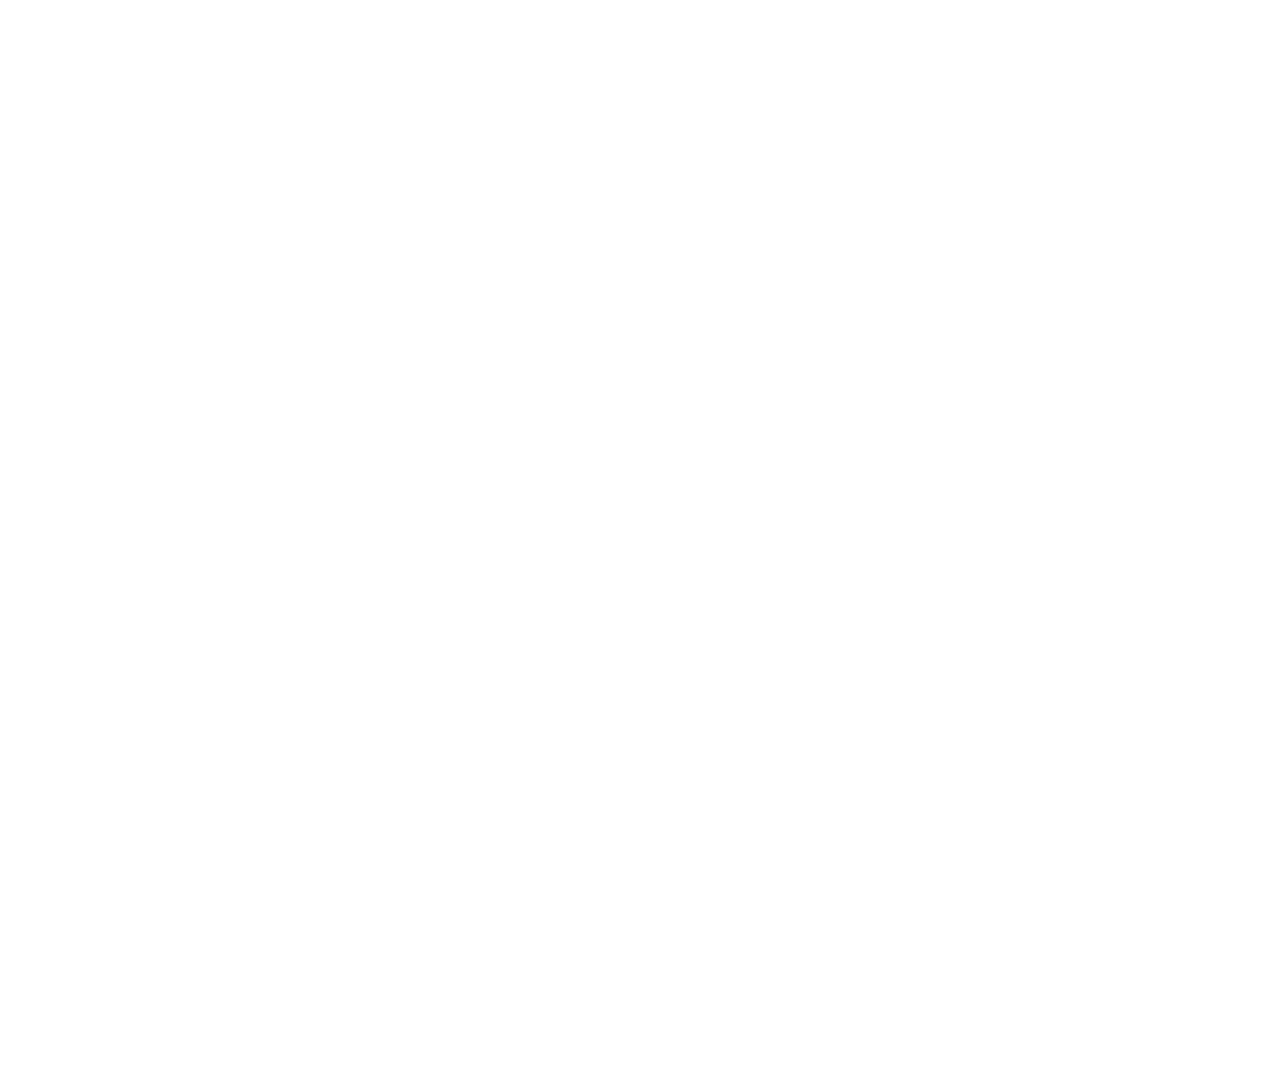
==== index.html @ e270ae4b "Add files via upload" ====
<!doctype html>
<html lang="zh-CN">
<head>
<meta charset="utf-8">
<meta name="viewport" content="width=device-width,initial-scale=1,maximum-scale=1,user-scalable=no,viewport-fit=cover">
<meta name="theme-color" content="#ffffff">
<meta name="description" content="API 驱动的沉浸式互动空间">
<meta name="application-name" content="扑克机">
<meta name="pokeji-build" content="V45.7.30-20260904-CST">
<meta name="mobile-web-app-capable" content="yes">
<meta name="apple-mobile-web-app-capable" content="yes">
<meta name="apple-mobile-web-app-status-bar-style" content="default">
<title>扑克机 · 沉浸互动空间 · V45.7.30</title>
<script>
(function(){
  var BUILD='45.7.30',finished=false,watchdog=0,absoluteTimer=0;
  function node(id){return document.getElementById(id)}
  function removeNode(target){if(!target)return;if(target.remove)target.remove();else if(target.parentNode)target.parentNode.removeChild(target)}
  function messageFor(kind){
    if(kind==='asset')return '启动文件没有完整加载，可能是部署目录不完整或仍被旧缓存控制。';
    if(kind==='runtime')return '本机旧资料或启动模块发生兼容异常，资料不会因此被清空。';
    return '启动等待已超过 6 秒，可以重新加载、修复缓存或打开启动诊断。';
  }
  function emergency(kind){
    if(finished||window.__pokejiCoreReady===true)return;
    var recovery=node('bootRecovery'),copy=node('bootRecoveryText');
    if(recovery){recovery.hidden=false;if(copy)copy.textContent=messageFor(kind);return}
    var panel=node('pokejiEmergencyStartup');
    if(!panel){
      panel=document.createElement('div');panel.id='pokejiEmergencyStartup';
      panel.style.cssText='position:fixed;z-index:2147483647;left:14px;right:14px;bottom:calc(14px + env(safe-area-inset-bottom));max-width:430px;margin:auto;padding:14px;border:1px solid #c7cbd0;border-radius:14px;background:#ffffff;color:#151719;box-shadow:none;font:12px/1.55 -apple-system,BlinkMacSystemFont,"Segoe UI","PingFang SC",sans-serif';
      panel.innerHTML='<b style="display:block;font-size:13px">启动没有完成 · V'+BUILD+'</b><p id="pokejiEmergencyText" style="margin:5px 0 10px;color:#62686e"></p><div style="display:grid;grid-template-columns:1fr 1fr;gap:7px"><a href="/index.html?manual-reload='+BUILD+'" style="padding:10px;border-radius:9px;background:#ffffff;color:#151719;text-align:center;text-decoration:none">重新加载</a><a href="/repair-sw.html?from=boot-'+BUILD+'" style="padding:10px;border-radius:9px;background:#1c2024;color:#ffffff;text-align:center;text-decoration:none">修复缓存</a><a href="/startup-repair.html?v='+BUILD+'" style="grid-column:1/-1;padding:9px;border:1px solid #c7cbd0;border-radius:9px;color:#41464c;text-align:center;text-decoration:none">打开启动诊断</a></div>';
      (document.body||document.documentElement).appendChild(panel);
    }
    var emergencyCopy=node('pokejiEmergencyText');if(emergencyCopy)emergencyCopy.textContent=messageFor(kind);
  }
  function hideBootOnly(){var boot=node('bootScreen');if(boot){boot.classList.add('done');setTimeout(function(){removeNode(boot)},900)}}
  window.__pokejiBootReport=emergency;
  window.__pokejiBootFinish=function(){
    if(finished)return;finished=true;clearTimeout(watchdog);clearTimeout(absoluteTimer);
    var recovery=node('bootRecovery');if(recovery)recovery.hidden=true;
    removeNode(node('pokejiEmergencyStartup'));hideBootOnly();
  };
  window.addEventListener('error',function(event){if(window.__pokejiCoreReady===true)return;var target=event.target;if(target&&/^(SCRIPT|LINK)$/.test(target.tagName||''))emergency('asset');else if(event.error)emergency('runtime')},true);
  window.addEventListener('unhandledrejection',function(){if(window.__pokejiCoreReady!==true)emergency('runtime')});
  watchdog=setTimeout(function(){if(window.__pokejiCoreReady!==true)emergency('timeout')},6500);
  absoluteTimer=setTimeout(function(){if(window.__pokejiCoreReady!==true){emergency('timeout');hideBootOnly();setTimeout(function(){emergency('timeout')},1000)}},12000);
  try{if(/(?:^|[?&])no-sw=1(?:&|$)/.test(location.search))window.__pokejiDisableServiceWorker=true}catch(error){}
  try{if(sessionStorage.getItem('pokeji_skip_boot_once')==='1'){sessionStorage.removeItem('pokeji_skip_boot_once');document.addEventListener('DOMContentLoaded',function(){hideBootOnly()})}}catch(error){}
})();
</script>
<link rel="manifest" href="/manifest.webmanifest?v=45.7.30">
<link rel="apple-touch-icon" id="appleTouchIcon" sizes="192x192" href="/assets/icon-192.png?v=45.7.30">
<link rel="icon" id="appFavicon" type="image/png" sizes="192x192" href="/assets/icon-192.png?v=45.7.30">
<link rel="stylesheet" href="/assets/app.css?v=45.7.30">
<style id="v45717-first-paint">
html,body{background:#fff!important;color:#151719!important;color-scheme:light}
#phone,#screen,#bootScreen{background:#fff!important;color:#151719!important;box-shadow:none!important}
</style>
</head>
<body>

<div id="bootScreen">
  <div class="boot-inner">
    <div class="boot-mark" aria-hidden="true">
      <svg viewBox="0 0 40 40" fill="none" stroke="currentColor" stroke-width="1.6" stroke-linecap="round">
        <path d="M20 7v11"/>
        <path d="M27.8 11.4a11 11 0 1 1-15.6 0"/>
      </svg>
    </div>
    <div class="boot-loader"><div class="boot-fill"></div></div>
    <div id="bootRecovery" class="boot-recovery" hidden>
      <b>启动没有完成</b>
      <p id="bootRecoveryText">正在检查启动资源…</p>
      <div><a href="/index.html?manual-reload=45.7.30">重新加载</a><a href="/repair-sw.html?from=boot-45.7.30">修复缓存</a><a href="/startup-repair.html?v=45.7.30">启动诊断</a></div>
    </div>
    <details class="boot-manual"><summary>启动帮助</summary><div><a href="/index.html?manual-reload=45.7.30">重新加载</a><a href="/repair-sw.html?from=boot-45.7.30">修复缓存</a></div></details>
  </div>
</div>

<div id="phone">
<div id="status">
 <span id="statusTime"></span>
 <span class="status-icons">
  <svg viewBox="0 0 18 12" class="ic-signal"><rect x="0" y="7" width="3" height="5" rx=".6"/><rect x="5" y="5" width="3" height="7" rx=".6"/><rect x="10" y="3" width="3" height="9" rx=".6"/><rect x="15" y="0" width="3" height="12" rx=".6"/></svg>
  <svg viewBox="0 0 16 12" class="ic-wifi"><path d="M8 10.4a1.15 1.15 0 1 1 0-2.3 1.15 1.15 0 0 1 0 2.3Z"/><path d="M4.6 7.2a4.9 4.9 0 0 1 6.8 0" fill="none" stroke="currentColor" stroke-width="1.3" stroke-linecap="round"/><path d="M1.8 4.4a8.8 8.8 0 0 1 12.4 0" fill="none" stroke="currentColor" stroke-width="1.3" stroke-linecap="round"/></svg>
  <svg viewBox="0 0 25 12" class="ic-batt"><rect x=".75" y=".75" width="20.5" height="10.5" rx="2.6" fill="none" stroke="currentColor" stroke-width="1.1"/><rect x="22.3" y="4" width="1.7" height="4" rx="1"/><rect x="2.4" y="2.4" width="16.4" height="7.2" rx="1.4"/></svg>
 </span>
</div>
<div id="screen">

<section id="lock" class="view active">
<div class="lock-main"><div class="lock-time" id="lockTime"></div><div class="lock-date" id="lockDate"></div><div class="lock-title">扑克机</div></div>
<button class="unlock" onclick="unlock()" title="解锁" aria-label="解锁">
  <svg viewBox="0 0 32 32" fill="none" stroke="currentColor" stroke-width="1.5" stroke-linecap="round">
    <path d="M16 6v9"/>
    <path d="M22.4 9.6a9 9 0 1 1-12.8 0"/>
  </svg>
</button>
</section>

<section id="home" class="view">
<div class="p12-home" id="homeDesk">
  <button class="p12-island" id="dynamicIsland" type="button" onclick="toggleDynamicIsland()" aria-expanded="false" aria-label="展开灵动岛">
    <span class="island-sensor" aria-hidden="true"><i></i></span>
    <span class="island-compact"><b id="islandCompactSymbol"></b><span id="islandCompactText"></span></span>
    <span class="island-expanded">
      <b class="island-expanded-symbol" id="islandExpandedSymbol"></b>
      <span class="island-expanded-copy"><strong id="islandTitle"></strong><small id="islandSubtitle"></small></span>
      <i class="island-pulse" aria-hidden="true"></i>
    </span>
  </button>
  <div class="home-clockline">
    <div class="p12-clock"><strong id="homeClockLarge">05:22</strong><span id="homeDate"></span></div>
  </div>
  <div class="p12-pages" id="homePages" aria-label="可分页桌面"></div>
  <div class="p12-dots" id="homeDots"></div>
  <nav class="p12-dock" aria-label="桌面底栏">
    <button type="button" onclick="openView('notifications')" aria-label="近况">
      <span class="dock-icon"><svg viewBox="0 0 32 32" aria-hidden="true"><circle cx="16" cy="16" r="10"/><path d="M6 16h20M16 6c3.2 3 4.6 6.3 4.6 10S19.2 23 16 26M16 6c-3.2 3-4.6 6.3-4.6 10S12.8 23 16 26"/></svg></span>
    </button>
    <button type="button" onclick="openView('dataCenter')" aria-label="资料">
      <span class="dock-icon"><svg viewBox="0 0 32 32" aria-hidden="true"><path d="M9 6h14a2 2 0 0 1 2 2v19l-9-5-9 5V8a2 2 0 0 1 2-2Z"/><path d="M12 11h8M12 15h6"/></svg></span>
    </button>
    <button type="button" onclick="showPageOverview()" aria-label="桌面分页">
      <span class="dock-icon"><svg viewBox="0 0 32 32" aria-hidden="true"><path d="m16 5 11 6-11 6L5 11l11-6Z"/><path d="m7 16 9 5 9-5M7 21l9 5 9-5"/></svg></span>
    </button>
    <button type="button" onclick="openHomeEditor()" aria-label="美化">
      <span class="dock-icon"><svg viewBox="0 0 32 32" aria-hidden="true"><path d="M7 9h18M7 16h18M7 23h18"/><circle cx="12" cy="9" r="2.2"/><circle cx="21" cy="16" r="2.2"/><circle cx="14" cy="23" r="2.2"/></svg></span>
    </button>
  </nav>
  <div class="p12-gesture"></div>
  <div class="p12-editor" id="homeEditor">
    <button class="p12-editor-close" onclick="closeHomeEditor()">×</button>
    <h2>美化</h2>
    <p>桌面排列、主题颜色、壁纸和图标在这里统一布置。</p>
    <div class="p12-editor-section">主题与色彩</div>
    <div class="p12-editor-row"><b>全局配色</b><button onclick="openPaletteStudio()">色卡 / 分层颜色</button></div>
    <div class="p12-editor-row"><b>从图片取色</b><button onclick="v457ChoosePaletteImage()">选择图片</button></div>
    <div class="p12-editor-row"><b>已保存主题</b><button onclick="v457OpenSavedThemes()">管理</button></div>
    <div class="p12-editor-row"><b>默认主题</b><button onclick="v457ResetTheme()">恢复</button></div>
    <div class="p12-editor-section">桌面排列</div>
    <div class="p12-editor-row"><b>调整桌面</b><button id="homeEditToggle" onclick="toggleHomeEditMode()">开启</button></div>
    <div class="p12-editor-row"><b>添加图1尺寸组件</b><button onclick="showWidgetPicker()">照片 / CD</button></div>
    <div class="p12-editor-row"><b>添加应用</b><button onclick="showAppPicker()">选择</button></div>
    <div class="p12-editor-row"><b>桌面分页</b><button onclick="addHomePage()">新增一页</button></div>
    <div class="p12-editor-row"><b>当前页</b><button onclick="removeCurrentHomePage()">删除空页</button></div>
    <div class="p12-editor-row"><b>壁纸</b><button onclick="chooseHomeBackground()">更换</button></div>
    <div class="p12-editor-row"><b>桌面图标</b><button onclick="showHomeIconManager()">逐个自定义</button></div>
    <div class="p12-editor-row"><b>恢复默认排列</b><button onclick="resetHomeLayout()">恢复</button></div>
  </div>
</div>
</section>



<section id="safety" class="view app-view">
<div class="header"><h1>安全声明</h1><div class="actions"><button class="icon-btn" onclick="openView('home')">⌂</button></div></div>
<div class="scroll"><div class="safety-sheet"><div class="safety-mark">✓</div><small>安全提示</small><h2>本应用免费使用</h2><p>扑克机本身不收取购买费用。若有人以“解锁扑克机”“购买官方资格”“付费开通本应用”等理由向你收费，请提高警惕，这可能是诈骗。</p><div class="safety-rule"><b>不购买 · 不转账 · 不提供验证码</b><span>API 服务商、网络中转或第三方模型可能有自己的收费规则；那属于第三方服务，不代表扑克机官方收费。</span></div></div></div>
</section>

<section id="chats" class="view app-view">
<div class="header"><h1>聊天</h1><div class="actions"><button class="icon-btn" onclick="openView('home')">⌂</button></div></div>
<div class="scroll"><div class="section chat-mode-search"><input id="chatSearch" class="search" placeholder="搜索名字" oninput="renderChats()"></div><div id="chatList"></div></div>
</section>

<section id="groups" class="view app-view">
<div class="header"><h1>群聊</h1><div class="actions"><button class="icon-btn" onclick="newGroup()">＋</button><button class="icon-btn" onclick="openView('home')">⌂</button></div></div>
<div class="scroll"><div id="groupList"></div></div>
</section>

<section id="contacts" class="view app-view">
<div class="header"><h1>人物</h1><div class="actions"><button class="icon-btn" onclick="importCharacterCard()" aria-label="导入人物卡">⇧</button><button class="icon-btn" onclick="newCharacter()">＋</button><button class="icon-btn" onclick="openView('home')">⌂</button></div></div>
<div class="scroll"><div class="character-studio-hero"><small>人物档案</small><h2>人物与设定</h2><p>建立一个人、编辑完整设定，或在原有内容上继续完善。</p><div class="character-studio-stats"><span id="characterCount">0 个人物</span><span id="personaCount">1 张面具</span></div><div class="character-studio-actions"><button class="primary" onclick="newCharacter()">＋ 新建人物</button><button onclick="importCharacterCard()">⇧ 导入人物卡</button><button onclick="openPersonaManager('contacts')">◈ 我的面具</button><button onclick="openView('settings')">⚙ API / 补全模型</button></div></div><div class="section character-search"><input class="search" placeholder="搜索名字" oninput="renderContacts(this.value)"></div><div id="contactList"></div></div>
</section>

<section id="characterEditor" class="view app-view studio-view">
<div class="header editor-header"><button class="back" onclick="closeCharacterEditor()">‹</button><h1 id="characterEditorTitle">人物设置</h1><button class="editor-save" onclick="saveCharacterEditor()">保存</button></div>
<div id="characterEditorBody" class="scroll"></div>
</section>

<section id="personaManager" class="view app-view studio-view">
<div class="header editor-header"><button class="back" onclick="closePersonaManager()">‹</button><h1>我的面具</h1><button class="editor-save" onclick="newPersona()">新建</button></div>
<div id="personaManagerBody" class="scroll"></div>
</section>

<section id="personaEditor" class="view app-view studio-view">
<div class="header editor-header"><button class="back" onclick="closePersonaEditor()">‹</button><h1 id="personaEditorTitle">编辑面具</h1><button class="editor-save" onclick="savePersonaEditor()">保存</button></div>
<div id="personaEditorBody" class="scroll"></div>
</section>

<section id="feed" class="view app-view">
<div class="header"><h1>动态</h1><div class="actions"><button class="icon-btn" onclick="openView('home')">⌂</button></div></div>
<div class="scroll"><div id="feedList" class="feed"></div></div>
</section>

<section id="notifications" class="view app-view">
<div class="header"><h1>近况</h1><div class="actions"><button class="icon-btn" onclick="clearNotifications()" title="清理已读近况">✓</button><button class="icon-btn" onclick="openView('home')">⌂</button></div></div>
<div class="scroll"><div class="section" id="notificationList"></div></div>
</section>

<section id="world" class="view app-view">
<div class="header"><h1>世界</h1><div class="actions"><button class="icon-btn" onclick="newWorld()">＋</button><button class="icon-btn" onclick="openView('home')">⌂</button></div></div>
<div class="scroll"><div class="section" id="worldList"></div></div>
</section>

<section id="memory" class="view app-view">
<div class="header"><h1>记忆</h1><div class="actions"><button class="icon-btn" onclick="manualSummaryPicker()" title="选择会话并压缩对话">◎</button><button class="icon-btn" onclick="v45CompressCurrentConversation()" title="压缩当前对话">＋</button><button class="icon-btn" onclick="openView('home')">⌂</button></div></div>
<div class="scroll"><div id="memoryList" class="memory-list"></div></div>
</section>

<section id="dataCenter" class="view app-view">
<div class="header"><h1>数据</h1><div class="actions"><button class="icon-btn" onclick="openView('home')">⌂</button></div></div>
<div class="scroll data-hub">
<div class="data-hero">
 <div class="data-hero-mark"><svg viewBox="0 0 32 32" fill="none" stroke="currentColor" stroke-width="1.4" stroke-linecap="round" stroke-linejoin="round" aria-hidden="true"><rect x="7.5" y="7.5" width="17" height="17" rx="3"/><path d="M12 13h8M12 17h8M12 21h5"/></svg></div>
 <div><small>本机资料 · V45.7.30</small><h2>你的本机资料</h2><p>人物、面具与聊天保存在当前浏览器；导出文件不包含 API Key。</p></div>
 <span>仅本机</span>
</div>
<div class="data-stats" aria-label="本机资料统计">
 <div><b id="dataCharacterCount">0</b><small>人物</small></div>
 <div><b id="dataPersonaCount">0</b><small>独立面具</small></div>
 <div><b id="dataMessageCount">0</b><small>消息</small></div>
 <div><b id="dataStorageSize">0 KB</b><small>占用</small></div>
</div>
<div class="data-panel">
 <div class="data-panel-title"><span>最终资料</span><small>完整备份 · 不含密钥</small></div>
 <button class="data-row data-row-primary" onclick="exportSJ()"><span class="data-row-icon">⇩</span><span><b>导出最终资料</b><small>下载人物、独立面具、聊天、世界书与设置</small></span><i>›</i></button>
 <button class="data-row" onclick="document.getElementById('sjImport').click()"><span class="data-row-icon">⇧</span><span><b>导入最终资料</b><small>选择扑克机 JSON，并覆盖当前业务资料</small></span><i>›</i></button>
 <input id="sjImport" type="file" accept=".json,application/json" hidden onchange="importSJ(event)">
</div>
<div class="data-panel">
 <div class="data-panel-title"><span>美化方案</span><small>颜色与桌面一起迁移</small></div>
 <button class="data-row" onclick="exportThemes()"><span class="data-row-icon">◐</span><span><b>导出美化方案</b><small>包含已保存主题、当前配色、桌面排列、壁纸与自定义图标</small></span><i>›</i></button>
 <button class="data-row" onclick="importThemes()"><span class="data-row-icon">＋</span><span><b>导入美化方案</b><small>兼容旧主题文件；新方案会一并恢复桌面布置</small></span><i>›</i></button>
</div>
<div class="data-local-note"><span>●</span><p><b>面具记录互相隔离</b><small>每张面具都有自己的私聊、群聊、摘要、背景与手机内容。</small></p></div>
</div>
</section>

<section id="engine" class="view app-view">
<div class="header"><h1>引擎</h1><div class="actions"><button class="icon-btn" onclick="openView('home')">⌂</button></div></div>
<div class="scroll">
<div class="engine-tabs">
<button id="tabWorld" class="on" onclick="engineTab('world')">世界</button>
<button id="tabPreset" onclick="engineTab('preset')">预设</button>
<button id="tabRegex" onclick="engineTab('regex')">正则</button>
<button id="tabPreview" onclick="engineTab('preview')">上下文</button>
</div>
<div id="engineBody"></div>
</div>
</section>

<section id="settings" class="view app-view">
<div class="header"><h1>设置</h1><div class="actions"><button class="icon-btn" onclick="openView('home')">⌂</button></div></div>
<div class="scroll">
<div class="group"><div class="group-title">API 模型分工</div>
<div id="modelProfiles"></div>
<div class="setting"><span>Temperature</span><input id="temperature" type="number" min="0" max="2" step=".1"></div>
<div class="setting"><span>最大输出 Tokens</span><input id="maxTokens" type="number" min="64" max="32000" step="64"></div>
<div class="setting"><span>历史消息条数</span><input id="maxHistory" type="number" min="4" max="100" step="1"></div>
<div class="setting"><span><b>回复触发方式</b><small style="display:block">立即回复、语义判断表达完整后回复，或手动触发</small></span><select id="replyTriggerMode" onchange="saveReplyTriggerSetting()"><option value="instant">每条立即回复</option><option value="debounce">语义判断后自动回复</option><option value="manual">连发后手动回复</option></select></div>
<div class="setting"><span>摘要保留轮数</span><input id="summaryKeepTurns" type="number" min="2" max="100" step="1"></div>
<div class="setting"><span>自动记忆摘要</span><input id="summaryAutoEnabled" type="checkbox" style="width:auto"></div>
<div class="setting"><span>请求超时（秒）</span><input id="timeout" type="number" min="10" max="180" step="5"></div>
<div class="setting"><span>Prompt 缓存</span><input id="promptCache" type="checkbox" style="width:auto"></div>
<div class="setting"><span><b>流式回复</b><small style="display:block">开启＝真实 SSE 逐段显示；关闭＝等待完整响应。接口不支持时会明确回退</small></span><input id="streamingEnabled" type="checkbox" style="width:auto" onchange="saveStreamingSetting()"></div>
<div class="setting" onclick="showCacheDiagnostics()"><span><b>缓存诊断</b><small style="display:block">查看最近一次服务商是否返回缓存命中信息</small></span><span class="muted" id="cacheDiagnosticsLabel">等待聊天 ›</span></div>
<div class="setting"><span></span><button class="primary" onclick="saveSettings()">保存并测试主聊天模型</button></div>
</div>
<div class="group"><div class="group-title">绘图提示词</div>
<div class="setting" onclick="editImagePromptLayers()"><span><b>全局 / 对方 / 我的绘图提示词</b><small style="display:block">生图时自动合并三层设定，也可手动覆盖本次提示词</small></span><span class="muted" id="imagePromptLayersLabel">未设置 ›</span></div>
</div>
<div class="group"><div class="group-title">聊天与事件</div>
<div class="setting" onclick="openPersonaManager('settings')"><span><b>我的面具</b><small style="display:block">身份、性格、经历与互动边界</small></span><span class="muted">进入 ›</span></div>
<div class="setting"><span><b>聊天头像</b><small style="display:block">双方头像或完全无头像</small></span><select id="chatAvatarMode" onchange="saveChatStyleSettings()"><option value="both">双方头像</option><option value="none">无头像</option></select></div>
<div class="setting"><span><b>线上多气泡</b><small style="display:block">对方按说话节奏自行决定实际条数</small></span><input id="onlineMultiBubbleEnabled" type="checkbox" style="width:auto" onchange="saveMessageStyleSettings()"></div>
<div class="setting"><span><b>对方主动编辑消息</b><small style="display:block">对方可偶尔修正自己已经发出的文字气泡，并显示“已编辑”</small></span><input id="characterSelfEditEnabled" type="checkbox" style="width:auto" onchange="saveCharacterSelfEditSetting()"></div>
<div class="setting"><span><b>双方引用消息</b><small style="display:block">你和对方都可以引用彼此或自己先前说过的话</small></span><input id="quoteEnabled" type="checkbox" style="width:auto" onchange="v457SaveQuoteSettings()"></div>
<div class="setting"><span><b>对方自主引用</b><small style="display:block">对方会按性格和当前语境决定是否引用，不会每轮强行使用</small></span><input id="characterQuoteEnabled" type="checkbox" style="width:auto" onchange="v457SaveQuoteSettings()"></div>
<div class="setting"><span><b>最多气泡数</b><small style="display:block">只是上限，不会强制发满</small></span><input id="onlineMaxBubbles" type="number" min="2" max="8" step="1" onchange="saveMessageStyleSettings()"></div>
<div class="setting"><span><b>未说出口的话</b><small style="display:block">显示对方没有真正说出的虚构内心独白</small></span><input id="innerThoughtsEnabled" type="checkbox" style="width:auto" onchange="saveImmersionSettings()"></div>
<div class="setting"><span><b>自动翻译对方消息</b><small style="display:block">使用独立翻译模型；相同原文优先读取本机缓存</small></span><input id="autoTranslateEnabled" type="checkbox" style="width:auto" onchange="saveImmersionSettings()"></div>
<div class="setting"><span><b>识图理解表情包</b><small style="display:block">上传时用独立识图模型生成含义描述</small></span><input id="stickerVisionEnabled" type="checkbox" style="width:auto" onchange="saveImmersionSettings()"></div>
<div class="setting"><span><b>情境手机联动</b><small style="display:block">按聊天需要整理站内手机内容，不读取现实手机；关闭后仍可手动查看</small></span><input id="phoneAutoGenerate" type="checkbox" style="width:auto" onchange="savePhoneAutoSetting()"></div>
<div class="setting"><span><b>查手机 / 反查实时回复</b><small style="display:block">打开应用页后直接生成当前页面回应，不写入普通聊天气泡</small></span><input id="phoneRealtimeReplyEnabled" type="checkbox" style="width:auto" onchange="savePhoneRealtimeSetting()"></div>
<div class="setting" onclick="openView('world')"><span><b>内置活人感世界书</b><small style="display:block">线上私信与线下相遇各一份</small></span><span class="muted">查看 ›</span></div>
<div class="setting" onclick="openCompletionWorldbookSettings()"><span><b>补全带入世界书</b><small style="display:block">人物与面具补全都可独立开启或关闭</small></span><span class="muted" id="v451CompletionWorldbookLabel">按范围带入 ›</span></div>
<div class="setting"><span>随机事件</span><input id="randomEventsEnabled" type="checkbox" style="width:auto" onchange="saveRandomEventSettings()"></div>
<div class="setting"><span>触发概率</span><input id="randomEventChance" type="number" min="0" max="100" step="1" onchange="saveRandomEventSettings()"></div>
<div class="setting"><span><b>事件力度</b><small style="display:block">轻微 / 清晰 / 明显；越高越会改变下一步行动</small></span><select id="randomEventIntensity" onchange="saveRandomEventSettings()"><option value="1">轻微</option><option value="2">清晰</option><option value="3">明显</option></select></div>
<div class="setting v457-proactive-setting"><span><b>活人感主动说话</b><small style="display:block">按频率读取当前时间、上下文和对方节奏后主动开口；只对单独允许的人生效</small></span><input id="proactiveEnabled" type="checkbox" style="width:auto" onchange="saveProactiveSettings()"></div>
<div class="setting"><span>最短间隔（分钟）</span><input id="proactiveMinMinutes" type="number" min="1" max="1440" step="1" onchange="saveProactiveSettings()"></div>
<div class="setting"><span>最长间隔（分钟）</span><input id="proactiveMaxMinutes" type="number" min="1" max="1440" step="1" onchange="saveProactiveSettings()"></div>
</div>
<div class="group"><div class="group-title">朗读与声音</div>
<div class="setting"><span><b>点扬声器图标朗读</b><small style="display:block">对方文字旁常驻清晰的朗读入口；未配置声音模型时使用系统语音</small></span><span class="muted">常驻</span></div>
<div class="setting"><span><b>自动朗读回复</b><small style="display:block">文字气泡保留，回复后自动播放声音</small></span><input id="autoReadEnabled" type="checkbox" style="width:auto" onchange="saveVoicePlaybackSettings()"></div>
<div class="setting"><span><b>旁白也朗读</b><small style="display:block">关闭时只读人物对白</small></span><input id="autoReadNarration" type="checkbox" style="width:auto" onchange="saveVoicePlaybackSettings()"></div>
<div class="setting" onclick="editVoiceWorldBook()"><span><b>语音世界书</b><small style="display:block">朗读节奏、停顿、情绪与发音偏好</small></span><span class="muted" id="voiceWorldBookLabel">未设置 ›</span></div>
</div>
<div class="group"><div class="group-title">运行与后台</div>
<div class="setting"><span><b>后台请求接力</b><small id="backgroundRelayStatus" style="display:block">请求中可切到后台</small></span><input id="backgroundRelayEnabled" type="checkbox" style="width:auto" onchange="saveRuntimeSettings()"></div>
<div class="setting"><span><b>后台重要提醒</b><small id="backgroundNotificationStatus" style="display:block">开启时会请求系统提醒权限</small></span><input id="backgroundNotificationEnabled" type="checkbox" style="width:auto" onchange="saveRuntimeSettings()"></div>
<div class="setting"><span><b>前台生成防息屏</b><small style="display:block">仅在页面可见且正在生成时生效</small></span><input id="screenWakeLockEnabled" type="checkbox" style="width:auto" onchange="saveRuntimeSettings()"></div>
<div class="setting" onclick="showBackgroundCapability()"><span>后台能力说明</span><span class="muted">查看边界 ›</span></div>
<div class="setting" onclick="showMcpSafetyInfo()"><span><b>本地 MCP</b><small style="display:block">未开放执行；查看 localhost 风险边界</small></span><span class="muted">安全说明 ›</span></div>
</div>
<div class="group"><div class="group-title">最近修改</div><div class="setting" onclick="showChangeLog()"><span><b>修改播报记录</b><small style="display:block">查看本次版本实际修改了哪些设置和资料</small></span><span class="muted">查看 ›</span></div></div>
<div class="group"><div class="group-title">应用与显示</div>
<div class="setting" id="installAppSetting" onclick="installPWA()"><span>安装到桌面</span><span class="muted" id="installAppStatus">检测中 ›</span></div>
<div class="setting" onclick="chooseAppIcon()"><span>应用图标</span><span class="muted">PWA 图片 ›</span></div>
<div class="setting" onclick="showFontSettings()"><span>界面字体</span><span class="muted" id="fontSettingLabel">系统字体 ›</span></div>
<div class="setting"><span>灵动岛</span><input id="dynamicIslandEnabled" type="checkbox" style="width:auto" onchange="saveAppearanceSettings()"></div>
<div class="setting" onclick="editDynamicIsland()"><span>自定义灵动岛</span><span class="muted">文字 · 颜色 · 尺寸 ›</span></div>
<div class="setting" id="fullscreenExitSetting" onclick="v453ExitInstalledFullscreen()"><span><b>退出安装版全屏</b><small style="display:block">在普通浏览器打开并复制当前网址</small></span><span class="muted">打开浏览器 ›</span></div>
</div>
<div class="group"><div class="group-title">数据</div>
<div class="setting" onclick="openView('dataCenter')"><span>资料与主题管理</span><span class="muted">进入数据中心 ›</span></div>
<div class="setting" onclick="resetData()"><span class="danger">清空本机全部数据</span><span class="muted">›</span></div>
</div>
<div class="group"><div class="group-title">关于</div>
<div class="setting" onclick="about()"><span>关于扑克机</span><span class="muted">›</span></div>
<div class="setting" onclick="checkForUpdates()"><span>检查更新</span><span class="muted">↻</span></div>
</div>
</div>
</section>

<section id="chat" class="view">
<div class="chat-head"><button class="back" onclick="backFromChat()">‹</button><div id="chatAvatar" class="avatar"></div><div class="chat-head-copy"><div id="chatName" class="chat-name"></div><div id="chatSub" class="chat-sub">沉浸对话</div><div id="chatStatusLine" class="chat-status-line"></div></div><button class="icon-btn" onclick="chatInfo()">ⓘ</button></div>
<div class="scroll"><div id="messages" class="messages"></div></div>
<div id="speakerPicker" class="speaker-picker" style="display:none"></div>
<div id="chatGenerationStatus" class="chat-generation-status" hidden></div>
<div class="composer"><button id="chatPlusBtn" class="composer-tool composer-plus" onclick="showChatPlusMenu()" title="聊天工具" aria-label="打开聊天工具">＋</button><div id="messageInput" class="v453-safe-editor v453-single-line" contenteditable="plaintext-only" role="textbox" aria-multiline="false" aria-label="聊天消息" inputmode="text" enterkeyhint="send" autocapitalize="sentences" autocorrect="off" spellcheck="false" data-placeholder="输入消息…" oninput="updateComposerState()" onkeydown="if(event.key==='Enter'&&!event.isComposing){event.preventDefault();sendMessage()}"></div><button class="send" onclick="sendMessage()">↑</button></div>
</section>

<div id="modal" class="modal" onclick="if(event.target===this)closeModal()"><div class="sheet"><div class="handle"></div><div id="modalContent"></div></div></div>
<div id="toast" class="toast"></div>
</div></div>

<script>
(function(){
 const editor=document.getElementById('messageInput');if(!editor)return;let disabled=false;
 const text=()=>String(editor.textContent||'').replace(/[\r\n]+/g,'');
 try{Object.defineProperty(editor,'value',{configurable:true,get:text,set:value=>{editor.textContent=String(value||'')}});Object.defineProperty(editor,'placeholder',{configurable:true,get:()=>editor.dataset.placeholder||'',set:value=>{editor.dataset.placeholder=String(value||'')}});Object.defineProperty(editor,'disabled',{configurable:true,get:()=>disabled,set:value=>{disabled=!!value;editor.setAttribute('contenteditable',disabled?'false':'plaintext-only');editor.setAttribute('aria-disabled',disabled?'true':'false')}});Object.defineProperty(editor,'type',{configurable:true,get:()=>'text',set:()=>{}});Object.defineProperty(editor,'name',{configurable:true,get:()=>'',set:()=>{}});Object.defineProperty(editor,'autocomplete',{configurable:true,get:()=>'off',set:()=>{}})}catch{}
})();
</script>
<script src="/assets/app.js?v=45.7.30"></script>
<script src="/assets/v45-patch.js?v=45.7.30"></script>
<script src="/assets/v45-final.js?v=45.7.30"></script>
<script src="/assets/v45-ui-fix.js?v=45.7.30"></script>
<script src="/assets/v45-phone-call.js?v=45.7.30"></script>
<script src="/assets/v45-followup.js?v=45.7.30"></script>
<script src="/assets/v45-stability.js?v=45.7.30"></script>
<script src="/assets/v45.1-fix.js?v=45.7.30"></script>
<!-- Existing phone desktop remains authoritative; only app interiors load below. -->
<script src="/assets/v45.1-memory-entries.js?v=45.7.30"></script>
<link rel="stylesheet" href="/assets/v45.1-scope-override.css?v=45.7.30">
<link rel="stylesheet" href="/assets/v45.2-app-interiors.css?v=45.7.30">
<link rel="stylesheet" href="/assets/v45.3-repair.css?v=45.7.30">
<link rel="stylesheet" href="/assets/v45.4-next-stage.css?v=45.7.30">
<link rel="stylesheet" href="/assets/v45.4.1-runtime.css?v=45.7.30">
<link rel="stylesheet" href="/assets/v45.4.1-phone.css?v=45.7.30">
<link rel="stylesheet" href="/assets/v45.4.1-story.css?v=45.7.30">
<link rel="stylesheet" href="/assets/v45.5.0-framework.css?v=45.7.30">
<link rel="stylesheet" href="/assets/v45.6.0-refinement.css?v=45.7.30">
<link rel="stylesheet" href="/assets/v45.7.0-polish.css?v=45.7.30">
<link rel="stylesheet" href="/assets/v45.7.1-refinement.css?v=45.7.30">
<link rel="stylesheet" href="/assets/v45.7.2-refinement.css?v=45.7.30">
<link rel="stylesheet" href="/assets/v45.7.9-icon-mode.css?v=45.7.30">
<link rel="stylesheet" href="/assets/v45.7.12-refinement.css?v=45.7.30">
<link rel="stylesheet" href="/assets/v45.7.13-plain.css?v=45.7.30">
<link rel="stylesheet" href="/assets/v45.7.14-phone-plain.css?v=45.7.30">
<link rel="stylesheet" href="/assets/v45.7.17-lines.css?v=45.7.30">
<link rel="stylesheet" href="/assets/v45.7.17-global-white.css?v=45.7.30">
<link rel="stylesheet" href="/assets/v45.7.30-fixes.css?v=45.7.30">
<script src="/assets/v45.2-app-interiors.js?v=45.7.30"></script>
<script src="/assets/pako-inflate.min.js?v=45.7.30"></script>
<script src="/assets/v45.3-repair.js?v=45.7.30"></script>
<!-- Formal routed pages: no preview navigator is loaded into the deploy package. -->
<script src="/assets/v45.4-next-stage.js?v=45.7.30"></script>
<script src="/assets/v45.4.1-core.js?v=45.7.30"></script>
<script src="/assets/v45.4.1-runtime.js?v=45.7.30"></script>
<script src="/assets/v45.4.1-phone.js?v=45.7.30"></script>
<script src="/assets/v45.4.1-story.js?v=45.7.30"></script>
<script src="/assets/v45.5.0-framework.js?v=45.7.30"></script>
<script src="/assets/v45.6.0-refinement.js?v=45.7.30"></script>
<script src="/assets/v45.7.0-polish.js?v=45.7.30"></script>
<script src="/assets/v45.7.1-refinement.js?v=45.7.30"></script>
<script src="/assets/v45.7.2-refinement.js?v=45.7.30"></script>
<script src="/assets/v45.7.9-icon-mode.js?v=45.7.30"></script>
<script src="/assets/v45.7.12-refinement.js?v=45.7.30"></script>
<script src="/assets/v45.7.30-a.js?v=45.7.30"></script>
<script src="/assets/v45.7.30-b.js?v=45.7.30"></script>
<script src="/assets/v45.7.30-phone-apps.js?v=45.7.30"></script>
      const registration=await ensureV44ServiceWorker();
      updateInstallStatus();
      await recoverBackgroundResults();
      setTimeout(()=>{
        const worker=registration?.active||navigator.serviceWorker.controller;
        if(worker&&isV44WorkerUrl(worker.scriptURL))worker.postMessage({type:'PRECACHE_APP'});
      },30000);
    }catch(error){errorDetail(error,'离线缓存注册失败')}
  });
  navigator.serviceWorker.addEventListener('message',event=>{
    if(event.data?.type==='POKEJI_LEGACY_SW_RELEASED'){ensureV44ServiceWorker().then(()=>location.reload()).catch(error=>errorDetail(error,'旧离线服务迁移失败'));return}
    if(event.data?.type==='POKEJI_NOTIFICATION_OPEN'){openChatFromChatId(String(event.data.chatId||''),String(event.data.mode||'online'),String(event.data.sceneMode||'direct'));return}
    if(event.data?.type==='PRECACHE_COMPLETE'){
      const failed=event.data.failed||[];
      if(failed.length)console.warn('部分离线资源稍后重试',failed);
    }
  });
}
</script>
</body>
</html>
---- assets/app.css ----
/* =========================================================
   扑克机 · V38 SEOUL MONO EDITION
   Private members'-club aesthetic: ink black, aged ivory,
   brushed brass. No external assets. Offline-safe. Mobile-first.
   ========================================================= */
*{box-sizing:border-box;-webkit-tap-highlight-color:transparent}
:root{
 --black:#07070a;
 --black2:#0b0b0e;
 --panel:#111114;
 --panel2:#16161a;
 --ivory:#f2ede2;
 --ivory2:#ddd6c8;
 --muted:#948d7f;
 --dim:#645e50;
 --caption:#87806f;
 --whisper:#5c5749;
 --gold:#c9a35c;
 --gold-hi:#eeda9f;
 --gold-lo:#8a6c37;
 --wine:#8a4348;
 --velvet:#120c0e;
 --velvet2:#1a1114;
 --line:rgba(224,201,148,.16);
 --line2:rgba(224,201,148,.08);
 --shadow:0 24px 70px rgba(0,0,0,.5);
 --gold-grad:linear-gradient(100deg,#a5813f 0%,#eeda9f 28%,#c9a35c 52%,#f2e2b0 72%,#8a6c37 100%);
 --glass-sheen:linear-gradient(115deg,transparent 30%,rgba(255,255,255,.05) 45%,rgba(255,255,255,.1) 50%,rgba(255,255,255,.05) 55%,transparent 70%);
}
html,body{
 margin:0;width:100%;height:100%;overflow:hidden;
 background:#0c0c0d;color:var(--ivory);
 font-family:-apple-system,BlinkMacSystemFont,"Noto Sans SC","PingFang SC","Segoe UI",sans-serif;
}
body{
 background:
 radial-gradient(circle at 50% -10%,#2c2a26 0,transparent 38%),
 #0c0c0d;
}
button,input,textarea,select{font:inherit}
button{border:0;background:none;color:inherit;transition:transform .15s ease,color .2s,border-color .2s,background-color .2s}
button:active{transform:scale(.975)}
:focus-visible{outline:1.5px solid var(--gold);outline-offset:2px}
#phone{
 position:relative;width:min(100vw,430px);height:100dvh;margin:auto;
 overflow:hidden;background:var(--black);
}
@media(min-width:600px){
 #phone{
  height:min(900px,94dvh);margin:3dvh auto;
  border:7px solid #050505;border-radius:38px;
  box-shadow:0 30px 110px rgba(0,0,0,.72),0 0 0 1px rgba(201,163,92,.06);
 }
}
#status{
 position:absolute;top:0;left:0;right:0;height:30px;padding:7px 17px 0;
 display:flex;justify-content:space-between;align-items:center;z-index:100;font-size:11px;
 font-weight:650;letter-spacing:.2px;color:#efe9db;pointer-events:none;
}
.installed-mode #status{display:none}
@media (display-mode:standalone){#status{display:none}}
.status-icons{display:flex;align-items:center;gap:5px;color:#efe9db}
.status-icons svg{display:block;fill:currentColor}
.ic-signal{width:15px;height:10px}
.ic-wifi{width:14px;height:10px}
.ic-batt{width:21px;height:10px}
#screen{position:absolute;inset:0;overflow:hidden}
.view{display:none;position:absolute;inset:0;overflow:hidden;background:var(--black)}
.view.active{display:block;animation:viewIn .34s cubic-bezier(.22,1,.36,1)}
@keyframes viewIn{from{opacity:0;transform:scale(.97) translateY(6px)}to{opacity:1;transform:none}}
@media (prefers-reduced-motion:reduce){.view.active{animation:none}}
.scroll{height:100%;overflow:auto;padding-bottom:calc(28px + env(safe-area-inset-bottom));scrollbar-width:none;overscroll-behavior:contain}
.scroll::-webkit-scrollbar{display:none}
.hide{display:none!important}

::selection{background:rgba(201,163,92,.32);color:#fff}

/* ---------- boot ---------- */
#bootScreen{
 position:fixed;inset:0;z-index:9999;
 overflow:hidden;background:#050506;
 display:flex;align-items:center;justify-content:center;
 transition:opacity .85s cubic-bezier(.22,1,.36,1),visibility .85s;
}
#bootScreen.done{opacity:0;visibility:hidden;pointer-events:none}
.boot-mark{
 width:56px;height:56px;margin:0 auto;
 color:var(--pk-icon,#1c2024);
 opacity:0;animation:bootFade .55s .1s cubic-bezier(.22,1,.36,1) forwards;
}
.boot-mark svg{display:block;width:100%;height:100%}
.boot-loader{
 margin:22px auto 0;width:72px;height:2px;
 background:var(--pk-line-1,rgba(0,0,0,.08));border-radius:2px;overflow:hidden;
 opacity:0;animation:bootFade .5s .35s cubic-bezier(.22,1,.36,1) forwards;
}
.boot-fill{
 height:100%;width:0%;
 background:var(--pk-icon,#1c2024);
 border-radius:2px;
 animation:bootLoad 1.1s .5s cubic-bezier(.22,1,.36,1) forwards;
}
.boot-recovery{margin-top:14px;padding:11px;border:1px solid rgba(238,238,232,.18);border-radius:12px;background:rgba(20,20,23,.94);color:#f4f4f0;text-align:left;box-shadow:0 12px 32px #0008}.boot-recovery[hidden]{display:none}.boot-recovery b{display:block;font-size:11px}.boot-recovery p{margin:5px 0 9px;color:#c9c9c4;font-size:8px;line-height:1.55}.boot-recovery div{display:grid;grid-template-columns:1fr 1fr;gap:6px}.boot-recovery a{min-height:30px;padding:8px 5px;border:1px solid rgba(238,238,232,.2);border-radius:8px;background:#242428;color:#f4f4f0;font-size:8px;text-align:center;text-decoration:none}.boot-recovery a:nth-child(2){background:#eeeeea;color:#171719}.boot-recovery a:last-child{grid-column:1/-1}
.boot-manual{position:absolute;top:calc(100% + 12px);left:0;right:0;color:#777;font-size:8px}.boot-manual summary{cursor:pointer;list-style:none;text-align:center}.boot-manual summary::-webkit-details-marker{display:none}.boot-manual div{display:grid;grid-template-columns:1fr 1fr;gap:6px;margin-top:8px;padding:8px;border:1px solid rgba(255,255,255,.09);border-radius:10px;background:rgba(18,18,20,.92)}.boot-manual a{padding:7px;border-radius:7px;background:#262629;color:#ddd;text-decoration:none}.boot-manual a:last-child{background:#e9e9e5;color:#18181a}
@keyframes bootFade{from{opacity:0;transform:translateY(10px)}to{opacity:1;transform:none}}
@keyframes bootLoad{to{width:100%}}

/* ---------- lock ---------- */
#lock{
 background:
 radial-gradient(circle at 82% 17%,rgba(238,218,159,.06),transparent 23%),
 radial-gradient(circle at 10% 85%,rgba(138,67,72,.06),transparent 28%),
 linear-gradient(145deg,#07070a,#0b0b0d 55%,#07070a);
 color:var(--ivory);
}
#lock:after{
 content:"";position:absolute;inset:0;pointer-events:none;
 opacity:.2;
 background-image:radial-gradient(rgba(238,218,159,.14) .5px,transparent .5px);
 background-size:5px 5px;
 mask-image:linear-gradient(to bottom,transparent,black,transparent);
}
.lock-main{position:absolute;left:0;right:0;top:18%;text-align:center;z-index:2}
.lock-time{
 font-family:Georgia,"Times New Roman",serif;
 font-size:76px;line-height:.95;font-weight:400;letter-spacing:-4px;color:#f4efe4
}
.lock-date{
 margin-top:13px;font-size:10px;color:#8a8478;
 letter-spacing:2.5px;text-transform:uppercase
}
.lock-title{
 margin-top:70px;font-family:Georgia,"Times New Roman",serif;
 font-size:16px;letter-spacing:6px;
 background:var(--gold-grad);background-size:220% 100%;
 -webkit-background-clip:text;background-clip:text;color:transparent;
 animation:goldSheen 9s ease-in-out infinite;
}
.unlock{
 position:absolute;bottom:42px;left:50%;z-index:3;
 transform:translateX(-50%);
 width:64px;height:64px;border-radius:50%;
 border:1.5px solid rgba(224,201,148,.18);
 background:rgba(224,201,148,.04);
 backdrop-filter:blur(12px);
 box-shadow:0 12px 35px rgba(0,0,0,.45),inset 0 0 20px rgba(224,201,148,.03);
 display:flex;align-items:center;justify-content:center;
 cursor:pointer;
}
.unlock:active{transform:translateX(-50%) scale(.92)}
.unlock svg{
 width:32px;height:32px;
 opacity:.65;
 transition:opacity .2s,filter .2s;
 filter:drop-shadow(0 0 4px rgba(201,163,92,.3));
}
.unlock:hover svg{opacity:.9;filter:drop-shadow(0 0 8px rgba(201,163,92,.5))}
.lock-tools{display:none}

@keyframes goldSheen{
 0%{background-position:0% 50%}
 50%{background-position:100% 50%}
 100%{background-position:0% 50%}
}

/* ---------- POKEJI phone home ---------- */
#home{background:#080806}
.p12-home{position:absolute;inset:0;overflow:hidden;background:radial-gradient(circle at 50% 20%,rgba(181,138,60,.15),transparent 25%),radial-gradient(circle at 10% 76%,rgba(210,170,90,.06),transparent 30%),linear-gradient(125deg,#21190c,#090907 48%,#151009);}
.p12-home:after{content:"";position:absolute;inset:0;pointer-events:none;opacity:.12;background:repeating-linear-gradient(125deg,transparent 0 92px,#d9b76b 93px,transparent 94px)}
.p12-home.has-custom-bg{background-size:cover;background-position:center;background-repeat:no-repeat}
.p12-statusbar{position:absolute;top:0;left:0;right:0;height:38px;padding:11px 18px 0;display:flex;justify-content:space-between;font-size:12px;z-index:8;color:#eee8dc}
.p12-island{
 --island-accent:#eeda9f;--island-closed-width:132px;--island-open-width:274px;
 appearance:none;position:absolute;top:8px;left:50%;transform:translateX(-50%);
 width:var(--island-closed-width);height:31px;padding:0;overflow:hidden;
 border-radius:19px;background:#010101;border:1px solid #28251f;
 box-shadow:0 3px 18px rgba(0,0,0,.9),inset 0 1px rgba(255,255,255,.035);
 color:var(--island-accent);z-index:12;cursor:pointer;
 transition:width .38s cubic-bezier(.2,.9,.25,1),height .38s cubic-bezier(.2,.9,.25,1),border-radius .38s cubic-bezier(.2,.9,.25,1),box-shadow .38s ease;
}
.p12-island[data-size="compact"]{--island-closed-width:108px;--island-open-width:238px}
.p12-island[data-size="wide"]{--island-closed-width:158px;--island-open-width:314px}
.p12-island.is-expanded{width:min(var(--island-open-width),calc(100% - 38px));height:80px;border-radius:25px;box-shadow:0 13px 38px rgba(0,0,0,.82),inset 0 1px rgba(255,255,255,.04)}
.p12-island:active{transform:translateX(-50%) scale(.985)}
.p12-island:focus-visible{outline:1px solid var(--island-accent);outline-offset:3px}
.p12-island[hidden]{display:none!important}
.island-sensor{position:absolute;left:11px;top:50%;width:17px;height:9px;transform:translateY(-50%);opacity:.75;transition:opacity .2s}
.island-sensor:before{content:"";position:absolute;left:0;top:1px;width:7px;height:7px;border-radius:50%;background:radial-gradient(circle at 38% 34%,#47688b 0 9%,#14283b 20%,#060b13 52%,#000 74%);box-shadow:0 0 0 1px #111,0 0 6px rgba(58,96,138,.24)}
.island-sensor i{position:absolute;right:0;top:3px;width:4px;height:4px;border-radius:50%;background:#171717;box-shadow:inset 0 0 1px #455}
.island-compact{position:absolute;inset:0 10px 0 31px;display:flex;align-items:center;justify-content:center;gap:7px;opacity:1;transition:opacity .12s ease}
.island-compact b{flex:none;font:11px/1 Georgia,serif;color:var(--island-accent);font-weight:400}
.island-compact span{min-width:0;overflow:hidden;text-overflow:ellipsis;white-space:nowrap;color:var(--island-accent);font-size:7px;letter-spacing:1.35px}
.island-expanded{position:absolute;inset:0;padding:13px 16px 12px;display:flex;align-items:center;gap:12px;opacity:0;transform:translateY(4px);pointer-events:none;transition:opacity .16s ease,transform .24s ease}
.island-expanded-symbol{width:42px;height:42px;border-radius:14px;display:grid;place-items:center;flex:none;background:linear-gradient(145deg,rgba(238,218,159,.14),rgba(238,218,159,.03));border:1px solid color-mix(in srgb,var(--island-accent) 28%,transparent);font:23px/1 Georgia,serif;color:var(--island-accent);font-weight:400}
.island-expanded-copy{display:block;min-width:0;flex:1;text-align:left}
.island-expanded-copy strong,.island-expanded-copy small{display:block;overflow:hidden;text-overflow:ellipsis;white-space:nowrap}
.island-expanded-copy strong{font-size:13px;letter-spacing:.2px;color:#f4efe6}
.island-expanded-copy small{margin-top:5px;font-size:8px;letter-spacing:.6px;color:#8e8779}
.island-pulse{width:6px;height:6px;border-radius:50%;flex:none;background:var(--island-accent);box-shadow:0 0 12px var(--island-accent);animation:islandPulse 1.8s ease-in-out infinite}
.p12-island.is-expanded .island-compact{opacity:0}
.p12-island.is-expanded .island-sensor{opacity:0}
.p12-island.is-expanded .island-expanded{opacity:1;transform:none;pointer-events:auto;transition-delay:.11s}
@keyframes islandPulse{0%,100%{opacity:.35;transform:scale(.72)}50%{opacity:1;transform:scale(1)}}
.p12-pages{position:absolute;inset:38px 0 0;z-index:2;touch-action:pan-y}
.p12-page{position:absolute;inset:0;padding:16px 22px 100px;opacity:0;transform:translateX(45px);pointer-events:none;transition:opacity .28s ease,transform .28s ease}
.p12-page.active{opacity:1;transform:none;pointer-events:auto}
.p12-clock{text-align:center;margin-top:13px}.p12-clock strong{display:block;font-size:55px;line-height:1;font-weight:300;letter-spacing:-3px;color:#f4eee3}.p12-clock span{display:block;color:#c3b59b;font-size:10px;margin-top:5px}
.p12-symbol strong{font:55px/1 Georgia,serif;color:var(--gold-hi)}
.p12-brand{text-align:center;margin-top:15px}.p12-brand b{font:400 23px Georgia,serif;letter-spacing:8px}.p12-brand small{display:block;color:#9d8557;font-size:7px;letter-spacing:4px;margin-top:5px}
.p12-apps{display:grid;grid-template-columns:repeat(4,1fr);gap:23px 14px;margin-top:55px}.p12-app{display:flex;flex-direction:column;align-items:center;gap:7px;background:none;border:0;color:#e7dfd0;padding:0;cursor:pointer}.p12-tile{width:58px;height:58px;border-radius:17px;border:1px solid rgba(163,126,66,.28);background:linear-gradient(145deg,#302615,#100f0c);box-shadow:inset 0 1px rgba(242,212,138,.09),0 9px 20px #0009;display:grid;place-items:center;color:var(--gold-hi);font:25px Georgia,serif;transition:transform .16s ease}.p12-tile b{font-weight:400}.p12-app:active .p12-tile{transform:scale(.88)}.p12-app>span:last-child{font-size:9px;text-shadow:0 2px 5px #000}
.p12-apps-secondary{margin-top:55px}
.p12-small-widget{position:absolute;left:22px;right:22px;bottom:185px;height:76px;border:1px solid rgba(163,126,66,.28);border-radius:22px;background:rgba(14,13,11,.84);backdrop-filter:blur(15px);padding:13px 16px;box-shadow:0 13px 30px #0008}.p12-small-widget small{display:block;font-size:7px;letter-spacing:3px;color:#99805a}.p12-small-widget b{display:block;font:20px Georgia,serif;margin-top:7px;font-weight:400}.p12-small-widget span{display:block;font-size:8px;color:#817a6c;margin-top:2px}
.p12-dots{position:absolute;bottom:165px;left:0;right:0;text-align:center;color:#635948;font-size:9px;letter-spacing:7px;z-index:5}.p12-dots b{color:var(--gold-hi)}
.p12-dock{position:absolute;left:17px;right:17px;bottom:25px;height:67px;border:1px solid rgba(163,126,66,.28);border-radius:23px;background:rgba(17,16,13,.86);backdrop-filter:blur(18px);display:grid;grid-template-columns:repeat(4,1fr);align-items:center;z-index:7;box-shadow:0 12px 35px #000}.p12-dock button{background:none;border:0;display:grid;place-items:center}.p12-tile-mini{width:49px;height:49px;border-radius:15px;font-size:22px}.p12-gesture{position:absolute;bottom:8px;left:50%;transform:translateX(-50%);width:112px;height:4px;border-radius:5px;background:#f4eee4;z-index:10}
.p12-editor{position:absolute;inset:0;background:rgba(8,8,6,.94);backdrop-filter:blur(18px);z-index:30;display:none;padding:54px 20px}.p12-editor.on{display:block}.p12-editor h2{text-align:center;font:24px Georgia,serif;font-weight:400}.p12-editor p{text-align:center;color:#827a6c;font-size:10px;line-height:1.6}.p12-editor-close{position:absolute;right:18px;top:50px;width:34px;height:34px;border-radius:50%;border:1px solid #5b482c;background:#15120d;color:var(--gold-hi);font-size:20px}.p12-editor-row{margin-top:10px;padding:15px 16px;border:1px solid rgba(163,126,66,.28);border-radius:17px;background:rgba(17,15,11,.8);display:flex;justify-content:space-between;align-items:center}.p12-editor-row b{font:15px Georgia,serif;font-weight:400}.p12-editor-row button{border:1px solid #70562d;background:#17130d;color:#d9b76d;border-radius:10px;padding:8px 11px;font-size:9px}
@media(max-height:760px){.p12-apps{gap:16px 12px;margin-top:38px}.p12-small-widget{bottom:150px}.p12-dots{bottom:132px}}

/* ---------- common app chrome ---------- */
.header{
 height:76px;padding:34px 17px 10px;display:flex;align-items:flex-end;justify-content:space-between;
 background:rgba(8,8,9,.88);backdrop-filter:blur(20px);
 border-bottom:1px solid var(--line);position:relative;z-index:10;color:var(--ivory)
}
.header h1{
 font-family:Georgia,"Times New Roman","Songti SC",serif;font-size:25px;font-weight:400;
 margin:0;letter-spacing:1px
}
.actions{display:flex;gap:6px}
.icon-btn{
 width:34px;height:34px;border-radius:50%;border:1px solid var(--line);
 background:rgba(238,218,159,.025);display:grid;place-items:center;
 font-size:17px;color:var(--ivory2)
}
.icon-btn:hover{border-color:rgba(224,201,148,.32);color:var(--gold-hi)}
.section{padding:15px 16px}
.search{
 width:100%;height:40px;border:1px solid var(--line);border-radius:13px;
 background:rgba(238,218,159,.03);color:var(--ivory);padding:0 13px;outline:0
}
.search:focus{border-color:rgba(224,201,148,.4)}
.search::placeholder,input::placeholder,textarea::placeholder{color:#655f52}
.card,.engine-card{
 position:relative;
 background:linear-gradient(145deg,rgba(238,218,159,.05),rgba(238,218,159,.014));
 border:1px solid var(--line);border-radius:17px;
 box-shadow:0 15px 35px rgba(0,0,0,.28),0 2px 0 rgba(0,0,0,.3),inset 0 1px rgba(255,255,255,.04);
 color:var(--ivory)
}
.row{display:flex;align-items:center;gap:12px;padding:12px 14px}
.row.card{transition:background-color .18s,border-color .18s}
.row.card:active{background:rgba(238,218,159,.045);border-color:rgba(224,201,148,.26)}
.row.card b{font-weight:600;letter-spacing:.1px}
.avatar{
 position:relative;width:46px;height:46px;border-radius:14px;flex:none;overflow:hidden;
 background:linear-gradient(145deg,#2b2929,#121214);border:1px solid var(--line);
 box-shadow:inset 0 0 0 1px rgba(0,0,0,.4),0 5px 12px rgba(0,0,0,.35)
}
.avatar:after{
 content:"";position:absolute;inset:0;background:var(--glass-sheen);
 background-size:200% 200%;background-position:100% 0;pointer-events:none;
}
.avatar img{width:100%;height:100%;object-fit:cover;position:relative}
.avatar-fallback{position:relative;z-index:1;width:100%;height:100%;display:grid;place-items:center;color:#e8e8e4;font-size:15px;font-weight:650}
.chat-head .avatar-fallback{font-size:13px}
.muted{font-size:11px;color:var(--muted)}
.empty{margin:45px 20px;text-align:center;color:var(--caption);font-size:12px;line-height:1.9}
.empty .big{margin:0 auto 10px;width:34px;height:34px;color:var(--pk-icon,var(--muted));opacity:.5}
.empty .big svg{display:block;width:100%;height:100%}
.nav{
 position:absolute;z-index:20;left:0;right:0;bottom:0;height:68px;
 background:rgba(10,10,11,.93);backdrop-filter:blur(20px);
 border-top:1px solid var(--line);display:flex
}
.nav button{flex:1;font-size:9px;color:var(--caption);padding-top:7px}
.nav button b{display:block;font-size:18px;font-weight:400;line-height:25px}
.nav button.active{color:var(--gold-hi)}

/* Fixed-height app shells: the header stays put and the content reaches the real bottom. */
.app-view.active{display:flex;flex-direction:column}
.app-view>.header{flex:0 0 76px}
.app-view>.scroll{flex:1 1 auto;min-height:0;height:auto;overflow-y:auto;padding-bottom:calc(30px + env(safe-area-inset-bottom))}
#settings>.scroll,#dataCenter>.scroll{-webkit-overflow-scrolling:touch}
#settings>.scroll:after,#dataCenter>.scroll:after{content:"";display:block;height:8px}

/* ---------- chat: full-screen and status ---------- */
.chat-head-copy{min-width:0;flex:1;overflow:hidden}.chat-status-line{margin-top:3px;max-width:190px;overflow:hidden;text-overflow:ellipsis;white-space:nowrap;color:var(--gold);font-size:9px;opacity:.82}.chat-fullscreen-btn{margin-left:auto}.chat-head .chat-fullscreen-btn+.icon-btn{margin-left:0}
#chat.chat-fullscreen{position:fixed;inset:0;z-index:200;width:100vw;height:100dvh;border-radius:0;margin:0!important;background:#09090a}.chat-fullscreen .chat-head{height:78px;padding-top:calc(10px + env(safe-area-inset-top));padding-bottom:10px}.chat-fullscreen .messages{padding-left:max(18px,calc((100vw - 720px)/2));padding-right:max(18px,calc((100vw - 720px)/2));max-width:1000px;margin:auto;width:100%}.chat-fullscreen .composer{padding-left:max(14px,calc((100vw - 760px)/2));padding-right:max(14px,calc((100vw - 760px)/2));}.chat-fullscreen .chat-fullscreen-btn{color:var(--gold-hi);background:rgba(201,163,92,.13)}
.chat-fullscreen .chat-head-copy{max-width:none}.chat-fullscreen .chat-status-line{max-width:42vw}
@media(max-width:599px){#chat.chat-fullscreen .chat-head{padding-top:calc(12px + env(safe-area-inset-top));height:calc(73px + env(safe-area-inset-top))}}

/* ---------- role / mask memory studio ---------- */
.memory-dashboard{padding:14px 16px 4px}.memory-hero{padding:18px;border:1px solid rgba(224,201,148,.2);border-radius:22px;background:radial-gradient(circle at 90% 0,rgba(201,163,92,.16),transparent 45%),linear-gradient(145deg,rgba(238,218,159,.09),rgba(238,218,159,.018));box-shadow:0 16px 35px rgba(0,0,0,.22)}.memory-hero small{color:var(--gold);font-size:8px;letter-spacing:2px}.memory-hero h2{margin:8px 0 5px;font:24px Georgia,"Songti SC",serif;font-weight:400}.memory-hero p{margin:0;color:var(--muted);font-size:11px;line-height:1.7}.memory-scope-switch{display:flex;gap:7px;margin-top:15px;overflow:auto}.memory-scope-switch button{flex:1;min-width:78px;padding:9px 8px;border:1px solid var(--line);border-radius:11px;color:var(--muted);font-size:10px;background:rgba(0,0,0,.16)}.memory-scope-switch button.on{color:#160f05;background:var(--gold-grad);border-color:transparent;font-weight:650}.memory-filter-row{display:flex;gap:8px;align-items:center;margin:12px 0 4px}.memory-filter-row select{flex:1;border:1px solid var(--line);border-radius:11px;background:var(--panel);color:var(--ivory);padding:9px;font-size:11px}.memory-filter-row button{width:38px;height:36px;border:1px solid var(--line);border-radius:11px;color:var(--gold-hi)}.memory-section-title{display:flex;align-items:center;justify-content:space-between;margin:18px 16px 8px;color:var(--gold);font-size:10px;letter-spacing:1.2px}.memory-section-title small{color:var(--muted);letter-spacing:0}.memory-card{margin:0 16px 9px;padding:14px 15px;cursor:pointer}.memory-card .memory-card-top{display:flex;justify-content:space-between;gap:8px;align-items:center}.memory-card .memory-card-top b{font-size:13px}.memory-card .memory-scope{font-size:9px;color:var(--gold-hi);padding:3px 7px;border-radius:99px;background:rgba(201,163,92,.1);white-space:nowrap}.memory-card p{margin:8px 0 0;color:var(--muted);font-size:11px;line-height:1.7;white-space:pre-wrap;display:-webkit-box;-webkit-line-clamp:3;-webkit-box-orient:vertical;overflow:hidden}.memory-card-foot{display:flex;justify-content:space-between;margin-top:9px;color:var(--whisper);font-size:9px}.memory-empty{margin-top:20px}.memory-role-banner{margin:0 16px 12px;padding:11px 13px;border-left:2px solid var(--gold);background:rgba(201,163,92,.05);color:var(--muted);font-size:10px;line-height:1.6}

.chat-head{
 height:73px;padding:31px 11px 8px;display:flex;gap:8px;align-items:center;
 background:rgba(8,8,9,.9);backdrop-filter:blur(18px);
 border-bottom:1px solid var(--line);position:relative;z-index:12
}
.back{width:31px;font-size:27px;color:var(--ivory2)}
.chat-head .avatar{width:38px;height:38px;border-radius:13px;border-color:rgba(224,201,148,.28)}
.chat-name{font-size:14px;font-weight:600}.chat-sub{font-size:9px;color:var(--caption);margin-top:2px}
.chat-head .icon-btn{margin-left:auto}
.chat-mode-entrances{margin:16px 16px 8px;display:grid;grid-template-columns:repeat(2,minmax(0,1fr));gap:9px}
.chat-mode-entrances button{min-height:87px;padding:13px 14px;border-radius:17px;background:linear-gradient(145deg,rgba(238,218,159,.05),rgba(238,218,159,.012));box-shadow:inset 0 0 0 1px var(--line);display:grid;grid-template-columns:31px 1fr;grid-template-rows:auto auto;text-align:left;align-items:center;column-gap:9px}
.chat-mode-entrances button>span{grid-row:1/3;width:31px;height:31px;border-radius:10px;display:grid;place-items:center;background:rgba(210,173,99,.08);color:var(--gold-hi);font:18px/1 Georgia,serif}.chat-mode-entrances button>b{font:17px/1.2 Georgia,"Songti SC",serif;font-weight:400}.chat-mode-entrances button>small{font-size:8px;color:var(--muted);line-height:1.35}
.chat-mode-entrances button.on{background:linear-gradient(145deg,rgba(220,184,110,.15),rgba(87,63,31,.055));box-shadow:inset 0 0 0 1px rgba(224,194,130,.24),0 12px 26px rgba(0,0,0,.18)}
.chat-mode-caption{padding:0 21px 3px;color:#8d8069;font-size:9px;letter-spacing:.35px}.chat-mode-search{padding-top:8px;padding-bottom:12px}
.chat-channel-row{margin:0 16px 9px;cursor:pointer}.chat-channel-row .muted{margin-top:4px;white-space:nowrap;overflow:hidden;text-overflow:ellipsis}.chat-live-badge{display:inline-flex;margin-left:4px;padding:2px 5px;border-radius:999px;background:rgba(199,157,78,.11);color:var(--gold-hi);font-size:7px;font-weight:500;vertical-align:2px}
.chat-entry-picker{margin:0 16px 15px;display:grid;grid-template-columns:repeat(2,minmax(0,1fr));gap:9px}.chat-entry-picker button{min-height:112px;padding:14px;border-radius:16px;background:linear-gradient(145deg,rgba(238,218,159,.07),rgba(238,218,159,.015));box-shadow:inset 0 0 0 1px var(--line);display:flex;flex-direction:column;align-items:flex-start;text-align:left}.chat-entry-picker span{font:24px/1 Georgia,serif;color:var(--gold-hi)}.chat-entry-picker b{margin-top:13px;font-size:13px}.chat-entry-picker small{margin-top:5px;color:var(--muted);font-size:9px;line-height:1.5}
.messages{padding:14px 12px 85px;display:flex;flex-direction:column;gap:8px}
.msg{display:flex;align-items:flex-end;gap:7px;max-width:82%}
.msg.me{align-self:flex-end;flex-direction:row-reverse}
.bubble{
 padding:10px 12px;border-radius:15px;border-bottom-left-radius:4px;background:#141416;
 border:1px solid var(--line);line-height:1.6;font-size:14px;white-space:pre-wrap;
 box-shadow:0 4px 14px rgba(0,0,0,.2)
}
.me .bubble{
 background:linear-gradient(150deg,#241a1c,#2c1f21);border-color:rgba(138,67,72,.32);
 border-radius:15px;border-bottom-right-radius:4px;
}
.msg-time{font-size:8px;color:#615c50;white-space:nowrap}
.msg-speaker{font-size:10px;color:var(--gold);opacity:.85;margin:0 2px 3px;letter-spacing:.2px}
.speaker-picker{display:flex;gap:6px;padding:8px 10px 0;overflow-x:auto;scrollbar-width:none}
.speaker-picker::-webkit-scrollbar{display:none}
.chip{
 flex:none;font-size:11px;padding:7px 12px;border-radius:999px;white-space:nowrap;
 background:#131315;border:1px solid var(--line);color:var(--ivory2)
}
.chip.on{background:var(--gold-grad);color:#100c04;border-color:transparent;font-weight:600}
.avatar-stack{display:flex;flex:none}
.avatar-stack .avatar{width:38px;height:38px;border-radius:13px;border-color:rgba(224,201,148,.28)}
.avatar-stack .avatar:not(:first-child){margin-left:-14px}
.composer{
 position:absolute;bottom:0;left:0;right:0;z-index:20;
 padding:9px 10px calc(9px + env(safe-area-inset-bottom));
 display:flex;gap:7px;background:rgba(11,11,12,.95);border-top:1px solid var(--line)
}
.composer input{
 min-width:0;flex:1;height:42px;border:1px solid var(--line);border-radius:17px;
 padding:0 13px;outline:0;background:#131315;color:var(--ivory)
}
.composer input:focus{border-color:rgba(224,201,148,.35);box-shadow:0 0 0 3px rgba(201,163,92,.07)}
.composer-tool{width:42px;height:42px;flex:0 0 42px;border-radius:14px;background:#151416;color:var(--gold-hi);box-shadow:inset 0 0 0 1px rgba(224,201,148,.16);font-size:19px;display:grid;place-items:center}.composer-tool:active{transform:scale(.92)}.composer-tool:disabled{opacity:.36}
.send{
 width:46px;height:42px;border-radius:14px;
 background:var(--gold-grad);background-size:220% 100%;
 color:#100c04;font-size:17px;font-weight:700;
 box-shadow:0 10px 26px rgba(138,108,55,.3);
 transition:background-position .4s,transform .15s;
 display:grid;place-items:center;
}
.send:hover{background-position:100% 50%}
.send:active{transform:scale(.92)}

/* ---------- moments feed ---------- */
#feed{background:#0d0d0f}.feed{padding:0 0 calc(28px + env(safe-area-inset-bottom))}
.feed-profile{position:relative;height:214px;margin-bottom:41px;background:#232326}.feed-cover{width:100%;height:100%;display:block;background:linear-gradient(145deg,#38383c,#151517);color:#aaa}.feed-cover img{width:100%;height:100%;display:block;object-fit:cover}.feed-cover span{font-size:9px;letter-spacing:1px}.feed-profile-copy{position:absolute;right:16px;bottom:-34px;display:flex;align-items:flex-end;gap:11px}.feed-profile-copy>b{max-width:210px;margin-bottom:27px;overflow:hidden;text-overflow:ellipsis;white-space:nowrap;color:#fff;font-size:15px;text-shadow:0 2px 8px #000}.feed-profile-avatar{width:74px;height:74px;border:3px solid #0d0d0f;border-radius:8px;overflow:hidden;background:#252528;color:#eee;display:grid;place-items:center;box-shadow:0 7px 20px rgba(0,0,0,.38)}.feed-profile-avatar img{width:100%;height:100%;object-fit:cover}.feed-profile-avatar b{font-size:22px}
.feed-primary-actions{padding:0 16px 13px;display:grid;grid-template-columns:1fr auto;gap:8px}.feed-primary-actions button{min-height:40px;padding:0 13px;border-radius:8px;background:rgba(255,255,255,.07);color:#ddd;font-size:10px}.feed-primary-actions button.primary{background:#ededE9;color:#202023;font-weight:650}
.feed-item{padding:15px 16px 14px;border-top:1px solid rgba(255,255,255,.075);display:grid;grid-template-columns:43px 1fr;column-gap:11px}.feed-author{display:contents}.feed-author .avatar{grid-column:1;width:43px;height:43px;border-radius:7px}.feed-author>div{grid-column:2;min-width:0;align-self:center;padding-right:30px}.feed-author b,.feed-author small{display:block}.feed-author b{overflow:hidden;text-overflow:ellipsis;white-space:nowrap;color:#d9d9d5;font-size:12px}.feed-author small{margin-top:4px;color:#777;font-size:7px;letter-spacing:.6px}.feed-more{grid-column:2;grid-row:1;justify-self:end;width:28px;height:28px;color:#8a8a8e;font-size:18px}.feed-body{grid-column:2;min-width:0}.feed-text{margin:8px 0 10px;color:#e2e2df;font-size:13px;line-height:1.62;white-space:pre-wrap;word-break:break-word}
.feed-images{width:min(100%,264px);display:grid;grid-template-columns:repeat(3,minmax(0,1fr));gap:4px}.feed-images button{min-width:0;aspect-ratio:1;overflow:hidden;background:#222}.feed-images img{width:100%;height:100%;display:block;object-fit:cover}.feed-images.count-1{width:min(100%,242px);grid-template-columns:1fr}.feed-images.count-1 button{aspect-ratio:4/3}.feed-images.count-2,.feed-images.count-4{grid-template-columns:repeat(2,minmax(0,1fr));width:min(100%,220px)}.feed-images.count-2 button,.feed-images.count-4 button{aspect-ratio:1}.feed-location{margin-top:9px;color:#9eabb9;font-size:9px}.feed-meta{margin-top:9px;display:flex;gap:8px;color:#777;font-size:8px}.feed-actions{margin-top:8px;padding-top:8px;border-top:1px solid rgba(255,255,255,.055);display:flex;gap:20px}.feed-actions button{min-width:52px;padding:4px 0;color:#8d8d92;font-size:10px;text-align:left}.feed-actions button.on{color:#d7d7d2}.feed-comments{margin-top:7px;padding:8px 9px;border-radius:6px;background:rgba(255,255,255,.055)}.feed-comments p{margin:0;font-size:9px;line-height:1.55;word-break:break-word}.feed-comments p+p{margin-top:4px}.feed-comments b{margin-right:6px;color:#b8c1ca}.feed-comments span{color:#c9c9c5}.feed-empty{padding-top:40px}.post-image-draft-preview{margin-top:9px;display:grid;grid-template-columns:repeat(3,1fr);gap:5px;color:#888;font-size:9px}.post-image-draft-preview img{width:100%;aspect-ratio:1;object-fit:cover;border-radius:5px}.feed-image-viewer{margin:0 16px 14px;max-height:62vh;overflow:auto}.feed-image-viewer img{width:100%;height:auto;display:block;border-radius:6px}
@media(max-width:360px){.feed-profile{height:190px}.feed-profile-copy>b{max-width:170px}.feed-item{padding-left:12px;padding-right:12px;grid-template-columns:40px 1fr}.feed-author .avatar{width:40px;height:40px}.feed-primary-actions{padding-left:12px;padding-right:12px}}

/* ---------- settings / engine ---------- */
.group{margin:16px}
.group-title{
 display:flex;align-items:center;gap:8px;
 font-size:9px;color:var(--gold);opacity:.9;margin:0 0 7px 5px;letter-spacing:1.8px;font-weight:600
}
.group-title:after{content:"";height:1px;flex:1;background:linear-gradient(90deg,var(--line),transparent)}
.setting{
 background:var(--panel);min-height:51px;padding:12px 14px;display:flex;align-items:center;
 border-bottom:1px solid var(--line2);font-size:12px;transition:background-color .18s
}
.setting[onclick]{cursor:pointer}
.setting[onclick]:active{background:var(--panel2)}
.setting:first-of-type{border-radius:15px 15px 0 0}.setting:last-of-type{border-radius:0 0 15px 15px;border-bottom:0}
.setting input,.setting select{
 margin-left:auto;width:55%;text-align:right;border:1px solid var(--line);
 border-radius:10px;padding:8px;background:#0d0d0f;color:var(--ivory);outline:0
}
.setting select{-webkit-appearance:none;appearance:none;text-align:left}
.setting input:focus,.setting select:focus{border-color:rgba(224,201,148,.35)}
.setting input[type=checkbox]{width:18px;height:18px;margin-left:auto;accent-color:var(--gold);padding:0}
.primary{
 background:var(--gold-grad);background-size:220% 100%;
 color:#110d05;font-weight:600;letter-spacing:.2px;
 padding:10px 14px;border-radius:12px;
 box-shadow:0 12px 28px rgba(138,108,55,.28);
 transition:background-position .4s;
}
.primary:hover{background-position:100% 50%}
.danger{color:#cf8488}
.note{font-size:11px;line-height:1.85;color:#867f70}
.engine-tabs{
 display:flex;gap:0;margin:15px 16px 2px;border-bottom:1px solid var(--line)
}
.engine-tabs button{
 padding:11px 13px;color:var(--caption);font-size:10px;letter-spacing:.3px;
 border-bottom:1px solid transparent;transition:color .2s,border-color .2s
}
.engine-tabs button.on{color:var(--gold-hi);border-bottom-color:var(--gold)}
.engine-tabs button:not(.on):hover{color:var(--ivory2)}

/* ---------- forms (modal fields, used across create/edit sheets) ---------- */
.field{padding:0 16px 14px}
.field label{
 display:block;font-size:9px;letter-spacing:1.4px;color:var(--gold);
 opacity:.85;margin-bottom:7px;font-weight:600;text-transform:uppercase
}
.field input,.field textarea,.field select{
 width:100%;border:1px solid var(--line);border-radius:12px;
 background:var(--panel);color:var(--ivory);padding:11px 12px;outline:0;
 font-size:13px;line-height:1.5
}
.field textarea{min-height:88px;resize:vertical;font-family:inherit}
.field select{appearance:none;-webkit-appearance:none;
 background-image:linear-gradient(45deg,transparent 50%,var(--gold) 50%),linear-gradient(135deg,var(--gold) 50%,transparent 50%);
 background-position:calc(100% - 18px) center,calc(100% - 13px) center;
 background-size:5px 5px,5px 5px;background-repeat:no-repeat;
}
.field input:focus,.field textarea:focus,.field select:focus{border-color:rgba(224,201,148,.4);box-shadow:0 0 0 3px rgba(201,163,92,.08)}
.form-actions{
 display:flex;gap:9px;padding:6px 16px 4px;
}
.form-actions button{
 flex:1;height:44px;border-radius:12px;font-size:13px;
 border:1px solid var(--line);color:var(--ivory2)
}
.form-actions button.primary{border:0}
.form-actions button.danger{border-color:rgba(138,67,72,.4);color:#cf8488}

/* ---------- engine flow / pill / preview / arrow ---------- */
.pill{
 font-size:8.5px;letter-spacing:.6px;color:var(--gold-hi);
 background:rgba(201,163,92,.1);border:1px solid rgba(201,163,92,.25);
 padding:3px 9px;border-radius:20px;white-space:nowrap
}
.module{padding:13px 15px;border-top:1px solid var(--line2)}
.module:first-child{border-top:0}
.module-head{display:flex;align-items:center;justify-content:space-between;gap:10px;margin-bottom:5px}
.module-head b{font-size:13px;font-weight:600;color:var(--ivory)}
.engine-flow{display:grid;grid-template-columns:repeat(2,1fr);gap:9px;margin:14px 0 4px}
.flowbox{
 padding:12px 11px;border:1px solid var(--line);border-radius:13px;
 background:rgba(238,218,159,.025);
}
.flowbox b{display:block;font-size:11px;color:var(--gold-hi);margin-bottom:4px;font-weight:600}
.flowbox span{font-size:10.5px;color:var(--muted);line-height:1.55}
.preview{
 margin-top:12px;padding:13px;border-radius:13px;border:1px solid var(--line2);
 background:#0d0d0f;color:#b6afa0;font-size:11.5px;line-height:1.75;
 white-space:pre-wrap;word-break:break-word;max-height:260px;overflow:auto;scrollbar-width:none;
 font-family:ui-monospace,SFMono-Regular,Menlo,Consolas,monospace
}
.preview::-webkit-scrollbar{display:none}
.arrow{
 margin-top:12px;text-align:center;font-size:10.5px;letter-spacing:1px;color:var(--gold);opacity:.8
}
.engine-card h3{
 margin:0;padding:15px 15px 0;font-family:Georgia,"Songti SC",serif;
 font-size:15px;font-weight:400;color:var(--ivory);letter-spacing:.4px
}
.engine-card p{margin:8px 15px 0;font-size:11.5px;line-height:1.75;color:var(--muted)}
.engine-card > .primary,.engine-card > button.primary{margin-left:15px;margin-right:15px;width:calc(100% - 30px)}
.engine-card{padding-bottom:15px;margin:0 16px 14px}
#dataCenter .engine-card:first-child{margin-top:16px}
.data-action{width:calc(100% - 30px);margin:14px 15px 9px!important}

/* ---------- about sheet (premium) ---------- */
.about-sheet{padding:10px 0 6px;text-align:center}
.about-icon{
 width:72px;height:72px;margin:6px auto 0;border-radius:20px;
 background:linear-gradient(145deg,rgba(238,218,159,.08),rgba(238,218,159,.02));
 border:1px solid rgba(224,201,148,.18);
 box-shadow:0 12px 30px rgba(0,0,0,.35),inset 0 1px rgba(255,255,255,.06);
 display:grid;place-items:center;font:36px/1 Georgia,serif;
 background-clip:padding-box;
 -webkit-background-clip:text;
 background:var(--gold-grad);
 -webkit-background-clip:text;
 background-clip:text;
 color:transparent;
 position:relative;
}
.about-icon:before{
 content:"";position:absolute;inset:0;border-radius:20px;
 background:var(--glass-sheen);opacity:.4;pointer-events:none;
}
.about-title{
 margin-top:16px;font:22px/1 Georgia,"Songti SC",serif;
 letter-spacing:4px;color:var(--ivory);
}
.about-version{
 margin-top:6px;font-size:9px;letter-spacing:1.5px;color:var(--caption);
}
.about-divider{
 width:40px;height:1px;margin:18px auto;
 background:linear-gradient(90deg,transparent,var(--gold),transparent);
 opacity:.5;
}
.about-desc{
 text-align:left;padding:0 18px;font-size:11.5px;line-height:1.9;color:var(--muted);
}
.about-desc p{margin:0 0 8px}
.about-meta{
 margin:14px 16px 4px;
 background:linear-gradient(145deg,rgba(238,218,159,.04),rgba(238,218,159,.01));
 border:1px solid var(--line);border-radius:14px;
 overflow:hidden;
}
.meta-row{
 display:flex;justify-content:space-between;align-items:center;
 padding:11px 14px;font-size:11.5px;color:var(--ivory2);
 border-bottom:1px solid var(--line2);
}
.meta-row:last-child{border-bottom:0}
.meta-row span:first-child{color:var(--caption);font-size:11px}
.meta-row span:last-child{color:var(--ivory);font-weight:500;letter-spacing:.3px}

/* ---------- modal / sheet / toast ---------- */
.modal{
 position:absolute;inset:0;z-index:60;display:none;
 background:rgba(4,4,5,.6);backdrop-filter:blur(3px);
}
.modal.show{display:block}
.sheet{
 position:absolute;left:0;right:0;bottom:0;max-height:86%;
 background:linear-gradient(180deg,#111113,#0c0c0e);
 border:1px solid var(--line);border-bottom:0;
 border-radius:24px 24px 0 0;overflow:auto;
 box-shadow:0 -20px 60px rgba(0,0,0,.55),inset 0 1px rgba(238,218,159,.04);
 padding-bottom:calc(20px + env(safe-area-inset-bottom));
 animation:sheetUp .28s cubic-bezier(.2,.9,.25,1);
 scrollbar-width:none;
}
.sheet::-webkit-scrollbar{display:none}
@keyframes sheetUp{from{transform:translateY(24px);opacity:0}to{transform:translateY(0);opacity:1}}
.handle{width:38px;height:4px;border-radius:3px;background:rgba(224,201,148,.3);margin:12px auto 4px}
#modalContent{padding:6px 0 4px}
#modalContent h2{
 margin:6px 16px 16px;font-family:Georgia,"Times New Roman","Songti SC",serif;
 font-size:20px;font-weight:400;letter-spacing:.5px;color:var(--ivory);
 padding-bottom:12px;border-bottom:1px solid var(--line2);
}
.toast{
 position:absolute;left:50%;bottom:100px;z-index:80;
 transform:translateX(-50%) translateY(8px);opacity:0;pointer-events:none;
 background:rgba(17,17,19,.94);border:1px solid var(--line);
 color:var(--ivory);font-size:12.5px;font-weight:500;letter-spacing:.2px;padding:11px 18px;border-radius:30px;
 box-shadow:0 18px 40px rgba(0,0,0,.4);backdrop-filter:blur(10px);
 transition:opacity .25s,transform .25s;white-space:nowrap
}
.toast.show{opacity:1;transform:translateX(-50%) translateY(0)}


/* ---------- V45 presentation details ---------- */
.stream-caret{display:inline-block;margin-left:3px;color:#777;animation:v45Caret .75s step-end infinite}@keyframes v45Caret{50%{opacity:0}}
.change-log-list{margin:0 16px 14px;display:flex;flex-direction:column;gap:8px}.change-log-list article{padding:11px 12px;border:1px solid var(--line);border-radius:12px;background:rgba(255,255,255,.035)}.change-log-list time,.change-log-list b,.change-log-list p{display:block}.change-log-list time{font-size:8px;color:var(--whisper)}.change-log-list b{margin-top:4px;font-size:11px;color:var(--gold-hi)}.change-log-list p{margin:4px 0 0;color:var(--muted);font-size:10px;line-height:1.5}.api-library-head small,.api-bind-title{color:var(--muted)}
/* Keep credentials as ordinary text inputs so Android does not classify chat as a password form. */
#messageInput,#mpKey,input[name="chat-message"],input[name="service-token-value"]{font-variant-ligatures:none}
.v451-writer{position:absolute;inset:0;z-index:500;display:none;flex-direction:column;background:#0f1013;color:var(--ivory)}.v451-writer.open{display:flex}.v451-writer>header{height:72px;flex:0 0 72px;padding:calc(15px + env(safe-area-inset-top)) 16px 10px;display:flex;align-items:center;justify-content:space-between;border-bottom:1px solid var(--line);background:rgba(12,12,14,.94)}.v451-writer header b{font-size:15px;font-weight:600}.v451-writer header button{font-size:12px;color:var(--gold-hi)}.v451-writer>textarea{min-height:0;flex:1;resize:none;border:0;outline:0;background:#16171b;color:var(--ivory);padding:22px 18px;font-size:17px;line-height:1.82}.v451-writer>footer{min-height:58px;padding:9px 14px calc(10px + env(safe-area-inset-bottom));display:flex;align-items:center;justify-content:space-between;color:var(--muted);font-size:10px;background:#0f1013}.v451-writer>footer button{padding:9px 16px;border-radius:12px;background:var(--gold-grad);color:#17130b;font-weight:700}.v451-phone-reply{margin-top:16px;padding-top:12px;border-top:1px solid #ffffff12}.v451-phone-reply-label{font-size:8px;letter-spacing:1px;color:#9e9e9e;margin:0 2px 7px}.v451-phone-reply-body{min-height:52px;padding:9px 10px;border-radius:14px;background:#232327;display:flex;align-items:flex-start;gap:8px}.v451-phone-reply-avatar{width:31px;height:31px;flex:0 0 31px;border-radius:10px;display:grid;place-items:center;background:#eee;color:#25252a;font-size:11px;font-weight:700}.v451-phone-reply-text{color:#dededb;font-size:10px;line-height:1.6;padding-top:3px;white-space:pre-wrap}.v451-worldbook-picker{margin:0 16px 13px;display:flex;flex-direction:column;gap:7px;max-height:45vh;overflow:auto}.v451-worldbook-picker label{display:flex;align-items:flex-start;gap:8px;padding:10px;border-radius:13px;background:#1d1d21}.v451-worldbook-picker input{width:auto;margin-top:2px}.v451-worldbook-picker b,.v451-worldbook-picker small{display:block}.v451-worldbook-picker b{font-size:10px}.v451-worldbook-picker small{margin-top:4px;color:#888;font-size:8px}

#chat.view.active{display:flex;flex-direction:column;}
#chat .chat-head{flex:0 0 73px;}
#chat > .scroll{flex:1 1 auto;min-height:0;height:auto;overflow:auto;padding-bottom:0;}
#chat .messages{min-height:100%;padding-bottom:18px;}
#chat .composer{position:relative;left:auto;right:auto;bottom:auto;flex:0 0 auto;padding-bottom:calc(9px + env(safe-area-inset-bottom));}
#chat .speaker-picker{flex:0 0 auto;}
#chat.has-custom-bg{background-size:cover;background-position:center;background-repeat:no-repeat;}
#chat.has-custom-bg .chat-head{background:rgba(8,8,9,.72);}
#chat.has-custom-bg .composer{background:rgba(11,11,12,.78);}
.p12-home.has-custom-bg{background-size:cover;background-position:center;background-repeat:no-repeat;}
/* ---------- V45 phone, call, safety additions ---------- */
.safety-sheet{margin:18px 16px;padding:26px 20px;border-radius:22px;background:linear-gradient(145deg,rgba(255,255,255,.09),rgba(255,255,255,.035));text-align:center;box-shadow:0 18px 40px rgba(0,0,0,.25)}.safety-mark{width:58px;height:58px;margin:0 auto 13px;border-radius:18px;background:#ededE9;color:#202023;display:grid;place-items:center;font-size:27px}.safety-sheet>small{font-size:7px;letter-spacing:2px;color:#999}.safety-sheet h2{margin:10px 0 8px;font-size:22px}.safety-sheet p{margin:0;color:#999;font-size:11px;line-height:1.8;text-align:left}.safety-rule{margin-top:17px;padding:13px;border-radius:15px;background:rgba(141,72,78,.14);text-align:left}.safety-rule b,.safety-rule span{display:block}.safety-rule b{color:#e6b5b9;font-size:11px}.safety-rule span{margin-top:6px;color:#999;font-size:9px;line-height:1.6}
.v45-phone-row{width:100%;display:grid;grid-template-columns:47px 1fr auto;align-items:center;gap:9px;padding:10px;border:0;border-radius:15px;background:rgba(255,255,255,.72);color:#26262a;text-align:left}.v45-phone-row>span{font-size:7px;color:#888}.v45-phone-row>div{min-width:0}.v45-phone-row b,.v45-phone-row small{display:block}.v45-phone-row b{font-size:10px}.v45-phone-row small{margin-top:3px;overflow:hidden;text-overflow:ellipsis;white-space:nowrap;color:#777;font-size:8px}.v45-phone-row>i{font-style:normal;color:#999}.v45-phone-row.is-readonly{cursor:default}.v45-phone-actions{margin-top:10px}.v45-phone-history-title{margin:12px 3px 5px;color:#777;font-size:9px;letter-spacing:1px}.phone-record{align-self:center;width:min(86%,430px);margin:7px auto;padding:9px 12px;border-radius:15px;display:flex;align-items:center;gap:9px;background:rgba(255,255,255,.74);color:#444;box-shadow:0 6px 18px rgba(0,0,0,.07)}.phone-record>span{width:29px;height:29px;border-radius:10px;display:grid;place-items:center;background:#222;color:#eee}.phone-record small{display:block;font-size:7px;letter-spacing:1px;color:#888}.phone-record p{margin:3px 0 0;font-size:10px;line-height:1.5}.phone-record.is-incoming{background:rgba(214,226,217,.8)}.phone-record.is-outgoing{background:rgba(238,232,214,.82)}.voice-transcript{margin-top:5px;max-width:100%;padding:7px 9px;border-radius:10px;background:rgba(255,255,255,.55);color:#555;font-size:10px;line-height:1.5}.voice-transcript small{display:block;margin-bottom:2px;font-size:7px;letter-spacing:1px;color:#999}.voice-transcript span{white-space:pre-wrap}.call-fullscreen{background:#101014!important}.call-fullscreen>.sheet{inset:0!important;width:100%!important;height:100%!important;max-height:none!important;border:0!important;border-radius:0!important;padding:0!important;background:#101014!important}.call-fullscreen .handle{display:none}.call-fullscreen #modalContent{height:100%;padding:0}.call-screen{height:100%;min-height:100dvh;display:flex;flex-direction:column;color:#eee;background:radial-gradient(circle at 50% 0,rgba(179,151,93,.18),transparent 38%),#101014}.call-screen.is-incoming{background:radial-gradient(circle at 50% 0,rgba(103,141,116,.2),transparent 40%),#101014}.call-topline{height:55px;padding:18px 18px 0;display:flex;justify-content:space-between;color:#aaa;font-size:10px}.call-topline button{font-size:22px;color:#aaa}.call-person{text-align:center;padding:22px 20px 14px}.call-avatar{width:78px;height:78px;margin:auto}.call-avatar .avatar{width:78px;height:78px;border-radius:25px}.call-person small{display:block;margin-top:13px;color:#999;font-size:9px}.call-person h2{margin:7px 0 0;font-size:24px;font-weight:500}.call-person p{margin:7px 0 0;color:#888;font-size:10px}.call-transcript{flex:1;overflow:auto;padding:12px 18px}.call-line{display:flex;gap:8px;margin:8px 0;padding:8px 10px;border-radius:12px;background:rgba(255,255,255,.07);font-size:11px;line-height:1.55}.call-line b{flex:none;color:#cdbb8e}.call-line span{white-space:pre-wrap}.call-line.from-user{justify-content:flex-end;background:rgba(201,163,92,.12)}.call-line.from-user b{order:2}.call-empty{text-align:center;color:#777;font-size:11px;margin-top:25px}.call-composer{display:flex;gap:8px;padding:10px 15px;background:rgba(0,0,0,.18)}.call-composer input{min-width:0;flex:1;height:40px;border:0;border-radius:13px;padding:0 12px;background:rgba(255,255,255,.1);color:#eee}.call-composer button{width:40px;border-radius:13px;background:#eee;color:#222}.call-actions{display:flex;gap:12px;padding:14px 22px calc(18px + env(safe-area-inset-bottom))}.call-actions button{flex:1;height:48px;border-radius:18px;font-size:12px}.call-answer{background:#9db8a0;color:#17221a}.call-decline,.call-hangup{background:#8d555d;color:#fff}
.error-detail{max-height:45vh;overflow:auto;white-space:pre-wrap;word-break:break-word;background:#141418;color:#ffd7d7;padding:14px;border-radius:12px;font-size:11px;line-height:1.55}
@media(prefers-reduced-motion:reduce){.boot-mark,.boot-fill,.island-pulse{animation:none!important}.p12-island{transition-duration:.01ms!important}}

/* =========================================================
   V30 · PAGED HOME GRID
   Four-column occupancy grid, removable decorative widgets,
   full-image application icons and mobile-style page editing.
   ========================================================= */
:root{--ui-font:-apple-system,BlinkMacSystemFont,"Noto Sans SC","PingFang SC","Segoe UI",sans-serif}
html,body,button,input,textarea,select{font-family:var(--ui-font)}
.font-custom .header h1,.font-custom .p12-brand b,.font-custom .p12-clock strong,.font-custom .p12-editor h2,.font-custom #modalContent h2,.font-custom .boot-name,.font-custom .lock-time,.font-custom .lock-title{font-family:var(--ui-font)}
#home{background:#090808}
.p12-home{
 background:
  radial-gradient(ellipse at 12% 4%,rgba(198,153,72,.14),transparent 27%),
  radial-gradient(ellipse at 88% 68%,rgba(139,107,54,.07),transparent 34%),
  linear-gradient(142deg,#19160b 0%,#080907 48%,#111008 100%);
}
.p12-home:after{opacity:.16;background:repeating-linear-gradient(125deg,transparent 0 104px,rgba(202,164,91,.22) 105px,transparent 106px),repeating-linear-gradient(0deg,transparent 0 126px,rgba(202,164,91,.08) 127px,transparent 128px)}
.home-clockline{position:absolute;z-index:4;top:48px;left:18px;right:18px;height:101px;display:grid;grid-template-columns:1fr auto;align-items:end;pointer-events:none}
.home-clockline .p12-clock{grid-column:1;grid-row:1;margin:0;text-align:left;align-self:end}
.home-clockline .p12-clock strong{font-size:64px;line-height:.84;letter-spacing:-4px;font-weight:300;text-shadow:0 12px 30px rgba(0,0,0,.38)}
.home-clockline .p12-clock span{font-size:10px;margin:8px 0 0 3px;letter-spacing:.7px;color:#d3c1a4}
.home-clockline .p12-brand{grid-column:2;grid-row:1;margin:0 0 3px;text-align:right;align-self:end}
.home-clockline .p12-brand b{display:block;font-size:15px;letter-spacing:4px;color:#f0dfc2}
.home-clockline .p12-brand small{font-size:6px;letter-spacing:1.8px;margin-top:5px;color:#b49361}
.p12-pages{inset:165px 0 121px;touch-action:pan-y;overflow:hidden}
.p12-page.home-grid-page{inset:0;padding:0 18px 5px;display:grid;grid-template-columns:repeat(4,minmax(0,1fr));grid-template-rows:repeat(4,minmax(0,1fr));gap:11px;opacity:0;transform:translateX(38px);pointer-events:none;isolation:isolate}
.p12-page.home-grid-page.active{opacity:1;transform:none;pointer-events:auto}
.home-grid-guide{position:absolute;inset:0 18px 5px;display:grid;grid-template-columns:repeat(4,minmax(0,1fr));grid-template-rows:repeat(4,minmax(0,1fr));gap:11px;z-index:0;pointer-events:none}
.home-grid-guide i{border:1px dashed rgba(231,194,135,.19);border-radius:12px;background:rgba(227,194,139,.025);box-shadow:inset 0 1px rgba(255,255,255,.025)}
.home-item{position:relative;z-index:1;min-width:0;min-height:0;margin:0;padding:0;border:0;touch-action:none;user-select:none;-webkit-user-select:none}
.home-app{display:flex;flex-direction:column;align-items:center;justify-content:center;gap:6px;background:transparent;overflow:visible}
.home-app-icon{display:grid;place-items:center;width:min(62px,86%);aspect-ratio:1;border-radius:11px;overflow:hidden;background:linear-gradient(145deg,rgba(53,43,25,.94),rgba(12,12,10,.98));border:1px solid rgba(220,180,105,.3);box-shadow:0 11px 23px rgba(0,0,0,.4),inset 0 1px rgba(255,255,255,.075);color:#eac987;font:24px/1 Georgia,serif;backdrop-filter:blur(16px);transition:transform .18s ease,filter .18s ease}
.home-app-icon img{display:block;width:100%;height:100%;object-fit:contain;background:transparent}
.home-app-image{width:min(62px,86%);border:0;border-radius:11px;background:transparent;box-shadow:none;backdrop-filter:none;overflow:hidden}
.home-app-image img{transform:none;transform-origin:center;border-radius:inherit}
.home-app-glyph{position:relative;background:radial-gradient(circle at 24% 15%,rgba(246,218,164,.13),transparent 31%),repeating-linear-gradient(90deg,rgba(244,217,165,.018) 0 1px,transparent 1px 4px),linear-gradient(145deg,#30271a,#0d0e0b 72%);border-color:rgba(219,179,105,.34);text-shadow:0 2px 15px rgba(239,199,127,.28)}
.home-app-glyph:before{content:attr(data-rank);position:absolute;left:7px;top:6px;color:#e1bd79;font:10px/1 Georgia,serif;letter-spacing:.2px}
.home-app-glyph:after{content:attr(data-suit);position:absolute;left:7.5px;top:17px;color:#ba9252;font:7px/1 Georgia,serif}
.home-app-glyph b{font:400 22px/1 Georgia,serif;color:#e7c581;filter:drop-shadow(0 4px 9px rgba(0,0,0,.5))}
.home-app-glyph svg{width:29px;height:29px;fill:none;stroke:currentColor;stroke-width:1.35;stroke-linecap:round;stroke-linejoin:round;filter:drop-shadow(0 4px 8px rgba(0,0,0,.46))}
.home-app-glyph svg .icon-fill{fill:currentColor;stroke:none}
.home-app-label{max-width:100%;overflow:hidden;text-overflow:ellipsis;white-space:nowrap;font-size:9px;color:#f4eadc;text-shadow:0 2px 6px #000,0 0 10px #000;letter-spacing:.3px}
.home-app:active .home-app-icon{transform:scale(.9);filter:brightness(.88)}
.home-widget{margin:2px;border:1px solid rgba(216,174,100,.34);border-radius:24px;overflow:hidden;background:linear-gradient(145deg,color-mix(in srgb,var(--widget-color) 34%,rgba(18,16,11,.84)),rgba(8,9,7,.78));box-shadow:0 17px 34px rgba(0,0,0,.42),inset 0 1px rgba(255,255,255,.08);backdrop-filter:blur(22px) saturate(1.08)}
.home-widget:before{content:"";position:absolute;inset:0;z-index:2;pointer-events:none;background:linear-gradient(125deg,rgba(255,255,255,.18),transparent 25% 62%,rgba(255,214,155,.07)),linear-gradient(transparent,rgba(0,0,0,.22));border-radius:inherit}
.home-widget-photo{padding:9px}
.home-photo-image{position:absolute;z-index:1;inset:8px;width:calc(100% - 16px);height:calc(100% - 16px);object-fit:cover;border-radius:17px;filter:saturate(.82) brightness(.78) contrast(1.04);box-shadow:inset 0 0 0 1px rgba(255,255,255,.1)}
.home-photo-caption{position:absolute;z-index:3;left:14px;right:14px;bottom:13px;display:flex;justify-content:space-between;align-items:center;color:#e7d6b9;font-size:8px;letter-spacing:.3px;text-shadow:0 2px 7px #000}.home-photo-caption em{font-style:normal;color:#c9ae7b}
.home-photo-empty{position:absolute;z-index:1;inset:9px;border:1px solid rgba(218,178,108,.24);border-radius:17px;background:linear-gradient(145deg,rgba(42,35,23,.44),rgba(9,10,8,.64));color:#d8c49d;text-align:left}
.home-photo-empty:before,.home-photo-empty:after{content:"";position:absolute;width:20px;height:20px;border-color:rgba(222,184,112,.58)}
.home-photo-empty:before{left:10px;top:10px;border-left:1px solid;border-top:1px solid}.home-photo-empty:after{right:10px;bottom:10px;border-right:1px solid;border-bottom:1px solid}
.home-photo-code{position:absolute;left:12px;top:13px;font:8px/1.1 Georgia,serif;letter-spacing:1.1px;color:#ddc89c}
.home-photo-action{position:absolute;left:14px;right:14px;top:46px;display:flex;justify-content:space-between;align-items:center;font-size:9px}.home-photo-action b{font-weight:400}.home-photo-action em{font-style:normal;color:#b89d6c}
.home-widget-cd{display:flex;align-items:center;justify-content:center;flex-direction:column;gap:5px;background:radial-gradient(circle at 53% 47%,rgba(194,151,79,.13),transparent 47%),linear-gradient(145deg,color-mix(in srgb,var(--widget-color) 26%,#17150f),#080907)}
.home-cd-head{position:absolute;z-index:3;top:12px;left:14px;font:8px/1 Georgia,serif;letter-spacing:1.3px;color:#ceb27f}.home-cd-head i{font-style:normal;color:#d7ad64}
.home-record{position:relative;z-index:1;display:grid;place-items:center;width:min(112px,58%);aspect-ratio:1;border-radius:50%;background:repeating-radial-gradient(circle,#080909 0 4px,#191717 5px 7px,#070808 8px 11px);border:1px solid rgba(221,181,112,.36);box-shadow:0 12px 26px rgba(0,0,0,.56),inset 0 0 0 7px rgba(255,255,255,.025)}
.home-record:after{content:"";position:absolute;width:13%;aspect-ratio:1;border-radius:50%;background:#e1bb79;border:3px solid #211619;box-shadow:0 0 0 1px rgba(255,255,255,.25)}
.home-record img{position:absolute;inset:31%;width:38%;height:38%;border-radius:50%;object-fit:cover}
.home-record i{font:18px Georgia,serif;color:#e8c485}
.home-cd-foot{position:absolute;z-index:3;left:14px;right:14px;bottom:11px;display:grid;grid-template-columns:24px 1fr auto;align-items:center;color:#bea575}.home-cd-foot b{width:23px;height:23px;border:1px solid rgba(216,177,108,.35);border-radius:50%;display:grid;place-items:center;font:8px Georgia,serif}.home-cd-foot small{font-size:6px;letter-spacing:1.2px}.home-cd-foot em{font-style:normal;font-size:7px;color:#d5c09a}
.home-record.is-playing{animation:recordSpin 4s linear infinite}
@keyframes recordSpin{to{transform:rotate(360deg)}}
.home-edit-badge{display:none;position:absolute;z-index:8;right:-5px;top:-5px;width:20px;height:20px;border-radius:50%;background:#171113;border:1px solid rgba(244,213,160,.6);color:#f0d4a4;font:13px/18px sans-serif;box-shadow:0 3px 10px rgba(0,0,0,.5)}
.home-item.is-editing .home-edit-badge{display:block}.home-item.is-editing{animation:homeWiggle .24s ease-in-out infinite alternate}.home-item.is-dragging{z-index:20;animation:none;opacity:.88;filter:drop-shadow(0 20px 18px rgba(0,0,0,.45))}
@keyframes homeWiggle{from{rotate:-.35deg}to{rotate:.35deg}}
.p12-dots{bottom:99px;height:13px;display:flex;align-items:center;justify-content:center;gap:7px;letter-spacing:0}
.p12-dots button{width:5px;height:5px;padding:0;border-radius:50%;background:rgba(245,226,195,.32);box-shadow:0 1px 5px #000}.p12-dots button.on{width:16px;border-radius:5px;background:#ead0a0}
.home-arrange{display:none}
.p12-dock{left:17px;right:17px;bottom:21px;height:68px;border-radius:23px;border:1px solid rgba(209,169,96,.3);background:linear-gradient(145deg,rgba(35,32,22,.72),rgba(10,11,9,.86));backdrop-filter:blur(22px) saturate(1.05);box-shadow:0 14px 32px rgba(0,0,0,.46),inset 0 1px rgba(255,255,255,.06);display:grid;grid-template-columns:repeat(4,1fr);z-index:8}
.p12-dock button{position:relative;height:100%;display:grid;place-items:center;background:transparent;border:0;color:#e4c88f;padding:0}
.p12-dock button:active .dock-icon{transform:scale(.9)}
.dock-icon{width:46px;height:46px;border-radius:14px;background:radial-gradient(circle at 35% 22%,rgba(227,191,121,.09),transparent 45%),rgba(18,18,14,.78);display:grid;place-items:center;transition:transform .16s ease;box-shadow:inset 0 1px rgba(255,255,255,.035)}
.dock-icon svg{width:25px;height:25px;fill:none;stroke:#e7cc94;stroke-width:1.55;stroke-linecap:round;stroke-linejoin:round}
.p12-dock button>i{position:absolute;bottom:5px;right:17px;font:5px/1 Georgia,serif;color:#8f7448}
.p12-gesture{bottom:8px;width:104px;height:4px;background:rgba(247,236,216,.82)}
.p12-editor{overflow-y:auto;padding:54px 20px calc(35px + env(safe-area-inset-bottom));background:rgba(13,10,11,.81);backdrop-filter:blur(30px) saturate(1.25)}
.p12-editor h2{margin:9px 0 6px}.p12-editor p{max-width:270px;margin:0 auto 17px}.p12-editor-row{background:linear-gradient(145deg,rgba(46,31,30,.68),rgba(14,12,14,.72));backdrop-filter:blur(18px)}
.home-picker,.home-app-picker{display:grid;grid-template-columns:repeat(2,minmax(0,1fr));gap:10px;padding:0 16px 12px}
.home-picker button,.home-app-picker button{min-height:88px;padding:14px;border:1px solid var(--line);border-radius:12px;background:linear-gradient(145deg,rgba(238,218,159,.07),rgba(238,218,159,.02));display:flex;flex-direction:column;align-items:center;justify-content:center;gap:7px}
.home-picker b,.home-app-picker b{font-size:13px}.home-picker span,.home-app-picker span{font-size:10px;color:var(--muted)}.home-app-picker span{font:24px Georgia,serif;color:var(--gold-hi)}
.home-icon-manager{margin:0 16px 12px;border:1px solid var(--line);border-radius:16px;overflow:hidden}.home-icon-manager>div{min-height:52px;padding:10px 12px;display:flex;align-items:center;justify-content:space-between;border-bottom:1px solid var(--line2)}.home-icon-manager>div:last-child{border:0}.home-icon-manager span{display:flex;gap:6px}.home-icon-manager button{border:1px solid var(--line);border-radius:9px;padding:7px 9px;color:var(--gold-hi)}
.summary-picker{margin:0 16px 12px;display:flex;flex-direction:column;gap:8px}.summary-picker button{padding:13px 14px;border:1px solid var(--line);border-radius:13px;background:var(--panel);display:flex;align-items:center;justify-content:space-between}.summary-picker span{font-size:10px;color:var(--muted)}
.memory-clamp{display:-webkit-box;-webkit-line-clamp:4;-webkit-box-orient:vertical;overflow:hidden;white-space:pre-wrap}
.form-actions{flex-wrap:wrap}.form-actions button{min-width:72px}
@media(max-height:720px){.home-clockline{top:43px;height:87px}.home-clockline .p12-clock strong{font-size:52px}.p12-pages{inset:142px 0 112px}.p12-page.home-grid-page{gap:8px}.home-grid-guide{gap:8px}.home-app-icon{width:min(54px,82%);border-radius:10px}.home-app-image{width:min(60px,88%)}.home-app-label{font-size:8px}.home-widget{border-radius:20px}.p12-dock{height:63px}.dock-icon{width:42px;height:42px}.p12-dots{bottom:93px}}
@media(max-width:360px){.home-clockline .p12-clock strong{font-size:54px}.p12-page.home-grid-page{padding-left:12px;padding-right:12px;gap:8px}.home-grid-guide{left:12px;right:12px;gap:8px}.home-app-icon{border-radius:10px}.home-widget{border-radius:20px}}
@media(prefers-reduced-motion:reduce){.home-item.is-editing,.home-record.is-playing{animation:none!important}}

/* V30 · fixed-proportion home stage
   Full-screen height becomes intentional atmosphere instead of stretching widgets. */
.p12-home{
 --home-stage-top:152px;
 --home-stage-bottom:106px;
 --home-grid-height:min(470px,calc(100% - var(--home-stage-top) - var(--home-stage-bottom)));
 --home-grid-offset:calc((100% - var(--home-stage-top) - var(--home-stage-bottom) - var(--home-grid-height))/2);
}
.p12-pages{
 inset:auto 0 auto;
 top:calc(var(--home-stage-top) + var(--home-grid-offset));
 height:var(--home-grid-height);
}
.p12-dots{
 bottom:auto;
 top:calc(var(--home-stage-top) + var(--home-grid-offset) + var(--home-grid-height) + 8px);
}

/* =========================================================
   V38 · CHARACTER STUDIO / USER PERSONAS / SHARED MODE / BACKGROUND RELAY
   ========================================================= */
.character-studio-hero{
 margin:17px 16px 8px;padding:20px;border-radius:22px;
 background:radial-gradient(circle at 88% 5%,rgba(224,190,124,.13),transparent 36%),linear-gradient(145deg,#211a12,#101012 72%);
 box-shadow:0 20px 44px rgba(0,0,0,.34),inset 0 1px rgba(255,255,255,.055)
}
.character-studio-hero>small,.persona-hero>small,.editor-hero small{font:7px/1 Georgia,serif;letter-spacing:2.8px;color:var(--gold)}
.character-studio-hero h2,.persona-hero h2{margin:8px 0 6px;font:25px/1.15 Georgia,"Songti SC",serif;font-weight:400;letter-spacing:1px}
.character-studio-hero p,.persona-hero p{margin:0;color:var(--muted);font-size:11px;line-height:1.75}
.character-studio-stats{display:flex;gap:8px;margin-top:15px}.character-studio-stats span{padding:5px 9px;border-radius:999px;background:rgba(230,202,145,.07);color:#cdb886;font-size:9px;letter-spacing:.4px}
.character-studio-actions{display:grid;grid-template-columns:repeat(2,minmax(0,1fr));gap:8px;margin-top:15px}.character-studio-actions button{height:39px;border:1px solid var(--line);border-radius:12px;color:var(--ivory2);font-size:11px}.character-studio-actions .primary{grid-column:1/-1;border:0}
.character-search{padding-top:9px;padding-bottom:12px}.character-list-row{margin:0 16px 9px;cursor:pointer}.character-list-copy{flex:1;min-width:0}.character-list-copy .muted{margin-top:4px;white-space:nowrap;overflow:hidden;text-overflow:ellipsis}
.studio-view{background:radial-gradient(circle at 50% -10%,rgba(166,124,57,.09),transparent 32%),var(--black)}
.editor-header{align-items:flex-end}.editor-header h1{flex:1;text-align:center;font-size:19px}.editor-header .back{height:34px}.editor-save{min-width:48px;height:32px;border-radius:11px;background:rgba(215,181,112,.11);color:var(--gold-hi);font-size:11px}
.editor-hero{margin:15px 16px 12px;padding:16px;border-radius:20px;background:linear-gradient(145deg,rgba(238,218,159,.075),rgba(238,218,159,.018));display:grid;grid-template-columns:64px 1fr auto;align-items:center;gap:13px;box-shadow:0 16px 36px rgba(0,0,0,.25)}
.editor-avatar{width:64px;height:64px;border-radius:18px;overflow:hidden;display:grid;place-items:center;background:linear-gradient(145deg,#342819,#101012);color:var(--gold-hi);font:31px/1 Georgia,serif;box-shadow:inset 0 0 0 1px rgba(230,197,132,.18),0 10px 22px rgba(0,0,0,.32)}.editor-avatar img{width:100%;height:100%;object-fit:cover}
.editor-hero h2{margin:5px 0 3px;font:20px/1.15 Georgia,"Songti SC",serif;font-weight:400}.editor-hero p{margin:0;font-size:9px;line-height:1.5;color:var(--muted)}.editor-hero>button{padding:8px 9px;border-radius:10px;border:1px solid var(--line);font-size:9px;color:var(--gold-hi)}
.editor-tabs{position:sticky;top:0;z-index:8;margin:0 16px 14px;padding:5px;display:grid;grid-template-columns:repeat(4,1fr);gap:4px;border-radius:14px;background:rgba(14,14,16,.92);backdrop-filter:blur(18px);box-shadow:0 8px 22px rgba(0,0,0,.26)}.editor-tabs button{height:36px;border-radius:10px;color:var(--caption);font-size:10px}.editor-tabs button.on{color:#151007;background:var(--gold-grad);font-weight:650}
.editor-page{padding:0 0 calc(28px + env(safe-area-inset-bottom))}.editor-section-title{margin:0 16px 17px;display:flex;align-items:center;gap:10px}.editor-section-title>span{width:31px;height:31px;border-radius:10px;display:grid;place-items:center;background:rgba(201,163,92,.1);color:var(--gold-hi);font:10px Georgia,serif}.editor-section-title b{display:block;font:16px/1.2 Georgia,"Songti SC",serif;font-weight:400}.editor-section-title small{display:block;margin-top:4px;color:var(--muted);font-size:9px}
.editor-grid{display:grid;grid-template-columns:repeat(2,minmax(0,1fr));gap:0}.editor-grid .field{min-width:0}.editor-grid .editor-wide{grid-column:1/-1}.editor-grid textarea{min-height:105px}.editor-grid textarea.editor-tall{min-height:145px}
.editor-inline-actions{display:flex;gap:8px;padding:0 16px 16px}.editor-inline-actions button{flex:1;height:41px;border:1px solid var(--line);border-radius:12px;color:var(--gold-hi);font-size:11px;background:rgba(238,218,159,.025)}
.binding-cards{display:grid;grid-template-columns:repeat(2,minmax(0,1fr));gap:9px;padding:1px 16px 16px}.binding-cards button{min-height:104px;padding:13px;border-radius:16px;background:linear-gradient(145deg,rgba(238,218,159,.055),rgba(238,218,159,.012));display:flex;flex-direction:column;align-items:flex-start;justify-content:center;text-align:left;box-shadow:inset 0 0 0 1px var(--line)}.binding-cards button:nth-child(3){grid-column:1/-1;min-height:82px}.binding-cards button:disabled{opacity:.42}.binding-cards span{font:22px/1 Georgia,serif;color:var(--gold-hi)}.binding-cards b{margin-top:10px;font-size:12px}.binding-cards small{margin-top:4px;color:var(--muted);font-size:9px;line-height:1.45}
.editor-danger-zone{margin:4px 16px 0;padding:13px;border-radius:15px;background:rgba(98,35,40,.09);display:grid;grid-template-columns:1fr auto auto;gap:7px;align-items:center}.editor-danger-zone>b{font-size:10px;color:#bd989a}.editor-danger-zone button{height:34px;padding:0 10px;border-radius:9px;border:1px solid var(--line);font-size:10px}.editor-danger-zone button.danger{border-color:rgba(156,67,73,.35)}
.persona-hero{margin:17px 16px 12px;padding:20px;border-radius:22px;background:radial-gradient(circle at 88% 7%,rgba(202,157,82,.15),transparent 35%),linear-gradient(145deg,#241b13,#101012 74%);box-shadow:0 20px 42px rgba(0,0,0,.3)}.persona-hero>div{margin-top:18px;padding-top:13px;border-top:1px solid var(--line2);display:flex;justify-content:space-between;align-items:center}.persona-hero>div b{font:16px Georgia,serif;font-weight:400}.persona-hero>div span{font-size:9px;color:var(--gold)}
.persona-list{padding:0 16px 25px;display:flex;flex-direction:column;gap:9px}.persona-card{padding:13px;border-radius:17px;background:linear-gradient(145deg,rgba(238,218,159,.045),rgba(238,218,159,.012));display:grid;grid-template-columns:48px 1fr auto;gap:11px;align-items:center;box-shadow:inset 0 0 0 1px var(--line)}.persona-card.is-active{background:linear-gradient(145deg,rgba(201,163,92,.105),rgba(238,218,159,.018))}.persona-card .avatar{width:48px;height:48px}.persona-card>div{min-width:0}.persona-card b{display:block;font-size:13px}.persona-card small,.persona-card em{display:block;overflow:hidden;text-overflow:ellipsis;white-space:nowrap}.persona-card small{margin-top:4px;color:var(--muted);font-size:9px}.persona-card em{margin-top:5px;color:#7b725f;font-size:8px;font-style:normal}.persona-card>button{padding:7px 8px;border-radius:9px;border:1px solid var(--line);color:var(--gold-hi);font-size:8px}
.persona-editor-hero{margin-bottom:20px}
.persona-tabs{grid-template-columns:repeat(3,1fr)}
.world-targets .target-checks{display:flex;flex-direction:column;gap:7px;max-height:190px;overflow:auto}.target-checks>label{padding:9px 10px;border-radius:11px;background:var(--panel);display:flex;align-items:center;gap:9px;color:var(--ivory2);font-size:11px}.target-checks input{width:17px;height:17px;padding:0;accent-color:var(--gold)}
.world-card{padding:15px;margin:0 0 10px;cursor:pointer}.world-card-meta{display:flex;gap:6px;margin:7px 0}.world-card-meta span{font-size:8px;color:var(--gold-hi);padding:4px 7px;border-radius:999px;background:rgba(201,163,92,.08)}.world-card>.muted{margin-top:5px}.world-card-copy{line-height:1.7;margin-top:9px!important;display:-webkit-box;-webkit-line-clamp:3;-webkit-box-orient:vertical;overflow:hidden;white-space:pre-wrap}
@media(max-width:360px){.editor-hero{grid-template-columns:56px 1fr}.editor-avatar{width:56px;height:56px}.editor-hero>button{grid-column:1/-1}.editor-grid{grid-template-columns:1fr}.editor-grid .field{grid-column:1}.binding-cards{grid-template-columns:1fr}.binding-cards button:nth-child(3){grid-column:1}.character-studio-actions{grid-template-columns:1fr}.character-studio-actions .primary{grid-column:1}.editor-danger-zone{grid-template-columns:1fr 1fr}.editor-danger-zone>b{grid-column:1/-1}}
@media(max-height:720px){
 .p12-home{--home-stage-top:142px;--home-stage-bottom:112px}
}

/* =========================================================
   V38 · SEOUL MONO / SHARED CHAT
   Black, white and graphite home; compact messenger layout.
   ========================================================= */
:root{
 --black:#09090a;--black2:#0e0e10;--panel:#151517;--panel2:#1b1b1e;
 --ivory:#f3f3f0;--ivory2:#d8d8d3;--muted:#969696;--dim:#707070;
 --caption:#858585;--whisper:#626262;--gold:#c9c9c4;--gold-hi:#f4f4ef;
 --gold-lo:#767676;--wine:#56565b;--velvet:#121214;--velvet2:#19191c;
 --line:rgba(255,255,255,.12);--line2:rgba(255,255,255,.065);
 --gold-grad:linear-gradient(112deg,#777 0%,#f4f4ef 31%,#b8b8b4 58%,#fff 76%,#696969 100%);
}
body{background:radial-gradient(circle at 50% -8%,#37373a 0,transparent 36%),#0a0a0b}
::selection{background:rgba(255,255,255,.22);color:#fff}

/* Home wallpaper and spatial rhythm */
#home{background:#08080a}
.p12-home{
 --home-stage-top:150px;--home-stage-bottom:108px;
 --home-grid-height:min(458px,calc(100% - var(--home-stage-top) - var(--home-stage-bottom)));
 background:
  radial-gradient(ellipse at 15% 4%,rgba(255,255,255,.16),transparent 26%),
  radial-gradient(ellipse at 94% 73%,rgba(255,255,255,.07),transparent 31%),
  linear-gradient(154deg,#070708 0%,#242426 43%,#0b0b0d 72%,#030304 100%);
}
.p12-home:before{
 content:"POKEJI  /  SEOUL MONO  /  35";position:absolute;z-index:1;left:-62px;top:51%;
 transform:rotate(-90deg);font:6px/1 var(--ui-font);letter-spacing:3.4px;color:rgba(255,255,255,.26);
 pointer-events:none;
}
.p12-home:after{
 opacity:.32;background:
  linear-gradient(121deg,transparent 0 42%,rgba(255,255,255,.10) 42.2%,transparent 42.5% 66%,rgba(255,255,255,.055) 66.2%,transparent 66.5%),
  repeating-linear-gradient(90deg,transparent 0 83px,rgba(255,255,255,.026) 84px,transparent 85px),
  linear-gradient(180deg,rgba(255,255,255,.035),transparent 36%,rgba(0,0,0,.18));
}
.home-clockline{top:49px;left:21px;right:21px;height:96px}
.home-clockline .p12-clock strong{font-family:var(--ui-font);font-size:62px;font-weight:200;letter-spacing:-5px;color:#f4f4f1;text-shadow:0 14px 35px rgba(0,0,0,.45)}
.home-clockline .p12-clock span{color:#c9c9c4;letter-spacing:1.1px}
.home-clockline .p12-brand b{font-family:var(--ui-font);font-size:13px;font-weight:500;letter-spacing:5px;color:#f1f1ee}
.home-clockline .p12-brand small{color:#9b9b9b;letter-spacing:2.2px}
.p12-island{border-color:#202023;box-shadow:0 7px 22px rgba(0,0,0,.76),inset 0 1px rgba(255,255,255,.055)}
.p12-page.home-grid-page{padding:1px 20px 5px;gap:10px 11px}
.home-grid-guide{left:20px;right:20px;gap:10px 11px}.home-grid-guide i{border-color:rgba(255,255,255,.17);background:rgba(255,255,255,.025)}
.home-app{gap:6px}
.home-app-icon{width:min(61px,86%);border-radius:12px;background:linear-gradient(145deg,#29292c,#0b0b0d);border:0;box-shadow:0 11px 25px rgba(0,0,0,.48),inset 0 0 0 1px rgba(255,255,255,.13),inset 0 1px rgba(255,255,255,.10);color:#ededE8}
.home-app-image{width:min(61px,86%);background:transparent;box-shadow:0 10px 23px rgba(0,0,0,.34);overflow:hidden}
.home-app-image img{object-fit:cover;border-radius:12px}
.home-app-glyph{background:radial-gradient(circle at 28% 12%,rgba(255,255,255,.14),transparent 32%),repeating-linear-gradient(90deg,rgba(255,255,255,.02) 0 1px,transparent 1px 4px),linear-gradient(145deg,#303034,#0b0b0d 75%);border:0;color:#efefeb;text-shadow:none}
.home-app-glyph:before{color:#f0f0ed}.home-app-glyph:after{color:#a7a7a3}.home-app-glyph b{color:#eeeeea;filter:drop-shadow(0 4px 10px rgba(0,0,0,.5))}
.home-app-label{color:#f3f3ef;font-size:9px;letter-spacing:.45px}
.home-widget{margin:2px;border:0;border-radius:18px;background:linear-gradient(145deg,rgba(70,70,74,.86),rgba(11,11,13,.88));box-shadow:0 18px 40px rgba(0,0,0,.48),inset 0 0 0 1px rgba(255,255,255,.12),inset 0 1px rgba(255,255,255,.08);backdrop-filter:blur(24px) saturate(.72)}
.home-widget:before{background:linear-gradient(128deg,rgba(255,255,255,.13),transparent 24% 69%,rgba(255,255,255,.035)),linear-gradient(transparent,rgba(0,0,0,.27))}
.home-photo-image{border-radius:12px;filter:grayscale(.92) saturate(.18) brightness(.72) contrast(1.1)}
.home-photo-empty{border:0;border-radius:12px;background:linear-gradient(145deg,rgba(80,80,83,.45),rgba(8,8,10,.72));box-shadow:inset 0 0 0 1px rgba(255,255,255,.08);color:#deded9}
.home-photo-empty:before,.home-photo-empty:after{display:none}.home-photo-code{color:#d9d9d4}.home-photo-action em,.home-photo-caption em{color:#bababa}
.home-widget-cd{background:radial-gradient(circle at 52% 45%,rgba(255,255,255,.1),transparent 46%),linear-gradient(145deg,#333336,#09090b 76%)}
.home-cd-head,.home-cd-head i,.home-cd-foot,.home-cd-foot em{color:#d5d5d1}.home-record{border-color:rgba(255,255,255,.18);filter:grayscale(1);box-shadow:0 14px 28px rgba(0,0,0,.62),inset 0 0 0 6px rgba(255,255,255,.025)}
.p12-dock{left:19px;right:19px;height:65px;border:0;border-radius:19px;background:linear-gradient(145deg,rgba(48,48,51,.72),rgba(9,9,11,.88));box-shadow:0 16px 36px rgba(0,0,0,.52),inset 0 0 0 1px rgba(255,255,255,.12),inset 0 1px rgba(255,255,255,.08)}
.dock-icon{width:44px;height:44px;border-radius:12px;background:rgba(20,20,23,.74);box-shadow:inset 0 0 0 1px rgba(255,255,255,.05)}
.dock-icon svg{stroke:#eeeeea}.p12-dock button>i{color:#929292}.p12-dots button{background:rgba(255,255,255,.27)}.p12-dots button.on{background:#eeeeea}.p12-gesture{background:rgba(245,245,242,.86)}
.p12-editor{background:rgba(10,10,12,.86)}.p12-editor-row{border:0;background:rgba(255,255,255,.055);box-shadow:inset 0 0 0 1px rgba(255,255,255,.08)}

/* Chat list: default online, a compact + menu per conversation */
.chat-list-intro{margin:16px 16px 5px;padding:15px 16px;border-radius:15px;background:linear-gradient(135deg,rgba(255,255,255,.09),rgba(255,255,255,.025));box-shadow:inset 0 0 0 1px rgba(255,255,255,.08)}
.chat-list-intro small,.chat-list-intro b,.chat-list-intro span{display:block}.chat-list-intro small{font-size:7px;letter-spacing:2.5px;color:#aaa}.chat-list-intro b{margin-top:7px;font-size:14px;color:#f2f2ef}.chat-list-intro span{margin-top:5px;color:#929292;font-size:9px;line-height:1.55}
.chat-mode-search{padding-top:9px;padding-bottom:12px}
.chat-channel-row{min-height:70px;margin:0 16px 9px;padding:0 7px 0 0;cursor:default;overflow:hidden;background:linear-gradient(145deg,rgba(255,255,255,.07),rgba(255,255,255,.025));border:0;box-shadow:inset 0 0 0 1px rgba(255,255,255,.075)}
.chat-row-main{min-width:0;flex:1;align-self:stretch;padding:10px 7px 10px 11px;display:flex;align-items:center;gap:11px;text-align:left;color:inherit}
.chat-row-main .avatar{width:46px;height:46px;border-radius:13px}.chat-row-copy{display:block;min-width:0;flex:1}.chat-row-copy>b,.chat-row-copy>span{display:block}.chat-row-copy>b{font-size:13px}.chat-row-copy .muted{margin-top:5px;white-space:nowrap;overflow:hidden;text-overflow:ellipsis}.chat-row-main time{font-size:8px;color:#737373;white-space:nowrap}
.chat-row-plus{width:35px;height:35px;flex:0 0 35px;border-radius:11px;background:#eeeeea;color:#111114;font-size:20px;font-weight:300;display:grid;place-items:center;box-shadow:0 7px 15px rgba(0,0,0,.23)}
.chat-live-badge{background:rgba(255,255,255,.09);color:#deded9}
.chat-action-sheet{padding:5px 16px 14px}.chat-action-person{padding:7px 3px 16px;display:flex;gap:12px;align-items:center}.chat-action-person .avatar{width:50px;height:50px;border-radius:14px}.chat-action-person>div{min-width:0}.chat-action-person small{font-size:7px;letter-spacing:2px;color:#8e8e8e}.chat-action-person h2{margin:5px 0 0!important;padding:0!important;border:0!important;font-family:var(--ui-font)!important;font-size:19px!important;font-weight:550!important}.chat-action-person p{margin:5px 0 0;color:#888;font-size:9px;line-height:1.5}.chat-action-sheet>button{width:100%;min-height:61px;margin-top:7px;padding:10px 12px;border-radius:14px;background:rgba(255,255,255,.055);display:grid;grid-template-columns:38px 1fr auto;align-items:center;text-align:left;box-shadow:inset 0 0 0 1px rgba(255,255,255,.08)}.chat-action-symbol{width:34px;height:34px;border-radius:10px;background:#ededE9;color:#111114;display:grid;place-items:center;font-size:17px}.chat-action-sheet>button span:nth-child(2){min-width:0}.chat-action-sheet>button b,.chat-action-sheet>button small{display:block}.chat-action-sheet>button b{font-size:12px}.chat-action-sheet>button small{margin-top:4px;color:#898989;font-size:8px}.chat-action-sheet>button i{font-style:normal;color:#777;font-size:20px}.chat-action-settings{opacity:.82}

/* Familiar monochrome messenger */
#chat{background:radial-gradient(circle at 12% 0,rgba(255,255,255,.78),transparent 27%),repeating-linear-gradient(120deg,rgba(0,0,0,.018) 0 1px,transparent 1px 84px),linear-gradient(150deg,#e8e8e5,#cfcfcd);color:#171719}
#chat .chat-head{border:0;background:rgba(13,13,15,.94);box-shadow:0 7px 24px rgba(0,0,0,.17);color:#f3f3ef}
#chat .chat-sub{color:#999}.chat-head .avatar{border:0;border-radius:11px;box-shadow:inset 0 0 0 1px rgba(255,255,255,.12)}
.messages{padding:16px 11px 20px;gap:11px;position:relative;z-index:1}
.msg{max-width:94%;gap:6px;align-items:flex-end}.msg.me{align-self:flex-end}.msg.without-avatar{max-width:84%}.msg.without-avatar .message-column{max-width:100%}
.message-avatar{width:34px;height:34px;flex:0 0 34px;border-radius:10px;overflow:hidden;background:#252528;color:#f3f3ef;display:grid;place-items:center;box-shadow:0 5px 14px rgba(0,0,0,.15)}.message-avatar img{width:100%;height:100%;object-fit:cover}.message-avatar b{font-size:11px;font-weight:600}
.message-column{min-width:0;max-width:calc(100% - 77px);display:flex;flex-direction:column;align-items:flex-start;gap:4px}.msg.me .message-column{align-items:flex-end}
.bubble{max-width:100%;padding:6px 10px;border:0;border-radius:13px;background:rgba(255,255,255,.96);color:#18181a;line-height:1.38;font-size:13.5px;box-shadow:0 5px 14px rgba(0,0,0,.09);white-space:pre-wrap;word-break:break-word}
.me .bubble{border:0;border-radius:13px;background:#1d1d20;color:#f5f5f2;box-shadow:0 7px 17px rgba(0,0,0,.18)}
.bubble-translation{margin-top:0;background:rgba(242,242,239,.94);color:#333;border-radius:4px 13px 13px 13px;box-shadow:0 4px 12px rgba(0,0,0,.075)}.me .bubble-translation{background:#4a4a4f;color:#f4f4f1;border-radius:13px 4px 13px 13px}.bubble-translation small{display:block;margin-bottom:4px;font-size:7px;letter-spacing:1.4px;color:#888}.me .bubble-translation small{color:#bebebe}.bubble-translation span{display:block;white-space:pre-wrap}.edited-mark{opacity:.45;font-size:8px;margin-left:4px}
.msg-speaker{margin:0 3px 1px;color:#5f5f62;font-size:9px}.msg-time{font-size:7px;color:#777}.message-actions{margin:0 16px 14px}.message-actions .meta-row{padding:14px;cursor:pointer}.message-actions .danger-row{color:#d18b8f}
#chat .speaker-picker{background:rgba(235,235,232,.92);padding:7px 10px}.speaker-picker .chip{background:#fff;border:0;color:#333;box-shadow:0 2px 8px rgba(0,0,0,.08)}.speaker-picker .chip.on{background:#202023;color:#fff}
#chat .composer{gap:7px;border:0;background:rgba(244,244,241,.91);backdrop-filter:blur(22px);box-shadow:0 -8px 26px rgba(0,0,0,.08)}
#chat .composer input{height:42px;border:0;border-radius:14px;background:#fff;color:#18181a;box-shadow:inset 0 0 0 1px rgba(0,0,0,.055)}
#chat .composer input:focus{border:0;box-shadow:inset 0 0 0 1px rgba(0,0,0,.2),0 0 0 3px rgba(0,0,0,.045)}
#chat .composer-tool{border-radius:13px;background:#dededb;color:#202023;box-shadow:none}.send{border-radius:13px;background:#202023;color:#f5f5f2;box-shadow:0 8px 18px rgba(0,0,0,.17)}
#chat.has-custom-bg .chat-head{background:rgba(12,12,14,.88)}#chat.has-custom-bg .composer{background:rgba(239,239,236,.83)}
.chat-generation-status{position:absolute;z-index:21;left:10px;right:10px;bottom:calc(68px + env(safe-area-inset-bottom));min-height:34px;padding:7px 9px;border-radius:10px;background:rgba(244,244,241,.95);color:#555;display:flex;align-items:center;justify-content:space-between;gap:8px;box-shadow:0 7px 20px rgba(0,0,0,.12);font-size:9px}.chat-generation-status[hidden]{display:none}.chat-generation-status>span{min-width:0;display:flex;align-items:center;gap:7px}.chat-generation-status i{width:6px;height:6px;flex:0 0 6px;border-radius:50%;background:#555}.chat-generation-status.is-generating i{animation:statusPulse .8s ease-in-out infinite alternate}.chat-generation-status.is-error{background:#2b2022;color:#f1d9dc}.chat-generation-status.is-error i{background:#d88c94}.chat-generation-status button{height:25px;padding:0 9px;border-radius:8px;background:#202023;color:#fff;font-size:8px}@keyframes statusPulse{to{opacity:.22;transform:scale(.7)}}

/* Model discovery */
.model-input-row{display:flex;gap:7px}.model-input-row input{min-width:0;flex:1}.model-input-row button{min-width:82px;border-radius:11px;background:#efefeb;color:#151517;font-size:10px;font-weight:650}.model-input-row button:disabled{opacity:.55}.model-fetch-result{margin-top:8px}.model-fetch-result small,.model-fetch-result label{display:block;color:#8e8e8e;font-size:9px;line-height:1.5}.model-fetch-result select{margin-top:7px}.model-fetch-error{color:#d28e92!important}

@media(max-height:720px){.p12-home{--home-stage-top:140px;--home-stage-bottom:108px}.home-clockline{top:43px}.home-clockline .p12-clock strong{font-size:54px}.home-widget{border-radius:16px}}
@media(max-width:360px){.p12-page.home-grid-page{padding-left:14px;padding-right:14px;gap:8px}.home-grid-guide{left:14px;right:14px;gap:8px}.chat-action-person p{max-width:230px}}

/* V38 · ONLINE RHYTHM / OFFLINE STORY / VOICE */
.msg.batch-message{margin-top:-5px}.msg.batch-message:has(+.msg.batch-message){margin-bottom:0}.message-avatar-spacer{visibility:hidden;box-shadow:none}
.offline-message{width:min(96%,560px);max-width:96%}.offline-message .message-column{max-width:calc(100% - 77px);flex:1}.offline-message.without-avatar .message-column{max-width:100%}.offline-message .bubble{width:100%;padding:11px 13px;border-radius:16px;line-height:1.6;font-size:14px}.offline-message.me .bubble{border-radius:16px}
.narration-entry{align-self:center;width:min(88%,520px);margin:14px auto 17px;text-align:center;color:#4d4d50;display:flex;flex-direction:column;align-items:center;gap:7px}.narration-text{font-size:12.5px;line-height:1.85;white-space:pre-wrap;word-break:break-word;text-wrap:pretty}.narration-translation{max-width:92%;padding-top:3px;color:#777;font-size:11px;line-height:1.75;white-space:pre-wrap}.narration-translation small{display:block;margin-bottom:3px;font-size:7px;letter-spacing:1.6px;color:#9a9a9c}.narration-translation span{display:block}
.voice-strip{width:100%;min-height:30px;padding:5px 8px;border:0;border-radius:10px;background:rgba(34,34,37,.07);color:#555;display:flex;align-items:center;gap:7px;text-align:left;box-shadow:none}.me .voice-strip{background:rgba(255,255,255,.12);color:#e9e9e7}.voice-strip span:nth-child(2){font-size:8px;white-space:nowrap}.voice-strip em{margin-left:auto;max-width:76px;overflow:hidden;text-overflow:ellipsis;white-space:nowrap;font-size:7px;font-style:normal;opacity:.55}.voice-wave{height:15px;display:flex;align-items:center;gap:2px}.voice-wave i{display:block;width:2px;height:6px;border-radius:2px;background:currentColor;opacity:.7}.voice-wave i:nth-child(2){height:11px}.voice-wave i:nth-child(3){height:8px}.voice-wave i:nth-child(4){height:4px}.voice-strip.is-playing .voice-wave i{animation:voicePulse .7s ease-in-out infinite alternate}.voice-strip.is-playing .voice-wave i:nth-child(2){animation-delay:.12s}.voice-strip.is-playing .voice-wave i:nth-child(3){animation-delay:.24s}.voice-strip.is-playing .voice-wave i:nth-child(4){animation-delay:.36s}@keyframes voicePulse{to{height:14px;opacity:1}}
.narration-entry .voice-strip{width:auto;min-width:160px;background:rgba(34,34,37,.06)}
.audio-device-list{display:flex;flex-direction:column;gap:8px;padding:0 16px 16px}.audio-device-list button{padding:12px 13px;border-radius:13px;background:rgba(255,255,255,.07);color:inherit;text-align:left}.audio-device-list b,.audio-device-list small{display:block}.audio-device-list small{margin-top:4px;color:#888;font-size:8px}.builtin-world-card{background:linear-gradient(145deg,rgba(255,255,255,.12),rgba(255,255,255,.045))}.offline-entry-sheet .chat-action-symbol{font-size:14px}

/* V38 · IMMERSIVE CHAT TOOLS */
.bubble-line{max-width:100%;display:flex;align-items:flex-end;gap:6px}.me .bubble-line{flex-direction:row-reverse}.bubble-line>.bubble{max-width:100%}
.message-read-button{width:29px;height:29px;flex:0 0 29px;border:0;border-radius:50%;background:rgba(23,23,26,.075);color:#424247;display:grid;place-items:center;box-shadow:none}.message-read-button svg{width:14px;height:14px;fill:currentColor;transform:rotate(-7deg)}.message-read-button:active{transform:scale(.88)}.message-read-button.is-playing{background:#202023;color:#f3f1eb;animation:receiverGlow 1s ease-in-out infinite alternate}@keyframes receiverGlow{to{box-shadow:0 0 0 5px rgba(32,32,35,.09)}}
.thought-entry{align-self:center;width:min(82%,460px);margin:10px auto 13px;padding:13px 15px 14px;border-radius:18px;background:linear-gradient(145deg,rgba(255,255,255,.78),rgba(222,222,226,.55));color:#414146;text-align:left;backdrop-filter:blur(18px);box-shadow:0 12px 30px rgba(0,0,0,.08)}.thought-entry>span{font-size:7px;letter-spacing:2.2px;color:#929298;text-transform:uppercase}.thought-entry>p{margin:7px 0 0;font-size:12px;line-height:1.75;font-style:italic;white-space:pre-wrap;word-break:break-word}.thought-translation{margin-top:8px;padding-top:8px;border-top:1px solid rgba(30,30,34,.08);font-size:10px;line-height:1.65;color:#69696e}.thought-translation small{display:block;margin-bottom:3px;font-size:7px;letter-spacing:1.5px;color:#9b9ba0}
.phone-event{align-self:center;max-width:82%;margin:8px auto;padding:8px 12px;border-radius:16px;background:rgba(240,240,239,.8);color:#46464b;display:flex;align-items:center;gap:9px;backdrop-filter:blur(15px);box-shadow:0 9px 22px rgba(0,0,0,.06)}.phone-event>span{width:27px;height:27px;border-radius:10px;background:#222226;color:#f4f2ed;display:grid;place-items:center}.phone-event svg{width:13px;height:13px;fill:currentColor}.phone-event div{min-width:0}.phone-event small,.phone-event b{display:block}.phone-event small{font-size:7px;letter-spacing:1.5px;color:#999}.phone-event b{margin-top:2px;font-size:9px;font-weight:500;line-height:1.45}
.sticker-message .message-column{max-width:142px}.sticker-bubble{width:104px;height:104px;border-radius:20px;overflow:hidden;background:transparent;box-shadow:0 8px 22px rgba(0,0,0,.1)}.sticker-bubble img{display:block;width:100%;height:100%;object-fit:cover}.sticker-message .bubble-line{align-items:center}
.image-message{width:min(94%,520px);max-width:94%}.image-message .message-column{max-width:calc(100% - 72px)}.image-message.without-avatar .message-column{max-width:100%}.image-bubble{width:min(238px,68vw);overflow:hidden;border-radius:20px;background:#f4f4f1;color:#4a4a4f;box-shadow:0 12px 28px rgba(0,0,0,.14)}.image-bubble img{display:block;width:100%;aspect-ratio:1;object-fit:cover}.image-bubble small{display:block;padding:8px 10px;font-size:8px;line-height:1.45}.generated-image-preview{width:min(280px,78vw);margin:4px auto 14px;overflow:hidden;border-radius:24px;box-shadow:0 18px 42px rgba(0,0,0,.28)}.generated-image-preview img{display:block;width:100%;aspect-ratio:1;object-fit:cover}
.composer-plus{font-size:23px!important;font-weight:300}.chat-plus-sheet,.sticker-picker{padding:3px 16px 14px}.chat-plus-title{padding:4px 2px 14px}.chat-plus-title small{font-size:7px;letter-spacing:2.3px;color:#8c8c92}.chat-plus-title h2{padding:0!important;margin:5px 0 0!important;border:0!important;font-size:20px!important}.chat-plus-title p{margin:6px 0 0;color:#8b8b91;font-size:9px;line-height:1.55}.chat-plus-grid{display:grid;grid-template-columns:repeat(2,minmax(0,1fr));gap:9px}.chat-plus-grid button{min-height:100px;padding:13px;border:0;border-radius:18px;background:linear-gradient(145deg,rgba(255,255,255,.11),rgba(255,255,255,.045));color:inherit;text-align:left;box-shadow:inset 0 0 0 1px rgba(255,255,255,.055)}.chat-plus-grid button>span{width:37px;height:37px;border-radius:13px;background:#efefeb;color:#202023;display:grid;place-items:center;font-size:17px}.chat-plus-grid b,.chat-plus-grid small{display:block}.chat-plus-grid b{margin-top:10px;font-size:11px}.chat-plus-grid small{margin-top:4px;color:#888;font-size:8px}
.sticker-grid{display:grid;grid-template-columns:repeat(3,minmax(0,1fr));gap:9px;max-height:390px;overflow:auto;padding:2px}.sticker-grid>button{position:relative;min-width:0;padding:5px 5px 8px;border:0;border-radius:16px;background:rgba(255,255,255,.06);color:inherit}.sticker-grid img{display:block;width:100%;aspect-ratio:1;object-fit:cover;border-radius:13px}.sticker-grid small{display:block;margin-top:6px;overflow:hidden;text-overflow:ellipsis;white-space:nowrap;font-size:8px}.sticker-grid i{position:absolute;top:8px;right:8px;width:24px;height:24px;border-radius:50%;background:rgba(10,10,12,.68);color:#fff;display:grid;place-items:center;font-style:normal}.sticker-edit-preview{width:128px;height:128px;margin:4px auto 14px;border-radius:22px;overflow:hidden;box-shadow:0 12px 28px rgba(0,0,0,.2)}.sticker-edit-preview img{width:100%;height:100%;object-fit:cover}.compact-empty{padding:28px 10px!important}
.sim-phone{margin:0 10px 10px;padding:10px 12px 14px;border-radius:28px;background:linear-gradient(160deg,#eeeeec,#d9d9d7);color:#202024;box-shadow:0 20px 50px rgba(0,0,0,.28)}.sim-phone-top{height:28px;display:grid;grid-template-columns:1fr auto 1fr;align-items:center;font-size:8px}.sim-phone-top i{width:56px;height:17px;border-radius:12px;background:#111114}.sim-phone-top b{justify-self:end;font-size:7px;font-weight:500;color:#777}.sim-phone-title{padding:12px 5px 15px}.sim-phone-title small{font-size:7px;letter-spacing:2px;color:#8b8b90}.sim-phone-title h2{margin:4px 0 0!important;padding:0!important;border:0!important;color:#1e1e22!important;font-size:20px!important}.sim-phone-title p{margin:5px 0 0;font-size:8px;color:#777}.sim-phone-list{display:flex;flex-direction:column;gap:7px;max-height:370px;overflow:auto}.sim-phone-list>button{display:grid;grid-template-columns:47px 1fr auto;align-items:center;gap:9px;padding:10px;border:0;border-radius:15px;background:rgba(255,255,255,.72);color:#26262a;text-align:left}.sim-phone-list>button>span{font-size:7px;color:#888}.sim-phone-list div{min-width:0}.sim-phone-list b,.sim-phone-list small{display:block}.sim-phone-list b{font-size:10px}.sim-phone-list small{margin-top:3px;overflow:hidden;text-overflow:ellipsis;white-space:nowrap;color:#777;font-size:8px}.sim-phone-list i{font-style:normal;color:#999}.sim-phone .form-actions button:not(.primary){color:#333}
.provider-presets{display:grid;grid-template-columns:repeat(2,minmax(0,1fr));gap:7px;padding:0 16px 12px}.provider-presets button{padding:9px;border-radius:12px;background:rgba(255,255,255,.075);color:inherit;font-size:9px}
@media(max-width:360px){#chat .composer{gap:5px}.composer-tool{width:38px;height:38px;flex-basis:38px}.chat-plus-grid{gap:7px}.chat-plus-grid button{min-height:92px}.sticker-grid{grid-template-columns:repeat(3,minmax(0,1fr))}}

/* =========================================================
   V38 · INDEPENDENT PERSONAS / DATA HUB / VIRTUAL APPS
   ========================================================= */

/* Character settings: familiar chat-app profile and settings rows. */
#characterEditor{background:#0d0d0f}
#characterEditor .editor-header{background:rgba(13,13,15,.92);backdrop-filter:blur(20px)}
#characterEditor .editor-hero{margin:14px 16px 11px;padding:15px;border-radius:19px;background:linear-gradient(145deg,rgba(255,255,255,.095),rgba(255,255,255,.035));grid-template-columns:58px 1fr auto;box-shadow:0 13px 30px rgba(0,0,0,.2)}
#characterEditor .editor-avatar{width:58px;height:58px;border-radius:16px;background:#242428;box-shadow:inset 0 0 0 1px rgba(255,255,255,.08),0 7px 17px rgba(0,0,0,.22)}
#characterEditor .editor-hero h2{font-family:var(--ui-font);font-size:17px;font-weight:650}
#characterEditor .editor-hero small{color:#aaa;letter-spacing:2px}
#characterEditor .editor-hero>button{border:0;background:#ededE9;color:#202023;border-radius:10px;font-weight:650}
#characterEditor .editor-tabs{margin:0 16px 14px;padding:4px;border-radius:13px;background:rgba(255,255,255,.07);box-shadow:none}
#characterEditor .editor-tabs button{height:35px;border-radius:10px;color:#96969b}
#characterEditor .editor-tabs button.on{background:#ededE9;color:#1c1c1f;box-shadow:0 3px 10px rgba(0,0,0,.22)}
#characterEditor .editor-section-title{margin-bottom:12px}
#characterEditor .editor-section-title>span{border-radius:10px;background:#ededE9;color:#202023}
#characterEditor .editor-section-title b{font-family:var(--ui-font);font-size:14px;font-weight:650}
#characterEditor .editor-grid{margin:0 16px 13px;padding:13px 0 1px;border-radius:19px;background:rgba(255,255,255,.06);overflow:hidden}
#characterEditor .editor-grid .field{padding:0 12px 12px}
#characterEditor .field label{color:#aaa;letter-spacing:.6px;text-transform:none}
#characterEditor .field>small{display:block;margin-top:7px;color:#777;font-size:8px;line-height:1.55}
#characterEditor .field input,#characterEditor .field textarea,#characterEditor .field select{border:0;border-radius:12px;background:rgba(255,255,255,.07);box-shadow:inset 0 0 0 1px rgba(255,255,255,.045)}
#characterEditor .field input:focus,#characterEditor .field textarea:focus,#characterEditor .field select:focus{box-shadow:inset 0 0 0 1px rgba(255,255,255,.18),0 0 0 3px rgba(255,255,255,.035)}
#characterEditor .editor-inline-actions{padding:0 16px 14px}
#characterEditor .editor-inline-actions button{border:0;background:rgba(255,255,255,.065)}
#characterEditor .binding-cards{grid-template-columns:1fr;padding:0 16px 14px;gap:7px}
#characterEditor .binding-cards button,#characterEditor .binding-cards button:nth-child(3){grid-column:1;min-height:64px;padding:10px 13px;border-radius:16px;background:rgba(255,255,255,.06);display:grid;grid-template-columns:38px 1fr;grid-template-rows:auto auto;column-gap:10px;justify-content:initial;box-shadow:none}
#characterEditor .binding-cards span{grid-row:1/3;width:36px;height:36px;border-radius:11px;background:#ededE9;color:#202023;display:grid;place-items:center;font-size:15px}
#characterEditor .binding-cards b{margin:0;align-self:end}.binding-cards small{align-self:start}
#characterEditor .editor-danger-zone{background:rgba(113,52,57,.12);border-radius:17px}

/* Data page: compact local-data dashboard, without outlined geometric cards. */
#dataCenter{background:#0d0d0f}
#dataCenter>.scroll.data-hub{padding:14px 16px calc(30px + env(safe-area-inset-bottom))}
.data-hero{padding:17px;border-radius:20px;background:radial-gradient(circle at 90% 0,rgba(255,255,255,.1),transparent 42%),linear-gradient(145deg,#242427,#151517);display:grid;grid-template-columns:48px 1fr auto;gap:12px;align-items:center;box-shadow:0 16px 36px rgba(0,0,0,.28)}
.data-hero-mark{width:48px;height:48px;border-radius:15px;background:#eeeeea;color:#202023;display:grid;place-items:center;font-size:21px}
.data-hero>div:nth-child(2){min-width:0}.data-hero small{color:#9a9a9f;font-size:7px;letter-spacing:1.9px}.data-hero h2{margin:5px 0 3px;font-size:18px}.data-hero p{margin:0;color:#8d8d92;font-size:8px;line-height:1.55}.data-hero>span{align-self:start;padding:5px 7px;border-radius:999px;background:rgba(255,255,255,.08);color:#bdbdc0;font-size:7px;white-space:nowrap}
.data-stats{margin:10px 0 13px;padding:12px 5px;border-radius:17px;background:rgba(255,255,255,.055);display:grid;grid-template-columns:repeat(4,1fr)}
.data-stats>div{text-align:center}.data-stats b,.data-stats small{display:block}.data-stats b{font-size:14px;color:#eee}.data-stats small{margin-top:3px;color:#777;font-size:7px}
.data-panel{margin-top:10px;padding:10px;border-radius:19px;background:rgba(255,255,255,.055)}
.data-panel-title{padding:3px 4px 10px;display:flex;justify-content:space-between;align-items:end}.data-panel-title span{font-size:12px;font-weight:650}.data-panel-title small{color:#777;font-size:7px}
.data-row{width:100%;min-height:61px;margin-top:6px;padding:9px 10px;border:0;border-radius:15px;background:rgba(255,255,255,.055);color:inherit;display:grid;grid-template-columns:38px 1fr auto;gap:10px;align-items:center;text-align:left}
.data-row-primary{background:#ededE9;color:#202023}.data-row-icon{width:36px;height:36px;border-radius:11px;background:rgba(255,255,255,.09);display:grid;place-items:center;font-size:15px}.data-row-primary .data-row-icon{background:#202023;color:#ededE9}.data-row>span:nth-child(2){min-width:0}.data-row b,.data-row small{display:block}.data-row b{font-size:11px}.data-row small{margin-top:4px;color:#828287;font-size:8px;line-height:1.45}.data-row-primary small{color:#666}.data-row i{font-style:normal;color:#777;font-size:18px}
.data-local-note{margin-top:12px;padding:13px 14px;border-radius:17px;background:rgba(255,255,255,.035);display:flex;gap:10px;align-items:flex-start}.data-local-note>span{color:#91a393;font-size:8px;margin-top:3px}.data-local-note p{margin:0}.data-local-note b,.data-local-note small{display:block}.data-local-note b{font-size:10px}.data-local-note small{margin-top:4px;color:#777;font-size:8px;line-height:1.55}

/* Sticker library categories, URL source and local photo upload. */
.sticker-category-tabs{display:flex;gap:6px;overflow:auto;margin:0 0 11px;padding:0 1px 4px;scrollbar-width:none}.sticker-category-tabs::-webkit-scrollbar{display:none}.sticker-category-tabs button{flex:0 0 auto;height:30px;padding:0 11px;border-radius:10px;background:rgba(255,255,255,.06);color:#949499;font-size:8px}.sticker-category-tabs button.on{background:#ededE9;color:#202023;font-weight:650}
.sticker-library-actions{display:grid;grid-template-columns:repeat(3,1fr);gap:7px;margin-top:12px}.sticker-library-actions button{height:39px;border-radius:12px;background:rgba(255,255,255,.07);color:inherit;font-size:9px}.sticker-library-actions button.primary{background:#ededE9;color:#202023;font-weight:650}
.sticker-category-manager{padding:3px 16px 12px}.sticker-category-list{display:flex;flex-direction:column;gap:6px;margin-bottom:14px;max-height:310px;overflow:auto}.sticker-category-list>div{min-height:52px;padding:9px 10px;border-radius:14px;background:rgba(255,255,255,.06);display:flex;align-items:center;gap:7px}.sticker-category-list span{min-width:0;flex:1}.sticker-category-list b,.sticker-category-list small{display:block}.sticker-category-list b{font-size:11px}.sticker-category-list small{margin-top:3px;color:#777;font-size:8px}.sticker-category-list button{height:30px;padding:0 9px;border-radius:9px;background:rgba(255,255,255,.07);color:inherit;font-size:8px}

/* Original virtual-app phone. */
.sim-app-grid{display:grid;grid-template-columns:repeat(2,minmax(0,1fr));gap:8px;max-height:390px;overflow:auto}.sim-app-grid button{min-height:102px;padding:12px;border:0;border-radius:17px;background:rgba(255,255,255,.72);color:#252529;text-align:left}.sim-app-grid button>span{width:39px;height:39px;border-radius:13px;background:var(--sim-accent);color:white;display:grid;place-items:center;font-size:14px;box-shadow:0 7px 15px color-mix(in srgb,var(--sim-accent) 32%,transparent)}.sim-app-grid b,.sim-app-grid small{display:block}.sim-app-grid b{margin-top:9px;font-size:10px}.sim-app-grid small{margin-top:3px;color:#777;font-size:7px;line-height:1.35}
.sim-app-heading{padding:10px 5px 15px;display:grid;grid-template-columns:28px 46px 1fr;gap:9px;align-items:center}.sim-app-heading>button{width:27px;height:35px;color:#333;font-size:23px}.sim-app-heading>span{width:44px;height:44px;border-radius:14px;background:var(--sim-accent);color:#fff;display:grid;place-items:center}.sim-app-heading div{min-width:0}.sim-app-heading small{font-size:6px;letter-spacing:1.7px;color:#888}.sim-app-heading h2{margin:3px 0 0!important;padding:0!important;border:0!important;color:#202024!important;font-size:17px!important}.sim-app-heading p{margin:3px 0 0;color:#777;font-size:7px}

@media(max-width:360px){#characterEditor .editor-hero{grid-template-columns:52px 1fr}.data-hero{grid-template-columns:44px 1fr}.data-hero-mark{width:44px;height:44px}.data-hero>span{display:none}.data-stats b{font-size:12px}.sticker-library-actions{grid-template-columns:1fr 1fr}.sticker-library-actions .primary{grid-column:1/-1}}

/* V43 · separated chat bubbles */
#chat .messages{gap:12px;padding:16px 12px 20px}
#chat .msg{position:relative;width:auto;max-width:min(88%,560px);align-items:flex-start;gap:8px}
#chat .msg.me{align-items:flex-start}
#chat .msg.with-avatar .message-column{max-width:calc(100% - 42px)}
#chat .msg.without-avatar .message-column{max-width:100%}
#chat .message-avatar{width:34px;height:34px;flex-basis:34px;margin-top:0;border-radius:50%;background:#242428;color:#f1f1ed}
#chat .msg.has-speaker-label .message-avatar{margin-top:17px}
#chat .message-avatar.is-fallback b{font-size:12px;font-weight:650}
#chat .msg.batch-first .message-avatar{visibility:visible}
#chat .message-avatar-spacer{visibility:hidden!important;background:transparent!important;box-shadow:none!important}
#chat .msg.batch-message{margin-top:0;margin-bottom:0}
#chat .msg .bubble{border-radius:14px}
#chat .msg-speaker{order:-1;margin:0 3px 3px;color:#666;font-size:9px}
#chat .bubble-line{gap:4px;max-width:100%}
#chat .bubble-line>.bubble{max-width:100%}
#chat .message-footer{width:100%;min-height:18px;margin-top:1px;display:flex;align-items:center;gap:5px;color:#777}
#chat .msg.me .message-footer{justify-content:flex-end}
#chat .message-read-button{width:20px;height:20px;flex:0 0 20px;margin:0;background:transparent;color:#777}
#chat .message-read-button svg{width:11px;height:11px}
#chat .msg-time{margin:0;color:#777;font-size:7px}
#chat .msg.me .msg-time{margin:0}
#chat .msg.me .message-avatar{margin-top:0}
@media(max-width:360px){#chat .msg{max-width:92%}#chat .message-avatar{width:31px;height:31px;flex-basis:31px}#chat .msg.with-avatar .message-column{max-width:calc(100% - 39px)}}


/* =========================================================
   POKEJI V43.10 · aligned chat groups / voice bars
   ========================================================= */
#chat .messages{gap:10px;padding:16px 12px 20px}
#chat .msg-group{display:grid;grid-template-columns:34px minmax(0,1fr);column-gap:8px;align-items:start;width:auto;max-width:88%;align-self:flex-start;gap:0}
#chat .msg-group.me{grid-template-columns:minmax(0,1fr) 34px;align-self:flex-end}
#chat .msg-group>.message-avatar{grid-column:1;grid-row:1;align-self:start;width:34px;height:34px;flex:0 0 34px;margin:0;border-radius:50%;visibility:visible!important;background:#242428;color:#f1f1ed;box-shadow:0 5px 14px rgba(0,0,0,.15)}
#chat .msg-group.me>.message-avatar{grid-column:2;grid-row:1}
#chat .msg-group>.message-column{grid-column:2;grid-row:1;min-width:0;max-width:100%;display:flex;flex-direction:column;align-items:flex-start;gap:4px}
#chat .msg-group.me>.message-column{grid-column:1;grid-row:1;align-items:flex-end}
#chat .msg-group.without-avatar{display:block;max-width:84%;align-self:flex-start}
#chat .msg-group.me.without-avatar{align-self:flex-end}
#chat .msg-group.without-avatar>.message-column{max-width:100%}
#chat .msg-group .msg-speaker{margin:0 3px 1px;color:#626267;font-size:9px}
#chat .msg-group:has(>.message-column>.msg-speaker)>.message-avatar{margin-top:14px}
#chat .msg-group .message-item{width:100%;max-width:100%;display:flex;flex-direction:column;align-items:flex-start;gap:3px}
#chat .msg-group.me .message-item{align-items:flex-end}
#chat .msg-group .message-item+.message-item{margin-top:2px}
#chat .msg-group.batch-message .message-item+.message-item{margin-top:1px}
#chat .msg-group .bubble-line{display:flex;align-items:flex-end;gap:5px;max-width:100%;width:auto}
#chat .msg-group.me .bubble-line{flex-direction:row-reverse}
#chat .msg-group .bubble{max-width:100%;padding:6px 10px;line-height:1.38;border-radius:14px!important;border-bottom-left-radius:14px!important;border-bottom-right-radius:14px!important;background:rgba(255,255,255,.96);box-shadow:0 5px 14px rgba(0,0,0,.09)}
#chat .msg-group.me .bubble{border-radius:14px!important;border-bottom-left-radius:14px!important;border-bottom-right-radius:14px!important;background:#1d1d20;box-shadow:0 7px 17px rgba(0,0,0,.18)}
#chat .msg-group .bubble-translation{max-width:100%;margin:0;padding:3px 3px 0;border:0;border-top:1px solid rgba(0,0,0,.1);border-radius:0;background:transparent;color:#74747a;box-shadow:none;font-size:10px;line-height:1.5}
#chat .msg-group .bubble-translation small{display:block;margin-bottom:2px;color:#999;font-size:7px;letter-spacing:.8px}
#chat .msg-group.me .bubble-translation{background:transparent;color:#d7d7d4;border-color:rgba(255,255,255,.2)}
#chat .msg-group .message-footer{width:100%;min-height:16px;margin:0;display:flex;align-items:center;gap:5px;color:#777}
#chat .msg-group.me .message-footer{justify-content:flex-end}
#chat .msg-group .message-read-button{width:22px;height:18px;flex:0 0 22px;margin:0;padding:0;border:0;border-radius:0;background:transparent;color:#555;box-shadow:none;display:grid;place-items:center}
#chat .msg-group .message-read-button svg{width:16px;height:16px;fill:currentColor;transform:none}
#chat .msg-group .message-read-button.is-playing{background:transparent;color:#202023;animation:none;box-shadow:none}
#chat .msg-group.me .message-read-button{color:#ddd}
#chat .voice-strip{width:auto;min-width:148px;max-width:100%;height:38px;padding:7px 10px;border:0;border-radius:14px;background:rgba(255,255,255,.96);color:#343438;display:flex;align-items:center;gap:8px;text-align:left;box-shadow:0 5px 14px rgba(0,0,0,.09);cursor:pointer}
#chat .msg-group.me .voice-strip{background:#1d1d20;color:#f5f5f2}
#chat .voice-strip .voice-play{width:22px;height:22px;flex:0 0 22px;border:0;border-radius:50%;background:#2b2b2f;color:#fff;display:grid;place-items:center;font-size:9px}
#chat .msg-group.me .voice-strip .voice-play{background:#f1f1ed;color:#29292c}
#chat .voice-wave{height:17px;display:flex;align-items:center;gap:2px;color:currentColor}
#chat .voice-wave i{display:block;width:2px;height:6px;border-radius:2px;background:currentColor;opacity:.78}
#chat .voice-wave i:nth-child(2){height:12px}#chat .voice-wave i:nth-child(3){height:8px}#chat .voice-wave i:nth-child(4){height:15px}#chat .voice-wave i:nth-child(5){height:10px}
#chat .voice-strip em{margin-left:auto;font-size:8px;font-style:normal;opacity:.7}
#chat .voice-strip.is-playing .voice-wave i{animation:voicePulse .7s ease-in-out infinite alternate}
#chat .image-bubble{width:min(238px,68vw);overflow:hidden;border-radius:17px;background:#f4f4f1;color:#4a4a4f;box-shadow:0 9px 22px rgba(0,0,0,.13)}
#chat .image-bubble img{display:block;width:100%;aspect-ratio:1;object-fit:cover}
#chat .image-bubble small{display:block;padding:8px 10px;font-size:8px;line-height:1.45}
#chat .image-pending{min-width:150px;padding:12px;border-radius:14px;background:rgba(255,255,255,.72);color:#777;font-size:10px;line-height:1.5}
#chat .msg-group.offline-message{width:min(96%,560px);max-width:96%}
#chat .msg-group.offline-message>.message-column{max-width:100%}
#chat .msg-group.offline-message .bubble{width:100%;padding:14px 15px;border-radius:17px!important;border-bottom-left-radius:17px!important;border-bottom-right-radius:17px!important;line-height:1.72;font-size:14px}
#chat .msg-group.offline-message.me .bubble{border-radius:17px!important;border-bottom-left-radius:17px!important;border-bottom-right-radius:17px!important}
#chat .msg-group .sticker-bubble{margin:0}
#chat .phone-event{display:none!important}
@media(max-width:360px){#chat .msg-group{max-width:92%}#chat .msg-group>.message-avatar{width:31px;height:31px;flex-basis:31px}#chat .msg-group.without-avatar{max-width:88%}}


/* POKEJI V43.10 compact grouped bubbles + right-side read button */
#chat .messages{gap:9px}
#chat .msg-group .message-column{gap:2px}
#chat .msg-group .message-item{gap:2px}
#chat .msg-group .message-item+.message-item{margin-top:1px}
#chat .msg-group.batch-message .message-item+.message-item{margin-top:1px}
#chat .msg-group .bubble-line{display:flex;align-items:center;gap:5px;width:auto;max-width:100%}
#chat .msg-group.me .bubble-line{flex-direction:row-reverse}
#chat .msg-group .bubble{box-shadow:0 3px 9px rgba(0,0,0,.075)}
#chat .msg-group.me .bubble{box-shadow:0 4px 11px rgba(0,0,0,.15)}
#chat .msg-group .message-footer{min-height:11px;margin-top:0}
#chat .msg-group .inline-read{width:24px;height:24px;flex:0 0 24px;border:0;border-radius:0;background:transparent;color:#555;display:grid;place-items:center;box-shadow:none}
#chat .msg-group .inline-read svg{width:16px;height:16px;fill:currentColor;transform:none}
#chat .msg-group .inline-read.is-playing{background:transparent;color:#111;animation:none;box-shadow:none}
#chat .msg-group.me .inline-read{color:#666}
#chat .msg-group .message-footer .message-read-button{display:none}
#chat .msg-group .msg-time{line-height:1.2}
#chat .msg-group.batch-message{margin-top:0;margin-bottom:0}

/* POKEJI V43.10 balanced avatar and bubble spacing */
#chat .msg-group{column-gap:10px}
#chat .msg-group .message-column{gap:2px}
#chat .msg-group .message-item+.message-item{margin-top:2px}
#chat .msg-group.batch-message .message-item+.message-item{margin-top:2px}

/* POKEJI V43.10 full phone desktop and apps */
#modal.phone-fullscreen{background:#08080a;backdrop-filter:none}
#modal.phone-fullscreen>.sheet{inset:0;left:0;right:0;bottom:0;width:100%;height:100%;max-height:none;padding:0;border:0;border-radius:0;background:#08080a;overflow:hidden;animation:none}
#modal.phone-fullscreen .handle{display:none}
#modal.phone-fullscreen #modalContent{height:100%;padding:0}
.vphone{position:relative;width:100%;height:100%;min-height:0;overflow:hidden;background:#171719;color:#f2f2ef}
.vphone-status{position:absolute;z-index:10;top:0;left:0;right:0;height:28px;padding:8px 17px 0;display:flex;justify-content:space-between;font-size:8px;pointer-events:none}
.vphone-status>span:last-child{display:flex;gap:5px;align-items:center}.vphone-status i{width:12px;height:7px;border:1px solid currentColor;border-radius:2px}.vphone-status b{font-size:8px;font-weight:500}
.vphone-home{position:absolute;inset:0;padding:55px 18px 88px;overflow:auto;background:radial-gradient(circle at 18% 7%,rgba(124,119,112,.32),transparent 28%),radial-gradient(circle at 89% 88%,#45484e,transparent 29%),linear-gradient(145deg,#454346,#111216 56%,#2b2d32)}
.vphone.is-character .vphone-home{background:radial-gradient(circle at 77% 7%,rgba(135,115,78,.32),transparent 28%),radial-gradient(circle at 10% 88%,#484b51,transparent 29%),linear-gradient(145deg,#3f3c3c,#111216 56%,#2c2e33)}
.vphone-home:after{content:"";position:absolute;inset:0;pointer-events:none;opacity:.1;background:repeating-linear-gradient(122deg,transparent 0 72px,#fff 73px,transparent 74px)}
.vphone-exit{position:relative;z-index:2;height:30px;padding:0 9px;border:0;border-radius:10px;background:#11121685;color:#eee;font-size:9px;backdrop-filter:blur(12px)}
.vphone-clock{position:relative;z-index:1;text-align:center;margin:15px 0 34px}.vphone-clock strong{display:block;font-size:49px;line-height:1;font-weight:270}.vphone-clock span{display:block;margin-top:7px;color:#d0cfca;font-size:9px}
.vphone-icons{position:relative;z-index:1;display:grid;grid-template-columns:repeat(4,minmax(0,1fr));row-gap:24px;column-gap:12px}
.vphone-icon{text-align:center;color:#f4f3ee;font-size:8px;text-shadow:0 2px 6px #0009}.vphone-icon button{width:57px;height:57px;margin:auto;border:0;border-radius:17px;background:linear-gradient(145deg,#53545a,#1c1d21);color:#f5f4ef;display:grid;place-items:center;font-size:21px;box-shadow:0 10px 19px #0008,inset 0 0 0 1px #ffffff22}
.vphone.is-character .vphone-icon button{background:linear-gradient(145deg,#eeeeea,#b9b9b6);color:#242428;box-shadow:0 10px 19px #0008,inset 0 0 0 1px #ffffff90}
.vphone-icon span{display:block;margin-top:6px;white-space:nowrap}
.vphone-dock{position:absolute;z-index:6;left:15px;right:15px;bottom:15px;height:65px;padding:8px 12px;display:grid;grid-template-columns:repeat(4,1fr);gap:12px;border-radius:21px;background:#101115d8;backdrop-filter:blur(20px);box-shadow:0 14px 30px #0009,inset 0 0 0 1px #ffffff18}
.vphone-dock button{border:0;border-radius:14px;background:#ffffff10;color:#f3f2ed}.vphone-dock b,.vphone-dock small{display:block}.vphone-dock b{font-size:18px;font-weight:400}.vphone-dock small{margin-top:2px;font-size:7px}
.vphone-app{overflow:auto;background:#151518}.vphone-app-head{position:sticky;z-index:8;top:0;height:72px;padding:29px 13px 8px;display:grid;grid-template-columns:31px 1fr 31px;align-items:center;background:#151518eb;border-bottom:1px solid #ffffff10;backdrop-filter:blur(18px)}
.vphone-app-head button{width:31px;height:31px;border:0;background:none;color:#eee;font-size:24px}.vphone-app-head h2{margin:0;text-align:center;font-size:15px;font-weight:550}.vphone-app-head button:last-child{font-size:18px}
.vphone-app-body{padding:14px 14px 28px;min-height:calc(100% - 72px)}.vphone-search{height:37px;padding:0 11px;border-radius:11px;background:#252529;color:#999;display:flex;align-items:center;font-size:10px}
.vphone-section{margin-top:17px}.vphone-section:first-child{margin-top:0}.vphone-title{display:flex;justify-content:space-between;align-items:center;padding:0 3px 8px}.vphone-title b{font-size:11px}.vphone-title small{font-size:7px;color:#777}
.vphone-empty{padding:36px 12px;text-align:center;color:#737378;font-size:10px;border-radius:15px;background:#1d1d21}
.vphone-list,.vphone-chat-list{overflow:hidden;border-radius:15px;background:#1e1e22}.vphone-row,.vphone-chat-list article{min-height:63px;padding:9px 10px;display:grid;grid-template-columns:40px 1fr auto;gap:9px;align-items:center;border-bottom:1px solid #ffffff0d}.vphone-row:last-child,.vphone-chat-list article:last-child{border:0}
.vphone-row>span,.vphone-chat-list article>span{width:40px;height:40px;border-radius:12px;background:#eee;color:#222;display:grid;place-items:center;font-size:11px}.vphone-row div,.vphone-chat-list article div{min-width:0}.vphone-row b,.vphone-row small,.vphone-chat-list b,.vphone-chat-list small{display:block}.vphone-row b,.vphone-chat-list b{font-size:10px}.vphone-row small,.vphone-chat-list small{margin-top:4px;color:#888;font-size:8px;white-space:nowrap;overflow:hidden;text-overflow:ellipsis}.vphone-row i{font-style:normal;color:#777}.vphone-chat-list time{align-self:start;margin-top:3px;color:#777;font-size:7px}
.vphone-feed{display:flex;flex-direction:column;gap:10px}.vphone-feed>article{padding:13px;border-radius:16px;background:#1e1e22}.vphone-feed header{display:flex;align-items:center;gap:9px}.vphone-feed header>span{width:36px;height:36px;border-radius:11px;background:#eee;color:#222;display:grid;place-items:center;font-size:10px}.vphone-feed header b,.vphone-feed header small{display:block}.vphone-feed header b{font-size:10px}.vphone-feed header small{margin-top:3px;color:#777;font-size:7px}.vphone-feed p{margin:11px 0 0;color:#d5d5d2;font-size:11px;line-height:1.65}.vphone-feed img{display:block;width:100%;max-height:290px;margin-top:10px;border-radius:14px;object-fit:cover}
.vphone-gallery{display:grid;grid-template-columns:repeat(3,1fr);gap:4px}.vphone-gallery figure{margin:0;min-width:0;position:relative;aspect-ratio:1;overflow:hidden;background:#242428}.vphone-gallery img{width:100%;height:100%;object-fit:cover}.vphone-gallery figcaption{position:absolute;left:0;right:0;bottom:0;padding:13px 5px 4px;background:linear-gradient(transparent,#000b);overflow:hidden;text-overflow:ellipsis;white-space:nowrap;color:#eee;font-size:7px}
.vphone-bank-card{padding:18px;border-radius:17px;background:#eeeeea;color:#222}.vphone-bank-card small,.vphone-bank-card b,.vphone-bank-card span{display:block}.vphone-bank-card small{color:#777;font-size:8px}.vphone-bank-card b{margin-top:10px;font-size:22px}.vphone-bank-card span{margin-top:6px;color:#777;font-size:8px}
.vphone-market-tabs{display:grid;grid-template-columns:repeat(4,1fr);gap:5px}.vphone-market-tabs span{height:32px;border-radius:10px;background:#222226;display:grid;place-items:center;color:#aaa;font-size:8px}.vphone-market-tabs span:first-child{background:#eee;color:#222}
.vphone-weather{min-height:310px;padding:33px 20px;border-radius:20px;background:radial-gradient(circle at 80% 18%,#ffffff25,transparent 24%),linear-gradient(155deg,#666c73,#2a2d34);display:flex;flex-direction:column;align-items:center;text-align:center}.vphone-weather small,.vphone-weather b,.vphone-weather span{display:block}.vphone-weather small{font-size:10px}.vphone-weather b{margin-top:35px;font-size:29px;font-weight:400}.vphone-weather span{margin-top:13px;color:#ccc;font-size:10px}
.vphone-settings{overflow:hidden;border-radius:15px;background:#1e1e22}.vphone-settings article{min-height:60px;padding:9px 11px;display:grid;grid-template-columns:37px 1fr auto;gap:9px;align-items:center;border-bottom:1px solid #ffffff0d}.vphone-settings article:last-child{border:0}.vphone-settings>article>span{width:37px;height:37px;border-radius:11px;background:#eee;color:#222;display:grid;place-items:center}.vphone-settings b,.vphone-settings small{display:block}.vphone-settings b{font-size:10px}.vphone-settings small{margin-top:3px;color:#888;font-size:8px}.vphone-settings i{font-style:normal;color:#777}
@media(max-width:360px){.vphone-icons{column-gap:8px;row-gap:20px}.vphone-icon button{width:52px;height:52px}.vphone-home{padding-left:14px;padding-right:14px}}


/* POKEJI V43.10 API library / status / feed / SVG tools / phone page replies */
.tool-svg svg,.vphone-icon svg,.vphone-dock svg{width:24px;height:24px}.tool-svg{display:grid!important;place-items:center}.tool-svg svg{width:20px;height:20px}
.api-library-head{min-height:58px;padding:10px 12px;display:flex;justify-content:space-between;align-items:center;background:#1c1c20;border-radius:15px 15px 0 0}.api-library-head b,.api-library-head small{display:block}.api-library-head b{font-size:11px}.api-library-head small{margin-top:4px;color:#888;font-size:8px}.api-library-head button{height:31px;padding:0 10px;border-radius:10px;background:#eee;color:#222;font-size:8px}.api-library-list{overflow:hidden;border-radius:0 0 15px 15px;background:#18181c}.api-library-list>button{width:100%;min-height:62px;padding:9px 11px;display:grid;grid-template-columns:40px 1fr auto;gap:9px;align-items:center;text-align:left;border-bottom:1px solid #ffffff0d}.api-library-list>button:last-child{border:0}.api-kind{width:40px;height:40px;border-radius:12px;background:#eee;color:#222;display:grid;place-items:center;font-size:12px}.api-library-list b,.api-library-list small{display:block}.api-library-list b{font-size:10px}.api-library-list small{margin-top:4px;color:#888;font-size:8px}.api-library-list i{font-style:normal;color:#777;font-size:8px}.api-library-empty{padding:25px;text-align:center;color:#777;font-size:9px}.api-bind-title{margin:16px 4px 8px;color:#aaa;font-size:9px}.api-bindings{overflow:hidden;border-radius:15px;background:#1b1b1f}.api-bindings button{width:100%;min-height:55px;padding:9px 12px;display:flex;justify-content:space-between;align-items:center;text-align:left;border-bottom:1px solid #ffffff0d}.api-bindings button:last-child{border:0}.api-bindings b,.api-bindings small{display:block}.api-bindings b{font-size:10px}.api-bindings small{margin-top:3px;color:#777;font-size:8px}.api-bindings i{font-style:normal;color:#999;font-size:8px}.api-binding-picker{margin:0 16px 12px;display:flex;flex-direction:column;gap:7px}.api-binding-picker label{min-height:57px;padding:9px 11px;border-radius:13px;background:#1d1d21;display:flex;align-items:center;gap:9px}.api-binding-picker input{width:auto}.api-binding-picker b,.api-binding-picker small{display:block}.api-binding-picker b{font-size:10px}.api-binding-picker small{margin-top:4px;color:#888;font-size:8px}.status-current-preview{padding:11px;border-radius:11px;background:#252529;color:#ddd;font-size:10px;line-height:1.55}
.feed-persona-tabs{display:flex;gap:6px;overflow:auto;padding:10px 13px;border-bottom:1px solid #ffffff0d}.feed-persona-tabs button{flex:0 0 auto;height:32px;padding:0 11px;border-radius:10px;background:#202024;color:#999;font-size:8px}.feed-persona-tabs button.on{background:#eee;color:#222;font-weight:650}.feed-two-actions{grid-template-columns:1fr 1fr}.feed-compose-author{margin:0 16px 13px;padding:10px;border-radius:14px;background:#1d1d21;display:flex;align-items:center;gap:10px}.feed-compose-author .feed-profile-avatar{width:43px;height:43px;border:0}.feed-compose-author b,.feed-compose-author small{display:block}.feed-compose-author b{font-size:11px}.feed-compose-author small{margin-top:4px;color:#888;font-size:8px}.feed-self-avatar{overflow:hidden;background:#eee;color:#222;display:grid;place-items:center}.feed-self-avatar img{width:100%;height:100%;object-fit:cover}.feed-self-avatar b{font-size:11px}
.vphone-page-reply{margin-top:17px;padding-top:12px;border-top:1px solid #ffffff0d}.vphone-page-reply>div{min-height:48px;padding:8px 10px;border-radius:14px;background:#222226;display:flex;gap:8px;align-items:flex-start}.vphone-page-reply .message-avatar{width:32px;height:32px;flex:0 0 32px;border-radius:11px}.vphone-page-reply p{margin:4px 0 0;color:#ddd;font-size:10px;line-height:1.55}.vphone-page-reply>div>span:only-child{color:#777;font-size:11px}


/* POKEJI V43.10 clearer character studio and additive completion */
.character-studio-hero{background:radial-gradient(circle at 90% 0,#ffffff12,transparent 40%),linear-gradient(145deg,#27272b,#151517);box-shadow:0 16px 34px rgba(0,0,0,.32),inset 0 0 0 1px #ffffff0d}.character-studio-hero>small{color:#999}.character-studio-hero h2{font-family:var(--ui-font);font-size:22px;font-weight:650;letter-spacing:0}.character-studio-hero p{color:#999;font-size:10px}.character-studio-actions{grid-template-columns:1fr 1fr;gap:9px}.character-studio-actions button{height:43px;border:0;background:#242428;color:#ddd;font-weight:550}.character-studio-actions .primary{grid-column:auto;background:#eeeeea;color:#202023;box-shadow:none}.character-studio-actions button:active{transform:scale(.97)}
.character-completion-bar{margin:-4px 16px 14px;padding:11px 12px;border-radius:15px;background:#1d1d21;display:flex;justify-content:space-between;align-items:center}.character-completion-bar b,.character-completion-bar small{display:block}.character-completion-bar b{font-size:11px}.character-completion-bar small{margin-top:4px;color:#888;font-size:8px}.character-completion-bar button{height:34px;padding:0 11px;border:0;border-radius:10px;background:#eee;color:#222;font-size:9px;font-weight:650}.character-completion-model-card{margin:0 16px 14px;padding:12px;border-radius:15px;background:#1d1d21;display:flex;justify-content:space-between;align-items:center}.character-completion-model-card b,.character-completion-model-card small{display:block}.character-completion-model-card b{font-size:10px}.character-completion-model-card small{margin-top:4px;color:#888;font-size:8px}.character-completion-model-card button{height:32px;padding:0 10px;border-radius:10px;background:#29292d;color:#ddd;font-size:8px}.character-completion-list{margin:0 16px 13px;display:flex;flex-direction:column;gap:8px;max-height:55vh;overflow:auto}.character-completion-list label{padding:11px;border-radius:14px;background:#1d1d21;display:flex;align-items:flex-start;gap:9px}.character-completion-list input{width:auto;margin-top:2px}.character-completion-list span{min-width:0}.character-completion-list b,.character-completion-list small,.character-completion-list em{display:block}.character-completion-list b{font-size:10px}.character-completion-list small{margin-top:5px;color:#777;font-size:8px;line-height:1.55}.character-completion-list em{margin-top:7px;color:#d4d4d1;font-size:9px;font-style:normal;line-height:1.6}

/* POKEJI V43.10 time sense and protocol/brand fields */
.time-mode-picker{margin:0 16px 13px;display:grid;grid-template-columns:1fr 1fr;gap:8px}.time-mode-picker button{min-height:91px;padding:13px;border:0;border-radius:16px;background:#1d1d21;color:#999;text-align:left}.time-mode-picker button.on{background:#eee;color:#222}.time-mode-picker b,.time-mode-picker small{display:block}.time-mode-picker b{font-size:11px}.time-mode-picker small{margin-top:7px;font-size:8px;line-height:1.55}.time-current-card{margin:0 16px 13px;padding:14px;border-radius:16px;background:#1d1d21}.time-current-card small,.time-current-card b,.time-current-card span{display:block}.time-current-card small{color:#888;font-size:7px;letter-spacing:1px}.time-current-card b{margin-top:9px;font-size:13px;font-weight:550;line-height:1.5}.time-current-card span{margin-top:7px;color:#999;font-size:8px}.field>small{display:block;margin-top:6px;color:#777;font-size:8px;line-height:1.55}

/* POKEJI V43.10 per-bubble operations and character edit mark */
#chat .message-item{position:relative}
#chat .message-item .bubble-original{cursor:pointer}
#chat .edited-mark{display:inline-block;margin-left:5px;color:#8a8a8f;font-size:7px;line-height:1;vertical-align:1px;opacity:.9}
#chat .msg-group.me .edited-mark{color:#b8b8bb}
.character-self-edit-history{margin:0 16px 13px;padding:11px;border-radius:13px;background:#1d1d21;color:#aaa;font-size:8px;line-height:1.6}

/* POKEJI V43.10 stable per-message actions */
#chat [data-message-id]{-webkit-user-select:none;user-select:none}
#chat .bubble-original,#chat .bubble-translation,#chat .image-bubble,#chat .sticker-bubble,#chat .narration-text,#chat .thought-entry{cursor:pointer}
.message-edit-history{margin:0 16px 13px;display:flex;flex-direction:column;gap:8px;max-height:55vh;overflow:auto}.message-edit-history article{padding:11px;border-radius:13px;background:#1d1d21}.message-edit-history small{color:#777;font-size:7px}.message-edit-history p{margin:7px 0 0;color:#ddd;font-size:10px;line-height:1.6;white-space:pre-wrap}


/* =========================================================
   POKEJI V44.1 · high-contrast action controls
   UI layout is unchanged. This only improves text/background
   contrast for silver/gray buttons and disabled-looking actions.
   ========================================================= */
:root{
 --action-silver:#e8e8e4;
 --action-silver-hi:#f7f7f3;
 --action-silver-text:#171719;
 --action-dark:#27272b;
 --action-dark-hi:#36363b;
 --action-dark-text:#f4f4f1;
 --action-muted:#b9b9b5;
}

/* Make every modal action readable on the dark sheet. */
.form-actions button{
 color:var(--action-silver-hi);
 background:linear-gradient(180deg,rgba(255,255,255,.105),rgba(255,255,255,.055));
 border-color:rgba(255,255,255,.24);
 text-shadow:0 1px 1px rgba(0,0,0,.45);
 font-weight:600;
}
.form-actions button:hover,.form-actions button:focus-visible{
 background:linear-gradient(180deg,rgba(255,255,255,.18),rgba(255,255,255,.09));
 border-color:rgba(255,255,255,.48);
 color:#fff;
}
.form-actions button.primary,
#modalContent button.primary,
.primary{
 background:linear-gradient(180deg,var(--action-silver-hi),var(--action-silver));
 color:var(--action-silver-text)!important;
 border:1px solid rgba(255,255,255,.9)!important;
 text-shadow:none;
 font-weight:750;
 box-shadow:0 7px 18px rgba(0,0,0,.26),inset 0 1px rgba(255,255,255,.9);
}
.form-actions button.primary:hover,
#modalContent button.primary:hover,
.primary:hover,
.form-actions button.primary:focus-visible,
#modalContent button.primary:focus-visible,
.primary:focus-visible{
 background:linear-gradient(180deg,#fff,#e5e5e1);
 color:#09090b!important;
 border-color:#fff!important;
}
.form-actions button.danger,
#modalContent button.danger,
button.danger{
 background:rgba(116,42,49,.18);
 color:#f0aeb2!important;
 border-color:rgba(220,118,127,.58)!important;
 text-shadow:none;
}
.form-actions button.danger:hover,
#modalContent button.danger:hover,
button.danger:focus-visible{
 background:rgba(145,52,61,.32);
 color:#ffd7da!important;
 border-color:#ef9da4!important;
}

/* Explicitly distinguish disabled controls instead of making them look like enabled gray buttons. */
button:disabled,
button.disabled,
input:disabled,
select:disabled,
textarea:disabled{
 opacity:1!important;
 cursor:not-allowed;
 filter:none;
}
.form-actions button:disabled,
#modalContent button.primary:disabled,
.primary:disabled{
 background:#55565b!important;
 color:#d9d9d5!important;
 border:1px solid #77787d!important;
 box-shadow:inset 0 1px rgba(255,255,255,.14)!important;
 text-shadow:0 1px 2px rgba(0,0,0,.7)!important;
}

/* Silver selection cards shown in the screenshots. */
.time-mode-picker button.on,
.engine-tabs button.on,
.editor-tabs button.on,
.sticker-category-tabs button.on,
.feed-persona-tabs button.on{
 background:linear-gradient(180deg,#fafaf7,#dededb)!important;
 color:#141416!important;
 border-color:#fff!important;
 text-shadow:none;
 box-shadow:0 5px 14px rgba(0,0,0,.22),inset 0 1px rgba(255,255,255,.95);
}
.time-mode-picker button:not(.on),
.engine-tabs button:not(.on),
.editor-tabs button:not(.on),
.sticker-category-tabs button:not(.on),
.feed-persona-tabs button:not(.on){
 color:#d0d0cc;
}

/* Gray utility buttons used inside sheets and settings. */
.api-library-head button,
.model-input-row button,
.provider-presets button,
.character-completion-bar button,
.character-completion-model-card button,
.chat-plus-grid button>span,
.chat-action-symbol,
.data-row-primary,
.data-row-primary .data-row-icon,
.sticker-library-actions button.primary,
.data-row-primary,
#characterEditor .editor-hero>button,
#characterEditor .editor-tabs button.on,
#characterEditor .editor-section-title>span{
 filter:none;
}
.api-library-head button,
.model-input-row button,
.character-completion-bar button,
.data-row-primary,
.sticker-library-actions button.primary{
 background:linear-gradient(180deg,#fafaf7,#dededb)!important;
 color:#171719!important;
 border:1px solid #fff!important;
 text-shadow:none;
 font-weight:750;
}
.provider-presets button,
.character-completion-model-card button,
.sticker-library-actions button:not(.primary),
.api-bindings button,
.summary-picker button{
 color:#e8e8e4;
 background:rgba(255,255,255,.105);
 border:1px solid rgba(255,255,255,.2);
}
.provider-presets button:hover,
.character-completion-model-card button:hover,
.sticker-library-actions button:hover,
.api-bindings button:hover,
.summary-picker button:hover{
 background:rgba(255,255,255,.18);
 border-color:rgba(255,255,255,.42);
 color:#fff;
}

/* The screenshot's large gray cards need dark text only when selected/active. */
.time-mode-picker button.on b,
.time-mode-picker button.on small,
.editor-tabs button.on,
.sticker-category-tabs button.on,
.feed-persona-tabs button.on{
 color:#141416!important;
}

/* Improve gray text on light bubbles/cards without changing their size. */
.sim-app-grid button,
.sim-phone-list>button,
.vphone-bank-card,
.vphone-market-tabs span:first-child,
.vphone.is-character .vphone-icon button{
 color:#171719;
}
.sim-app-grid button small,
.sim-phone-list>button small,
.vphone-bank-card small,
.vphone-bank-card span{color:#55565b}

/* Preserve readable contrast when a primary button is inside a light virtual-phone sheet. */
.sim-phone .form-actions button.primary{background:linear-gradient(180deg,#303035,#171719)!important;color:#fff!important;border-color:#55565b!important;text-shadow:none}
.sim-phone .form-actions button:not(.primary){color:#242428;border-color:rgba(30,30,34,.28);background:rgba(255,255,255,.52)}

@media(prefers-contrast:more){
 .form-actions button,.primary,.time-mode-picker button,.editor-tabs button,.sticker-category-tabs button{border-width:2px!important}
}
---- assets/v45.1-scope-override.css ----
/* V45.1 scope override: preserve the phone desktop and use full-round chat bubbles. */
#chat .bubble:not(.bubble-translation),
#chat .msg-group .bubble:not(.bubble-translation),
#chat .msg-group.me .bubble:not(.bubble-translation),
#chat .msg-group.offline-message .bubble:not(.bubble-translation),
#chat .msg-group.offline-message.me .bubble:not(.bubble-translation){
  border-radius:14px!important;
  border-bottom-left-radius:14px!important;
  border-bottom-right-radius:14px!important;
}

/* Memory is a separate entry first, then a separate partition page. */
.v451-memory-entries{padding:14px 16px 28px}.v451-memory-entry-intro{padding:18px;border:1px solid rgba(224,201,148,.2);border-radius:20px;background:linear-gradient(145deg,rgba(238,218,159,.09),rgba(238,218,159,.018));box-shadow:0 14px 30px rgba(0,0,0,.2)}.v451-memory-entry-intro small,.v451-memory-detail-head small{display:block;color:var(--gold);font-size:8px;letter-spacing:1.6px}.v451-memory-entry-intro h2,.v451-memory-detail-head h2{margin:8px 0 5px;font:24px Georgia,"Songti SC",serif;font-weight:400}.v451-memory-entry-intro p,.v451-memory-detail-head p{margin:0;color:var(--muted);font-size:11px;line-height:1.7}.v451-memory-current{margin-top:13px;padding:9px 10px;border-left:2px solid var(--gold);background:rgba(201,163,92,.06);color:var(--ivory2);font-size:10px;line-height:1.5}.v451-memory-entry-list{display:flex;flex-direction:column;gap:8px;margin-top:14px}.v451-memory-entry{width:100%;min-height:66px;padding:10px 12px;display:grid;grid-template-columns:36px 1fr auto;gap:10px;align-items:center;text-align:left;border:1px solid var(--line);border-radius:15px;background:rgba(255,255,255,.035);color:var(--ivory)}.v451-memory-entry:active{background:rgba(201,163,92,.12)}.v451-memory-entry-icon{width:36px;height:36px;border-radius:12px;display:grid;place-items:center;background:rgba(201,163,92,.12);color:var(--gold-hi);font-size:15px}.v451-memory-entry b,.v451-memory-entry small,.v451-memory-entry em{display:block}.v451-memory-entry b{font-size:12px}.v451-memory-entry small{margin-top:3px;color:var(--muted);font-size:9px;line-height:1.4}.v451-memory-entry em{margin-top:4px;color:var(--gold);font-size:8px;font-style:normal}.v451-memory-entry>i{font-style:normal;color:#777;font-size:18px}.v451-memory-detail{padding:14px 16px 28px}.v451-memory-back{height:31px;padding:0 9px;border:1px solid var(--line);border-radius:10px;color:var(--ivory2);font-size:11px}.v451-memory-detail-head{margin:15px 0 18px;padding-bottom:13px;border-bottom:1px solid var(--line2)}.v451-memory-detail-head h2{margin-top:7px}.v451-memory-detail .memory-section-title{margin-left:0;margin-right:0}.v451-memory-detail .memory-card{margin-left:0;margin-right:0}
/* API key is normalized to a text input by the runtime hardening layer. */

/* Only the page opened after tapping a phone app icon. The phone desktop is untouched. */
.vphone-app{background:#e7e8e5!important;color:#24252a!important}
.vphone-app .vphone-app-head{height:76px;padding:29px 14px 9px;background:rgba(13,14,16,.96);border-bottom:1px solid rgba(255,255,255,.12);box-shadow:0 6px 18px rgba(0,0,0,.12)}
.vphone-app .vphone-app-head h2{font-size:16px;font-weight:600;color:#f3f1eb;letter-spacing:.2px}
.vphone-app .vphone-app-head button{color:#f0eee8}
.vphone-app .vphone-app-body{padding:15px 14px 30px;background:linear-gradient(135deg,#eef0ed,#e1e4e1 55%,#ece9e1);color:#27282d}
.vphone-app .vphone-search{height:39px;border:1px solid rgba(35,36,40,.08);background:rgba(255,255,255,.72);color:#85868a;border-radius:13px;box-shadow:0 4px 12px rgba(0,0,0,.04)}
.vphone-app .vphone-section{margin-top:18px}
.vphone-app .vphone-title{padding:0 3px 8px;color:#5e6064}
.vphone-app .vphone-title b{font-size:12px;color:#303136}
.vphone-app .vphone-title small{font-size:9px;color:#96979a}
.vphone-app .vphone-list,.vphone-app .vphone-chat-list{background:rgba(255,255,255,.7);border:1px solid rgba(35,36,40,.07);box-shadow:0 8px 20px rgba(0,0,0,.055)}
.vphone-app .vphone-row,.vphone-app .vphone-chat-list article{min-height:68px;padding:10px 11px;border-bottom-color:rgba(35,36,40,.08);color:#28292d}
.vphone-app .vphone-row>span,.vphone-app .vphone-chat-list article>span{background:#27282d;color:#f5f3ed;box-shadow:0 3px 8px rgba(0,0,0,.12)}
.vphone-app .vphone-row b,.vphone-app .vphone-chat-list b{font-size:11px;color:#292a2f}
.vphone-app .vphone-row small,.vphone-app .vphone-chat-list small{color:#7c7d81;font-size:9px}
.vphone-app .vphone-row i,.vphone-app .vphone-chat-list time{color:#999a9d}
.vphone-app .vphone-feed>article{background:rgba(255,255,255,.7);color:#292a2e;border:1px solid rgba(35,36,40,.07);box-shadow:0 8px 20px rgba(0,0,0,.05)}
.vphone-app .vphone-feed p{color:#45464a}
.vphone-app .vphone-empty{background:rgba(255,255,255,.62);color:#888;border:1px solid rgba(35,36,40,.06)}
.vphone-app .v45-phone-actions{margin-top:13px}
.vphone-app .v45-phone-actions button{border-radius:13px}
.vphone-app .v451-phone-reply{padding:12px;margin-top:17px;border:0;border-radius:16px;background:rgba(211,225,216,.92);box-shadow:0 7px 17px rgba(54,73,62,.09);color:#4e6055}
.vphone-app .v451-phone-reply-body{background:transparent;padding:0;min-height:42px}
.vphone-app .v451-phone-reply-avatar{background:#292a2e;color:#f5f3ed;box-shadow:0 3px 8px rgba(0,0,0,.12)}
.vphone-app .v451-phone-reply-text{color:#4e6055;font-size:11px;line-height:1.65}
.vphone-app .vphone-bank-card{box-shadow:0 8px 18px rgba(0,0,0,.06);border:1px solid rgba(35,36,40,.06)}
---- assets/v45.2-app-interiors.css ----
/* POKEJI V45.2 · scoped app-interior styles.
   Intentionally does not target .vphone-home, .vphone-icons, .vphone-icon,
   .vphone-dock or the main launcher layout. */

.v452-app-body{--v452-ink:#24282c;--v452-muted:#7d8387;--v452-paper:#f3f5f2;--v452-card:rgba(255,255,255,.78);--v452-line:rgba(35,40,44,.09);font-family:var(--ui-font,system-ui,-apple-system,"PingFang SC",sans-serif)}
.v452-app-body button,.v452-app-body input,.v452-app-body textarea,.v452-app-body select,.v452-overlay button,.v452-overlay input,.v452-overlay textarea,.v452-overlay select{font:inherit}
.v452-app-body button,.v452-overlay button{border:0;cursor:pointer}
.v452-phone-toolbar{display:flex;align-items:center;justify-content:space-between;margin-bottom:12px;color:#757b7f;font-size:9px}.v452-phone-toolbar>div{display:flex;gap:6px}.v452-phone-toolbar button{min-height:32px;padding:0 12px;border-radius:11px;background:#272b2f;color:#f5f3ed;font-size:9px}
.v452-search{height:40px;padding:0 12px;border:1px solid var(--v452-line);border-radius:13px;display:flex;align-items:center;background:rgba(255,255,255,.76);color:#878c90;font-size:10px;box-shadow:0 5px 16px rgba(30,35,38,.05)}
.v452-segments{display:grid;grid-template-columns:repeat(4,1fr);gap:5px;margin:10px 0 13px}.v452-segments button{height:31px;border-radius:10px;background:rgba(255,255,255,.56);color:#858a8e;font-size:8px}.v452-segments button.on{background:#282c30;color:#f7f4ed}
.v452-record-list{overflow:hidden;border:1px solid var(--v452-line);border-radius:17px;background:var(--v452-card);box-shadow:0 10px 24px rgba(30,35,38,.055)}
.v452-record-row{width:100%;min-height:73px;padding:10px 11px;display:grid;grid-template-columns:42px minmax(0,1fr) 12px;gap:10px;align-items:center;text-align:left;background:transparent;color:var(--v452-ink);border-bottom:1px solid var(--v452-line)!important}.v452-record-row:last-child{border-bottom:0!important}.v452-record-row>span:first-child{width:42px;height:42px;border-radius:13px;display:grid;place-items:center;background:#292d31;color:#f4f1e9;font-size:13px;box-shadow:0 4px 10px rgba(0,0,0,.13)}.v452-record-row>span:nth-child(2){min-width:0}.v452-record-row b,.v452-record-row small,.v452-record-row time{display:block}.v452-record-row b{font-size:11px}.v452-record-row small{margin-top:4px;overflow:hidden;text-overflow:ellipsis;white-space:nowrap;color:#747a7e;font-size:9px}.v452-record-row time{margin-top:3px;color:#a0a4a6;font-size:7px}.v452-record-row>i{color:#a1a4a6;font-style:normal}
.v452-empty-state,.v452-learn-empty{padding:38px 18px;border:1px solid var(--v452-line);border-radius:18px;background:rgba(255,255,255,.58);text-align:center;color:#868c90}.v452-empty-state>span,.v452-learn-empty>span{width:48px;height:48px;margin:auto;border-radius:16px;display:grid;place-items:center;background:#e2e5e2;color:#2d3235;font-size:19px}.v452-empty-state b,.v452-learn-empty b{display:block;margin-top:13px;color:#34393d;font-size:12px}.v452-empty-state p,.v452-learn-empty p{max-width:270px;margin:7px auto 0;font-size:9px;line-height:1.65}
.v452-moment-cover,.v452-gallery-head,.v452-note-head{margin-bottom:12px;padding:18px;border-radius:19px;color:#f2efe8;box-shadow:0 12px 26px rgba(34,42,47,.15)}.v452-moment-cover{background:linear-gradient(145deg,#39434a,#1d2328)}.v452-gallery-head{background:linear-gradient(145deg,#46535b,#252c31)}.v452-note-head{display:flex;gap:13px;align-items:center;background:linear-gradient(145deg,#686151,#39362f)}.v452-note-head>span{width:46px;height:46px;border-radius:15px;display:grid;place-items:center;background:rgba(255,255,255,.15);font-size:19px}.v452-moment-cover small,.v452-gallery-head small,.v452-note-head small{font-size:7px;letter-spacing:1.5px;opacity:.65}.v452-moment-cover h3,.v452-gallery-head h3,.v452-note-head h3{margin:7px 0 4px;font:18px Georgia,"Songti SC",serif}.v452-moment-cover p,.v452-gallery-head p,.v452-note-head p{margin:0;color:#cbd0d2;font-size:9px;line-height:1.55}
.v452-moment-stream{display:grid;gap:10px}.v452-moment-stream article{padding:14px;border:1px solid var(--v452-line);border-radius:17px;background:var(--v452-card);color:var(--v452-ink)}.v452-moment-stream header{display:flex;gap:9px;align-items:center}.v452-moment-stream header>span{width:36px;height:36px;border-radius:12px;display:grid;place-items:center;background:#292d31;color:#f5f3ed}.v452-moment-stream header b,.v452-moment-stream header small{display:block}.v452-moment-stream header b{font-size:10px}.v452-moment-stream header small{margin-top:3px;color:#93989b;font-size:7px}.v452-moment-stream p{font-size:11px;line-height:1.7}.v452-moment-stream article>button{padding:0;background:transparent;color:#72797d;font-size:8px}
.v452-gallery-grid{display:grid;grid-template-columns:repeat(2,1fr);gap:7px}.v452-gallery-grid button{aspect-ratio:1;padding:13px;border-radius:16px;display:flex;flex-direction:column;justify-content:flex-end;align-items:flex-start;text-align:left;background:linear-gradient(150deg,#95a2a8,#3a444a);color:#fff;box-shadow:0 8px 18px rgba(30,35,38,.1)}.v452-gallery-grid span{margin:auto;align-self:center;font-size:34px;opacity:.32}.v452-gallery-grid b{font-size:9px}.v452-gallery-grid small{margin-top:4px;font-size:7px;opacity:.7}
.v452-note-grid{columns:2;column-gap:8px}.v452-note-grid button{width:100%;margin:0 0 8px;padding:14px;break-inside:avoid;border-radius:17px;text-align:left;color:#373a3d}.v452-note-grid button.warm{background:#eee1c5}.v452-note-grid button.cool{background:#dce6e6}.v452-note-grid small,.v452-note-grid b,.v452-note-grid p,.v452-note-grid span{display:block}.v452-note-grid small{font-size:7px;color:#85837d}.v452-note-grid b{margin-top:12px;font:14px Georgia,"Songti SC",serif}.v452-note-grid p{margin:7px 0;font-size:9px;line-height:1.55}.v452-note-grid span{font-size:7px;color:#7c7e80}
.v452-order-stats{display:grid;grid-template-columns:repeat(4,1fr);gap:6px;margin-bottom:10px}.v452-order-stats span{padding:10px 4px;border-radius:13px;background:rgba(255,255,255,.62);text-align:center}.v452-order-stats b,.v452-order-stats small{display:block}.v452-order-stats b{font-size:15px}.v452-order-stats small{margin-top:3px;color:#858a8d;font-size:7px}.v452-shop-banner{margin-bottom:12px;padding:18px;border-radius:18px;background:linear-gradient(145deg,#6f5e52,#352e2b);color:#f4eee7}.v452-shop-banner small,.v452-shop-banner b{display:block}.v452-shop-banner small{font-size:7px;letter-spacing:1.2px;opacity:.6}.v452-shop-banner b{margin-top:8px;font:16px Georgia,"Songti SC",serif}
.v452-wallet-card{margin-bottom:12px;padding:20px;border-radius:19px;background:linear-gradient(135deg,#22272b,#545e63);color:#f4f1ea;box-shadow:0 14px 28px rgba(25,31,34,.2)}.v452-wallet-card small,.v452-wallet-card strong,.v452-wallet-card p{display:block}.v452-wallet-card small{font-size:8px;opacity:.72}.v452-wallet-card strong{margin-top:21px;font-size:18px;letter-spacing:2px}.v452-wallet-card p{margin:12px 0 0;color:#c8d0d3;font-size:8px;line-height:1.5}
.v452-browser-bar{height:43px;padding:0 7px 0 12px;display:grid;grid-template-columns:22px 1fr 46px;gap:5px;align-items:center;border:1px solid var(--v452-line);border-radius:14px;background:rgba(255,255,255,.76)}.v452-browser-bar input{min-width:0;border:0;outline:0;background:transparent;font-size:9px}.v452-browser-bar button{height:30px;border-radius:9px;background:#292d31;color:#fff;font-size:8px}.v452-browser-links{display:grid;grid-template-columns:repeat(3,1fr);gap:6px;margin:9px 0 13px}.v452-browser-links button{height:31px;border-radius:10px;background:rgba(255,255,255,.6);color:#747a7e;font-size:8px}
.v452-calendar-card{margin-bottom:12px;padding:16px;display:grid;grid-template-columns:68px 1fr;gap:14px;align-items:center;border-radius:18px;background:linear-gradient(145deg,#4c555b,#252b30);color:#f5f2eb}.v452-calendar-card strong{font:43px Georgia,serif;text-align:center}.v452-calendar-card small{font-size:7px;letter-spacing:1px;color:#b7c0c4}.v452-calendar-card h3{margin:5px 0;font:16px Georgia,"Songti SC",serif}.v452-calendar-card p{margin:0;color:#b9c0c3;font-size:8px}
.v452-player-card{padding:16px;display:grid;grid-template-columns:57px 1fr 36px;gap:12px;align-items:center;border-radius:18px;background:linear-gradient(145deg,#363840,#17191e);color:#f6f3ec}.v452-player-card>span{width:57px;height:57px;border-radius:17px;display:grid;place-items:center;background:linear-gradient(145deg,#cac7bc,#6f7377);font-size:24px}.v452-player-card small,.v452-player-card h3,.v452-player-card p{display:block}.v452-player-card small{font-size:7px;color:#8d9498}.v452-player-card h3{margin:5px 0;font-size:11px}.v452-player-card p{margin:0;overflow:hidden;text-overflow:ellipsis;white-space:nowrap;color:#9da2a5;font-size:8px}.v452-player-card button{width:36px;height:36px;border-radius:50%;background:#f0eee8;color:#222}
.v452-map-stage{position:relative;min-height:195px;margin-bottom:12px;overflow:hidden;border-radius:19px;background:#dde1dc;color:#353a3d}.v452-road{position:absolute;width:125%;height:15px;left:-12%;top:43%;border:4px solid #f6f6f1;border-left:0;border-right:0;transform:rotate(-18deg)}.v452-road.two{top:25%;transform:rotate(50deg)}.v452-map-stage>span{position:absolute;left:50%;top:40%;width:37px;height:37px;border-radius:14px;display:grid;place-items:center;background:#30353a;color:#fff;font-size:16px;box-shadow:0 8px 18px rgba(0,0,0,.2)}.v452-map-stage>div{position:absolute;left:12px;right:12px;bottom:12px;padding:11px;border-radius:13px;background:rgba(255,255,255,.88);backdrop-filter:blur(12px)}.v452-map-stage small{font-size:6px;letter-spacing:1px;color:#929699}.v452-map-stage h3{margin:4px 0;font-size:11px}.v452-map-stage p{margin:0;color:#7c8184;font-size:7px}
.v452-weather-card{min-height:305px;padding:30px 20px;border-radius:20px;display:flex;flex-direction:column;align-items:center;background:radial-gradient(circle at 76% 13%,rgba(255,255,255,.34),transparent 22%),linear-gradient(160deg,#82919a,#30383f);color:#fff;text-align:center;box-shadow:0 14px 28px rgba(35,45,52,.19)}.v452-weather-card>small{font-size:9px}.v452-weather-card strong{margin-top:45px;font:39px Georgia,serif}.v452-weather-card p{margin:10px 0;color:#d4dbde;font-size:9px}.v452-weather-card>div{width:100%;margin-top:auto;padding:11px;display:grid;grid-template-columns:repeat(3,1fr);border-radius:14px;background:rgba(0,0,0,.13);font-size:7px}
.v452-settings-card{display:grid;gap:10px}.v452-settings-card>header{padding:16px;display:grid;grid-template-columns:44px 1fr;gap:11px;align-items:center;border-radius:17px;background:#282d31;color:#f5f2eb}.v452-settings-card>header>span{width:44px;height:44px;border-radius:15px;display:grid;place-items:center;background:#f0eee8;color:#292d31;font-size:12px}.v452-settings-card header b,.v452-settings-card header small{display:block}.v452-settings-card header b{font-size:11px}.v452-settings-card header small{margin-top:4px;color:#aeb4b7;font-size:8px}.v452-settings-card>article{min-height:62px;padding:10px 12px;display:grid;grid-template-columns:38px 1fr auto;gap:9px;align-items:center;border-radius:15px;background:rgba(255,255,255,.7);color:#2c3034}.v452-settings-card>article>span{width:38px;height:38px;border-radius:12px;display:grid;place-items:center;background:#e1e4e1}.v452-settings-card article b,.v452-settings-card article small{display:block}.v452-settings-card article b{font-size:10px}.v452-settings-card article small{margin-top:3px;color:#858a8d;font-size:8px}.v452-settings-card article em{font-style:normal;color:#858a8d;font-size:8px}
.v452-setting-block{padding:14px;border-radius:16px;background:rgba(255,255,255,.7);color:#2d3135}.v452-setting-block>b{font-size:11px}.v452-setting-block>p{margin:5px 0 11px;color:#777d81;font-size:8px;line-height:1.55}.v452-mode-picker{display:grid;grid-template-columns:repeat(3,1fr);gap:5px}.v452-mode-picker button{min-height:34px;border-radius:10px;background:#e4e6e3;color:#777d81;font-size:8px}.v452-mode-picker button.on{background:#292d31;color:#fff}.v452-check-grid{display:grid;grid-template-columns:repeat(3,1fr);gap:6px}.v452-check-grid label{position:relative}.v452-check-grid input{position:absolute;opacity:0}.v452-check-grid span{min-height:32px;border-radius:9px;display:grid;place-items:center;background:#e4e6e3;color:#747a7e;font-size:8px}.v452-check-grid input:checked+span{background:#364047;color:#fff}.v452-wide-action{height:41px;border-radius:13px;background:#292d31;color:#fff;font-size:9px}
.v452-inline-back{height:32px;margin-bottom:12px;padding:0 10px!important;border-radius:10px;background:rgba(255,255,255,.68)!important;color:#686e72!important;font-size:9px!important}.v452-record-detail{padding:20px;border:1px solid var(--v452-line);border-radius:19px;background:rgba(255,255,255,.78);color:#2c3034;box-shadow:0 12px 26px rgba(35,40,44,.06)}.v452-record-detail>small{font-size:7px;letter-spacing:1.4px;color:#8b9093}.v452-record-detail h2{margin:10px 0;font:21px Georgia,"Songti SC",serif}.v452-record-detail>p{white-space:pre-wrap;font-size:11px;line-height:1.75}.v452-record-detail dl{margin:18px 0 0}.v452-record-detail dl>div{padding:8px 0;display:flex;justify-content:space-between;border-top:1px solid var(--v452-line);font-size:8px}.v452-record-detail dt{color:#898e91}.v452-record-detail dd{margin:0}.v452-detail-actions,.v452-owner-actions{display:grid;grid-template-columns:1fr 1fr;gap:7px;margin-top:10px}.v452-detail-actions button,.v452-owner-actions button{height:39px;border-radius:12px;background:rgba(255,255,255,.72);color:#656b6e}.v452-detail-actions button.primary{background:#292d31;color:#fff}.v452-change-history{margin-top:13px;padding:14px;border-radius:16px;background:rgba(255,255,255,.62);color:#33383b}.v452-change-history>b{font-size:10px}.v452-change-history article{margin-top:10px;padding-top:10px;border-top:1px solid var(--v452-line)}.v452-change-history small{font-size:7px;color:#888e91}.v452-change-history p{font-size:9px;line-height:1.6}.v452-change-history del{color:#a16f71}.v452-change-history ins{color:#567666;text-decoration:none}

/* Overlay lives inside the existing phone/app shell. */
.v452-overlay{position:absolute;z-index:300;inset:0;padding:52px 12px 0;display:flex;align-items:flex-end;background:rgba(5,7,9,.58);backdrop-filter:blur(8px);animation:v452Fade .16s ease}.v452-overlay-sheet{width:100%;max-height:88%;padding:18px 16px calc(18px + env(safe-area-inset-bottom));overflow:auto;border-radius:24px 24px 0 0;background:#f2f4f1;color:#292d31;box-shadow:0 -14px 35px rgba(0,0,0,.25)}.v452-overlay.wide .v452-overlay-sheet{max-height:94%}.v452-overlay-head{display:flex;justify-content:space-between;align-items:flex-start;margin-bottom:13px}.v452-overlay-head small{font-size:7px;letter-spacing:1.5px;color:#858b8e}.v452-overlay-head h2{margin:4px 0 0;font:20px Georgia,"Songti SC",serif}.v452-overlay-head p{margin:4px 0 0;color:#8a8f92;font-size:8px}.v452-overlay-head>button{width:34px;height:34px;border-radius:50%;background:#e0e3e0;color:#555b5f;font-size:17px}.v452-overlay-note{margin:0 0 13px;padding:10px 11px;border-radius:12px;background:#e3e7e3;color:#62696d;font-size:8px;line-height:1.6}.v452-overlay-note.compact{padding:8px}.v452-field{display:block;margin-top:11px}.v452-field>span{display:block;margin-bottom:6px;color:#73797d;font-size:8px}.v452-field input,.v452-field textarea,.v452-field select{width:100%;border:1px solid #d5d9d5;border-radius:12px;outline:0;background:#fff;color:#2d3135}.v452-field input,.v452-field select{height:41px;padding:0 11px}.v452-field textarea{min-height:105px;padding:10px;resize:vertical;line-height:1.55}.v452-field textarea[readonly]{background:#e7e9e6;color:#777d80}.v452-overlay-actions{display:flex;gap:7px;margin-top:16px}.v452-overlay-actions button{flex:1;min-height:41px;border-radius:12px;background:#dfe3df;color:#60676b;font-size:9px}.v452-overlay-actions button.primary{background:#292d31;color:#fff}.v452-update-grid{display:grid;grid-template-columns:repeat(3,1fr);gap:7px}.v452-update-grid label{position:relative}.v452-update-grid input{position:absolute;opacity:0}.v452-update-grid span{min-height:62px;padding:8px;border-radius:13px;display:flex;flex-direction:column;justify-content:center;align-items:center;background:#e2e5e2;color:#777d80;font-size:15px}.v452-update-grid b{margin-top:5px;font-size:8px}.v452-update-grid input:checked+span{background:#30363a;color:#fff;box-shadow:0 7px 15px rgba(35,40,44,.15)}

/* Learning app */
.vphone.v452-special{overflow:hidden}.vphone.v452-learning-shell{background:#eef1ee}.vphone.v452-learning-shell .vphone-app-head{background:rgba(24,32,37,.97);border-bottom-color:rgba(255,255,255,.08)}.vphone.v452-learning-shell .v452-app-learning{height:calc(100% - 76px);padding:0!important;background:#eef1ee!important;color:#252b2f!important;overflow:hidden}.v452-learning{position:relative;height:100%}.v452-learning-scroll{position:absolute;inset:0 0 61px;overflow:auto;scrollbar-width:none}.v452-learn-page{padding:15px 14px 26px}.v452-learn-nav{position:absolute;z-index:20;left:0;right:0;bottom:0;height:61px;padding:5px 7px calc(5px + env(safe-area-inset-bottom));display:grid;grid-template-columns:repeat(5,1fr);align-items:center;border-top:1px solid rgba(37,43,47,.08);background:rgba(249,250,247,.96);backdrop-filter:blur(16px)}.v452-learn-nav button{height:48px;background:transparent;color:#8a8f91;font-size:7px}.v452-learn-nav span{display:block;margin-bottom:3px;font-size:14px}.v452-learn-nav button.on{color:#273138}.v452-learn-nav button.on span{font-weight:700}
.v452-learn-greeting{padding:19px;border-radius:20px;display:grid;grid-template-columns:1fr 60px;gap:12px;background:linear-gradient(145deg,#192229,#3c4b54);color:#f4f2ec;box-shadow:0 14px 28px rgba(37,49,57,.2)}.v452-learn-greeting small{font-size:7px;letter-spacing:1.2px;color:#b7c7d0}.v452-learn-greeting h2{margin:8px 0 6px;font:22px Georgia,"Songti SC",serif}.v452-learn-greeting p{margin:0;color:#c6d0d5;font-size:9px;line-height:1.6}.v452-learn-greeting>span{width:60px;height:60px;border-radius:18px;display:flex;flex-direction:column;justify-content:center;align-items:center;background:rgba(255,255,255,.1)}.v452-learn-greeting>span b{font-size:20px}.v452-learn-greeting>span small{margin-top:3px;font-size:6px;letter-spacing:0}.v452-week-strip{display:grid;grid-template-columns:repeat(7,1fr);gap:4px;margin:11px 0}.v452-week-strip span{padding:7px 2px;border-radius:10px;background:rgba(255,255,255,.6);text-align:center;color:#919698}.v452-week-strip i,.v452-week-strip small{display:block;font-style:normal}.v452-week-strip i{font-size:9px}.v452-week-strip small{margin-top:3px;font-size:6px}.v452-week-strip .done{background:#d9e4dd;color:#41604d}.v452-week-strip .today{box-shadow:inset 0 0 0 1px #5d727d;color:#354852}
.v452-course-progress{padding:17px;border-radius:19px;background:#fff;color:#2b3135;box-shadow:0 9px 22px rgba(37,44,48,.06)}.v452-course-progress>div{display:flex;justify-content:space-between;color:#7c8387;font-size:8px}.v452-course-progress h3{margin:12px 0 5px;font-size:13px}.v452-course-progress p{margin:0;color:#83898c;font-size:8px}.v452-progress{height:5px;margin:13px 0;border-radius:5px;background:#e3e6e3;overflow:hidden}.v452-progress i{display:block;height:100%;border-radius:5px;background:#566d79}.v452-course-progress>button{width:100%;height:40px;border-radius:12px;background:#273138;color:#fff;font-size:9px}.v452-course-progress>button span{margin-right:6px}.v452-section-title{display:flex;justify-content:space-between;align-items:flex-end;margin:17px 2px 9px;color:#32383b}.v452-section-title small,.v452-section-title b{display:block}.v452-section-title small{font-size:6px;letter-spacing:1.2px;color:#9a9fa1}.v452-section-title b{margin-top:4px;font-size:12px}.v452-section-title button,.v452-section-title>span{background:transparent;color:#868c8f;font-size:7px}
.v452-plan-list{display:grid;gap:7px}.v452-plan-list button{min-height:67px;padding:10px;display:grid;grid-template-columns:43px 1fr auto;gap:10px;align-items:center;border-radius:15px;background:rgba(255,255,255,.72);color:#30363a;text-align:left}.v452-plan-list>button>span{width:43px;height:43px;border-radius:13px;display:grid;place-items:center;background:#dfe7e6;color:#354b54;font-size:15px}.v452-plan-list b,.v452-plan-list small{display:block}.v452-plan-list b{font-size:10px}.v452-plan-list small{margin-top:4px;color:#858b8e;font-size:7px}.v452-plan-list em{color:#72797c;font-size:8px;font-style:normal}
.v452-course-head,.v452-practice-head{padding:18px;border-radius:19px;background:linear-gradient(145deg,#27343b,#596a72);color:#fff}.v452-course-head small,.v452-practice-head small{font-size:7px;letter-spacing:1.4px;color:#bdcbd1}.v452-course-head h2,.v452-practice-head h2{margin:8px 0 6px;font:22px Georgia,"Songti SC",serif}.v452-course-head p,.v452-practice-head p{margin:0;color:#cbd5d9;font-size:9px;line-height:1.6}.v452-course-tabs{display:flex;gap:6px;margin:11px 0}.v452-course-tabs button{height:30px;padding:0 11px;border-radius:10px;background:#e1e4e1;color:#878c8f;font-size:7px}.v452-course-tabs button.on{background:#2c363c;color:#fff}.v452-unit-card{padding:16px;display:grid;grid-template-columns:46px 1fr;gap:12px;border-radius:18px;background:#fff;color:#30363a}.v452-unit-card+.v452-unit-card{margin-top:9px}.v452-unit-card.locked{opacity:.58}.v452-unit-number{width:46px;height:46px;border-radius:15px;display:grid;place-items:center;background:#e1e7e4;color:#3f555f;font:16px Georgia,serif}.v452-unit-card small{font-size:7px;color:#858b8e}.v452-unit-card h3{margin:7px 0 12px;font:15px/1.35 Georgia,"Songti SC",serif}.v452-unit-card p{font-size:8px;color:#858b8e}.v452-unit-lessons{display:grid;gap:5px}.v452-unit-lessons button{height:36px;padding:0 8px;display:grid;grid-template-columns:27px 1fr auto;gap:7px;align-items:center;border-radius:10px;background:#eff1ef;color:#41474b;text-align:left;font-size:8px}.v452-unit-lessons span{width:27px;height:27px;border-radius:9px;display:grid;place-items:center;background:#d7e1dc}.v452-unit-lessons em{color:#8b9093;font-size:7px;font-style:normal}
.v452-dictionary-hero{padding:18px;border-radius:20px;display:grid;grid-template-columns:1fr 70px;gap:10px;background:linear-gradient(145deg,#243138,#5d6e74);color:#fff}.v452-dictionary-hero small{font-size:7px;letter-spacing:1.2px;color:#bdcbd0}.v452-dictionary-hero h2{margin:7px 0 5px;font:21px Georgia,"Songti SC",serif}.v452-dictionary-hero p{margin:0;color:#cad3d6;font-size:8px;line-height:1.55}.v452-dictionary-hero strong{display:flex;flex-direction:column;justify-content:center;align-items:center;border-radius:18px;background:rgba(255,255,255,.1);font-size:25px}.v452-dictionary-hero strong small{margin-top:3px;letter-spacing:0}.v452-dictionary-tools{display:grid;grid-template-columns:1fr 58px;gap:7px;margin:10px 0}.v452-word-search{height:39px;padding:0 10px;display:flex;align-items:center;gap:7px;border-radius:12px;background:#fff;color:#858b8e}.v452-word-search input{min-width:0;flex:1;border:0;outline:0;background:transparent;font-size:8px}.v452-import-button{height:39px;border-radius:12px;display:grid;place-items:center;background:#2e383e;color:#fff;font-size:8px}.v452-import-button input{display:none}.v452-source-note{padding:9px 10px;display:grid;grid-template-columns:auto 1fr auto;gap:7px;align-items:center;border-radius:11px;background:#e1e6e2;color:#6f767a}.v452-source-note span{font-size:8px}.v452-source-note small{font-size:6px}.v452-source-note b{font-size:7px;color:#445a4c}.v452-word-list{overflow:hidden;border-radius:16px;background:#fff}.v452-word-list button{width:100%;min-height:70px;padding:10px 12px;display:grid;grid-template-columns:1fr auto;align-items:center;border-bottom:1px solid #e8eae8;background:transparent;text-align:left;color:#2f3539}.v452-word-list button:last-child{border-bottom:0}.v452-word-list b,.v452-word-list small,.v452-word-list em{display:block}.v452-word-list b{font:15px Georgia,serif}.v452-word-list small{margin-top:4px;color:#697074;font-size:8px}.v452-word-list em{margin-top:4px;overflow:hidden;text-overflow:ellipsis;white-space:nowrap;color:#a0a4a6;font-size:7px;font-style:normal}.v452-word-list i{font-style:normal;color:#a0a4a6}.v452-word-detail{padding:15px;border-radius:17px;background:#fff}.v452-word-detail>p{font-size:12px}.v452-word-detail blockquote{margin:13px 0;padding:12px;border-left:3px solid #607783;background:#edf0ed;color:#5f676b;font-size:10px;line-height:1.65}.v452-word-detail>div{display:flex;gap:7px}.v452-word-detail button{flex:1;height:38px;border-radius:11px;background:#e2e6e2;color:#51595d;font-size:8px}.v452-review-list{overflow:hidden;border-radius:15px;background:#fff}.v452-review-list button{width:100%;min-height:59px;padding:10px 12px;display:grid;grid-template-columns:1fr auto;text-align:left;border-bottom:1px solid #e7e9e7;background:transparent;color:#30363a}.v452-review-list b,.v452-review-list small{display:block}.v452-review-list b{font-size:11px}.v452-review-list small{margin-top:4px;color:#858b8e;font-size:8px}.v452-review-list i{align-self:center;color:#777d80;font-size:8px;font-style:normal}
.v452-practice-grid{display:grid;grid-template-columns:repeat(2,1fr);gap:8px;margin-top:11px}.v452-practice-grid button{min-height:126px;padding:14px;border-radius:17px;display:flex;flex-direction:column;align-items:flex-start;text-align:left;background:#fff;color:#32383c}.v452-practice-grid span{width:40px;height:40px;border-radius:13px;display:grid;place-items:center;background:#e0e7e4;color:#405860;font-size:16px}.v452-practice-grid b{margin-top:auto;font-size:11px}.v452-practice-grid small{margin-top:4px;color:#888e91;font-size:7px;line-height:1.4}.v452-voice-status{margin-top:9px;padding:13px;display:flex;justify-content:space-between;align-items:center;border-radius:15px;background:#dfe6e2;color:#394247}.v452-voice-status b,.v452-voice-status small{display:block}.v452-voice-status b{font-size:9px}.v452-voice-status small{margin-top:3px;font-size:7px;color:#6d777b}.v452-voice-status button{background:transparent;color:#5e696d;font-size:8px}.v452-active-practice{padding:18px;border-radius:19px;background:#fff;color:#30363a}.v452-active-practice>small{font-size:7px;letter-spacing:1.3px;color:#7d898f}.v452-active-practice>h2{margin:7px 0;font:21px Georgia,"Songti SC",serif}.v452-active-practice>p{color:#777e82;font-size:9px;line-height:1.6}.v452-practice-prompt{margin:14px 0;padding:17px;border-radius:17px;background:linear-gradient(145deg,#29363d,#5f7078);color:#fff}.v452-practice-prompt span,.v452-practice-prompt b,.v452-practice-prompt small{display:block}.v452-practice-prompt span{font-size:6px;letter-spacing:1.3px;color:#b9c7cc}.v452-practice-prompt b{margin-top:14px;font:17px/1.5 Georgia,serif}.v452-practice-prompt small{margin-top:6px;color:#cad4d7;font-size:8px}.v452-practice-prompt button{margin-top:13px;height:33px;padding:0 12px;border-radius:10px;background:#eef0ea;color:#283137;font-size:8px}.v452-practice-actions{display:grid;grid-template-columns:1fr 1.3fr;gap:7px;margin-top:10px}.v452-practice-actions button{height:41px;border-radius:12px;background:#e3e7e3;color:#62696d;font-size:8px}.v452-practice-actions button.primary{background:#2b353b;color:#fff}.v452-feedback{margin-top:12px;padding:13px;border-radius:14px;background:#e2eae5}.v452-feedback small{font-size:7px;color:#6f7c75}.v452-feedback p{margin:5px 0 0;font-size:9px;line-height:1.65;white-space:pre-wrap}
.v452-profile-hero{padding:17px;display:grid;grid-template-columns:55px 1fr;gap:12px;align-items:center;border-radius:19px;background:linear-gradient(145deg,#27343b,#596a72);color:#fff}.v452-profile-hero>span{width:55px;height:55px;border-radius:18px;display:grid;place-items:center;background:#f0eee8;color:#2d353a}.v452-profile-hero small{font-size:6px;letter-spacing:1.2px;color:#bdcbd0}.v452-profile-hero h2{margin:5px 0;font:19px Georgia,"Songti SC",serif}.v452-profile-hero p{margin:0;color:#cbd5d8;font-size:8px}.v452-stat-grid{display:grid;grid-template-columns:repeat(3,1fr);gap:7px;margin:10px 0}.v452-stat-grid span{padding:13px 5px;border-radius:14px;background:#fff;text-align:center}.v452-stat-grid b,.v452-stat-grid small{display:block}.v452-stat-grid b{font-size:18px}.v452-stat-grid small{margin-top:4px;color:#858b8e;font-size:7px}.v452-learning-settings{padding:15px;border-radius:17px;background:#fff}.v452-learning-settings h3{margin:0 0 8px;font-size:11px}.v452-learning-settings label{min-height:61px;padding:9px 0;display:grid;grid-template-columns:1fr minmax(95px,42%);gap:8px;align-items:center;border-top:1px solid #e8eae8}.v452-learning-settings b,.v452-learning-settings small{display:block}.v452-learning-settings b{font-size:9px}.v452-learning-settings small{margin-top:3px;color:#898e91;font-size:7px}.v452-learning-settings select,.v452-learning-settings input[type=number]{height:35px;border:1px solid #d8dcd8;border-radius:10px;padding:0 7px;background:#f5f6f4;font-size:8px}.v452-privacy-note{margin-top:10px;padding:13px;border-radius:15px;background:#dfe7e2;color:#445249}.v452-privacy-note b{font-size:9px}.v452-privacy-note p{margin:5px 0 0;font-size:8px;line-height:1.55}

/* Square app */
.vphone.v452-square-shell{background:#090a0d}.vphone.v452-square-shell .vphone-app-head{background:rgba(8,9,12,.98);border-bottom-color:rgba(255,255,255,.07)}.vphone.v452-square-shell .v452-app-square{height:calc(100% - 76px);padding:0!important;background:#090a0d!important;color:#f4f1e9!important;overflow:hidden}.v452-square{position:relative;height:100%;background:#090a0d;color:#f4f1e9}.v452-square-tabs{position:absolute;z-index:19;left:0;right:0;top:0;height:43px;padding:4px 9px;display:grid;grid-template-columns:repeat(4,1fr);gap:4px;border-bottom:1px solid rgba(255,255,255,.06);background:rgba(8,9,12,.96)}.v452-square-tabs button{position:relative;background:transparent;color:#737a7e;font-size:9px}.v452-square-tabs button.on{color:#fff}.v452-square-tabs button.on:after{content:"";position:absolute;left:31%;right:31%;bottom:1px;height:2px;border-radius:2px;background:#fff}.v452-square-view{position:absolute;left:0;right:0;top:43px;bottom:61px;padding:13px 12px 24px;overflow:auto;scrollbar-width:none}.v452-square-view.immersive{padding:0;overflow:hidden}.v452-square-bottom{position:absolute;z-index:21;left:0;right:0;bottom:0;height:61px;padding:5px 7px calc(5px + env(safe-area-inset-bottom));display:grid;grid-template-columns:1fr 1fr 1.05fr 1fr 1fr;align-items:center;border-top:1px solid rgba(255,255,255,.08);background:rgba(8,9,12,.98);backdrop-filter:blur(18px)}.v452-square-bottom button{min-width:0;height:47px;background:transparent;color:#72787c;font-size:7px}.v452-square-bottom button>span{display:block;margin-bottom:3px;color:#b5b7b6;font-size:14px}.v452-square-bottom button.on{color:#fff}.v452-square-create span{width:44px;height:30px;margin:auto!important;border-radius:10px;display:grid!important;place-items:center;background:linear-gradient(90deg,#d9dfe3 0 45%,#e1c5bd 55% 100%);color:#111!important;font-size:21px!important}
.v452-square-empty{min-height:260px;padding:35px 22px;display:flex;flex-direction:column;justify-content:center;align-items:center;border:1px solid rgba(255,255,255,.07);border-radius:19px;background:#14161a;text-align:center}.v452-square-empty.compact{min-height:160px;margin:12px}.v452-square-empty>span{width:53px;height:53px;border-radius:17px;display:grid;place-items:center;background:#24272c;font-size:21px}.v452-square-empty>b{margin-top:14px;font:16px Georgia,"Songti SC",serif}.v452-square-empty>p{max-width:280px;margin:7px auto;color:#8b9194;font-size:9px;line-height:1.65}.v452-square-empty>button{height:36px;margin-top:11px;padding:0 13px;border-radius:11px;background:#eeeae1;color:#17191c;font-size:8px}
.v452-short-flow{height:100%;overflow-y:auto;scroll-snap-type:y mandatory;scrollbar-width:none}.v452-short-card{position:relative;height:100%;min-height:100%;overflow:hidden;scroll-snap-align:start;background:#15171b}.v452-generated-visual{position:relative;min-height:220px;overflow:hidden;display:flex;flex-direction:column;justify-content:center;align-items:center;background:linear-gradient(155deg,#81939c,#1a2026);color:#fff}.v452-short-card>.v452-generated-visual{position:absolute;inset:0;min-height:0}.v452-generated-visual.tone-night{background:linear-gradient(155deg,#3b4350,#0e1117)}.v452-generated-visual.tone-earth{background:linear-gradient(155deg,#927b6f,#2b2221)}.v452-generated-visual.has-image img{width:100%;height:100%;object-fit:cover}.v452-generated-visual.has-image:after{content:"";position:absolute;inset:0;background:linear-gradient(transparent 35%,rgba(0,0,0,.68))}.v452-generated-visual>span{position:absolute;z-index:2;left:13px;top:13px;padding:5px 7px;border-radius:8px;background:rgba(0,0,0,.28);font-size:6px;letter-spacing:1.2px}.v452-generated-visual>i{font:72px Georgia,serif;font-style:normal;opacity:.22}.v452-generated-visual>b{position:relative;z-index:2;max-width:70%;margin-top:15px;text-align:center;font:19px/1.4 Georgia,"Songti SC",serif;font-weight:400}.v452-generated-visual>em{position:absolute;inset:0;opacity:.12;background-image:radial-gradient(#fff .5px,transparent .5px);background-size:7px 7px}.v452-short-actions{position:absolute;z-index:5;right:9px;bottom:122px;display:grid;gap:9px}.v452-short-actions button{width:43px;background:transparent;color:#fff;text-shadow:0 2px 7px #000}.v452-short-actions button>span{display:grid;place-items:center;margin:auto;font-size:19px}.v452-short-actions button>small{display:block;margin-top:3px;font-size:6px}.v452-short-actions button.on>span{color:#db9fa3}.v452-short-avatar{width:39px!important;height:39px;border:2px solid #fff;border-radius:13px;background:#282c31;font-size:11px!important}.v452-short-caption{position:absolute;z-index:4;left:13px;right:58px;bottom:20px;text-shadow:0 2px 8px #000}.v452-short-caption>div{display:flex;align-items:center;gap:7px}.v452-short-caption>div b{font-size:10px}.v452-short-caption>div button{height:24px;padding:0 8px;border-radius:8px;background:#fff;color:#222;font-size:6px}.v452-short-caption>p{display:-webkit-box;-webkit-line-clamp:3;-webkit-box-orient:vertical;overflow:hidden;margin:8px 0;font-size:10px;line-height:1.55}.v452-short-caption>section{display:flex;gap:4px;flex-wrap:wrap}.v452-short-caption>section span,.v452-social-tags span,.v452-article-copy>div span{padding:4px 6px;border-radius:7px;background:rgba(0,0,0,.3);font-size:6px}.v452-short-caption>button{margin-top:7px;padding:0;background:transparent;color:#ddd;font-size:7px}.v452-short-caption .v452-own-edit{margin-left:8px;color:#bfc3c4}.v452-swipe-hint{position:absolute;z-index:4;left:50%;top:14px;transform:translateX(-50%);color:#fff9;font-size:6px;letter-spacing:1px}
.v452-discover-head{display:flex;justify-content:space-between;align-items:end;padding:3px 2px 11px}.v452-discover-head small,.v452-discover-head h2{display:block}.v452-discover-head small{font-size:6px;letter-spacing:1.5px;color:#747b7f}.v452-discover-head h2{margin:5px 0 0;font:22px Georgia,"Songti SC",serif}.v452-discover-head button{height:31px;padding:0 11px;border-radius:10px;background:#eeeae1;color:#15171a;font-size:8px}.v452-topic-strip,.v452-long-filter,.v452-forum-boards{display:flex;gap:6px;overflow:auto;margin-bottom:10px;scrollbar-width:none}.v452-topic-strip button,.v452-long-filter button,.v452-forum-boards button{flex:none;height:29px;padding:0 10px;border-radius:10px;background:#15171b;color:#737a7e;font-size:7px}.v452-topic-strip button.on,.v452-long-filter button.on,.v452-forum-boards button.on{background:#eeeae1;color:#15171a}.v452-discovery-grid{columns:2;column-gap:8px}.v452-discover-card{width:100%;margin:0 0 8px;break-inside:avoid;overflow:hidden;border:1px solid rgba(255,255,255,.06);border-radius:14px;background:#15171b;color:#fff;text-align:left}.v452-discover-cover{position:relative;aspect-ratio:3/4;padding:10px;display:flex;flex-direction:column;background:linear-gradient(155deg,#82939c,#1a2026)}.v452-discover-card.tone-1 .v452-discover-cover{aspect-ratio:1;background:linear-gradient(155deg,#967e72,#2a2221)}.v452-discover-card.tone-2 .v452-discover-cover{aspect-ratio:4/5;background:linear-gradient(155deg,#6e7d71,#19221d)}.v452-discover-cover.has-image{padding:0}.v452-discover-cover img{width:100%;height:100%;object-fit:cover}.v452-discover-cover>span{position:absolute;z-index:2;left:8px;top:8px;padding:4px 6px;border-radius:7px;background:rgba(0,0,0,.34);font-size:6px}.v452-discover-cover>i{margin:auto;align-self:center;font:43px Georgia,serif;font-style:normal;opacity:.3}.v452-discover-copy{padding:10px}.v452-discover-copy>b{display:-webkit-box;-webkit-line-clamp:2;-webkit-box-orient:vertical;overflow:hidden;font-size:9px;line-height:1.45}.v452-discover-copy>p{display:-webkit-box;-webkit-line-clamp:2;-webkit-box-orient:vertical;overflow:hidden;margin:5px 0;color:#999fa2;font-size:7px;line-height:1.45}.v452-discover-copy>div{display:grid;grid-template-columns:22px 1fr auto;gap:5px;align-items:center;margin-top:8px}.v452-discover-copy>div>span{width:22px;height:22px;border-radius:8px;display:grid;place-items:center;background:#eee8dc;color:#1b1d20;font-size:8px}.v452-discover-copy small{overflow:hidden;text-overflow:ellipsis;white-space:nowrap;color:#8a9093;font-size:6px}.v452-discover-copy em{color:#8a9093;font-size:6px;font-style:normal}
.v452-long-feature{min-height:190px;padding:19px;display:grid;grid-template-columns:1fr 72px;align-items:center;overflow:hidden;border-radius:20px;background:linear-gradient(145deg,#2d2927,#7a6653)}.v452-long-feature small{font-size:6px;letter-spacing:1.4px;color:#cfc1b0}.v452-long-feature h2{margin:7px 0;font:22px/1.25 Georgia,"Songti SC",serif}.v452-long-feature p{margin:0;color:#d7cdc1;font-size:8px;line-height:1.55}.v452-long-feature button{height:32px;margin-top:12px;padding:0 11px;border-radius:10px;background:#f0ebe1;color:#24201d;font-size:7px}.v452-long-feature>span{text-align:center;font:70px Georgia,serif;opacity:.18}.v452-long-list{display:grid;gap:10px}.v452-long-card{width:100%;overflow:hidden;border:1px solid rgba(255,255,255,.06);border-radius:17px;background:#15171b;color:#fff;text-align:left}.v452-long-card>.v452-generated-visual{min-height:175px}.v452-long-card>div{padding:12px}.v452-long-card small,.v452-long-card b,.v452-long-card p,.v452-long-card>div>span{display:block}.v452-long-card small{color:#878e91;font-size:6px}.v452-long-card b{margin-top:5px;font:15px Georgia,"Songti SC",serif}.v452-long-card p{margin:6px 0;color:#a4a9ab;font-size:8px;line-height:1.55}.v452-long-card>div>span{color:#747b7e;font-size:6px}.v452-long-card em{float:right;font-style:normal}
.v452-forum-overview{padding:17px;display:flex;justify-content:space-between;gap:12px;border-radius:18px;background:linear-gradient(145deg,#252b30,#4c5459)}.v452-forum-overview small{font-size:6px;letter-spacing:1.3px;color:#aebcc2}.v452-forum-overview h2{margin:6px 0;font:21px Georgia,"Songti SC",serif}.v452-forum-overview p{margin:0;color:#c4cdd0;font-size:8px;line-height:1.5}.v452-forum-overview button{flex:none;height:32px;padding:0 10px;border-radius:10px;background:#f0ece3;color:#202327;font-size:7px}.v452-forum-boards{margin:10px 0}.v452-forum-stats{display:grid;grid-template-columns:repeat(3,1fr);gap:6px;margin-bottom:10px}.v452-forum-stats span{padding:10px;border-radius:12px;background:#15171b;text-align:center}.v452-forum-stats b,.v452-forum-stats small{display:block}.v452-forum-stats b{font-size:15px}.v452-forum-stats small{margin-top:3px;color:#747b7e;font-size:6px}.v452-thread-list{overflow:hidden;border-radius:15px;background:#15171b}.v452-thread-list>button{width:100%;min-height:88px;padding:11px;display:grid;grid-template-columns:28px 1fr auto;gap:9px;align-items:start;border-bottom:1px solid rgba(255,255,255,.06);background:transparent;color:#fff;text-align:left}.v452-thread-list>button:last-child{border-bottom:0}.v452-thread-list>button>span{width:28px;height:28px;border-radius:9px;display:grid;place-items:center;background:#292c31;font-size:8px}.v452-thread-list small,.v452-thread-list b,.v452-thread-list p,.v452-thread-list em{display:block}.v452-thread-list small{color:#7f8689;font-size:6px}.v452-thread-list b{margin-top:5px;font-size:9px}.v452-thread-list p{margin:5px 0;overflow:hidden;text-overflow:ellipsis;white-space:nowrap;color:#a0a5a7;font-size:7px}.v452-thread-list em{color:#737a7d;font-size:6px;font-style:normal}.v452-thread-list i{color:#737a7d;font-style:normal}
.v452-square-detail{height:100%;background:#090a0d;color:#f4f1e9}.v452-square-detail>header{height:49px;padding:6px 10px;display:grid;grid-template-columns:38px 1fr 38px;align-items:center;border-bottom:1px solid rgba(255,255,255,.07);background:#090a0d}.v452-square-detail>header button{height:36px;background:transparent;color:#fff;font-size:18px}.v452-square-detail>header>div{text-align:center}.v452-square-detail>header small,.v452-square-detail>header b{display:block}.v452-square-detail>header small{font-size:5px;letter-spacing:1.4px;color:#777f83}.v452-square-detail>header b{margin-top:3px;font:13px Georgia,"Songti SC",serif}.v452-square-detail-scroll{height:calc(100% - 49px);overflow:auto}.v452-square-detail-scroll>.v452-generated-visual{min-height:390px}.v452-square-detail-scroll>article{padding:16px}.v452-detail-author{display:grid;grid-template-columns:39px 1fr 45px;gap:9px;align-items:center}.v452-detail-author>span{width:39px;height:39px;border-radius:13px;display:grid;place-items:center;background:#eee9de;color:#222}.v452-detail-author b,.v452-detail-author small{display:block}.v452-detail-author b{font-size:9px}.v452-detail-author small{margin-top:3px;color:#858b8e;font-size:6px}.v452-detail-author button{height:29px;border-radius:9px;background:#eeeae1;color:#16181b;font-size:7px}.v452-square-detail article>h2,.v452-square-detail article>h1{font:25px/1.3 Georgia,"Songti SC",serif}.v452-square-detail article>p{color:#d2cec7;font-size:10px;line-height:1.75;white-space:pre-wrap}.v452-social-tags,.v452-article-copy>div{display:flex;gap:5px;flex-wrap:wrap}.v452-social-actions{display:flex;gap:7px;margin-top:14px}.v452-social-actions button,.v452-social-actions>span{height:34px;padding:0 10px;border-radius:10px;display:grid;place-items:center;background:#17191d;color:#a4a8aa;font-size:7px}.v452-social-actions button.on{color:#deb0b1}.v452-lead{color:#aaa69f!important}.v452-reading-progress{margin:14px 0;padding:10px;border-radius:12px;background:#15171b}.v452-reading-progress i{display:block;width:18%;height:3px;border-radius:3px;background:#d7cec0}.v452-reading-progress span{display:block;margin-top:7px;color:#7d8386;font-size:6px}.v452-chapters>section{margin-top:25px}.v452-chapters .v452-generated-visual{min-height:190px;border-radius:17px}.v452-chapters>section>small{display:block;margin-top:11px;color:#737b7f;font-size:6px}.v452-chapters h2{margin:5px 0;font:17px Georgia,"Songti SC",serif}.v452-chapters p{margin:0;color:#a2a5a4;font-size:9px;line-height:1.7}.v452-thread-main{margin:12px;padding:17px;border-radius:17px;background:#15171b}.v452-thread-main>small{color:#7e8588;font-size:7px}.v452-thread-main>h1{margin:12px 0;font:23px Georgia,"Songti SC",serif}.v452-floor-title{display:flex;justify-content:space-between;padding:7px 14px;color:#8e9497;font-size:8px}.v452-floor-list{margin:0 12px 20px;overflow:hidden;border-radius:15px;background:#15171b}.v452-floor-list article{padding:12px;display:grid;grid-template-columns:30px 1fr;gap:8px;border-bottom:1px solid rgba(255,255,255,.06)}.v452-floor-list article>span{width:30px;height:30px;border-radius:10px;display:grid;place-items:center;background:#292c31;font-size:7px}.v452-floor-list b{font-size:8px}.v452-floor-list p{margin:5px 0;color:#afb2b2;font-size:8px;line-height:1.55}.v452-floor-list small{color:#747b7e;font-size:6px}
.v452-overlay .v452-generated-visual{min-height:210px;border-radius:17px}.v452-article-copy{padding:14px 2px}.v452-article-copy>b{font-size:9px}.v452-article-copy>p{font-size:10px;line-height:1.75;white-space:pre-wrap;color:#50575b}.v452-comment-list{display:grid;gap:10px}.v452-comment-list article{display:grid;grid-template-columns:34px 1fr;gap:9px}.v452-comment-list article>span{width:34px;height:34px;border-radius:11px;display:grid;place-items:center;background:#292d31;color:#fff}.v452-comment-list b{font-size:8px}.v452-comment-list p{margin:5px 0;color:#545b5f;font-size:9px;line-height:1.55}.v452-comment-list small{color:#94999b;font-size:7px}.v452-comment-input{position:sticky;bottom:-18px;display:grid;grid-template-columns:1fr 52px;gap:7px;margin-top:15px;padding:10px 0 4px;background:#f2f4f1}.v452-comment-input input{height:40px;border:1px solid #d5d9d5;border-radius:12px;padding:0 11px}.v452-comment-input button{border-radius:12px;background:#292d31;color:#fff;font-size:8px}
.v452-create-choice{display:grid;grid-template-columns:1fr 1fr;gap:8px}.v452-create-choice button{min-height:145px;padding:15px;border-radius:17px;display:flex;flex-direction:column;align-items:flex-start;text-align:left;background:#e2e6e2;color:#30363a}.v452-create-choice button:last-child{background:#2e353a;color:#fff}.v452-create-choice span{width:43px;height:43px;border-radius:14px;display:grid;place-items:center;background:rgba(255,255,255,.72);color:#31363a}.v452-create-choice button:last-child span{background:rgba(255,255,255,.12);color:#fff}.v452-create-choice b{margin-top:auto;font-size:11px}.v452-create-choice small{margin-top:5px;color:#788084;font-size:7px;line-height:1.4}.v452-create-choice button:last-child small{color:#aeb8bc}.v452-participant-list{display:grid;grid-template-columns:repeat(2,1fr);gap:6px}.v452-participant-list label{position:relative;min-width:0}.v452-participant-list input{position:absolute;opacity:0}.v452-participant-list label>span,.v452-participant-list label>b{display:block;padding:0 10px;background:#e2e6e2}.v452-participant-list label>span{padding-top:10px;border-radius:12px 12px 0 0;color:#858c90;font-size:6px}.v452-participant-list label>b{padding-top:4px;padding-bottom:10px;border-radius:0 0 12px 12px;overflow:hidden;text-overflow:ellipsis;white-space:nowrap;font-size:9px}.v452-participant-list input:checked~span,.v452-participant-list input:checked~b{background:#30363a;color:#fff}.v452-upload-image{height:42px;margin-top:11px;padding:0 11px;border-radius:12px;display:flex;align-items:center;justify-content:space-between;background:#e2e6e2;color:#5c6468;font-size:8px}.v452-upload-image input{display:none}.v452-upload-image span{overflow:hidden;text-overflow:ellipsis;white-space:nowrap;color:#8a9093}.v452-generate-image{margin-top:11px;padding:11px;border-radius:12px;display:flex;gap:8px;align-items:center;background:#e2e6e2;color:#5f676b;font-size:8px}.v452-generate-image input{width:auto}.v452-activity-stats{display:grid;grid-template-columns:repeat(3,1fr);gap:7px}.v452-activity-stats span{padding:14px 5px;border-radius:14px;background:#e2e6e2;text-align:center}.v452-activity-stats b,.v452-activity-stats small{display:block}.v452-activity-stats b{font-size:18px}.v452-activity-stats small{margin-top:4px;color:#7e8589;font-size:7px}.v452-activity-list{margin-top:10px;overflow:hidden;border-radius:15px;background:#fff}.v452-activity-list article{min-height:59px;padding:9px 11px;display:grid;grid-template-columns:36px 1fr;gap:9px;align-items:center;border-bottom:1px solid #e8eae8}.v452-activity-list article>span{width:36px;height:36px;border-radius:11px;display:grid;place-items:center;background:#e2e6e2}.v452-activity-list b,.v452-activity-list small{display:block}.v452-activity-list b{font-size:9px}.v452-activity-list small{margin-top:3px;color:#888e91;font-size:7px}.v452-profile-summary{padding:14px;display:grid;grid-template-columns:47px 1fr;gap:10px;align-items:center;border-radius:16px;background:#30363a;color:#fff}.v452-profile-summary>span{width:47px;height:47px;border-radius:15px;display:grid;place-items:center;background:#eeeae1;color:#2a2f33}.v452-profile-summary b,.v452-profile-summary small{display:block}.v452-profile-summary b{font-size:10px}.v452-profile-summary small{margin-top:4px;color:#afb8bb;font-size:7px}.v452-context-setting{margin-top:10px;padding:14px;display:grid;grid-template-columns:1fr 45px;gap:10px;align-items:center;border-radius:16px;background:#fff}.v452-context-setting b{font-size:9px}.v452-context-setting p{margin:5px 0 0;color:#7b8285;font-size:7px;line-height:1.55}.v452-switch{position:relative}.v452-switch input{position:absolute;opacity:0}.v452-switch i{width:43px;height:25px;padding:3px;border-radius:15px;display:block;background:#c8cdca}.v452-switch i:before{content:"";display:block;width:19px;height:19px;border-radius:50%;background:#fff;box-shadow:0 2px 5px rgba(0,0,0,.15);transition:.18s}.v452-switch input:checked+i{background:#526b5b}.v452-switch input:checked+i:before{transform:translateX(18px)}.v452-privacy-note.dark{background:#30363a;color:#e9e7e0}.v452-privacy-note.dark p{color:#aeb7ba}

@keyframes v452Fade{from{opacity:0}to{opacity:1}}
@media(max-width:360px){.v452-app-body{font-size:95%}.v452-check-grid,.v452-update-grid{grid-template-columns:repeat(2,1fr)}.v452-learn-page{padding-left:11px;padding-right:11px}.v452-practice-grid{gap:6px}.v452-short-caption{left:10px;right:54px}.v452-square-view{padding-left:9px;padding-right:9px}}
---- assets/v45.3-repair.css ----
/* =========================================================
   POKEJI V45.3 · additive repair layer
   Keeps the existing launcher, tools, phones and data model intact.
   ========================================================= */
:root{
  --v453-app-height:100dvh;
  --v453-safe-bottom:max(14px,env(safe-area-inset-bottom,0px),env(safe-area-max-inset-bottom,0px));
  --v453-safe-top:max(0px,env(safe-area-inset-top));
}
html,body{height:100%;min-height:100%;overscroll-behavior:none}
body{min-height:var(--v453-app-height);overflow:hidden}
#phone{height:var(--v453-app-height)!important;max-height:var(--v453-app-height);padding-bottom:0}
#screen{height:100%;min-height:0}

/* Chat shell invariant and exact approved control placement. */
#chat.view.active{display:flex!important;flex-direction:column!important;min-height:0}
#chat>.scroll{flex:1 1 auto!important;min-height:0!important;height:auto!important}
#chat>.composer{position:relative!important;display:flex!important;flex:0 0 auto!important;align-items:flex-start!important;gap:7px!important;min-height:60px!important;padding:9px 10px calc(9px + var(--v453-safe-bottom))!important;visibility:visible!important;opacity:1!important;transform:none!important}
#chat>.composer[hidden]{display:flex!important}
#chat .chat-fullscreen-btn,#chat #regenerateBtn{display:none!important}
#chat #v451WriteBtn{display:grid!important;order:3}
#chat #chatPlusBtn{order:1}
#chat #v451ReplyNowBtn{order:2}
#chat #messageInput{order:4;flex:1 1 auto;min-width:0}
#chat .send{order:5}

/* Autofill-safe contenteditable controls. They retain .value compatibility in JS. */
.v453-safe-editor,#messageInput.v453-safe-editor{
  width:100%;min-width:0;min-height:42px;padding:10px 12px;border:1px solid var(--line);border-radius:12px;
  outline:0;overflow:auto;background:#151519;color:var(--ivory);font:inherit;line-height:1.55;white-space:pre-wrap;word-break:break-word;
  -webkit-user-select:text;user-select:text;-webkit-touch-callout:default;caret-color:currentColor
}
.v453-safe-editor.v453-single-line{height:42px;min-height:42px;max-height:42px;padding-top:10px;padding-bottom:10px;overflow:hidden;white-space:nowrap}
.v453-safe-editor:empty:before{content:attr(data-placeholder);color:var(--muted);opacity:.82;pointer-events:none}
.v453-safe-editor:focus{border-color:rgba(201,163,92,.48);box-shadow:0 0 0 3px rgba(201,163,92,.08)}
.v453-safe-editor[aria-disabled="true"],.v453-safe-editor[aria-readonly="true"]{opacity:.68;cursor:default;background:#111216}
#chat #messageInput.v453-safe-editor{height:42px;min-height:42px;max-height:42px;padding:11px 13px;border:0;border-radius:14px;overflow:hidden;white-space:nowrap;background:#fff;color:#18181a;line-height:20px;box-shadow:inset 0 0 0 1px rgba(0,0,0,.055);caret-color:#18181a}
#chat #messageInput.v453-safe-editor:empty:before{color:#8b8d90}
#chat #messageInput.v453-safe-editor:focus{box-shadow:inset 0 0 0 1px rgba(0,0,0,.2),0 0 0 3px rgba(0,0,0,.045)}
.field .v453-safe-editor,.editor-grid .v453-safe-editor{display:block}
.setting>.v453-safe-editor{margin-left:auto;width:55%;min-height:36px;height:36px;max-height:36px;padding:8px 10px;text-align:right;border-radius:10px;background:#0d0d0f}
#characterEditor .field .v453-safe-editor,#personaEditor .field .v453-safe-editor{border:0;background:rgba(255,255,255,.07);box-shadow:inset 0 0 0 1px rgba(255,255,255,.045)}
.field .v453-safe-editor:not(.v453-single-line){min-height:88px}.editor-grid .v453-safe-editor:not(.v453-single-line){min-height:105px}
.model-input-row .v453-safe-editor{flex:1 1 auto}
.search.v453-safe-editor{height:42px;min-height:42px;max-height:42px;padding:11px 14px;border-radius:14px;white-space:nowrap}
.call-composer .v453-safe-editor{flex:1;height:40px;min-height:40px;max-height:40px;border:0;background:rgba(255,255,255,.1);color:#eee}
.v452-field .v453-safe-editor{width:100%;border:1px solid #d5d9d5;border-radius:12px;background:#fff;color:#2d3135}
.v452-field .v453-safe-editor:not(.v453-single-line){min-height:105px;padding:10px}
.v452-word-search .v453-safe-editor{flex:1;height:30px;min-height:30px;max-height:30px;padding:5px 2px;border:0;background:transparent;color:#30363a;box-shadow:none}
.v452-comment-input .v453-safe-editor{flex:1;height:38px;min-height:38px;max-height:38px;border:0;background:#fff;color:#303438}
#v451WriterText.v453-safe-editor{flex:1;min-height:0!important;border:0;border-radius:0;padding:22px 18px;background:#16171b;color:var(--ivory);font-size:17px;line-height:1.82;box-shadow:none}

/* Android/Material-style role tabs: flat switch strip, not exposed cards. */
.v453-memory-shell{padding-bottom:calc(20px + var(--v453-safe-bottom))}
.v453-memory-hero{padding:19px;border:1px solid rgba(255,255,255,.08);border-radius:21px;background:linear-gradient(145deg,#181a21,#101217);box-shadow:0 14px 34px rgba(0,0,0,.16)}
.v453-memory-hero small{color:#c8b685;font-size:8px;letter-spacing:1.6px}.v453-memory-hero h2{margin:8px 0 6px;font:23px Georgia,"Songti SC",serif;font-weight:500}.v453-memory-hero p{margin:0;color:#999da5;font-size:10px;line-height:1.7}.v453-memory-current{margin-top:12px;padding-top:11px;border-top:1px solid rgba(255,255,255,.08);color:#c7c4bc;font-size:9px}
.v453-memory-auto{margin-top:11px;padding:13px;border:1px solid rgba(200,181,128,.2);border-radius:17px;background:linear-gradient(145deg,rgba(200,181,128,.11),rgba(255,255,255,.02));display:grid;grid-template-columns:1fr auto;gap:9px;align-items:center}.v453-memory-auto b,.v453-memory-auto small{display:block}.v453-memory-auto b{font-size:11px}.v453-memory-auto small{margin-top:4px;color:#8d929a;font-size:8px}.v453-memory-auto span{padding:5px 8px;border-radius:99px;background:rgba(79,145,101,.13);color:#9dceab;font-size:7px}
.v453-memory-entry-title{display:flex;justify-content:space-between;margin:18px 3px 9px}.v453-memory-entry-title b{font-size:10px;letter-spacing:.5px}.v453-memory-entry-title span{color:#737883;font-size:8px}
.v453-memory-entries{overflow:hidden;border:1px solid rgba(255,255,255,.08);border-radius:18px;background:#15171d}
.v453-memory-entry{width:100%;min-height:76px;padding:11px 12px;display:grid;grid-template-columns:41px minmax(0,1fr) 14px;gap:11px;align-items:center;border-bottom:1px solid rgba(255,255,255,.07);background:transparent;color:#f1efe9;text-align:left}.v453-memory-entry:last-child{border-bottom:0}.v453-memory-entry>span:first-child{width:41px;height:41px;border:1px solid rgba(200,181,128,.2);border-radius:13px;display:grid;place-items:center;background:rgba(200,181,128,.11);color:#dfd0a9;font:15px Georgia,serif}.v453-memory-entry b,.v453-memory-entry small,.v453-memory-entry em{display:block}.v453-memory-entry b{font-size:11px}.v453-memory-entry small{margin-top:4px;color:#959aa3;font-size:8px;line-height:1.45}.v453-memory-entry em{margin-top:5px;color:#b8a576;font-size:7px;font-style:normal}.v453-memory-entry>i{color:#70757f;font-style:normal}
.v453-memory-back{height:34px;padding:0 10px;border-radius:10px;background:#1c1f25;color:#ded9cc;font-size:9px}.v453-memory-page-head{padding:15px 4px 12px}.v453-memory-page-head small{color:#bda976;font-size:7px;letter-spacing:1.4px}.v453-memory-page-head h2{margin:7px 0 6px;font:22px Georgia,"Songti SC",serif;font-weight:500}.v453-memory-page-head p{margin:0;color:#969ba4;font-size:9px;line-height:1.65}
.v453-android-tabs{position:relative;display:flex;gap:0;overflow-x:auto;scrollbar-width:none;border-bottom:1px solid rgba(255,255,255,.09);background:#111318}.v453-android-tabs::-webkit-scrollbar{display:none}.v453-android-tabs button{position:relative;flex:0 0 auto;min-width:92px;height:47px;padding:0 15px;background:transparent;color:#858b95;font-size:10px;white-space:nowrap}.v453-android-tabs button.on{color:#f1eee5;font-weight:650}.v453-android-tabs button.on:after{content:"";position:absolute;left:17px;right:17px;bottom:0;height:3px;border-radius:3px 3px 0 0;background:#c9b57f;box-shadow:0 0 12px rgba(201,181,127,.28)}
.v453-memory-binding{margin:10px 0;padding:9px 11px;border-radius:12px;background:#1a1c22;color:#a6abb3;font-size:8px}.v453-memory-actions{display:flex;gap:8px;margin:11px 0}.v453-memory-actions button{flex:1;min-height:39px;border-radius:12px;background:#202329;color:#d7d5cf;font-size:9px}.v453-memory-actions button.primary{background:#e6e1d3;color:#24252a;font-weight:650}
.v453-memory-section-title{display:flex;justify-content:space-between;margin:15px 3px 8px}.v453-memory-section-title b{font-size:10px}.v453-memory-section-title small{color:#777c86;font-size:8px}.v453-memory-card{margin-bottom:9px;padding:13px;border:1px solid rgba(255,255,255,.08);border-radius:15px;background:#17191f;color:#efede7;text-align:left}.v453-memory-card header{display:flex;justify-content:space-between;gap:8px}.v453-memory-card header b{font-size:11px}.v453-memory-card header span{flex:0 0 auto;padding:3px 7px;border-radius:99px;background:rgba(200,181,128,.11);color:#c9b57f;font-size:7px}.v453-memory-card p{margin:8px 0 0;color:#aeb1b7;font-size:9px;line-height:1.65;white-space:pre-wrap}.v453-memory-card footer{margin-top:8px;color:#717681;font-size:7px}.v453-memory-empty{padding:27px 14px;border:1px dashed rgba(255,255,255,.12);border-radius:15px;text-align:center;color:#858a94;font-size:9px;line-height:1.7}
.v453-world-card{width:100%;margin-bottom:9px;padding:14px;border:1px solid rgba(255,255,255,.08);border-radius:16px;background:#17191f;color:#efede7;text-align:left}.v453-world-card header{display:flex;justify-content:space-between;gap:9px}.v453-world-card header b{font-size:11px}.v453-world-card header i{color:#777d86;font-style:normal}.v453-world-card p{margin:8px 0;color:#9ea2aa;font-size:9px;line-height:1.6}.v453-world-chips{display:flex;gap:5px;flex-wrap:wrap}.v453-world-chips span{padding:4px 7px;border-radius:8px;background:rgba(200,181,128,.1);color:#bca979;font-size:7px}.v453-check-list{display:grid;gap:7px;max-height:210px;overflow:auto}.v453-check-list label{display:flex;align-items:center;gap:9px;padding:9px 10px;border:1px solid var(--line);border-radius:11px;background:#111318}.v453-check-list input{width:auto}

/* Language dictionary import expansion. */
.v453-dictionary-actions{display:grid;grid-template-columns:1fr 1fr;gap:7px;margin:9px 0}.v453-dictionary-actions button,.v453-dictionary-actions label{height:39px;border-radius:12px;display:grid;place-items:center;background:#2e383e;color:#fff;font-size:8px;cursor:pointer}.v453-dictionary-actions label input{display:none}.v453-dictionary-formats{padding:10px;border-radius:12px;background:#e1e6e2;color:#626a6e;font-size:7px;line-height:1.6}.v453-dictionary-formats b{color:#33463c}.v453-import-overlay{position:absolute;z-index:330;inset:0;padding-top:48px;display:flex;align-items:flex-end;background:rgba(5,7,9,.6);backdrop-filter:blur(7px)}.v453-import-sheet{width:100%;max-height:92%;padding:16px 15px calc(18px + var(--v453-safe-bottom));overflow:auto;border-radius:24px 24px 0 0;background:#f1f3ef;color:#292e32}.v453-import-sheet header{display:flex;justify-content:space-between;align-items:flex-start}.v453-import-sheet header small{color:#858c8f;font-size:7px;letter-spacing:1.3px}.v453-import-sheet h2{margin:5px 0 0;font:20px Georgia,"Songti SC",serif}.v453-import-sheet header button{width:33px;height:33px;border-radius:50%;background:#dde1dd;color:#596064}.v453-import-note{margin:11px 0;padding:10px;border-radius:12px;background:#e2e7e2;color:#626a6e;font-size:8px;line-height:1.6}.v453-import-preview{max-height:230px;overflow:auto;border-radius:14px;background:#fff}.v453-import-preview article{padding:9px 11px;border-bottom:1px solid #e7e9e6}.v453-import-preview b,.v453-import-preview small{display:block}.v453-import-preview b{font:13px Georgia,serif}.v453-import-preview small{margin-top:3px;color:#747b7e;font-size:7px}.v453-import-toggle{margin-top:10px;padding:10px;border-radius:12px;background:#fff;display:flex;justify-content:space-between;align-items:center;gap:8px}.v453-import-toggle b,.v453-import-toggle small{display:block}.v453-import-toggle b{font-size:9px}.v453-import-toggle small{margin-top:3px;color:#82898c;font-size:7px}.v453-import-toggle input{width:auto}.v453-import-actions{display:flex;gap:7px;margin-top:12px}.v453-import-actions button{flex:1;min-height:40px;border-radius:12px;background:#dce1dc;color:#596064;font-size:9px}.v453-import-actions button.primary{background:#2d363b;color:#fff}.v453-import-progress{margin-top:10px;color:#667074;font-size:8px}

/* Mature long-video information architecture for Square long content. */
.v453-long-hub{padding:0 0 20px}.v453-long-hub-head{padding:15px 13px 11px;display:flex;justify-content:space-between;align-items:flex-end}.v453-long-hub-head small{color:#737983;font-size:6px;letter-spacing:1.4px}.v453-long-hub-head h2{margin:5px 0 0;font:20px Georgia,"Songti SC",serif}.v453-long-hub-head button{height:31px;padding:0 10px;border-radius:10px;background:#eeeae1;color:#24262a;font-size:7px}.v453-long-card{width:calc(100% - 22px);margin:0 11px 12px;overflow:hidden;border-radius:15px;background:#15171c;color:#f2f0ea;text-align:left}.v453-long-thumb{position:relative;aspect-ratio:16/9;display:grid;place-items:center;overflow:hidden;background:radial-gradient(circle at 62% 25%,#738291,transparent 30%),linear-gradient(145deg,#2d3541,#111419 68%)}.v453-long-thumb img{width:100%;height:100%;object-fit:cover}.v453-long-thumb>i{font:55px Georgia,serif;color:#ffffff24;font-style:normal}.v453-long-thumb>span{position:absolute;right:8px;bottom:7px;padding:3px 5px;border-radius:5px;background:rgba(0,0,0,.72);font-size:6px}.v453-long-card>div:last-child{padding:10px}.v453-long-card b,.v453-long-card small,.v453-long-card p{display:block}.v453-long-card b{font:13px/1.4 Georgia,"Songti SC",serif}.v453-long-card p{display:-webkit-box;-webkit-line-clamp:2;-webkit-box-orient:vertical;overflow:hidden;margin:6px 0;color:#a2a6ad;font-size:8px;line-height:1.5}.v453-long-card small{color:#717780;font-size:7px}
.v453-video-page{height:100%;overflow:auto;background:#090a0d;color:#f4f1ea}.v453-video-top{position:sticky;z-index:8;top:0;height:43px;padding:5px 8px;display:grid;grid-template-columns:35px 1fr 35px;align-items:center;background:rgba(8,9,12,.96);border-bottom:1px solid rgba(255,255,255,.07)}.v453-video-top button{height:33px;background:transparent;color:#fff;font-size:18px}.v453-video-top b{text-align:center;font-size:9px}.v453-video-stage{position:relative;aspect-ratio:16/9;overflow:hidden;display:grid;place-items:center;background:radial-gradient(circle at 65% 24%,#718092,transparent 29%),linear-gradient(145deg,#29323e,#101319 68%)}.v453-video-stage img{width:100%;height:100%;object-fit:cover}.v453-video-stage-mark{font:70px Georgia,serif;color:#ffffff24}.v453-video-stage-tag{position:absolute;left:9px;top:9px;padding:5px 7px;border-radius:8px;background:rgba(0,0,0,.52);font-size:6px}.v453-video-play{position:absolute;width:49px;height:49px;border-radius:50%;background:rgba(0,0,0,.65);color:#fff;font-size:17px;backdrop-filter:blur(7px)}.v453-video-progress{position:absolute;left:9px;right:9px;bottom:8px}.v453-video-progress>i{display:block;width:var(--v453-progress,18%);height:3px;border-radius:3px;background:#f1f0eb}.v453-video-progress:before{content:"";position:absolute;left:0;right:0;top:0;height:3px;border-radius:3px;background:#ffffff45}.v453-video-progress>i{position:relative;z-index:1}.v453-video-progress small{display:flex;justify-content:space-between;margin-top:5px;color:#fff;font-size:6px}.v453-video-info{padding:12px}.v453-video-ai{width:100%;min-height:34px;margin-bottom:10px;border:1px solid #2b2e35;border-radius:11px;background:#171a20;color:#d5c489;font-size:7px}.v453-video-title{margin:0;font:18px/1.42 Georgia,"Songti SC",serif}.v453-video-meta{margin-top:6px;color:#727983;font-size:7px}.v453-video-actions{display:flex;gap:6px;margin:11px 0;overflow:auto;scrollbar-width:none}.v453-video-actions::-webkit-scrollbar{display:none}.v453-video-actions button{flex:0 0 auto;height:32px;padding:0 11px;border-radius:17px;background:#191c21;color:#d8d8d4;font-size:7px}.v453-video-actions button.on{background:#eeeae2;color:#24262a}.v453-video-author{padding:10px 0;display:grid;grid-template-columns:35px 1fr auto;gap:8px;align-items:center;border-top:1px solid #202329}.v453-video-author>span{width:35px;height:35px;border-radius:50%;display:grid;place-items:center;background:#e8e5dc;color:#25272b;font-size:8px}.v453-video-author b,.v453-video-author small{display:block}.v453-video-author b{font-size:9px}.v453-video-author small{margin-top:3px;color:#747b84;font-size:6px}.v453-video-author button{height:29px;padding:0 10px;border-radius:15px;background:#f0eee7;color:#24262a;font-size:7px}.v453-video-description{padding:11px;border-radius:13px;background:#17191e}.v453-video-description b{font-size:8px}.v453-video-description p{margin:6px 0 0;color:#a9acb0;font-size:8px;line-height:1.65;white-space:pre-wrap}.v453-video-comments{width:100%;margin-top:9px;padding:11px;border-radius:13px;background:#17191e;color:#e7e5df;text-align:left}.v453-video-comments b,.v453-video-comments small{display:block}.v453-video-comments b{font-size:9px}.v453-video-comments small{margin-top:6px;color:#8b9199;font-size:7px;line-height:1.5}.v453-video-chapters{margin-top:15px}.v453-video-chapters>h3{font-size:9px}.v453-video-chapter{margin-top:8px;padding:10px;border-radius:12px;background:#14161b}.v453-video-chapter b{font-size:9px}.v453-video-chapter p{margin:5px 0 0;color:#8f949c;font-size:7px;line-height:1.6}.v453-video-next-title{margin:15px 1px 8px;color:#9da1a7;font-size:8px}.v453-video-next{width:100%;padding:0;margin-bottom:9px;display:grid;grid-template-columns:118px 1fr;gap:9px;background:transparent;color:#f1efe9;text-align:left}.v453-video-next figure{height:67px;margin:0;border-radius:10px;display:grid;place-items:center;overflow:hidden;background:linear-gradient(145deg,#6e625d,#201d1e);color:#ffffff2d;font:27px Georgia,serif}.v453-video-next figure img{width:100%;height:100%;object-fit:cover}.v453-video-next b,.v453-video-next small{display:block}.v453-video-next b{font-size:8px;line-height:1.45}.v453-video-next small{margin-top:5px;color:#6f757e;font-size:6px}

@media(max-width:360px){
  #chat>.composer{gap:5px!important;padding-left:7px!important;padding-right:7px!important}
  #chat .composer-tool,#chat .send{width:37px;height:39px;flex-basis:37px}
  #chat #messageInput.v453-safe-editor{height:39px;min-height:39px;max-height:39px;padding:9px 10px}
  .v453-android-tabs button{min-width:82px;padding:0 11px}
}

/* V45.4.1 memory migration appears only when legacy data exists. */
.v453-memory-migration{width:100%;min-height:58px;margin-top:10px;padding:11px 13px;display:flex;align-items:center;justify-content:space-between;gap:10px;border:1px dashed rgba(200,181,128,.25);border-radius:14px;background:rgba(200,181,128,.055);color:#d2c49e;text-align:left}.v453-memory-migration b,.v453-memory-migration small{display:block}.v453-memory-migration b{font-size:9px}.v453-memory-migration small{margin-top:4px;color:#8e8775;font-size:7px}.v453-memory-migration i{font-style:normal;color:#756d5b}

/* Square creator profile. */
.v453-profile-shell{position:relative;height:100%;overflow:hidden;background:#08090c;color:#f3f1ea}.v453-profile-scroll{position:absolute;inset:0 0 61px;overflow:auto;scrollbar-width:none}.v453-profile-scroll::-webkit-scrollbar{display:none}.v453-profile-cover{height:124px;overflow:hidden;background:radial-gradient(circle at 72% 20%,#687482,transparent 29%),linear-gradient(145deg,#2d343e,#15181d)}.v453-profile-cover img{width:100%;height:100%;object-fit:cover}.v453-profile-identity{position:relative;padding:0 14px 13px;border-bottom:1px solid rgba(255,255,255,.07)}.v453-profile-avatar{width:72px;height:72px;margin-top:-36px;border:4px solid #08090c;border-radius:50%;display:grid;place-items:center;overflow:hidden;background:#ebe7dc;color:#24262a;font:20px Georgia,serif}.v453-profile-avatar img{width:100%;height:100%;object-fit:cover}.v453-profile-buttons{position:absolute;right:13px;top:10px;display:flex;gap:6px}.v453-profile-buttons button{height:30px;padding:0 9px;border-radius:15px;background:#1a1d22;color:#e1dfd9;font-size:7px}.v453-profile-identity h2{margin:8px 0 3px;font:19px Georgia,"Songti SC",serif}.v453-profile-identity>small{color:#747a84;font-size:7px}.v453-profile-identity>p{margin:8px 0 0;color:#acb0b5;font-size:8px;line-height:1.55;white-space:pre-wrap}.v453-profile-stats{display:flex;gap:19px;margin-top:12px;overflow:auto}.v453-profile-stats span{flex:0 0 auto}.v453-profile-stats b,.v453-profile-stats small{display:block;text-align:center}.v453-profile-stats b{font-size:11px}.v453-profile-stats small{margin-top:2px;color:#777d86;font-size:6px}.v453-profile-quick{padding:10px 13px;display:flex;gap:7px;overflow:auto;scrollbar-width:none}.v453-profile-quick button{flex:0 0 auto;height:31px;padding:0 10px;border-radius:10px;background:#171a1f;color:#bec1c4;font-size:7px}.v453-profile-tabs{position:sticky;z-index:6;top:0;display:flex;overflow:auto;border-top:1px solid #1e2228;border-bottom:1px solid #242830;background:rgba(9,10,13,.97);scrollbar-width:none}.v453-profile-tabs button{position:relative;flex:0 0 auto;min-width:76px;height:42px;background:transparent;color:#747a84;font-size:8px}.v453-profile-tabs button.on{color:#fff}.v453-profile-tabs button.on:after{content:"";position:absolute;left:20px;right:20px;bottom:0;height:2px;background:#fff}.v453-profile-grid{display:grid;grid-template-columns:repeat(3,1fr);gap:2px;padding:2px}.v453-profile-tile{position:relative;aspect-ratio:3/4;display:grid;place-items:center;overflow:hidden;background:linear-gradient(145deg,#61717d,#20262d);color:#ffffff28}.v453-profile-tile:nth-child(2n){background:linear-gradient(145deg,#806e66,#2a2322)}.v453-profile-tile>img{width:100%;height:100%;object-fit:cover}.v453-profile-tile>i{font:34px Georgia,serif;font-style:normal}.v453-profile-tile>small{position:absolute;left:5px;bottom:5px;color:#fff;font-size:6px;text-shadow:0 1px 4px #000}.v453-profile-tile>button,.v453-profile-note>button{position:absolute;right:4px;top:4px;width:25px;height:25px;border-radius:9px;background:#0008;color:#fff}.v453-profile-badges{position:absolute;left:4px;top:4px;display:flex;gap:3px}.v453-profile-badges span{padding:3px 5px;border-radius:6px;background:#0009;color:#fff;font-size:5px}.v453-profile-longs{padding:10px 11px}.v453-profile-long{width:100%;margin-bottom:10px;padding:0;display:grid;grid-template-columns:128px minmax(0,1fr) 20px;gap:9px;align-items:start;background:transparent;color:#eee;text-align:left}.v453-profile-long figure{position:relative;height:72px;margin:0;border-radius:10px;display:grid;place-items:center;overflow:hidden;background:linear-gradient(145deg,#5e6e7d,#181d23);color:#ffffff28;font:27px Georgia,serif}.v453-profile-long figure img{width:100%;height:100%;object-fit:cover}.v453-profile-long figure em{position:absolute;right:5px;bottom:4px;padding:2px 4px;border-radius:4px;background:#000b;color:#fff;font-size:5px;font-style:normal}.v453-profile-long b,.v453-profile-long small{display:block}.v453-profile-long b{font-size:8px;line-height:1.45}.v453-profile-long small{margin-top:6px;color:#707680;font-size:6px;line-height:1.45}.v453-profile-long>i{font-style:normal;color:#8b9098}.v453-profile-notes{padding:5px;columns:2;column-gap:5px}.v453-profile-note{position:relative;break-inside:avoid;margin-bottom:5px;padding-bottom:8px;border-radius:11px;overflow:hidden;background:#15171d}.v453-profile-note figure{height:115px;margin:0;display:grid;place-items:center;background:linear-gradient(145deg,#826e65,#282122);color:#ffffff25;font:30px Georgia,serif}.v453-profile-note:nth-child(2n) figure{height:150px;background:linear-gradient(145deg,#647a80,#1e292d)}.v453-profile-note figure img{width:100%;height:100%;object-fit:cover}.v453-profile-note>b,.v453-profile-note>small{display:block;padding:0 8px}.v453-profile-note>b{margin-top:7px;font-size:8px;line-height:1.45}.v453-profile-note>small{margin-top:4px;color:#747a83;font-size:6px}.v453-profile-empty{padding:55px 15px;text-align:center;color:#777d86}.v453-profile-empty span{display:block;font:34px Georgia,serif}.v453-profile-empty b{display:block;margin-top:10px;font-size:10px}.v453-profile-empty p{margin:6px auto 0;max-width:260px;font-size:8px;line-height:1.6}.v453-profile-shell .v452-square-bottom{bottom:0}
.v453-profile-overlay{position:absolute;z-index:360;inset:0;padding-top:48px;display:flex;align-items:flex-end;background:rgba(4,5,7,.64);backdrop-filter:blur(8px)}.v453-profile-sheet{width:100%;max-height:92%;padding:16px 15px calc(18px + var(--v453-safe-bottom));overflow:auto;border-radius:24px 24px 0 0;background:#f1f3ef;color:#292e32}.v453-profile-sheet>header{display:flex;justify-content:space-between;align-items:flex-start;margin-bottom:12px}.v453-profile-sheet>header small{color:#858c8f;font-size:7px;letter-spacing:1.3px}.v453-profile-sheet>header h2{margin:5px 0 0;font:20px Georgia,"Songti SC",serif}.v453-profile-sheet>header>button{width:33px;height:33px;border-radius:50%;background:#dce0dc;color:#596064}.v453-profile-upload{margin:0 16px 12px;padding:11px;border-radius:12px;display:flex;justify-content:space-between;background:#dfe4df;color:#545c60;font-size:8px;cursor:pointer}.v453-profile-upload input{display:none}.v453-profile-sheet-actions{display:flex;gap:7px;margin-top:12px}.v453-profile-sheet-actions button{flex:1;min-height:40px;border-radius:12px;background:#dce1dc;color:#596064;font-size:9px}.v453-profile-sheet-actions button.primary{background:#2d363b;color:#fff}.v453-profile-menu{display:grid;grid-template-columns:1fr 1fr;gap:8px}.v453-profile-menu button{min-height:80px;padding:11px;border-radius:14px;background:#dfe3df;color:#30363a;text-align:left}.v453-profile-menu b,.v453-profile-menu small{display:block}.v453-profile-menu b{font-size:9px}.v453-profile-menu small{margin-top:5px;color:#747c7f;font-size:7px;line-height:1.45}.v453-profile-list{overflow:hidden;border-radius:14px;background:#fff}.v453-profile-list article{min-height:64px;padding:9px 10px;display:grid;grid-template-columns:31px minmax(0,1fr) auto auto;gap:7px;align-items:center;border-bottom:1px solid #e6e8e5}.v453-profile-list article>span{width:31px;height:31px;border-radius:10px;display:grid;place-items:center;background:#2d3337;color:#fff}.v453-profile-list b,.v453-profile-list small{display:block}.v453-profile-list b{font-size:8px}.v453-profile-list small{margin-top:4px;color:#858c8f;font-size:6px}.v453-profile-list article>button{height:29px;padding:0 8px;border-radius:9px;background:#e0e4e0;color:#555d61;font-size:7px}.v453-profile-sheet-empty{padding:40px;text-align:center;color:#858c8f;font-size:9px}

@media(max-width:360px){.v453-profile-buttons button{padding:0 7px}.v453-profile-stats{gap:14px}.v453-profile-long{grid-template-columns:112px minmax(0,1fr) 18px}.v453-profile-long figure{height:64px}.v453-profile-tabs button{min-width:70px}.v453-profile-menu{grid-template-columns:1fr}}
.v453-channel-back{position:absolute;z-index:8;left:10px;top:10px;height:32px;padding:0 10px;border-radius:11px;background:#090a0dbd;color:#fff;font-size:8px;backdrop-filter:blur(8px)}
---- assets/v45.4-next-stage.css ----
/* =========================================================
   POKEJI V45.4 · world time, routed phone takeover and side stories
   Additive only: existing main desktop and both phone desktops stay intact.
   ========================================================= */

:root{
  --v454-gold:#c9b57f;
  --v454-gold-hi:#eee0b5;
  --v454-ink:#0b0c0f;
  --v454-panel:#15171c;
  --v454-panel-2:#1b1e24;
  --v454-paper:#eef0ed;
  --v454-paper-2:#e1e4e1;
  --v454-text:#f1eee7;
  --v454-muted:#9297a0;
  --v454-line:rgba(255,255,255,.075);
  --v454-safe-bottom:max(12px,env(safe-area-inset-bottom));
}

/* Full-screen functional pages. Each route replaces the previous route. */
.v454-stage{
  position:absolute;z-index:620;inset:0;
  display:flex;flex-direction:column;overflow:hidden;
  background:var(--v454-ink);color:var(--v454-text);
}
.v454-stage[hidden]{display:none!important}
.v454-stage-head{
  flex:0 0 76px;min-height:76px;padding:31px 12px 9px;
  display:grid;grid-template-columns:42px minmax(0,1fr) 42px;align-items:end;
  border-bottom:1px solid var(--v454-line);
  background:rgba(9,10,13,.96);backdrop-filter:blur(18px);
}
.v454-stage-head>button{
  width:36px;height:36px;border-radius:12px;
  background:rgba(255,255,255,.035);color:#f0eee8;font-size:21px;
}
.v454-stage-head>button:last-child{color:var(--v454-gold);font-size:8px}
.v454-stage-title{min-width:0;text-align:center}
.v454-stage-title b,.v454-stage-title small{display:block;overflow:hidden;text-overflow:ellipsis;white-space:nowrap}
.v454-stage-title b{font:400 18px/1.15 Georgia,"Songti SC",serif}
.v454-stage-title small{margin-top:5px;color:#747a84;font-size:6px;letter-spacing:1.15px}
.v454-stage-scroll{
  flex:1 1 auto;min-height:0;overflow:auto;scrollbar-width:none;
  padding:14px 14px calc(26px + var(--v454-safe-bottom));
  -webkit-overflow-scrolling:touch;
}
.v454-stage-scroll::-webkit-scrollbar,.v454-chip-row::-webkit-scrollbar{display:none}
.v454-stage-hero{
  padding:17px;border:1px solid rgba(201,181,127,.2);border-radius:21px;
  background:radial-gradient(circle at 92% 5%,rgba(201,181,127,.17),transparent 43%),linear-gradient(145deg,rgba(238,218,159,.08),rgba(238,218,159,.018));
  box-shadow:0 17px 38px rgba(0,0,0,.24);
}
.v454-stage-hero>small{display:block;color:var(--v454-gold);font-size:7px;letter-spacing:1.8px}
.v454-stage-hero h2{margin:7px 0 6px;font:400 23px/1.25 Georgia,"Songti SC",serif}
.v454-stage-hero p{margin:0;color:#9a9ea6;font-size:9px;line-height:1.68}
.v454-route-note{
  margin-top:11px;padding:10px 12px;border-left:2px solid var(--v454-gold);
  background:rgba(201,181,127,.045);color:#918873;font-size:8px;line-height:1.6;
}
.v454-section-title{display:flex;justify-content:space-between;align-items:center;margin:17px 3px 8px;color:var(--v454-gold);font-size:9px;letter-spacing:1px}
.v454-section-title small{color:#737983;font-size:7px;letter-spacing:0}
.v454-panel{padding:12px;border:1px solid var(--v454-line);border-radius:16px;background:var(--v454-panel)}
.v454-panel+.v454-panel{margin-top:9px}
.v454-panel h3{margin:0;font-size:10px}.v454-panel p{margin:6px 0 0;color:#8e949d;font-size:8px;line-height:1.6}
.v454-actions{display:flex;gap:8px;margin-top:12px}
.v454-actions button{flex:1;min-height:41px;border-radius:12px;background:#23262c;color:#d8d6d0;font-size:8px}
.v454-actions button.primary{background:#eee9df;color:#282a2e;font-weight:700}
.v454-actions button.danger{background:#3c2529;color:#dda8ac}
.v454-actions button:disabled{opacity:.42}
.v454-field{margin-top:11px}.v454-field>label,.v454-field>span{display:block;margin:0 2px 6px;color:#979ca5;font-size:8px}
.v454-field input,.v454-field select,.v454-field textarea,.v454-safe-input{
  width:100%;min-height:42px;padding:10px 11px;border:1px solid rgba(255,255,255,.1);border-radius:12px;
  outline:none;background:#101217;color:#eceae5;font-size:10px;
}
.v454-field textarea{min-height:82px;resize:none;line-height:1.55}
.v454-check-list{display:grid;gap:7px;max-height:215px;overflow:auto}
.v454-check-list label{display:flex;align-items:center;gap:8px;padding:9px 10px;border:1px solid var(--v454-line);border-radius:11px;background:#111318;color:#dcdad4;font-size:8px}
.v454-check-list input{width:auto;accent-color:var(--v454-gold)}
.v454-chip-row{display:flex;gap:6px;overflow:auto;scrollbar-width:none}
.v454-chip-row button,.v454-chip{flex:0 0 auto;min-height:31px;padding:0 10px;border-radius:10px;background:#1c1f25;color:#8e949d;font-size:7px}
.v454-chip-row button.on,.v454-chip.on{background:#eeeae0;color:#292b2f;font-weight:700}
.v454-switch-row{min-height:57px;padding:10px 11px;border-bottom:1px solid rgba(255,255,255,.06);display:flex;align-items:center;justify-content:space-between;gap:10px}
.v454-switch-row:last-child{border-bottom:0}
.v454-switch-copy b,.v454-switch-copy small{display:block}.v454-switch-copy b{font-size:9px}.v454-switch-copy small{margin-top:4px;color:#7e848d;font-size:7px;line-height:1.45}
.v454-switch{position:relative;width:41px;height:23px;flex:0 0 41px;border-radius:15px;background:#353942}
.v454-switch:after{content:"";position:absolute;left:3px;top:3px;width:17px;height:17px;border-radius:50%;background:#ddd;transition:.2s}
.v454-switch.on{background:#a89462}.v454-switch.on:after{left:21px;background:#fff}
.v454-empty{padding:40px 18px;text-align:center;color:#777d86;font-size:9px;line-height:1.7;border:1px dashed rgba(255,255,255,.09);border-radius:16px}
.v454-empty span{display:block;margin-bottom:9px;color:var(--v454-gold);font:28px Georgia,serif}

/* Time pages */
.v454-time-tabs{display:grid;grid-template-columns:repeat(3,1fr);gap:4px;margin-bottom:13px;padding:4px;border-radius:14px;background:#15171c}
.v454-time-tabs button{min-height:49px;padding:6px;border-radius:11px;background:transparent;color:#858b94;font-size:8px;line-height:1.35}
.v454-time-tabs button.on{background:#eeeae0;color:#292b2f;font-weight:700;box-shadow:0 5px 14px #0005}
.v454-time-card{padding:18px;text-align:center;border-radius:18px;background:linear-gradient(145deg,#30333a,#15171c);box-shadow:0 16px 36px rgba(0,0,0,.27)}
.v454-time-card small,.v454-time-card b,.v454-time-card span{display:block}
.v454-time-card small{color:#a3a7ae;font-size:7px;letter-spacing:1px}
.v454-time-card b{margin-top:9px;font:400 20px/1.38 Georgia,"Songti SC",serif}
.v454-time-card span{margin-top:7px;color:var(--v454-gold);font-size:7px;line-height:1.5}
.v454-flow-list{padding:0}.v454-flow-list .v454-switch-row{cursor:pointer}
.v454-world-binding{margin-top:10px;padding:10px 11px;border-radius:13px;background:rgba(130,158,174,.09);color:#9fb1bd;font-size:8px;line-height:1.55}
.v454-proposal-impact{display:grid;grid-template-columns:1fr 1fr;gap:7px;margin-top:10px}
.v454-proposal-impact div{padding:10px;border-radius:12px;background:#181a20}.v454-proposal-impact b,.v454-proposal-impact small{display:block}.v454-proposal-impact b{font-size:8px}.v454-proposal-impact small{margin-top:4px;color:#838992;font-size:7px;line-height:1.45}
.v454-proposal-impact div.current{border:1px solid rgba(201,181,127,.3);background:rgba(201,181,127,.07)}

/* Reverse-phone entry and authorization */
.v454-entry-grid{display:grid;gap:9px;margin-top:11px}
.v454-entry-card{width:100%;min-height:94px;padding:13px;border:1px solid var(--v454-line);border-radius:17px;background:#17191f;color:#efede7;display:grid;grid-template-columns:42px minmax(0,1fr) 18px;gap:10px;align-items:center;text-align:left}
.v454-entry-card>span:first-child{width:42px;height:42px;border-radius:14px;display:grid;place-items:center;background:rgba(201,181,127,.1);color:var(--v454-gold-hi);font:18px Georgia,serif}
.v454-entry-card b,.v454-entry-card small{display:block}.v454-entry-card b{font-size:11px}.v454-entry-card small{margin-top:5px;color:#8e949d;font-size:8px;line-height:1.5}.v454-entry-card i{color:#666d76;font-style:normal}
.v454-connection-state{margin-top:10px;padding:11px;border-radius:13px;background:rgba(134,177,154,.08);color:#a7c1b3;font-size:8px;line-height:1.55}
.v454-auth-hero{text-align:center;padding:6px 10px 12px}.v454-auth-seal{width:58px;height:58px;margin:0 auto 11px;border-radius:20px;display:grid;place-items:center;border:1px solid rgba(201,181,127,.25);background:rgba(201,181,127,.08);color:var(--v454-gold-hi);font:25px Georgia,serif}
.v454-auth-hero h2{margin:0;font:400 21px Georgia,"Songti SC",serif}.v454-auth-hero p{margin:7px 0 0;color:#888e97;font-size:8px;line-height:1.55}
.v454-permission{margin-top:8px;padding:11px;border:1px solid var(--v454-line);border-radius:14px;background:#15171c;display:flex;gap:9px;align-items:flex-start}
.v454-permission input{margin-top:2px;accent-color:var(--v454-gold)}.v454-permission b,.v454-permission small{display:block}.v454-permission b{font-size:9px}.v454-permission small{margin-top:4px;color:#838a93;font-size:7px;line-height:1.45}
.v454-permission:has(input:checked){border-color:rgba(201,181,127,.34);background:rgba(201,181,127,.07)}

/* Phone operation identity bar, injected only in takeover modes. */
.v454-phone-identity{margin:0 0 10px;padding:9px 10px;border-radius:14px;background:#22252a;color:#efede7;box-shadow:0 7px 18px rgba(0,0,0,.12)}
.v454-phone-identity header{display:flex;justify-content:space-between;align-items:center}.v454-phone-identity header b{font-size:8px}.v454-phone-identity header span{padding:3px 6px;border-radius:8px;background:rgba(201,181,127,.16);color:#ddca93;font-size:6px}
.v454-phone-identity-grid{display:grid;grid-template-columns:repeat(3,minmax(0,1fr));gap:6px;margin-top:7px}
.v454-phone-identity-grid small,.v454-phone-identity-grid strong{display:block;overflow:hidden;text-overflow:ellipsis;white-space:nowrap}.v454-phone-identity-grid small{color:#777d86;font-size:5px}.v454-phone-identity-grid strong{margin-top:2px;font-size:6px;font-weight:650}
.v454-phone-reaction{margin:0 0 9px;padding:10px 11px;border-radius:13px;background:#d5e1d8;color:#4e6055;display:grid;grid-template-columns:32px minmax(0,1fr);gap:8px;align-items:center}
.v454-phone-reaction>span{width:32px;height:32px;border-radius:10px;display:grid;place-items:center;background:#292a2e;color:#f5f3ed;font:9px Georgia,serif}.v454-phone-reaction b,.v454-phone-reaction small{display:block}.v454-phone-reaction b{font-size:8px}.v454-phone-reaction small{margin-top:3px;font-size:7px;line-height:1.45}
.v454-my-phone-label{position:absolute;z-index:14;left:15px;top:34px;padding:6px 9px;border-radius:10px;background:#11121685;color:#eee;font-size:7px;backdrop-filter:blur(12px)}

/* Routed Messages app: list and detail never coexist. */
.vphone.v454-messages-shell{overflow:hidden;background:#e7e8e5;color:#24252a}
.v454-phone-page{position:absolute;inset:0;display:flex;flex-direction:column;background:#e7e8e5;color:#24252a}
.v454-phone-head{flex:0 0 76px;padding:29px 10px 8px;display:grid;grid-template-columns:36px minmax(0,1fr) 54px;align-items:center;background:rgba(13,14,16,.98);border-bottom:1px solid rgba(255,255,255,.1);color:#f3f1eb}
.v454-phone-head button{height:34px;border-radius:11px;background:#222429;color:#f0eee8;font-size:20px}.v454-phone-head h2{margin:0;text-align:center;font-size:15px;font-weight:600;overflow:hidden;text-overflow:ellipsis;white-space:nowrap}.v454-phone-head button:last-child{font-size:7px;color:#d5c385}
.v454-phone-body{position:relative;flex:1;min-height:0;overflow:auto;padding:12px 12px calc(22px + var(--v454-safe-bottom));background:linear-gradient(135deg,#eef0ed,#e1e4e1 55%,#ece9e1);scrollbar-width:none;-webkit-overflow-scrolling:touch}
.v454-phone-body::-webkit-scrollbar{display:none}
.v454-phone-search{height:38px;padding:0 11px;border:1px solid rgba(35,36,40,.08);border-radius:13px;background:rgba(255,255,255,.75);color:#85868a;display:flex;align-items:center;font-size:9px}
.v454-phone-list{margin-top:10px;overflow:hidden;border:1px solid rgba(35,36,40,.07);border-radius:15px;background:rgba(255,255,255,.72);box-shadow:0 8px 20px rgba(0,0,0,.055)}
.v454-phone-list>button,.v454-phone-list>article{width:100%;min-height:72px;padding:9px 10px;display:grid;grid-template-columns:43px minmax(0,1fr) auto;gap:9px;align-items:center;border:0;border-bottom:1px solid rgba(35,36,40,.08);background:transparent;color:#28292d;text-align:left}
.v454-phone-list>*:last-child{border-bottom:0}.v454-phone-avatar{width:43px;height:43px;border-radius:13px;display:grid;place-items:center;overflow:hidden;background:#2b2d31;color:#f3f1ea;font:11px Georgia,serif}.v454-phone-avatar img{width:100%;height:100%;object-fit:cover}
.v454-phone-list b,.v454-phone-list small{display:block}.v454-phone-list b{font-size:10px}.v454-phone-list small{margin-top:5px;color:#7c7d81;font-size:8px;white-space:nowrap;overflow:hidden;text-overflow:ellipsis}.v454-phone-list time{align-self:start;color:#999;font-size:6px}
.v454-list-meta{display:flex;align-items:center;gap:5px}.v454-list-badge{display:inline-flex;padding:2px 5px;border-radius:7px;font-size:5px;background:#e6e0d4;color:#676056}.v454-list-badge.unread{background:#282b30;color:#fff}.v454-list-badge.typing{background:#dce8df;color:#5f7968}
.v454-thread-wrap{position:absolute;inset:0;overflow:auto;padding:12px 12px 78px;scrollbar-width:none}.v454-thread-wrap::-webkit-scrollbar{display:none}
.v454-time-divider{margin:13px 0;text-align:center;color:#878b8d;font-size:6px}.v454-time-divider span{padding:4px 8px;border-radius:8px;background:#d8dbd7}
.v454-thread-msg{display:flex;margin:8px 0;gap:6px;align-items:flex-end}.v454-thread-msg.out{justify-content:flex-end}.v454-thread-msg>span{width:28px;height:28px;flex:0 0 28px;border-radius:9px;display:grid;place-items:center;background:#2e3135;color:#fff;font:7px Georgia,serif}
.v454-thread-bubble{position:relative;max-width:78%;padding:8px 9px;border-radius:12px 12px 12px 3px;background:#fff;color:#333;font-size:8px;line-height:1.52;box-shadow:0 4px 12px #0001}.v454-thread-msg.out .v454-thread-bubble{border-radius:12px 12px 3px 12px;background:#30343a;color:#f6f4ee}
.v454-thread-bubble>button{position:absolute;right:-7px;top:-8px;width:23px;height:23px;border-radius:8px;background:#d9ddd9;color:#5a6063;font-size:12px;box-shadow:0 3px 8px #0002}.v454-thread-msg.out .v454-thread-bubble>button{background:#202329;color:#eee}
.v454-thread-quote{margin-bottom:6px;padding:5px 7px;border-left:2px solid #9a8a61;border-radius:5px;background:#00000010;color:#7d7d78;font-size:6px}.v454-thread-msg.out .v454-thread-quote{color:#c7c5bf}
.v454-msg-flags{display:flex;gap:4px;flex-wrap:wrap;margin-top:5px}.v454-msg-flags span,.v454-msg-flags button{padding:2px 4px;border:0;border-radius:5px;background:#0000000c;color:#83827c;font-size:5px}.v454-msg-flags .diff{background:#eee2bf;color:#74633d}
.v454-thread-composer{position:absolute;z-index:18;left:0;right:0;bottom:0;min-height:67px;padding:8px 9px calc(10px + var(--v454-safe-bottom));display:grid;grid-template-columns:48px minmax(0,1fr) 44px;gap:7px;background:rgba(244,245,241,.97);border-top:1px solid #d8dad7;backdrop-filter:blur(14px)}
.v454-thread-composer button{height:39px;border-radius:12px;background:#dfe2de;color:#52595d;font-size:7px}.v454-thread-composer button:last-child{background:#30363a;color:#fff}.v454-thread-composer .v454-safe-input{min-height:39px;height:39px;padding:10px;background:#fff;color:#353a3d;border-color:#e1e3e0;font-size:9px;overflow:auto}
.v454-typing{margin:8px 0;color:#7a8085;font-size:7px}.v454-typing:after{content:"…";animation:v454Dots 1s infinite}
@keyframes v454Dots{0%,100%{opacity:.35}50%{opacity:1}}

/* Phone management, diff, trash and contacts */
.v454-phone-tools{display:grid;gap:8px}.v454-phone-tool{width:100%;min-height:64px;padding:10px 11px;border-radius:14px;background:#fff;display:grid;grid-template-columns:36px minmax(0,1fr) auto;gap:9px;align-items:center;color:#30363a;text-align:left}
.v454-phone-tool>span:first-child{width:36px;height:36px;border-radius:11px;display:grid;place-items:center;background:#e1e5e1;color:#5c6468}.v454-phone-tool b,.v454-phone-tool small{display:block}.v454-phone-tool b{font-size:9px}.v454-phone-tool small{margin-top:4px;color:#858c8f;font-size:7px;line-height:1.4}.v454-phone-tool i{font-style:normal;color:#92989a}
.v454-light-panel{padding:12px;border-radius:14px;background:#fff;color:#30363a}.v454-light-panel+.v454-light-panel{margin-top:9px}.v454-light-panel h3{margin:0;font-size:9px}.v454-light-panel p{margin:6px 0 0;color:#7c8386;font-size:7px;line-height:1.55}
.v454-light-actions{display:flex;gap:7px;margin-top:10px}.v454-light-actions button{flex:1;min-height:38px;border-radius:10px;background:#dde1dd;color:#596064;font-size:7px}.v454-light-actions button.dark{background:#30363a;color:#fff}.v454-light-actions button.red{background:#ead7d7;color:#8b5055}
.v454-radio-card{margin-top:8px;padding:10px;border:1px solid #e4e6e3;border-radius:12px;background:#fff;display:flex;gap:9px;align-items:flex-start;color:#30363a}.v454-radio-card input{margin-top:2px;accent-color:#33383d}.v454-radio-card b,.v454-radio-card small{display:block}.v454-radio-card b{font-size:8px}.v454-radio-card small{margin-top:4px;color:#858c8f;font-size:7px;line-height:1.45}
.v454-select-list{overflow:hidden;border-radius:14px;background:#fff}.v454-select-row{min-height:66px;padding:9px 10px;display:grid;grid-template-columns:25px minmax(0,1fr) auto;gap:8px;align-items:center;border-bottom:1px solid #e5e7e4;color:#30363a}.v454-select-row:last-child{border-bottom:0}.v454-select-row input{width:16px;height:16px;accent-color:#3a3d41}.v454-select-row b,.v454-select-row small{display:block}.v454-select-row b{font-size:8px}.v454-select-row small{margin-top:4px;color:#888e91;font-size:6px}.v454-select-row time{color:#9a9e9f;font-size:6px}
.v454-compare{display:grid;grid-template-columns:1fr 1fr;gap:7px}.v454-compare article{min-height:135px;padding:10px;border-radius:13px;background:#fff;color:#30363a}.v454-compare article.changed{border:1px solid #d6be80;background:#fffaf0}.v454-compare b,.v454-compare small{display:block}.v454-compare b{font-size:8px}.v454-compare small{margin-top:7px;color:#777e81;font-size:7px;line-height:1.55;white-space:pre-wrap}
.v454-phone-switch{position:relative;width:39px;height:22px;border-radius:14px;background:#c9cdca}.v454-phone-switch:after{content:"";position:absolute;left:3px;top:3px;width:16px;height:16px;border-radius:50%;background:#fff;box-shadow:0 2px 5px #0002}.v454-phone-switch.on{background:#596662}.v454-phone-switch.on:after{left:20px}

/* Sheets stay inside the active phone page, never replace or stack with the app route. */
.v454-phone-overlay{position:absolute;z-index:90;inset:0;display:flex;align-items:flex-end;padding:18px 10px calc(12px + var(--v454-safe-bottom));background:rgba(7,8,10,.58);backdrop-filter:blur(8px)}
.v454-phone-sheet{width:100%;max-height:82%;overflow:auto;padding:14px;border-radius:20px;background:#f4f5f2;color:#292c30;box-shadow:0 22px 58px rgba(0,0,0,.38);scrollbar-width:none}.v454-phone-sheet::-webkit-scrollbar{display:none}
.v454-phone-sheet>header{display:flex;justify-content:space-between;align-items:flex-start;gap:10px;margin-bottom:10px}.v454-phone-sheet>header small,.v454-phone-sheet>header h2{display:block;margin:0}.v454-phone-sheet>header small{color:#9b8a5f;font-size:6px;letter-spacing:1.2px}.v454-phone-sheet>header h2{margin-top:4px;font:400 17px Georgia,"Songti SC",serif}.v454-phone-sheet>header>button{width:32px;height:32px;border-radius:10px;background:#e3e5e1;color:#5b6064;font-size:15px}
.v454-phone-overlay-note{margin:0 0 10px;padding:9px 10px;border-left:2px solid #ad9862;background:#ebe7dc;color:#73746e;font-size:7px;line-height:1.55}
.v454-phone-overlay-list{display:grid;gap:7px}.v454-phone-overlay-list>button{min-height:57px;padding:10px 11px;border-radius:13px;background:#fff;color:#303338;text-align:left}.v454-phone-overlay-list>button.danger{background:#f2e2e2;color:#86545a}.v454-phone-overlay-list b,.v454-phone-overlay-list small{display:block}.v454-phone-overlay-list b{font-size:9px}.v454-phone-overlay-list small{margin-top:4px;color:#85898b;font-size:7px;line-height:1.4}
.v454-phone-overlay-field{display:block;margin-top:9px}.v454-phone-overlay-field>span{display:block;margin:0 2px 5px;color:#777d80;font-size:7px}.v454-phone-overlay-field input,.v454-phone-overlay-field textarea{width:100%;min-height:40px;padding:9px 10px;border:1px solid #dfe2de;border-radius:11px;background:#fff;color:#303338;font-size:9px;outline:none}.v454-phone-overlay-field textarea{min-height:80px;resize:none;line-height:1.5}
.v454-phone-sheet>footer{display:flex;gap:7px;margin-top:11px}.v454-phone-sheet>footer button{flex:1;min-height:39px;border-radius:11px;background:#e0e3df;color:#5a6063;font-size:7px}.v454-phone-sheet>footer button.primary{background:#30343a;color:#fff}

/* Side-story application is an independent normal app view. */
#sideStories.v454-side-story-view{background:#090a0d}
#sideStories>.header{background:rgba(8,9,12,.94)}
.v454-story-hub{padding:14px 14px calc(28px + var(--v454-safe-bottom));color:#f1efe9}
.v454-story-hero{padding:18px;border:1px solid rgba(201,181,127,.19);border-radius:22px;background:radial-gradient(circle at 92% 2%,rgba(201,181,127,.17),transparent 43%),linear-gradient(145deg,#16181d,#0e0f12)}
.v454-story-hero small{color:#c9b57f;font-size:7px;letter-spacing:1.8px}.v454-story-hero h2{margin:7px 0 5px;font:400 23px Georgia,"Songti SC",serif}.v454-story-hero p{margin:0;color:#8b9199;font-size:8px;line-height:1.6}
.v454-story-card{margin-top:11px;overflow:hidden;border-radius:18px;background:#15171c;box-shadow:0 13px 32px rgba(0,0,0,.25)}
.v454-story-cover{height:128px;padding:14px;display:flex;flex-direction:column;justify-content:flex-end;background:radial-gradient(circle at 75% 20%,rgba(220,208,176,.22),transparent 30%),linear-gradient(145deg,#5a6069,#23262c 58%,#16181d)}
.v454-story-card:nth-child(2n) .v454-story-cover{background:radial-gradient(circle at 23% 17%,rgba(190,161,131,.26),transparent 31%),linear-gradient(145deg,#75655e,#332b2b 58%,#181719)}
.v454-story-cover.has-image{background-size:cover;background-position:center}.v454-story-cover small{color:#d8d3c8;font-size:6px;letter-spacing:1.1px}.v454-story-cover b{margin-top:5px;font:400 17px Georgia,"Songti SC",serif}.v454-story-tags{display:flex;gap:5px;flex-wrap:wrap;margin-top:6px}.v454-story-tags span{padding:3px 6px;border-radius:7px;background:#0006;color:#ddd9d0;font-size:5px}
.v454-story-card footer{padding:10px;display:grid;grid-template-columns:minmax(0,1fr) auto;gap:9px;align-items:center}.v454-story-card footer p{margin:0;color:#858b94;font-size:7px;line-height:1.5;overflow:hidden;display:-webkit-box;-webkit-line-clamp:2;-webkit-box-orient:vertical}.v454-story-card footer button{height:34px;padding:0 11px;border-radius:11px;background:#ebe7dc;color:#292b2e;font-size:7px}
.v454-story-filter{display:flex;gap:6px;overflow:auto;margin:13px 0 2px;scrollbar-width:none}.v454-story-filter button{flex:0 0 auto;height:31px;padding:0 10px;border-radius:10px;background:#171a20;color:#777e87;font-size:7px}.v454-story-filter button.on{background:#ebe7dc;color:#292b2e}
.v454-story-toolbar{display:flex;gap:8px;margin-top:12px}.v454-story-toolbar button{flex:1;min-height:40px;border-radius:12px;background:#202329;color:#aeb3bb;font-size:8px}.v454-story-toolbar button.primary{background:#eeeae0;color:#292b2f;font-weight:700}
.v454-wizard-progress{display:grid;grid-template-columns:repeat(5,1fr);gap:5px;margin-bottom:12px}.v454-wizard-progress i{height:3px;border-radius:4px;background:#2b2e34}.v454-wizard-progress i.on{background:var(--v454-gold)}
.v454-choice-grid{display:grid;grid-template-columns:1fr 1fr;gap:8px}.v454-choice{min-height:92px;padding:11px;border:1px solid var(--v454-line);border-radius:14px;background:#15171c;color:#eee;text-align:left}.v454-choice.on{border-color:rgba(201,181,127,.38);background:rgba(201,181,127,.08)}.v454-choice b,.v454-choice small{display:block}.v454-choice b{font-size:9px}.v454-choice small{margin-top:6px;color:#858b94;font-size:7px;line-height:1.45}
.v454-story-detail-head{padding:15px;border:1px solid var(--v454-line);border-radius:18px;background:linear-gradient(145deg,#1e2128,#111318)}.v454-story-detail-head small{color:#c9b57f;font-size:6px;letter-spacing:1.2px}.v454-story-detail-head h2{margin:6px 0 5px;font:400 22px Georgia,"Songti SC",serif}.v454-story-detail-head p{margin:0;color:#8c929a;font-size:8px;line-height:1.6}
.v454-story-stream{margin-top:10px;display:grid;gap:8px}.v454-story-entry{padding:11px 12px;border:1px solid var(--v454-line);border-radius:15px;background:#15171c}.v454-story-entry header{display:flex;justify-content:space-between;gap:8px}.v454-story-entry header b{font-size:9px}.v454-story-entry header small{color:#6f7680;font-size:6px}.v454-story-entry p{margin:7px 0 0;color:#d8d6d0;font-size:9px;line-height:1.65;white-space:pre-wrap}.v454-story-entry.user{background:#1d2026}.v454-story-entry.chapter h3{margin:0;font:400 16px Georgia,"Songti SC",serif}
.v454-story-composer{position:sticky;bottom:-1px;margin-top:10px;padding:10px;border:1px solid var(--v454-line);border-radius:16px;background:rgba(12,13,17,.96);backdrop-filter:blur(16px)}.v454-story-composer textarea{width:100%;min-height:76px;padding:10px;border:1px solid var(--v454-line);border-radius:12px;background:#17191f;color:#eee;font-size:9px;line-height:1.55;resize:none;outline:none}.v454-story-composer footer{display:flex;gap:7px;margin-top:8px}.v454-story-composer button{flex:1;min-height:38px;border-radius:11px;background:#24272d;color:#aaaeb6;font-size:7px}.v454-story-composer button.primary{background:#eeeae0;color:#292b2f;font-weight:700}
.v454-story-outline{margin-top:10px;padding:10px;border-radius:13px;background:#111318;color:#8e949d;font-size:8px;line-height:1.6;white-space:pre-wrap}
.v454-canon-impact{display:grid;gap:7px;margin-top:10px}.v454-canon-impact article{padding:10px;border-radius:12px;background:#181a20}.v454-canon-impact b,.v454-canon-impact small{display:block}.v454-canon-impact b{font-size:8px}.v454-canon-impact small{margin-top:4px;color:#838992;font-size:7px;line-height:1.45}
.v454-canon-confirm{margin-top:12px;padding:11px;border:1px solid rgba(199,116,124,.3);border-radius:14px;background:rgba(124,52,60,.12);color:#d7a9ad;font-size:8px;line-height:1.55}.v454-canon-confirm label{display:flex;gap:8px;align-items:flex-start}.v454-canon-confirm input{margin-top:2px;accent-color:#c8b47d}

/* Keep dynamic text controls out of password/payment autofill heuristics. */
.v454-stage [contenteditable="plaintext-only"],.v454-phone-page [contenteditable="plaintext-only"]{white-space:pre-wrap;overflow-wrap:anywhere}

@media(max-width:360px){
  .v454-phone-identity-grid{grid-template-columns:repeat(2,minmax(0,1fr))}
  .v454-compare,.v454-choice-grid{grid-template-columns:1fr}
  .v454-stage-scroll{padding-left:11px;padding-right:11px}
  .v454-time-tabs button{font-size:7px}
}
---- assets/v45.4.1-runtime.css ----
/* POKEJI V45.4.1 runtime refinements */
.v452-linked-records{display:none!important}
.v455-stream-draft{opacity:.98}.v455-stream-caret{display:inline-block;margin-left:2px;color:#a46b45;animation:v455Blink .72s infinite}@keyframes v455Blink{50%{opacity:0}}
#chat .message-item{position:relative}
.v455-block-warning{position:absolute;z-index:6;right:-25px;top:50%;width:20px;height:20px;margin-top:-10px;border:0;border-radius:50%;display:grid;place-items:center;background:#cf3f49!important;color:#fff!important;font:700 12px/1 var(--ui-font,system-ui)!important;box-shadow:0 4px 10px rgba(159,28,38,.28);animation:v455WarningIn .16s ease}
@keyframes v455WarningIn{from{transform:scale(.5);opacity:0}}
.v455-block-dialog-icon,.v455-phone-warning{width:48px;height:48px;margin:5px auto 12px;border-radius:50%;display:grid;place-items:center;background:#cf3f49;color:#fff;font:700 27px/1 var(--ui-font,system-ui);box-shadow:0 9px 22px rgba(159,28,38,.25)}
.v455-block-tool-icon{background:#6f252c!important;color:#fff!important}.v455-block-tool small{color:#b98589!important}
.v455-text-image-preview{background:#24282c}.v455-text-image-preview img{aspect-ratio:1;object-fit:cover}
.v455-reverse-stage{position:absolute;z-index:950;inset:0;background:#101217;color:#eee;overflow:hidden}.v455-reverse-stage[hidden]{display:none}.v455-reverse-head{height:76px;padding:29px 10px 8px;display:grid;grid-template-columns:42px 1fr 48px;gap:5px;align-items:center;border-bottom:1px solid rgba(255,255,255,.09);background:#111318}.v455-reverse-head>button{height:34px;border:0;border-radius:10px;background:#202329;color:#eee;font-size:8px}.v455-reverse-head>button:first-child{font-size:20px}.v455-reverse-head>div{text-align:center;min-width:0}.v455-reverse-head b,.v455-reverse-head small{display:block}.v455-reverse-head b{font-size:14px}.v455-reverse-head small{margin-top:3px;color:#7e838a;font-size:6px;white-space:nowrap;overflow:hidden;text-overflow:ellipsis}.v455-reverse-body{position:absolute;inset:76px 0 0;padding:14px 13px calc(25px + env(safe-area-inset-bottom));overflow:auto;scrollbar-width:none}.v455-reverse-body::-webkit-scrollbar{display:none}.v455-reverse-hero{padding:19px;border-radius:19px;background:linear-gradient(145deg,#1a1d22,#292e35);box-shadow:inset 0 0 0 1px rgba(255,255,255,.06)}.v455-reverse-hero>small{color:#c4aa70;font-size:6px;letter-spacing:1.4px}.v455-reverse-hero h2{margin:8px 0 5px;font:21px Georgia,"Songti SC",serif}.v455-reverse-hero p{margin:0;color:#a3a7ac;font-size:8px;line-height:1.65}.v455-reverse-entry{width:100%;min-height:70px;margin-top:9px;padding:10px 11px;border:0;border-radius:15px;background:#1c1f24;color:#eee;display:grid;grid-template-columns:37px 1fr auto;gap:9px;align-items:center;text-align:left}.v455-reverse-entry>span:first-child{width:37px;height:37px;border-radius:11px;background:#eee;color:#222;display:grid;place-items:center;font-size:13px}.v455-reverse-entry b,.v455-reverse-entry small{display:block}.v455-reverse-entry b{font-size:9px}.v455-reverse-entry small{margin-top:4px;color:#82878d;font-size:7px;line-height:1.5}.v455-reverse-entry i{color:#777;font-style:normal}.v455-reverse-decision{margin-top:10px;padding:13px;border-radius:15px;background:#2a261d;color:#e9dec4;box-shadow:inset 0 0 0 1px rgba(201,181,127,.15)}.v455-reverse-decision>header{display:grid;grid-template-columns:34px 1fr;gap:8px;align-items:center}.v455-reverse-avatar{width:34px;height:34px;border-radius:11px;overflow:hidden;display:grid;place-items:center;background:#eee;color:#222}.v455-reverse-avatar img{width:100%;height:100%;object-fit:cover}.v455-reverse-decision header b,.v455-reverse-decision header small{display:block}.v455-reverse-decision header b{font-size:8px}.v455-reverse-decision header small{margin-top:3px;color:#a29371;font-size:6px}.v455-reverse-decision p{margin:10px 0;font:10px/1.75 Georgia,"Songti SC",serif;white-space:pre-wrap}.v455-reverse-decision>div{display:flex;gap:7px}.v455-reverse-decision button,.v455-reverse-actions button{flex:1;min-height:39px;border:0;border-radius:11px;background:#35332d;color:#d9d1bf;font-size:8px}.v455-reverse-decision button.primary,.v455-reverse-actions button.primary{background:#eee;color:#222}.v455-reverse-note{margin-top:10px;padding:10px 11px;border:1px dashed rgba(201,181,127,.28);border-radius:12px;color:#8d9196;font-size:7px;line-height:1.6}.v455-reverse-permission{display:block;margin-top:8px}.v455-reverse-permission input{position:absolute;opacity:0}.v455-reverse-permission>span{display:block;padding:13px;border-radius:14px;background:#1c1f24;box-shadow:inset 0 0 0 1px rgba(255,255,255,.06)}.v455-reverse-permission input:checked+span{box-shadow:inset 0 0 0 1px #c8ac6c,0 0 0 2px rgba(200,172,108,.13)}.v455-reverse-permission b,.v455-reverse-permission small{display:block}.v455-reverse-permission b{font-size:9px}.v455-reverse-permission small{margin-top:4px;color:#81868c;font-size:7px;line-height:1.5}.v455-reverse-actions{display:flex;gap:7px;margin-top:13px}
---- assets/v45.4.1-phone.css ----
/* POKEJI V45.4.1 phone interiors. Desktop selectors are intentionally untouched. */
.v455-phone-shell{overflow:hidden}.v455-phone-shell .vphone-app-body{font-family:var(--ui-font,system-ui,-apple-system,"PingFang SC",sans-serif)}.v455-phone-head{grid-template-columns:36px minmax(0,1fr) 48px}.v455-phone-head button:last-child{width:48px;font-size:7px;color:#d5c385}.v455-phone-body{scrollbar-width:none}.v455-phone-body::-webkit-scrollbar{display:none}.v455-phone-toolbar{display:flex;justify-content:space-between;align-items:center;margin-bottom:10px;color:#757b7f;font-size:8px}.v455-phone-toolbar button,.v455-wide-button{min-height:32px;padding:0 11px;border:0;border-radius:10px;background:#292d31;color:#fff;font-size:8px}.v455-phone-search{height:39px;padding:0 11px;border:1px solid rgba(35,40,44,.09);border-radius:13px;background:rgba(255,255,255,.76);color:#878c90;display:flex;align-items:center;font-size:9px}.v455-section-title{display:flex;justify-content:space-between;align-items:end;margin:16px 2px 8px}.v455-section-title b{font-size:10px}.v455-section-title small{color:#8d9295;font-size:7px}.v455-phone-empty{padding:35px 15px;border:1px solid rgba(35,40,44,.08);border-radius:18px;background:rgba(255,255,255,.58);color:#858b8e;text-align:center}.v455-phone-empty>span{width:47px;height:47px;margin:auto;border-radius:15px;background:#e1e4e1;color:#2d3235;display:grid;place-items:center;font-size:17px}.v455-phone-empty b,.v455-phone-empty p{display:block}.v455-phone-empty b{margin-top:12px;color:#34393d;font-size:11px}.v455-phone-empty p{margin:6px auto 0;max-width:280px;font-size:8px;line-height:1.65}.v455-phone-empty button{margin-top:11px;min-height:34px;padding:0 12px;border-radius:10px;background:#292d31;color:#fff;font-size:8px}.v455-app-actions{display:grid;grid-template-columns:repeat(auto-fit,minmax(90px,1fr));gap:7px;margin-top:10px}.v455-app-actions button{min-height:38px;border:0;border-radius:12px;background:rgba(255,255,255,.78);color:#60676a;font-size:8px}.v455-app-actions button.danger{background:#ead8d8;color:#854a4e}
.v455-phone-avatar,.v455-thread-avatar,.v455-reaction-avatar{overflow:hidden;display:grid;place-items:center;background:#2c3034;color:#f4f2eb;font:9px Georgia,"Songti SC",serif;box-shadow:inset 0 0 0 1px rgba(255,255,255,.12)}.v455-phone-avatar{width:43px;height:43px;border-radius:13px}.v455-thread-avatar{width:31px;height:31px;flex:0 0 31px;border-radius:10px}.v455-reaction-avatar{width:32px;height:32px;border-radius:10px}.v455-phone-avatar img,.v455-thread-avatar img,.v455-reaction-avatar img{width:100%;height:100%;object-fit:cover}.v455-phone-avatar b,.v455-thread-avatar b,.v455-reaction-avatar b{font-weight:500}
.v455-owner-reaction{margin:0 0 9px;padding:9px 10px;border-radius:13px;background:#d5e1d8;color:#4e6055;display:grid;grid-template-columns:32px minmax(0,1fr);gap:8px;align-items:center}.v455-owner-reaction b,.v455-owner-reaction small{display:block}.v455-owner-reaction b{font-size:8px}.v455-owner-reaction small{margin-top:3px;font-size:7px;line-height:1.45}.v455-conversation-list{margin-top:9px;overflow:hidden;border:1px solid rgba(35,40,44,.07);border-radius:15px;background:rgba(255,255,255,.72);box-shadow:0 8px 20px rgba(0,0,0,.055)}.v455-conversation-row{width:100%;min-height:72px;padding:9px 10px;border:0;border-bottom:1px solid rgba(35,40,44,.08);background:transparent;color:#28292d;display:grid;grid-template-columns:43px minmax(0,1fr) auto;gap:9px;align-items:center;text-align:left}.v455-conversation-row:last-child{border:0}.v455-conversation-row>span{min-width:0}.v455-conversation-row>span>span{display:flex;align-items:center;gap:4px}.v455-conversation-row b,.v455-conversation-row small{display:block}.v455-conversation-row b{font-size:10px}.v455-conversation-row small{margin-top:5px;color:#7c7d81;font-size:8px;white-space:nowrap;overflow:hidden;text-overflow:ellipsis}.v455-conversation-row i{padding:2px 4px;border-radius:6px;background:#e6e0d4;color:#6a6255;font-size:5px;font-style:normal}.v455-conversation-row em{margin-left:auto;min-width:16px;height:16px;padding:0 4px;border-radius:8px;background:#2d3035;color:#fff;display:grid;place-items:center;font-size:5px;font-style:normal}.v455-conversation-row time{align-self:start;color:#999;font-size:6px}
.v455-thread-host{position:absolute!important;inset:72px 0 0!important;padding:0!important;overflow:hidden!important}.v455-thread-page{position:absolute;inset:0;background:linear-gradient(135deg,#eef0ed,#e1e4e1 55%,#ece9e1)}.v455-thread-page>.v455-owner-reaction{position:absolute;z-index:5;left:10px;right:10px;top:9px;margin:0}.v455-thread-scroll{position:absolute;inset:0;overflow:auto;padding:12px 11px 78px;scrollbar-width:none}.v455-thread-scroll.has-reaction{padding-top:69px}.v455-thread-scroll::-webkit-scrollbar{display:none}.v455-thread-time{margin:12px 0;text-align:center;color:#858a8c;font-size:6px}.v455-thread-time span{padding:4px 8px;border-radius:8px;background:#d8dbd7}.v455-thread-msg{display:flex;align-items:flex-end;gap:6px;margin:9px 0}.v455-thread-msg.out{justify-content:flex-end}.v455-thread-column{max-width:74%;min-width:0}.v455-thread-column>small{display:block;margin:0 2px 3px;color:#7b8082;font-size:6px}.v455-thread-msg.out .v455-thread-column>small{text-align:right}.v455-thread-bubble{position:relative;padding:8px 9px;border-radius:12px 12px 12px 3px;background:#fff;color:#333;font-size:8px;line-height:1.55;white-space:pre-wrap;word-break:break-word;box-shadow:0 4px 12px rgba(0,0,0,.06)}.v455-thread-msg.out .v455-thread-bubble{border-radius:12px 12px 3px 12px;background:#30343a;color:#f6f4ee}.v455-thread-column>time{display:block;margin:3px 3px 0;color:#95999a;font-size:5px}.v455-thread-msg.out .v455-thread-column>time{text-align:right}.v455-thread-empty{padding:45px 10px;text-align:center;color:#8a8f91;font-size:8px}.v455-phone-failed{position:absolute;right:-25px;top:50%;width:19px;height:19px;margin-top:-9px;border:0;border-radius:50%;background:#ce3e48!important;color:#fff!important;font:700 11px/1 system-ui!important;box-shadow:0 4px 10px rgba(159,28,38,.25)}.v455-thread-composer{position:absolute;z-index:15;left:0;right:0;bottom:0;min-height:67px;padding:8px 9px calc(10px + env(safe-area-inset-bottom));display:grid;grid-template-columns:36px minmax(0,1fr) 43px;gap:7px;background:rgba(244,245,241,.97);border-top:1px solid #d8dad7;backdrop-filter:blur(14px)}.v455-thread-composer button{height:39px;border:0;border-radius:12px;background:#dfe2de;color:#52595d;font-size:8px}.v455-thread-composer button:last-child{background:#30363a;color:#fff}.v455-phone-safe-input{height:39px;min-height:39px;padding:10px;border:1px solid #e1e3e0;border-radius:12px;background:#fff;color:#353a3d;font-size:9px;overflow:auto;outline:0}.v455-phone-safe-input:empty:before{content:attr(data-placeholder);color:#9b9fa1}.v455-phone-typing{margin:9px 38px;color:#777d80;font-size:7px}.v455-phone-typing:after{content:"…";animation:v455Typing 1s infinite}@keyframes v455Typing{50%{opacity:.3}}
.v455-contact-list,.v455-trash-list,.v455-real-list,.v455-transaction-list,.v455-select-list{overflow:hidden;border:1px solid rgba(35,40,44,.08);border-radius:15px;background:rgba(255,255,255,.72)}.v455-contact-row,.v455-trash-row{min-height:67px;padding:9px 10px;border-bottom:1px solid rgba(35,40,44,.08);display:grid;grid-template-columns:43px minmax(0,1fr) auto;gap:9px;align-items:center}.v455-contact-row:last-child,.v455-trash-row:last-child{border:0}.v455-contact-row b,.v455-contact-row small,.v455-trash-row b,.v455-trash-row small{display:block}.v455-contact-row b,.v455-trash-row b{font-size:9px}.v455-contact-row small,.v455-trash-row small{margin-top:4px;color:#858b8e;font-size:7px}.v455-contact-row>div{display:flex;flex-direction:column;gap:4px}.v455-contact-row button,.v455-trash-row button{min-height:26px;padding:0 7px;border:0;border-radius:8px;background:#dfe3df;color:#62696d;font-size:6px}.v455-contact-row button.primary{background:#30363a;color:#fff}.v455-trash-row>span{width:40px;height:40px;border-radius:12px;background:#e1e4e1;display:grid;place-items:center}.v455-management-grid{display:grid;grid-template-columns:1fr 1fr;gap:8px}.v455-management-grid button{min-height:94px;padding:12px;border:0;border-radius:15px;background:#fff;color:#30363a;text-align:left}.v455-management-grid span{width:33px;height:33px;border-radius:10px;background:#e1e5e1;display:grid;place-items:center}.v455-management-grid b,.v455-management-grid small{display:block}.v455-management-grid b{margin-top:10px;font-size:9px}.v455-management-grid small{margin-top:4px;color:#858c8f;font-size:7px;line-height:1.4}.v455-select-message{min-height:58px;padding:9px 10px;border-bottom:1px solid rgba(35,40,44,.08);display:grid;grid-template-columns:18px 1fr auto;gap:8px;align-items:center}.v455-select-message:last-child{border:0}.v455-select-message input{width:auto}.v455-select-message b,.v455-select-message small{display:block}.v455-select-message b{font-size:8px}.v455-select-message small{margin-top:3px;color:#888;font-size:6px}.v455-select-message i{font-size:6px;font-style:normal;color:#999}.v455-delete-semantics{display:grid;grid-template-columns:1fr 1fr;gap:7px;margin-top:9px}.v455-delete-semantics label{position:relative}.v455-delete-semantics input{position:absolute;opacity:0}.v455-delete-semantics span{display:block;padding:10px;border-radius:12px;background:#fff;color:#555}.v455-delete-semantics input:checked+span{box-shadow:inset 0 0 0 1px #9b8350}.v455-delete-semantics b,.v455-delete-semantics small{display:block}.v455-delete-semantics b{font-size:8px}.v455-delete-semantics small{margin-top:3px;font-size:6px;color:#888}.v455-diff-card{padding:12px;border-radius:13px;background:#fff;color:#333}.v455-diff-card b{display:block;margin-top:7px;font-size:8px}.v455-diff-card p{margin:4px 0;padding:8px;border-radius:8px;background:#eceeea;font-size:8px;line-height:1.55;white-space:pre-wrap}.v455-diff-card small{color:#8b9092;font-size:6px}
.v455-moment-feed{display:grid;gap:10px}.v455-moment-card{padding:13px;border:1px solid rgba(35,40,44,.09);border-radius:17px;background:rgba(255,255,255,.78);color:#292d31}.v455-moment-card>header{display:grid;grid-template-columns:43px 1fr auto;gap:9px;align-items:center}.v455-moment-card header b,.v455-moment-card header small{display:block}.v455-moment-card header b{font-size:9px}.v455-moment-card header small{margin-top:3px;color:#93989b;font-size:6px}.v455-moment-card header button{border:0;background:transparent;color:#888}.v455-moment-card>p{margin:10px 0 0;font-size:10px;line-height:1.7;white-space:pre-wrap}.v455-moment-media{display:grid;grid-template-columns:repeat(3,1fr);gap:3px;margin-top:9px}.v455-moment-media.count-1{grid-template-columns:1fr;max-width:270px}.v455-moment-media.count-2,.v455-moment-media.count-4{grid-template-columns:1fr 1fr}.v455-moment-media img{width:100%;aspect-ratio:1;object-fit:cover;border-radius:4px}.v455-moment-media.count-1 img{aspect-ratio:4/3}.v455-moment-card>footer{display:flex;justify-content:flex-end;gap:14px;margin-top:9px;padding-top:8px;border-top:1px solid rgba(35,40,44,.08)}.v455-moment-card>footer button{border:0;background:transparent;color:#6f767a;font-size:7px}.v455-moment-card>footer button.on{color:#a55459}.v455-moment-comments{margin-top:7px;padding:8px 9px;border-radius:10px;background:#e6e8e4;font-size:7px;line-height:1.55}.v455-moment-comments b{color:#536a78}.v455-comment-row{padding:9px 0;display:grid;grid-template-columns:43px 1fr;gap:8px;border-bottom:1px solid rgba(35,40,44,.08)}.v455-comment-row b,.v455-comment-row small{display:block}.v455-comment-row b{font-size:8px}.v455-comment-row p{margin:4px 0;font-size:8px}.v455-comment-row small{color:#999;font-size:6px}
.v455-gallery-tabs,.v455-wallet-tabs{display:grid;grid-template-columns:repeat(3,1fr);gap:5px;margin:9px 0 11px}.v455-wallet-tabs{grid-template-columns:repeat(4,1fr)}.v455-gallery-tabs button,.v455-wallet-tabs button{height:31px;border:0;border-radius:10px;background:rgba(255,255,255,.58);color:#858a8e;font-size:7px}.v455-gallery-tabs button.on,.v455-wallet-tabs button.on{background:#282c30;color:#fff}.v455-gallery-grid{display:grid;grid-template-columns:repeat(3,1fr);gap:3px}.v455-gallery-grid button{position:relative;aspect-ratio:1;padding:0;border:0;overflow:hidden;background:#d5d8d5}.v455-gallery-grid img{width:100%;height:100%;object-fit:cover}.v455-gallery-grid>button>span{height:100%;display:grid;place-items:center;color:#777;font-size:20px}.v455-gallery-grid small{position:absolute;left:0;right:0;bottom:0;padding:13px 4px 4px;background:linear-gradient(transparent,#000b);color:#fff;font-size:6px;overflow:hidden;text-overflow:ellipsis;white-space:nowrap}.v455-album-list{display:grid;grid-template-columns:1fr 1fr;gap:8px}.v455-album-list button{padding:7px;border:0;border-radius:14px;background:rgba(255,255,255,.72);color:#333;text-align:left}.v455-album-list>button>span{aspect-ratio:1.45;border-radius:10px;overflow:hidden;background:#dce0dc;display:grid;place-items:center}.v455-album-list img{width:100%;height:100%;object-fit:cover}.v455-album-list b,.v455-album-list small{display:block}.v455-album-list b{margin-top:6px;font-size:8px}.v455-album-list small{margin-top:2px;color:#8b8f91;font-size:6px}.v455-photo-large{overflow:hidden;border-radius:17px;background:#2a2d31;min-height:250px;display:grid;place-items:center;color:#eee;font-size:28px}.v455-photo-large img{width:100%;max-height:62vh;display:block;object-fit:contain}.v455-photo-info{margin-top:9px;padding:13px;border-radius:15px;background:rgba(255,255,255,.76)}.v455-photo-info h2{margin:0;font:18px Georgia,"Songti SC",serif}.v455-photo-info p{margin:7px 0 0;color:#747a7d;font-size:8px;line-height:1.65}
.v455-wallet-card{margin-bottom:11px;padding:20px;border-radius:19px;background:linear-gradient(135deg,#22272b,#545e63);color:#f4f1ea;box-shadow:0 14px 28px rgba(25,31,34,.2)}.v455-wallet-card small,.v455-wallet-card strong,.v455-wallet-card p{display:block}.v455-wallet-card small{font-size:8px;opacity:.72}.v455-wallet-card strong{margin-top:17px;font-size:23px;letter-spacing:.5px}.v455-wallet-card p{margin:9px 0 0;color:#c8d0d3;font-size:7px}.v455-wallet-actions{display:grid;grid-template-columns:1fr 1fr;gap:6px;margin-bottom:9px}.v455-wallet-actions button{height:35px;border:0;border-radius:11px;background:rgba(255,255,255,.7);color:#5e6568;font-size:7px}.v455-wallet-actions button:first-child{background:#292d31;color:#fff}.v455-transaction-list>button{width:100%;min-height:62px;padding:9px 10px;border:0;border-bottom:1px solid rgba(35,40,44,.08);background:transparent;color:#333;display:grid;grid-template-columns:39px 1fr auto;gap:9px;align-items:center;text-align:left}.v455-transaction-list>button:last-child{border:0}.v455-transaction-list>button>span{width:39px;height:39px;border-radius:12px;background:#e1e4e1;display:grid;place-items:center;font-size:8px}.v455-transaction-list b,.v455-transaction-list small{display:block}.v455-transaction-list b{font-size:9px}.v455-transaction-list small{margin-top:3px;color:#8a8f91;font-size:6px}.v455-transaction-list em{font-size:8px;font-style:normal;font-weight:650}.v455-transaction-list em.income{color:#547661}.v455-transaction-list em.expense{color:#986064}
.v455-real-list{overflow:hidden}.v455-real-row{width:100%;min-height:66px;padding:9px 10px;border:0;border-bottom:1px solid rgba(35,40,44,.08);background:transparent;color:#333;display:grid;grid-template-columns:40px 1fr auto;gap:9px;align-items:center;text-align:left}.v455-real-row:last-child{border:0}.v455-real-row>span{width:40px;height:40px;border-radius:12px;background:#292d31;color:#fff;display:grid;place-items:center}.v455-real-row b,.v455-real-row small{display:block}.v455-real-row b{font-size:9px}.v455-real-row small{margin-top:4px;color:#858b8e;font-size:7px;line-height:1.45}.v455-real-row i{color:#999;font-style:normal}.v455-note-grid{columns:2;column-gap:7px}.v455-note-grid button{width:100%;margin:0 0 7px;padding:12px;break-inside:avoid;border:0;border-radius:15px;background:#eee1c5;color:#373a3d;text-align:left}.v455-note-grid button:nth-child(2n){background:#dce6e6}.v455-note-grid small,.v455-note-grid b,.v455-note-grid p{display:block}.v455-note-grid small{font-size:6px;color:#85837d}.v455-note-grid b{margin-top:9px;font:13px Georgia,"Songti SC",serif}.v455-note-grid p{margin:6px 0;font-size:8px;line-height:1.55;white-space:pre-wrap}.v455-settings-list{overflow:hidden;border-radius:15px;background:rgba(255,255,255,.72)}.v455-settings-list>button{width:100%;min-height:59px;padding:9px 11px;border:0;border-bottom:1px solid rgba(35,40,44,.08);background:transparent;color:#333;display:grid;grid-template-columns:37px 1fr auto;gap:9px;align-items:center;text-align:left}.v455-settings-list>button:last-child{border:0}.v455-settings-list>button>span{width:37px;height:37px;border-radius:11px;background:#292d31;color:#fff;display:grid;place-items:center}.v455-settings-list b,.v455-settings-list small{display:block}.v455-settings-list b{font-size:9px}.v455-settings-list small{margin-top:3px;color:#888;font-size:7px}
.v455-phone-overlay{position:absolute;z-index:300;inset:0;padding:52px 12px 0;display:flex;align-items:flex-end;background:rgba(5,7,9,.58);backdrop-filter:blur(8px);animation:v455Fade .16s ease}@keyframes v455Fade{from{opacity:0}}.v455-phone-sheet{width:100%;max-height:90%;padding:18px 16px calc(18px + env(safe-area-inset-bottom));overflow:auto;border-radius:24px 24px 0 0;background:#f2f4f1;color:#292d31;box-shadow:0 -14px 35px rgba(0,0,0,.25)}.v455-phone-sheet>header{display:flex;justify-content:space-between;align-items:start;margin-bottom:12px}.v455-phone-sheet>header small{font-size:6px;letter-spacing:1.3px;color:#858b8e}.v455-phone-sheet>header h2{margin:4px 0 0;font:19px Georgia,"Songti SC",serif}.v455-phone-sheet>header>button{width:34px;height:34px;border:0;border-radius:50%;background:#e0e3e0;color:#555b5f;font-size:17px}.v455-sheet-field{display:block;margin-top:10px}.v455-sheet-field>span{display:block;margin-bottom:5px;color:#73797d;font-size:7px}.v455-sheet-field input,.v455-sheet-field textarea,.v455-sheet-field select{width:100%;border:1px solid #d5d9d5;border-radius:11px;outline:0;background:#fff;color:#2d3135}.v455-sheet-field input,.v455-sheet-field select{height:40px;padding:0 10px}.v455-sheet-field textarea{min-height:95px;padding:9px;resize:vertical;line-height:1.55}.v455-phone-sheet>footer{display:flex;gap:7px;margin-top:15px}.v455-phone-sheet>footer button{flex:1;min-height:40px;border:0;border-radius:11px;background:#dfe3df;color:#60676b;font-size:8px}.v455-phone-sheet>footer button.primary{background:#292d31;color:#fff}.v455-phone-sheet>footer button.danger{background:#ead8d8;color:#854a4e}.v455-sheet-note{padding:9px 10px;border-radius:11px;background:#e2e6e2;color:#656c70;font-size:7px;line-height:1.6}.v455-sheet-list{display:grid;gap:7px}.v455-sheet-list>button{padding:11px;border:0;border-radius:12px;background:#e3e6e3;color:#333;text-align:left}.v455-sheet-list>button.danger{background:#ead8d8;color:#854a4e}.v455-sheet-list b,.v455-sheet-list small{display:block}.v455-sheet-list b{font-size:8px}.v455-sheet-list small{margin-top:3px;color:#7f8588;font-size:6px}.v455-sheet-radio{display:block;margin-top:8px}.v455-sheet-radio input{position:absolute;opacity:0}.v455-sheet-radio>span{display:block;padding:11px;border-radius:12px;background:#e3e6e3}.v455-sheet-radio input:checked+span{box-shadow:inset 0 0 0 1px #8d7850}.v455-sheet-radio b,.v455-sheet-radio small{display:block}.v455-sheet-radio b{font-size:8px}.v455-sheet-radio small{margin-top:3px;color:#81878a;font-size:6px}.v455-wide-button{width:100%;margin-top:9px}.v455-phone-warning{width:47px;height:47px;margin:5px auto 11px;border-radius:50%;background:#ce3e48;color:#fff;display:grid;place-items:center;font:700 25px system-ui}
@media(max-width:360px){.v455-thread-column{max-width:72%}.v455-management-grid{grid-template-columns:1fr}.v455-wallet-card strong{font-size:21px}}
---- assets/v45.4.1-story.css ----
/* POKEJI V45.4.1 novel-form side stories */
.v455-story-view{position:absolute;inset:0;overflow:hidden;background:#f2eee5;color:#292722}.v455-story-page{position:absolute;inset:0;overflow:hidden;background:#f2eee5;color:#292722;font-family:var(--ui-font,system-ui,-apple-system,"PingFang SC",sans-serif)}.v455-story-head{height:67px;padding:calc(11px + env(safe-area-inset-top)) 11px 8px;display:grid;grid-template-columns:52px minmax(0,1fr) 52px;align-items:end;border-bottom:1px solid #d4ccbf;background:rgba(242,238,229,.96);backdrop-filter:blur(15px)}.v455-story-head button{height:34px;border:0;background:transparent;color:#686259;font-size:8px}.v455-story-head button:first-child{text-align:left;font-size:14px}.v455-story-head button:last-child{text-align:right}.v455-story-head h1{margin:0 0 8px;text-align:center;font:15px Georgia,"Songti SC",serif;overflow:hidden;text-overflow:ellipsis;white-space:nowrap}.v455-story-scroll{position:absolute;inset:67px 0 0;padding:17px 16px calc(42px + env(safe-area-inset-bottom));overflow:auto;scrollbar-width:none;-webkit-overflow-scrolling:touch}.v455-story-scroll::-webkit-scrollbar{display:none}.v455-story-intro{padding:5px 2px 18px}.v455-story-intro>small{color:#9b865e;font-size:6px;letter-spacing:1.4px}.v455-story-intro h2{margin:8px 0 5px;font:26px Georgia,"Songti SC",serif}.v455-story-intro p{margin:0;color:#777168;font:9px/1.8 Georgia,"Songti SC",serif}.v455-story-personas,.v455-story-filters,.v455-story-mode{display:flex;gap:6px;overflow:auto;padding-bottom:3px;scrollbar-width:none}.v455-story-personas button,.v455-story-filters button,.v455-story-mode button{flex:none;min-height:31px;padding:0 11px;border:0;border-radius:999px;background:#e0d9cc;color:#6f685d;font-size:7px}.v455-story-personas button.on,.v455-story-filters button.on,.v455-story-mode button.on{background:#292824;color:#fff}.v455-story-filters{margin-top:9px}.v455-story-new{width:100%;height:41px;margin-top:11px;border:0;border-radius:12px;background:#292824;color:#fff;font-size:9px}.v455-story-list{margin-top:9px;border-top:1px solid #d4ccbf}.v455-story-row{width:100%;padding:16px 2px;border:0;border-bottom:1px solid #d4ccbf;background:transparent;color:#292722;text-align:left}.v455-story-row>header{display:flex;justify-content:space-between;gap:9px;align-items:start}.v455-story-row h3{margin:0;font:17px Georgia,"Songti SC",serif}.v455-story-row header span{flex:none;color:#9a8358;font-size:6px}.v455-story-row p{margin:7px 0;color:#716b62;font:9px/1.7 Georgia,"Songti SC",serif}.v455-story-row footer{display:flex;justify-content:space-between;gap:8px;color:#958e84;font-size:6px}.v455-story-empty{padding:38px 12px;text-align:center;color:#8c857b;font:9px/1.7 Georgia,"Songti SC",serif}
.v455-story-field{margin-top:11px}.v455-story-field>label{display:flex;justify-content:space-between;margin:0 2px 5px;color:#6d665b;font-size:7px}.v455-story-field label small{color:#989083}.v455-story-field input,.v455-story-field textarea,.v455-story-field select{width:100%;border:1px solid #d1c9ba;border-radius:11px;outline:0;background:#fffdf7;color:#292722}.v455-story-field input,.v455-story-field select{height:40px;padding:0 10px}.v455-story-field textarea{min-height:105px;padding:10px;resize:vertical;font:10px/1.65 Georgia,"Songti SC",serif}.v455-story-field input:focus,.v455-story-field textarea:focus,.v455-story-field select:focus{border-color:#9c8455;box-shadow:0 0 0 3px rgba(156,132,85,.12)}.v455-long-editor{min-height:430px!important}.v455-story-section-title{display:flex;justify-content:space-between;align-items:end;margin:16px 2px 8px}.v455-story-section-title b{font-size:9px}.v455-story-section-title small{color:#918a7e;font-size:6px}.v455-story-check-list{display:grid;gap:6px}.v455-story-check{position:relative}.v455-story-check input{position:absolute;opacity:0}.v455-story-check>span{min-height:48px;padding:8px 10px;border-radius:11px;background:#e2dbcf;color:#4d4942;display:block}.v455-story-check input:checked+span{background:#292824;color:#fff;box-shadow:0 5px 13px rgba(0,0,0,.12)}.v455-story-check b,.v455-story-check small{display:block}.v455-story-check b{font-size:8px}.v455-story-check small{margin-top:3px;color:#8d8579;font-size:6px}.v455-story-check input:checked+span small{color:#aaa69e}.v455-story-actions{display:flex;gap:7px;flex-wrap:wrap;margin-top:13px}.v455-story-actions button{flex:1 1 82px;min-height:38px;padding:0 9px;border:0;border-radius:11px;background:#ded7ca;color:#625c52;font-size:7px}.v455-story-actions button.primary{background:#292824;color:#fff}.v455-story-actions button.danger{background:#ead8d4;color:#874b4f}
.v455-story-title{padding:22px 4px 19px;text-align:center;border-bottom:1px solid #d3ccbf}.v455-story-title>small{color:#9b865e;font-size:6px;letter-spacing:.8px}.v455-story-title h2{margin:10px 0 7px;font:27px Georgia,"Songti SC",serif}.v455-story-title p{margin:0;color:#777168;font:9px/1.7 Georgia,"Songti SC",serif}.v455-story-prompt{margin-top:11px;padding:10px 11px;border:1px dashed #baa98b;border-radius:12px;color:#756b5a;font-size:7px;line-height:1.6}.v455-chapter-list{border-top:1px solid #d4ccbf}.v455-chapter-row{width:100%;padding:15px 2px;border:0;border-bottom:1px solid #d4ccbf;background:transparent;color:#292722;display:grid;grid-template-columns:35px minmax(0,1fr) auto;gap:8px;align-items:center;text-align:left}.v455-chapter-row>span:first-child{color:#9b875f;font:17px Georgia,serif}.v455-chapter-row b,.v455-chapter-row small{display:block}.v455-chapter-row b{font:13px Georgia,"Songti SC",serif}.v455-chapter-row small{margin-top:4px;color:#888075;font-size:6px;white-space:nowrap;overflow:hidden;text-overflow:ellipsis}.v455-chapter-row i{color:#9c958a;font-style:normal}
.v455-reader{max-width:37em;margin:auto;padding:5px 3px 55px}.v455-reader>header{text-align:center;padding:20px 0 25px}.v455-reader>header small{color:#9b875f;font-size:6px;letter-spacing:.9px}.v455-reader>header h2{margin:10px 0 0;font:24px Georgia,"Songti SC",serif}.v455-prose{font:13px/2.08 Georgia,"Songti SC","STSong",serif;letter-spacing:.035em;text-align:justify}.v455-prose p{margin:0 0 1.35em;text-indent:2em}.v455-reader>footer{display:flex;gap:7px;margin-top:22px;padding-top:14px;border-top:1px solid #d4ccbf}.v455-reader>footer button{flex:1;min-height:37px;border:0;border-radius:11px;background:#ded7ca;color:#625c52;font-size:7px}.v455-reader>footer button.danger{background:#ead8d4;color:#874b4f}
.v455-story-stream-status{padding:11px 12px;border-radius:12px;background:#dde7df;color:#55705e;display:flex;gap:8px;align-items:center;font-size:7px}.v455-story-stream-status i{width:7px;height:7px;border-radius:50%;background:#5d9270;box-shadow:0 0 0 4px rgba(93,146,112,.12)}.v455-story-stream-text{min-height:280px;margin-top:10px;padding:15px;border:1px solid #d4ccbf;border-radius:13px;background:#fffdf7;color:#292722;font:12px/2 Georgia,"Songti SC",serif;white-space:pre-wrap}.v455-story-stream-note{color:#8d857a;font-size:6px;line-height:1.55}
.v455-manuscript-page .v455-story-scroll{bottom:80px;padding-bottom:20px}.v455-manuscript-entry{padding:14px 0;border-bottom:1px solid #d5cec1}.v455-manuscript-entry>small{display:block;margin-bottom:7px;color:#998765;font-size:6px}.v455-manuscript-entry p{margin:0 0 1em;font:12px/2 Georgia,"Songti SC",serif;text-indent:2em;text-align:justify}.v455-manuscript-entry p:last-child{margin-bottom:0}.v455-manuscript-entry.user p{color:#6f604a;font-style:italic}.v455-manuscript-entry.narrator p{padding:10px 11px;border-left:3px solid #ae986b;background:#e8e0d2;text-indent:0}.v455-manuscript-composer{position:absolute;z-index:10;left:0;right:0;bottom:0;min-height:80px;padding:7px 9px calc(9px + env(safe-area-inset-bottom));border-top:1px solid #d3ccbf;background:rgba(242,238,229,.97);backdrop-filter:blur(14px)}.v455-manuscript-composer nav{display:flex;gap:5px;margin-bottom:5px}.v455-manuscript-composer nav button{padding:5px 8px;border:0;border-radius:8px;background:#ded7ca;color:#6b6459;font-size:6px}.v455-manuscript-composer nav button.on{background:#292824;color:#fff}.v455-manuscript-composer>div{display:grid;grid-template-columns:minmax(0,1fr) 40px;gap:6px}.v455-manuscript-composer textarea{height:47px;min-height:47px;padding:8px;border:1px solid #d0c7b7;border-radius:11px;background:#fffdf7;color:#292722;outline:0;resize:none;font:9px/1.5 Georgia,"Songti SC",serif}.v455-manuscript-composer>div>button{border:0;border-radius:11px;background:#292824;color:#fff}
.v455-canon-list{display:grid;gap:7px}.v455-canon-list article{padding:11px;border-radius:12px;background:#e2dbcf}.v455-canon-list b,.v455-canon-list small{display:block}.v455-canon-list b{font-size:8px}.v455-canon-list small{margin-top:4px;color:#716a60;font-size:6px;line-height:1.55}.v455-canon-check{margin-top:11px;padding:10px;border-radius:11px;background:#e8ddd0;display:flex;gap:7px;align-items:flex-start}.v455-canon-check input{width:auto}.v455-canon-check span{font-size:7px;line-height:1.55}
@media(max-width:360px){.v455-story-scroll{padding-left:13px;padding-right:13px}.v455-prose{font-size:12px}.v455-story-actions button{flex-basis:70px}}
---- assets/v45.5.0-framework.css ----
/* POKEJI V45.7.0 · functional refinement layer (no layout redesign) */
:root{--theme-icon-color:var(--gold-hi,#eeda9f)}

.v455-reverse-live{display:flex;align-items:center;justify-content:space-between;gap:12px;margin:0 16px 12px;padding:12px 14px;border:1px solid var(--line);border-radius:15px;background:var(--panel)}
.v455-reverse-live article{display:grid;gap:3px;min-width:0}.v455-reverse-live small,.v455-reverse-live span{color:var(--muted)}
.v455-reverse-live b{color:var(--ivory)}
.v455-reverse-live i{width:9px;height:9px;border-radius:50%;background:var(--dim);box-shadow:0 0 0 5px color-mix(in srgb,var(--dim) 15%,transparent)}
.v455-reverse-live.is-active i{background:#71c98a;box-shadow:0 0 0 5px rgb(113 201 138 / 14%)}
.v455-reverse-entry.is-force{border-color:rgb(189 71 71 / 45%)}
.v455-reverse-entry.is-force>span:first-child{background:#a53535;color:#fff}
.v455-reverse-preference{margin:12px 16px 2px;padding:13px 14px;border:1px solid var(--line2);border-radius:15px;background:color-mix(in srgb,var(--panel) 84%,transparent)}
.v455-reverse-preference button{width:100%;display:flex;align-items:center;justify-content:space-between;gap:12px;padding:0 0 10px;border:0;border-bottom:1px solid var(--line2);background:transparent;color:var(--ivory);text-align:left}
.v455-reverse-preference button>span{display:grid;gap:3px}.v455-reverse-preference button i{color:var(--gold);font-style:normal}.v455-reverse-preference small{color:var(--muted)}
.v455-reverse-preference label{display:flex;align-items:center;justify-content:space-between;gap:12px;padding-top:9px}.v455-reverse-preference select{width:auto;min-width:100px}

.v4550-offline-person{display:grid;grid-template-columns:minmax(0,1fr) minmax(126px,38%);align-items:center;gap:12px;margin:0 16px 12px;padding:12px 14px;border:1px solid var(--line);border-radius:15px;background:var(--panel)}
.v4550-offline-person>span{display:grid;gap:3px}.v4550-offline-person small{color:var(--muted)}.v4550-offline-person select{width:100%}

.v4550-image-layer-editor .field textarea,.v4550-image-scope textarea{min-height:104px}
.v4550-image-scope{display:grid;gap:8px;margin:0 16px 14px;padding:13px;border:1px solid var(--line2);border-radius:15px;background:var(--panel)}
.v4550-image-scope>label{display:flex;align-items:center;justify-content:space-between;gap:12px}.v4550-image-scope select{min-width:48%;max-width:66%}
.v4550-image-scope small,.v4550-last-apply span{color:var(--muted)}
.v4550-image-preview{margin:0 16px 14px;border:1px solid var(--line2);border-radius:14px;overflow:hidden;background:var(--panel)}
.v4550-image-preview summary{padding:12px 14px;cursor:pointer;color:var(--ivory)}
.v4550-image-preview pre{margin:0;padding:13px 14px;max-height:250px;overflow:auto;white-space:pre-wrap;border-top:1px solid var(--line2);color:var(--muted);font:12px/1.65 ui-monospace,SFMono-Regular,Menlo,monospace}
.v4550-last-apply{display:grid;gap:4px;margin:0 16px 14px;padding:11px 14px;border-left:2px solid var(--gold);background:color-mix(in srgb,var(--gold) 6%,transparent)}

.v4550-theme-grid{display:grid;grid-template-columns:repeat(2,minmax(0,1fr));gap:10px;margin:0 16px 14px}
.v4550-theme-grid label{display:flex;align-items:center;justify-content:space-between;gap:10px;padding:10px 12px;border:1px solid var(--line2);border-radius:13px;background:var(--panel)}
.v4550-theme-grid input[type=color]{width:40px;height:30px;padding:2px;border-radius:8px}
.v4550-theme-grid label:last-child{grid-column:1/-1}

html[data-pokeji-theme="custom"] body,html[data-pokeji-theme="custom"] .view{background-color:var(--black)!important}
html[data-pokeji-theme="custom"] .p12-home:not(.has-custom-bg){background:radial-gradient(circle at 18% 8%,color-mix(in srgb,var(--gold) 15%,transparent),transparent 32%),linear-gradient(150deg,var(--theme-home-top),var(--black) 52%,var(--theme-home-bottom))!important}
html[data-pokeji-theme="custom"] #chat.chat-fullscreen{background-color:var(--black)!important}
html[data-pokeji-theme="custom"] .home-app-glyph,html[data-pokeji-theme="custom"] .home-app-glyph:before,html[data-pokeji-theme="custom"] .home-app-glyph:after,html[data-pokeji-theme="custom"] .home-app-glyph b,html[data-pokeji-theme="custom"] .home-app-glyph svg,html[data-pokeji-theme="custom"] .tool-svg,html[data-pokeji-theme="custom"] .tool-svg svg{color:var(--theme-icon-color)!important;stroke:currentColor}
html[data-pokeji-theme="custom"] .home-app-glyph img{color:initial;filter:none}

.v455-block-tool-icon{display:inline-grid!important;place-items:center;width:24px!important;height:24px!important;border-radius:50%!important;background:#b53434!important;color:#fff!important;font-weight:900!important;font-style:normal!important}

@media(max-width:520px){.v4550-theme-grid{grid-template-columns:1fr}.v4550-theme-grid label:last-child{grid-column:auto}.v4550-offline-person{grid-template-columns:1fr}.v4550-image-scope>label{align-items:flex-start;flex-direction:column}.v4550-image-scope select{min-width:100%;max-width:100%}}
---- assets/v45.6.0-refinement.css ----
/* POKEJI V45.7.0 · additive refinements; existing layouts stay intact */

/* Square content management */
.v456-square-manage-note{margin:0 18px 14px;color:var(--muted,#807b75);font-size:12px;line-height:1.65}
.v456-square-manage-filters{display:flex;gap:7px;overflow:auto;padding:0 18px 12px;scrollbar-width:none}
.v456-square-manage-filters button{flex:0 0 auto;border:1px solid color-mix(in srgb,var(--accent,#8d6c4d) 20%,transparent);background:transparent;border-radius:999px;padding:7px 12px;color:inherit}
.v456-square-manage-filters button.on{background:var(--accent,#7d6651);border-color:var(--accent,#7d6651);color:#fff}
.v456-square-manage-select{display:flex;align-items:center;justify-content:space-between;margin:0 18px 9px;padding:10px 12px;border-radius:12px;background:color-mix(in srgb,var(--card,#fff) 84%,var(--accent,#8d6c4d) 8%)}
.v456-square-manage-select label{display:flex;align-items:center;gap:8px}.v456-square-manage-select input{width:auto}.v456-square-manage-select small{color:var(--muted,#777)}
.v456-square-manage-list{max-height:min(52vh,520px);overflow:auto;padding:0 14px}
.v456-square-manage-list article{display:grid;grid-template-columns:auto minmax(0,1fr) auto;gap:9px;align-items:center;padding:10px 4px;border-bottom:1px solid color-mix(in srgb,currentColor 10%,transparent)}
.v456-square-manage-list article>label{display:flex;align-items:center;gap:7px}.v456-square-manage-list input{width:auto}.v456-square-manage-list article>label span{display:grid;place-items:center;width:30px;height:30px;border-radius:9px;background:color-mix(in srgb,var(--accent,#8d6c4d) 10%,transparent)}
.v456-square-manage-open{min-width:0;padding:3px 0!important;text-align:left!important;background:transparent!important;border:0!important;color:inherit!important}.v456-square-manage-open b,.v456-square-manage-open small{display:block;overflow:hidden;text-overflow:ellipsis;white-space:nowrap}.v456-square-manage-open small{margin-top:4px;color:var(--muted,#777);font-size:11px}
.v456-square-delete-one{border:0!important;background:color-mix(in srgb,#b63f46 11%,transparent)!important;color:#b63f46!important;border-radius:9px!important;padding:7px 9px!important}
.v456-square-manage-actions{display:flex;gap:8px;align-items:center;padding:14px 18px 18px;position:sticky;bottom:0;background:var(--surface,#fff)}.v456-square-manage-actions button{flex:1}.v456-square-manage-actions .danger{color:#b63f46}.v456-square-manage-actions .strong{background:#b63f46!important;color:#fff!important}.v456-square-manage-actions button:disabled{opacity:.42}

/* My Phone completion */
.v456-phone-completion-entry{display:grid;grid-template-columns:auto minmax(0,1fr) auto;gap:11px;align-items:center;margin:4px 12px 14px;padding:13px;border:1px solid color-mix(in srgb,var(--accent,#8d6c4d) 22%,transparent);border-radius:16px;background:linear-gradient(135deg,color-mix(in srgb,var(--accent,#8d6c4d) 12%,transparent),transparent)}
.v456-phone-completion-entry>span{display:grid;place-items:center;width:38px;height:38px;border-radius:12px;background:var(--accent,#80654e);color:#fff}.v456-phone-completion-entry b,.v456-phone-completion-entry small{display:block}.v456-phone-completion-entry small{margin-top:4px;color:var(--muted,#888);line-height:1.4}.v456-phone-completion-entry button{border:0;border-radius:10px;padding:8px 11px;background:var(--accent,#80654e);color:#fff}
.v456-phone-completion-tools{display:flex;align-items:center;gap:7px;padding:0 16px 10px}.v456-phone-completion-tools small{margin-left:auto;color:var(--muted,#888)}
.v456-phone-completion-contacts{display:grid;gap:7px;max-height:230px;overflow:auto;padding:0 16px}.v456-phone-completion-contacts>label{display:flex;align-items:center;gap:9px;padding:9px 10px;border-radius:12px;background:color-mix(in srgb,var(--card,#fff) 86%,var(--accent,#8d6c4d) 7%)}.v456-phone-completion-contacts input{width:auto}.v456-phone-completion-contacts label>span{display:flex;align-items:center;gap:9px;min-width:0}.v456-phone-completion-contacts b,.v456-phone-completion-contacts small{display:block}.v456-phone-completion-contacts small{color:var(--muted,#888);margin-top:2px}
.v456-phone-completion-scopes{display:grid;grid-template-columns:repeat(2,minmax(0,1fr));gap:7px;padding:15px 16px}.v456-phone-completion-scopes>b{grid-column:1/-1}.v456-phone-completion-scopes label{display:flex;align-items:center;gap:7px;padding:8px;border-radius:10px;background:color-mix(in srgb,var(--card,#fff) 90%,var(--accent,#8d6c4d) 5%)}.v456-phone-completion-scopes input{width:auto}
.v456-phone-completion-preview{display:grid;gap:10px;padding:0 16px;max-height:55vh;overflow:auto}.v456-phone-completion-preview section{border:1px solid color-mix(in srgb,currentColor 12%,transparent);border-radius:14px;padding:11px}.v456-phone-completion-preview header label{display:flex;align-items:center;gap:9px}.v456-phone-completion-preview input{width:auto}.v456-phone-completion-preview header span{display:flex;justify-content:space-between;align-items:center;flex:1}.v456-phone-completion-preview p{margin:8px 0 0;padding:8px 9px;border-radius:9px;background:color-mix(in srgb,var(--card,#fff) 85%,var(--accent,#8d6c4d) 5%);font-size:12px;line-height:1.5}

/* Relationship-state blocking */
.v456-block-permission{display:flex;align-items:center;justify-content:space-between;gap:14px;margin:12px 16px;padding:13px;border-radius:14px;background:color-mix(in srgb,#b63f46 7%,var(--card,#fff));border:1px solid color-mix(in srgb,#b63f46 15%,transparent)}.v456-block-permission span{min-width:0}.v456-block-permission b,.v456-block-permission small{display:block}.v456-block-permission small{margin-top:4px;color:var(--muted,#777);line-height:1.45}.v456-block-permission input{width:auto;flex:0 0 auto}

/* Quiet activity center */
.v456-activity-hero{margin:4px 0 14px;padding:18px;border-radius:20px;background:linear-gradient(140deg,color-mix(in srgb,var(--accent,#80654e) 18%,var(--card,#fff)),var(--card,#fff));border:1px solid color-mix(in srgb,var(--accent,#80654e) 15%,transparent)}.v456-activity-hero small{letter-spacing:.12em;color:var(--accent,#80654e)}.v456-activity-hero h2{margin:6px 0}.v456-activity-hero p{margin:0;color:var(--muted,#777);line-height:1.6;font-size:12px}
.v456-activity-stats{display:grid;grid-template-columns:repeat(2,minmax(0,1fr));gap:9px;margin-bottom:15px}.v456-activity-stats button{display:grid;grid-template-columns:auto 1fr;grid-template-rows:auto auto;column-gap:10px;text-align:left;padding:13px;border:1px solid color-mix(in srgb,currentColor 10%,transparent);border-radius:16px;background:var(--card,#fff);color:inherit}.v456-activity-stats button>span{grid-row:1/3;display:grid;place-items:center;width:36px;height:36px;border-radius:11px;background:color-mix(in srgb,var(--accent,#80654e) 10%,transparent);color:var(--accent,#80654e)}.v456-activity-stats b{font-size:18px}.v456-activity-stats small{color:var(--muted,#777);overflow:hidden;text-overflow:ellipsis;white-space:nowrap}
.v456-activity-section{padding:14px;border-radius:18px;background:var(--card,#fff);border:1px solid color-mix(in srgb,currentColor 9%,transparent)}.v456-activity-section>header{display:flex;justify-content:space-between;align-items:center;margin-bottom:10px}.v456-activity-section header b,.v456-activity-section header small{display:block}.v456-activity-section header small{color:var(--muted,#777);margin-top:3px}.v456-activity-list{display:grid;gap:8px}.v456-activity-list article{display:grid;grid-template-columns:auto minmax(0,1fr);gap:9px;padding:9px;border-radius:12px;background:color-mix(in srgb,var(--accent,#80654e) 6%,transparent)}.v456-activity-list article>span{display:grid;place-items:center;width:29px;height:29px;border-radius:9px;background:#b63f46;color:#fff}.v456-activity-list b,.v456-activity-list small{display:block}.v456-activity-list small{margin-top:4px;color:var(--muted,#777)}
.v456-activity-empty{text-align:center;padding:22px 8px}.v456-activity-empty>span{display:grid;place-items:center;width:44px;height:44px;margin:auto;border-radius:50%;background:color-mix(in srgb,#4f8a67 14%,transparent);color:#4f8a67}.v456-activity-empty b{display:block;margin-top:8px}.v456-activity-empty p{color:var(--muted,#777);font-size:12px}.v456-activity-note{margin-top:12px;padding:13px 15px;border-radius:14px;background:color-mix(in srgb,var(--accent,#80654e) 7%,transparent)}.v456-activity-note p{margin:5px 0 0;color:var(--muted,#777);font-size:12px;line-height:1.55}

/* Context hierarchy inspector */
.v456-context-head{display:flex;align-items:flex-start;justify-content:space-between;gap:12px}.v456-context-head small{letter-spacing:.1em;color:var(--accent,#80654e)}.v456-context-head h3{margin:5px 0}.v456-context-head p{margin:0;color:var(--muted,#777);line-height:1.55}.v456-context-head>span{padding:5px 9px;border-radius:999px;background:color-mix(in srgb,#4f8a67 12%,transparent);color:#4f8a67;font-size:11px;white-space:nowrap}
.v456-context-tabs{display:grid;grid-template-columns:repeat(3,1fr);gap:6px;margin:15px 0 10px;padding:4px;border-radius:13px;background:color-mix(in srgb,currentColor 6%,transparent)}.v456-context-tabs button{border:0;border-radius:10px;padding:9px 6px;background:transparent;color:inherit}.v456-context-tabs button.on{background:var(--card,#fff);box-shadow:0 3px 12px rgba(0,0,0,.07);color:var(--accent,#80654e)}
.v456-context-selectors{display:grid;grid-template-columns:repeat(3,minmax(0,1fr));gap:8px}.v456-context-selectors label{display:grid;gap:5px}.v456-context-selectors label>span{font-size:11px;color:var(--muted,#777)}.v456-context-selectors select{min-width:0;width:100%;border:1px solid color-mix(in srgb,currentColor 14%,transparent);border-radius:10px;padding:9px;background:var(--card,#fff);color:inherit}
.v456-context-binding{display:flex;align-items:center;gap:7px;flex-wrap:wrap;margin:13px 0;padding:10px 12px;border-radius:12px;background:color-mix(in srgb,var(--accent,#80654e) 8%,transparent)}.v456-context-binding span{color:var(--muted,#777)}.v456-context-binding em{margin-left:auto;font-style:normal;color:var(--accent,#80654e);font-size:11px}
.v456-context-layer-list{display:grid;gap:7px}.v456-context-layer-list article{display:grid;grid-template-columns:auto minmax(0,1fr);gap:10px;align-items:center;padding:10px;border-left:3px solid var(--accent,#80654e);border-radius:10px;background:color-mix(in srgb,var(--accent,#80654e) 5%,transparent)}.v456-context-layer-list article>span{font-variant-numeric:tabular-nums;color:var(--accent,#80654e);font-weight:700}.v456-context-layer-list b,.v456-context-layer-list small{display:block}.v456-context-layer-list small{margin-top:3px;color:var(--muted,#777);line-height:1.4}
.v456-context-details{margin-top:9px;border:1px solid color-mix(in srgb,currentColor 11%,transparent);border-radius:12px;overflow:hidden}.v456-context-details summary{cursor:pointer;padding:11px 12px;font-weight:650}.v456-context-details pre{max-height:330px;overflow:auto;margin:0;padding:12px;background:color-mix(in srgb,#000 4%,transparent);white-space:pre-wrap;overflow-wrap:anywhere;font:11px/1.65 ui-monospace,SFMono-Regular,Menlo,monospace}
.v456-context-flow{display:flex;align-items:center;gap:6px;overflow:auto;padding:8px 0;scrollbar-width:none}.v456-context-flow span{flex:0 0 auto;padding:7px 10px;border-radius:999px;background:color-mix(in srgb,var(--accent,#80654e) 9%,transparent)}.v456-context-flow i{color:var(--muted,#777);font-style:normal}.v456-context-rule p{color:var(--muted,#777);line-height:1.55}

/* World book / preset / regex multi-area binding */
.v456-area-field{padding:12px 0}.v456-area-field>label{display:block;margin-bottom:8px}.v456-area-field>small{display:block;margin-top:8px;color:var(--muted,#777);line-height:1.5}
.v456-area-picker{display:grid;grid-template-columns:repeat(3,minmax(0,1fr));gap:7px}.v456-area-picker label{display:flex;align-items:center;gap:7px;min-width:0;padding:9px 10px;border:1px solid color-mix(in srgb,currentColor 11%,transparent);border-radius:11px;background:color-mix(in srgb,var(--card,#fff) 90%,var(--accent,#80654e) 4%)}.v456-area-picker input{width:auto;flex:0 0 auto;accent-color:var(--accent,#80654e)}.v456-area-picker span{overflow:hidden;text-overflow:ellipsis;white-space:nowrap}.v456-area-picker label:has(input:checked){border-color:color-mix(in srgb,var(--accent,#80654e) 55%,transparent);background:color-mix(in srgb,var(--accent,#80654e) 11%,var(--card,#fff));color:var(--accent,#80654e)}.v456-area-picker label:has(input:disabled){opacity:.75}
.v456-area-badges{display:flex;flex-wrap:wrap;gap:5px;margin:8px 0}.v456-area-badges span{padding:4px 7px;border-radius:999px;background:color-mix(in srgb,var(--accent,#80654e) 9%,transparent);color:var(--accent,#80654e);font-size:10px;line-height:1}

@media(max-width:560px){.v456-context-selectors{grid-template-columns:1fr}.v456-square-manage-actions{flex-wrap:wrap}.v456-square-manage-actions button{flex-basis:30%}.v456-area-picker{grid-template-columns:repeat(2,minmax(0,1fr))}}
---- assets/v45.7.0-polish.css ----
/* POKEJI V45.7.0 · restrained visual integration */
:root{
  --v457-header:#17171b;
  --v457-dock:#202024;
  --v457-bubble-mine:#4a3a27;
  --v457-bubble-other:#27272c;
}

/* A saved palette reaches the desktop, page chrome, icons and chat together. */
html[data-pokeji-theme] body,
html[data-pokeji-theme] #screen,
html[data-pokeji-theme] .view,
html[data-pokeji-theme] .app-view{background-color:var(--black)!important;color:var(--ivory)}
html[data-pokeji-theme] .app-view>.header,
html[data-pokeji-theme] #chat .chat-head{background:color-mix(in srgb,var(--v457-header) 94%,transparent)!important;color:var(--ivory);border-color:var(--line2)}
html[data-pokeji-theme] .app-view>.scroll,
html[data-pokeji-theme] #chat>.scroll{background:linear-gradient(180deg,color-mix(in srgb,var(--black) 96%,var(--panel)),var(--black))}
html[data-pokeji-theme] .group,
html[data-pokeji-theme] .section,
html[data-pokeji-theme] .setting,
html[data-pokeji-theme] .data-panel{color:var(--ivory);border-color:var(--line2)}
html[data-pokeji-theme] .setting{background:color-mix(in srgb,var(--panel) 88%,transparent)}
html[data-pokeji-theme] .p12-home:not(.has-custom-bg){background:radial-gradient(circle at 18% 8%,color-mix(in srgb,var(--gold) 14%,transparent),transparent 33%),linear-gradient(155deg,var(--theme-home-top),var(--black) 54%,var(--theme-home-bottom))!important}
html[data-pokeji-theme] .p12-dock{background:color-mix(in srgb,var(--v457-dock) 88%,transparent)!important;border-color:var(--line2)!important}
html[data-pokeji-theme] .home-app-glyph,
html[data-pokeji-theme] .home-app-glyph:before,
html[data-pokeji-theme] .home-app-glyph:after,
html[data-pokeji-theme] .home-app-glyph b,
html[data-pokeji-theme] .home-app-glyph svg,
html[data-pokeji-theme] .dock-icon,
html[data-pokeji-theme] .dock-icon svg,
html[data-pokeji-theme] .tool-svg,
html[data-pokeji-theme] .tool-svg svg{color:var(--theme-icon-color)!important;stroke:currentColor!important}
html[data-pokeji-theme] .home-app-glyph img{filter:none!important;color:initial!important}
html[data-pokeji-theme] #chat .msg-group .bubble{background:var(--v457-bubble-other)!important;color:var(--ivory)!important}
html[data-pokeji-theme] #chat .msg-group.me .bubble{background:var(--v457-bubble-mine)!important;color:var(--ivory)!important}
html[data-pokeji-theme] #chat .composer{background:color-mix(in srgb,var(--panel) 91%,transparent)!important;border-color:var(--line2)!important}

/* “美化” keeps the existing desktop sheet, with clearer internal hierarchy. */
.p12-editor-section{margin:20px 3px 3px;color:var(--gold-hi);font-size:9px;letter-spacing:.12em;text-transform:uppercase}
.p12-editor-row{gap:14px}
.p12-editor-row b{min-width:0;font-family:var(--ui-font,system-ui)!important;font-size:13px!important;font-weight:620!important}
.p12-editor-row button{flex:none;min-width:72px;font-size:10px!important}
html[data-pokeji-theme] .p12-editor{background:color-mix(in srgb,var(--black) 88%,transparent)!important;color:var(--ivory)}
html[data-pokeji-theme] .p12-editor-row{background:color-mix(in srgb,var(--panel) 83%,transparent)!important;border-color:var(--line2)!important}
html[data-pokeji-theme] .p12-editor-row button{border-color:var(--line);background:color-mix(in srgb,var(--gold) 9%,var(--panel));color:var(--gold-hi)}

/* The proactive label no longer overpowers adjacent settings. */
.v457-proactive-setting>span:first-child{min-width:0}
.v457-proactive-setting>span:first-child>b{font-size:12px!important;font-weight:600;letter-spacing:0;line-height:1.35}
.v457-proactive-setting>span:first-child>small{font-size:9px!important;line-height:1.5!important;font-weight:400}

/* API keys are masked by default and can be revealed intentionally. */
.v457-secret-field{display:grid;grid-template-columns:minmax(0,1fr) auto;gap:7px;align-items:center;width:100%}
.v457-secret-field>input{min-width:0;width:100%!important}
.v457-secret-toggle{align-self:stretch;min-width:54px;padding:0 11px;border:1px solid var(--line,#d6cdc0);border-radius:10px;background:color-mix(in srgb,var(--panel,#fff) 90%,transparent);color:var(--gold,#80654e);font-size:11px}

/* Persistent two-sided quotes. */
#chat .composer.has-v457-quote{padding-top:8px}
.v457-quote-preview{grid-column:1/-1;display:flex;align-items:center;gap:9px;margin:0 0 6px;padding:8px 9px;border-left:3px solid var(--gold);border-radius:8px;background:color-mix(in srgb,var(--gold) 8%,var(--panel));color:var(--ivory)}
.v457-quote-preview>span{display:grid;gap:2px;min-width:0;flex:1}.v457-quote-preview b{font-size:9px}.v457-quote-preview small{overflow:hidden;text-overflow:ellipsis;white-space:nowrap;color:var(--muted);font-size:9px}
.v457-quote-preview>button{width:27px;height:27px;border:0;border-radius:50%;background:transparent;color:var(--muted);font-size:18px}
.v457-quote-card{display:grid;gap:2px;width:calc(100% - 8px);margin:1px 4px 5px;padding:6px 8px;border-left:2px solid currentColor;border-radius:5px;background:color-mix(in srgb,currentColor 7%,transparent);opacity:.68;pointer-events:none}
.v457-quote-card b{font-size:8px}.v457-quote-card span{max-width:100%;overflow:hidden;text-overflow:ellipsis;white-space:nowrap;font-size:9px}
.v457-quote-action{border-left:3px solid var(--gold)}

/* Palette studio and durable saved themes. */
.v457-palette-studio,.v457-saved-themes{color:var(--ivory,#272421)}
.v457-palette-tools{display:grid;grid-template-columns:1fr 1fr;gap:8px;margin:12px 0}
.v457-palette-tools button{min-height:38px;border:1px solid var(--line,#d8cec0);border-radius:11px;background:color-mix(in srgb,var(--panel,#fff) 92%,transparent);color:inherit;font-size:11px}
.v457-palette-cards{display:grid;grid-template-columns:repeat(3,minmax(0,1fr));gap:8px;margin:10px 0 13px}
.v457-palette-cards button{display:grid;gap:6px;padding:7px;border:1px solid var(--line2,#ddd);border-radius:12px;background:transparent;color:inherit;text-align:left}
.v457-palette-cards button.on{border-color:var(--gold);box-shadow:0 0 0 2px color-mix(in srgb,var(--gold) 13%,transparent)}
.v457-palette-cards button>b{overflow:hidden;text-overflow:ellipsis;white-space:nowrap;font-size:9px}
.v457-palette-cards button>span{display:grid;grid-template-columns:repeat(4,1fr);height:27px;overflow:hidden;border-radius:7px;background:var(--p-bg)}
.v457-palette-cards button i:nth-child(1){background:var(--p-bg)}.v457-palette-cards button i:nth-child(2){background:var(--p-card)}.v457-palette-cards button i:nth-child(3){background:var(--p-accent)}.v457-palette-cards button i:nth-child(4){background:var(--p-icon)}
.v457-palette-preview{position:relative;display:grid;grid-template-columns:auto 1fr auto;grid-template-rows:24px 1fr 24px;align-items:center;gap:7px;min-height:132px;margin:9px 0 13px;padding:0 12px;overflow:hidden;border:1px solid color-mix(in srgb,var(--p-accent) 32%,transparent);border-radius:15px;background:var(--p-bg);color:var(--p-text)}
.v457-palette-preview header,.v457-palette-preview footer{grid-column:1/-1;align-self:stretch;margin:0 -12px;padding:6px 10px;background:var(--p-head);font-size:8px}.v457-palette-preview footer{background:var(--p-dock)}
.v457-palette-preview>span{font-size:9px}.v457-palette-preview>i{display:grid;place-items:center;width:34px;height:34px;border-radius:10px;background:var(--p-card);color:var(--p-icon);font-style:normal}.v457-palette-preview>b,.v457-palette-preview>strong{padding:7px 9px;border-radius:10px;font-size:9px}.v457-palette-preview>b{background:var(--p-other)}.v457-palette-preview>strong{position:absolute;right:12px;bottom:33px;background:var(--p-mine)}
.v457-palette-fields{display:grid;grid-template-columns:repeat(3,minmax(0,1fr));gap:7px;margin-top:10px}
.v457-palette-fields label{display:flex;align-items:center;justify-content:space-between;gap:5px;padding:8px;border:1px solid var(--line2,#ddd);border-radius:10px;background:color-mix(in srgb,var(--panel,#fff) 78%,transparent);font-size:9px}
.v457-palette-fields input[type=color]{width:31px;height:27px;padding:1px;border:0;border-radius:7px;background:transparent}
.v457-palette-actions button{flex-grow:1}
.v457-saved-theme-list{display:grid;gap:8px;margin:13px 0;max-height:56vh;overflow:auto}
.v457-saved-theme-list article{display:grid;grid-template-columns:47px minmax(0,1fr) auto auto;gap:8px;align-items:center;padding:9px;border:1px solid var(--line2,#ddd);border-radius:12px;background:color-mix(in srgb,var(--panel,#fff) 82%,transparent)}
.v457-saved-theme-list article.on{border-color:var(--gold)}
.v457-saved-theme-list article>span{display:grid;grid-template-columns:1fr 1fr;width:44px;height:34px;overflow:hidden;border-radius:8px}.v457-saved-theme-list article>span i:nth-child(1){background:var(--a)}.v457-saved-theme-list article>span i:nth-child(2){background:var(--b)}.v457-saved-theme-list article>span i:nth-child(3){background:var(--c)}.v457-saved-theme-list article>span i:nth-child(4){background:var(--d)}
.v457-saved-theme-list article>div{display:grid;gap:3px;min-width:0}.v457-saved-theme-list article b{overflow:hidden;text-overflow:ellipsis;white-space:nowrap;font-size:11px}.v457-saved-theme-list article small{color:var(--muted);font-size:8px}.v457-saved-theme-list article>button{padding:7px 9px;border:0;border-radius:8px;background:color-mix(in srgb,var(--gold) 12%,transparent);color:var(--gold);font-size:9px}.v457-saved-theme-list article>button.danger{background:color-mix(in srgb,#a34343 10%,transparent);color:#a34343}

/* Side-story additions use the existing paper language and type scale. */
.v457-story-pacing,.v457-story-continuation-modes{display:grid;grid-template-columns:repeat(2,minmax(0,1fr));gap:8px;margin:8px 0 12px}
.v457-story-continuation-modes{grid-template-columns:repeat(3,minmax(0,1fr))}
.v457-story-pacing button,.v457-story-continuation-modes button{display:grid;gap:4px;min-height:61px;padding:10px;border:1px solid #d1c9ba;border-radius:12px;background:#fffdf7;color:#5e584f;text-align:left}
.v457-story-pacing button.on,.v457-story-continuation-modes button.on{border-color:#8f7a54;background:#302f2b;color:#fff;box-shadow:0 6px 14px rgb(32 29 23 / 12%)}
.v457-story-pacing b,.v457-story-continuation-modes b{font-size:9px}.v457-story-pacing small,.v457-story-continuation-modes small{color:#91897d;font-size:7px;line-height:1.45}.v457-story-pacing button.on small,.v457-story-continuation-modes button.on small{color:#c9c4bb}
.v457-story-meta{display:flex;justify-content:center;flex-wrap:wrap;gap:5px;margin-top:10px}.v457-story-meta span{max-width:100%;padding:4px 7px;border-radius:999px;background:#e5ded2;color:#6f6659;font-size:7px;overflow:hidden;text-overflow:ellipsis;white-space:nowrap}
.v457-story-style-entry{display:flex;width:100%;align-items:center;justify-content:space-between;gap:9px;margin-top:12px;padding:12px 13px;border:1px solid #d1c9ba;border-radius:12px;background:#fffdf7;color:#49443d;text-align:left}.v457-story-style-entry span{display:grid;gap:3px}.v457-story-style-entry b{font-size:10px}.v457-story-style-entry small{color:#8b8377;font-size:7px}.v457-story-style-entry i{color:#9a865d;font-style:normal}
.v457-story-style-text{min-height:150px!important}.v457-field-note{display:block;margin:6px 2px 0;color:#877f73;font-size:7px;line-height:1.55}
html[data-pokeji-theme] .v455-story-view,html[data-pokeji-theme] .v455-story-page{background:var(--black)!important;color:var(--ivory)!important}
html[data-pokeji-theme] .v455-story-head,html[data-pokeji-theme] .v455-manuscript-composer{background:color-mix(in srgb,var(--v457-header) 96%,transparent)!important;border-color:var(--line2)!important;color:var(--ivory)}
html[data-pokeji-theme] .v455-story-head button,html[data-pokeji-theme] .v455-story-intro p,html[data-pokeji-theme] .v455-story-title p,html[data-pokeji-theme] .v455-chapter-row small{color:var(--muted)!important}
html[data-pokeji-theme] .v455-story-field input,html[data-pokeji-theme] .v455-story-field textarea,html[data-pokeji-theme] .v455-story-field select,html[data-pokeji-theme] .v457-story-pacing button,html[data-pokeji-theme] .v457-story-continuation-modes button,html[data-pokeji-theme] .v457-story-style-entry{background:var(--panel);border-color:var(--line);color:var(--ivory)}
html[data-pokeji-theme] .v457-story-pacing button.on,html[data-pokeji-theme] .v457-story-continuation-modes button.on{background:color-mix(in srgb,var(--gold) 20%,var(--panel));border-color:var(--gold)}
html[data-pokeji-theme] .v455-story-row,html[data-pokeji-theme] .v455-chapter-row{color:var(--ivory);border-color:var(--line2)}
html[data-pokeji-theme] .v457-story-meta span{background:color-mix(in srgb,var(--gold) 10%,var(--panel));color:var(--gold-hi)}

/* Language partner: real scene classroom, dictionary and review—not four duplicate tools. */
.vphone.v452-learning-shell .v452-app-learning{background:#edf1ef!important;color:#243039!important}
.v457-learning{position:relative;height:100%;font-family:var(--ui-font,system-ui,-apple-system,"PingFang SC",sans-serif)}
.v457-learning-scroll{position:absolute;inset:0 0 63px;overflow:auto;scrollbar-width:none;background:linear-gradient(180deg,#edf1ef,#f6f5f0)}.v457-learning-scroll::-webkit-scrollbar{display:none}
.v457-learning-page{padding:14px 13px 28px}
.v457-learning-head{display:grid;grid-template-columns:minmax(0,1fr) 48px;gap:12px;align-items:center;padding:15px;border-radius:18px;background:linear-gradient(145deg,#23343d,#15252d);color:#f4f4ee;box-shadow:0 12px 28px rgb(26 42 50 / 16%)}
.v457-learning-head small{color:#9fc4bf;font-size:8px;letter-spacing:.06em}.v457-learning-head h2{margin:5px 0 4px;font-size:19px;line-height:1.15}.v457-learning-head p{margin:0;color:#c0cccc;font-size:9px;line-height:1.55}.v457-learning-head>span{display:grid;place-items:center;width:46px;height:46px;border:1px solid rgb(255 255 255 / 18%);border-radius:15px;background:rgb(255 255 255 / 9%);color:#b8ddd6;font:22px Georgia,serif}
.v457-learning-now{display:flex;align-items:center;gap:10px;margin:11px 0;padding:12px 13px;border:1px solid #d8e0dd;border-radius:15px;background:#fff}.v457-learning-now>div{display:grid;gap:3px;min-width:0;flex:1}.v457-learning-now small{color:#708078;font-size:7px}.v457-learning-now b{font-size:11px}.v457-learning-now span{overflow:hidden;text-overflow:ellipsis;white-space:nowrap;color:#84908b;font-size:8px}.v457-learning-now button{padding:8px 11px;border:0;border-radius:10px;background:#244047;color:#fff;font-size:9px}.v457-learning-now button:disabled{opacity:.36}
.v457-learning-section-title{display:flex;align-items:end;justify-content:space-between;gap:10px;margin:17px 2px 8px}.v457-learning-section-title>div{display:grid;gap:3px}.v457-learning-section-title small{color:#66847d;font-size:6px;letter-spacing:.12em}.v457-learning-section-title b{font-size:12px}.v457-learning-section-title>span,.v457-import-word{padding:5px 8px;border-radius:999px;background:#dce8e4;color:#456c63;font-size:7px}
.v457-scene-grid{display:grid;grid-template-columns:repeat(2,minmax(0,1fr));gap:8px}.v457-scene-grid button{display:grid;grid-template-columns:35px minmax(0,1fr);grid-template-rows:auto auto;column-gap:9px;min-height:83px;padding:11px;border:1px solid #d8e0dd;border-radius:15px;background:#fff;color:#243039;text-align:left;box-shadow:0 5px 14px rgb(43 63 69 / 5%)}.v457-scene-grid button>span{grid-row:1/3;display:grid;place-items:center;width:34px;height:34px;border-radius:11px;background:#e4eeeb;color:#315d55;font-size:16px}.v457-scene-grid b{align-self:end;font-size:10px}.v457-scene-grid small{align-self:start;margin-top:3px;color:#77847f;font-size:7px;line-height:1.42}.v457-scene-grid button.custom{border-style:dashed}
.v457-learning-route{display:flex;align-items:center;gap:6px;margin-top:12px;padding:10px;overflow:auto;border-radius:13px;background:#dfe9e6;color:#4c645e;scrollbar-width:none}.v457-learning-route span{display:grid;place-items:center;flex:0 0 20px;width:20px;height:20px;border-radius:50%;background:#345d55;color:#fff;font-size:7px}.v457-learning-route b{flex:0 0 auto;font-size:7px}.v457-learning-route i{color:#82938e;font-style:normal}
.v457-learning-nav{position:absolute;z-index:20;left:0;right:0;bottom:0;height:63px;display:grid;grid-template-columns:repeat(5,1fr);padding:5px 7px calc(5px + env(safe-area-inset-bottom));border-top:1px solid #d8dfdc;background:rgb(250 250 247 / 96%);backdrop-filter:blur(16px)}.v457-learning-nav button{display:grid;place-items:center;align-content:center;gap:2px;border:0;background:transparent;color:#87918d}.v457-learning-nav button span{font-size:14px}.v457-learning-nav button b{font-size:7px}.v457-learning-nav button.on{color:#28554c}
.v457-classroom{position:absolute;inset:0;display:grid;grid-template-rows:58px minmax(0,1fr) auto;background:#eef2f0}.v457-classroom-bar{display:grid;grid-template-columns:42px minmax(0,1fr) 42px;align-items:center;padding:7px 8px;border-bottom:1px solid #d9e0dd;background:#f9faf7}.v457-classroom-bar>button{border:0;background:transparent;color:#42685f;font-size:9px}.v457-classroom-bar>button:first-child{font-size:18px;text-align:left}.v457-classroom-bar>div{display:grid;gap:2px;text-align:center}.v457-classroom-bar small{color:#75847f;font-size:7px}.v457-classroom-bar b{overflow:hidden;text-overflow:ellipsis;white-space:nowrap;font-size:10px}
.v457-classroom-messages{padding:12px 11px 18px;overflow:auto}.v457-lesson-message{width:86%;margin:0 0 11px;padding:10px 11px;border-radius:15px 15px 15px 5px;background:#fff;color:#263139;box-shadow:0 5px 14px rgb(38 54 60 / 6%)}.v457-lesson-message.mine{margin-left:auto;border-radius:15px 15px 5px 15px;background:#244c47;color:#f4f8f6}.v457-lesson-message header{display:flex;justify-content:space-between;gap:8px;margin-bottom:6px}.v457-lesson-message header b{font-size:8px}.v457-lesson-message header small{opacity:.6;font-size:6px}.v457-lesson-message>p{margin:0;white-space:pre-wrap;font-size:11px;line-height:1.6}.v457-lesson-correction{display:grid;gap:3px;margin-top:8px;padding:7px 8px;border-left:2px solid #c18b52;border-radius:5px;background:#faf3e8;color:#42382e}.v457-lesson-correction b{font-size:7px}.v457-lesson-correction span{font-size:9px;line-height:1.5}.v457-lesson-tip{display:block;margin-top:7px;color:#70817c;font-size:8px;line-height:1.5}.v457-lesson-words{display:flex;flex-wrap:wrap;gap:5px;margin-top:7px}.v457-lesson-words button{padding:5px 7px;border:0;border-radius:999px;background:#e4efec;color:#38675d;font-size:7px}
.v457-lesson-typing,.v457-lesson-loading{display:flex;align-items:center;gap:4px;color:#71817c;font-size:8px}.v457-lesson-typing i{width:5px;height:5px;border-radius:50%;background:#66877f;animation:v457Pulse 1s infinite}.v457-lesson-typing i:nth-child(2){animation-delay:.16s}.v457-lesson-typing i:nth-child(3){animation-delay:.32s}.v457-lesson-typing span{margin-left:4px}@keyframes v457Pulse{50%{opacity:.28;transform:translateY(-2px)}}
.v457-classroom-composer{padding:7px 9px calc(9px + env(safe-area-inset-bottom));border-top:1px solid #d6dfdc;background:#fafbf8}.v457-hold-hint{margin-bottom:5px;color:#76847f;font-size:7px;text-align:center}.v457-classroom-composer>div:last-child{display:grid;grid-template-columns:45px minmax(0,1fr) 39px;gap:6px;align-items:end}.v457-classroom-composer textarea{height:45px;min-height:45px;padding:9px;border:1px solid #d1dbd7;border-radius:12px;background:#fff;color:#253039;resize:none;font-family:inherit;font-size:10px;line-height:1.45}.v457-hold-talk,.v457-classroom-composer .send{height:43px;border:0;border-radius:12px;background:#dfeae7;color:#315f56}.v457-hold-talk{display:grid;place-items:center;align-content:center;font-size:13px;touch-action:none;user-select:none}.v457-hold-talk small{font-size:6px}.v457-hold-talk.is-listening{background:#b64d4d;color:#fff;transform:scale(.96)}.v457-classroom-composer .send{background:#28574f;color:#fff;font-size:17px}
.v457-dictionary-search{display:grid;grid-template-columns:minmax(0,1fr) auto;gap:7px;margin:12px 0}.v457-dictionary-search input{min-width:0;height:42px;padding:0 11px;border:1px solid #d2dcda;border-radius:12px;background:#fff;color:#263139}.v457-dictionary-search button{padding:0 14px;border:0;border-radius:12px;background:#28574f;color:#fff}
.v457-dictionary-card{overflow:hidden;border:1px solid #d7dfdc;border-radius:17px;background:#fff;box-shadow:0 8px 22px rgb(41 61 66 / 7%)}.v457-dictionary-card>header{display:flex;justify-content:space-between;align-items:start;padding:14px;background:#213b43;color:#f2f6f4}.v457-dictionary-card h3{margin:3px 0;font:23px Georgia,serif}.v457-dictionary-card header p{margin:0;color:#b5cac5;font-size:9px}.v457-dictionary-card header button{width:36px;height:36px;border:0;border-radius:50%;background:rgb(255 255 255 / 12%);color:#fff}.v457-dictionary-card>section{padding:11px 13px;border-bottom:1px solid #e5e9e7}.v457-dictionary-card section>b{color:#54736c;font-size:7px;letter-spacing:.08em}.v457-dictionary-card section p{margin:5px 0 0;font-size:10px;line-height:1.6}.v457-dictionary-card section small{color:#7b8984;font-size:8px}.v457-dictionary-card section.memory{background:#edf5f2}.v457-dictionary-card>footer{display:grid;grid-template-columns:1fr 1fr;gap:7px;padding:10px}.v457-dictionary-card>footer button{min-height:36px;border:0;border-radius:10px;background:#e2ece9;color:#365f57;font-size:8px}.v457-dictionary-card>footer button:last-child{background:#28574f;color:#fff}
.v457-import-word{position:relative;cursor:pointer}.v457-import-word input{position:absolute;inset:0;opacity:0;cursor:pointer}.v457-word-list{display:grid;gap:6px}.v457-word-list article{display:grid;grid-template-columns:minmax(0,1fr) auto;gap:6px;padding:8px;border:1px solid #d9e0dd;border-radius:12px;background:#fff}.v457-word-list button{border:0;background:transparent;color:#263139;text-align:left}.v457-word-list button:first-child{display:grid;gap:3px}.v457-word-list b{font-size:10px}.v457-word-list small{overflow:hidden;text-overflow:ellipsis;white-space:nowrap;color:#7b8783;font-size:8px}.v457-word-list article>button:last-child{padding:6px 9px;border-radius:8px;background:#e3eeeb;color:#38645b;font-size:8px}
.v457-review-card{display:grid;place-items:center;align-content:center;min-height:250px;margin:15px 0 10px;padding:20px;border:1px solid #d6dedb;border-radius:22px;background:#fff;color:#263139;text-align:center;box-shadow:0 15px 36px rgb(36 55 60 / 9%)}.v457-review-card small{color:#71827d;font-size:8px}.v457-review-card h2{margin:15px 0;font:31px Georgia,serif}.v457-review-card p{font-size:12px}.v457-review-card div,.v457-review-card span{color:#71817c;font-size:9px;line-height:1.6}.v457-review-actions{display:grid;grid-template-columns:1fr 1fr;gap:8px}.v457-review-actions button{min-height:40px;border:0;border-radius:12px;background:#dfe9e6;color:#42675f}.v457-review-actions button.primary{background:#28574f;color:#fff}.v457-review-count{text-align:center;color:#7d8985;font-size:8px}
.v457-learning-settings{display:grid;gap:7px;margin-top:12px}.v457-learning-settings>label{display:grid;grid-template-columns:minmax(0,1fr) minmax(104px,38%);gap:8px;align-items:center;padding:10px 11px;border:1px solid #d8e0dd;border-radius:13px;background:#fff}.v457-learning-settings label>span{display:grid;gap:3px}.v457-learning-settings b{font-size:9px}.v457-learning-settings small{color:#7a8782;font-size:7px;line-height:1.4}.v457-learning-settings select,.v457-learning-settings input{min-width:0;width:100%;height:34px;border:1px solid #d2dcda;border-radius:9px;background:#f7f9f7;color:#28333a;font-size:8px}.v457-learning-boundary{margin-top:10px;padding:11px 12px;border-left:3px solid #4f776f;border-radius:8px;background:#e2ece9}.v457-learning-boundary b{font-size:9px}.v457-learning-boundary p{margin:5px 0 0;color:#5e716b;font-size:8px;line-height:1.55}
.v457-learning-empty{display:grid;place-items:center;align-content:center;min-height:240px;padding:20px;text-align:center;color:#6f7e79}.v457-learning-empty>span{font-size:28px}.v457-learning-empty>b{margin-top:10px;color:#2f3d43}.v457-learning-empty p{max-width:230px;font-size:9px;line-height:1.6}.v457-learning-empty button{padding:9px 13px;border:0;border-radius:10px;background:#28574f;color:#fff}.v457-learning-empty.compact{min-height:150px}

/* Newly added context/binding panels follow the host cards and keep contrast. */
.v456-context-head,.v456-context-rule,.v456-area-field,.v455-reverse-live,.v455-reverse-preference{color:inherit}
.v456-context-layer-list article,.v456-context-binding,.v456-context-details,.v456-area-field{background:color-mix(in srgb,var(--card,var(--panel,#fff)) 94%,transparent)!important;border-color:color-mix(in srgb,var(--accent,var(--gold,#80654e)) 18%,transparent)!important}
.v456-context-head h3,.v456-context-layer-list b,.v456-area-field b{font-family:var(--ui-font,system-ui);font-weight:650}
.v456-context-head p,.v456-context-rule p,.v456-context-layer-list small,.v456-area-field small{line-height:1.55}

/* Square audience scope and fictional in-app engagement. */
.v457-square-audience-line{display:flex!important;align-items:center!important;flex-wrap:wrap;gap:5px!important;margin:5px 0!important;text-align:left}
.v457-square-audience{display:inline-flex!important;align-items:center;flex:0 0 auto!important;width:auto!important;padding:3px 7px!important;border:1px solid color-mix(in srgb,currentColor 18%,transparent);border-radius:999px!important;background:color-mix(in srgb,currentColor 7%,transparent)!important;color:#6e665c!important;font-size:7px!important;line-height:1.2!important}
.v457-square-audience.public{color:#496c62!important}.v457-square-audience.friends{color:#75623f!important}.v457-square-audience.private{color:#76545a!important}
.v457-square-reason{display:block;min-width:0;overflow:hidden;text-overflow:ellipsis;white-space:nowrap;color:inherit!important;opacity:.62;font-size:7px!important}
.v453-profile-menu .v457-profile-visibility{display:grid;gap:7px;padding:11px 12px;border:1px solid var(--line2,#ddd);border-radius:12px;background:color-mix(in srgb,var(--panel,#fff) 88%,transparent)}
.v457-profile-visibility>b{font-size:10px}.v457-profile-visibility>small{color:var(--muted,#777);font-size:7px;line-height:1.45}.v457-profile-visibility>div{display:grid;grid-template-columns:repeat(3,1fr);gap:6px}.v457-profile-visibility button{min-height:31px!important;padding:6px!important;border:1px solid var(--line2,#ddd)!important;border-radius:9px!important;background:transparent!important;color:inherit!important;font-size:8px!important}.v457-profile-visibility button.on{border-color:var(--gold,#81674f)!important;background:color-mix(in srgb,var(--gold,#81674f) 13%,transparent)!important;color:var(--gold,#81674f)!important}

@media(max-width:420px){
  .v457-palette-cards{grid-template-columns:repeat(2,minmax(0,1fr))}
  .v457-palette-fields{grid-template-columns:repeat(2,minmax(0,1fr))}
  .v457-saved-theme-list article{grid-template-columns:43px minmax(0,1fr) auto}.v457-saved-theme-list article>button.danger{grid-column:3}
  .v457-story-continuation-modes{grid-template-columns:1fr}.v457-story-continuation-modes button{min-height:52px}
}
---- assets/v45.7.1-refinement.css ----
/* POKEJI V45.7.1 · neutral, readable refinement layer */
:root{
  --v471-bg:#0d0e10;--v471-panel:#17181b;--v471-panel-2:#222327;--v471-text:#f4f4f2;--v471-muted:#a9aaae;--v471-line:rgba(255,255,255,.12);--v471-accent:#d4d5d8;--v471-accent-text:#151619;
  --v471-bubble-width:76%;--v471-chat-font:14px;--v471-bubble-radius:14px;--v471-bubble-padding:9px;--v471-component-opacity:.94;
}
html[data-v471-tone="light"]{--v471-bg:#f1f1ef;--v471-panel:#fff;--v471-panel-2:#e5e5e3;--v471-text:#161719;--v471-muted:#64666a;--v471-line:rgba(0,0,0,.13);--v471-accent:#303136;--v471-accent-text:#fff}
html,body,button,input,textarea,select{font-family:var(--ui-font,system-ui,-apple-system,"PingFang SC","Microsoft YaHei",sans-serif)}
button,input,textarea,select{font-size:inherit}

/* Keep every main surface in one neutral family and preserve contrast. */
.app-view,.v455-story-view,.v455-story-page,.v454-stage,.v451-memory-stage,.v452-standalone-shell,.vphone-app,.v453-context-stage,.v4571-vn-view{background:var(--v471-bg)!important;color:var(--v471-text)!important}
.app-head,.subhead,.v455-story-head,.v454-stage-head,.vphone-app-head,.v453-context-head,.v4571-vn-head{background:color-mix(in srgb,var(--v471-panel) 95%,transparent)!important;color:var(--v471-text)!important;border-color:var(--v471-line)!important}
.group,.card,.engine-card,.setting,.data-panel,.v455-story-intro,.v455-story-row,.v455-chapter-row,.v456-context-layer-list article,.v456-context-binding,.v456-context-details,.v456-area-field,.v457-palette-studio,.v4571-group-relations,.v4571-beauty-factory section{background:var(--v471-panel)!important;color:var(--v471-text)!important;border-color:var(--v471-line)!important}
.muted,.note,small,.setting small,.group-title,.data-panel-title small{color:var(--v471-muted)!important}
.modal .sheet{background:var(--v471-bg)!important;color:var(--v471-text)!important;border-color:var(--v471-line)!important}
.modal input,.modal textarea,.modal select,.field input,.field textarea,.field select{background:var(--v471-panel)!important;color:var(--v471-text)!important;border-color:var(--v471-line)!important}
.modal button,.form-actions button{border-color:var(--v471-line)}
.modal button.primary,.form-actions button.primary{background:var(--v471-accent)!important;color:var(--v471-accent-text)!important}
.group-title,.editor-section-title b,.v455-story-section-title b,.v457-learning-section-title b{font-size:11px!important;line-height:1.35}
.setting b,.setting>span:first-child,.data-row b{font-size:11px;line-height:1.38}
.setting small,.data-row small{font-size:9px!important;line-height:1.5}

/* Wallpaper image is the actual background; message scroller no longer paints over it. */
#home .p12-home.has-custom-bg:before,#home .p12-home.has-custom-bg:after{opacity:calc(var(--background-overlay-opacity,0) * .22)!important}
#chat.has-custom-bg{background-size:cover!important;background-position:center!important;background-repeat:no-repeat!important}
#chat.has-custom-bg>.scroll,#chat.has-custom-bg .messages{background:transparent!important}
#chat.has-custom-bg .chat-head,#chat.has-custom-bg .composer,#chat.has-custom-bg .speaker-picker{backdrop-filter:blur(18px);background:color-mix(in srgb,var(--v471-panel) 73%,transparent)!important;color:var(--v471-text)!important}
#chat:not(.has-custom-bg)>.scroll{background:linear-gradient(180deg,var(--v471-bg),color-mix(in srgb,var(--v471-bg) 86%,var(--v471-panel)))!important}
#chat .msg-group{max-width:var(--v471-bubble-width)!important}
/* V45.7.22：气泡压矮。竖向内边距取一半，横向保留，行高 1.62→1.42。
   min-height 保证可点击区域不缩小（38px 与语音条一致）。 */
#chat .msg-group .bubble,#chat .voice-strip{padding:calc(var(--v471-bubble-padding) * .5) var(--v471-bubble-padding)!important;border-radius:var(--v471-bubble-radius)!important;font-size:var(--v471-chat-font)!important;line-height:1.42!important;min-height:34px;display:flex;flex-direction:column;justify-content:center}
#chat .msg-group .bubble{background:#f5f5f3!important;color:#18191b!important;border:1px solid rgba(0,0,0,.07);box-shadow:0 5px 16px rgba(0,0,0,.13)}
#chat .msg-group.me .bubble{background:#202125!important;color:#f7f7f5!important;border-color:rgba(255,255,255,.1)}
#chat .composer{background:color-mix(in srgb,var(--v471-panel) 91%,transparent)!important;border-color:var(--v471-line)!important}
#chat .composer [contenteditable]{background:var(--v471-panel-2)!important;color:var(--v471-text)!important;border-color:var(--v471-line)!important}
#chat .composer [contenteditable]:empty:before{color:var(--v471-muted)!important}
#chat .inline-read,#chat .message-read-button{color:color-mix(in srgb,var(--v471-text) 72%,transparent)!important}
#chat .narration-text,#chat .thought-entry{cursor:default!important}
html[data-v471-safe-components="true"] .home-widget{opacity:var(--v471-component-opacity)}

/* The proactive setting no longer jumps in scale. */
.v457-proactive-setting b{font-size:11px!important}.v457-proactive-setting small{font-size:9px!important}.v457-proactive-setting{min-height:50px!important}
.editor-toggle:has(#char_proactive)>span>b{font-size:11px!important;line-height:1.35!important;letter-spacing:0!important}.editor-toggle:has(#char_proactive)>span>small{font-size:8px!important;line-height:1.5!important;font-weight:400!important}

/* Group relation editor and per-person routes. */
.v4571-group-relations{display:grid;gap:9px;margin:13px 0;padding:12px;border:1px solid var(--v471-line);border-radius:14px}
.v4571-group-relations>header{display:flex;justify-content:space-between;gap:8px;align-items:end}.v4571-group-relations>header b{font-size:11px}.v4571-group-relations>header small{font-size:8px}
.v4571-group-relations>label{display:grid;gap:5px}.v4571-group-relations>label span{font-size:9px}.v4571-group-relations input{width:100%;min-height:38px;padding:8px 10px;border:1px solid var(--v471-line);border-radius:10px;background:var(--v471-panel-2);color:var(--v471-text)}
.v4571-group-api-list{display:grid;gap:5px;padding-top:8px;border-top:1px solid var(--v471-line)}.v4571-group-api-list>b{font-size:9px}.v4571-group-api-list>span{display:flex;justify-content:space-between;gap:8px;font-size:9px}.v4571-group-api-list small{font-size:8px!important}
.v4571-character-api select{min-height:40px}

/* Beauty factory uses host settings language, not a separate visual system. */
.v4571-beauty-factory{display:grid;gap:12px}.v4571-beauty-factory h2{margin:0}.v4571-beauty-factory section{display:grid;gap:10px;padding:12px;border:1px solid var(--v471-line);border-radius:14px}
.v4571-beauty-factory section>header{display:flex;justify-content:space-between;gap:10px}.v4571-beauty-factory section>header b{font-size:11px}.v4571-beauty-factory section>header small{font-size:8px}
.v4571-beauty-factory section>label{display:grid;gap:6px}.v4571-beauty-factory section>label>span{display:flex;justify-content:space-between;font-size:9px}.v4571-beauty-factory section i{font-style:normal;color:var(--v471-muted)}
.v4571-beauty-factory input[type=range]{width:100%;accent-color:var(--v471-accent)}.v4571-beauty-actions{display:grid;grid-template-columns:repeat(3,1fr);gap:6px}.v4571-beauty-actions button{min-height:34px;padding:6px;border:1px solid var(--v471-line);border-radius:9px;background:var(--v471-panel-2);color:var(--v471-text);font-size:8px}
.v4571-safe-toggle{grid-template-columns:minmax(0,1fr) auto!important;align-items:center}.v4571-safe-toggle>span{display:grid!important}.v4571-safe-toggle input{width:auto!important}

/* Learning app: neutral palette, larger labels, actual controls for listen/regenerate/delete. */
.vphone.v452-learning-shell .v452-app-learning,.v457-learning-scroll,.v457-classroom{background:var(--v471-bg)!important;color:var(--v471-text)!important}
.v457-learning-head,.v457-dictionary-card>header{background:var(--v471-panel-2)!important;color:var(--v471-text)!important;box-shadow:none!important;border:1px solid var(--v471-line)}
.v457-learning-now,.v457-scene-grid button,.v457-lesson-message,.v457-dictionary-card,.v457-word-list article,.v457-review-card,.v457-learning-settings>label,.v457-learning-boundary{background:var(--v471-panel)!important;color:var(--v471-text)!important;border-color:var(--v471-line)!important;box-shadow:none!important}
.v457-lesson-message.mine{background:#2a2b2f!important;color:#f7f7f5!important}.v457-lesson-message.teacher{background:#f3f3f1!important;color:#191a1c!important}
.v457-classroom-bar,.v457-classroom-composer,.v457-learning-nav{background:color-mix(in srgb,var(--v471-panel) 96%,transparent)!important;color:var(--v471-text)!important;border-color:var(--v471-line)!important}
.v457-classroom-bar{grid-template-columns:34px minmax(0,1fr) auto!important}.v457-classroom-tools{display:flex!important;flex-direction:row!important;gap:4px!important}.v457-classroom-tools button{padding:5px 7px!important;border:1px solid var(--v471-line)!important;border-radius:8px!important;background:var(--v471-panel-2)!important;color:var(--v471-text)!important;font-size:7px!important}
.v457-classroom-composer textarea,.v457-dictionary-search input,.v457-learning-settings select,.v457-learning-settings input{background:var(--v471-panel-2)!important;color:var(--v471-text)!important;border-color:var(--v471-line)!important}
.v457-hold-talk,.v457-classroom-composer .send,.v457-dictionary-search button,.v457-learning-empty button{background:var(--v471-accent)!important;color:var(--v471-accent-text)!important}
.v457-lesson-message header>span{display:flex;align-items:center;gap:3px}.v457-read,.v457-message-action{display:inline-grid!important;place-items:center;width:24px;height:24px;padding:0!important;border:1px solid currentColor!important;border-radius:8px!important;background:transparent!important;color:inherit!important;font-size:11px!important;opacity:.72}
.v457-message-action{font-size:13px!important}.v457-lesson-translation{position:relative;margin-top:7px;padding:7px 30px 7px 8px;border-left:2px solid #8e9094;border-radius:6px;background:rgba(127,127,127,.1)}.v457-lesson-translation>span{font-size:7px;opacity:.66}.v457-lesson-translation>p{margin:3px 0;font-size:9px;line-height:1.55}.v457-lesson-translation>.v457-read{position:absolute;right:5px;top:6px}
.v457-learning-toolbar{display:flex;justify-content:flex-end;gap:6px;margin:10px 0}.v457-learning-toolbar button,.v457-translation-toggle{padding:7px 9px;border:1px solid var(--v471-line);border-radius:9px;background:var(--v471-panel);color:var(--v471-text);font-size:8px}.v457-translation-toggle.on{background:var(--v471-accent);color:var(--v471-accent-text)}
.v457-lesson-message>p{font-size:12px!important}.v457-learning-head p,.v457-learning-boundary p,.v457-learning-settings small,.v457-scene-grid small{font-size:8px!important;line-height:1.55}

/* Story view keeps the existing layout while fixing the black-on-black fields. */
.v455-story-scroll{background:var(--v471-bg)!important;color:var(--v471-text)!important}
.v455-story-field input,.v455-story-field textarea,.v455-story-field select,.v457-story-pacing button,.v457-story-continuation-modes button,.v457-story-style-entry,.v455-story-check,.v455-story-prompt,.v455-manuscript-entry{background:var(--v471-panel)!important;color:var(--v471-text)!important;border-color:var(--v471-line)!important}
.v457-story-pacing button.on,.v457-story-continuation-modes button.on{background:var(--v471-accent)!important;color:var(--v471-accent-text)!important;border-color:var(--v471-accent)!important}
.v455-story-intro h2,.v455-story-row h3,.v455-chapter-row b,.v455-manuscript-entry p{color:var(--v471-text)!important}.v455-story-intro p,.v455-story-row p,.v455-chapter-row small{color:var(--v471-muted)!important}
.v455-long-editor{min-height:260px!important;line-height:1.72}

/* Phone apps retain their structures but each app now reads like its own product. */
.v455-phone-shell{background:var(--v471-bg)!important;color:var(--v471-text)!important}.v455-phone-body{background:var(--v471-bg)!important;color:var(--v471-text)!important}
.v455-conversation-row,.v455-contact-row,.v455-moment-card,.v455-real-row,.v455-note-grid button,.v455-settings-list>button,.v455-phone-toolbar,.v455-owner-reaction{background:var(--v471-panel)!important;color:var(--v471-text)!important;border-color:var(--v471-line)!important}
.v4571-phone-ai{display:grid;grid-template-columns:32px minmax(0,1fr);column-gap:8px;width:calc(100% - 22px);margin:10px 11px;padding:10px 11px;border:1px solid var(--v471-line);border-radius:13px;background:var(--v471-panel-2);color:var(--v471-text);text-align:left}.v4571-phone-ai span{grid-row:1/3;display:grid;place-items:center;width:30px;height:30px;border-radius:9px;background:var(--v471-accent);color:var(--v471-accent-text)}.v4571-phone-ai b{font-size:9px}.v4571-phone-ai small{font-size:7px!important}
.v4571-browser-chrome{display:grid;gap:8px;margin:9px 11px;padding:9px;border:1px solid var(--v471-line);border-radius:14px;background:var(--v471-panel)}.v4571-browser-chrome>div{display:grid;grid-template-columns:30px minmax(0,1fr) auto;gap:5px}.v4571-browser-chrome input{min-width:0;height:34px;padding:0 9px;border:1px solid var(--v471-line);border-radius:10px;background:var(--v471-panel-2);color:var(--v471-text)}.v4571-browser-chrome button{border:0;border-radius:9px;background:var(--v471-panel-2);color:var(--v471-text);font-size:8px}.v4571-browser-chrome nav{display:flex;gap:5px}.v4571-browser-chrome nav button{padding:5px 8px}.v4571-browser-chrome nav button.on{background:var(--v471-accent);color:var(--v471-accent-text)}
.v4571-browser-results{display:grid;gap:6px;max-height:265px;overflow:auto}.v4571-browser-page{display:grid;gap:7px;padding:11px;border:1px solid var(--v471-line);border-radius:11px;background:var(--v471-panel-2)}.v4571-browser-page h3,.v4571-browser-page p{margin:0}.v4571-browser-page h3{font-size:12px}.v4571-browser-page p{font-size:8px;line-height:1.55;color:var(--v471-muted)}.v4571-browser-page footer{display:flex;gap:6px}.v4571-browser-page footer button{padding:7px 9px}.v4571-browser-row{display:grid!important;grid-template-columns:25px minmax(0,1fr) auto!important;align-items:center;gap:7px!important;width:100%;padding:8px!important;border:1px solid var(--v471-line)!important;background:var(--v471-panel-2)!important;text-align:left!important}.v4571-browser-row div{display:grid;gap:2px;min-width:0}.v4571-browser-row b,.v4571-browser-row small{overflow:hidden;text-overflow:ellipsis;white-space:nowrap}.v4571-browser-row b{font-size:8px}.v4571-browser-row small{font-size:7px!important}.v4571-browser-empty{display:grid;gap:4px;place-items:center;padding:18px;text-align:center}.v4571-browser-empty b{font-size:10px}.v4571-browser-empty small{font-size:7px!important}
.v4571-market-home{display:grid;gap:9px;margin:9px 11px;padding:11px;border:1px solid var(--v471-line);border-radius:15px;background:linear-gradient(145deg,var(--v471-panel-2),var(--v471-panel))}.v4571-market-home>header{display:flex;justify-content:space-between;gap:8px}.v4571-market-home>header div{display:grid}.v4571-market-home>header b{font-size:13px}.v4571-market-home>header button{border:0;border-radius:9px;background:var(--v471-accent);color:var(--v471-accent-text);font-size:8px}.v4571-market-home nav{display:flex;justify-content:space-between;gap:4px}.v4571-market-home nav span{padding:4px 6px;border-radius:7px;background:var(--v471-panel);font-size:7px}.v4571-market-home>div{display:grid;grid-template-columns:repeat(2,minmax(0,1fr));gap:7px}.v4571-market-home>div>button{display:grid;gap:4px;padding:9px;border:1px solid var(--v471-line);border-radius:11px;background:var(--v471-panel);color:var(--v471-text);text-align:left}.v4571-market-home i{font-size:7px;font-style:normal;color:var(--v471-muted)}.v4571-market-home b{font-size:9px}.v4571-market-home small{font-size:7px!important}.v4571-market-home strong{font-size:11px}
.v4571-phone-scopes,.v4571-vn-people{display:grid;grid-template-columns:repeat(2,1fr);gap:7px;margin:12px 0}.v4571-phone-scopes label,.v4571-vn-people label{display:flex;align-items:center;gap:7px;padding:9px;border:1px solid var(--v471-line);border-radius:10px;background:var(--v471-panel)}.v4571-phone-scopes input,.v4571-vn-people input{width:auto}.v4571-product-sheet>strong{display:block;margin:10px 0;font-size:24px;color:var(--v471-text)}

/* Square creator network and messages. */
.v4571-square-social-bar{display:grid;grid-template-columns:1fr 1fr;gap:7px;padding:8px 10px;background:var(--v471-bg)}.v4571-square-social-bar button{display:grid;gap:3px;padding:9px;border:1px solid var(--v471-line);border-radius:11px;background:var(--v471-panel);color:var(--v471-text);text-align:left}.v4571-square-social-bar b{font-size:9px}.v4571-square-social-bar small{font-size:7px!important}
.v4571-social-overlay{position:absolute;z-index:340;inset:0;background:var(--v471-bg);color:var(--v471-text)}.v4571-social-sheet{height:100%;display:flex;flex-direction:column}.v4571-social-head{display:grid;grid-template-columns:54px minmax(0,1fr) 54px;align-items:center;min-height:58px;padding:7px;border-bottom:1px solid var(--v471-line);background:var(--v471-panel)}.v4571-social-head>div{display:grid;text-align:center}.v4571-social-head b{font-size:12px}.v4571-social-head small{font-size:7px!important}.v4571-social-head button{border:0;background:transparent;color:var(--v471-text);font-size:8px}
.v4571-social-main,.v4571-inbox,.v4571-dm-page,.v4571-creator-profile{flex:1;min-height:0;overflow:auto;padding:11px}.v4571-social-stats{display:grid;grid-template-columns:repeat(3,1fr);gap:7px}.v4571-social-stats>*{display:grid;place-items:center;padding:10px;border:1px solid var(--v471-line);border-radius:11px;background:var(--v471-panel);color:var(--v471-text)}.v4571-social-stats b{font-size:17px}.v4571-social-stats small{font-size:7px!important}
.v4571-social-actions{display:flex;gap:6px;margin:10px 0;overflow:auto}.v4571-social-actions button{flex:0 0 auto;padding:8px 10px;border:1px solid var(--v471-line);border-radius:9px;background:var(--v471-panel-2);color:var(--v471-text);font-size:8px}.v4571-social-actions button.danger{color:#e5a6a6}
.v4571-creator-list{display:grid;gap:8px}.v4571-creator-card{overflow:hidden;border:1px solid var(--v471-line);border-radius:13px;background:var(--v471-panel)}.v4571-creator-card>button{display:grid;grid-template-columns:38px minmax(0,1fr) auto;gap:8px;width:100%;padding:11px;border:0;background:transparent;color:var(--v471-text);text-align:left}.v4571-creator-card>button>span,.v4571-creator-hero>span,.v4571-inbox>button>span{display:grid;place-items:center;width:38px;height:38px;border-radius:12px;background:var(--v471-panel-2);color:var(--v471-text)}.v4571-creator-card>button div{display:grid;gap:4px;min-width:0}.v4571-creator-card b{font-size:9px}.v4571-creator-card b i{font-size:7px;font-style:normal;color:var(--v471-muted)}.v4571-creator-card small{overflow:hidden;text-overflow:ellipsis;white-space:nowrap;font-size:7px!important}.v4571-creator-card footer{display:grid;grid-template-columns:repeat(3,1fr);gap:1px;border-top:1px solid var(--v471-line)}.v4571-creator-card footer button{min-height:34px;border:0;background:var(--v471-panel-2);color:var(--v471-text);font-size:8px}.v4571-creator-card footer button.on{background:var(--v471-accent);color:var(--v471-accent-text)}.v4571-creator-card.blocked{opacity:.62}
.v4571-social-empty{display:grid;place-items:center;align-content:center;min-height:190px;padding:24px;text-align:center}.v4571-social-empty b{font-size:12px}.v4571-social-empty p{font-size:8px;line-height:1.6;color:var(--v471-muted)}.v4571-social-empty button{padding:8px 11px;border:0;border-radius:9px;background:var(--v471-accent);color:var(--v471-accent-text)}
.v4571-creator-hero{display:flex;align-items:center;gap:10px}.v4571-creator-hero>span{width:58px;height:58px;font-size:20px}.v4571-creator-hero h2{margin:0;font-size:18px}.v4571-creator-reason{display:grid;gap:4px;margin:13px 0;padding:11px;border-left:3px solid var(--v471-accent);background:var(--v471-panel)}.v4571-creator-reason b{font-size:9px}.v4571-creator-reason span{font-size:8px;line-height:1.55;color:var(--v471-muted)}
.v4571-inbox{display:grid;align-content:start;gap:7px}.v4571-inbox>button{display:grid;grid-template-columns:38px minmax(0,1fr) auto;gap:8px;align-items:center;padding:9px;border:1px solid var(--v471-line);border-radius:11px;background:var(--v471-panel);color:var(--v471-text);text-align:left}.v4571-inbox>button div{display:grid;gap:3px;min-width:0}.v4571-inbox b{font-size:9px}.v4571-inbox small{overflow:hidden;text-overflow:ellipsis;white-space:nowrap;font-size:7px!important}.v4571-inbox time{color:#e9e9e5;font-size:7px}
.v4571-dm-page{display:grid;grid-template-rows:auto minmax(0,1fr) auto;overflow:hidden}.v4571-dm-notice{padding:7px;border-radius:8px;background:var(--v471-panel);color:var(--v471-muted);font-size:7px;text-align:center}.v4571-dm-messages{overflow:auto;padding:10px 0}.v4571-dm-messages p{display:grid;justify-items:start;margin:7px 0}.v4571-dm-messages p.mine{justify-items:end}.v4571-dm-messages p span{max-width:82%;padding:9px 11px;border-radius:13px;background:#f4f4f1;color:#191a1c;font-size:10px;line-height:1.55}.v4571-dm-messages p.mine span{background:#26272b;color:#f7f7f5}.v4571-dm-messages p small{font-size:6px!important}.v4571-dm-page>footer{display:grid;grid-template-columns:minmax(0,1fr) auto;gap:7px;padding-top:8px;border-top:1px solid var(--v471-line)}.v4571-dm-page textarea{height:42px;min-height:42px;padding:8px;border:1px solid var(--v471-line);border-radius:10px;background:var(--v471-panel);color:var(--v471-text);resize:none}.v4571-dm-page>footer button{border:0;border-radius:10px;background:var(--v471-accent);color:var(--v471-accent-text)}

/* Visual novel: full app view with scene art, prose and real choices. */
.v4571-vn-view{position:absolute;inset:0}.v4571-vn-view>#v4571VNRoot,.v4571-vn-library,.v4571-vn-player{height:100%}.v4571-vn-library,.v4571-vn-player{display:flex;flex-direction:column}.v4571-vn-head{display:grid;grid-template-columns:46px minmax(0,1fr) 46px;align-items:center;min-height:63px;padding:7px;border-bottom:1px solid var(--v471-line)}.v4571-vn-head>div{display:grid;text-align:center}.v4571-vn-head small{font-size:6px!important;letter-spacing:.12em}.v4571-vn-head b{font-size:12px}.v4571-vn-head button{border:0;background:transparent;color:var(--v471-text);font-size:18px}
.v4571-vn-library>main{flex:1;overflow:auto;padding:12px}.v4571-vn-hero{padding:17px;border:1px solid var(--v471-line);border-radius:18px;background:linear-gradient(145deg,var(--v471-panel-2),var(--v471-panel))}.v4571-vn-hero small{font-size:7px!important;letter-spacing:.12em}.v4571-vn-hero h1{margin:7px 0;font:24px Georgia,"Songti SC",serif;line-height:1.15}.v4571-vn-hero p{font-size:9px;line-height:1.65;color:var(--v471-muted)}.v4571-vn-hero button{padding:9px 12px;border:0;border-radius:10px;background:var(--v471-accent);color:var(--v471-accent-text)}
.v4571-vn-list{display:grid;gap:8px;margin-top:12px}.v4571-vn-list>article{display:grid;grid-template-columns:82px minmax(0,1fr) 25px;gap:10px;min-height:100px;padding:8px;border:1px solid var(--v471-line);border-radius:14px;background:var(--v471-panel)}.v4571-vn-list>article>div{overflow:hidden;border-radius:10px;background:var(--v471-panel-2)}.v4571-vn-list img{width:100%;height:100%;object-fit:cover}.v4571-vn-list>article>div>span{display:grid;place-items:center;height:100%;font-size:24px}.v4571-vn-list section{display:grid;align-content:center;gap:4px;min-width:0}.v4571-vn-list small,.v4571-vn-list em{font-size:7px!important;color:var(--v471-muted);font-style:normal}.v4571-vn-list b{font-size:12px}.v4571-vn-list p{margin:0;overflow:hidden;text-overflow:ellipsis;white-space:nowrap;font-size:8px;color:var(--v471-muted)}.v4571-vn-list>article>button{border:0;background:transparent;color:var(--v471-muted)}
.v4571-vn-mode{display:grid;grid-template-columns:1fr 1fr;gap:7px;margin:10px 0}.v4571-vn-mode label,.v4571-vn-options label{display:flex;align-items:center;gap:8px;padding:10px;border:1px solid var(--v471-line);border-radius:11px;background:var(--v471-panel)}.v4571-vn-mode input,.v4571-vn-options input{width:auto}.v4571-vn-mode span,.v4571-vn-options span{display:grid;gap:3px}.v4571-vn-mode b,.v4571-vn-options b{font-size:9px}.v4571-vn-mode small,.v4571-vn-options small{font-size:7px!important}.v4571-vn-options{display:grid;gap:7px}
.v4571-vn-player>main{flex:1;min-height:0;overflow:auto;background:var(--v471-bg)}.v4571-vn-scene figure{position:relative;height:36vh;min-height:190px;margin:0;background:#050506}.v4571-vn-scene figure img{width:100%;height:100%;object-fit:cover}.v4571-vn-scene figure:after{content:"";position:absolute;inset:auto 0 0;height:50%;background:linear-gradient(transparent,var(--v471-bg))}.v4571-vn-scene figcaption{position:absolute;z-index:2;left:14px;bottom:12px;color:#fff;font-size:9px}.v4571-vn-stage-placeholder{display:grid;place-items:center;align-content:center;height:30vh;min-height:170px;background:radial-gradient(circle at 50% 35%,#34353a,#111215 60%);color:#eee}.v4571-vn-stage-placeholder span{font-size:32px}.v4571-vn-stage-placeholder small{font-size:8px!important}.v4571-vn-scene>article{padding:5px 17px 20px}.v4571-vn-scene>article>small{font-size:7px!important;letter-spacing:.14em}.v4571-vn-scene h2{margin:6px 0 13px;font:22px Georgia,"Songti SC",serif}.v4571-vn-scene p{font:12px/1.9 Georgia,"Songti SC",serif}.v4571-vn-scene blockquote{display:grid;grid-template-columns:65px minmax(0,1fr);gap:8px;margin:9px 0;padding:10px;border-left:2px solid var(--v471-accent);background:var(--v471-panel)}.v4571-vn-scene blockquote b{font-size:9px}.v4571-vn-scene blockquote span{font-size:11px;line-height:1.6}.v4571-vn-scene aside{margin-top:13px;padding:11px;border:1px solid var(--v471-line);border-radius:12px;background:var(--v471-panel)}.v4571-vn-scene aside b{font-size:8px}.v4571-vn-scene aside p{margin:5px 0 0;font:9px/1.6 inherit;color:var(--v471-muted)}
.v4571-vn-player>footer{max-height:44%;overflow:auto;padding:9px 11px calc(10px + env(safe-area-inset-bottom));border-top:1px solid var(--v471-line);background:color-mix(in srgb,var(--v471-panel) 96%,transparent)}.v4571-vn-choices{display:grid;gap:6px}.v4571-vn-choices button{display:grid;grid-template-columns:28px minmax(0,1fr) auto;gap:8px;align-items:center;padding:9px;border:1px solid var(--v471-line);border-radius:11px;background:var(--v471-panel-2);color:var(--v471-text);text-align:left}.v4571-vn-choices small{display:grid;place-items:center;width:26px;height:26px;border-radius:8px;background:var(--v471-panel);font-size:7px!important}.v4571-vn-choices span{font-size:9px;line-height:1.45}.v4571-vn-custom{display:grid;grid-template-columns:minmax(0,1fr) auto;gap:6px;margin-top:7px}.v4571-vn-custom input{min-width:0;height:38px;padding:0 9px;border:1px solid var(--v471-line);border-radius:9px;background:var(--v471-panel-2);color:var(--v471-text)}.v4571-vn-custom button{border:0;border-radius:9px;background:var(--v471-accent);color:var(--v471-accent-text)}.v4571-vn-loading,.v4571-vn-empty{display:grid;place-items:center;align-content:center;min-height:260px;padding:24px;text-align:center}.v4571-vn-loading i,.v4571-vn-generating i{width:18px;height:18px;border:2px solid var(--v471-line);border-top-color:var(--v471-text);border-radius:50%;animation:v471spin .8s linear infinite}.v4571-vn-loading p,.v4571-vn-empty p{font-size:8px;color:var(--v471-muted)}.v4571-vn-generating{display:flex;align-items:center;justify-content:center;gap:8px;min-height:45px;font-size:9px}@keyframes v471spin{to{transform:rotate(360deg)}}

@media(max-width:380px){.v4571-beauty-actions{grid-template-columns:1fr}.v4571-phone-scopes,.v4571-vn-people,.v4571-vn-mode{grid-template-columns:1fr}.v4571-vn-list>article{grid-template-columns:68px minmax(0,1fr) 22px}.v4571-market-home>div{grid-template-columns:1fr}}


/* V45.7.22 · 语音转文字位置
   v45-phone-call.js 用正则把 .voice-transcript 插在 .voice-strip 之后，
   于是它成了 .bubble-line 这个 flex 行的第二个子项，被挤成右边一条窄柱。
   这里只调呈现：允许换行 + 整行占满，让它落到播放条正下方并左对齐。 */
#chat .bubble-line{flex-wrap:wrap}
#chat .voice-transcript{
  flex:1 0 100%;
  width:100%;
  margin-top:4px;
  padding:6px 10px;
  border-radius:12px;
  background:var(--pk-panel-2,rgba(0,0,0,.04));
  color:var(--pk-muted,#666);
  font-size:11px;
  line-height:1.5;
  text-align:left;
}
#chat .msg-group.me .voice-transcript{
  background:var(--pk-panel-2,rgba(255,255,255,.14));
}
#chat .voice-transcript small{
  display:block;margin-bottom:2px;
  font-size:8px;letter-spacing:.5px;
  color:var(--pk-muted,#999);
}
#chat .voice-transcript span{display:block;white-space:pre-wrap}
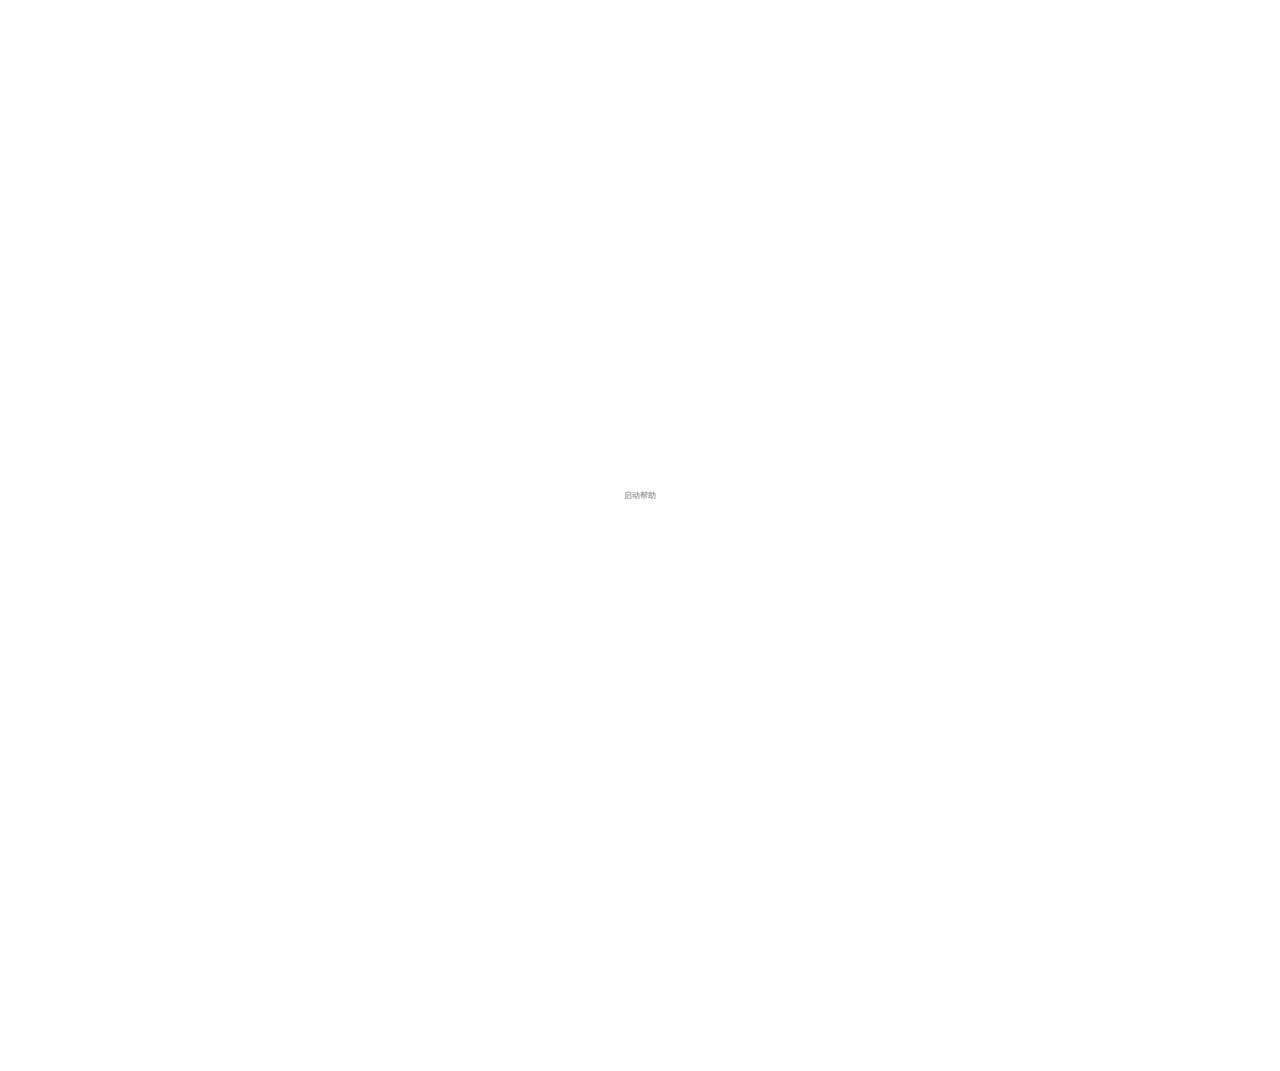
==== commit e0492b1c: "Add files via upload" ====
--- a/index.html
+++ b/index.html
@@ -6,14 +6,14 @@
 <meta name="theme-color" content="#ffffff">
 <meta name="description" content="API 驱动的沉浸式互动空间">
 <meta name="application-name" content="扑克机">
-<meta name="pokeji-build" content="V45.7.30-20260904-CST">
+<meta name="pokeji-build" content="V45.7.33-20260905-CST">
 <meta name="mobile-web-app-capable" content="yes">
 <meta name="apple-mobile-web-app-capable" content="yes">
 <meta name="apple-mobile-web-app-status-bar-style" content="default">
-<title>扑克机 · 沉浸互动空间 · V45.7.30</title>
+<title>扑克机 · 沉浸互动空间 · V45.7.33</title>
 <script>
 (function(){
-  var BUILD='45.7.30',finished=false,watchdog=0,absoluteTimer=0;
+  var BUILD='45.7.33',finished=false,watchdog=0,absoluteTimer=0;
   function node(id){return document.getElementById(id)}
   function removeNode(target){if(!target)return;if(target.remove)target.remove();else if(target.parentNode)target.parentNode.removeChild(target)}
   function messageFor(kind){
@@ -49,10 +49,10 @@
   try{if(sessionStorage.getItem('pokeji_skip_boot_once')==='1'){sessionStorage.removeItem('pokeji_skip_boot_once');document.addEventListener('DOMContentLoaded',function(){hideBootOnly()})}}catch(error){}
 })();
 </script>
-<link rel="manifest" href="/manifest.webmanifest?v=45.7.30">
-<link rel="apple-touch-icon" id="appleTouchIcon" sizes="192x192" href="/assets/icon-192.png?v=45.7.30">
-<link rel="icon" id="appFavicon" type="image/png" sizes="192x192" href="/assets/icon-192.png?v=45.7.30">
-<link rel="stylesheet" href="/assets/app.css?v=45.7.30">
+<link rel="manifest" href="/manifest.webmanifest?v=45.7.33">
+<link rel="apple-touch-icon" id="appleTouchIcon" sizes="192x192" href="/assets/icon-192.png?v=45.7.33">
+<link rel="icon" id="appFavicon" type="image/png" sizes="192x192" href="/assets/icon-192.png?v=45.7.33">
+<link rel="stylesheet" href="/assets/app.css?v=45.7.33">
 <style id="v45717-first-paint">
 html,body{background:#fff!important;color:#151719!important;color-scheme:light}
 #phone,#screen,#bootScreen{background:#fff!important;color:#151719!important;box-shadow:none!important}
@@ -72,9 +72,9 @@
     <div id="bootRecovery" class="boot-recovery" hidden>
       <b>启动没有完成</b>
       <p id="bootRecoveryText">正在检查启动资源…</p>
-      <div><a href="/index.html?manual-reload=45.7.30">重新加载</a><a href="/repair-sw.html?from=boot-45.7.30">修复缓存</a><a href="/startup-repair.html?v=45.7.30">启动诊断</a></div>
+      <div><a href="/index.html?manual-reload=45.7.33">重新加载</a><a href="/repair-sw.html?from=boot-45.7.33">修复缓存</a><a href="/startup-repair.html?v=45.7.33">启动诊断</a></div>
     </div>
-    <details class="boot-manual"><summary>启动帮助</summary><div><a href="/index.html?manual-reload=45.7.30">重新加载</a><a href="/repair-sw.html?from=boot-45.7.30">修复缓存</a></div></details>
+    <details class="boot-manual"><summary>启动帮助</summary><div><a href="/index.html?manual-reload=45.7.33">重新加载</a><a href="/repair-sw.html?from=boot-45.7.33">修复缓存</a></div></details>
   </div>
 </div>
 
@@ -214,7 +214,7 @@
 <div class="scroll data-hub">
 <div class="data-hero">
  <div class="data-hero-mark"><svg viewBox="0 0 32 32" fill="none" stroke="currentColor" stroke-width="1.4" stroke-linecap="round" stroke-linejoin="round" aria-hidden="true"><rect x="7.5" y="7.5" width="17" height="17" rx="3"/><path d="M12 13h8M12 17h8M12 21h5"/></svg></div>
- <div><small>本机资料 · V45.7.30</small><h2>你的本机资料</h2><p>人物、面具与聊天保存在当前浏览器；导出文件不包含 API Key。</p></div>
+ <div><small>本机资料 · V45.7.33</small><h2>你的本机资料</h2><p>人物、面具与聊天保存在当前浏览器；导出文件不包含 API Key。</p></div>
  <span>仅本机</span>
 </div>
 <div class="data-stats" aria-label="本机资料统计">
@@ -345,54 +345,56 @@
  try{Object.defineProperty(editor,'value',{configurable:true,get:text,set:value=>{editor.textContent=String(value||'')}});Object.defineProperty(editor,'placeholder',{configurable:true,get:()=>editor.dataset.placeholder||'',set:value=>{editor.dataset.placeholder=String(value||'')}});Object.defineProperty(editor,'disabled',{configurable:true,get:()=>disabled,set:value=>{disabled=!!value;editor.setAttribute('contenteditable',disabled?'false':'plaintext-only');editor.setAttribute('aria-disabled',disabled?'true':'false')}});Object.defineProperty(editor,'type',{configurable:true,get:()=>'text',set:()=>{}});Object.defineProperty(editor,'name',{configurable:true,get:()=>'',set:()=>{}});Object.defineProperty(editor,'autocomplete',{configurable:true,get:()=>'off',set:()=>{}})}catch{}
 })();
 </script>
-<script src="/assets/app.js?v=45.7.30"></script>
-<script src="/assets/v45-patch.js?v=45.7.30"></script>
-<script src="/assets/v45-final.js?v=45.7.30"></script>
-<script src="/assets/v45-ui-fix.js?v=45.7.30"></script>
-<script src="/assets/v45-phone-call.js?v=45.7.30"></script>
-<script src="/assets/v45-followup.js?v=45.7.30"></script>
-<script src="/assets/v45-stability.js?v=45.7.30"></script>
-<script src="/assets/v45.1-fix.js?v=45.7.30"></script>
+<script src="/assets/app.js?v=45.7.33"></script>
+<script src="/assets/v45-patch.js?v=45.7.33"></script>
+<script src="/assets/v45-final.js?v=45.7.33"></script>
+<script src="/assets/v45-ui-fix.js?v=45.7.33"></script>
+<script src="/assets/v45-phone-call.js?v=45.7.33"></script>
+<script src="/assets/v45-followup.js?v=45.7.33"></script>
+<script src="/assets/v45-stability.js?v=45.7.33"></script>
+<script src="/assets/v45.1-fix.js?v=45.7.33"></script>
 <!-- Existing phone desktop remains authoritative; only app interiors load below. -->
-<script src="/assets/v45.1-memory-entries.js?v=45.7.30"></script>
-<link rel="stylesheet" href="/assets/v45.1-scope-override.css?v=45.7.30">
-<link rel="stylesheet" href="/assets/v45.2-app-interiors.css?v=45.7.30">
-<link rel="stylesheet" href="/assets/v45.3-repair.css?v=45.7.30">
-<link rel="stylesheet" href="/assets/v45.4-next-stage.css?v=45.7.30">
-<link rel="stylesheet" href="/assets/v45.4.1-runtime.css?v=45.7.30">
-<link rel="stylesheet" href="/assets/v45.4.1-phone.css?v=45.7.30">
-<link rel="stylesheet" href="/assets/v45.4.1-story.css?v=45.7.30">
-<link rel="stylesheet" href="/assets/v45.5.0-framework.css?v=45.7.30">
-<link rel="stylesheet" href="/assets/v45.6.0-refinement.css?v=45.7.30">
-<link rel="stylesheet" href="/assets/v45.7.0-polish.css?v=45.7.30">
-<link rel="stylesheet" href="/assets/v45.7.1-refinement.css?v=45.7.30">
-<link rel="stylesheet" href="/assets/v45.7.2-refinement.css?v=45.7.30">
-<link rel="stylesheet" href="/assets/v45.7.9-icon-mode.css?v=45.7.30">
-<link rel="stylesheet" href="/assets/v45.7.12-refinement.css?v=45.7.30">
-<link rel="stylesheet" href="/assets/v45.7.13-plain.css?v=45.7.30">
-<link rel="stylesheet" href="/assets/v45.7.14-phone-plain.css?v=45.7.30">
-<link rel="stylesheet" href="/assets/v45.7.17-lines.css?v=45.7.30">
-<link rel="stylesheet" href="/assets/v45.7.17-global-white.css?v=45.7.30">
-<link rel="stylesheet" href="/assets/v45.7.30-fixes.css?v=45.7.30">
-<script src="/assets/v45.2-app-interiors.js?v=45.7.30"></script>
-<script src="/assets/pako-inflate.min.js?v=45.7.30"></script>
-<script src="/assets/v45.3-repair.js?v=45.7.30"></script>
+<script src="/assets/v45.1-memory-entries.js?v=45.7.33"></script>
+<link rel="stylesheet" href="/assets/v45.1-scope-override.css?v=45.7.33">
+<link rel="stylesheet" href="/assets/v45.2-app-interiors.css?v=45.7.33">
+<link rel="stylesheet" href="/assets/v45.3-repair.css?v=45.7.33">
+<link rel="stylesheet" href="/assets/v45.4-next-stage.css?v=45.7.33">
+<link rel="stylesheet" href="/assets/v45.4.1-runtime.css?v=45.7.33">
+<link rel="stylesheet" href="/assets/v45.4.1-phone.css?v=45.7.33">
+<link rel="stylesheet" href="/assets/v45.4.1-story.css?v=45.7.33">
+<link rel="stylesheet" href="/assets/v45.5.0-framework.css?v=45.7.33">
+<link rel="stylesheet" href="/assets/v45.6.0-refinement.css?v=45.7.33">
+<link rel="stylesheet" href="/assets/v45.7.0-polish.css?v=45.7.33">
+<link rel="stylesheet" href="/assets/v45.7.1-refinement.css?v=45.7.33">
+<link rel="stylesheet" href="/assets/v45.7.2-refinement.css?v=45.7.33">
+<link rel="stylesheet" href="/assets/v45.7.9-icon-mode.css?v=45.7.33">
+<link rel="stylesheet" href="/assets/v45.7.12-refinement.css?v=45.7.33">
+<link rel="stylesheet" href="/assets/v45.7.13-plain.css?v=45.7.33">
+<link rel="stylesheet" href="/assets/v45.7.14-phone-plain.css?v=45.7.33">
+<link rel="stylesheet" href="/assets/v45.7.17-lines.css?v=45.7.33">
+<link rel="stylesheet" href="/assets/v45.7.17-global-white.css?v=45.7.33">
+<link rel="stylesheet" href="/assets/v45.7.33-fixes.css?v=45.7.33">
+<link rel="stylesheet" href="/assets/v45.7.34-bugfix.css?v=45.7.34">
+<script src="/assets/v45.2-app-interiors.js?v=45.7.33"></script>
+<script src="/assets/pako-inflate.min.js?v=45.7.33"></script>
+<script src="/assets/v45.3-repair.js?v=45.7.33"></script>
 <!-- Formal routed pages: no preview navigator is loaded into the deploy package. -->
-<script src="/assets/v45.4-next-stage.js?v=45.7.30"></script>
-<script src="/assets/v45.4.1-core.js?v=45.7.30"></script>
-<script src="/assets/v45.4.1-runtime.js?v=45.7.30"></script>
-<script src="/assets/v45.4.1-phone.js?v=45.7.30"></script>
-<script src="/assets/v45.4.1-story.js?v=45.7.30"></script>
-<script src="/assets/v45.5.0-framework.js?v=45.7.30"></script>
-<script src="/assets/v45.6.0-refinement.js?v=45.7.30"></script>
-<script src="/assets/v45.7.0-polish.js?v=45.7.30"></script>
-<script src="/assets/v45.7.1-refinement.js?v=45.7.30"></script>
-<script src="/assets/v45.7.2-refinement.js?v=45.7.30"></script>
-<script src="/assets/v45.7.9-icon-mode.js?v=45.7.30"></script>
-<script src="/assets/v45.7.12-refinement.js?v=45.7.30"></script>
-<script src="/assets/v45.7.30-a.js?v=45.7.30"></script>
-<script src="/assets/v45.7.30-b.js?v=45.7.30"></script>
-<script src="/assets/v45.7.30-phone-apps.js?v=45.7.30"></script>
+<script src="/assets/v45.4-next-stage.js?v=45.7.33"></script>
+<script src="/assets/v45.4.1-core.js?v=45.7.33"></script>
+<script src="/assets/v45.4.1-runtime.js?v=45.7.33"></script>
+<script src="/assets/v45.4.1-phone.js?v=45.7.33"></script>
+<script src="/assets/v45.4.1-story.js?v=45.7.33"></script>
+<script src="/assets/v45.5.0-framework.js?v=45.7.33"></script>
+<script src="/assets/v45.6.0-refinement.js?v=45.7.33"></script>
+<script src="/assets/v45.7.0-polish.js?v=45.7.33"></script>
+<script src="/assets/v45.7.1-refinement.js?v=45.7.33"></script>
+<script src="/assets/v45.7.2-refinement.js?v=45.7.33"></script>
+<script src="/assets/v45.7.9-icon-mode.js?v=45.7.33"></script>
+<script src="/assets/v45.7.12-refinement.js?v=45.7.33"></script>
+<script src="/assets/v45.7.33-a.js?v=45.7.33"></script>
+<script src="/assets/v45.7.33-b.js?v=45.7.33"></script>
+<script src="/assets/v45.7.33-repair.js?v=45.7.33"></script>
+<script src="/assets/v45.7.34-bugfix.js?v=45.7.34"></script>
       const registration=await ensureV44ServiceWorker();
       updateInstallStatus();
       await recoverBackgroundResults();
--- a/assets/app.css
+++ b/assets/app.css
@@ -1,1245 +1 @@
-/* =========================================================
-   扑克机 · V38 SEOUL MONO EDITION
-   Private members'-club aesthetic: ink black, aged ivory,
-   brushed brass. No external assets. Offline-safe. Mobile-first.
-   ========================================================= */
-*{box-sizing:border-box;-webkit-tap-highlight-color:transparent}
-:root{
- --black:#07070a;
- --black2:#0b0b0e;
- --panel:#111114;
- --panel2:#16161a;
- --ivory:#f2ede2;
- --ivory2:#ddd6c8;
- --muted:#948d7f;
- --dim:#645e50;
- --caption:#87806f;
- --whisper:#5c5749;
- --gold:#c9a35c;
- --gold-hi:#eeda9f;
- --gold-lo:#8a6c37;
- --wine:#8a4348;
- --velvet:#120c0e;
- --velvet2:#1a1114;
- --line:rgba(224,201,148,.16);
- --line2:rgba(224,201,148,.08);
- --shadow:0 24px 70px rgba(0,0,0,.5);
- --gold-grad:linear-gradient(100deg,#a5813f 0%,#eeda9f 28%,#c9a35c 52%,#f2e2b0 72%,#8a6c37 100%);
- --glass-sheen:linear-gradient(115deg,transparent 30%,rgba(255,255,255,.05) 45%,rgba(255,255,255,.1) 50%,rgba(255,255,255,.05) 55%,transparent 70%);
-}
-html,body{
- margin:0;width:100%;height:100%;overflow:hidden;
- background:#0c0c0d;color:var(--ivory);
- font-family:-apple-system,BlinkMacSystemFont,"Noto Sans SC","PingFang SC","Segoe UI",sans-serif;
-}
-body{
- background:
- radial-gradient(circle at 50% -10%,#2c2a26 0,transparent 38%),
- #0c0c0d;
-}
-button,input,textarea,select{font:inherit}
-button{border:0;background:none;color:inherit;transition:transform .15s ease,color .2s,border-color .2s,background-color .2s}
-button:active{transform:scale(.975)}
-:focus-visible{outline:1.5px solid var(--gold);outline-offset:2px}
-#phone{
- position:relative;width:min(100vw,430px);height:100dvh;margin:auto;
- overflow:hidden;background:var(--black);
-}
-@media(min-width:600px){
- #phone{
-  height:min(900px,94dvh);margin:3dvh auto;
-  border:7px solid #050505;border-radius:38px;
-  box-shadow:0 30px 110px rgba(0,0,0,.72),0 0 0 1px rgba(201,163,92,.06);
- }
-}
-#status{
- position:absolute;top:0;left:0;right:0;height:30px;padding:7px 17px 0;
- display:flex;justify-content:space-between;align-items:center;z-index:100;font-size:11px;
- font-weight:650;letter-spacing:.2px;color:#efe9db;pointer-events:none;
-}
-.installed-mode #status{display:none}
-@media (display-mode:standalone){#status{display:none}}
-.status-icons{display:flex;align-items:center;gap:5px;color:#efe9db}
-.status-icons svg{display:block;fill:currentColor}
-.ic-signal{width:15px;height:10px}
-.ic-wifi{width:14px;height:10px}
-.ic-batt{width:21px;height:10px}
-#screen{position:absolute;inset:0;overflow:hidden}
-.view{display:none;position:absolute;inset:0;overflow:hidden;background:var(--black)}
-.view.active{display:block;animation:viewIn .34s cubic-bezier(.22,1,.36,1)}
-@keyframes viewIn{from{opacity:0;transform:scale(.97) translateY(6px)}to{opacity:1;transform:none}}
-@media (prefers-reduced-motion:reduce){.view.active{animation:none}}
-.scroll{height:100%;overflow:auto;padding-bottom:calc(28px + env(safe-area-inset-bottom));scrollbar-width:none;overscroll-behavior:contain}
-.scroll::-webkit-scrollbar{display:none}
-.hide{display:none!important}
-
-::selection{background:rgba(201,163,92,.32);color:#fff}
-
-/* ---------- boot ---------- */
-#bootScreen{
- position:fixed;inset:0;z-index:9999;
- overflow:hidden;background:#050506;
- display:flex;align-items:center;justify-content:center;
- transition:opacity .85s cubic-bezier(.22,1,.36,1),visibility .85s;
-}
-#bootScreen.done{opacity:0;visibility:hidden;pointer-events:none}
-.boot-mark{
- width:56px;height:56px;margin:0 auto;
- color:var(--pk-icon,#1c2024);
- opacity:0;animation:bootFade .55s .1s cubic-bezier(.22,1,.36,1) forwards;
-}
-.boot-mark svg{display:block;width:100%;height:100%}
-.boot-loader{
- margin:22px auto 0;width:72px;height:2px;
- background:var(--pk-line-1,rgba(0,0,0,.08));border-radius:2px;overflow:hidden;
- opacity:0;animation:bootFade .5s .35s cubic-bezier(.22,1,.36,1) forwards;
-}
-.boot-fill{
- height:100%;width:0%;
- background:var(--pk-icon,#1c2024);
- border-radius:2px;
- animation:bootLoad 1.1s .5s cubic-bezier(.22,1,.36,1) forwards;
-}
-.boot-recovery{margin-top:14px;padding:11px;border:1px solid rgba(238,238,232,.18);border-radius:12px;background:rgba(20,20,23,.94);color:#f4f4f0;text-align:left;box-shadow:0 12px 32px #0008}.boot-recovery[hidden]{display:none}.boot-recovery b{display:block;font-size:11px}.boot-recovery p{margin:5px 0 9px;color:#c9c9c4;font-size:8px;line-height:1.55}.boot-recovery div{display:grid;grid-template-columns:1fr 1fr;gap:6px}.boot-recovery a{min-height:30px;padding:8px 5px;border:1px solid rgba(238,238,232,.2);border-radius:8px;background:#242428;color:#f4f4f0;font-size:8px;text-align:center;text-decoration:none}.boot-recovery a:nth-child(2){background:#eeeeea;color:#171719}.boot-recovery a:last-child{grid-column:1/-1}
-.boot-manual{position:absolute;top:calc(100% + 12px);left:0;right:0;color:#777;font-size:8px}.boot-manual summary{cursor:pointer;list-style:none;text-align:center}.boot-manual summary::-webkit-details-marker{display:none}.boot-manual div{display:grid;grid-template-columns:1fr 1fr;gap:6px;margin-top:8px;padding:8px;border:1px solid rgba(255,255,255,.09);border-radius:10px;background:rgba(18,18,20,.92)}.boot-manual a{padding:7px;border-radius:7px;background:#262629;color:#ddd;text-decoration:none}.boot-manual a:last-child{background:#e9e9e5;color:#18181a}
-@keyframes bootFade{from{opacity:0;transform:translateY(10px)}to{opacity:1;transform:none}}
-@keyframes bootLoad{to{width:100%}}
-
-/* ---------- lock ---------- */
-#lock{
- background:
- radial-gradient(circle at 82% 17%,rgba(238,218,159,.06),transparent 23%),
- radial-gradient(circle at 10% 85%,rgba(138,67,72,.06),transparent 28%),
- linear-gradient(145deg,#07070a,#0b0b0d 55%,#07070a);
- color:var(--ivory);
-}
-#lock:after{
- content:"";position:absolute;inset:0;pointer-events:none;
- opacity:.2;
- background-image:radial-gradient(rgba(238,218,159,.14) .5px,transparent .5px);
- background-size:5px 5px;
- mask-image:linear-gradient(to bottom,transparent,black,transparent);
-}
-.lock-main{position:absolute;left:0;right:0;top:18%;text-align:center;z-index:2}
-.lock-time{
- font-family:Georgia,"Times New Roman",serif;
- font-size:76px;line-height:.95;font-weight:400;letter-spacing:-4px;color:#f4efe4
-}
-.lock-date{
- margin-top:13px;font-size:10px;color:#8a8478;
- letter-spacing:2.5px;text-transform:uppercase
-}
-.lock-title{
- margin-top:70px;font-family:Georgia,"Times New Roman",serif;
- font-size:16px;letter-spacing:6px;
- background:var(--gold-grad);background-size:220% 100%;
- -webkit-background-clip:text;background-clip:text;color:transparent;
- animation:goldSheen 9s ease-in-out infinite;
-}
-.unlock{
- position:absolute;bottom:42px;left:50%;z-index:3;
- transform:translateX(-50%);
- width:64px;height:64px;border-radius:50%;
- border:1.5px solid rgba(224,201,148,.18);
- background:rgba(224,201,148,.04);
- backdrop-filter:blur(12px);
- box-shadow:0 12px 35px rgba(0,0,0,.45),inset 0 0 20px rgba(224,201,148,.03);
- display:flex;align-items:center;justify-content:center;
- cursor:pointer;
-}
-.unlock:active{transform:translateX(-50%) scale(.92)}
-.unlock svg{
- width:32px;height:32px;
- opacity:.65;
- transition:opacity .2s,filter .2s;
- filter:drop-shadow(0 0 4px rgba(201,163,92,.3));
-}
-.unlock:hover svg{opacity:.9;filter:drop-shadow(0 0 8px rgba(201,163,92,.5))}
-.lock-tools{display:none}
-
-@keyframes goldSheen{
- 0%{background-position:0% 50%}
- 50%{background-position:100% 50%}
- 100%{background-position:0% 50%}
-}
-
-/* ---------- POKEJI phone home ---------- */
-#home{background:#080806}
-.p12-home{position:absolute;inset:0;overflow:hidden;background:radial-gradient(circle at 50% 20%,rgba(181,138,60,.15),transparent 25%),radial-gradient(circle at 10% 76%,rgba(210,170,90,.06),transparent 30%),linear-gradient(125deg,#21190c,#090907 48%,#151009);}
-.p12-home:after{content:"";position:absolute;inset:0;pointer-events:none;opacity:.12;background:repeating-linear-gradient(125deg,transparent 0 92px,#d9b76b 93px,transparent 94px)}
-.p12-home.has-custom-bg{background-size:cover;background-position:center;background-repeat:no-repeat}
-.p12-statusbar{position:absolute;top:0;left:0;right:0;height:38px;padding:11px 18px 0;display:flex;justify-content:space-between;font-size:12px;z-index:8;color:#eee8dc}
-.p12-island{
- --island-accent:#eeda9f;--island-closed-width:132px;--island-open-width:274px;
- appearance:none;position:absolute;top:8px;left:50%;transform:translateX(-50%);
- width:var(--island-closed-width);height:31px;padding:0;overflow:hidden;
- border-radius:19px;background:#010101;border:1px solid #28251f;
- box-shadow:0 3px 18px rgba(0,0,0,.9),inset 0 1px rgba(255,255,255,.035);
- color:var(--island-accent);z-index:12;cursor:pointer;
- transition:width .38s cubic-bezier(.2,.9,.25,1),height .38s cubic-bezier(.2,.9,.25,1),border-radius .38s cubic-bezier(.2,.9,.25,1),box-shadow .38s ease;
-}
-.p12-island[data-size="compact"]{--island-closed-width:108px;--island-open-width:238px}
-.p12-island[data-size="wide"]{--island-closed-width:158px;--island-open-width:314px}
-.p12-island.is-expanded{width:min(var(--island-open-width),calc(100% - 38px));height:80px;border-radius:25px;box-shadow:0 13px 38px rgba(0,0,0,.82),inset 0 1px rgba(255,255,255,.04)}
-.p12-island:active{transform:translateX(-50%) scale(.985)}
-.p12-island:focus-visible{outline:1px solid var(--island-accent);outline-offset:3px}
-.p12-island[hidden]{display:none!important}
-.island-sensor{position:absolute;left:11px;top:50%;width:17px;height:9px;transform:translateY(-50%);opacity:.75;transition:opacity .2s}
-.island-sensor:before{content:"";position:absolute;left:0;top:1px;width:7px;height:7px;border-radius:50%;background:radial-gradient(circle at 38% 34%,#47688b 0 9%,#14283b 20%,#060b13 52%,#000 74%);box-shadow:0 0 0 1px #111,0 0 6px rgba(58,96,138,.24)}
-.island-sensor i{position:absolute;right:0;top:3px;width:4px;height:4px;border-radius:50%;background:#171717;box-shadow:inset 0 0 1px #455}
-.island-compact{position:absolute;inset:0 10px 0 31px;display:flex;align-items:center;justify-content:center;gap:7px;opacity:1;transition:opacity .12s ease}
-.island-compact b{flex:none;font:11px/1 Georgia,serif;color:var(--island-accent);font-weight:400}
-.island-compact span{min-width:0;overflow:hidden;text-overflow:ellipsis;white-space:nowrap;color:var(--island-accent);font-size:7px;letter-spacing:1.35px}
-.island-expanded{position:absolute;inset:0;padding:13px 16px 12px;display:flex;align-items:center;gap:12px;opacity:0;transform:translateY(4px);pointer-events:none;transition:opacity .16s ease,transform .24s ease}
-.island-expanded-symbol{width:42px;height:42px;border-radius:14px;display:grid;place-items:center;flex:none;background:linear-gradient(145deg,rgba(238,218,159,.14),rgba(238,218,159,.03));border:1px solid color-mix(in srgb,var(--island-accent) 28%,transparent);font:23px/1 Georgia,serif;color:var(--island-accent);font-weight:400}
-.island-expanded-copy{display:block;min-width:0;flex:1;text-align:left}
-.island-expanded-copy strong,.island-expanded-copy small{display:block;overflow:hidden;text-overflow:ellipsis;white-space:nowrap}
-.island-expanded-copy strong{font-size:13px;letter-spacing:.2px;color:#f4efe6}
-.island-expanded-copy small{margin-top:5px;font-size:8px;letter-spacing:.6px;color:#8e8779}
-.island-pulse{width:6px;height:6px;border-radius:50%;flex:none;background:var(--island-accent);box-shadow:0 0 12px var(--island-accent);animation:islandPulse 1.8s ease-in-out infinite}
-.p12-island.is-expanded .island-compact{opacity:0}
-.p12-island.is-expanded .island-sensor{opacity:0}
-.p12-island.is-expanded .island-expanded{opacity:1;transform:none;pointer-events:auto;transition-delay:.11s}
-@keyframes islandPulse{0%,100%{opacity:.35;transform:scale(.72)}50%{opacity:1;transform:scale(1)}}
-.p12-pages{position:absolute;inset:38px 0 0;z-index:2;touch-action:pan-y}
-.p12-page{position:absolute;inset:0;padding:16px 22px 100px;opacity:0;transform:translateX(45px);pointer-events:none;transition:opacity .28s ease,transform .28s ease}
-.p12-page.active{opacity:1;transform:none;pointer-events:auto}
-.p12-clock{text-align:center;margin-top:13px}.p12-clock strong{display:block;font-size:55px;line-height:1;font-weight:300;letter-spacing:-3px;color:#f4eee3}.p12-clock span{display:block;color:#c3b59b;font-size:10px;margin-top:5px}
-.p12-symbol strong{font:55px/1 Georgia,serif;color:var(--gold-hi)}
-.p12-brand{text-align:center;margin-top:15px}.p12-brand b{font:400 23px Georgia,serif;letter-spacing:8px}.p12-brand small{display:block;color:#9d8557;font-size:7px;letter-spacing:4px;margin-top:5px}
-.p12-apps{display:grid;grid-template-columns:repeat(4,1fr);gap:23px 14px;margin-top:55px}.p12-app{display:flex;flex-direction:column;align-items:center;gap:7px;background:none;border:0;color:#e7dfd0;padding:0;cursor:pointer}.p12-tile{width:58px;height:58px;border-radius:17px;border:1px solid rgba(163,126,66,.28);background:linear-gradient(145deg,#302615,#100f0c);box-shadow:inset 0 1px rgba(242,212,138,.09),0 9px 20px #0009;display:grid;place-items:center;color:var(--gold-hi);font:25px Georgia,serif;transition:transform .16s ease}.p12-tile b{font-weight:400}.p12-app:active .p12-tile{transform:scale(.88)}.p12-app>span:last-child{font-size:9px;text-shadow:0 2px 5px #000}
-.p12-apps-secondary{margin-top:55px}
-.p12-small-widget{position:absolute;left:22px;right:22px;bottom:185px;height:76px;border:1px solid rgba(163,126,66,.28);border-radius:22px;background:rgba(14,13,11,.84);backdrop-filter:blur(15px);padding:13px 16px;box-shadow:0 13px 30px #0008}.p12-small-widget small{display:block;font-size:7px;letter-spacing:3px;color:#99805a}.p12-small-widget b{display:block;font:20px Georgia,serif;margin-top:7px;font-weight:400}.p12-small-widget span{display:block;font-size:8px;color:#817a6c;margin-top:2px}
-.p12-dots{position:absolute;bottom:165px;left:0;right:0;text-align:center;color:#635948;font-size:9px;letter-spacing:7px;z-index:5}.p12-dots b{color:var(--gold-hi)}
-.p12-dock{position:absolute;left:17px;right:17px;bottom:25px;height:67px;border:1px solid rgba(163,126,66,.28);border-radius:23px;background:rgba(17,16,13,.86);backdrop-filter:blur(18px);display:grid;grid-template-columns:repeat(4,1fr);align-items:center;z-index:7;box-shadow:0 12px 35px #000}.p12-dock button{background:none;border:0;display:grid;place-items:center}.p12-tile-mini{width:49px;height:49px;border-radius:15px;font-size:22px}.p12-gesture{position:absolute;bottom:8px;left:50%;transform:translateX(-50%);width:112px;height:4px;border-radius:5px;background:#f4eee4;z-index:10}
-.p12-editor{position:absolute;inset:0;background:rgba(8,8,6,.94);backdrop-filter:blur(18px);z-index:30;display:none;padding:54px 20px}.p12-editor.on{display:block}.p12-editor h2{text-align:center;font:24px Georgia,serif;font-weight:400}.p12-editor p{text-align:center;color:#827a6c;font-size:10px;line-height:1.6}.p12-editor-close{position:absolute;right:18px;top:50px;width:34px;height:34px;border-radius:50%;border:1px solid #5b482c;background:#15120d;color:var(--gold-hi);font-size:20px}.p12-editor-row{margin-top:10px;padding:15px 16px;border:1px solid rgba(163,126,66,.28);border-radius:17px;background:rgba(17,15,11,.8);display:flex;justify-content:space-between;align-items:center}.p12-editor-row b{font:15px Georgia,serif;font-weight:400}.p12-editor-row button{border:1px solid #70562d;background:#17130d;color:#d9b76d;border-radius:10px;padding:8px 11px;font-size:9px}
-@media(max-height:760px){.p12-apps{gap:16px 12px;margin-top:38px}.p12-small-widget{bottom:150px}.p12-dots{bottom:132px}}
-
-/* ---------- common app chrome ---------- */
-.header{
- height:76px;padding:34px 17px 10px;display:flex;align-items:flex-end;justify-content:space-between;
- background:rgba(8,8,9,.88);backdrop-filter:blur(20px);
- border-bottom:1px solid var(--line);position:relative;z-index:10;color:var(--ivory)
-}
-.header h1{
- font-family:Georgia,"Times New Roman","Songti SC",serif;font-size:25px;font-weight:400;
- margin:0;letter-spacing:1px
-}
-.actions{display:flex;gap:6px}
-.icon-btn{
- width:34px;height:34px;border-radius:50%;border:1px solid var(--line);
- background:rgba(238,218,159,.025);display:grid;place-items:center;
- font-size:17px;color:var(--ivory2)
-}
-.icon-btn:hover{border-color:rgba(224,201,148,.32);color:var(--gold-hi)}
-.section{padding:15px 16px}
-.search{
- width:100%;height:40px;border:1px solid var(--line);border-radius:13px;
- background:rgba(238,218,159,.03);color:var(--ivory);padding:0 13px;outline:0
-}
-.search:focus{border-color:rgba(224,201,148,.4)}
-.search::placeholder,input::placeholder,textarea::placeholder{color:#655f52}
-.card,.engine-card{
- position:relative;
- background:linear-gradient(145deg,rgba(238,218,159,.05),rgba(238,218,159,.014));
- border:1px solid var(--line);border-radius:17px;
- box-shadow:0 15px 35px rgba(0,0,0,.28),0 2px 0 rgba(0,0,0,.3),inset 0 1px rgba(255,255,255,.04);
- color:var(--ivory)
-}
-.row{display:flex;align-items:center;gap:12px;padding:12px 14px}
-.row.card{transition:background-color .18s,border-color .18s}
-.row.card:active{background:rgba(238,218,159,.045);border-color:rgba(224,201,148,.26)}
-.row.card b{font-weight:600;letter-spacing:.1px}
-.avatar{
- position:relative;width:46px;height:46px;border-radius:14px;flex:none;overflow:hidden;
- background:linear-gradient(145deg,#2b2929,#121214);border:1px solid var(--line);
- box-shadow:inset 0 0 0 1px rgba(0,0,0,.4),0 5px 12px rgba(0,0,0,.35)
-}
-.avatar:after{
- content:"";position:absolute;inset:0;background:var(--glass-sheen);
- background-size:200% 200%;background-position:100% 0;pointer-events:none;
-}
-.avatar img{width:100%;height:100%;object-fit:cover;position:relative}
-.avatar-fallback{position:relative;z-index:1;width:100%;height:100%;display:grid;place-items:center;color:#e8e8e4;font-size:15px;font-weight:650}
-.chat-head .avatar-fallback{font-size:13px}
-.muted{font-size:11px;color:var(--muted)}
-.empty{margin:45px 20px;text-align:center;color:var(--caption);font-size:12px;line-height:1.9}
-.empty .big{margin:0 auto 10px;width:34px;height:34px;color:var(--pk-icon,var(--muted));opacity:.5}
-.empty .big svg{display:block;width:100%;height:100%}
-.nav{
- position:absolute;z-index:20;left:0;right:0;bottom:0;height:68px;
- background:rgba(10,10,11,.93);backdrop-filter:blur(20px);
- border-top:1px solid var(--line);display:flex
-}
-.nav button{flex:1;font-size:9px;color:var(--caption);padding-top:7px}
-.nav button b{display:block;font-size:18px;font-weight:400;line-height:25px}
-.nav button.active{color:var(--gold-hi)}
-
-/* Fixed-height app shells: the header stays put and the content reaches the real bottom. */
-.app-view.active{display:flex;flex-direction:column}
-.app-view>.header{flex:0 0 76px}
-.app-view>.scroll{flex:1 1 auto;min-height:0;height:auto;overflow-y:auto;padding-bottom:calc(30px + env(safe-area-inset-bottom))}
-#settings>.scroll,#dataCenter>.scroll{-webkit-overflow-scrolling:touch}
-#settings>.scroll:after,#dataCenter>.scroll:after{content:"";display:block;height:8px}
-
-/* ---------- chat: full-screen and status ---------- */
-.chat-head-copy{min-width:0;flex:1;overflow:hidden}.chat-status-line{margin-top:3px;max-width:190px;overflow:hidden;text-overflow:ellipsis;white-space:nowrap;color:var(--gold);font-size:9px;opacity:.82}.chat-fullscreen-btn{margin-left:auto}.chat-head .chat-fullscreen-btn+.icon-btn{margin-left:0}
-#chat.chat-fullscreen{position:fixed;inset:0;z-index:200;width:100vw;height:100dvh;border-radius:0;margin:0!important;background:#09090a}.chat-fullscreen .chat-head{height:78px;padding-top:calc(10px + env(safe-area-inset-top));padding-bottom:10px}.chat-fullscreen .messages{padding-left:max(18px,calc((100vw - 720px)/2));padding-right:max(18px,calc((100vw - 720px)/2));max-width:1000px;margin:auto;width:100%}.chat-fullscreen .composer{padding-left:max(14px,calc((100vw - 760px)/2));padding-right:max(14px,calc((100vw - 760px)/2));}.chat-fullscreen .chat-fullscreen-btn{color:var(--gold-hi);background:rgba(201,163,92,.13)}
-.chat-fullscreen .chat-head-copy{max-width:none}.chat-fullscreen .chat-status-line{max-width:42vw}
-@media(max-width:599px){#chat.chat-fullscreen .chat-head{padding-top:calc(12px + env(safe-area-inset-top));height:calc(73px + env(safe-area-inset-top))}}
-
-/* ---------- role / mask memory studio ---------- */
-.memory-dashboard{padding:14px 16px 4px}.memory-hero{padding:18px;border:1px solid rgba(224,201,148,.2);border-radius:22px;background:radial-gradient(circle at 90% 0,rgba(201,163,92,.16),transparent 45%),linear-gradient(145deg,rgba(238,218,159,.09),rgba(238,218,159,.018));box-shadow:0 16px 35px rgba(0,0,0,.22)}.memory-hero small{color:var(--gold);font-size:8px;letter-spacing:2px}.memory-hero h2{margin:8px 0 5px;font:24px Georgia,"Songti SC",serif;font-weight:400}.memory-hero p{margin:0;color:var(--muted);font-size:11px;line-height:1.7}.memory-scope-switch{display:flex;gap:7px;margin-top:15px;overflow:auto}.memory-scope-switch button{flex:1;min-width:78px;padding:9px 8px;border:1px solid var(--line);border-radius:11px;color:var(--muted);font-size:10px;background:rgba(0,0,0,.16)}.memory-scope-switch button.on{color:#160f05;background:var(--gold-grad);border-color:transparent;font-weight:650}.memory-filter-row{display:flex;gap:8px;align-items:center;margin:12px 0 4px}.memory-filter-row select{flex:1;border:1px solid var(--line);border-radius:11px;background:var(--panel);color:var(--ivory);padding:9px;font-size:11px}.memory-filter-row button{width:38px;height:36px;border:1px solid var(--line);border-radius:11px;color:var(--gold-hi)}.memory-section-title{display:flex;align-items:center;justify-content:space-between;margin:18px 16px 8px;color:var(--gold);font-size:10px;letter-spacing:1.2px}.memory-section-title small{color:var(--muted);letter-spacing:0}.memory-card{margin:0 16px 9px;padding:14px 15px;cursor:pointer}.memory-card .memory-card-top{display:flex;justify-content:space-between;gap:8px;align-items:center}.memory-card .memory-card-top b{font-size:13px}.memory-card .memory-scope{font-size:9px;color:var(--gold-hi);padding:3px 7px;border-radius:99px;background:rgba(201,163,92,.1);white-space:nowrap}.memory-card p{margin:8px 0 0;color:var(--muted);font-size:11px;line-height:1.7;white-space:pre-wrap;display:-webkit-box;-webkit-line-clamp:3;-webkit-box-orient:vertical;overflow:hidden}.memory-card-foot{display:flex;justify-content:space-between;margin-top:9px;color:var(--whisper);font-size:9px}.memory-empty{margin-top:20px}.memory-role-banner{margin:0 16px 12px;padding:11px 13px;border-left:2px solid var(--gold);background:rgba(201,163,92,.05);color:var(--muted);font-size:10px;line-height:1.6}
-
-.chat-head{
- height:73px;padding:31px 11px 8px;display:flex;gap:8px;align-items:center;
- background:rgba(8,8,9,.9);backdrop-filter:blur(18px);
- border-bottom:1px solid var(--line);position:relative;z-index:12
-}
-.back{width:31px;font-size:27px;color:var(--ivory2)}
-.chat-head .avatar{width:38px;height:38px;border-radius:13px;border-color:rgba(224,201,148,.28)}
-.chat-name{font-size:14px;font-weight:600}.chat-sub{font-size:9px;color:var(--caption);margin-top:2px}
-.chat-head .icon-btn{margin-left:auto}
-.chat-mode-entrances{margin:16px 16px 8px;display:grid;grid-template-columns:repeat(2,minmax(0,1fr));gap:9px}
-.chat-mode-entrances button{min-height:87px;padding:13px 14px;border-radius:17px;background:linear-gradient(145deg,rgba(238,218,159,.05),rgba(238,218,159,.012));box-shadow:inset 0 0 0 1px var(--line);display:grid;grid-template-columns:31px 1fr;grid-template-rows:auto auto;text-align:left;align-items:center;column-gap:9px}
-.chat-mode-entrances button>span{grid-row:1/3;width:31px;height:31px;border-radius:10px;display:grid;place-items:center;background:rgba(210,173,99,.08);color:var(--gold-hi);font:18px/1 Georgia,serif}.chat-mode-entrances button>b{font:17px/1.2 Georgia,"Songti SC",serif;font-weight:400}.chat-mode-entrances button>small{font-size:8px;color:var(--muted);line-height:1.35}
-.chat-mode-entrances button.on{background:linear-gradient(145deg,rgba(220,184,110,.15),rgba(87,63,31,.055));box-shadow:inset 0 0 0 1px rgba(224,194,130,.24),0 12px 26px rgba(0,0,0,.18)}
-.chat-mode-caption{padding:0 21px 3px;color:#8d8069;font-size:9px;letter-spacing:.35px}.chat-mode-search{padding-top:8px;padding-bottom:12px}
-.chat-channel-row{margin:0 16px 9px;cursor:pointer}.chat-channel-row .muted{margin-top:4px;white-space:nowrap;overflow:hidden;text-overflow:ellipsis}.chat-live-badge{display:inline-flex;margin-left:4px;padding:2px 5px;border-radius:999px;background:rgba(199,157,78,.11);color:var(--gold-hi);font-size:7px;font-weight:500;vertical-align:2px}
-.chat-entry-picker{margin:0 16px 15px;display:grid;grid-template-columns:repeat(2,minmax(0,1fr));gap:9px}.chat-entry-picker button{min-height:112px;padding:14px;border-radius:16px;background:linear-gradient(145deg,rgba(238,218,159,.07),rgba(238,218,159,.015));box-shadow:inset 0 0 0 1px var(--line);display:flex;flex-direction:column;align-items:flex-start;text-align:left}.chat-entry-picker span{font:24px/1 Georgia,serif;color:var(--gold-hi)}.chat-entry-picker b{margin-top:13px;font-size:13px}.chat-entry-picker small{margin-top:5px;color:var(--muted);font-size:9px;line-height:1.5}
-.messages{padding:14px 12px 85px;display:flex;flex-direction:column;gap:8px}
-.msg{display:flex;align-items:flex-end;gap:7px;max-width:82%}
-.msg.me{align-self:flex-end;flex-direction:row-reverse}
-.bubble{
- padding:10px 12px;border-radius:15px;border-bottom-left-radius:4px;background:#141416;
- border:1px solid var(--line);line-height:1.6;font-size:14px;white-space:pre-wrap;
- box-shadow:0 4px 14px rgba(0,0,0,.2)
-}
-.me .bubble{
- background:linear-gradient(150deg,#241a1c,#2c1f21);border-color:rgba(138,67,72,.32);
- border-radius:15px;border-bottom-right-radius:4px;
-}
-.msg-time{font-size:8px;color:#615c50;white-space:nowrap}
-.msg-speaker{font-size:10px;color:var(--gold);opacity:.85;margin:0 2px 3px;letter-spacing:.2px}
-.speaker-picker{display:flex;gap:6px;padding:8px 10px 0;overflow-x:auto;scrollbar-width:none}
-.speaker-picker::-webkit-scrollbar{display:none}
-.chip{
- flex:none;font-size:11px;padding:7px 12px;border-radius:999px;white-space:nowrap;
- background:#131315;border:1px solid var(--line);color:var(--ivory2)
-}
-.chip.on{background:var(--gold-grad);color:#100c04;border-color:transparent;font-weight:600}
-.avatar-stack{display:flex;flex:none}
-.avatar-stack .avatar{width:38px;height:38px;border-radius:13px;border-color:rgba(224,201,148,.28)}
-.avatar-stack .avatar:not(:first-child){margin-left:-14px}
-.composer{
- position:absolute;bottom:0;left:0;right:0;z-index:20;
- padding:9px 10px calc(9px + env(safe-area-inset-bottom));
- display:flex;gap:7px;background:rgba(11,11,12,.95);border-top:1px solid var(--line)
-}
-.composer input{
- min-width:0;flex:1;height:42px;border:1px solid var(--line);border-radius:17px;
- padding:0 13px;outline:0;background:#131315;color:var(--ivory)
-}
-.composer input:focus{border-color:rgba(224,201,148,.35);box-shadow:0 0 0 3px rgba(201,163,92,.07)}
-.composer-tool{width:42px;height:42px;flex:0 0 42px;border-radius:14px;background:#151416;color:var(--gold-hi);box-shadow:inset 0 0 0 1px rgba(224,201,148,.16);font-size:19px;display:grid;place-items:center}.composer-tool:active{transform:scale(.92)}.composer-tool:disabled{opacity:.36}
-.send{
- width:46px;height:42px;border-radius:14px;
- background:var(--gold-grad);background-size:220% 100%;
- color:#100c04;font-size:17px;font-weight:700;
- box-shadow:0 10px 26px rgba(138,108,55,.3);
- transition:background-position .4s,transform .15s;
- display:grid;place-items:center;
-}
-.send:hover{background-position:100% 50%}
-.send:active{transform:scale(.92)}
-
-/* ---------- moments feed ---------- */
-#feed{background:#0d0d0f}.feed{padding:0 0 calc(28px + env(safe-area-inset-bottom))}
-.feed-profile{position:relative;height:214px;margin-bottom:41px;background:#232326}.feed-cover{width:100%;height:100%;display:block;background:linear-gradient(145deg,#38383c,#151517);color:#aaa}.feed-cover img{width:100%;height:100%;display:block;object-fit:cover}.feed-cover span{font-size:9px;letter-spacing:1px}.feed-profile-copy{position:absolute;right:16px;bottom:-34px;display:flex;align-items:flex-end;gap:11px}.feed-profile-copy>b{max-width:210px;margin-bottom:27px;overflow:hidden;text-overflow:ellipsis;white-space:nowrap;color:#fff;font-size:15px;text-shadow:0 2px 8px #000}.feed-profile-avatar{width:74px;height:74px;border:3px solid #0d0d0f;border-radius:8px;overflow:hidden;background:#252528;color:#eee;display:grid;place-items:center;box-shadow:0 7px 20px rgba(0,0,0,.38)}.feed-profile-avatar img{width:100%;height:100%;object-fit:cover}.feed-profile-avatar b{font-size:22px}
-.feed-primary-actions{padding:0 16px 13px;display:grid;grid-template-columns:1fr auto;gap:8px}.feed-primary-actions button{min-height:40px;padding:0 13px;border-radius:8px;background:rgba(255,255,255,.07);color:#ddd;font-size:10px}.feed-primary-actions button.primary{background:#ededE9;color:#202023;font-weight:650}
-.feed-item{padding:15px 16px 14px;border-top:1px solid rgba(255,255,255,.075);display:grid;grid-template-columns:43px 1fr;column-gap:11px}.feed-author{display:contents}.feed-author .avatar{grid-column:1;width:43px;height:43px;border-radius:7px}.feed-author>div{grid-column:2;min-width:0;align-self:center;padding-right:30px}.feed-author b,.feed-author small{display:block}.feed-author b{overflow:hidden;text-overflow:ellipsis;white-space:nowrap;color:#d9d9d5;font-size:12px}.feed-author small{margin-top:4px;color:#777;font-size:7px;letter-spacing:.6px}.feed-more{grid-column:2;grid-row:1;justify-self:end;width:28px;height:28px;color:#8a8a8e;font-size:18px}.feed-body{grid-column:2;min-width:0}.feed-text{margin:8px 0 10px;color:#e2e2df;font-size:13px;line-height:1.62;white-space:pre-wrap;word-break:break-word}
-.feed-images{width:min(100%,264px);display:grid;grid-template-columns:repeat(3,minmax(0,1fr));gap:4px}.feed-images button{min-width:0;aspect-ratio:1;overflow:hidden;background:#222}.feed-images img{width:100%;height:100%;display:block;object-fit:cover}.feed-images.count-1{width:min(100%,242px);grid-template-columns:1fr}.feed-images.count-1 button{aspect-ratio:4/3}.feed-images.count-2,.feed-images.count-4{grid-template-columns:repeat(2,minmax(0,1fr));width:min(100%,220px)}.feed-images.count-2 button,.feed-images.count-4 button{aspect-ratio:1}.feed-location{margin-top:9px;color:#9eabb9;font-size:9px}.feed-meta{margin-top:9px;display:flex;gap:8px;color:#777;font-size:8px}.feed-actions{margin-top:8px;padding-top:8px;border-top:1px solid rgba(255,255,255,.055);display:flex;gap:20px}.feed-actions button{min-width:52px;padding:4px 0;color:#8d8d92;font-size:10px;text-align:left}.feed-actions button.on{color:#d7d7d2}.feed-comments{margin-top:7px;padding:8px 9px;border-radius:6px;background:rgba(255,255,255,.055)}.feed-comments p{margin:0;font-size:9px;line-height:1.55;word-break:break-word}.feed-comments p+p{margin-top:4px}.feed-comments b{margin-right:6px;color:#b8c1ca}.feed-comments span{color:#c9c9c5}.feed-empty{padding-top:40px}.post-image-draft-preview{margin-top:9px;display:grid;grid-template-columns:repeat(3,1fr);gap:5px;color:#888;font-size:9px}.post-image-draft-preview img{width:100%;aspect-ratio:1;object-fit:cover;border-radius:5px}.feed-image-viewer{margin:0 16px 14px;max-height:62vh;overflow:auto}.feed-image-viewer img{width:100%;height:auto;display:block;border-radius:6px}
-@media(max-width:360px){.feed-profile{height:190px}.feed-profile-copy>b{max-width:170px}.feed-item{padding-left:12px;padding-right:12px;grid-template-columns:40px 1fr}.feed-author .avatar{width:40px;height:40px}.feed-primary-actions{padding-left:12px;padding-right:12px}}
-
-/* ---------- settings / engine ---------- */
-.group{margin:16px}
-.group-title{
- display:flex;align-items:center;gap:8px;
- font-size:9px;color:var(--gold);opacity:.9;margin:0 0 7px 5px;letter-spacing:1.8px;font-weight:600
-}
-.group-title:after{content:"";height:1px;flex:1;background:linear-gradient(90deg,var(--line),transparent)}
-.setting{
- background:var(--panel);min-height:51px;padding:12px 14px;display:flex;align-items:center;
- border-bottom:1px solid var(--line2);font-size:12px;transition:background-color .18s
-}
-.setting[onclick]{cursor:pointer}
-.setting[onclick]:active{background:var(--panel2)}
-.setting:first-of-type{border-radius:15px 15px 0 0}.setting:last-of-type{border-radius:0 0 15px 15px;border-bottom:0}
-.setting input,.setting select{
- margin-left:auto;width:55%;text-align:right;border:1px solid var(--line);
- border-radius:10px;padding:8px;background:#0d0d0f;color:var(--ivory);outline:0
-}
-.setting select{-webkit-appearance:none;appearance:none;text-align:left}
-.setting input:focus,.setting select:focus{border-color:rgba(224,201,148,.35)}
-.setting input[type=checkbox]{width:18px;height:18px;margin-left:auto;accent-color:var(--gold);padding:0}
-.primary{
- background:var(--gold-grad);background-size:220% 100%;
- color:#110d05;font-weight:600;letter-spacing:.2px;
- padding:10px 14px;border-radius:12px;
- box-shadow:0 12px 28px rgba(138,108,55,.28);
- transition:background-position .4s;
-}
-.primary:hover{background-position:100% 50%}
-.danger{color:#cf8488}
-.note{font-size:11px;line-height:1.85;color:#867f70}
-.engine-tabs{
- display:flex;gap:0;margin:15px 16px 2px;border-bottom:1px solid var(--line)
-}
-.engine-tabs button{
- padding:11px 13px;color:var(--caption);font-size:10px;letter-spacing:.3px;
- border-bottom:1px solid transparent;transition:color .2s,border-color .2s
-}
-.engine-tabs button.on{color:var(--gold-hi);border-bottom-color:var(--gold)}
-.engine-tabs button:not(.on):hover{color:var(--ivory2)}
-
-/* ---------- forms (modal fields, used across create/edit sheets) ---------- */
-.field{padding:0 16px 14px}
-.field label{
- display:block;font-size:9px;letter-spacing:1.4px;color:var(--gold);
- opacity:.85;margin-bottom:7px;font-weight:600;text-transform:uppercase
-}
-.field input,.field textarea,.field select{
- width:100%;border:1px solid var(--line);border-radius:12px;
- background:var(--panel);color:var(--ivory);padding:11px 12px;outline:0;
- font-size:13px;line-height:1.5
-}
-.field textarea{min-height:88px;resize:vertical;font-family:inherit}
-.field select{appearance:none;-webkit-appearance:none;
- background-image:linear-gradient(45deg,transparent 50%,var(--gold) 50%),linear-gradient(135deg,var(--gold) 50%,transparent 50%);
- background-position:calc(100% - 18px) center,calc(100% - 13px) center;
- background-size:5px 5px,5px 5px;background-repeat:no-repeat;
-}
-.field input:focus,.field textarea:focus,.field select:focus{border-color:rgba(224,201,148,.4);box-shadow:0 0 0 3px rgba(201,163,92,.08)}
-.form-actions{
- display:flex;gap:9px;padding:6px 16px 4px;
-}
-.form-actions button{
- flex:1;height:44px;border-radius:12px;font-size:13px;
- border:1px solid var(--line);color:var(--ivory2)
-}
-.form-actions button.primary{border:0}
-.form-actions button.danger{border-color:rgba(138,67,72,.4);color:#cf8488}
-
-/* ---------- engine flow / pill / preview / arrow ---------- */
-.pill{
- font-size:8.5px;letter-spacing:.6px;color:var(--gold-hi);
- background:rgba(201,163,92,.1);border:1px solid rgba(201,163,92,.25);
- padding:3px 9px;border-radius:20px;white-space:nowrap
-}
-.module{padding:13px 15px;border-top:1px solid var(--line2)}
-.module:first-child{border-top:0}
-.module-head{display:flex;align-items:center;justify-content:space-between;gap:10px;margin-bottom:5px}
-.module-head b{font-size:13px;font-weight:600;color:var(--ivory)}
-.engine-flow{display:grid;grid-template-columns:repeat(2,1fr);gap:9px;margin:14px 0 4px}
-.flowbox{
- padding:12px 11px;border:1px solid var(--line);border-radius:13px;
- background:rgba(238,218,159,.025);
-}
-.flowbox b{display:block;font-size:11px;color:var(--gold-hi);margin-bottom:4px;font-weight:600}
-.flowbox span{font-size:10.5px;color:var(--muted);line-height:1.55}
-.preview{
- margin-top:12px;padding:13px;border-radius:13px;border:1px solid var(--line2);
- background:#0d0d0f;color:#b6afa0;font-size:11.5px;line-height:1.75;
- white-space:pre-wrap;word-break:break-word;max-height:260px;overflow:auto;scrollbar-width:none;
- font-family:ui-monospace,SFMono-Regular,Menlo,Consolas,monospace
-}
-.preview::-webkit-scrollbar{display:none}
-.arrow{
- margin-top:12px;text-align:center;font-size:10.5px;letter-spacing:1px;color:var(--gold);opacity:.8
-}
-.engine-card h3{
- margin:0;padding:15px 15px 0;font-family:Georgia,"Songti SC",serif;
- font-size:15px;font-weight:400;color:var(--ivory);letter-spacing:.4px
-}
-.engine-card p{margin:8px 15px 0;font-size:11.5px;line-height:1.75;color:var(--muted)}
-.engine-card > .primary,.engine-card > button.primary{margin-left:15px;margin-right:15px;width:calc(100% - 30px)}
-.engine-card{padding-bottom:15px;margin:0 16px 14px}
-#dataCenter .engine-card:first-child{margin-top:16px}
-.data-action{width:calc(100% - 30px);margin:14px 15px 9px!important}
-
-/* ---------- about sheet (premium) ---------- */
-.about-sheet{padding:10px 0 6px;text-align:center}
-.about-icon{
- width:72px;height:72px;margin:6px auto 0;border-radius:20px;
- background:linear-gradient(145deg,rgba(238,218,159,.08),rgba(238,218,159,.02));
- border:1px solid rgba(224,201,148,.18);
- box-shadow:0 12px 30px rgba(0,0,0,.35),inset 0 1px rgba(255,255,255,.06);
- display:grid;place-items:center;font:36px/1 Georgia,serif;
- background-clip:padding-box;
- -webkit-background-clip:text;
- background:var(--gold-grad);
- -webkit-background-clip:text;
- background-clip:text;
- color:transparent;
- position:relative;
-}
-.about-icon:before{
- content:"";position:absolute;inset:0;border-radius:20px;
- background:var(--glass-sheen);opacity:.4;pointer-events:none;
-}
-.about-title{
- margin-top:16px;font:22px/1 Georgia,"Songti SC",serif;
- letter-spacing:4px;color:var(--ivory);
-}
-.about-version{
- margin-top:6px;font-size:9px;letter-spacing:1.5px;color:var(--caption);
-}
-.about-divider{
- width:40px;height:1px;margin:18px auto;
- background:linear-gradient(90deg,transparent,var(--gold),transparent);
- opacity:.5;
-}
-.about-desc{
- text-align:left;padding:0 18px;font-size:11.5px;line-height:1.9;color:var(--muted);
-}
-.about-desc p{margin:0 0 8px}
-.about-meta{
- margin:14px 16px 4px;
- background:linear-gradient(145deg,rgba(238,218,159,.04),rgba(238,218,159,.01));
- border:1px solid var(--line);border-radius:14px;
- overflow:hidden;
-}
-.meta-row{
- display:flex;justify-content:space-between;align-items:center;
- padding:11px 14px;font-size:11.5px;color:var(--ivory2);
- border-bottom:1px solid var(--line2);
-}
-.meta-row:last-child{border-bottom:0}
-.meta-row span:first-child{color:var(--caption);font-size:11px}
-.meta-row span:last-child{color:var(--ivory);font-weight:500;letter-spacing:.3px}
-
-/* ---------- modal / sheet / toast ---------- */
-.modal{
- position:absolute;inset:0;z-index:60;display:none;
- background:rgba(4,4,5,.6);backdrop-filter:blur(3px);
-}
-.modal.show{display:block}
-.sheet{
- position:absolute;left:0;right:0;bottom:0;max-height:86%;
- background:linear-gradient(180deg,#111113,#0c0c0e);
- border:1px solid var(--line);border-bottom:0;
- border-radius:24px 24px 0 0;overflow:auto;
- box-shadow:0 -20px 60px rgba(0,0,0,.55),inset 0 1px rgba(238,218,159,.04);
- padding-bottom:calc(20px + env(safe-area-inset-bottom));
- animation:sheetUp .28s cubic-bezier(.2,.9,.25,1);
- scrollbar-width:none;
-}
-.sheet::-webkit-scrollbar{display:none}
-@keyframes sheetUp{from{transform:translateY(24px);opacity:0}to{transform:translateY(0);opacity:1}}
-.handle{width:38px;height:4px;border-radius:3px;background:rgba(224,201,148,.3);margin:12px auto 4px}
-#modalContent{padding:6px 0 4px}
-#modalContent h2{
- margin:6px 16px 16px;font-family:Georgia,"Times New Roman","Songti SC",serif;
- font-size:20px;font-weight:400;letter-spacing:.5px;color:var(--ivory);
- padding-bottom:12px;border-bottom:1px solid var(--line2);
-}
-.toast{
- position:absolute;left:50%;bottom:100px;z-index:80;
- transform:translateX(-50%) translateY(8px);opacity:0;pointer-events:none;
- background:rgba(17,17,19,.94);border:1px solid var(--line);
- color:var(--ivory);font-size:12.5px;font-weight:500;letter-spacing:.2px;padding:11px 18px;border-radius:30px;
- box-shadow:0 18px 40px rgba(0,0,0,.4);backdrop-filter:blur(10px);
- transition:opacity .25s,transform .25s;white-space:nowrap
-}
-.toast.show{opacity:1;transform:translateX(-50%) translateY(0)}
-
-
-/* ---------- V45 presentation details ---------- */
-.stream-caret{display:inline-block;margin-left:3px;color:#777;animation:v45Caret .75s step-end infinite}@keyframes v45Caret{50%{opacity:0}}
-.change-log-list{margin:0 16px 14px;display:flex;flex-direction:column;gap:8px}.change-log-list article{padding:11px 12px;border:1px solid var(--line);border-radius:12px;background:rgba(255,255,255,.035)}.change-log-list time,.change-log-list b,.change-log-list p{display:block}.change-log-list time{font-size:8px;color:var(--whisper)}.change-log-list b{margin-top:4px;font-size:11px;color:var(--gold-hi)}.change-log-list p{margin:4px 0 0;color:var(--muted);font-size:10px;line-height:1.5}.api-library-head small,.api-bind-title{color:var(--muted)}
-/* Keep credentials as ordinary text inputs so Android does not classify chat as a password form. */
-#messageInput,#mpKey,input[name="chat-message"],input[name="service-token-value"]{font-variant-ligatures:none}
-.v451-writer{position:absolute;inset:0;z-index:500;display:none;flex-direction:column;background:#0f1013;color:var(--ivory)}.v451-writer.open{display:flex}.v451-writer>header{height:72px;flex:0 0 72px;padding:calc(15px + env(safe-area-inset-top)) 16px 10px;display:flex;align-items:center;justify-content:space-between;border-bottom:1px solid var(--line);background:rgba(12,12,14,.94)}.v451-writer header b{font-size:15px;font-weight:600}.v451-writer header button{font-size:12px;color:var(--gold-hi)}.v451-writer>textarea{min-height:0;flex:1;resize:none;border:0;outline:0;background:#16171b;color:var(--ivory);padding:22px 18px;font-size:17px;line-height:1.82}.v451-writer>footer{min-height:58px;padding:9px 14px calc(10px + env(safe-area-inset-bottom));display:flex;align-items:center;justify-content:space-between;color:var(--muted);font-size:10px;background:#0f1013}.v451-writer>footer button{padding:9px 16px;border-radius:12px;background:var(--gold-grad);color:#17130b;font-weight:700}.v451-phone-reply{margin-top:16px;padding-top:12px;border-top:1px solid #ffffff12}.v451-phone-reply-label{font-size:8px;letter-spacing:1px;color:#9e9e9e;margin:0 2px 7px}.v451-phone-reply-body{min-height:52px;padding:9px 10px;border-radius:14px;background:#232327;display:flex;align-items:flex-start;gap:8px}.v451-phone-reply-avatar{width:31px;height:31px;flex:0 0 31px;border-radius:10px;display:grid;place-items:center;background:#eee;color:#25252a;font-size:11px;font-weight:700}.v451-phone-reply-text{color:#dededb;font-size:10px;line-height:1.6;padding-top:3px;white-space:pre-wrap}.v451-worldbook-picker{margin:0 16px 13px;display:flex;flex-direction:column;gap:7px;max-height:45vh;overflow:auto}.v451-worldbook-picker label{display:flex;align-items:flex-start;gap:8px;padding:10px;border-radius:13px;background:#1d1d21}.v451-worldbook-picker input{width:auto;margin-top:2px}.v451-worldbook-picker b,.v451-worldbook-picker small{display:block}.v451-worldbook-picker b{font-size:10px}.v451-worldbook-picker small{margin-top:4px;color:#888;font-size:8px}
-
-#chat.view.active{display:flex;flex-direction:column;}
-#chat .chat-head{flex:0 0 73px;}
-#chat > .scroll{flex:1 1 auto;min-height:0;height:auto;overflow:auto;padding-bottom:0;}
-#chat .messages{min-height:100%;padding-bottom:18px;}
-#chat .composer{position:relative;left:auto;right:auto;bottom:auto;flex:0 0 auto;padding-bottom:calc(9px + env(safe-area-inset-bottom));}
-#chat .speaker-picker{flex:0 0 auto;}
-#chat.has-custom-bg{background-size:cover;background-position:center;background-repeat:no-repeat;}
-#chat.has-custom-bg .chat-head{background:rgba(8,8,9,.72);}
-#chat.has-custom-bg .composer{background:rgba(11,11,12,.78);}
-.p12-home.has-custom-bg{background-size:cover;background-position:center;background-repeat:no-repeat;}
-/* ---------- V45 phone, call, safety additions ---------- */
-.safety-sheet{margin:18px 16px;padding:26px 20px;border-radius:22px;background:linear-gradient(145deg,rgba(255,255,255,.09),rgba(255,255,255,.035));text-align:center;box-shadow:0 18px 40px rgba(0,0,0,.25)}.safety-mark{width:58px;height:58px;margin:0 auto 13px;border-radius:18px;background:#ededE9;color:#202023;display:grid;place-items:center;font-size:27px}.safety-sheet>small{font-size:7px;letter-spacing:2px;color:#999}.safety-sheet h2{margin:10px 0 8px;font-size:22px}.safety-sheet p{margin:0;color:#999;font-size:11px;line-height:1.8;text-align:left}.safety-rule{margin-top:17px;padding:13px;border-radius:15px;background:rgba(141,72,78,.14);text-align:left}.safety-rule b,.safety-rule span{display:block}.safety-rule b{color:#e6b5b9;font-size:11px}.safety-rule span{margin-top:6px;color:#999;font-size:9px;line-height:1.6}
-.v45-phone-row{width:100%;display:grid;grid-template-columns:47px 1fr auto;align-items:center;gap:9px;padding:10px;border:0;border-radius:15px;background:rgba(255,255,255,.72);color:#26262a;text-align:left}.v45-phone-row>span{font-size:7px;color:#888}.v45-phone-row>div{min-width:0}.v45-phone-row b,.v45-phone-row small{display:block}.v45-phone-row b{font-size:10px}.v45-phone-row small{margin-top:3px;overflow:hidden;text-overflow:ellipsis;white-space:nowrap;color:#777;font-size:8px}.v45-phone-row>i{font-style:normal;color:#999}.v45-phone-row.is-readonly{cursor:default}.v45-phone-actions{margin-top:10px}.v45-phone-history-title{margin:12px 3px 5px;color:#777;font-size:9px;letter-spacing:1px}.phone-record{align-self:center;width:min(86%,430px);margin:7px auto;padding:9px 12px;border-radius:15px;display:flex;align-items:center;gap:9px;background:rgba(255,255,255,.74);color:#444;box-shadow:0 6px 18px rgba(0,0,0,.07)}.phone-record>span{width:29px;height:29px;border-radius:10px;display:grid;place-items:center;background:#222;color:#eee}.phone-record small{display:block;font-size:7px;letter-spacing:1px;color:#888}.phone-record p{margin:3px 0 0;font-size:10px;line-height:1.5}.phone-record.is-incoming{background:rgba(214,226,217,.8)}.phone-record.is-outgoing{background:rgba(238,232,214,.82)}.voice-transcript{margin-top:5px;max-width:100%;padding:7px 9px;border-radius:10px;background:rgba(255,255,255,.55);color:#555;font-size:10px;line-height:1.5}.voice-transcript small{display:block;margin-bottom:2px;font-size:7px;letter-spacing:1px;color:#999}.voice-transcript span{white-space:pre-wrap}.call-fullscreen{background:#101014!important}.call-fullscreen>.sheet{inset:0!important;width:100%!important;height:100%!important;max-height:none!important;border:0!important;border-radius:0!important;padding:0!important;background:#101014!important}.call-fullscreen .handle{display:none}.call-fullscreen #modalContent{height:100%;padding:0}.call-screen{height:100%;min-height:100dvh;display:flex;flex-direction:column;color:#eee;background:radial-gradient(circle at 50% 0,rgba(179,151,93,.18),transparent 38%),#101014}.call-screen.is-incoming{background:radial-gradient(circle at 50% 0,rgba(103,141,116,.2),transparent 40%),#101014}.call-topline{height:55px;padding:18px 18px 0;display:flex;justify-content:space-between;color:#aaa;font-size:10px}.call-topline button{font-size:22px;color:#aaa}.call-person{text-align:center;padding:22px 20px 14px}.call-avatar{width:78px;height:78px;margin:auto}.call-avatar .avatar{width:78px;height:78px;border-radius:25px}.call-person small{display:block;margin-top:13px;color:#999;font-size:9px}.call-person h2{margin:7px 0 0;font-size:24px;font-weight:500}.call-person p{margin:7px 0 0;color:#888;font-size:10px}.call-transcript{flex:1;overflow:auto;padding:12px 18px}.call-line{display:flex;gap:8px;margin:8px 0;padding:8px 10px;border-radius:12px;background:rgba(255,255,255,.07);font-size:11px;line-height:1.55}.call-line b{flex:none;color:#cdbb8e}.call-line span{white-space:pre-wrap}.call-line.from-user{justify-content:flex-end;background:rgba(201,163,92,.12)}.call-line.from-user b{order:2}.call-empty{text-align:center;color:#777;font-size:11px;margin-top:25px}.call-composer{display:flex;gap:8px;padding:10px 15px;background:rgba(0,0,0,.18)}.call-composer input{min-width:0;flex:1;height:40px;border:0;border-radius:13px;padding:0 12px;background:rgba(255,255,255,.1);color:#eee}.call-composer button{width:40px;border-radius:13px;background:#eee;color:#222}.call-actions{display:flex;gap:12px;padding:14px 22px calc(18px + env(safe-area-inset-bottom))}.call-actions button{flex:1;height:48px;border-radius:18px;font-size:12px}.call-answer{background:#9db8a0;color:#17221a}.call-decline,.call-hangup{background:#8d555d;color:#fff}
-.error-detail{max-height:45vh;overflow:auto;white-space:pre-wrap;word-break:break-word;background:#141418;color:#ffd7d7;padding:14px;border-radius:12px;font-size:11px;line-height:1.55}
-@media(prefers-reduced-motion:reduce){.boot-mark,.boot-fill,.island-pulse{animation:none!important}.p12-island{transition-duration:.01ms!important}}
-
-/* =========================================================
-   V30 · PAGED HOME GRID
-   Four-column occupancy grid, removable decorative widgets,
-   full-image application icons and mobile-style page editing.
-   ========================================================= */
-:root{--ui-font:-apple-system,BlinkMacSystemFont,"Noto Sans SC","PingFang SC","Segoe UI",sans-serif}
-html,body,button,input,textarea,select{font-family:var(--ui-font)}
-.font-custom .header h1,.font-custom .p12-brand b,.font-custom .p12-clock strong,.font-custom .p12-editor h2,.font-custom #modalContent h2,.font-custom .boot-name,.font-custom .lock-time,.font-custom .lock-title{font-family:var(--ui-font)}
-#home{background:#090808}
-.p12-home{
- background:
-  radial-gradient(ellipse at 12% 4%,rgba(198,153,72,.14),transparent 27%),
-  radial-gradient(ellipse at 88% 68%,rgba(139,107,54,.07),transparent 34%),
-  linear-gradient(142deg,#19160b 0%,#080907 48%,#111008 100%);
-}
-.p12-home:after{opacity:.16;background:repeating-linear-gradient(125deg,transparent 0 104px,rgba(202,164,91,.22) 105px,transparent 106px),repeating-linear-gradient(0deg,transparent 0 126px,rgba(202,164,91,.08) 127px,transparent 128px)}
-.home-clockline{position:absolute;z-index:4;top:48px;left:18px;right:18px;height:101px;display:grid;grid-template-columns:1fr auto;align-items:end;pointer-events:none}
-.home-clockline .p12-clock{grid-column:1;grid-row:1;margin:0;text-align:left;align-self:end}
-.home-clockline .p12-clock strong{font-size:64px;line-height:.84;letter-spacing:-4px;font-weight:300;text-shadow:0 12px 30px rgba(0,0,0,.38)}
-.home-clockline .p12-clock span{font-size:10px;margin:8px 0 0 3px;letter-spacing:.7px;color:#d3c1a4}
-.home-clockline .p12-brand{grid-column:2;grid-row:1;margin:0 0 3px;text-align:right;align-self:end}
-.home-clockline .p12-brand b{display:block;font-size:15px;letter-spacing:4px;color:#f0dfc2}
-.home-clockline .p12-brand small{font-size:6px;letter-spacing:1.8px;margin-top:5px;color:#b49361}
-.p12-pages{inset:165px 0 121px;touch-action:pan-y;overflow:hidden}
-.p12-page.home-grid-page{inset:0;padding:0 18px 5px;display:grid;grid-template-columns:repeat(4,minmax(0,1fr));grid-template-rows:repeat(4,minmax(0,1fr));gap:11px;opacity:0;transform:translateX(38px);pointer-events:none;isolation:isolate}
-.p12-page.home-grid-page.active{opacity:1;transform:none;pointer-events:auto}
-.home-grid-guide{position:absolute;inset:0 18px 5px;display:grid;grid-template-columns:repeat(4,minmax(0,1fr));grid-template-rows:repeat(4,minmax(0,1fr));gap:11px;z-index:0;pointer-events:none}
-.home-grid-guide i{border:1px dashed rgba(231,194,135,.19);border-radius:12px;background:rgba(227,194,139,.025);box-shadow:inset 0 1px rgba(255,255,255,.025)}
-.home-item{position:relative;z-index:1;min-width:0;min-height:0;margin:0;padding:0;border:0;touch-action:none;user-select:none;-webkit-user-select:none}
-.home-app{display:flex;flex-direction:column;align-items:center;justify-content:center;gap:6px;background:transparent;overflow:visible}
-.home-app-icon{display:grid;place-items:center;width:min(62px,86%);aspect-ratio:1;border-radius:11px;overflow:hidden;background:linear-gradient(145deg,rgba(53,43,25,.94),rgba(12,12,10,.98));border:1px solid rgba(220,180,105,.3);box-shadow:0 11px 23px rgba(0,0,0,.4),inset 0 1px rgba(255,255,255,.075);color:#eac987;font:24px/1 Georgia,serif;backdrop-filter:blur(16px);transition:transform .18s ease,filter .18s ease}
-.home-app-icon img{display:block;width:100%;height:100%;object-fit:contain;background:transparent}
-.home-app-image{width:min(62px,86%);border:0;border-radius:11px;background:transparent;box-shadow:none;backdrop-filter:none;overflow:hidden}
-.home-app-image img{transform:none;transform-origin:center;border-radius:inherit}
-.home-app-glyph{position:relative;background:radial-gradient(circle at 24% 15%,rgba(246,218,164,.13),transparent 31%),repeating-linear-gradient(90deg,rgba(244,217,165,.018) 0 1px,transparent 1px 4px),linear-gradient(145deg,#30271a,#0d0e0b 72%);border-color:rgba(219,179,105,.34);text-shadow:0 2px 15px rgba(239,199,127,.28)}
-.home-app-glyph:before{content:attr(data-rank);position:absolute;left:7px;top:6px;color:#e1bd79;font:10px/1 Georgia,serif;letter-spacing:.2px}
-.home-app-glyph:after{content:attr(data-suit);position:absolute;left:7.5px;top:17px;color:#ba9252;font:7px/1 Georgia,serif}
-.home-app-glyph b{font:400 22px/1 Georgia,serif;color:#e7c581;filter:drop-shadow(0 4px 9px rgba(0,0,0,.5))}
-.home-app-glyph svg{width:29px;height:29px;fill:none;stroke:currentColor;stroke-width:1.35;stroke-linecap:round;stroke-linejoin:round;filter:drop-shadow(0 4px 8px rgba(0,0,0,.46))}
-.home-app-glyph svg .icon-fill{fill:currentColor;stroke:none}
-.home-app-label{max-width:100%;overflow:hidden;text-overflow:ellipsis;white-space:nowrap;font-size:9px;color:#f4eadc;text-shadow:0 2px 6px #000,0 0 10px #000;letter-spacing:.3px}
-.home-app:active .home-app-icon{transform:scale(.9);filter:brightness(.88)}
-.home-widget{margin:2px;border:1px solid rgba(216,174,100,.34);border-radius:24px;overflow:hidden;background:linear-gradient(145deg,color-mix(in srgb,var(--widget-color) 34%,rgba(18,16,11,.84)),rgba(8,9,7,.78));box-shadow:0 17px 34px rgba(0,0,0,.42),inset 0 1px rgba(255,255,255,.08);backdrop-filter:blur(22px) saturate(1.08)}
-.home-widget:before{content:"";position:absolute;inset:0;z-index:2;pointer-events:none;background:linear-gradient(125deg,rgba(255,255,255,.18),transparent 25% 62%,rgba(255,214,155,.07)),linear-gradient(transparent,rgba(0,0,0,.22));border-radius:inherit}
-.home-widget-photo{padding:9px}
-.home-photo-image{position:absolute;z-index:1;inset:8px;width:calc(100% - 16px);height:calc(100% - 16px);object-fit:cover;border-radius:17px;filter:saturate(.82) brightness(.78) contrast(1.04);box-shadow:inset 0 0 0 1px rgba(255,255,255,.1)}
-.home-photo-caption{position:absolute;z-index:3;left:14px;right:14px;bottom:13px;display:flex;justify-content:space-between;align-items:center;color:#e7d6b9;font-size:8px;letter-spacing:.3px;text-shadow:0 2px 7px #000}.home-photo-caption em{font-style:normal;color:#c9ae7b}
-.home-photo-empty{position:absolute;z-index:1;inset:9px;border:1px solid rgba(218,178,108,.24);border-radius:17px;background:linear-gradient(145deg,rgba(42,35,23,.44),rgba(9,10,8,.64));color:#d8c49d;text-align:left}
-.home-photo-empty:before,.home-photo-empty:after{content:"";position:absolute;width:20px;height:20px;border-color:rgba(222,184,112,.58)}
-.home-photo-empty:before{left:10px;top:10px;border-left:1px solid;border-top:1px solid}.home-photo-empty:after{right:10px;bottom:10px;border-right:1px solid;border-bottom:1px solid}
-.home-photo-code{position:absolute;left:12px;top:13px;font:8px/1.1 Georgia,serif;letter-spacing:1.1px;color:#ddc89c}
-.home-photo-action{position:absolute;left:14px;right:14px;top:46px;display:flex;justify-content:space-between;align-items:center;font-size:9px}.home-photo-action b{font-weight:400}.home-photo-action em{font-style:normal;color:#b89d6c}
-.home-widget-cd{display:flex;align-items:center;justify-content:center;flex-direction:column;gap:5px;background:radial-gradient(circle at 53% 47%,rgba(194,151,79,.13),transparent 47%),linear-gradient(145deg,color-mix(in srgb,var(--widget-color) 26%,#17150f),#080907)}
-.home-cd-head{position:absolute;z-index:3;top:12px;left:14px;font:8px/1 Georgia,serif;letter-spacing:1.3px;color:#ceb27f}.home-cd-head i{font-style:normal;color:#d7ad64}
-.home-record{position:relative;z-index:1;display:grid;place-items:center;width:min(112px,58%);aspect-ratio:1;border-radius:50%;background:repeating-radial-gradient(circle,#080909 0 4px,#191717 5px 7px,#070808 8px 11px);border:1px solid rgba(221,181,112,.36);box-shadow:0 12px 26px rgba(0,0,0,.56),inset 0 0 0 7px rgba(255,255,255,.025)}
-.home-record:after{content:"";position:absolute;width:13%;aspect-ratio:1;border-radius:50%;background:#e1bb79;border:3px solid #211619;box-shadow:0 0 0 1px rgba(255,255,255,.25)}
-.home-record img{position:absolute;inset:31%;width:38%;height:38%;border-radius:50%;object-fit:cover}
-.home-record i{font:18px Georgia,serif;color:#e8c485}
-.home-cd-foot{position:absolute;z-index:3;left:14px;right:14px;bottom:11px;display:grid;grid-template-columns:24px 1fr auto;align-items:center;color:#bea575}.home-cd-foot b{width:23px;height:23px;border:1px solid rgba(216,177,108,.35);border-radius:50%;display:grid;place-items:center;font:8px Georgia,serif}.home-cd-foot small{font-size:6px;letter-spacing:1.2px}.home-cd-foot em{font-style:normal;font-size:7px;color:#d5c09a}
-.home-record.is-playing{animation:recordSpin 4s linear infinite}
-@keyframes recordSpin{to{transform:rotate(360deg)}}
-.home-edit-badge{display:none;position:absolute;z-index:8;right:-5px;top:-5px;width:20px;height:20px;border-radius:50%;background:#171113;border:1px solid rgba(244,213,160,.6);color:#f0d4a4;font:13px/18px sans-serif;box-shadow:0 3px 10px rgba(0,0,0,.5)}
-.home-item.is-editing .home-edit-badge{display:block}.home-item.is-editing{animation:homeWiggle .24s ease-in-out infinite alternate}.home-item.is-dragging{z-index:20;animation:none;opacity:.88;filter:drop-shadow(0 20px 18px rgba(0,0,0,.45))}
-@keyframes homeWiggle{from{rotate:-.35deg}to{rotate:.35deg}}
-.p12-dots{bottom:99px;height:13px;display:flex;align-items:center;justify-content:center;gap:7px;letter-spacing:0}
-.p12-dots button{width:5px;height:5px;padding:0;border-radius:50%;background:rgba(245,226,195,.32);box-shadow:0 1px 5px #000}.p12-dots button.on{width:16px;border-radius:5px;background:#ead0a0}
-.home-arrange{display:none}
-.p12-dock{left:17px;right:17px;bottom:21px;height:68px;border-radius:23px;border:1px solid rgba(209,169,96,.3);background:linear-gradient(145deg,rgba(35,32,22,.72),rgba(10,11,9,.86));backdrop-filter:blur(22px) saturate(1.05);box-shadow:0 14px 32px rgba(0,0,0,.46),inset 0 1px rgba(255,255,255,.06);display:grid;grid-template-columns:repeat(4,1fr);z-index:8}
-.p12-dock button{position:relative;height:100%;display:grid;place-items:center;background:transparent;border:0;color:#e4c88f;padding:0}
-.p12-dock button:active .dock-icon{transform:scale(.9)}
-.dock-icon{width:46px;height:46px;border-radius:14px;background:radial-gradient(circle at 35% 22%,rgba(227,191,121,.09),transparent 45%),rgba(18,18,14,.78);display:grid;place-items:center;transition:transform .16s ease;box-shadow:inset 0 1px rgba(255,255,255,.035)}
-.dock-icon svg{width:25px;height:25px;fill:none;stroke:#e7cc94;stroke-width:1.55;stroke-linecap:round;stroke-linejoin:round}
-.p12-dock button>i{position:absolute;bottom:5px;right:17px;font:5px/1 Georgia,serif;color:#8f7448}
-.p12-gesture{bottom:8px;width:104px;height:4px;background:rgba(247,236,216,.82)}
-.p12-editor{overflow-y:auto;padding:54px 20px calc(35px + env(safe-area-inset-bottom));background:rgba(13,10,11,.81);backdrop-filter:blur(30px) saturate(1.25)}
-.p12-editor h2{margin:9px 0 6px}.p12-editor p{max-width:270px;margin:0 auto 17px}.p12-editor-row{background:linear-gradient(145deg,rgba(46,31,30,.68),rgba(14,12,14,.72));backdrop-filter:blur(18px)}
-.home-picker,.home-app-picker{display:grid;grid-template-columns:repeat(2,minmax(0,1fr));gap:10px;padding:0 16px 12px}
-.home-picker button,.home-app-picker button{min-height:88px;padding:14px;border:1px solid var(--line);border-radius:12px;background:linear-gradient(145deg,rgba(238,218,159,.07),rgba(238,218,159,.02));display:flex;flex-direction:column;align-items:center;justify-content:center;gap:7px}
-.home-picker b,.home-app-picker b{font-size:13px}.home-picker span,.home-app-picker span{font-size:10px;color:var(--muted)}.home-app-picker span{font:24px Georgia,serif;color:var(--gold-hi)}
-.home-icon-manager{margin:0 16px 12px;border:1px solid var(--line);border-radius:16px;overflow:hidden}.home-icon-manager>div{min-height:52px;padding:10px 12px;display:flex;align-items:center;justify-content:space-between;border-bottom:1px solid var(--line2)}.home-icon-manager>div:last-child{border:0}.home-icon-manager span{display:flex;gap:6px}.home-icon-manager button{border:1px solid var(--line);border-radius:9px;padding:7px 9px;color:var(--gold-hi)}
-.summary-picker{margin:0 16px 12px;display:flex;flex-direction:column;gap:8px}.summary-picker button{padding:13px 14px;border:1px solid var(--line);border-radius:13px;background:var(--panel);display:flex;align-items:center;justify-content:space-between}.summary-picker span{font-size:10px;color:var(--muted)}
-.memory-clamp{display:-webkit-box;-webkit-line-clamp:4;-webkit-box-orient:vertical;overflow:hidden;white-space:pre-wrap}
-.form-actions{flex-wrap:wrap}.form-actions button{min-width:72px}
-@media(max-height:720px){.home-clockline{top:43px;height:87px}.home-clockline .p12-clock strong{font-size:52px}.p12-pages{inset:142px 0 112px}.p12-page.home-grid-page{gap:8px}.home-grid-guide{gap:8px}.home-app-icon{width:min(54px,82%);border-radius:10px}.home-app-image{width:min(60px,88%)}.home-app-label{font-size:8px}.home-widget{border-radius:20px}.p12-dock{height:63px}.dock-icon{width:42px;height:42px}.p12-dots{bottom:93px}}
-@media(max-width:360px){.home-clockline .p12-clock strong{font-size:54px}.p12-page.home-grid-page{padding-left:12px;padding-right:12px;gap:8px}.home-grid-guide{left:12px;right:12px;gap:8px}.home-app-icon{border-radius:10px}.home-widget{border-radius:20px}}
-@media(prefers-reduced-motion:reduce){.home-item.is-editing,.home-record.is-playing{animation:none!important}}
-
-/* V30 · fixed-proportion home stage
-   Full-screen height becomes intentional atmosphere instead of stretching widgets. */
-.p12-home{
- --home-stage-top:152px;
- --home-stage-bottom:106px;
- --home-grid-height:min(470px,calc(100% - var(--home-stage-top) - var(--home-stage-bottom)));
- --home-grid-offset:calc((100% - var(--home-stage-top) - var(--home-stage-bottom) - var(--home-grid-height))/2);
-}
-.p12-pages{
- inset:auto 0 auto;
- top:calc(var(--home-stage-top) + var(--home-grid-offset));
- height:var(--home-grid-height);
-}
-.p12-dots{
- bottom:auto;
- top:calc(var(--home-stage-top) + var(--home-grid-offset) + var(--home-grid-height) + 8px);
-}
-
-/* =========================================================
-   V38 · CHARACTER STUDIO / USER PERSONAS / SHARED MODE / BACKGROUND RELAY
-   ========================================================= */
-.character-studio-hero{
- margin:17px 16px 8px;padding:20px;border-radius:22px;
- background:radial-gradient(circle at 88% 5%,rgba(224,190,124,.13),transparent 36%),linear-gradient(145deg,#211a12,#101012 72%);
- box-shadow:0 20px 44px rgba(0,0,0,.34),inset 0 1px rgba(255,255,255,.055)
-}
-.character-studio-hero>small,.persona-hero>small,.editor-hero small{font:7px/1 Georgia,serif;letter-spacing:2.8px;color:var(--gold)}
-.character-studio-hero h2,.persona-hero h2{margin:8px 0 6px;font:25px/1.15 Georgia,"Songti SC",serif;font-weight:400;letter-spacing:1px}
-.character-studio-hero p,.persona-hero p{margin:0;color:var(--muted);font-size:11px;line-height:1.75}
-.character-studio-stats{display:flex;gap:8px;margin-top:15px}.character-studio-stats span{padding:5px 9px;border-radius:999px;background:rgba(230,202,145,.07);color:#cdb886;font-size:9px;letter-spacing:.4px}
-.character-studio-actions{display:grid;grid-template-columns:repeat(2,minmax(0,1fr));gap:8px;margin-top:15px}.character-studio-actions button{height:39px;border:1px solid var(--line);border-radius:12px;color:var(--ivory2);font-size:11px}.character-studio-actions .primary{grid-column:1/-1;border:0}
-.character-search{padding-top:9px;padding-bottom:12px}.character-list-row{margin:0 16px 9px;cursor:pointer}.character-list-copy{flex:1;min-width:0}.character-list-copy .muted{margin-top:4px;white-space:nowrap;overflow:hidden;text-overflow:ellipsis}
-.studio-view{background:radial-gradient(circle at 50% -10%,rgba(166,124,57,.09),transparent 32%),var(--black)}
-.editor-header{align-items:flex-end}.editor-header h1{flex:1;text-align:center;font-size:19px}.editor-header .back{height:34px}.editor-save{min-width:48px;height:32px;border-radius:11px;background:rgba(215,181,112,.11);color:var(--gold-hi);font-size:11px}
-.editor-hero{margin:15px 16px 12px;padding:16px;border-radius:20px;background:linear-gradient(145deg,rgba(238,218,159,.075),rgba(238,218,159,.018));display:grid;grid-template-columns:64px 1fr auto;align-items:center;gap:13px;box-shadow:0 16px 36px rgba(0,0,0,.25)}
-.editor-avatar{width:64px;height:64px;border-radius:18px;overflow:hidden;display:grid;place-items:center;background:linear-gradient(145deg,#342819,#101012);color:var(--gold-hi);font:31px/1 Georgia,serif;box-shadow:inset 0 0 0 1px rgba(230,197,132,.18),0 10px 22px rgba(0,0,0,.32)}.editor-avatar img{width:100%;height:100%;object-fit:cover}
-.editor-hero h2{margin:5px 0 3px;font:20px/1.15 Georgia,"Songti SC",serif;font-weight:400}.editor-hero p{margin:0;font-size:9px;line-height:1.5;color:var(--muted)}.editor-hero>button{padding:8px 9px;border-radius:10px;border:1px solid var(--line);font-size:9px;color:var(--gold-hi)}
-.editor-tabs{position:sticky;top:0;z-index:8;margin:0 16px 14px;padding:5px;display:grid;grid-template-columns:repeat(4,1fr);gap:4px;border-radius:14px;background:rgba(14,14,16,.92);backdrop-filter:blur(18px);box-shadow:0 8px 22px rgba(0,0,0,.26)}.editor-tabs button{height:36px;border-radius:10px;color:var(--caption);font-size:10px}.editor-tabs button.on{color:#151007;background:var(--gold-grad);font-weight:650}
-.editor-page{padding:0 0 calc(28px + env(safe-area-inset-bottom))}.editor-section-title{margin:0 16px 17px;display:flex;align-items:center;gap:10px}.editor-section-title>span{width:31px;height:31px;border-radius:10px;display:grid;place-items:center;background:rgba(201,163,92,.1);color:var(--gold-hi);font:10px Georgia,serif}.editor-section-title b{display:block;font:16px/1.2 Georgia,"Songti SC",serif;font-weight:400}.editor-section-title small{display:block;margin-top:4px;color:var(--muted);font-size:9px}
-.editor-grid{display:grid;grid-template-columns:repeat(2,minmax(0,1fr));gap:0}.editor-grid .field{min-width:0}.editor-grid .editor-wide{grid-column:1/-1}.editor-grid textarea{min-height:105px}.editor-grid textarea.editor-tall{min-height:145px}
-.editor-inline-actions{display:flex;gap:8px;padding:0 16px 16px}.editor-inline-actions button{flex:1;height:41px;border:1px solid var(--line);border-radius:12px;color:var(--gold-hi);font-size:11px;background:rgba(238,218,159,.025)}
-.binding-cards{display:grid;grid-template-columns:repeat(2,minmax(0,1fr));gap:9px;padding:1px 16px 16px}.binding-cards button{min-height:104px;padding:13px;border-radius:16px;background:linear-gradient(145deg,rgba(238,218,159,.055),rgba(238,218,159,.012));display:flex;flex-direction:column;align-items:flex-start;justify-content:center;text-align:left;box-shadow:inset 0 0 0 1px var(--line)}.binding-cards button:nth-child(3){grid-column:1/-1;min-height:82px}.binding-cards button:disabled{opacity:.42}.binding-cards span{font:22px/1 Georgia,serif;color:var(--gold-hi)}.binding-cards b{margin-top:10px;font-size:12px}.binding-cards small{margin-top:4px;color:var(--muted);font-size:9px;line-height:1.45}
-.editor-danger-zone{margin:4px 16px 0;padding:13px;border-radius:15px;background:rgba(98,35,40,.09);display:grid;grid-template-columns:1fr auto auto;gap:7px;align-items:center}.editor-danger-zone>b{font-size:10px;color:#bd989a}.editor-danger-zone button{height:34px;padding:0 10px;border-radius:9px;border:1px solid var(--line);font-size:10px}.editor-danger-zone button.danger{border-color:rgba(156,67,73,.35)}
-.persona-hero{margin:17px 16px 12px;padding:20px;border-radius:22px;background:radial-gradient(circle at 88% 7%,rgba(202,157,82,.15),transparent 35%),linear-gradient(145deg,#241b13,#101012 74%);box-shadow:0 20px 42px rgba(0,0,0,.3)}.persona-hero>div{margin-top:18px;padding-top:13px;border-top:1px solid var(--line2);display:flex;justify-content:space-between;align-items:center}.persona-hero>div b{font:16px Georgia,serif;font-weight:400}.persona-hero>div span{font-size:9px;color:var(--gold)}
-.persona-list{padding:0 16px 25px;display:flex;flex-direction:column;gap:9px}.persona-card{padding:13px;border-radius:17px;background:linear-gradient(145deg,rgba(238,218,159,.045),rgba(238,218,159,.012));display:grid;grid-template-columns:48px 1fr auto;gap:11px;align-items:center;box-shadow:inset 0 0 0 1px var(--line)}.persona-card.is-active{background:linear-gradient(145deg,rgba(201,163,92,.105),rgba(238,218,159,.018))}.persona-card .avatar{width:48px;height:48px}.persona-card>div{min-width:0}.persona-card b{display:block;font-size:13px}.persona-card small,.persona-card em{display:block;overflow:hidden;text-overflow:ellipsis;white-space:nowrap}.persona-card small{margin-top:4px;color:var(--muted);font-size:9px}.persona-card em{margin-top:5px;color:#7b725f;font-size:8px;font-style:normal}.persona-card>button{padding:7px 8px;border-radius:9px;border:1px solid var(--line);color:var(--gold-hi);font-size:8px}
-.persona-editor-hero{margin-bottom:20px}
-.persona-tabs{grid-template-columns:repeat(3,1fr)}
-.world-targets .target-checks{display:flex;flex-direction:column;gap:7px;max-height:190px;overflow:auto}.target-checks>label{padding:9px 10px;border-radius:11px;background:var(--panel);display:flex;align-items:center;gap:9px;color:var(--ivory2);font-size:11px}.target-checks input{width:17px;height:17px;padding:0;accent-color:var(--gold)}
-.world-card{padding:15px;margin:0 0 10px;cursor:pointer}.world-card-meta{display:flex;gap:6px;margin:7px 0}.world-card-meta span{font-size:8px;color:var(--gold-hi);padding:4px 7px;border-radius:999px;background:rgba(201,163,92,.08)}.world-card>.muted{margin-top:5px}.world-card-copy{line-height:1.7;margin-top:9px!important;display:-webkit-box;-webkit-line-clamp:3;-webkit-box-orient:vertical;overflow:hidden;white-space:pre-wrap}
-@media(max-width:360px){.editor-hero{grid-template-columns:56px 1fr}.editor-avatar{width:56px;height:56px}.editor-hero>button{grid-column:1/-1}.editor-grid{grid-template-columns:1fr}.editor-grid .field{grid-column:1}.binding-cards{grid-template-columns:1fr}.binding-cards button:nth-child(3){grid-column:1}.character-studio-actions{grid-template-columns:1fr}.character-studio-actions .primary{grid-column:1}.editor-danger-zone{grid-template-columns:1fr 1fr}.editor-danger-zone>b{grid-column:1/-1}}
-@media(max-height:720px){
- .p12-home{--home-stage-top:142px;--home-stage-bottom:112px}
-}
-
-/* =========================================================
-   V38 · SEOUL MONO / SHARED CHAT
-   Black, white and graphite home; compact messenger layout.
-   ========================================================= */
-:root{
- --black:#09090a;--black2:#0e0e10;--panel:#151517;--panel2:#1b1b1e;
- --ivory:#f3f3f0;--ivory2:#d8d8d3;--muted:#969696;--dim:#707070;
- --caption:#858585;--whisper:#626262;--gold:#c9c9c4;--gold-hi:#f4f4ef;
- --gold-lo:#767676;--wine:#56565b;--velvet:#121214;--velvet2:#19191c;
- --line:rgba(255,255,255,.12);--line2:rgba(255,255,255,.065);
- --gold-grad:linear-gradient(112deg,#777 0%,#f4f4ef 31%,#b8b8b4 58%,#fff 76%,#696969 100%);
-}
-body{background:radial-gradient(circle at 50% -8%,#37373a 0,transparent 36%),#0a0a0b}
-::selection{background:rgba(255,255,255,.22);color:#fff}
-
-/* Home wallpaper and spatial rhythm */
-#home{background:#08080a}
-.p12-home{
- --home-stage-top:150px;--home-stage-bottom:108px;
- --home-grid-height:min(458px,calc(100% - var(--home-stage-top) - var(--home-stage-bottom)));
- background:
-  radial-gradient(ellipse at 15% 4%,rgba(255,255,255,.16),transparent 26%),
-  radial-gradient(ellipse at 94% 73%,rgba(255,255,255,.07),transparent 31%),
-  linear-gradient(154deg,#070708 0%,#242426 43%,#0b0b0d 72%,#030304 100%);
-}
-.p12-home:before{
- content:"POKEJI  /  SEOUL MONO  /  35";position:absolute;z-index:1;left:-62px;top:51%;
- transform:rotate(-90deg);font:6px/1 var(--ui-font);letter-spacing:3.4px;color:rgba(255,255,255,.26);
- pointer-events:none;
-}
-.p12-home:after{
- opacity:.32;background:
-  linear-gradient(121deg,transparent 0 42%,rgba(255,255,255,.10) 42.2%,transparent 42.5% 66%,rgba(255,255,255,.055) 66.2%,transparent 66.5%),
-  repeating-linear-gradient(90deg,transparent 0 83px,rgba(255,255,255,.026) 84px,transparent 85px),
-  linear-gradient(180deg,rgba(255,255,255,.035),transparent 36%,rgba(0,0,0,.18));
-}
-.home-clockline{top:49px;left:21px;right:21px;height:96px}
-.home-clockline .p12-clock strong{font-family:var(--ui-font);font-size:62px;font-weight:200;letter-spacing:-5px;color:#f4f4f1;text-shadow:0 14px 35px rgba(0,0,0,.45)}
-.home-clockline .p12-clock span{color:#c9c9c4;letter-spacing:1.1px}
-.home-clockline .p12-brand b{font-family:var(--ui-font);font-size:13px;font-weight:500;letter-spacing:5px;color:#f1f1ee}
-.home-clockline .p12-brand small{color:#9b9b9b;letter-spacing:2.2px}
-.p12-island{border-color:#202023;box-shadow:0 7px 22px rgba(0,0,0,.76),inset 0 1px rgba(255,255,255,.055)}
-.p12-page.home-grid-page{padding:1px 20px 5px;gap:10px 11px}
-.home-grid-guide{left:20px;right:20px;gap:10px 11px}.home-grid-guide i{border-color:rgba(255,255,255,.17);background:rgba(255,255,255,.025)}
-.home-app{gap:6px}
-.home-app-icon{width:min(61px,86%);border-radius:12px;background:linear-gradient(145deg,#29292c,#0b0b0d);border:0;box-shadow:0 11px 25px rgba(0,0,0,.48),inset 0 0 0 1px rgba(255,255,255,.13),inset 0 1px rgba(255,255,255,.10);color:#ededE8}
-.home-app-image{width:min(61px,86%);background:transparent;box-shadow:0 10px 23px rgba(0,0,0,.34);overflow:hidden}
-.home-app-image img{object-fit:cover;border-radius:12px}
-.home-app-glyph{background:radial-gradient(circle at 28% 12%,rgba(255,255,255,.14),transparent 32%),repeating-linear-gradient(90deg,rgba(255,255,255,.02) 0 1px,transparent 1px 4px),linear-gradient(145deg,#303034,#0b0b0d 75%);border:0;color:#efefeb;text-shadow:none}
-.home-app-glyph:before{color:#f0f0ed}.home-app-glyph:after{color:#a7a7a3}.home-app-glyph b{color:#eeeeea;filter:drop-shadow(0 4px 10px rgba(0,0,0,.5))}
-.home-app-label{color:#f3f3ef;font-size:9px;letter-spacing:.45px}
-.home-widget{margin:2px;border:0;border-radius:18px;background:linear-gradient(145deg,rgba(70,70,74,.86),rgba(11,11,13,.88));box-shadow:0 18px 40px rgba(0,0,0,.48),inset 0 0 0 1px rgba(255,255,255,.12),inset 0 1px rgba(255,255,255,.08);backdrop-filter:blur(24px) saturate(.72)}
-.home-widget:before{background:linear-gradient(128deg,rgba(255,255,255,.13),transparent 24% 69%,rgba(255,255,255,.035)),linear-gradient(transparent,rgba(0,0,0,.27))}
-.home-photo-image{border-radius:12px;filter:grayscale(.92) saturate(.18) brightness(.72) contrast(1.1)}
-.home-photo-empty{border:0;border-radius:12px;background:linear-gradient(145deg,rgba(80,80,83,.45),rgba(8,8,10,.72));box-shadow:inset 0 0 0 1px rgba(255,255,255,.08);color:#deded9}
-.home-photo-empty:before,.home-photo-empty:after{display:none}.home-photo-code{color:#d9d9d4}.home-photo-action em,.home-photo-caption em{color:#bababa}
-.home-widget-cd{background:radial-gradient(circle at 52% 45%,rgba(255,255,255,.1),transparent 46%),linear-gradient(145deg,#333336,#09090b 76%)}
-.home-cd-head,.home-cd-head i,.home-cd-foot,.home-cd-foot em{color:#d5d5d1}.home-record{border-color:rgba(255,255,255,.18);filter:grayscale(1);box-shadow:0 14px 28px rgba(0,0,0,.62),inset 0 0 0 6px rgba(255,255,255,.025)}
-.p12-dock{left:19px;right:19px;height:65px;border:0;border-radius:19px;background:linear-gradient(145deg,rgba(48,48,51,.72),rgba(9,9,11,.88));box-shadow:0 16px 36px rgba(0,0,0,.52),inset 0 0 0 1px rgba(255,255,255,.12),inset 0 1px rgba(255,255,255,.08)}
-.dock-icon{width:44px;height:44px;border-radius:12px;background:rgba(20,20,23,.74);box-shadow:inset 0 0 0 1px rgba(255,255,255,.05)}
-.dock-icon svg{stroke:#eeeeea}.p12-dock button>i{color:#929292}.p12-dots button{background:rgba(255,255,255,.27)}.p12-dots button.on{background:#eeeeea}.p12-gesture{background:rgba(245,245,242,.86)}
-.p12-editor{background:rgba(10,10,12,.86)}.p12-editor-row{border:0;background:rgba(255,255,255,.055);box-shadow:inset 0 0 0 1px rgba(255,255,255,.08)}
-
-/* Chat list: default online, a compact + menu per conversation */
-.chat-list-intro{margin:16px 16px 5px;padding:15px 16px;border-radius:15px;background:linear-gradient(135deg,rgba(255,255,255,.09),rgba(255,255,255,.025));box-shadow:inset 0 0 0 1px rgba(255,255,255,.08)}
-.chat-list-intro small,.chat-list-intro b,.chat-list-intro span{display:block}.chat-list-intro small{font-size:7px;letter-spacing:2.5px;color:#aaa}.chat-list-intro b{margin-top:7px;font-size:14px;color:#f2f2ef}.chat-list-intro span{margin-top:5px;color:#929292;font-size:9px;line-height:1.55}
-.chat-mode-search{padding-top:9px;padding-bottom:12px}
-.chat-channel-row{min-height:70px;margin:0 16px 9px;padding:0 7px 0 0;cursor:default;overflow:hidden;background:linear-gradient(145deg,rgba(255,255,255,.07),rgba(255,255,255,.025));border:0;box-shadow:inset 0 0 0 1px rgba(255,255,255,.075)}
-.chat-row-main{min-width:0;flex:1;align-self:stretch;padding:10px 7px 10px 11px;display:flex;align-items:center;gap:11px;text-align:left;color:inherit}
-.chat-row-main .avatar{width:46px;height:46px;border-radius:13px}.chat-row-copy{display:block;min-width:0;flex:1}.chat-row-copy>b,.chat-row-copy>span{display:block}.chat-row-copy>b{font-size:13px}.chat-row-copy .muted{margin-top:5px;white-space:nowrap;overflow:hidden;text-overflow:ellipsis}.chat-row-main time{font-size:8px;color:#737373;white-space:nowrap}
-.chat-row-plus{width:35px;height:35px;flex:0 0 35px;border-radius:11px;background:#eeeeea;color:#111114;font-size:20px;font-weight:300;display:grid;place-items:center;box-shadow:0 7px 15px rgba(0,0,0,.23)}
-.chat-live-badge{background:rgba(255,255,255,.09);color:#deded9}
-.chat-action-sheet{padding:5px 16px 14px}.chat-action-person{padding:7px 3px 16px;display:flex;gap:12px;align-items:center}.chat-action-person .avatar{width:50px;height:50px;border-radius:14px}.chat-action-person>div{min-width:0}.chat-action-person small{font-size:7px;letter-spacing:2px;color:#8e8e8e}.chat-action-person h2{margin:5px 0 0!important;padding:0!important;border:0!important;font-family:var(--ui-font)!important;font-size:19px!important;font-weight:550!important}.chat-action-person p{margin:5px 0 0;color:#888;font-size:9px;line-height:1.5}.chat-action-sheet>button{width:100%;min-height:61px;margin-top:7px;padding:10px 12px;border-radius:14px;background:rgba(255,255,255,.055);display:grid;grid-template-columns:38px 1fr auto;align-items:center;text-align:left;box-shadow:inset 0 0 0 1px rgba(255,255,255,.08)}.chat-action-symbol{width:34px;height:34px;border-radius:10px;background:#ededE9;color:#111114;display:grid;place-items:center;font-size:17px}.chat-action-sheet>button span:nth-child(2){min-width:0}.chat-action-sheet>button b,.chat-action-sheet>button small{display:block}.chat-action-sheet>button b{font-size:12px}.chat-action-sheet>button small{margin-top:4px;color:#898989;font-size:8px}.chat-action-sheet>button i{font-style:normal;color:#777;font-size:20px}.chat-action-settings{opacity:.82}
-
-/* Familiar monochrome messenger */
-#chat{background:radial-gradient(circle at 12% 0,rgba(255,255,255,.78),transparent 27%),repeating-linear-gradient(120deg,rgba(0,0,0,.018) 0 1px,transparent 1px 84px),linear-gradient(150deg,#e8e8e5,#cfcfcd);color:#171719}
-#chat .chat-head{border:0;background:rgba(13,13,15,.94);box-shadow:0 7px 24px rgba(0,0,0,.17);color:#f3f3ef}
-#chat .chat-sub{color:#999}.chat-head .avatar{border:0;border-radius:11px;box-shadow:inset 0 0 0 1px rgba(255,255,255,.12)}
-.messages{padding:16px 11px 20px;gap:11px;position:relative;z-index:1}
-.msg{max-width:94%;gap:6px;align-items:flex-end}.msg.me{align-self:flex-end}.msg.without-avatar{max-width:84%}.msg.without-avatar .message-column{max-width:100%}
-.message-avatar{width:34px;height:34px;flex:0 0 34px;border-radius:10px;overflow:hidden;background:#252528;color:#f3f3ef;display:grid;place-items:center;box-shadow:0 5px 14px rgba(0,0,0,.15)}.message-avatar img{width:100%;height:100%;object-fit:cover}.message-avatar b{font-size:11px;font-weight:600}
-.message-column{min-width:0;max-width:calc(100% - 77px);display:flex;flex-direction:column;align-items:flex-start;gap:4px}.msg.me .message-column{align-items:flex-end}
-.bubble{max-width:100%;padding:6px 10px;border:0;border-radius:13px;background:rgba(255,255,255,.96);color:#18181a;line-height:1.38;font-size:13.5px;box-shadow:0 5px 14px rgba(0,0,0,.09);white-space:pre-wrap;word-break:break-word}
-.me .bubble{border:0;border-radius:13px;background:#1d1d20;color:#f5f5f2;box-shadow:0 7px 17px rgba(0,0,0,.18)}
-.bubble-translation{margin-top:0;background:rgba(242,242,239,.94);color:#333;border-radius:4px 13px 13px 13px;box-shadow:0 4px 12px rgba(0,0,0,.075)}.me .bubble-translation{background:#4a4a4f;color:#f4f4f1;border-radius:13px 4px 13px 13px}.bubble-translation small{display:block;margin-bottom:4px;font-size:7px;letter-spacing:1.4px;color:#888}.me .bubble-translation small{color:#bebebe}.bubble-translation span{display:block;white-space:pre-wrap}.edited-mark{opacity:.45;font-size:8px;margin-left:4px}
-.msg-speaker{margin:0 3px 1px;color:#5f5f62;font-size:9px}.msg-time{font-size:7px;color:#777}.message-actions{margin:0 16px 14px}.message-actions .meta-row{padding:14px;cursor:pointer}.message-actions .danger-row{color:#d18b8f}
-#chat .speaker-picker{background:rgba(235,235,232,.92);padding:7px 10px}.speaker-picker .chip{background:#fff;border:0;color:#333;box-shadow:0 2px 8px rgba(0,0,0,.08)}.speaker-picker .chip.on{background:#202023;color:#fff}
-#chat .composer{gap:7px;border:0;background:rgba(244,244,241,.91);backdrop-filter:blur(22px);box-shadow:0 -8px 26px rgba(0,0,0,.08)}
-#chat .composer input{height:42px;border:0;border-radius:14px;background:#fff;color:#18181a;box-shadow:inset 0 0 0 1px rgba(0,0,0,.055)}
-#chat .composer input:focus{border:0;box-shadow:inset 0 0 0 1px rgba(0,0,0,.2),0 0 0 3px rgba(0,0,0,.045)}
-#chat .composer-tool{border-radius:13px;background:#dededb;color:#202023;box-shadow:none}.send{border-radius:13px;background:#202023;color:#f5f5f2;box-shadow:0 8px 18px rgba(0,0,0,.17)}
-#chat.has-custom-bg .chat-head{background:rgba(12,12,14,.88)}#chat.has-custom-bg .composer{background:rgba(239,239,236,.83)}
-.chat-generation-status{position:absolute;z-index:21;left:10px;right:10px;bottom:calc(68px + env(safe-area-inset-bottom));min-height:34px;padding:7px 9px;border-radius:10px;background:rgba(244,244,241,.95);color:#555;display:flex;align-items:center;justify-content:space-between;gap:8px;box-shadow:0 7px 20px rgba(0,0,0,.12);font-size:9px}.chat-generation-status[hidden]{display:none}.chat-generation-status>span{min-width:0;display:flex;align-items:center;gap:7px}.chat-generation-status i{width:6px;height:6px;flex:0 0 6px;border-radius:50%;background:#555}.chat-generation-status.is-generating i{animation:statusPulse .8s ease-in-out infinite alternate}.chat-generation-status.is-error{background:#2b2022;color:#f1d9dc}.chat-generation-status.is-error i{background:#d88c94}.chat-generation-status button{height:25px;padding:0 9px;border-radius:8px;background:#202023;color:#fff;font-size:8px}@keyframes statusPulse{to{opacity:.22;transform:scale(.7)}}
-
-/* Model discovery */
-.model-input-row{display:flex;gap:7px}.model-input-row input{min-width:0;flex:1}.model-input-row button{min-width:82px;border-radius:11px;background:#efefeb;color:#151517;font-size:10px;font-weight:650}.model-input-row button:disabled{opacity:.55}.model-fetch-result{margin-top:8px}.model-fetch-result small,.model-fetch-result label{display:block;color:#8e8e8e;font-size:9px;line-height:1.5}.model-fetch-result select{margin-top:7px}.model-fetch-error{color:#d28e92!important}
-
-@media(max-height:720px){.p12-home{--home-stage-top:140px;--home-stage-bottom:108px}.home-clockline{top:43px}.home-clockline .p12-clock strong{font-size:54px}.home-widget{border-radius:16px}}
-@media(max-width:360px){.p12-page.home-grid-page{padding-left:14px;padding-right:14px;gap:8px}.home-grid-guide{left:14px;right:14px;gap:8px}.chat-action-person p{max-width:230px}}
-
-/* V38 · ONLINE RHYTHM / OFFLINE STORY / VOICE */
-.msg.batch-message{margin-top:-5px}.msg.batch-message:has(+.msg.batch-message){margin-bottom:0}.message-avatar-spacer{visibility:hidden;box-shadow:none}
-.offline-message{width:min(96%,560px);max-width:96%}.offline-message .message-column{max-width:calc(100% - 77px);flex:1}.offline-message.without-avatar .message-column{max-width:100%}.offline-message .bubble{width:100%;padding:11px 13px;border-radius:16px;line-height:1.6;font-size:14px}.offline-message.me .bubble{border-radius:16px}
-.narration-entry{align-self:center;width:min(88%,520px);margin:14px auto 17px;text-align:center;color:#4d4d50;display:flex;flex-direction:column;align-items:center;gap:7px}.narration-text{font-size:12.5px;line-height:1.85;white-space:pre-wrap;word-break:break-word;text-wrap:pretty}.narration-translation{max-width:92%;padding-top:3px;color:#777;font-size:11px;line-height:1.75;white-space:pre-wrap}.narration-translation small{display:block;margin-bottom:3px;font-size:7px;letter-spacing:1.6px;color:#9a9a9c}.narration-translation span{display:block}
-.voice-strip{width:100%;min-height:30px;padding:5px 8px;border:0;border-radius:10px;background:rgba(34,34,37,.07);color:#555;display:flex;align-items:center;gap:7px;text-align:left;box-shadow:none}.me .voice-strip{background:rgba(255,255,255,.12);color:#e9e9e7}.voice-strip span:nth-child(2){font-size:8px;white-space:nowrap}.voice-strip em{margin-left:auto;max-width:76px;overflow:hidden;text-overflow:ellipsis;white-space:nowrap;font-size:7px;font-style:normal;opacity:.55}.voice-wave{height:15px;display:flex;align-items:center;gap:2px}.voice-wave i{display:block;width:2px;height:6px;border-radius:2px;background:currentColor;opacity:.7}.voice-wave i:nth-child(2){height:11px}.voice-wave i:nth-child(3){height:8px}.voice-wave i:nth-child(4){height:4px}.voice-strip.is-playing .voice-wave i{animation:voicePulse .7s ease-in-out infinite alternate}.voice-strip.is-playing .voice-wave i:nth-child(2){animation-delay:.12s}.voice-strip.is-playing .voice-wave i:nth-child(3){animation-delay:.24s}.voice-strip.is-playing .voice-wave i:nth-child(4){animation-delay:.36s}@keyframes voicePulse{to{height:14px;opacity:1}}
-.narration-entry .voice-strip{width:auto;min-width:160px;background:rgba(34,34,37,.06)}
-.audio-device-list{display:flex;flex-direction:column;gap:8px;padding:0 16px 16px}.audio-device-list button{padding:12px 13px;border-radius:13px;background:rgba(255,255,255,.07);color:inherit;text-align:left}.audio-device-list b,.audio-device-list small{display:block}.audio-device-list small{margin-top:4px;color:#888;font-size:8px}.builtin-world-card{background:linear-gradient(145deg,rgba(255,255,255,.12),rgba(255,255,255,.045))}.offline-entry-sheet .chat-action-symbol{font-size:14px}
-
-/* V38 · IMMERSIVE CHAT TOOLS */
-.bubble-line{max-width:100%;display:flex;align-items:flex-end;gap:6px}.me .bubble-line{flex-direction:row-reverse}.bubble-line>.bubble{max-width:100%}
-.message-read-button{width:29px;height:29px;flex:0 0 29px;border:0;border-radius:50%;background:rgba(23,23,26,.075);color:#424247;display:grid;place-items:center;box-shadow:none}.message-read-button svg{width:14px;height:14px;fill:currentColor;transform:rotate(-7deg)}.message-read-button:active{transform:scale(.88)}.message-read-button.is-playing{background:#202023;color:#f3f1eb;animation:receiverGlow 1s ease-in-out infinite alternate}@keyframes receiverGlow{to{box-shadow:0 0 0 5px rgba(32,32,35,.09)}}
-.thought-entry{align-self:center;width:min(82%,460px);margin:10px auto 13px;padding:13px 15px 14px;border-radius:18px;background:linear-gradient(145deg,rgba(255,255,255,.78),rgba(222,222,226,.55));color:#414146;text-align:left;backdrop-filter:blur(18px);box-shadow:0 12px 30px rgba(0,0,0,.08)}.thought-entry>span{font-size:7px;letter-spacing:2.2px;color:#929298;text-transform:uppercase}.thought-entry>p{margin:7px 0 0;font-size:12px;line-height:1.75;font-style:italic;white-space:pre-wrap;word-break:break-word}.thought-translation{margin-top:8px;padding-top:8px;border-top:1px solid rgba(30,30,34,.08);font-size:10px;line-height:1.65;color:#69696e}.thought-translation small{display:block;margin-bottom:3px;font-size:7px;letter-spacing:1.5px;color:#9b9ba0}
-.phone-event{align-self:center;max-width:82%;margin:8px auto;padding:8px 12px;border-radius:16px;background:rgba(240,240,239,.8);color:#46464b;display:flex;align-items:center;gap:9px;backdrop-filter:blur(15px);box-shadow:0 9px 22px rgba(0,0,0,.06)}.phone-event>span{width:27px;height:27px;border-radius:10px;background:#222226;color:#f4f2ed;display:grid;place-items:center}.phone-event svg{width:13px;height:13px;fill:currentColor}.phone-event div{min-width:0}.phone-event small,.phone-event b{display:block}.phone-event small{font-size:7px;letter-spacing:1.5px;color:#999}.phone-event b{margin-top:2px;font-size:9px;font-weight:500;line-height:1.45}
-.sticker-message .message-column{max-width:142px}.sticker-bubble{width:104px;height:104px;border-radius:20px;overflow:hidden;background:transparent;box-shadow:0 8px 22px rgba(0,0,0,.1)}.sticker-bubble img{display:block;width:100%;height:100%;object-fit:cover}.sticker-message .bubble-line{align-items:center}
-.image-message{width:min(94%,520px);max-width:94%}.image-message .message-column{max-width:calc(100% - 72px)}.image-message.without-avatar .message-column{max-width:100%}.image-bubble{width:min(238px,68vw);overflow:hidden;border-radius:20px;background:#f4f4f1;color:#4a4a4f;box-shadow:0 12px 28px rgba(0,0,0,.14)}.image-bubble img{display:block;width:100%;aspect-ratio:1;object-fit:cover}.image-bubble small{display:block;padding:8px 10px;font-size:8px;line-height:1.45}.generated-image-preview{width:min(280px,78vw);margin:4px auto 14px;overflow:hidden;border-radius:24px;box-shadow:0 18px 42px rgba(0,0,0,.28)}.generated-image-preview img{display:block;width:100%;aspect-ratio:1;object-fit:cover}
-.composer-plus{font-size:23px!important;font-weight:300}.chat-plus-sheet,.sticker-picker{padding:3px 16px 14px}.chat-plus-title{padding:4px 2px 14px}.chat-plus-title small{font-size:7px;letter-spacing:2.3px;color:#8c8c92}.chat-plus-title h2{padding:0!important;margin:5px 0 0!important;border:0!important;font-size:20px!important}.chat-plus-title p{margin:6px 0 0;color:#8b8b91;font-size:9px;line-height:1.55}.chat-plus-grid{display:grid;grid-template-columns:repeat(2,minmax(0,1fr));gap:9px}.chat-plus-grid button{min-height:100px;padding:13px;border:0;border-radius:18px;background:linear-gradient(145deg,rgba(255,255,255,.11),rgba(255,255,255,.045));color:inherit;text-align:left;box-shadow:inset 0 0 0 1px rgba(255,255,255,.055)}.chat-plus-grid button>span{width:37px;height:37px;border-radius:13px;background:#efefeb;color:#202023;display:grid;place-items:center;font-size:17px}.chat-plus-grid b,.chat-plus-grid small{display:block}.chat-plus-grid b{margin-top:10px;font-size:11px}.chat-plus-grid small{margin-top:4px;color:#888;font-size:8px}
-.sticker-grid{display:grid;grid-template-columns:repeat(3,minmax(0,1fr));gap:9px;max-height:390px;overflow:auto;padding:2px}.sticker-grid>button{position:relative;min-width:0;padding:5px 5px 8px;border:0;border-radius:16px;background:rgba(255,255,255,.06);color:inherit}.sticker-grid img{display:block;width:100%;aspect-ratio:1;object-fit:cover;border-radius:13px}.sticker-grid small{display:block;margin-top:6px;overflow:hidden;text-overflow:ellipsis;white-space:nowrap;font-size:8px}.sticker-grid i{position:absolute;top:8px;right:8px;width:24px;height:24px;border-radius:50%;background:rgba(10,10,12,.68);color:#fff;display:grid;place-items:center;font-style:normal}.sticker-edit-preview{width:128px;height:128px;margin:4px auto 14px;border-radius:22px;overflow:hidden;box-shadow:0 12px 28px rgba(0,0,0,.2)}.sticker-edit-preview img{width:100%;height:100%;object-fit:cover}.compact-empty{padding:28px 10px!important}
-.sim-phone{margin:0 10px 10px;padding:10px 12px 14px;border-radius:28px;background:linear-gradient(160deg,#eeeeec,#d9d9d7);color:#202024;box-shadow:0 20px 50px rgba(0,0,0,.28)}.sim-phone-top{height:28px;display:grid;grid-template-columns:1fr auto 1fr;align-items:center;font-size:8px}.sim-phone-top i{width:56px;height:17px;border-radius:12px;background:#111114}.sim-phone-top b{justify-self:end;font-size:7px;font-weight:500;color:#777}.sim-phone-title{padding:12px 5px 15px}.sim-phone-title small{font-size:7px;letter-spacing:2px;color:#8b8b90}.sim-phone-title h2{margin:4px 0 0!important;padding:0!important;border:0!important;color:#1e1e22!important;font-size:20px!important}.sim-phone-title p{margin:5px 0 0;font-size:8px;color:#777}.sim-phone-list{display:flex;flex-direction:column;gap:7px;max-height:370px;overflow:auto}.sim-phone-list>button{display:grid;grid-template-columns:47px 1fr auto;align-items:center;gap:9px;padding:10px;border:0;border-radius:15px;background:rgba(255,255,255,.72);color:#26262a;text-align:left}.sim-phone-list>button>span{font-size:7px;color:#888}.sim-phone-list div{min-width:0}.sim-phone-list b,.sim-phone-list small{display:block}.sim-phone-list b{font-size:10px}.sim-phone-list small{margin-top:3px;overflow:hidden;text-overflow:ellipsis;white-space:nowrap;color:#777;font-size:8px}.sim-phone-list i{font-style:normal;color:#999}.sim-phone .form-actions button:not(.primary){color:#333}
-.provider-presets{display:grid;grid-template-columns:repeat(2,minmax(0,1fr));gap:7px;padding:0 16px 12px}.provider-presets button{padding:9px;border-radius:12px;background:rgba(255,255,255,.075);color:inherit;font-size:9px}
-@media(max-width:360px){#chat .composer{gap:5px}.composer-tool{width:38px;height:38px;flex-basis:38px}.chat-plus-grid{gap:7px}.chat-plus-grid button{min-height:92px}.sticker-grid{grid-template-columns:repeat(3,minmax(0,1fr))}}
-
-/* =========================================================
-   V38 · INDEPENDENT PERSONAS / DATA HUB / VIRTUAL APPS
-   ========================================================= */
-
-/* Character settings: familiar chat-app profile and settings rows. */
-#characterEditor{background:#0d0d0f}
-#characterEditor .editor-header{background:rgba(13,13,15,.92);backdrop-filter:blur(20px)}
-#characterEditor .editor-hero{margin:14px 16px 11px;padding:15px;border-radius:19px;background:linear-gradient(145deg,rgba(255,255,255,.095),rgba(255,255,255,.035));grid-template-columns:58px 1fr auto;box-shadow:0 13px 30px rgba(0,0,0,.2)}
-#characterEditor .editor-avatar{width:58px;height:58px;border-radius:16px;background:#242428;box-shadow:inset 0 0 0 1px rgba(255,255,255,.08),0 7px 17px rgba(0,0,0,.22)}
-#characterEditor .editor-hero h2{font-family:var(--ui-font);font-size:17px;font-weight:650}
-#characterEditor .editor-hero small{color:#aaa;letter-spacing:2px}
-#characterEditor .editor-hero>button{border:0;background:#ededE9;color:#202023;border-radius:10px;font-weight:650}
-#characterEditor .editor-tabs{margin:0 16px 14px;padding:4px;border-radius:13px;background:rgba(255,255,255,.07);box-shadow:none}
-#characterEditor .editor-tabs button{height:35px;border-radius:10px;color:#96969b}
-#characterEditor .editor-tabs button.on{background:#ededE9;color:#1c1c1f;box-shadow:0 3px 10px rgba(0,0,0,.22)}
-#characterEditor .editor-section-title{margin-bottom:12px}
-#characterEditor .editor-section-title>span{border-radius:10px;background:#ededE9;color:#202023}
-#characterEditor .editor-section-title b{font-family:var(--ui-font);font-size:14px;font-weight:650}
-#characterEditor .editor-grid{margin:0 16px 13px;padding:13px 0 1px;border-radius:19px;background:rgba(255,255,255,.06);overflow:hidden}
-#characterEditor .editor-grid .field{padding:0 12px 12px}
-#characterEditor .field label{color:#aaa;letter-spacing:.6px;text-transform:none}
-#characterEditor .field>small{display:block;margin-top:7px;color:#777;font-size:8px;line-height:1.55}
-#characterEditor .field input,#characterEditor .field textarea,#characterEditor .field select{border:0;border-radius:12px;background:rgba(255,255,255,.07);box-shadow:inset 0 0 0 1px rgba(255,255,255,.045)}
-#characterEditor .field input:focus,#characterEditor .field textarea:focus,#characterEditor .field select:focus{box-shadow:inset 0 0 0 1px rgba(255,255,255,.18),0 0 0 3px rgba(255,255,255,.035)}
-#characterEditor .editor-inline-actions{padding:0 16px 14px}
-#characterEditor .editor-inline-actions button{border:0;background:rgba(255,255,255,.065)}
-#characterEditor .binding-cards{grid-template-columns:1fr;padding:0 16px 14px;gap:7px}
-#characterEditor .binding-cards button,#characterEditor .binding-cards button:nth-child(3){grid-column:1;min-height:64px;padding:10px 13px;border-radius:16px;background:rgba(255,255,255,.06);display:grid;grid-template-columns:38px 1fr;grid-template-rows:auto auto;column-gap:10px;justify-content:initial;box-shadow:none}
-#characterEditor .binding-cards span{grid-row:1/3;width:36px;height:36px;border-radius:11px;background:#ededE9;color:#202023;display:grid;place-items:center;font-size:15px}
-#characterEditor .binding-cards b{margin:0;align-self:end}.binding-cards small{align-self:start}
-#characterEditor .editor-danger-zone{background:rgba(113,52,57,.12);border-radius:17px}
-
-/* Data page: compact local-data dashboard, without outlined geometric cards. */
-#dataCenter{background:#0d0d0f}
-#dataCenter>.scroll.data-hub{padding:14px 16px calc(30px + env(safe-area-inset-bottom))}
-.data-hero{padding:17px;border-radius:20px;background:radial-gradient(circle at 90% 0,rgba(255,255,255,.1),transparent 42%),linear-gradient(145deg,#242427,#151517);display:grid;grid-template-columns:48px 1fr auto;gap:12px;align-items:center;box-shadow:0 16px 36px rgba(0,0,0,.28)}
-.data-hero-mark{width:48px;height:48px;border-radius:15px;background:#eeeeea;color:#202023;display:grid;place-items:center;font-size:21px}
-.data-hero>div:nth-child(2){min-width:0}.data-hero small{color:#9a9a9f;font-size:7px;letter-spacing:1.9px}.data-hero h2{margin:5px 0 3px;font-size:18px}.data-hero p{margin:0;color:#8d8d92;font-size:8px;line-height:1.55}.data-hero>span{align-self:start;padding:5px 7px;border-radius:999px;background:rgba(255,255,255,.08);color:#bdbdc0;font-size:7px;white-space:nowrap}
-.data-stats{margin:10px 0 13px;padding:12px 5px;border-radius:17px;background:rgba(255,255,255,.055);display:grid;grid-template-columns:repeat(4,1fr)}
-.data-stats>div{text-align:center}.data-stats b,.data-stats small{display:block}.data-stats b{font-size:14px;color:#eee}.data-stats small{margin-top:3px;color:#777;font-size:7px}
-.data-panel{margin-top:10px;padding:10px;border-radius:19px;background:rgba(255,255,255,.055)}
-.data-panel-title{padding:3px 4px 10px;display:flex;justify-content:space-between;align-items:end}.data-panel-title span{font-size:12px;font-weight:650}.data-panel-title small{color:#777;font-size:7px}
-.data-row{width:100%;min-height:61px;margin-top:6px;padding:9px 10px;border:0;border-radius:15px;background:rgba(255,255,255,.055);color:inherit;display:grid;grid-template-columns:38px 1fr auto;gap:10px;align-items:center;text-align:left}
-.data-row-primary{background:#ededE9;color:#202023}.data-row-icon{width:36px;height:36px;border-radius:11px;background:rgba(255,255,255,.09);display:grid;place-items:center;font-size:15px}.data-row-primary .data-row-icon{background:#202023;color:#ededE9}.data-row>span:nth-child(2){min-width:0}.data-row b,.data-row small{display:block}.data-row b{font-size:11px}.data-row small{margin-top:4px;color:#828287;font-size:8px;line-height:1.45}.data-row-primary small{color:#666}.data-row i{font-style:normal;color:#777;font-size:18px}
-.data-local-note{margin-top:12px;padding:13px 14px;border-radius:17px;background:rgba(255,255,255,.035);display:flex;gap:10px;align-items:flex-start}.data-local-note>span{color:#91a393;font-size:8px;margin-top:3px}.data-local-note p{margin:0}.data-local-note b,.data-local-note small{display:block}.data-local-note b{font-size:10px}.data-local-note small{margin-top:4px;color:#777;font-size:8px;line-height:1.55}
-
-/* Sticker library categories, URL source and local photo upload. */
-.sticker-category-tabs{display:flex;gap:6px;overflow:auto;margin:0 0 11px;padding:0 1px 4px;scrollbar-width:none}.sticker-category-tabs::-webkit-scrollbar{display:none}.sticker-category-tabs button{flex:0 0 auto;height:30px;padding:0 11px;border-radius:10px;background:rgba(255,255,255,.06);color:#949499;font-size:8px}.sticker-category-tabs button.on{background:#ededE9;color:#202023;font-weight:650}
-.sticker-library-actions{display:grid;grid-template-columns:repeat(3,1fr);gap:7px;margin-top:12px}.sticker-library-actions button{height:39px;border-radius:12px;background:rgba(255,255,255,.07);color:inherit;font-size:9px}.sticker-library-actions button.primary{background:#ededE9;color:#202023;font-weight:650}
-.sticker-category-manager{padding:3px 16px 12px}.sticker-category-list{display:flex;flex-direction:column;gap:6px;margin-bottom:14px;max-height:310px;overflow:auto}.sticker-category-list>div{min-height:52px;padding:9px 10px;border-radius:14px;background:rgba(255,255,255,.06);display:flex;align-items:center;gap:7px}.sticker-category-list span{min-width:0;flex:1}.sticker-category-list b,.sticker-category-list small{display:block}.sticker-category-list b{font-size:11px}.sticker-category-list small{margin-top:3px;color:#777;font-size:8px}.sticker-category-list button{height:30px;padding:0 9px;border-radius:9px;background:rgba(255,255,255,.07);color:inherit;font-size:8px}
-
-/* Original virtual-app phone. */
-.sim-app-grid{display:grid;grid-template-columns:repeat(2,minmax(0,1fr));gap:8px;max-height:390px;overflow:auto}.sim-app-grid button{min-height:102px;padding:12px;border:0;border-radius:17px;background:rgba(255,255,255,.72);color:#252529;text-align:left}.sim-app-grid button>span{width:39px;height:39px;border-radius:13px;background:var(--sim-accent);color:white;display:grid;place-items:center;font-size:14px;box-shadow:0 7px 15px color-mix(in srgb,var(--sim-accent) 32%,transparent)}.sim-app-grid b,.sim-app-grid small{display:block}.sim-app-grid b{margin-top:9px;font-size:10px}.sim-app-grid small{margin-top:3px;color:#777;font-size:7px;line-height:1.35}
-.sim-app-heading{padding:10px 5px 15px;display:grid;grid-template-columns:28px 46px 1fr;gap:9px;align-items:center}.sim-app-heading>button{width:27px;height:35px;color:#333;font-size:23px}.sim-app-heading>span{width:44px;height:44px;border-radius:14px;background:var(--sim-accent);color:#fff;display:grid;place-items:center}.sim-app-heading div{min-width:0}.sim-app-heading small{font-size:6px;letter-spacing:1.7px;color:#888}.sim-app-heading h2{margin:3px 0 0!important;padding:0!important;border:0!important;color:#202024!important;font-size:17px!important}.sim-app-heading p{margin:3px 0 0;color:#777;font-size:7px}
-
-@media(max-width:360px){#characterEditor .editor-hero{grid-template-columns:52px 1fr}.data-hero{grid-template-columns:44px 1fr}.data-hero-mark{width:44px;height:44px}.data-hero>span{display:none}.data-stats b{font-size:12px}.sticker-library-actions{grid-template-columns:1fr 1fr}.sticker-library-actions .primary{grid-column:1/-1}}
-
-/* V43 · separated chat bubbles */
-#chat .messages{gap:12px;padding:16px 12px 20px}
-#chat .msg{position:relative;width:auto;max-width:min(88%,560px);align-items:flex-start;gap:8px}
-#chat .msg.me{align-items:flex-start}
-#chat .msg.with-avatar .message-column{max-width:calc(100% - 42px)}
-#chat .msg.without-avatar .message-column{max-width:100%}
-#chat .message-avatar{width:34px;height:34px;flex-basis:34px;margin-top:0;border-radius:50%;background:#242428;color:#f1f1ed}
-#chat .msg.has-speaker-label .message-avatar{margin-top:17px}
-#chat .message-avatar.is-fallback b{font-size:12px;font-weight:650}
-#chat .msg.batch-first .message-avatar{visibility:visible}
-#chat .message-avatar-spacer{visibility:hidden!important;background:transparent!important;box-shadow:none!important}
-#chat .msg.batch-message{margin-top:0;margin-bottom:0}
-#chat .msg .bubble{border-radius:14px}
-#chat .msg-speaker{order:-1;margin:0 3px 3px;color:#666;font-size:9px}
-#chat .bubble-line{gap:4px;max-width:100%}
-#chat .bubble-line>.bubble{max-width:100%}
-#chat .message-footer{width:100%;min-height:18px;margin-top:1px;display:flex;align-items:center;gap:5px;color:#777}
-#chat .msg.me .message-footer{justify-content:flex-end}
-#chat .message-read-button{width:20px;height:20px;flex:0 0 20px;margin:0;background:transparent;color:#777}
-#chat .message-read-button svg{width:11px;height:11px}
-#chat .msg-time{margin:0;color:#777;font-size:7px}
-#chat .msg.me .msg-time{margin:0}
-#chat .msg.me .message-avatar{margin-top:0}
-@media(max-width:360px){#chat .msg{max-width:92%}#chat .message-avatar{width:31px;height:31px;flex-basis:31px}#chat .msg.with-avatar .message-column{max-width:calc(100% - 39px)}}
-
-
-/* =========================================================
-   POKEJI V43.10 · aligned chat groups / voice bars
-   ========================================================= */
-#chat .messages{gap:10px;padding:16px 12px 20px}
-#chat .msg-group{display:grid;grid-template-columns:34px minmax(0,1fr);column-gap:8px;align-items:start;width:auto;max-width:88%;align-self:flex-start;gap:0}
-#chat .msg-group.me{grid-template-columns:minmax(0,1fr) 34px;align-self:flex-end}
-#chat .msg-group>.message-avatar{grid-column:1;grid-row:1;align-self:start;width:34px;height:34px;flex:0 0 34px;margin:0;border-radius:50%;visibility:visible!important;background:#242428;color:#f1f1ed;box-shadow:0 5px 14px rgba(0,0,0,.15)}
-#chat .msg-group.me>.message-avatar{grid-column:2;grid-row:1}
-#chat .msg-group>.message-column{grid-column:2;grid-row:1;min-width:0;max-width:100%;display:flex;flex-direction:column;align-items:flex-start;gap:4px}
-#chat .msg-group.me>.message-column{grid-column:1;grid-row:1;align-items:flex-end}
-#chat .msg-group.without-avatar{display:block;max-width:84%;align-self:flex-start}
-#chat .msg-group.me.without-avatar{align-self:flex-end}
-#chat .msg-group.without-avatar>.message-column{max-width:100%}
-#chat .msg-group .msg-speaker{margin:0 3px 1px;color:#626267;font-size:9px}
-#chat .msg-group:has(>.message-column>.msg-speaker)>.message-avatar{margin-top:14px}
-#chat .msg-group .message-item{width:100%;max-width:100%;display:flex;flex-direction:column;align-items:flex-start;gap:3px}
-#chat .msg-group.me .message-item{align-items:flex-end}
-#chat .msg-group .message-item+.message-item{margin-top:2px}
-#chat .msg-group.batch-message .message-item+.message-item{margin-top:1px}
-#chat .msg-group .bubble-line{display:flex;align-items:flex-end;gap:5px;max-width:100%;width:auto}
-#chat .msg-group.me .bubble-line{flex-direction:row-reverse}
-#chat .msg-group .bubble{max-width:100%;padding:6px 10px;line-height:1.38;border-radius:14px!important;border-bottom-left-radius:14px!important;border-bottom-right-radius:14px!important;background:rgba(255,255,255,.96);box-shadow:0 5px 14px rgba(0,0,0,.09)}
-#chat .msg-group.me .bubble{border-radius:14px!important;border-bottom-left-radius:14px!important;border-bottom-right-radius:14px!important;background:#1d1d20;box-shadow:0 7px 17px rgba(0,0,0,.18)}
-#chat .msg-group .bubble-translation{max-width:100%;margin:0;padding:3px 3px 0;border:0;border-top:1px solid rgba(0,0,0,.1);border-radius:0;background:transparent;color:#74747a;box-shadow:none;font-size:10px;line-height:1.5}
-#chat .msg-group .bubble-translation small{display:block;margin-bottom:2px;color:#999;font-size:7px;letter-spacing:.8px}
-#chat .msg-group.me .bubble-translation{background:transparent;color:#d7d7d4;border-color:rgba(255,255,255,.2)}
-#chat .msg-group .message-footer{width:100%;min-height:16px;margin:0;display:flex;align-items:center;gap:5px;color:#777}
-#chat .msg-group.me .message-footer{justify-content:flex-end}
-#chat .msg-group .message-read-button{width:22px;height:18px;flex:0 0 22px;margin:0;padding:0;border:0;border-radius:0;background:transparent;color:#555;box-shadow:none;display:grid;place-items:center}
-#chat .msg-group .message-read-button svg{width:16px;height:16px;fill:currentColor;transform:none}
-#chat .msg-group .message-read-button.is-playing{background:transparent;color:#202023;animation:none;box-shadow:none}
-#chat .msg-group.me .message-read-button{color:#ddd}
-#chat .voice-strip{width:auto;min-width:148px;max-width:100%;height:38px;padding:7px 10px;border:0;border-radius:14px;background:rgba(255,255,255,.96);color:#343438;display:flex;align-items:center;gap:8px;text-align:left;box-shadow:0 5px 14px rgba(0,0,0,.09);cursor:pointer}
-#chat .msg-group.me .voice-strip{background:#1d1d20;color:#f5f5f2}
-#chat .voice-strip .voice-play{width:22px;height:22px;flex:0 0 22px;border:0;border-radius:50%;background:#2b2b2f;color:#fff;display:grid;place-items:center;font-size:9px}
-#chat .msg-group.me .voice-strip .voice-play{background:#f1f1ed;color:#29292c}
-#chat .voice-wave{height:17px;display:flex;align-items:center;gap:2px;color:currentColor}
-#chat .voice-wave i{display:block;width:2px;height:6px;border-radius:2px;background:currentColor;opacity:.78}
-#chat .voice-wave i:nth-child(2){height:12px}#chat .voice-wave i:nth-child(3){height:8px}#chat .voice-wave i:nth-child(4){height:15px}#chat .voice-wave i:nth-child(5){height:10px}
-#chat .voice-strip em{margin-left:auto;font-size:8px;font-style:normal;opacity:.7}
-#chat .voice-strip.is-playing .voice-wave i{animation:voicePulse .7s ease-in-out infinite alternate}
-#chat .image-bubble{width:min(238px,68vw);overflow:hidden;border-radius:17px;background:#f4f4f1;color:#4a4a4f;box-shadow:0 9px 22px rgba(0,0,0,.13)}
-#chat .image-bubble img{display:block;width:100%;aspect-ratio:1;object-fit:cover}
-#chat .image-bubble small{display:block;padding:8px 10px;font-size:8px;line-height:1.45}
-#chat .image-pending{min-width:150px;padding:12px;border-radius:14px;background:rgba(255,255,255,.72);color:#777;font-size:10px;line-height:1.5}
-#chat .msg-group.offline-message{width:min(96%,560px);max-width:96%}
-#chat .msg-group.offline-message>.message-column{max-width:100%}
-#chat .msg-group.offline-message .bubble{width:100%;padding:14px 15px;border-radius:17px!important;border-bottom-left-radius:17px!important;border-bottom-right-radius:17px!important;line-height:1.72;font-size:14px}
-#chat .msg-group.offline-message.me .bubble{border-radius:17px!important;border-bottom-left-radius:17px!important;border-bottom-right-radius:17px!important}
-#chat .msg-group .sticker-bubble{margin:0}
-#chat .phone-event{display:none!important}
-@media(max-width:360px){#chat .msg-group{max-width:92%}#chat .msg-group>.message-avatar{width:31px;height:31px;flex-basis:31px}#chat .msg-group.without-avatar{max-width:88%}}
-
-
-/* POKEJI V43.10 compact grouped bubbles + right-side read button */
-#chat .messages{gap:9px}
-#chat .msg-group .message-column{gap:2px}
-#chat .msg-group .message-item{gap:2px}
-#chat .msg-group .message-item+.message-item{margin-top:1px}
-#chat .msg-group.batch-message .message-item+.message-item{margin-top:1px}
-#chat .msg-group .bubble-line{display:flex;align-items:center;gap:5px;width:auto;max-width:100%}
-#chat .msg-group.me .bubble-line{flex-direction:row-reverse}
-#chat .msg-group .bubble{box-shadow:0 3px 9px rgba(0,0,0,.075)}
-#chat .msg-group.me .bubble{box-shadow:0 4px 11px rgba(0,0,0,.15)}
-#chat .msg-group .message-footer{min-height:11px;margin-top:0}
-#chat .msg-group .inline-read{width:24px;height:24px;flex:0 0 24px;border:0;border-radius:0;background:transparent;color:#555;display:grid;place-items:center;box-shadow:none}
-#chat .msg-group .inline-read svg{width:16px;height:16px;fill:currentColor;transform:none}
-#chat .msg-group .inline-read.is-playing{background:transparent;color:#111;animation:none;box-shadow:none}
-#chat .msg-group.me .inline-read{color:#666}
-#chat .msg-group .message-footer .message-read-button{display:none}
-#chat .msg-group .msg-time{line-height:1.2}
-#chat .msg-group.batch-message{margin-top:0;margin-bottom:0}
-
-/* POKEJI V43.10 balanced avatar and bubble spacing */
-#chat .msg-group{column-gap:10px}
-#chat .msg-group .message-column{gap:2px}
-#chat .msg-group .message-item+.message-item{margin-top:2px}
-#chat .msg-group.batch-message .message-item+.message-item{margin-top:2px}
-
-/* POKEJI V43.10 full phone desktop and apps */
-#modal.phone-fullscreen{background:#08080a;backdrop-filter:none}
-#modal.phone-fullscreen>.sheet{inset:0;left:0;right:0;bottom:0;width:100%;height:100%;max-height:none;padding:0;border:0;border-radius:0;background:#08080a;overflow:hidden;animation:none}
-#modal.phone-fullscreen .handle{display:none}
-#modal.phone-fullscreen #modalContent{height:100%;padding:0}
-.vphone{position:relative;width:100%;height:100%;min-height:0;overflow:hidden;background:#171719;color:#f2f2ef}
-.vphone-status{position:absolute;z-index:10;top:0;left:0;right:0;height:28px;padding:8px 17px 0;display:flex;justify-content:space-between;font-size:8px;pointer-events:none}
-.vphone-status>span:last-child{display:flex;gap:5px;align-items:center}.vphone-status i{width:12px;height:7px;border:1px solid currentColor;border-radius:2px}.vphone-status b{font-size:8px;font-weight:500}
-.vphone-home{position:absolute;inset:0;padding:55px 18px 88px;overflow:auto;background:radial-gradient(circle at 18% 7%,rgba(124,119,112,.32),transparent 28%),radial-gradient(circle at 89% 88%,#45484e,transparent 29%),linear-gradient(145deg,#454346,#111216 56%,#2b2d32)}
-.vphone.is-character .vphone-home{background:radial-gradient(circle at 77% 7%,rgba(135,115,78,.32),transparent 28%),radial-gradient(circle at 10% 88%,#484b51,transparent 29%),linear-gradient(145deg,#3f3c3c,#111216 56%,#2c2e33)}
-.vphone-home:after{content:"";position:absolute;inset:0;pointer-events:none;opacity:.1;background:repeating-linear-gradient(122deg,transparent 0 72px,#fff 73px,transparent 74px)}
-.vphone-exit{position:relative;z-index:2;height:30px;padding:0 9px;border:0;border-radius:10px;background:#11121685;color:#eee;font-size:9px;backdrop-filter:blur(12px)}
-.vphone-clock{position:relative;z-index:1;text-align:center;margin:15px 0 34px}.vphone-clock strong{display:block;font-size:49px;line-height:1;font-weight:270}.vphone-clock span{display:block;margin-top:7px;color:#d0cfca;font-size:9px}
-.vphone-icons{position:relative;z-index:1;display:grid;grid-template-columns:repeat(4,minmax(0,1fr));row-gap:24px;column-gap:12px}
-.vphone-icon{text-align:center;color:#f4f3ee;font-size:8px;text-shadow:0 2px 6px #0009}.vphone-icon button{width:57px;height:57px;margin:auto;border:0;border-radius:17px;background:linear-gradient(145deg,#53545a,#1c1d21);color:#f5f4ef;display:grid;place-items:center;font-size:21px;box-shadow:0 10px 19px #0008,inset 0 0 0 1px #ffffff22}
-.vphone.is-character .vphone-icon button{background:linear-gradient(145deg,#eeeeea,#b9b9b6);color:#242428;box-shadow:0 10px 19px #0008,inset 0 0 0 1px #ffffff90}
-.vphone-icon span{display:block;margin-top:6px;white-space:nowrap}
-.vphone-dock{position:absolute;z-index:6;left:15px;right:15px;bottom:15px;height:65px;padding:8px 12px;display:grid;grid-template-columns:repeat(4,1fr);gap:12px;border-radius:21px;background:#101115d8;backdrop-filter:blur(20px);box-shadow:0 14px 30px #0009,inset 0 0 0 1px #ffffff18}
-.vphone-dock button{border:0;border-radius:14px;background:#ffffff10;color:#f3f2ed}.vphone-dock b,.vphone-dock small{display:block}.vphone-dock b{font-size:18px;font-weight:400}.vphone-dock small{margin-top:2px;font-size:7px}
-.vphone-app{overflow:auto;background:#151518}.vphone-app-head{position:sticky;z-index:8;top:0;height:72px;padding:29px 13px 8px;display:grid;grid-template-columns:31px 1fr 31px;align-items:center;background:#151518eb;border-bottom:1px solid #ffffff10;backdrop-filter:blur(18px)}
-.vphone-app-head button{width:31px;height:31px;border:0;background:none;color:#eee;font-size:24px}.vphone-app-head h2{margin:0;text-align:center;font-size:15px;font-weight:550}.vphone-app-head button:last-child{font-size:18px}
-.vphone-app-body{padding:14px 14px 28px;min-height:calc(100% - 72px)}.vphone-search{height:37px;padding:0 11px;border-radius:11px;background:#252529;color:#999;display:flex;align-items:center;font-size:10px}
-.vphone-section{margin-top:17px}.vphone-section:first-child{margin-top:0}.vphone-title{display:flex;justify-content:space-between;align-items:center;padding:0 3px 8px}.vphone-title b{font-size:11px}.vphone-title small{font-size:7px;color:#777}
-.vphone-empty{padding:36px 12px;text-align:center;color:#737378;font-size:10px;border-radius:15px;background:#1d1d21}
-.vphone-list,.vphone-chat-list{overflow:hidden;border-radius:15px;background:#1e1e22}.vphone-row,.vphone-chat-list article{min-height:63px;padding:9px 10px;display:grid;grid-template-columns:40px 1fr auto;gap:9px;align-items:center;border-bottom:1px solid #ffffff0d}.vphone-row:last-child,.vphone-chat-list article:last-child{border:0}
-.vphone-row>span,.vphone-chat-list article>span{width:40px;height:40px;border-radius:12px;background:#eee;color:#222;display:grid;place-items:center;font-size:11px}.vphone-row div,.vphone-chat-list article div{min-width:0}.vphone-row b,.vphone-row small,.vphone-chat-list b,.vphone-chat-list small{display:block}.vphone-row b,.vphone-chat-list b{font-size:10px}.vphone-row small,.vphone-chat-list small{margin-top:4px;color:#888;font-size:8px;white-space:nowrap;overflow:hidden;text-overflow:ellipsis}.vphone-row i{font-style:normal;color:#777}.vphone-chat-list time{align-self:start;margin-top:3px;color:#777;font-size:7px}
-.vphone-feed{display:flex;flex-direction:column;gap:10px}.vphone-feed>article{padding:13px;border-radius:16px;background:#1e1e22}.vphone-feed header{display:flex;align-items:center;gap:9px}.vphone-feed header>span{width:36px;height:36px;border-radius:11px;background:#eee;color:#222;display:grid;place-items:center;font-size:10px}.vphone-feed header b,.vphone-feed header small{display:block}.vphone-feed header b{font-size:10px}.vphone-feed header small{margin-top:3px;color:#777;font-size:7px}.vphone-feed p{margin:11px 0 0;color:#d5d5d2;font-size:11px;line-height:1.65}.vphone-feed img{display:block;width:100%;max-height:290px;margin-top:10px;border-radius:14px;object-fit:cover}
-.vphone-gallery{display:grid;grid-template-columns:repeat(3,1fr);gap:4px}.vphone-gallery figure{margin:0;min-width:0;position:relative;aspect-ratio:1;overflow:hidden;background:#242428}.vphone-gallery img{width:100%;height:100%;object-fit:cover}.vphone-gallery figcaption{position:absolute;left:0;right:0;bottom:0;padding:13px 5px 4px;background:linear-gradient(transparent,#000b);overflow:hidden;text-overflow:ellipsis;white-space:nowrap;color:#eee;font-size:7px}
-.vphone-bank-card{padding:18px;border-radius:17px;background:#eeeeea;color:#222}.vphone-bank-card small,.vphone-bank-card b,.vphone-bank-card span{display:block}.vphone-bank-card small{color:#777;font-size:8px}.vphone-bank-card b{margin-top:10px;font-size:22px}.vphone-bank-card span{margin-top:6px;color:#777;font-size:8px}
-.vphone-market-tabs{display:grid;grid-template-columns:repeat(4,1fr);gap:5px}.vphone-market-tabs span{height:32px;border-radius:10px;background:#222226;display:grid;place-items:center;color:#aaa;font-size:8px}.vphone-market-tabs span:first-child{background:#eee;color:#222}
-.vphone-weather{min-height:310px;padding:33px 20px;border-radius:20px;background:radial-gradient(circle at 80% 18%,#ffffff25,transparent 24%),linear-gradient(155deg,#666c73,#2a2d34);display:flex;flex-direction:column;align-items:center;text-align:center}.vphone-weather small,.vphone-weather b,.vphone-weather span{display:block}.vphone-weather small{font-size:10px}.vphone-weather b{margin-top:35px;font-size:29px;font-weight:400}.vphone-weather span{margin-top:13px;color:#ccc;font-size:10px}
-.vphone-settings{overflow:hidden;border-radius:15px;background:#1e1e22}.vphone-settings article{min-height:60px;padding:9px 11px;display:grid;grid-template-columns:37px 1fr auto;gap:9px;align-items:center;border-bottom:1px solid #ffffff0d}.vphone-settings article:last-child{border:0}.vphone-settings>article>span{width:37px;height:37px;border-radius:11px;background:#eee;color:#222;display:grid;place-items:center}.vphone-settings b,.vphone-settings small{display:block}.vphone-settings b{font-size:10px}.vphone-settings small{margin-top:3px;color:#888;font-size:8px}.vphone-settings i{font-style:normal;color:#777}
-@media(max-width:360px){.vphone-icons{column-gap:8px;row-gap:20px}.vphone-icon button{width:52px;height:52px}.vphone-home{padding-left:14px;padding-right:14px}}
-
-
-/* POKEJI V43.10 API library / status / feed / SVG tools / phone page replies */
-.tool-svg svg,.vphone-icon svg,.vphone-dock svg{width:24px;height:24px}.tool-svg{display:grid!important;place-items:center}.tool-svg svg{width:20px;height:20px}
-.api-library-head{min-height:58px;padding:10px 12px;display:flex;justify-content:space-between;align-items:center;background:#1c1c20;border-radius:15px 15px 0 0}.api-library-head b,.api-library-head small{display:block}.api-library-head b{font-size:11px}.api-library-head small{margin-top:4px;color:#888;font-size:8px}.api-library-head button{height:31px;padding:0 10px;border-radius:10px;background:#eee;color:#222;font-size:8px}.api-library-list{overflow:hidden;border-radius:0 0 15px 15px;background:#18181c}.api-library-list>button{width:100%;min-height:62px;padding:9px 11px;display:grid;grid-template-columns:40px 1fr auto;gap:9px;align-items:center;text-align:left;border-bottom:1px solid #ffffff0d}.api-library-list>button:last-child{border:0}.api-kind{width:40px;height:40px;border-radius:12px;background:#eee;color:#222;display:grid;place-items:center;font-size:12px}.api-library-list b,.api-library-list small{display:block}.api-library-list b{font-size:10px}.api-library-list small{margin-top:4px;color:#888;font-size:8px}.api-library-list i{font-style:normal;color:#777;font-size:8px}.api-library-empty{padding:25px;text-align:center;color:#777;font-size:9px}.api-bind-title{margin:16px 4px 8px;color:#aaa;font-size:9px}.api-bindings{overflow:hidden;border-radius:15px;background:#1b1b1f}.api-bindings button{width:100%;min-height:55px;padding:9px 12px;display:flex;justify-content:space-between;align-items:center;text-align:left;border-bottom:1px solid #ffffff0d}.api-bindings button:last-child{border:0}.api-bindings b,.api-bindings small{display:block}.api-bindings b{font-size:10px}.api-bindings small{margin-top:3px;color:#777;font-size:8px}.api-bindings i{font-style:normal;color:#999;font-size:8px}.api-binding-picker{margin:0 16px 12px;display:flex;flex-direction:column;gap:7px}.api-binding-picker label{min-height:57px;padding:9px 11px;border-radius:13px;background:#1d1d21;display:flex;align-items:center;gap:9px}.api-binding-picker input{width:auto}.api-binding-picker b,.api-binding-picker small{display:block}.api-binding-picker b{font-size:10px}.api-binding-picker small{margin-top:4px;color:#888;font-size:8px}.status-current-preview{padding:11px;border-radius:11px;background:#252529;color:#ddd;font-size:10px;line-height:1.55}
-.feed-persona-tabs{display:flex;gap:6px;overflow:auto;padding:10px 13px;border-bottom:1px solid #ffffff0d}.feed-persona-tabs button{flex:0 0 auto;height:32px;padding:0 11px;border-radius:10px;background:#202024;color:#999;font-size:8px}.feed-persona-tabs button.on{background:#eee;color:#222;font-weight:650}.feed-two-actions{grid-template-columns:1fr 1fr}.feed-compose-author{margin:0 16px 13px;padding:10px;border-radius:14px;background:#1d1d21;display:flex;align-items:center;gap:10px}.feed-compose-author .feed-profile-avatar{width:43px;height:43px;border:0}.feed-compose-author b,.feed-compose-author small{display:block}.feed-compose-author b{font-size:11px}.feed-compose-author small{margin-top:4px;color:#888;font-size:8px}.feed-self-avatar{overflow:hidden;background:#eee;color:#222;display:grid;place-items:center}.feed-self-avatar img{width:100%;height:100%;object-fit:cover}.feed-self-avatar b{font-size:11px}
-.vphone-page-reply{margin-top:17px;padding-top:12px;border-top:1px solid #ffffff0d}.vphone-page-reply>div{min-height:48px;padding:8px 10px;border-radius:14px;background:#222226;display:flex;gap:8px;align-items:flex-start}.vphone-page-reply .message-avatar{width:32px;height:32px;flex:0 0 32px;border-radius:11px}.vphone-page-reply p{margin:4px 0 0;color:#ddd;font-size:10px;line-height:1.55}.vphone-page-reply>div>span:only-child{color:#777;font-size:11px}
-
-
-/* POKEJI V43.10 clearer character studio and additive completion */
-.character-studio-hero{background:radial-gradient(circle at 90% 0,#ffffff12,transparent 40%),linear-gradient(145deg,#27272b,#151517);box-shadow:0 16px 34px rgba(0,0,0,.32),inset 0 0 0 1px #ffffff0d}.character-studio-hero>small{color:#999}.character-studio-hero h2{font-family:var(--ui-font);font-size:22px;font-weight:650;letter-spacing:0}.character-studio-hero p{color:#999;font-size:10px}.character-studio-actions{grid-template-columns:1fr 1fr;gap:9px}.character-studio-actions button{height:43px;border:0;background:#242428;color:#ddd;font-weight:550}.character-studio-actions .primary{grid-column:auto;background:#eeeeea;color:#202023;box-shadow:none}.character-studio-actions button:active{transform:scale(.97)}
-.character-completion-bar{margin:-4px 16px 14px;padding:11px 12px;border-radius:15px;background:#1d1d21;display:flex;justify-content:space-between;align-items:center}.character-completion-bar b,.character-completion-bar small{display:block}.character-completion-bar b{font-size:11px}.character-completion-bar small{margin-top:4px;color:#888;font-size:8px}.character-completion-bar button{height:34px;padding:0 11px;border:0;border-radius:10px;background:#eee;color:#222;font-size:9px;font-weight:650}.character-completion-model-card{margin:0 16px 14px;padding:12px;border-radius:15px;background:#1d1d21;display:flex;justify-content:space-between;align-items:center}.character-completion-model-card b,.character-completion-model-card small{display:block}.character-completion-model-card b{font-size:10px}.character-completion-model-card small{margin-top:4px;color:#888;font-size:8px}.character-completion-model-card button{height:32px;padding:0 10px;border-radius:10px;background:#29292d;color:#ddd;font-size:8px}.character-completion-list{margin:0 16px 13px;display:flex;flex-direction:column;gap:8px;max-height:55vh;overflow:auto}.character-completion-list label{padding:11px;border-radius:14px;background:#1d1d21;display:flex;align-items:flex-start;gap:9px}.character-completion-list input{width:auto;margin-top:2px}.character-completion-list span{min-width:0}.character-completion-list b,.character-completion-list small,.character-completion-list em{display:block}.character-completion-list b{font-size:10px}.character-completion-list small{margin-top:5px;color:#777;font-size:8px;line-height:1.55}.character-completion-list em{margin-top:7px;color:#d4d4d1;font-size:9px;font-style:normal;line-height:1.6}
-
-/* POKEJI V43.10 time sense and protocol/brand fields */
-.time-mode-picker{margin:0 16px 13px;display:grid;grid-template-columns:1fr 1fr;gap:8px}.time-mode-picker button{min-height:91px;padding:13px;border:0;border-radius:16px;background:#1d1d21;color:#999;text-align:left}.time-mode-picker button.on{background:#eee;color:#222}.time-mode-picker b,.time-mode-picker small{display:block}.time-mode-picker b{font-size:11px}.time-mode-picker small{margin-top:7px;font-size:8px;line-height:1.55}.time-current-card{margin:0 16px 13px;padding:14px;border-radius:16px;background:#1d1d21}.time-current-card small,.time-current-card b,.time-current-card span{display:block}.time-current-card small{color:#888;font-size:7px;letter-spacing:1px}.time-current-card b{margin-top:9px;font-size:13px;font-weight:550;line-height:1.5}.time-current-card span{margin-top:7px;color:#999;font-size:8px}.field>small{display:block;margin-top:6px;color:#777;font-size:8px;line-height:1.55}
-
-/* POKEJI V43.10 per-bubble operations and character edit mark */
-#chat .message-item{position:relative}
-#chat .message-item .bubble-original{cursor:pointer}
-#chat .edited-mark{display:inline-block;margin-left:5px;color:#8a8a8f;font-size:7px;line-height:1;vertical-align:1px;opacity:.9}
-#chat .msg-group.me .edited-mark{color:#b8b8bb}
-.character-self-edit-history{margin:0 16px 13px;padding:11px;border-radius:13px;background:#1d1d21;color:#aaa;font-size:8px;line-height:1.6}
-
-/* POKEJI V43.10 stable per-message actions */
-#chat [data-message-id]{-webkit-user-select:none;user-select:none}
-#chat .bubble-original,#chat .bubble-translation,#chat .image-bubble,#chat .sticker-bubble,#chat .narration-text,#chat .thought-entry{cursor:pointer}
-.message-edit-history{margin:0 16px 13px;display:flex;flex-direction:column;gap:8px;max-height:55vh;overflow:auto}.message-edit-history article{padding:11px;border-radius:13px;background:#1d1d21}.message-edit-history small{color:#777;font-size:7px}.message-edit-history p{margin:7px 0 0;color:#ddd;font-size:10px;line-height:1.6;white-space:pre-wrap}
-
-
-/* =========================================================
-   POKEJI V44.1 · high-contrast action controls
-   UI layout is unchanged. This only improves text/background
-   contrast for silver/gray buttons and disabled-looking actions.
-   ========================================================= */
-:root{
- --action-silver:#e8e8e4;
- --action-silver-hi:#f7f7f3;
- --action-silver-text:#171719;
- --action-dark:#27272b;
- --action-dark-hi:#36363b;
- --action-dark-text:#f4f4f1;
- --action-muted:#b9b9b5;
-}
-
-/* Make every modal action readable on the dark sheet. */
-.form-actions button{
- color:var(--action-silver-hi);
- background:linear-gradient(180deg,rgba(255,255,255,.105),rgba(255,255,255,.055));
- border-color:rgba(255,255,255,.24);
- text-shadow:0 1px 1px rgba(0,0,0,.45);
- font-weight:600;
-}
-.form-actions button:hover,.form-actions button:focus-visible{
- background:linear-gradient(180deg,rgba(255,255,255,.18),rgba(255,255,255,.09));
- border-color:rgba(255,255,255,.48);
- color:#fff;
-}
-.form-actions button.primary,
-#modalContent button.primary,
-.primary{
- background:linear-gradient(180deg,var(--action-silver-hi),var(--action-silver));
- color:var(--action-silver-text)!important;
- border:1px solid rgba(255,255,255,.9)!important;
- text-shadow:none;
- font-weight:750;
- box-shadow:0 7px 18px rgba(0,0,0,.26),inset 0 1px rgba(255,255,255,.9);
-}
-.form-actions button.primary:hover,
-#modalContent button.primary:hover,
-.primary:hover,
-.form-actions button.primary:focus-visible,
-#modalContent button.primary:focus-visible,
-.primary:focus-visible{
- background:linear-gradient(180deg,#fff,#e5e5e1);
- color:#09090b!important;
- border-color:#fff!important;
-}
-.form-actions button.danger,
-#modalContent button.danger,
-button.danger{
- background:rgba(116,42,49,.18);
- color:#f0aeb2!important;
- border-color:rgba(220,118,127,.58)!important;
- text-shadow:none;
-}
-.form-actions button.danger:hover,
-#modalContent button.danger:hover,
-button.danger:focus-visible{
- background:rgba(145,52,61,.32);
- color:#ffd7da!important;
- border-color:#ef9da4!important;
-}
-
-/* Explicitly distinguish disabled controls instead of making them look like enabled gray buttons. */
-button:disabled,
-button.disabled,
-input:disabled,
-select:disabled,
-textarea:disabled{
- opacity:1!important;
- cursor:not-allowed;
- filter:none;
-}
-.form-actions button:disabled,
-#modalContent button.primary:disabled,
-.primary:disabled{
- background:#55565b!important;
- color:#d9d9d5!important;
- border:1px solid #77787d!important;
- box-shadow:inset 0 1px rgba(255,255,255,.14)!important;
- text-shadow:0 1px 2px rgba(0,0,0,.7)!important;
-}
-
-/* Silver selection cards shown in the screenshots. */
-.time-mode-picker button.on,
-.engine-tabs button.on,
-.editor-tabs button.on,
-.sticker-category-tabs button.on,
-.feed-persona-tabs button.on{
- background:linear-gradient(180deg,#fafaf7,#dededb)!important;
- color:#141416!important;
- border-color:#fff!important;
- text-shadow:none;
- box-shadow:0 5px 14px rgba(0,0,0,.22),inset 0 1px rgba(255,255,255,.95);
-}
-.time-mode-picker button:not(.on),
-.engine-tabs button:not(.on),
-.editor-tabs button:not(.on),
-.sticker-category-tabs button:not(.on),
-.feed-persona-tabs button:not(.on){
- color:#d0d0cc;
-}
-
-/* Gray utility buttons used inside sheets and settings. */
-.api-library-head button,
-.model-input-row button,
-.provider-presets button,
-.character-completion-bar button,
-.character-completion-model-card button,
-.chat-plus-grid button>span,
-.chat-action-symbol,
-.data-row-primary,
-.data-row-primary .data-row-icon,
-.sticker-library-actions button.primary,
-.data-row-primary,
-#characterEditor .editor-hero>button,
-#characterEditor .editor-tabs button.on,
-#characterEditor .editor-section-title>span{
- filter:none;
-}
-.api-library-head button,
-.model-input-row button,
-.character-completion-bar button,
-.data-row-primary,
-.sticker-library-actions button.primary{
- background:linear-gradient(180deg,#fafaf7,#dededb)!important;
- color:#171719!important;
- border:1px solid #fff!important;
- text-shadow:none;
- font-weight:750;
-}
-.provider-presets button,
-.character-completion-model-card button,
-.sticker-library-actions button:not(.primary),
-.api-bindings button,
-.summary-picker button{
- color:#e8e8e4;
- background:rgba(255,255,255,.105);
- border:1px solid rgba(255,255,255,.2);
-}
-.provider-presets button:hover,
-.character-completion-model-card button:hover,
-.sticker-library-actions button:hover,
-.api-bindings button:hover,
-.summary-picker button:hover{
- background:rgba(255,255,255,.18);
- border-color:rgba(255,255,255,.42);
- color:#fff;
-}
-
-/* The screenshot's large gray cards need dark text only when selected/active. */
-.time-mode-picker button.on b,
-.time-mode-picker button.on small,
-.editor-tabs button.on,
-.sticker-category-tabs button.on,
-.feed-persona-tabs button.on{
- color:#141416!important;
-}
-
-/* Improve gray text on light bubbles/cards without changing their size. */
-.sim-app-grid button,
-.sim-phone-list>button,
-.vphone-bank-card,
-.vphone-market-tabs span:first-child,
-.vphone.is-character .vphone-icon button{
- color:#171719;
-}
-.sim-app-grid button small,
-.sim-phone-list>button small,
-.vphone-bank-card small,
-.vphone-bank-card span{color:#55565b}
-
-/* Preserve readable contrast when a primary button is inside a light virtual-phone sheet. */
-.sim-phone .form-actions button.primary{background:linear-gradient(180deg,#303035,#171719)!important;color:#fff!important;border-color:#55565b!important;text-shadow:none}
-.sim-phone .form-actions button:not(.primary){color:#242428;border-color:rgba(30,30,34,.28);background:rgba(255,255,255,.52)}
-
-@media(prefers-contrast:more){
- .form-actions button,.primary,.time-mode-picker button,.editor-tabs button,.sticker-category-tabs button{border-width:2px!important}
-}
+*{box-sizing:border-box;-webkit-tap-highlight-color:transparent} :root{--black:#07070a;--black2:#0b0b0e;--panel:#111114;--panel2:#16161a;--ivory:#f2ede2;--ivory2:#ddd6c8;--muted:#948d7f;--dim:#645e50;--caption:#87806f;--whisper:#5c5749;--gold:#c9a35c;--gold-hi:#eeda9f;--gold-lo:#8a6c37;--wine:#8a4348;--velvet:#120c0e;--velvet2:#1a1114;--line:rgba(224,201,148,.16);--line2:rgba(224,201,148,.08);--shadow:0 24px 70px rgba(0,0,0,.5);--gold-grad:linear-gradient(100deg,#a5813f 0%,#eeda9f 28%,#c9a35c 52%,#f2e2b0 72%,#8a6c37 100%);--glass-sheen:linear-gradient(115deg,transparent 30%,rgba(255,255,255,.05) 45%,rgba(255,255,255,.1) 50%,rgba(255,255,255,.05) 55%,transparent 70%)} html,body{margin:0;width:100%;height:100%;overflow:hidden;background:#0c0c0d;color:var(--ivory);font-family:-apple-system,BlinkMacSystemFont,"Noto Sans SC","PingFang SC","Segoe UI",sans-serif} body{background:radial-gradient(circle at 50% -10%,#2c2a26 0,transparent 38%),#0c0c0d} button,input,textarea,select{font:inherit} button{border:0;background:none;color:inherit;transition:transform .15s ease,color .2s,border-color .2s,background-color .2s} button:active{transform:scale(.975)} :focus-visible{outline:1.5px solid var(--gold);outline-offset:2px} #phone{position:relative;width:min(100vw,430px);height:100dvh;margin:auto;overflow:hidden;background:var(--black)} @media(min-width:600px){#phone{height:min(900px,94dvh);margin:3dvh auto;border:7px solid #050505;border-radius:38px;box-shadow:0 30px 110px rgba(0,0,0,.72),0 0 0 1px rgba(201,163,92,.06)} } #status{position:absolute;top:0;left:0;right:0;height:30px;padding:7px 17px 0;display:flex;justify-content:space-between;align-items:center;z-index:100;font-size:11px;font-weight:650;letter-spacing:.2px;color:#efe9db;pointer-events:none} .installed-mode #status{display:none} @media (display-mode:standalone){#status{display:none}} .status-icons{display:flex;align-items:center;gap:5px;color:#efe9db} .status-icons svg{display:block;fill:currentColor} .ic-signal{width:15px;height:10px} .ic-wifi{width:14px;height:10px} .ic-batt{width:21px;height:10px} #screen{position:absolute;inset:0;overflow:hidden} .view{display:none;position:absolute;inset:0;overflow:hidden;background:var(--black)} .view.active{display:block;animation:viewIn .34s cubic-bezier(.22,1,.36,1)} @keyframes viewIn{from{opacity:0;transform:scale(.97) translateY(6px)}to{opacity:1;transform:none}} @media (prefers-reduced-motion:reduce){.view.active{animation:none}} .scroll{height:100%;overflow:auto;padding-bottom:calc(28px +env(safe-area-inset-bottom));scrollbar-width:none;overscroll-behavior:contain} .scroll::-webkit-scrollbar{display:none} .hide{display:none!important} ::selection{background:rgba(201,163,92,.32);color:#fff} #bootScreen{position:fixed;inset:0;z-index:9999;overflow:hidden;background:#050506;display:flex;align-items:center;justify-content:center;transition:opacity .85s cubic-bezier(.22,1,.36,1),visibility .85s} #bootScreen.done{opacity:0;visibility:hidden;pointer-events:none} .boot-mark{width:56px;height:56px;margin:0 auto;color:var(--pk-icon,#1c2024);opacity:0;animation:bootFade .55s .1s cubic-bezier(.22,1,.36,1) forwards} .boot-mark svg{display:block;width:100%;height:100%} .boot-loader{margin:22px auto 0;width:72px;height:2px;background:var(--pk-line-1,rgba(0,0,0,.08));border-radius:2px;overflow:hidden;opacity:0;animation:bootFade .5s .35s cubic-bezier(.22,1,.36,1) forwards} .boot-fill{height:100%;width:0%;background:var(--pk-icon,#1c2024);border-radius:2px;animation:bootLoad 1.1s .5s cubic-bezier(.22,1,.36,1) forwards} .boot-recovery{margin-top:14px;padding:11px;border:1px solid rgba(238,238,232,.18);border-radius:12px;background:rgba(20,20,23,.94);color:#f4f4f0;text-align:left;box-shadow:0 12px 32px #0008}.boot-recovery[hidden]{display:none}.boot-recovery b{display:block;font-size:11px}.boot-recovery p{margin:5px 0 9px;color:#c9c9c4;font-size:8px;line-height:1.55}.boot-recovery div{display:grid;grid-template-columns:1fr 1fr;gap:6px}.boot-recovery a{min-height:30px;padding:8px 5px;border:1px solid rgba(238,238,232,.2);border-radius:8px;background:#242428;color:#f4f4f0;font-size:8px;text-align:center;text-decoration:none}.boot-recovery a:nth-child(2){background:#eeeeea;color:#171719}.boot-recovery a:last-child{grid-column:1/-1} .boot-manual{position:absolute;top:calc(100% +12px);left:0;right:0;color:#777;font-size:8px}.boot-manual summary{cursor:pointer;list-style:none;text-align:center}.boot-manual summary::-webkit-details-marker{display:none}.boot-manual div{display:grid;grid-template-columns:1fr 1fr;gap:6px;margin-top:8px;padding:8px;border:1px solid rgba(255,255,255,.09);border-radius:10px;background:rgba(18,18,20,.92)}.boot-manual a{padding:7px;border-radius:7px;background:#262629;color:#ddd;text-decoration:none}.boot-manual a:last-child{background:#e9e9e5;color:#18181a} @keyframes bootFade{from{opacity:0;transform:translateY(10px)}to{opacity:1;transform:none}} @keyframes bootLoad{to{width:100%}} #lock{background:radial-gradient(circle at 82% 17%,rgba(238,218,159,.06),transparent 23%),radial-gradient(circle at 10% 85%,rgba(138,67,72,.06),transparent 28%),linear-gradient(145deg,#07070a,#0b0b0d 55%,#07070a);color:var(--ivory)} #lock:after{content:"";position:absolute;inset:0;pointer-events:none;opacity:.2;background-image:radial-gradient(rgba(238,218,159,.14) .5px,transparent .5px);background-size:5px 5px;mask-image:linear-gradient(to bottom,transparent,black,transparent)} .lock-main{position:absolute;left:0;right:0;top:18%;text-align:center;z-index:2} .lock-time{font-family:Georgia,"Times New Roman",serif;font-size:76px;line-height:.95;font-weight:400;letter-spacing:-4px;color:#f4efe4 } .lock-date{margin-top:13px;font-size:10px;color:#8a8478;letter-spacing:2.5px;text-transform:uppercase } .lock-title{margin-top:70px;font-family:Georgia,"Times New Roman",serif;font-size:16px;letter-spacing:6px;background:var(--gold-grad);background-size:220% 100%;-webkit-background-clip:text;background-clip:text;color:transparent;animation:goldSheen 9s ease-in-out infinite} .unlock{position:absolute;bottom:42px;left:50%;z-index:3;transform:translateX(-50%);width:64px;height:64px;border-radius:50%;border:1.5px solid rgba(224,201,148,.18);background:rgba(224,201,148,.04);backdrop-filter:blur(12px);box-shadow:0 12px 35px rgba(0,0,0,.45),inset 0 0 20px rgba(224,201,148,.03);display:flex;align-items:center;justify-content:center;cursor:pointer} .unlock:active{transform:translateX(-50%) scale(.92)} .unlock svg{width:32px;height:32px;opacity:.65;transition:opacity .2s,filter .2s;filter:drop-shadow(0 0 4px rgba(201,163,92,.3))} .unlock:hover svg{opacity:.9;filter:drop-shadow(0 0 8px rgba(201,163,92,.5))} .lock-tools{display:none} @keyframes goldSheen{0%{background-position:0% 50%} 50%{background-position:100% 50%} 100%{background-position:0% 50%} } #home{background:#080806} .p12-home{position:absolute;inset:0;overflow:hidden;background:radial-gradient(circle at 50% 20%,rgba(181,138,60,.15),transparent 25%),radial-gradient(circle at 10% 76%,rgba(210,170,90,.06),transparent 30%),linear-gradient(125deg,#21190c,#090907 48%,#151009)} .p12-home:after{content:"";position:absolute;inset:0;pointer-events:none;opacity:.12;background:repeating-linear-gradient(125deg,transparent 0 92px,#d9b76b 93px,transparent 94px)} .p12-home.has-custom-bg{background-size:cover;background-position:center;background-repeat:no-repeat} .p12-statusbar{position:absolute;top:0;left:0;right:0;height:38px;padding:11px 18px 0;display:flex;justify-content:space-between;font-size:12px;z-index:8;color:#eee8dc} .p12-island{--island-accent:#eeda9f;--island-closed-width:132px;--island-open-width:274px;appearance:none;position:absolute;top:8px;left:50%;transform:translateX(-50%);width:var(--island-closed-width);height:31px;padding:0;overflow:hidden;border-radius:19px;background:#010101;border:1px solid #28251f;box-shadow:0 3px 18px rgba(0,0,0,.9),inset 0 1px rgba(255,255,255,.035);color:var(--island-accent);z-index:12;cursor:pointer;transition:width .38s cubic-bezier(.2,.9,.25,1),height .38s cubic-bezier(.2,.9,.25,1),border-radius .38s cubic-bezier(.2,.9,.25,1),box-shadow .38s ease} .p12-island[data-size="compact"]{--island-closed-width:108px;--island-open-width:238px} .p12-island[data-size="wide"]{--island-closed-width:158px;--island-open-width:314px} .p12-island.is-expanded{width:min(var(--island-open-width),calc(100% - 38px));height:80px;border-radius:25px;box-shadow:0 13px 38px rgba(0,0,0,.82),inset 0 1px rgba(255,255,255,.04)} .p12-island:active{transform:translateX(-50%) scale(.985)} .p12-island:focus-visible{outline:1px solid var(--island-accent);outline-offset:3px} .p12-island[hidden]{display:none!important} .island-sensor{position:absolute;left:11px;top:50%;width:17px;height:9px;transform:translateY(-50%);opacity:.75;transition:opacity .2s} .island-sensor:before{content:"";position:absolute;left:0;top:1px;width:7px;height:7px;border-radius:50%;background:radial-gradient(circle at 38% 34%,#47688b 0 9%,#14283b 20%,#060b13 52%,#000 74%);box-shadow:0 0 0 1px #111,0 0 6px rgba(58,96,138,.24)} .island-sensor i{position:absolute;right:0;top:3px;width:4px;height:4px;border-radius:50%;background:#171717;box-shadow:inset 0 0 1px #455} .island-compact{position:absolute;inset:0 10px 0 31px;display:flex;align-items:center;justify-content:center;gap:7px;opacity:1;transition:opacity .12s ease} .island-compact b{flex:none;font:11px/1 Georgia,serif;color:var(--island-accent);font-weight:400} .island-compact span{min-width:0;overflow:hidden;text-overflow:ellipsis;white-space:nowrap;color:var(--island-accent);font-size:7px;letter-spacing:1.35px} .island-expanded{position:absolute;inset:0;padding:13px 16px 12px;display:flex;align-items:center;gap:12px;opacity:0;transform:translateY(4px);pointer-events:none;transition:opacity .16s ease,transform .24s ease} .island-expanded-symbol{width:42px;height:42px;border-radius:14px;display:grid;place-items:center;flex:none;background:linear-gradient(145deg,rgba(238,218,159,.14),rgba(238,218,159,.03));border:1px solid color-mix(in srgb,var(--island-accent) 28%,transparent);font:23px/1 Georgia,serif;color:var(--island-accent);font-weight:400} .island-expanded-copy{display:block;min-width:0;flex:1;text-align:left} .island-expanded-copy strong,.island-expanded-copy small{display:block;overflow:hidden;text-overflow:ellipsis;white-space:nowrap} .island-expanded-copy strong{font-size:13px;letter-spacing:.2px;color:#f4efe6} .island-expanded-copy small{margin-top:5px;font-size:8px;letter-spacing:.6px;color:#8e8779} .island-pulse{width:6px;height:6px;border-radius:50%;flex:none;background:var(--island-accent);box-shadow:0 0 12px var(--island-accent);animation:islandPulse 1.8s ease-in-out infinite} .p12-island.is-expanded .island-compact{opacity:0} .p12-island.is-expanded .island-sensor{opacity:0} .p12-island.is-expanded .island-expanded{opacity:1;transform:none;pointer-events:auto;transition-delay:.11s} @keyframes islandPulse{0%,100%{opacity:.35;transform:scale(.72)}50%{opacity:1;transform:scale(1)}} .p12-pages{position:absolute;inset:38px 0 0;z-index:2;touch-action:pan-y} .p12-page{position:absolute;inset:0;padding:16px 22px 100px;opacity:0;transform:translateX(45px);pointer-events:none;transition:opacity .28s ease,transform .28s ease} .p12-page.active{opacity:1;transform:none;pointer-events:auto} .p12-clock{text-align:center;margin-top:13px}.p12-clock strong{display:block;font-size:55px;line-height:1;font-weight:300;letter-spacing:-3px;color:#f4eee3}.p12-clock span{display:block;color:#c3b59b;font-size:10px;margin-top:5px} .p12-symbol strong{font:55px/1 Georgia,serif;color:var(--gold-hi)} .p12-brand{text-align:center;margin-top:15px}.p12-brand b{font:400 23px Georgia,serif;letter-spacing:8px}.p12-brand small{display:block;color:#9d8557;font-size:7px;letter-spacing:4px;margin-top:5px} .p12-apps{display:grid;grid-template-columns:repeat(4,1fr);gap:23px 14px;margin-top:55px}.p12-app{display:flex;flex-direction:column;align-items:center;gap:7px;background:none;border:0;color:#e7dfd0;padding:0;cursor:pointer}.p12-tile{width:58px;height:58px;border-radius:17px;border:1px solid rgba(163,126,66,.28);background:linear-gradient(145deg,#302615,#100f0c);box-shadow:inset 0 1px rgba(242,212,138,.09),0 9px 20px #0009;display:grid;place-items:center;color:var(--gold-hi);font:25px Georgia,serif;transition:transform .16s ease}.p12-tile b{font-weight:400}.p12-app:active .p12-tile{transform:scale(.88)}.p12-app>span:last-child{font-size:9px;text-shadow:0 2px 5px #000} .p12-apps-secondary{margin-top:55px} .p12-small-widget{position:absolute;left:22px;right:22px;bottom:185px;height:76px;border:1px solid rgba(163,126,66,.28);border-radius:22px;background:rgba(14,13,11,.84);backdrop-filter:blur(15px);padding:13px 16px;box-shadow:0 13px 30px #0008}.p12-small-widget small{display:block;font-size:7px;letter-spacing:3px;color:#99805a}.p12-small-widget b{display:block;font:20px Georgia,serif;margin-top:7px;font-weight:400}.p12-small-widget span{display:block;font-size:8px;color:#817a6c;margin-top:2px} .p12-dots{position:absolute;bottom:165px;left:0;right:0;text-align:center;color:#635948;font-size:9px;letter-spacing:7px;z-index:5}.p12-dots b{color:var(--gold-hi)} .p12-dock{position:absolute;left:17px;right:17px;bottom:25px;height:67px;border:1px solid rgba(163,126,66,.28);border-radius:23px;background:rgba(17,16,13,.86);backdrop-filter:blur(18px);display:grid;grid-template-columns:repeat(4,1fr);align-items:center;z-index:7;box-shadow:0 12px 35px #000}.p12-dock button{background:none;border:0;display:grid;place-items:center}.p12-tile-mini{width:49px;height:49px;border-radius:15px;font-size:22px}.p12-gesture{position:absolute;bottom:8px;left:50%;transform:translateX(-50%);width:112px;height:4px;border-radius:5px;background:#f4eee4;z-index:10} .p12-editor{position:absolute;inset:0;background:rgba(8,8,6,.94);backdrop-filter:blur(18px);z-index:30;display:none;padding:54px 20px}.p12-editor.on{display:block}.p12-editor h2{text-align:center;font:24px Georgia,serif;font-weight:400}.p12-editor p{text-align:center;color:#827a6c;font-size:10px;line-height:1.6}.p12-editor-close{position:absolute;right:18px;top:50px;width:34px;height:34px;border-radius:50%;border:1px solid #5b482c;background:#15120d;color:var(--gold-hi);font-size:20px}.p12-editor-row{margin-top:10px;padding:15px 16px;border:1px solid rgba(163,126,66,.28);border-radius:17px;background:rgba(17,15,11,.8);display:flex;justify-content:space-between;align-items:center}.p12-editor-row b{font:15px Georgia,serif;font-weight:400}.p12-editor-row button{border:1px solid #70562d;background:#17130d;color:#d9b76d;border-radius:10px;padding:8px 11px;font-size:9px} @media(max-height:760px){.p12-apps{gap:16px 12px;margin-top:38px}.p12-small-widget{bottom:150px}.p12-dots{bottom:132px}} .header{height:76px;padding:34px 17px 10px;display:flex;align-items:flex-end;justify-content:space-between;background:rgba(8,8,9,.88);backdrop-filter:blur(20px);border-bottom:1px solid var(--line);position:relative;z-index:10;color:var(--ivory) } .header h1{font-family:Georgia,"Times New Roman","Songti SC",serif;font-size:25px;font-weight:400;margin:0;letter-spacing:1px } .actions{display:flex;gap:6px} .icon-btn{width:34px;height:34px;border-radius:50%;border:1px solid var(--line);background:rgba(238,218,159,.025);display:grid;place-items:center;font-size:17px;color:var(--ivory2) } .icon-btn:hover{border-color:rgba(224,201,148,.32);color:var(--gold-hi)} .section{padding:15px 16px} .search{width:100%;height:40px;border:1px solid var(--line);border-radius:13px;background:rgba(238,218,159,.03);color:var(--ivory);padding:0 13px;outline:0 } .search:focus{border-color:rgba(224,201,148,.4)} .search::placeholder,input::placeholder,textarea::placeholder{color:#655f52} .card,.engine-card{position:relative;background:linear-gradient(145deg,rgba(238,218,159,.05),rgba(238,218,159,.014));border:1px solid var(--line);border-radius:17px;box-shadow:0 15px 35px rgba(0,0,0,.28),0 2px 0 rgba(0,0,0,.3),inset 0 1px rgba(255,255,255,.04);color:var(--ivory) } .row{display:flex;align-items:center;gap:12px;padding:12px 14px} .row.card{transition:background-color .18s,border-color .18s} .row.card:active{background:rgba(238,218,159,.045);border-color:rgba(224,201,148,.26)} .row.card b{font-weight:600;letter-spacing:.1px} .avatar{position:relative;width:46px;height:46px;border-radius:14px;flex:none;overflow:hidden;background:linear-gradient(145deg,#2b2929,#121214);border:1px solid var(--line);box-shadow:inset 0 0 0 1px rgba(0,0,0,.4),0 5px 12px rgba(0,0,0,.35) } .avatar:after{content:"";position:absolute;inset:0;background:var(--glass-sheen);background-size:200% 200%;background-position:100% 0;pointer-events:none} .avatar img{width:100%;height:100%;object-fit:cover;position:relative} .avatar-fallback{position:relative;z-index:1;width:100%;height:100%;display:grid;place-items:center;color:#e8e8e4;font-size:15px;font-weight:650} .chat-head .avatar-fallback{font-size:13px} .muted{font-size:11px;color:var(--muted)} .empty{margin:45px 20px;text-align:center;color:var(--caption);font-size:12px;line-height:1.9} .empty .big{margin:0 auto 10px;width:34px;height:34px;color:var(--pk-icon,var(--muted));opacity:.5} .empty .big svg{display:block;width:100%;height:100%} .nav{position:absolute;z-index:20;left:0;right:0;bottom:0;height:68px;background:rgba(10,10,11,.93);backdrop-filter:blur(20px);border-top:1px solid var(--line);display:flex } .nav button{flex:1;font-size:9px;color:var(--caption);padding-top:7px} .nav button b{display:block;font-size:18px;font-weight:400;line-height:25px} .nav button.active{color:var(--gold-hi)} .app-view.active{display:flex;flex-direction:column} .app-view>.header{flex:0 0 76px} .app-view>.scroll{flex:1 1 auto;min-height:0;height:auto;overflow-y:auto;padding-bottom:calc(30px +env(safe-area-inset-bottom))} #settings>.scroll,#dataCenter>.scroll{-webkit-overflow-scrolling:touch} #settings>.scroll:after,#dataCenter>.scroll:after{content:"";display:block;height:8px} .chat-head-copy{min-width:0;flex:1;overflow:hidden}.chat-status-line{margin-top:3px;max-width:190px;overflow:hidden;text-overflow:ellipsis;white-space:nowrap;color:var(--gold);font-size:9px;opacity:.82}.chat-fullscreen-btn{margin-left:auto}.chat-head .chat-fullscreen-btn+.icon-btn{margin-left:0} #chat.chat-fullscreen{position:fixed;inset:0;z-index:200;width:100vw;height:100dvh;border-radius:0;margin:0!important;background:#09090a}.chat-fullscreen .chat-head{height:78px;padding-top:calc(10px +env(safe-area-inset-top));padding-bottom:10px}.chat-fullscreen .messages{padding-left:max(18px,calc((100vw - 720px)/2));padding-right:max(18px,calc((100vw - 720px)/2));max-width:1000px;margin:auto;width:100%}.chat-fullscreen .composer{padding-left:max(14px,calc((100vw - 760px)/2));padding-right:max(14px,calc((100vw - 760px)/2))}.chat-fullscreen .chat-fullscreen-btn{color:var(--gold-hi);background:rgba(201,163,92,.13)} .chat-fullscreen .chat-head-copy{max-width:none}.chat-fullscreen .chat-status-line{max-width:42vw} @media(max-width:599px){#chat.chat-fullscreen .chat-head{padding-top:calc(12px +env(safe-area-inset-top));height:calc(73px +env(safe-area-inset-top))}} .memory-dashboard{padding:14px 16px 4px}.memory-hero{padding:18px;border:1px solid rgba(224,201,148,.2);border-radius:22px;background:radial-gradient(circle at 90% 0,rgba(201,163,92,.16),transparent 45%),linear-gradient(145deg,rgba(238,218,159,.09),rgba(238,218,159,.018));box-shadow:0 16px 35px rgba(0,0,0,.22)}.memory-hero small{color:var(--gold);font-size:8px;letter-spacing:2px}.memory-hero h2{margin:8px 0 5px;font:24px Georgia,"Songti SC",serif;font-weight:400}.memory-hero p{margin:0;color:var(--muted);font-size:11px;line-height:1.7}.memory-scope-switch{display:flex;gap:7px;margin-top:15px;overflow:auto}.memory-scope-switch button{flex:1;min-width:78px;padding:9px 8px;border:1px solid var(--line);border-radius:11px;color:var(--muted);font-size:10px;background:rgba(0,0,0,.16)}.memory-scope-switch button.on{color:#160f05;background:var(--gold-grad);border-color:transparent;font-weight:650}.memory-filter-row{display:flex;gap:8px;align-items:center;margin:12px 0 4px}.memory-filter-row select{flex:1;border:1px solid var(--line);border-radius:11px;background:var(--panel);color:var(--ivory);padding:9px;font-size:11px}.memory-filter-row button{width:38px;height:36px;border:1px solid var(--line);border-radius:11px;color:var(--gold-hi)}.memory-section-title{display:flex;align-items:center;justify-content:space-between;margin:18px 16px 8px;color:var(--gold);font-size:10px;letter-spacing:1.2px}.memory-section-title small{color:var(--muted);letter-spacing:0}.memory-card{margin:0 16px 9px;padding:14px 15px;cursor:pointer}.memory-card .memory-card-top{display:flex;justify-content:space-between;gap:8px;align-items:center}.memory-card .memory-card-top b{font-size:13px}.memory-card .memory-scope{font-size:9px;color:var(--gold-hi);padding:3px 7px;border-radius:99px;background:rgba(201,163,92,.1);white-space:nowrap}.memory-card p{margin:8px 0 0;color:var(--muted);font-size:11px;line-height:1.7;white-space:pre-wrap;display:-webkit-box;-webkit-line-clamp:3;-webkit-box-orient:vertical;overflow:hidden}.memory-card-foot{display:flex;justify-content:space-between;margin-top:9px;color:var(--whisper);font-size:9px}.memory-empty{margin-top:20px}.memory-role-banner{margin:0 16px 12px;padding:11px 13px;border-left:2px solid var(--gold);background:rgba(201,163,92,.05);color:var(--muted);font-size:10px;line-height:1.6} .chat-head{height:73px;padding:31px 11px 8px;display:flex;gap:8px;align-items:center;background:rgba(8,8,9,.9);backdrop-filter:blur(18px);border-bottom:1px solid var(--line);position:relative;z-index:12 } .back{width:31px;font-size:27px;color:var(--ivory2)} .chat-head .avatar{width:38px;height:38px;border-radius:13px;border-color:rgba(224,201,148,.28)} .chat-name{font-size:14px;font-weight:600}.chat-sub{font-size:9px;color:var(--caption);margin-top:2px} .chat-head .icon-btn{margin-left:auto} .chat-mode-entrances{margin:16px 16px 8px;display:grid;grid-template-columns:repeat(2,minmax(0,1fr));gap:9px} .chat-mode-entrances button{min-height:87px;padding:13px 14px;border-radius:17px;background:linear-gradient(145deg,rgba(238,218,159,.05),rgba(238,218,159,.012));box-shadow:inset 0 0 0 1px var(--line);display:grid;grid-template-columns:31px 1fr;grid-template-rows:auto auto;text-align:left;align-items:center;column-gap:9px} .chat-mode-entrances button>span{grid-row:1/3;width:31px;height:31px;border-radius:10px;display:grid;place-items:center;background:rgba(210,173,99,.08);color:var(--gold-hi);font:18px/1 Georgia,serif}.chat-mode-entrances button>b{font:17px/1.2 Georgia,"Songti SC",serif;font-weight:400}.chat-mode-entrances button>small{font-size:8px;color:var(--muted);line-height:1.35} .chat-mode-entrances button.on{background:linear-gradient(145deg,rgba(220,184,110,.15),rgba(87,63,31,.055));box-shadow:inset 0 0 0 1px rgba(224,194,130,.24),0 12px 26px rgba(0,0,0,.18)} .chat-mode-caption{padding:0 21px 3px;color:#8d8069;font-size:9px;letter-spacing:.35px}.chat-mode-search{padding-top:8px;padding-bottom:12px} .chat-channel-row{margin:0 16px 9px;cursor:pointer}.chat-channel-row .muted{margin-top:4px;white-space:nowrap;overflow:hidden;text-overflow:ellipsis}.chat-live-badge{display:inline-flex;margin-left:4px;padding:2px 5px;border-radius:999px;background:rgba(199,157,78,.11);color:var(--gold-hi);font-size:7px;font-weight:500;vertical-align:2px} .chat-entry-picker{margin:0 16px 15px;display:grid;grid-template-columns:repeat(2,minmax(0,1fr));gap:9px}.chat-entry-picker button{min-height:112px;padding:14px;border-radius:16px;background:linear-gradient(145deg,rgba(238,218,159,.07),rgba(238,218,159,.015));box-shadow:inset 0 0 0 1px var(--line);display:flex;flex-direction:column;align-items:flex-start;text-align:left}.chat-entry-picker span{font:24px/1 Georgia,serif;color:var(--gold-hi)}.chat-entry-picker b{margin-top:13px;font-size:13px}.chat-entry-picker small{margin-top:5px;color:var(--muted);font-size:9px;line-height:1.5} .messages{padding:14px 12px 85px;display:flex;flex-direction:column;gap:8px} .msg{display:flex;align-items:flex-end;gap:7px;max-width:82%} .msg.me{align-self:flex-end;flex-direction:row-reverse} .bubble{padding:10px 12px;border-radius:15px;border-bottom-left-radius:4px;background:#141416;border:1px solid var(--line);line-height:1.6;font-size:14px;white-space:pre-wrap;box-shadow:0 4px 14px rgba(0,0,0,.2) } .me .bubble{background:linear-gradient(150deg,#241a1c,#2c1f21);border-color:rgba(138,67,72,.32);border-radius:15px;border-bottom-right-radius:4px} .msg-time{font-size:8px;color:#615c50;white-space:nowrap} .msg-speaker{font-size:10px;color:var(--gold);opacity:.85;margin:0 2px 3px;letter-spacing:.2px} .speaker-picker{display:flex;gap:6px;padding:8px 10px 0;overflow-x:auto;scrollbar-width:none} .speaker-picker::-webkit-scrollbar{display:none} .chip{flex:none;font-size:11px;padding:7px 12px;border-radius:999px;white-space:nowrap;background:#131315;border:1px solid var(--line);color:var(--ivory2) } .chip.on{background:var(--gold-grad);color:#100c04;border-color:transparent;font-weight:600} .avatar-stack{display:flex;flex:none} .avatar-stack .avatar{width:38px;height:38px;border-radius:13px;border-color:rgba(224,201,148,.28)} .avatar-stack .avatar:not(:first-child){margin-left:-14px} .composer{position:absolute;bottom:0;left:0;right:0;z-index:20;padding:9px 10px calc(9px +env(safe-area-inset-bottom));display:flex;gap:7px;background:rgba(11,11,12,.95);border-top:1px solid var(--line) } .composer input{min-width:0;flex:1;height:42px;border:1px solid var(--line);border-radius:17px;padding:0 13px;outline:0;background:#131315;color:var(--ivory) } .composer input:focus{border-color:rgba(224,201,148,.35);box-shadow:0 0 0 3px rgba(201,163,92,.07)} .composer-tool{width:42px;height:42px;flex:0 0 42px;border-radius:14px;background:#151416;color:var(--gold-hi);box-shadow:inset 0 0 0 1px rgba(224,201,148,.16);font-size:19px;display:grid;place-items:center}.composer-tool:active{transform:scale(.92)}.composer-tool:disabled{opacity:.36} .send{width:46px;height:42px;border-radius:14px;background:var(--gold-grad);background-size:220% 100%;color:#100c04;font-size:17px;font-weight:700;box-shadow:0 10px 26px rgba(138,108,55,.3);transition:background-position .4s,transform .15s;display:grid;place-items:center} .send:hover{background-position:100% 50%} .send:active{transform:scale(.92)} #feed{background:#0d0d0f}.feed{padding:0 0 calc(28px +env(safe-area-inset-bottom))} .feed-profile{position:relative;height:214px;margin-bottom:41px;background:#232326}.feed-cover{width:100%;height:100%;display:block;background:linear-gradient(145deg,#38383c,#151517);color:#aaa}.feed-cover img{width:100%;height:100%;display:block;object-fit:cover}.feed-cover span{font-size:9px;letter-spacing:1px}.feed-profile-copy{position:absolute;right:16px;bottom:-34px;display:flex;align-items:flex-end;gap:11px}.feed-profile-copy>b{max-width:210px;margin-bottom:27px;overflow:hidden;text-overflow:ellipsis;white-space:nowrap;color:#fff;font-size:15px;text-shadow:0 2px 8px #000}.feed-profile-avatar{width:74px;height:74px;border:3px solid #0d0d0f;border-radius:8px;overflow:hidden;background:#252528;color:#eee;display:grid;place-items:center;box-shadow:0 7px 20px rgba(0,0,0,.38)}.feed-profile-avatar img{width:100%;height:100%;object-fit:cover}.feed-profile-avatar b{font-size:22px} .feed-primary-actions{padding:0 16px 13px;display:grid;grid-template-columns:1fr auto;gap:8px}.feed-primary-actions button{min-height:40px;padding:0 13px;border-radius:8px;background:rgba(255,255,255,.07);color:#ddd;font-size:10px}.feed-primary-actions button.primary{background:#ededE9;color:#202023;font-weight:650} .feed-item{padding:15px 16px 14px;border-top:1px solid rgba(255,255,255,.075);display:grid;grid-template-columns:43px 1fr;column-gap:11px}.feed-author{display:contents}.feed-author .avatar{grid-column:1;width:43px;height:43px;border-radius:7px}.feed-author>div{grid-column:2;min-width:0;align-self:center;padding-right:30px}.feed-author b,.feed-author small{display:block}.feed-author b{overflow:hidden;text-overflow:ellipsis;white-space:nowrap;color:#d9d9d5;font-size:12px}.feed-author small{margin-top:4px;color:#777;font-size:7px;letter-spacing:.6px}.feed-more{grid-column:2;grid-row:1;justify-self:end;width:28px;height:28px;color:#8a8a8e;font-size:18px}.feed-body{grid-column:2;min-width:0}.feed-text{margin:8px 0 10px;color:#e2e2df;font-size:13px;line-height:1.62;white-space:pre-wrap;word-break:break-word} .feed-images{width:min(100%,264px);display:grid;grid-template-columns:repeat(3,minmax(0,1fr));gap:4px}.feed-images button{min-width:0;aspect-ratio:1;overflow:hidden;background:#222}.feed-images img{width:100%;height:100%;display:block;object-fit:cover}.feed-images.count-1{width:min(100%,242px);grid-template-columns:1fr}.feed-images.count-1 button{aspect-ratio:4/3}.feed-images.count-2,.feed-images.count-4{grid-template-columns:repeat(2,minmax(0,1fr));width:min(100%,220px)}.feed-images.count-2 button,.feed-images.count-4 button{aspect-ratio:1}.feed-location{margin-top:9px;color:#9eabb9;font-size:9px}.feed-meta{margin-top:9px;display:flex;gap:8px;color:#777;font-size:8px}.feed-actions{margin-top:8px;padding-top:8px;border-top:1px solid rgba(255,255,255,.055);display:flex;gap:20px}.feed-actions button{min-width:52px;padding:4px 0;color:#8d8d92;font-size:10px;text-align:left}.feed-actions button.on{color:#d7d7d2}.feed-comments{margin-top:7px;padding:8px 9px;border-radius:6px;background:rgba(255,255,255,.055)}.feed-comments p{margin:0;font-size:9px;line-height:1.55;word-break:break-word}.feed-comments p+p{margin-top:4px}.feed-comments b{margin-right:6px;color:#b8c1ca}.feed-comments span{color:#c9c9c5}.feed-empty{padding-top:40px}.post-image-draft-preview{margin-top:9px;display:grid;grid-template-columns:repeat(3,1fr);gap:5px;color:#888;font-size:9px}.post-image-draft-preview img{width:100%;aspect-ratio:1;object-fit:cover;border-radius:5px}.feed-image-viewer{margin:0 16px 14px;max-height:62vh;overflow:auto}.feed-image-viewer img{width:100%;height:auto;display:block;border-radius:6px} @media(max-width:360px){.feed-profile{height:190px}.feed-profile-copy>b{max-width:170px}.feed-item{padding-left:12px;padding-right:12px;grid-template-columns:40px 1fr}.feed-author .avatar{width:40px;height:40px}.feed-primary-actions{padding-left:12px;padding-right:12px}} .group{margin:16px} .group-title{display:flex;align-items:center;gap:8px;font-size:9px;color:var(--gold);opacity:.9;margin:0 0 7px 5px;letter-spacing:1.8px;font-weight:600 } .group-title:after{content:"";height:1px;flex:1;background:linear-gradient(90deg,var(--line),transparent)} .setting{background:var(--panel);min-height:51px;padding:12px 14px;display:flex;align-items:center;border-bottom:1px solid var(--line2);font-size:12px;transition:background-color .18s } .setting[onclick]{cursor:pointer} .setting[onclick]:active{background:var(--panel2)} .setting:first-of-type{border-radius:15px 15px 0 0}.setting:last-of-type{border-radius:0 0 15px 15px;border-bottom:0} .setting input,.setting select{margin-left:auto;width:55%;text-align:right;border:1px solid var(--line);border-radius:10px;padding:8px;background:#0d0d0f;color:var(--ivory);outline:0 } .setting select{-webkit-appearance:none;appearance:none;text-align:left} .setting input:focus,.setting select:focus{border-color:rgba(224,201,148,.35)} .setting input[type=checkbox]{width:18px;height:18px;margin-left:auto;accent-color:var(--gold);padding:0} .primary{background:var(--gold-grad);background-size:220% 100%;color:#110d05;font-weight:600;letter-spacing:.2px;padding:10px 14px;border-radius:12px;box-shadow:0 12px 28px rgba(138,108,55,.28);transition:background-position .4s} .primary:hover{background-position:100% 50%} .danger{color:#cf8488} .note{font-size:11px;line-height:1.85;color:#867f70} .engine-tabs{display:flex;gap:0;margin:15px 16px 2px;border-bottom:1px solid var(--line) } .engine-tabs button{padding:11px 13px;color:var(--caption);font-size:10px;letter-spacing:.3px;border-bottom:1px solid transparent;transition:color .2s,border-color .2s } .engine-tabs button.on{color:var(--gold-hi);border-bottom-color:var(--gold)} .engine-tabs button:not(.on):hover{color:var(--ivory2)} .field{padding:0 16px 14px} .field label{display:block;font-size:9px;letter-spacing:1.4px;color:var(--gold);opacity:.85;margin-bottom:7px;font-weight:600;text-transform:uppercase } .field input,.field textarea,.field select{width:100%;border:1px solid var(--line);border-radius:12px;background:var(--panel);color:var(--ivory);padding:11px 12px;outline:0;font-size:13px;line-height:1.5 } .field textarea{min-height:88px;resize:vertical;font-family:inherit} .field select{appearance:none;-webkit-appearance:none;background-image:linear-gradient(45deg,transparent 50%,var(--gold) 50%),linear-gradient(135deg,var(--gold) 50%,transparent 50%);background-position:calc(100% - 18px) center,calc(100% - 13px) center;background-size:5px 5px,5px 5px;background-repeat:no-repeat} .field input:focus,.field textarea:focus,.field select:focus{border-color:rgba(224,201,148,.4);box-shadow:0 0 0 3px rgba(201,163,92,.08)} .form-actions{display:flex;gap:9px;padding:6px 16px 4px} .form-actions button{flex:1;height:44px;border-radius:12px;font-size:13px;border:1px solid var(--line);color:var(--ivory2) } .form-actions button.primary{border:0} .form-actions button.danger{border-color:rgba(138,67,72,.4);color:#cf8488} .pill{font-size:8.5px;letter-spacing:.6px;color:var(--gold-hi);background:rgba(201,163,92,.1);border:1px solid rgba(201,163,92,.25);padding:3px 9px;border-radius:20px;white-space:nowrap } .module{padding:13px 15px;border-top:1px solid var(--line2)} .module:first-child{border-top:0} .module-head{display:flex;align-items:center;justify-content:space-between;gap:10px;margin-bottom:5px} .module-head b{font-size:13px;font-weight:600;color:var(--ivory)} .engine-flow{display:grid;grid-template-columns:repeat(2,1fr);gap:9px;margin:14px 0 4px} .flowbox{padding:12px 11px;border:1px solid var(--line);border-radius:13px;background:rgba(238,218,159,.025)} .flowbox b{display:block;font-size:11px;color:var(--gold-hi);margin-bottom:4px;font-weight:600} .flowbox span{font-size:10.5px;color:var(--muted);line-height:1.55} .preview{margin-top:12px;padding:13px;border-radius:13px;border:1px solid var(--line2);background:#0d0d0f;color:#b6afa0;font-size:11.5px;line-height:1.75;white-space:pre-wrap;word-break:break-word;max-height:260px;overflow:auto;scrollbar-width:none;font-family:ui-monospace,SFMono-Regular,Menlo,Consolas,monospace } .preview::-webkit-scrollbar{display:none} .arrow{margin-top:12px;text-align:center;font-size:10.5px;letter-spacing:1px;color:var(--gold);opacity:.8 } .engine-card h3{margin:0;padding:15px 15px 0;font-family:Georgia,"Songti SC",serif;font-size:15px;font-weight:400;color:var(--ivory);letter-spacing:.4px } .engine-card p{margin:8px 15px 0;font-size:11.5px;line-height:1.75;color:var(--muted)} .engine-card >.primary,.engine-card >button.primary{margin-left:15px;margin-right:15px;width:calc(100% - 30px)} .engine-card{padding-bottom:15px;margin:0 16px 14px} #dataCenter .engine-card:first-child{margin-top:16px} .data-action{width:calc(100% - 30px);margin:14px 15px 9px!important} .about-sheet{padding:10px 0 6px;text-align:center} .about-icon{width:72px;height:72px;margin:6px auto 0;border-radius:20px;background:linear-gradient(145deg,rgba(238,218,159,.08),rgba(238,218,159,.02));border:1px solid rgba(224,201,148,.18);box-shadow:0 12px 30px rgba(0,0,0,.35),inset 0 1px rgba(255,255,255,.06);display:grid;place-items:center;font:36px/1 Georgia,serif;background-clip:padding-box;-webkit-background-clip:text;background:var(--gold-grad);-webkit-background-clip:text;background-clip:text;color:transparent;position:relative} .about-icon:before{content:"";position:absolute;inset:0;border-radius:20px;background:var(--glass-sheen);opacity:.4;pointer-events:none} .about-title{margin-top:16px;font:22px/1 Georgia,"Songti SC",serif;letter-spacing:4px;color:var(--ivory)} .about-version{margin-top:6px;font-size:9px;letter-spacing:1.5px;color:var(--caption)} .about-divider{width:40px;height:1px;margin:18px auto;background:linear-gradient(90deg,transparent,var(--gold),transparent);opacity:.5} .about-desc{text-align:left;padding:0 18px;font-size:11.5px;line-height:1.9;color:var(--muted)} .about-desc p{margin:0 0 8px} .about-meta{margin:14px 16px 4px;background:linear-gradient(145deg,rgba(238,218,159,.04),rgba(238,218,159,.01));border:1px solid var(--line);border-radius:14px;overflow:hidden} .meta-row{display:flex;justify-content:space-between;align-items:center;padding:11px 14px;font-size:11.5px;color:var(--ivory2);border-bottom:1px solid var(--line2)} .meta-row:last-child{border-bottom:0} .meta-row span:first-child{color:var(--caption);font-size:11px} .meta-row span:last-child{color:var(--ivory);font-weight:500;letter-spacing:.3px} .modal{position:absolute;inset:0;z-index:60;display:none;background:rgba(4,4,5,.6);backdrop-filter:blur(3px)} .modal.show{display:block} .sheet{position:absolute;left:0;right:0;bottom:0;max-height:86%;background:linear-gradient(180deg,#111113,#0c0c0e);border:1px solid var(--line);border-bottom:0;border-radius:24px 24px 0 0;overflow:auto;box-shadow:0 -20px 60px rgba(0,0,0,.55),inset 0 1px rgba(238,218,159,.04);padding-bottom:calc(20px +env(safe-area-inset-bottom));animation:sheetUp .28s cubic-bezier(.2,.9,.25,1);scrollbar-width:none} .sheet::-webkit-scrollbar{display:none} @keyframes sheetUp{from{transform:translateY(24px);opacity:0}to{transform:translateY(0);opacity:1}} .handle{width:38px;height:4px;border-radius:3px;background:rgba(224,201,148,.3);margin:12px auto 4px} #modalContent{padding:6px 0 4px} #modalContent h2{margin:6px 16px 16px;font-family:Georgia,"Times New Roman","Songti SC",serif;font-size:20px;font-weight:400;letter-spacing:.5px;color:var(--ivory);padding-bottom:12px;border-bottom:1px solid var(--line2)} .toast{position:absolute;left:50%;bottom:100px;z-index:80;transform:translateX(-50%) translateY(8px);opacity:0;pointer-events:none;background:rgba(17,17,19,.94);border:1px solid var(--line);color:var(--ivory);font-size:12.5px;font-weight:500;letter-spacing:.2px;padding:11px 18px;border-radius:30px;box-shadow:0 18px 40px rgba(0,0,0,.4);backdrop-filter:blur(10px);transition:opacity .25s,transform .25s;white-space:nowrap } .toast.show{opacity:1;transform:translateX(-50%) translateY(0)} .stream-caret{display:inline-block;margin-left:3px;color:#777;animation:v45Caret .75s step-end infinite}@keyframes v45Caret{50%{opacity:0}} .change-log-list{margin:0 16px 14px;display:flex;flex-direction:column;gap:8px}.change-log-list article{padding:11px 12px;border:1px solid var(--line);border-radius:12px;background:rgba(255,255,255,.035)}.change-log-list time,.change-log-list b,.change-log-list p{display:block}.change-log-list time{font-size:8px;color:var(--whisper)}.change-log-list b{margin-top:4px;font-size:11px;color:var(--gold-hi)}.change-log-list p{margin:4px 0 0;color:var(--muted);font-size:10px;line-height:1.5}.api-library-head small,.api-bind-title{color:var(--muted)} #messageInput,#mpKey,input[name="chat-message"],input[name="service-token-value"]{font-variant-ligatures:none} .v451-writer{position:absolute;inset:0;z-index:500;display:none;flex-direction:column;background:#0f1013;color:var(--ivory)}.v451-writer.open{display:flex}.v451-writer>header{height:72px;flex:0 0 72px;padding:calc(15px +env(safe-area-inset-top)) 16px 10px;display:flex;align-items:center;justify-content:space-between;border-bottom:1px solid var(--line);background:rgba(12,12,14,.94)}.v451-writer header b{font-size:15px;font-weight:600}.v451-writer header button{font-size:12px;color:var(--gold-hi)}.v451-writer>textarea{min-height:0;flex:1;resize:none;border:0;outline:0;background:#16171b;color:var(--ivory);padding:22px 18px;font-size:17px;line-height:1.82}.v451-writer>footer{min-height:58px;padding:9px 14px calc(10px +env(safe-area-inset-bottom));display:flex;align-items:center;justify-content:space-between;color:var(--muted);font-size:10px;background:#0f1013}.v451-writer>footer button{padding:9px 16px;border-radius:12px;background:var(--gold-grad);color:#17130b;font-weight:700}.v451-phone-reply{margin-top:16px;padding-top:12px;border-top:1px solid #ffffff12}.v451-phone-reply-label{font-size:8px;letter-spacing:1px;color:#9e9e9e;margin:0 2px 7px}.v451-phone-reply-body{min-height:52px;padding:9px 10px;border-radius:14px;background:#232327;display:flex;align-items:flex-start;gap:8px}.v451-phone-reply-avatar{width:31px;height:31px;flex:0 0 31px;border-radius:10px;display:grid;place-items:center;background:#eee;color:#25252a;font-size:11px;font-weight:700}.v451-phone-reply-text{color:#dededb;font-size:10px;line-height:1.6;padding-top:3px;white-space:pre-wrap}.v451-worldbook-picker{margin:0 16px 13px;display:flex;flex-direction:column;gap:7px;max-height:45vh;overflow:auto}.v451-worldbook-picker label{display:flex;align-items:flex-start;gap:8px;padding:10px;border-radius:13px;background:#1d1d21}.v451-worldbook-picker input{width:auto;margin-top:2px}.v451-worldbook-picker b,.v451-worldbook-picker small{display:block}.v451-worldbook-picker b{font-size:10px}.v451-worldbook-picker small{margin-top:4px;color:#888;font-size:8px} #chat.view.active{display:flex;flex-direction:column} #chat .chat-head{flex:0 0 73px} #chat >.scroll{flex:1 1 auto;min-height:0;height:auto;overflow:auto;padding-bottom:0} #chat .messages{min-height:100%;padding-bottom:18px} #chat .composer{position:relative;left:auto;right:auto;bottom:auto;flex:0 0 auto;padding-bottom:calc(9px +env(safe-area-inset-bottom))} #chat .speaker-picker{flex:0 0 auto} #chat.has-custom-bg{background-size:cover;background-position:center;background-repeat:no-repeat} #chat.has-custom-bg .chat-head{background:rgba(8,8,9,.72)} #chat.has-custom-bg .composer{background:rgba(11,11,12,.78)} .p12-home.has-custom-bg{background-size:cover;background-position:center;background-repeat:no-repeat} .safety-sheet{margin:18px 16px;padding:26px 20px;border-radius:22px;background:linear-gradient(145deg,rgba(255,255,255,.09),rgba(255,255,255,.035));text-align:center;box-shadow:0 18px 40px rgba(0,0,0,.25)}.safety-mark{width:58px;height:58px;margin:0 auto 13px;border-radius:18px;background:#ededE9;color:#202023;display:grid;place-items:center;font-size:27px}.safety-sheet>small{font-size:7px;letter-spacing:2px;color:#999}.safety-sheet h2{margin:10px 0 8px;font-size:22px}.safety-sheet p{margin:0;color:#999;font-size:11px;line-height:1.8;text-align:left}.safety-rule{margin-top:17px;padding:13px;border-radius:15px;background:rgba(141,72,78,.14);text-align:left}.safety-rule b,.safety-rule span{display:block}.safety-rule b{color:#e6b5b9;font-size:11px}.safety-rule span{margin-top:6px;color:#999;font-size:9px;line-height:1.6} .v45-phone-row{width:100%;display:grid;grid-template-columns:47px 1fr auto;align-items:center;gap:9px;padding:10px;border:0;border-radius:15px;background:rgba(255,255,255,.72);color:#26262a;text-align:left}.v45-phone-row>span{font-size:7px;color:#888}.v45-phone-row>div{min-width:0}.v45-phone-row b,.v45-phone-row small{display:block}.v45-phone-row b{font-size:10px}.v45-phone-row small{margin-top:3px;overflow:hidden;text-overflow:ellipsis;white-space:nowrap;color:#777;font-size:8px}.v45-phone-row>i{font-style:normal;color:#999}.v45-phone-row.is-readonly{cursor:default}.v45-phone-actions{margin-top:10px}.v45-phone-history-title{margin:12px 3px 5px;color:#777;font-size:9px;letter-spacing:1px}.phone-record{align-self:center;width:min(86%,430px);margin:7px auto;padding:9px 12px;border-radius:15px;display:flex;align-items:center;gap:9px;background:rgba(255,255,255,.74);color:#444;box-shadow:0 6px 18px rgba(0,0,0,.07)}.phone-record>span{width:29px;height:29px;border-radius:10px;display:grid;place-items:center;background:#222;color:#eee}.phone-record small{display:block;font-size:7px;letter-spacing:1px;color:#888}.phone-record p{margin:3px 0 0;font-size:10px;line-height:1.5}.phone-record.is-incoming{background:rgba(214,226,217,.8)}.phone-record.is-outgoing{background:rgba(238,232,214,.82)}.voice-transcript{margin-top:5px;max-width:100%;padding:7px 9px;border-radius:10px;background:rgba(255,255,255,.55);color:#555;font-size:10px;line-height:1.5}.voice-transcript small{display:block;margin-bottom:2px;font-size:7px;letter-spacing:1px;color:#999}.voice-transcript span{white-space:pre-wrap}.call-fullscreen{background:#101014!important}.call-fullscreen>.sheet{inset:0!important;width:100%!important;height:100%!important;max-height:none!important;border:0!important;border-radius:0!important;padding:0!important;background:#101014!important}.call-fullscreen .handle{display:none}.call-fullscreen #modalContent{height:100%;padding:0}.call-screen{height:100%;min-height:100dvh;display:flex;flex-direction:column;color:#eee;background:radial-gradient(circle at 50% 0,rgba(179,151,93,.18),transparent 38%),#101014}.call-screen.is-incoming{background:radial-gradient(circle at 50% 0,rgba(103,141,116,.2),transparent 40%),#101014}.call-topline{height:55px;padding:18px 18px 0;display:flex;justify-content:space-between;color:#aaa;font-size:10px}.call-topline button{font-size:22px;color:#aaa}.call-person{text-align:center;padding:22px 20px 14px}.call-avatar{width:78px;height:78px;margin:auto}.call-avatar .avatar{width:78px;height:78px;border-radius:25px}.call-person small{display:block;margin-top:13px;color:#999;font-size:9px}.call-person h2{margin:7px 0 0;font-size:24px;font-weight:500}.call-person p{margin:7px 0 0;color:#888;font-size:10px}.call-transcript{flex:1;overflow:auto;padding:12px 18px}.call-line{display:flex;gap:8px;margin:8px 0;padding:8px 10px;border-radius:12px;background:rgba(255,255,255,.07);font-size:11px;line-height:1.55}.call-line b{flex:none;color:#cdbb8e}.call-line span{white-space:pre-wrap}.call-line.from-user{justify-content:flex-end;background:rgba(201,163,92,.12)}.call-line.from-user b{order:2}.call-empty{text-align:center;color:#777;font-size:11px;margin-top:25px}.call-composer{display:flex;gap:8px;padding:10px 15px;background:rgba(0,0,0,.18)}.call-composer input{min-width:0;flex:1;height:40px;border:0;border-radius:13px;padding:0 12px;background:rgba(255,255,255,.1);color:#eee}.call-composer button{width:40px;border-radius:13px;background:#eee;color:#222}.call-actions{display:flex;gap:12px;padding:14px 22px calc(18px +env(safe-area-inset-bottom))}.call-actions button{flex:1;height:48px;border-radius:18px;font-size:12px}.call-answer{background:#9db8a0;color:#17221a}.call-decline,.call-hangup{background:#8d555d;color:#fff} .error-detail{max-height:45vh;overflow:auto;white-space:pre-wrap;word-break:break-word;background:#141418;color:#ffd7d7;padding:14px;border-radius:12px;font-size:11px;line-height:1.55} @media(prefers-reduced-motion:reduce){.boot-mark,.boot-fill,.island-pulse{animation:none!important}.p12-island{transition-duration:.01ms!important}} :root{--ui-font:-apple-system,BlinkMacSystemFont,"Noto Sans SC","PingFang SC","Segoe UI",sans-serif} html,body,button,input,textarea,select{font-family:var(--ui-font)} .font-custom .header h1,.font-custom .p12-brand b,.font-custom .p12-clock strong,.font-custom .p12-editor h2,.font-custom #modalContent h2,.font-custom .boot-name,.font-custom .lock-time,.font-custom .lock-title{font-family:var(--ui-font)} #home{background:#090808} .p12-home{background:radial-gradient(ellipse at 12% 4%,rgba(198,153,72,.14),transparent 27%),radial-gradient(ellipse at 88% 68%,rgba(139,107,54,.07),transparent 34%),linear-gradient(142deg,#19160b 0%,#080907 48%,#111008 100%)} .p12-home:after{opacity:.16;background:repeating-linear-gradient(125deg,transparent 0 104px,rgba(202,164,91,.22) 105px,transparent 106px),repeating-linear-gradient(0deg,transparent 0 126px,rgba(202,164,91,.08) 127px,transparent 128px)} .home-clockline{position:absolute;z-index:4;top:48px;left:18px;right:18px;height:101px;display:grid;grid-template-columns:1fr auto;align-items:end;pointer-events:none} .home-clockline .p12-clock{grid-column:1;grid-row:1;margin:0;text-align:left;align-self:end} .home-clockline .p12-clock strong{font-size:64px;line-height:.84;letter-spacing:-4px;font-weight:300;text-shadow:0 12px 30px rgba(0,0,0,.38)} .home-clockline .p12-clock span{font-size:10px;margin:8px 0 0 3px;letter-spacing:.7px;color:#d3c1a4} .home-clockline .p12-brand{grid-column:2;grid-row:1;margin:0 0 3px;text-align:right;align-self:end} .home-clockline .p12-brand b{display:block;font-size:15px;letter-spacing:4px;color:#f0dfc2} .home-clockline .p12-brand small{font-size:6px;letter-spacing:1.8px;margin-top:5px;color:#b49361} .p12-pages{inset:165px 0 121px;touch-action:pan-y;overflow:hidden} .p12-page.home-grid-page{inset:0;padding:0 18px 5px;display:grid;grid-template-columns:repeat(4,minmax(0,1fr));grid-template-rows:repeat(4,minmax(0,1fr));gap:11px;opacity:0;transform:translateX(38px);pointer-events:none;isolation:isolate} .p12-page.home-grid-page.active{opacity:1;transform:none;pointer-events:auto} .home-grid-guide{position:absolute;inset:0 18px 5px;display:grid;grid-template-columns:repeat(4,minmax(0,1fr));grid-template-rows:repeat(4,minmax(0,1fr));gap:11px;z-index:0;pointer-events:none} .home-grid-guide i{border:1px dashed rgba(231,194,135,.19);border-radius:12px;background:rgba(227,194,139,.025);box-shadow:inset 0 1px rgba(255,255,255,.025)} .home-item{position:relative;z-index:1;min-width:0;min-height:0;margin:0;padding:0;border:0;touch-action:none;user-select:none;-webkit-user-select:none} .home-app{display:flex;flex-direction:column;align-items:center;justify-content:center;gap:6px;background:transparent;overflow:visible} .home-app-icon{display:grid;place-items:center;width:min(62px,86%);aspect-ratio:1;border-radius:11px;overflow:hidden;background:linear-gradient(145deg,rgba(53,43,25,.94),rgba(12,12,10,.98));border:1px solid rgba(220,180,105,.3);box-shadow:0 11px 23px rgba(0,0,0,.4),inset 0 1px rgba(255,255,255,.075);color:#eac987;font:24px/1 Georgia,serif;backdrop-filter:blur(16px);transition:transform .18s ease,filter .18s ease} .home-app-icon img{display:block;width:100%;height:100%;object-fit:contain;background:transparent} .home-app-image{width:min(62px,86%);border:0;border-radius:11px;background:transparent;box-shadow:none;backdrop-filter:none;overflow:hidden} .home-app-image img{transform:none;transform-origin:center;border-radius:inherit} .home-app-glyph{position:relative;background:radial-gradient(circle at 24% 15%,rgba(246,218,164,.13),transparent 31%),repeating-linear-gradient(90deg,rgba(244,217,165,.018) 0 1px,transparent 1px 4px),linear-gradient(145deg,#30271a,#0d0e0b 72%);border-color:rgba(219,179,105,.34);text-shadow:0 2px 15px rgba(239,199,127,.28)} .home-app-glyph:before{content:attr(data-rank);position:absolute;left:7px;top:6px;color:#e1bd79;font:10px/1 Georgia,serif;letter-spacing:.2px} .home-app-glyph:after{content:attr(data-suit);position:absolute;left:7.5px;top:17px;color:#ba9252;font:7px/1 Georgia,serif} .home-app-glyph b{font:400 22px/1 Georgia,serif;color:#e7c581;filter:drop-shadow(0 4px 9px rgba(0,0,0,.5))} .home-app-glyph svg{width:29px;height:29px;fill:none;stroke:currentColor;stroke-width:1.35;stroke-linecap:round;stroke-linejoin:round;filter:drop-shadow(0 4px 8px rgba(0,0,0,.46))} .home-app-glyph svg .icon-fill{fill:currentColor;stroke:none} .home-app-label{max-width:100%;overflow:hidden;text-overflow:ellipsis;white-space:nowrap;font-size:9px;color:#f4eadc;text-shadow:0 2px 6px #000,0 0 10px #000;letter-spacing:.3px} .home-app:active .home-app-icon{transform:scale(.9);filter:brightness(.88)} .home-widget{margin:2px;border:1px solid rgba(216,174,100,.34);border-radius:24px;overflow:hidden;background:linear-gradient(145deg,color-mix(in srgb,var(--widget-color) 34%,rgba(18,16,11,.84)),rgba(8,9,7,.78));box-shadow:0 17px 34px rgba(0,0,0,.42),inset 0 1px rgba(255,255,255,.08);backdrop-filter:blur(22px) saturate(1.08)} .home-widget:before{content:"";position:absolute;inset:0;z-index:2;pointer-events:none;background:linear-gradient(125deg,rgba(255,255,255,.18),transparent 25% 62%,rgba(255,214,155,.07)),linear-gradient(transparent,rgba(0,0,0,.22));border-radius:inherit} .home-widget-photo{padding:9px} .home-photo-image{position:absolute;z-index:1;inset:8px;width:calc(100% - 16px);height:calc(100% - 16px);object-fit:cover;border-radius:17px;filter:saturate(.82) brightness(.78) contrast(1.04);box-shadow:inset 0 0 0 1px rgba(255,255,255,.1)} .home-photo-caption{position:absolute;z-index:3;left:14px;right:14px;bottom:13px;display:flex;justify-content:space-between;align-items:center;color:#e7d6b9;font-size:8px;letter-spacing:.3px;text-shadow:0 2px 7px #000}.home-photo-caption em{font-style:normal;color:#c9ae7b} .home-photo-empty{position:absolute;z-index:1;inset:9px;border:1px solid rgba(218,178,108,.24);border-radius:17px;background:linear-gradient(145deg,rgba(42,35,23,.44),rgba(9,10,8,.64));color:#d8c49d;text-align:left} .home-photo-empty:before,.home-photo-empty:after{content:"";position:absolute;width:20px;height:20px;border-color:rgba(222,184,112,.58)} .home-photo-empty:before{left:10px;top:10px;border-left:1px solid;border-top:1px solid}.home-photo-empty:after{right:10px;bottom:10px;border-right:1px solid;border-bottom:1px solid} .home-photo-code{position:absolute;left:12px;top:13px;font:8px/1.1 Georgia,serif;letter-spacing:1.1px;color:#ddc89c} .home-photo-action{position:absolute;left:14px;right:14px;top:46px;display:flex;justify-content:space-between;align-items:center;font-size:9px}.home-photo-action b{font-weight:400}.home-photo-action em{font-style:normal;color:#b89d6c} .home-widget-cd{display:flex;align-items:center;justify-content:center;flex-direction:column;gap:5px;background:radial-gradient(circle at 53% 47%,rgba(194,151,79,.13),transparent 47%),linear-gradient(145deg,color-mix(in srgb,var(--widget-color) 26%,#17150f),#080907)} .home-cd-head{position:absolute;z-index:3;top:12px;left:14px;font:8px/1 Georgia,serif;letter-spacing:1.3px;color:#ceb27f}.home-cd-head i{font-style:normal;color:#d7ad64} .home-record{position:relative;z-index:1;display:grid;place-items:center;width:min(112px,58%);aspect-ratio:1;border-radius:50%;background:repeating-radial-gradient(circle,#080909 0 4px,#191717 5px 7px,#070808 8px 11px);border:1px solid rgba(221,181,112,.36);box-shadow:0 12px 26px rgba(0,0,0,.56),inset 0 0 0 7px rgba(255,255,255,.025)} .home-record:after{content:"";position:absolute;width:13%;aspect-ratio:1;border-radius:50%;background:#e1bb79;border:3px solid #211619;box-shadow:0 0 0 1px rgba(255,255,255,.25)} .home-record img{position:absolute;inset:31%;width:38%;height:38%;border-radius:50%;object-fit:cover} .home-record i{font:18px Georgia,serif;color:#e8c485} .home-cd-foot{position:absolute;z-index:3;left:14px;right:14px;bottom:11px;display:grid;grid-template-columns:24px 1fr auto;align-items:center;color:#bea575}.home-cd-foot b{width:23px;height:23px;border:1px solid rgba(216,177,108,.35);border-radius:50%;display:grid;place-items:center;font:8px Georgia,serif}.home-cd-foot small{font-size:6px;letter-spacing:1.2px}.home-cd-foot em{font-style:normal;font-size:7px;color:#d5c09a} .home-record.is-playing{animation:recordSpin 4s linear infinite} @keyframes recordSpin{to{transform:rotate(360deg)}} .home-edit-badge{display:none;position:absolute;z-index:8;right:-5px;top:-5px;width:20px;height:20px;border-radius:50%;background:#171113;border:1px solid rgba(244,213,160,.6);color:#f0d4a4;font:13px/18px sans-serif;box-shadow:0 3px 10px rgba(0,0,0,.5)} .home-item.is-editing .home-edit-badge{display:block}.home-item.is-editing{animation:homeWiggle .24s ease-in-out infinite alternate}.home-item.is-dragging{z-index:20;animation:none;opacity:.88;filter:drop-shadow(0 20px 18px rgba(0,0,0,.45))} @keyframes homeWiggle{from{rotate:-.35deg}to{rotate:.35deg}} .p12-dots{bottom:99px;height:13px;display:flex;align-items:center;justify-content:center;gap:7px;letter-spacing:0} .p12-dots button{width:5px;height:5px;padding:0;border-radius:50%;background:rgba(245,226,195,.32);box-shadow:0 1px 5px #000}.p12-dots button.on{width:16px;border-radius:5px;background:#ead0a0} .home-arrange{display:none} .p12-dock{left:17px;right:17px;bottom:21px;height:68px;border-radius:23px;border:1px solid rgba(209,169,96,.3);background:linear-gradient(145deg,rgba(35,32,22,.72),rgba(10,11,9,.86));backdrop-filter:blur(22px) saturate(1.05);box-shadow:0 14px 32px rgba(0,0,0,.46),inset 0 1px rgba(255,255,255,.06);display:grid;grid-template-columns:repeat(4,1fr);z-index:8} .p12-dock button{position:relative;height:100%;display:grid;place-items:center;background:transparent;border:0;color:#e4c88f;padding:0} .p12-dock button:active .dock-icon{transform:scale(.9)} .dock-icon{width:46px;height:46px;border-radius:14px;background:radial-gradient(circle at 35% 22%,rgba(227,191,121,.09),transparent 45%),rgba(18,18,14,.78);display:grid;place-items:center;transition:transform .16s ease;box-shadow:inset 0 1px rgba(255,255,255,.035)} .dock-icon svg{width:25px;height:25px;fill:none;stroke:#e7cc94;stroke-width:1.55;stroke-linecap:round;stroke-linejoin:round} .p12-dock button>i{position:absolute;bottom:5px;right:17px;font:5px/1 Georgia,serif;color:#8f7448} .p12-gesture{bottom:8px;width:104px;height:4px;background:rgba(247,236,216,.82)} .p12-editor{overflow-y:auto;padding:54px 20px calc(35px +env(safe-area-inset-bottom));background:rgba(13,10,11,.81);backdrop-filter:blur(30px) saturate(1.25)} .p12-editor h2{margin:9px 0 6px}.p12-editor p{max-width:270px;margin:0 auto 17px}.p12-editor-row{background:linear-gradient(145deg,rgba(46,31,30,.68),rgba(14,12,14,.72));backdrop-filter:blur(18px)} .home-picker,.home-app-picker{display:grid;grid-template-columns:repeat(2,minmax(0,1fr));gap:10px;padding:0 16px 12px} .home-picker button,.home-app-picker button{min-height:88px;padding:14px;border:1px solid var(--line);border-radius:12px;background:linear-gradient(145deg,rgba(238,218,159,.07),rgba(238,218,159,.02));display:flex;flex-direction:column;align-items:center;justify-content:center;gap:7px} .home-picker b,.home-app-picker b{font-size:13px}.home-picker span,.home-app-picker span{font-size:10px;color:var(--muted)}.home-app-picker span{font:24px Georgia,serif;color:var(--gold-hi)} .home-icon-manager{margin:0 16px 12px;border:1px solid var(--line);border-radius:16px;overflow:hidden}.home-icon-manager>div{min-height:52px;padding:10px 12px;display:flex;align-items:center;justify-content:space-between;border-bottom:1px solid var(--line2)}.home-icon-manager>div:last-child{border:0}.home-icon-manager span{display:flex;gap:6px}.home-icon-manager button{border:1px solid var(--line);border-radius:9px;padding:7px 9px;color:var(--gold-hi)} .summary-picker{margin:0 16px 12px;display:flex;flex-direction:column;gap:8px}.summary-picker button{padding:13px 14px;border:1px solid var(--line);border-radius:13px;background:var(--panel);display:flex;align-items:center;justify-content:space-between}.summary-picker span{font-size:10px;color:var(--muted)} .memory-clamp{display:-webkit-box;-webkit-line-clamp:4;-webkit-box-orient:vertical;overflow:hidden;white-space:pre-wrap} .form-actions{flex-wrap:wrap}.form-actions button{min-width:72px} @media(max-height:720px){.home-clockline{top:43px;height:87px}.home-clockline .p12-clock strong{font-size:52px}.p12-pages{inset:142px 0 112px}.p12-page.home-grid-page{gap:8px}.home-grid-guide{gap:8px}.home-app-icon{width:min(54px,82%);border-radius:10px}.home-app-image{width:min(60px,88%)}.home-app-label{font-size:8px}.home-widget{border-radius:20px}.p12-dock{height:63px}.dock-icon{width:42px;height:42px}.p12-dots{bottom:93px}} @media(max-width:360px){.home-clockline .p12-clock strong{font-size:54px}.p12-page.home-grid-page{padding-left:12px;padding-right:12px;gap:8px}.home-grid-guide{left:12px;right:12px;gap:8px}.home-app-icon{border-radius:10px}.home-widget{border-radius:20px}} @media(prefers-reduced-motion:reduce){.home-item.is-editing,.home-record.is-playing{animation:none!important}} .p12-home{--home-stage-top:152px;--home-stage-bottom:106px;--home-grid-height:min(470px,calc(100% - var(--home-stage-top) - var(--home-stage-bottom)));--home-grid-offset:calc((100% - var(--home-stage-top) - var(--home-stage-bottom) - var(--home-grid-height))/2)} .p12-pages{inset:auto 0 auto;top:calc(var(--home-stage-top) +var(--home-grid-offset));height:var(--home-grid-height)} .p12-dots{bottom:auto;top:calc(var(--home-stage-top) +var(--home-grid-offset) +var(--home-grid-height) +8px)} .character-studio-hero{margin:17px 16px 8px;padding:20px;border-radius:22px;background:radial-gradient(circle at 88% 5%,rgba(224,190,124,.13),transparent 36%),linear-gradient(145deg,#211a12,#101012 72%);box-shadow:0 20px 44px rgba(0,0,0,.34),inset 0 1px rgba(255,255,255,.055) } .character-studio-hero>small,.persona-hero>small,.editor-hero small{font:7px/1 Georgia,serif;letter-spacing:2.8px;color:var(--gold)} .character-studio-hero h2,.persona-hero h2{margin:8px 0 6px;font:25px/1.15 Georgia,"Songti SC",serif;font-weight:400;letter-spacing:1px} .character-studio-hero p,.persona-hero p{margin:0;color:var(--muted);font-size:11px;line-height:1.75} .character-studio-stats{display:flex;gap:8px;margin-top:15px}.character-studio-stats span{padding:5px 9px;border-radius:999px;background:rgba(230,202,145,.07);color:#cdb886;font-size:9px;letter-spacing:.4px} .character-studio-actions{display:grid;grid-template-columns:repeat(2,minmax(0,1fr));gap:8px;margin-top:15px}.character-studio-actions button{height:39px;border:1px solid var(--line);border-radius:12px;color:var(--ivory2);font-size:11px}.character-studio-actions .primary{grid-column:1/-1;border:0} .character-search{padding-top:9px;padding-bottom:12px}.character-list-row{margin:0 16px 9px;cursor:pointer}.character-list-copy{flex:1;min-width:0}.character-list-copy .muted{margin-top:4px;white-space:nowrap;overflow:hidden;text-overflow:ellipsis} .studio-view{background:radial-gradient(circle at 50% -10%,rgba(166,124,57,.09),transparent 32%),var(--black)} .editor-header{align-items:flex-end}.editor-header h1{flex:1;text-align:center;font-size:19px}.editor-header .back{height:34px}.editor-save{min-width:48px;height:32px;border-radius:11px;background:rgba(215,181,112,.11);color:var(--gold-hi);font-size:11px} .editor-hero{margin:15px 16px 12px;padding:16px;border-radius:20px;background:linear-gradient(145deg,rgba(238,218,159,.075),rgba(238,218,159,.018));display:grid;grid-template-columns:64px 1fr auto;align-items:center;gap:13px;box-shadow:0 16px 36px rgba(0,0,0,.25)} .editor-avatar{width:64px;height:64px;border-radius:18px;overflow:hidden;display:grid;place-items:center;background:linear-gradient(145deg,#342819,#101012);color:var(--gold-hi);font:31px/1 Georgia,serif;box-shadow:inset 0 0 0 1px rgba(230,197,132,.18),0 10px 22px rgba(0,0,0,.32)}.editor-avatar img{width:100%;height:100%;object-fit:cover} .editor-hero h2{margin:5px 0 3px;font:20px/1.15 Georgia,"Songti SC",serif;font-weight:400}.editor-hero p{margin:0;font-size:9px;line-height:1.5;color:var(--muted)}.editor-hero>button{padding:8px 9px;border-radius:10px;border:1px solid var(--line);font-size:9px;color:var(--gold-hi)} .editor-tabs{position:sticky;top:0;z-index:8;margin:0 16px 14px;padding:5px;display:grid;grid-template-columns:repeat(4,1fr);gap:4px;border-radius:14px;background:rgba(14,14,16,.92);backdrop-filter:blur(18px);box-shadow:0 8px 22px rgba(0,0,0,.26)}.editor-tabs button{height:36px;border-radius:10px;color:var(--caption);font-size:10px}.editor-tabs button.on{color:#151007;background:var(--gold-grad);font-weight:650} .editor-page{padding:0 0 calc(28px +env(safe-area-inset-bottom))}.editor-section-title{margin:0 16px 17px;display:flex;align-items:center;gap:10px}.editor-section-title>span{width:31px;height:31px;border-radius:10px;display:grid;place-items:center;background:rgba(201,163,92,.1);color:var(--gold-hi);font:10px Georgia,serif}.editor-section-title b{display:block;font:16px/1.2 Georgia,"Songti SC",serif;font-weight:400}.editor-section-title small{display:block;margin-top:4px;color:var(--muted);font-size:9px} .editor-grid{display:grid;grid-template-columns:repeat(2,minmax(0,1fr));gap:0}.editor-grid .field{min-width:0}.editor-grid .editor-wide{grid-column:1/-1}.editor-grid textarea{min-height:105px}.editor-grid textarea.editor-tall{min-height:145px} .editor-inline-actions{display:flex;gap:8px;padding:0 16px 16px}.editor-inline-actions button{flex:1;height:41px;border:1px solid var(--line);border-radius:12px;color:var(--gold-hi);font-size:11px;background:rgba(238,218,159,.025)} .binding-cards{display:grid;grid-template-columns:repeat(2,minmax(0,1fr));gap:9px;padding:1px 16px 16px}.binding-cards button{min-height:104px;padding:13px;border-radius:16px;background:linear-gradient(145deg,rgba(238,218,159,.055),rgba(238,218,159,.012));display:flex;flex-direction:column;align-items:flex-start;justify-content:center;text-align:left;box-shadow:inset 0 0 0 1px var(--line)}.binding-cards button:nth-child(3){grid-column:1/-1;min-height:82px}.binding-cards button:disabled{opacity:.42}.binding-cards span{font:22px/1 Georgia,serif;color:var(--gold-hi)}.binding-cards b{margin-top:10px;font-size:12px}.binding-cards small{margin-top:4px;color:var(--muted);font-size:9px;line-height:1.45} .editor-danger-zone{margin:4px 16px 0;padding:13px;border-radius:15px;background:rgba(98,35,40,.09);display:grid;grid-template-columns:1fr auto auto;gap:7px;align-items:center}.editor-danger-zone>b{font-size:10px;color:#bd989a}.editor-danger-zone button{height:34px;padding:0 10px;border-radius:9px;border:1px solid var(--line);font-size:10px}.editor-danger-zone button.danger{border-color:rgba(156,67,73,.35)} .persona-hero{margin:17px 16px 12px;padding:20px;border-radius:22px;background:radial-gradient(circle at 88% 7%,rgba(202,157,82,.15),transparent 35%),linear-gradient(145deg,#241b13,#101012 74%);box-shadow:0 20px 42px rgba(0,0,0,.3)}.persona-hero>div{margin-top:18px;padding-top:13px;border-top:1px solid var(--line2);display:flex;justify-content:space-between;align-items:center}.persona-hero>div b{font:16px Georgia,serif;font-weight:400}.persona-hero>div span{font-size:9px;color:var(--gold)} .persona-list{padding:0 16px 25px;display:flex;flex-direction:column;gap:9px}.persona-card{padding:13px;border-radius:17px;background:linear-gradient(145deg,rgba(238,218,159,.045),rgba(238,218,159,.012));display:grid;grid-template-columns:48px 1fr auto;gap:11px;align-items:center;box-shadow:inset 0 0 0 1px var(--line)}.persona-card.is-active{background:linear-gradient(145deg,rgba(201,163,92,.105),rgba(238,218,159,.018))}.persona-card .avatar{width:48px;height:48px}.persona-card>div{min-width:0}.persona-card b{display:block;font-size:13px}.persona-card small,.persona-card em{display:block;overflow:hidden;text-overflow:ellipsis;white-space:nowrap}.persona-card small{margin-top:4px;color:var(--muted);font-size:9px}.persona-card em{margin-top:5px;color:#7b725f;font-size:8px;font-style:normal}.persona-card>button{padding:7px 8px;border-radius:9px;border:1px solid var(--line);color:var(--gold-hi);font-size:8px} .persona-editor-hero{margin-bottom:20px} .persona-tabs{grid-template-columns:repeat(3,1fr)} .world-targets .target-checks{display:flex;flex-direction:column;gap:7px;max-height:190px;overflow:auto}.target-checks>label{padding:9px 10px;border-radius:11px;background:var(--panel);display:flex;align-items:center;gap:9px;color:var(--ivory2);font-size:11px}.target-checks input{width:17px;height:17px;padding:0;accent-color:var(--gold)} .world-card{padding:15px;margin:0 0 10px;cursor:pointer}.world-card-meta{display:flex;gap:6px;margin:7px 0}.world-card-meta span{font-size:8px;color:var(--gold-hi);padding:4px 7px;border-radius:999px;background:rgba(201,163,92,.08)}.world-card>.muted{margin-top:5px}.world-card-copy{line-height:1.7;margin-top:9px!important;display:-webkit-box;-webkit-line-clamp:3;-webkit-box-orient:vertical;overflow:hidden;white-space:pre-wrap} @media(max-width:360px){.editor-hero{grid-template-columns:56px 1fr}.editor-avatar{width:56px;height:56px}.editor-hero>button{grid-column:1/-1}.editor-grid{grid-template-columns:1fr}.editor-grid .field{grid-column:1}.binding-cards{grid-template-columns:1fr}.binding-cards button:nth-child(3){grid-column:1}.character-studio-actions{grid-template-columns:1fr}.character-studio-actions .primary{grid-column:1}.editor-danger-zone{grid-template-columns:1fr 1fr}.editor-danger-zone>b{grid-column:1/-1}} @media(max-height:720px){.p12-home{--home-stage-top:142px;--home-stage-bottom:112px} } :root{--black:#09090a;--black2:#0e0e10;--panel:#151517;--panel2:#1b1b1e;--ivory:#f3f3f0;--ivory2:#d8d8d3;--muted:#969696;--dim:#707070;--caption:#858585;--whisper:#626262;--gold:#c9c9c4;--gold-hi:#f4f4ef;--gold-lo:#767676;--wine:#56565b;--velvet:#121214;--velvet2:#19191c;--line:rgba(255,255,255,.12);--line2:rgba(255,255,255,.065);--gold-grad:linear-gradient(112deg,#777 0%,#f4f4ef 31%,#b8b8b4 58%,#fff 76%,#696969 100%)} body{background:radial-gradient(circle at 50% -8%,#37373a 0,transparent 36%),#0a0a0b} ::selection{background:rgba(255,255,255,.22);color:#fff} #home{background:#08080a} .p12-home{--home-stage-top:150px;--home-stage-bottom:108px;--home-grid-height:min(458px,calc(100% - var(--home-stage-top) - var(--home-stage-bottom)));background:radial-gradient(ellipse at 15% 4%,rgba(255,255,255,.16),transparent 26%),radial-gradient(ellipse at 94% 73%,rgba(255,255,255,.07),transparent 31%),linear-gradient(154deg,#070708 0%,#242426 43%,#0b0b0d 72%,#030304 100%)} .p12-home:before{content:"POKEJI  /  SEOUL MONO  /  35";position:absolute;z-index:1;left:-62px;top:51%;transform:rotate(-90deg);font:6px/1 var(--ui-font);letter-spacing:3.4px;color:rgba(255,255,255,.26);pointer-events:none} .p12-home:after{opacity:.32;background:linear-gradient(121deg,transparent 0 42%,rgba(255,255,255,.10) 42.2%,transparent 42.5% 66%,rgba(255,255,255,.055) 66.2%,transparent 66.5%),repeating-linear-gradient(90deg,transparent 0 83px,rgba(255,255,255,.026) 84px,transparent 85px),linear-gradient(180deg,rgba(255,255,255,.035),transparent 36%,rgba(0,0,0,.18))} .home-clockline{top:49px;left:21px;right:21px;height:96px} .home-clockline .p12-clock strong{font-family:var(--ui-font);font-size:62px;font-weight:200;letter-spacing:-5px;color:#f4f4f1;text-shadow:0 14px 35px rgba(0,0,0,.45)} .home-clockline .p12-clock span{color:#c9c9c4;letter-spacing:1.1px} .home-clockline .p12-brand b{font-family:var(--ui-font);font-size:13px;font-weight:500;letter-spacing:5px;color:#f1f1ee} .home-clockline .p12-brand small{color:#9b9b9b;letter-spacing:2.2px} .p12-island{border-color:#202023;box-shadow:0 7px 22px rgba(0,0,0,.76),inset 0 1px rgba(255,255,255,.055)} .p12-page.home-grid-page{padding:1px 20px 5px;gap:10px 11px} .home-grid-guide{left:20px;right:20px;gap:10px 11px}.home-grid-guide i{border-color:rgba(255,255,255,.17);background:rgba(255,255,255,.025)} .home-app{gap:6px} .home-app-icon{width:min(61px,86%);border-radius:12px;background:linear-gradient(145deg,#29292c,#0b0b0d);border:0;box-shadow:0 11px 25px rgba(0,0,0,.48),inset 0 0 0 1px rgba(255,255,255,.13),inset 0 1px rgba(255,255,255,.10);color:#ededE8} .home-app-image{width:min(61px,86%);background:transparent;box-shadow:0 10px 23px rgba(0,0,0,.34);overflow:hidden} .home-app-image img{object-fit:cover;border-radius:12px} .home-app-glyph{background:radial-gradient(circle at 28% 12%,rgba(255,255,255,.14),transparent 32%),repeating-linear-gradient(90deg,rgba(255,255,255,.02) 0 1px,transparent 1px 4px),linear-gradient(145deg,#303034,#0b0b0d 75%);border:0;color:#efefeb;text-shadow:none} .home-app-glyph:before{color:#f0f0ed}.home-app-glyph:after{color:#a7a7a3}.home-app-glyph b{color:#eeeeea;filter:drop-shadow(0 4px 10px rgba(0,0,0,.5))} .home-app-label{color:#f3f3ef;font-size:9px;letter-spacing:.45px} .home-widget{margin:2px;border:0;border-radius:18px;background:linear-gradient(145deg,rgba(70,70,74,.86),rgba(11,11,13,.88));box-shadow:0 18px 40px rgba(0,0,0,.48),inset 0 0 0 1px rgba(255,255,255,.12),inset 0 1px rgba(255,255,255,.08);backdrop-filter:blur(24px) saturate(.72)} .home-widget:before{background:linear-gradient(128deg,rgba(255,255,255,.13),transparent 24% 69%,rgba(255,255,255,.035)),linear-gradient(transparent,rgba(0,0,0,.27))} .home-photo-image{border-radius:12px;filter:grayscale(.92) saturate(.18) brightness(.72) contrast(1.1)} .home-photo-empty{border:0;border-radius:12px;background:linear-gradient(145deg,rgba(80,80,83,.45),rgba(8,8,10,.72));box-shadow:inset 0 0 0 1px rgba(255,255,255,.08);color:#deded9} .home-photo-empty:before,.home-photo-empty:after{display:none}.home-photo-code{color:#d9d9d4}.home-photo-action em,.home-photo-caption em{color:#bababa} .home-widget-cd{background:radial-gradient(circle at 52% 45%,rgba(255,255,255,.1),transparent 46%),linear-gradient(145deg,#333336,#09090b 76%)} .home-cd-head,.home-cd-head i,.home-cd-foot,.home-cd-foot em{color:#d5d5d1}.home-record{border-color:rgba(255,255,255,.18);filter:grayscale(1);box-shadow:0 14px 28px rgba(0,0,0,.62),inset 0 0 0 6px rgba(255,255,255,.025)} .p12-dock{left:19px;right:19px;height:65px;border:0;border-radius:19px;background:linear-gradient(145deg,rgba(48,48,51,.72),rgba(9,9,11,.88));box-shadow:0 16px 36px rgba(0,0,0,.52),inset 0 0 0 1px rgba(255,255,255,.12),inset 0 1px rgba(255,255,255,.08)} .dock-icon{width:44px;height:44px;border-radius:12px;background:rgba(20,20,23,.74);box-shadow:inset 0 0 0 1px rgba(255,255,255,.05)} .dock-icon svg{stroke:#eeeeea}.p12-dock button>i{color:#929292}.p12-dots button{background:rgba(255,255,255,.27)}.p12-dots button.on{background:#eeeeea}.p12-gesture{background:rgba(245,245,242,.86)} .p12-editor{background:rgba(10,10,12,.86)}.p12-editor-row{border:0;background:rgba(255,255,255,.055);box-shadow:inset 0 0 0 1px rgba(255,255,255,.08)} .chat-list-intro{margin:16px 16px 5px;padding:15px 16px;border-radius:15px;background:linear-gradient(135deg,rgba(255,255,255,.09),rgba(255,255,255,.025));box-shadow:inset 0 0 0 1px rgba(255,255,255,.08)} .chat-list-intro small,.chat-list-intro b,.chat-list-intro span{display:block}.chat-list-intro small{font-size:7px;letter-spacing:2.5px;color:#aaa}.chat-list-intro b{margin-top:7px;font-size:14px;color:#f2f2ef}.chat-list-intro span{margin-top:5px;color:#929292;font-size:9px;line-height:1.55} .chat-mode-search{padding-top:9px;padding-bottom:12px} .chat-channel-row{min-height:70px;margin:0 16px 9px;padding:0 7px 0 0;cursor:default;overflow:hidden;background:linear-gradient(145deg,rgba(255,255,255,.07),rgba(255,255,255,.025));border:0;box-shadow:inset 0 0 0 1px rgba(255,255,255,.075)} .chat-row-main{min-width:0;flex:1;align-self:stretch;padding:10px 7px 10px 11px;display:flex;align-items:center;gap:11px;text-align:left;color:inherit} .chat-row-main .avatar{width:46px;height:46px;border-radius:13px}.chat-row-copy{display:block;min-width:0;flex:1}.chat-row-copy>b,.chat-row-copy>span{display:block}.chat-row-copy>b{font-size:13px}.chat-row-copy .muted{margin-top:5px;white-space:nowrap;overflow:hidden;text-overflow:ellipsis}.chat-row-main time{font-size:8px;color:#737373;white-space:nowrap} .chat-row-plus{width:35px;height:35px;flex:0 0 35px;border-radius:11px;background:#eeeeea;color:#111114;font-size:20px;font-weight:300;display:grid;place-items:center;box-shadow:0 7px 15px rgba(0,0,0,.23)} .chat-live-badge{background:rgba(255,255,255,.09);color:#deded9} .chat-action-sheet{padding:5px 16px 14px}.chat-action-person{padding:7px 3px 16px;display:flex;gap:12px;align-items:center}.chat-action-person .avatar{width:50px;height:50px;border-radius:14px}.chat-action-person>div{min-width:0}.chat-action-person small{font-size:7px;letter-spacing:2px;color:#8e8e8e}.chat-action-person h2{margin:5px 0 0!important;padding:0!important;border:0!important;font-family:var(--ui-font)!important;font-size:19px!important;font-weight:550!important}.chat-action-person p{margin:5px 0 0;color:#888;font-size:9px;line-height:1.5}.chat-action-sheet>button{width:100%;min-height:61px;margin-top:7px;padding:10px 12px;border-radius:14px;background:rgba(255,255,255,.055);display:grid;grid-template-columns:38px 1fr auto;align-items:center;text-align:left;box-shadow:inset 0 0 0 1px rgba(255,255,255,.08)}.chat-action-symbol{width:34px;height:34px;border-radius:10px;background:#ededE9;color:#111114;display:grid;place-items:center;font-size:17px}.chat-action-sheet>button span:nth-child(2){min-width:0}.chat-action-sheet>button b,.chat-action-sheet>button small{display:block}.chat-action-sheet>button b{font-size:12px}.chat-action-sheet>button small{margin-top:4px;color:#898989;font-size:8px}.chat-action-sheet>button i{font-style:normal;color:#777;font-size:20px}.chat-action-settings{opacity:.82} #chat{background:radial-gradient(circle at 12% 0,rgba(255,255,255,.78),transparent 27%),repeating-linear-gradient(120deg,rgba(0,0,0,.018) 0 1px,transparent 1px 84px),linear-gradient(150deg,#e8e8e5,#cfcfcd);color:#171719} #chat .chat-head{border:0;background:rgba(13,13,15,.94);box-shadow:0 7px 24px rgba(0,0,0,.17);color:#f3f3ef} #chat .chat-sub{color:#999}.chat-head .avatar{border:0;border-radius:11px;box-shadow:inset 0 0 0 1px rgba(255,255,255,.12)} .messages{padding:16px 11px 20px;gap:11px;position:relative;z-index:1} .msg{max-width:94%;gap:6px;align-items:flex-end}.msg.me{align-self:flex-end}.msg.without-avatar{max-width:84%}.msg.without-avatar .message-column{max-width:100%} .message-avatar{width:34px;height:34px;flex:0 0 34px;border-radius:10px;overflow:hidden;background:#252528;color:#f3f3ef;display:grid;place-items:center;box-shadow:0 5px 14px rgba(0,0,0,.15)}.message-avatar img{width:100%;height:100%;object-fit:cover}.message-avatar b{font-size:11px;font-weight:600} .message-column{min-width:0;max-width:calc(100% - 77px);display:flex;flex-direction:column;align-items:flex-start;gap:4px}.msg.me .message-column{align-items:flex-end} .bubble{max-width:100%;padding:6px 10px;border:0;border-radius:13px;background:rgba(255,255,255,.96);color:#18181a;line-height:1.38;font-size:13.5px;box-shadow:0 5px 14px rgba(0,0,0,.09);white-space:pre-wrap;word-break:break-word} .me .bubble{border:0;border-radius:13px;background:#1d1d20;color:#f5f5f2;box-shadow:0 7px 17px rgba(0,0,0,.18)} .bubble-translation{margin-top:0;background:rgba(242,242,239,.94);color:#333;border-radius:4px 13px 13px 13px;box-shadow:0 4px 12px rgba(0,0,0,.075)}.me .bubble-translation{background:#4a4a4f;color:#f4f4f1;border-radius:13px 4px 13px 13px}.bubble-translation small{display:block;margin-bottom:4px;font-size:7px;letter-spacing:1.4px;color:#888}.me .bubble-translation small{color:#bebebe}.bubble-translation span{display:block;white-space:pre-wrap}.edited-mark{opacity:.45;font-size:8px;margin-left:4px} .msg-speaker{margin:0 3px 1px;color:#5f5f62;font-size:9px}.msg-time{font-size:7px;color:#777}.message-actions{margin:0 16px 14px}.message-actions .meta-row{padding:14px;cursor:pointer}.message-actions .danger-row{color:#d18b8f} #chat .speaker-picker{background:rgba(235,235,232,.92);padding:7px 10px}.speaker-picker .chip{background:#fff;border:0;color:#333;box-shadow:0 2px 8px rgba(0,0,0,.08)}.speaker-picker .chip.on{background:#202023;color:#fff} #chat .composer{gap:7px;border:0;background:rgba(244,244,241,.91);backdrop-filter:blur(22px);box-shadow:0 -8px 26px rgba(0,0,0,.08)} #chat .composer input{height:42px;border:0;border-radius:14px;background:#fff;color:#18181a;box-shadow:inset 0 0 0 1px rgba(0,0,0,.055)} #chat .composer input:focus{border:0;box-shadow:inset 0 0 0 1px rgba(0,0,0,.2),0 0 0 3px rgba(0,0,0,.045)} #chat .composer-tool{border-radius:13px;background:#dededb;color:#202023;box-shadow:none}.send{border-radius:13px;background:#202023;color:#f5f5f2;box-shadow:0 8px 18px rgba(0,0,0,.17)} #chat.has-custom-bg .chat-head{background:rgba(12,12,14,.88)}#chat.has-custom-bg .composer{background:rgba(239,239,236,.83)} .chat-generation-status{position:absolute;z-index:21;left:10px;right:10px;bottom:calc(68px +env(safe-area-inset-bottom));min-height:34px;padding:7px 9px;border-radius:10px;background:rgba(244,244,241,.95);color:#555;display:flex;align-items:center;justify-content:space-between;gap:8px;box-shadow:0 7px 20px rgba(0,0,0,.12);font-size:9px}.chat-generation-status[hidden]{display:none}.chat-generation-status>span{min-width:0;display:flex;align-items:center;gap:7px}.chat-generation-status i{width:6px;height:6px;flex:0 0 6px;border-radius:50%;background:#555}.chat-generation-status.is-generating i{animation:statusPulse .8s ease-in-out infinite alternate}.chat-generation-status.is-error{background:#2b2022;color:#f1d9dc}.chat-generation-status.is-error i{background:#d88c94}.chat-generation-status button{height:25px;padding:0 9px;border-radius:8px;background:#202023;color:#fff;font-size:8px}@keyframes statusPulse{to{opacity:.22;transform:scale(.7)}} .model-input-row{display:flex;gap:7px}.model-input-row input{min-width:0;flex:1}.model-input-row button{min-width:82px;border-radius:11px;background:#efefeb;color:#151517;font-size:10px;font-weight:650}.model-input-row button:disabled{opacity:.55}.model-fetch-result{margin-top:8px}.model-fetch-result small,.model-fetch-result label{display:block;color:#8e8e8e;font-size:9px;line-height:1.5}.model-fetch-result select{margin-top:7px}.model-fetch-error{color:#d28e92!important} @media(max-height:720px){.p12-home{--home-stage-top:140px;--home-stage-bottom:108px}.home-clockline{top:43px}.home-clockline .p12-clock strong{font-size:54px}.home-widget{border-radius:16px}} @media(max-width:360px){.p12-page.home-grid-page{padding-left:14px;padding-right:14px;gap:8px}.home-grid-guide{left:14px;right:14px;gap:8px}.chat-action-person p{max-width:230px}} .msg.batch-message{margin-top:-5px}.msg.batch-message:has(+.msg.batch-message){margin-bottom:0}.message-avatar-spacer{visibility:hidden;box-shadow:none} .offline-message{width:min(96%,560px);max-width:96%}.offline-message .message-column{max-width:calc(100% - 77px);flex:1}.offline-message.without-avatar .message-column{max-width:100%}.offline-message .bubble{width:100%;padding:11px 13px;border-radius:16px;line-height:1.6;font-size:14px}.offline-message.me .bubble{border-radius:16px} .narration-entry{align-self:center;width:min(88%,520px);margin:14px auto 17px;text-align:center;color:#4d4d50;display:flex;flex-direction:column;align-items:center;gap:7px}.narration-text{font-size:12.5px;line-height:1.85;white-space:pre-wrap;word-break:break-word;text-wrap:pretty}.narration-translation{max-width:92%;padding-top:3px;color:#777;font-size:11px;line-height:1.75;white-space:pre-wrap}.narration-translation small{display:block;margin-bottom:3px;font-size:7px;letter-spacing:1.6px;color:#9a9a9c}.narration-translation span{display:block} .voice-strip{width:100%;min-height:30px;padding:5px 8px;border:0;border-radius:10px;background:rgba(34,34,37,.07);color:#555;display:flex;align-items:center;gap:7px;text-align:left;box-shadow:none}.me .voice-strip{background:rgba(255,255,255,.12);color:#e9e9e7}.voice-strip span:nth-child(2){font-size:8px;white-space:nowrap}.voice-strip em{margin-left:auto;max-width:76px;overflow:hidden;text-overflow:ellipsis;white-space:nowrap;font-size:7px;font-style:normal;opacity:.55}.voice-wave{height:15px;display:flex;align-items:center;gap:2px}.voice-wave i{display:block;width:2px;height:6px;border-radius:2px;background:currentColor;opacity:.7}.voice-wave i:nth-child(2){height:11px}.voice-wave i:nth-child(3){height:8px}.voice-wave i:nth-child(4){height:4px}.voice-strip.is-playing .voice-wave i{animation:voicePulse .7s ease-in-out infinite alternate}.voice-strip.is-playing .voice-wave i:nth-child(2){animation-delay:.12s}.voice-strip.is-playing .voice-wave i:nth-child(3){animation-delay:.24s}.voice-strip.is-playing .voice-wave i:nth-child(4){animation-delay:.36s}@keyframes voicePulse{to{height:14px;opacity:1}} .narration-entry .voice-strip{width:auto;min-width:160px;background:rgba(34,34,37,.06)} .audio-device-list{display:flex;flex-direction:column;gap:8px;padding:0 16px 16px}.audio-device-list button{padding:12px 13px;border-radius:13px;background:rgba(255,255,255,.07);color:inherit;text-align:left}.audio-device-list b,.audio-device-list small{display:block}.audio-device-list small{margin-top:4px;color:#888;font-size:8px}.builtin-world-card{background:linear-gradient(145deg,rgba(255,255,255,.12),rgba(255,255,255,.045))}.offline-entry-sheet .chat-action-symbol{font-size:14px} .bubble-line{max-width:100%;display:flex;align-items:flex-end;gap:6px}.me .bubble-line{flex-direction:row-reverse}.bubble-line>.bubble{max-width:100%} .message-read-button{width:29px;height:29px;flex:0 0 29px;border:0;border-radius:50%;background:rgba(23,23,26,.075);color:#424247;display:grid;place-items:center;box-shadow:none}.message-read-button svg{width:14px;height:14px;fill:currentColor;transform:rotate(-7deg)}.message-read-button:active{transform:scale(.88)}.message-read-button.is-playing{background:#202023;color:#f3f1eb;animation:receiverGlow 1s ease-in-out infinite alternate}@keyframes receiverGlow{to{box-shadow:0 0 0 5px rgba(32,32,35,.09)}} .thought-entry{align-self:center;width:min(82%,460px);margin:10px auto 13px;padding:13px 15px 14px;border-radius:18px;background:linear-gradient(145deg,rgba(255,255,255,.78),rgba(222,222,226,.55));color:#414146;text-align:left;backdrop-filter:blur(18px);box-shadow:0 12px 30px rgba(0,0,0,.08)}.thought-entry>span{font-size:7px;letter-spacing:2.2px;color:#929298;text-transform:uppercase}.thought-entry>p{margin:7px 0 0;font-size:12px;line-height:1.75;font-style:italic;white-space:pre-wrap;word-break:break-word}.thought-translation{margin-top:8px;padding-top:8px;border-top:1px solid rgba(30,30,34,.08);font-size:10px;line-height:1.65;color:#69696e}.thought-translation small{display:block;margin-bottom:3px;font-size:7px;letter-spacing:1.5px;color:#9b9ba0} .phone-event{align-self:center;max-width:82%;margin:8px auto;padding:8px 12px;border-radius:16px;background:rgba(240,240,239,.8);color:#46464b;display:flex;align-items:center;gap:9px;backdrop-filter:blur(15px);box-shadow:0 9px 22px rgba(0,0,0,.06)}.phone-event>span{width:27px;height:27px;border-radius:10px;background:#222226;color:#f4f2ed;display:grid;place-items:center}.phone-event svg{width:13px;height:13px;fill:currentColor}.phone-event div{min-width:0}.phone-event small,.phone-event b{display:block}.phone-event small{font-size:7px;letter-spacing:1.5px;color:#999}.phone-event b{margin-top:2px;font-size:9px;font-weight:500;line-height:1.45} .sticker-message .message-column{max-width:142px}.sticker-bubble{width:104px;height:104px;border-radius:20px;overflow:hidden;background:transparent;box-shadow:0 8px 22px rgba(0,0,0,.1)}.sticker-bubble img{display:block;width:100%;height:100%;object-fit:cover}.sticker-message .bubble-line{align-items:center} .image-message{width:min(94%,520px);max-width:94%}.image-message .message-column{max-width:calc(100% - 72px)}.image-message.without-avatar .message-column{max-width:100%}.image-bubble{width:min(238px,68vw);overflow:hidden;border-radius:20px;background:#f4f4f1;color:#4a4a4f;box-shadow:0 12px 28px rgba(0,0,0,.14)}.image-bubble img{display:block;width:100%;aspect-ratio:1;object-fit:cover}.image-bubble small{display:block;padding:8px 10px;font-size:8px;line-height:1.45}.generated-image-preview{width:min(280px,78vw);margin:4px auto 14px;overflow:hidden;border-radius:24px;box-shadow:0 18px 42px rgba(0,0,0,.28)}.generated-image-preview img{display:block;width:100%;aspect-ratio:1;object-fit:cover} .composer-plus{font-size:23px!important;font-weight:300}.chat-plus-sheet,.sticker-picker{padding:3px 16px 14px}.chat-plus-title{padding:4px 2px 14px}.chat-plus-title small{font-size:7px;letter-spacing:2.3px;color:#8c8c92}.chat-plus-title h2{padding:0!important;margin:5px 0 0!important;border:0!important;font-size:20px!important}.chat-plus-title p{margin:6px 0 0;color:#8b8b91;font-size:9px;line-height:1.55}.chat-plus-grid{display:grid;grid-template-columns:repeat(2,minmax(0,1fr));gap:9px}.chat-plus-grid button{min-height:100px;padding:13px;border:0;border-radius:18px;background:linear-gradient(145deg,rgba(255,255,255,.11),rgba(255,255,255,.045));color:inherit;text-align:left;box-shadow:inset 0 0 0 1px rgba(255,255,255,.055)}.chat-plus-grid button>span{width:37px;height:37px;border-radius:13px;background:#efefeb;color:#202023;display:grid;place-items:center;font-size:17px}.chat-plus-grid b,.chat-plus-grid small{display:block}.chat-plus-grid b{margin-top:10px;font-size:11px}.chat-plus-grid small{margin-top:4px;color:#888;font-size:8px} .sticker-grid{display:grid;grid-template-columns:repeat(3,minmax(0,1fr));gap:9px;max-height:390px;overflow:auto;padding:2px}.sticker-grid>button{position:relative;min-width:0;padding:5px 5px 8px;border:0;border-radius:16px;background:rgba(255,255,255,.06);color:inherit}.sticker-grid img{display:block;width:100%;aspect-ratio:1;object-fit:cover;border-radius:13px}.sticker-grid small{display:block;margin-top:6px;overflow:hidden;text-overflow:ellipsis;white-space:nowrap;font-size:8px}.sticker-grid i{position:absolute;top:8px;right:8px;width:24px;height:24px;border-radius:50%;background:rgba(10,10,12,.68);color:#fff;display:grid;place-items:center;font-style:normal}.sticker-edit-preview{width:128px;height:128px;margin:4px auto 14px;border-radius:22px;overflow:hidden;box-shadow:0 12px 28px rgba(0,0,0,.2)}.sticker-edit-preview img{width:100%;height:100%;object-fit:cover}.compact-empty{padding:28px 10px!important} .sim-phone{margin:0 10px 10px;padding:10px 12px 14px;border-radius:28px;background:linear-gradient(160deg,#eeeeec,#d9d9d7);color:#202024;box-shadow:0 20px 50px rgba(0,0,0,.28)}.sim-phone-top{height:28px;display:grid;grid-template-columns:1fr auto 1fr;align-items:center;font-size:8px}.sim-phone-top i{width:56px;height:17px;border-radius:12px;background:#111114}.sim-phone-top b{justify-self:end;font-size:7px;font-weight:500;color:#777}.sim-phone-title{padding:12px 5px 15px}.sim-phone-title small{font-size:7px;letter-spacing:2px;color:#8b8b90}.sim-phone-title h2{margin:4px 0 0!important;padding:0!important;border:0!important;color:#1e1e22!important;font-size:20px!important}.sim-phone-title p{margin:5px 0 0;font-size:8px;color:#777}.sim-phone-list{display:flex;flex-direction:column;gap:7px;max-height:370px;overflow:auto}.sim-phone-list>button{display:grid;grid-template-columns:47px 1fr auto;align-items:center;gap:9px;padding:10px;border:0;border-radius:15px;background:rgba(255,255,255,.72);color:#26262a;text-align:left}.sim-phone-list>button>span{font-size:7px;color:#888}.sim-phone-list div{min-width:0}.sim-phone-list b,.sim-phone-list small{display:block}.sim-phone-list b{font-size:10px}.sim-phone-list small{margin-top:3px;overflow:hidden;text-overflow:ellipsis;white-space:nowrap;color:#777;font-size:8px}.sim-phone-list i{font-style:normal;color:#999}.sim-phone .form-actions button:not(.primary){color:#333} .provider-presets{display:grid;grid-template-columns:repeat(2,minmax(0,1fr));gap:7px;padding:0 16px 12px}.provider-presets button{padding:9px;border-radius:12px;background:rgba(255,255,255,.075);color:inherit;font-size:9px} @media(max-width:360px){#chat .composer{gap:5px}.composer-tool{width:38px;height:38px;flex-basis:38px}.chat-plus-grid{gap:7px}.chat-plus-grid button{min-height:92px}.sticker-grid{grid-template-columns:repeat(3,minmax(0,1fr))}} #characterEditor{background:#0d0d0f} #characterEditor .editor-header{background:rgba(13,13,15,.92);backdrop-filter:blur(20px)} #characterEditor .editor-hero{margin:14px 16px 11px;padding:15px;border-radius:19px;background:linear-gradient(145deg,rgba(255,255,255,.095),rgba(255,255,255,.035));grid-template-columns:58px 1fr auto;box-shadow:0 13px 30px rgba(0,0,0,.2)} #characterEditor .editor-avatar{width:58px;height:58px;border-radius:16px;background:#242428;box-shadow:inset 0 0 0 1px rgba(255,255,255,.08),0 7px 17px rgba(0,0,0,.22)} #characterEditor .editor-hero h2{font-family:var(--ui-font);font-size:17px;font-weight:650} #characterEditor .editor-hero small{color:#aaa;letter-spacing:2px} #characterEditor .editor-hero>button{border:0;background:#ededE9;color:#202023;border-radius:10px;font-weight:650} #characterEditor .editor-tabs{margin:0 16px 14px;padding:4px;border-radius:13px;background:rgba(255,255,255,.07);box-shadow:none} #characterEditor .editor-tabs button{height:35px;border-radius:10px;color:#96969b} #characterEditor .editor-tabs button.on{background:#ededE9;color:#1c1c1f;box-shadow:0 3px 10px rgba(0,0,0,.22)} #characterEditor .editor-section-title{margin-bottom:12px} #characterEditor .editor-section-title>span{border-radius:10px;background:#ededE9;color:#202023} #characterEditor .editor-section-title b{font-family:var(--ui-font);font-size:14px;font-weight:650} #characterEditor .editor-grid{margin:0 16px 13px;padding:13px 0 1px;border-radius:19px;background:rgba(255,255,255,.06);overflow:hidden} #characterEditor .editor-grid .field{padding:0 12px 12px} #characterEditor .field label{color:#aaa;letter-spacing:.6px;text-transform:none} #characterEditor .field>small{display:block;margin-top:7px;color:#777;font-size:8px;line-height:1.55} #characterEditor .field input,#characterEditor .field textarea,#characterEditor .field select{border:0;border-radius:12px;background:rgba(255,255,255,.07);box-shadow:inset 0 0 0 1px rgba(255,255,255,.045)} #characterEditor .field input:focus,#characterEditor .field textarea:focus,#characterEditor .field select:focus{box-shadow:inset 0 0 0 1px rgba(255,255,255,.18),0 0 0 3px rgba(255,255,255,.035)} #characterEditor .editor-inline-actions{padding:0 16px 14px} #characterEditor .editor-inline-actions button{border:0;background:rgba(255,255,255,.065)} #characterEditor .binding-cards{grid-template-columns:1fr;padding:0 16px 14px;gap:7px} #characterEditor .binding-cards button,#characterEditor .binding-cards button:nth-child(3){grid-column:1;min-height:64px;padding:10px 13px;border-radius:16px;background:rgba(255,255,255,.06);display:grid;grid-template-columns:38px 1fr;grid-template-rows:auto auto;column-gap:10px;justify-content:initial;box-shadow:none} #characterEditor .binding-cards span{grid-row:1/3;width:36px;height:36px;border-radius:11px;background:#ededE9;color:#202023;display:grid;place-items:center;font-size:15px} #characterEditor .binding-cards b{margin:0;align-self:end}.binding-cards small{align-self:start} #characterEditor .editor-danger-zone{background:rgba(113,52,57,.12);border-radius:17px} #dataCenter{background:#0d0d0f} #dataCenter>.scroll.data-hub{padding:14px 16px calc(30px +env(safe-area-inset-bottom))} .data-hero{padding:17px;border-radius:20px;background:radial-gradient(circle at 90% 0,rgba(255,255,255,.1),transparent 42%),linear-gradient(145deg,#242427,#151517);display:grid;grid-template-columns:48px 1fr auto;gap:12px;align-items:center;box-shadow:0 16px 36px rgba(0,0,0,.28)} .data-hero-mark{width:48px;height:48px;border-radius:15px;background:#eeeeea;color:#202023;display:grid;place-items:center;font-size:21px} .data-hero>div:nth-child(2){min-width:0}.data-hero small{color:#9a9a9f;font-size:7px;letter-spacing:1.9px}.data-hero h2{margin:5px 0 3px;font-size:18px}.data-hero p{margin:0;color:#8d8d92;font-size:8px;line-height:1.55}.data-hero>span{align-self:start;padding:5px 7px;border-radius:999px;background:rgba(255,255,255,.08);color:#bdbdc0;font-size:7px;white-space:nowrap} .data-stats{margin:10px 0 13px;padding:12px 5px;border-radius:17px;background:rgba(255,255,255,.055);display:grid;grid-template-columns:repeat(4,1fr)} .data-stats>div{text-align:center}.data-stats b,.data-stats small{display:block}.data-stats b{font-size:14px;color:#eee}.data-stats small{margin-top:3px;color:#777;font-size:7px} .data-panel{margin-top:10px;padding:10px;border-radius:19px;background:rgba(255,255,255,.055)} .data-panel-title{padding:3px 4px 10px;display:flex;justify-content:space-between;align-items:end}.data-panel-title span{font-size:12px;font-weight:650}.data-panel-title small{color:#777;font-size:7px} .data-row{width:100%;min-height:61px;margin-top:6px;padding:9px 10px;border:0;border-radius:15px;background:rgba(255,255,255,.055);color:inherit;display:grid;grid-template-columns:38px 1fr auto;gap:10px;align-items:center;text-align:left} .data-row-primary{background:#ededE9;color:#202023}.data-row-icon{width:36px;height:36px;border-radius:11px;background:rgba(255,255,255,.09);display:grid;place-items:center;font-size:15px}.data-row-primary .data-row-icon{background:#202023;color:#ededE9}.data-row>span:nth-child(2){min-width:0}.data-row b,.data-row small{display:block}.data-row b{font-size:11px}.data-row small{margin-top:4px;color:#828287;font-size:8px;line-height:1.45}.data-row-primary small{color:#666}.data-row i{font-style:normal;color:#777;font-size:18px} .data-local-note{margin-top:12px;padding:13px 14px;border-radius:17px;background:rgba(255,255,255,.035);display:flex;gap:10px;align-items:flex-start}.data-local-note>span{color:#91a393;font-size:8px;margin-top:3px}.data-local-note p{margin:0}.data-local-note b,.data-local-note small{display:block}.data-local-note b{font-size:10px}.data-local-note small{margin-top:4px;color:#777;font-size:8px;line-height:1.55} .sticker-category-tabs{display:flex;gap:6px;overflow:auto;margin:0 0 11px;padding:0 1px 4px;scrollbar-width:none}.sticker-category-tabs::-webkit-scrollbar{display:none}.sticker-category-tabs button{flex:0 0 auto;height:30px;padding:0 11px;border-radius:10px;background:rgba(255,255,255,.06);color:#949499;font-size:8px}.sticker-category-tabs button.on{background:#ededE9;color:#202023;font-weight:650} .sticker-library-actions{display:grid;grid-template-columns:repeat(3,1fr);gap:7px;margin-top:12px}.sticker-library-actions button{height:39px;border-radius:12px;background:rgba(255,255,255,.07);color:inherit;font-size:9px}.sticker-library-actions button.primary{background:#ededE9;color:#202023;font-weight:650} .sticker-category-manager{padding:3px 16px 12px}.sticker-category-list{display:flex;flex-direction:column;gap:6px;margin-bottom:14px;max-height:310px;overflow:auto}.sticker-category-list>div{min-height:52px;padding:9px 10px;border-radius:14px;background:rgba(255,255,255,.06);display:flex;align-items:center;gap:7px}.sticker-category-list span{min-width:0;flex:1}.sticker-category-list b,.sticker-category-list small{display:block}.sticker-category-list b{font-size:11px}.sticker-category-list small{margin-top:3px;color:#777;font-size:8px}.sticker-category-list button{height:30px;padding:0 9px;border-radius:9px;background:rgba(255,255,255,.07);color:inherit;font-size:8px} .sim-app-grid{display:grid;grid-template-columns:repeat(2,minmax(0,1fr));gap:8px;max-height:390px;overflow:auto}.sim-app-grid button{min-height:102px;padding:12px;border:0;border-radius:17px;background:rgba(255,255,255,.72);color:#252529;text-align:left}.sim-app-grid button>span{width:39px;height:39px;border-radius:13px;background:var(--sim-accent);color:white;display:grid;place-items:center;font-size:14px;box-shadow:0 7px 15px color-mix(in srgb,var(--sim-accent) 32%,transparent)}.sim-app-grid b,.sim-app-grid small{display:block}.sim-app-grid b{margin-top:9px;font-size:10px}.sim-app-grid small{margin-top:3px;color:#777;font-size:7px;line-height:1.35} .sim-app-heading{padding:10px 5px 15px;display:grid;grid-template-columns:28px 46px 1fr;gap:9px;align-items:center}.sim-app-heading>button{width:27px;height:35px;color:#333;font-size:23px}.sim-app-heading>span{width:44px;height:44px;border-radius:14px;background:var(--sim-accent);color:#fff;display:grid;place-items:center}.sim-app-heading div{min-width:0}.sim-app-heading small{font-size:6px;letter-spacing:1.7px;color:#888}.sim-app-heading h2{margin:3px 0 0!important;padding:0!important;border:0!important;color:#202024!important;font-size:17px!important}.sim-app-heading p{margin:3px 0 0;color:#777;font-size:7px} @media(max-width:360px){#characterEditor .editor-hero{grid-template-columns:52px 1fr}.data-hero{grid-template-columns:44px 1fr}.data-hero-mark{width:44px;height:44px}.data-hero>span{display:none}.data-stats b{font-size:12px}.sticker-library-actions{grid-template-columns:1fr 1fr}.sticker-library-actions .primary{grid-column:1/-1}} #chat .messages{gap:12px;padding:16px 12px 20px} #chat .msg{position:relative;width:auto;max-width:min(88%,560px);align-items:flex-start;gap:8px} #chat .msg.me{align-items:flex-start} #chat .msg.with-avatar .message-column{max-width:calc(100% - 42px)} #chat .msg.without-avatar .message-column{max-width:100%} #chat .message-avatar{width:34px;height:34px;flex-basis:34px;margin-top:0;border-radius:50%;background:#242428;color:#f1f1ed} #chat .msg.has-speaker-label .message-avatar{margin-top:17px} #chat .message-avatar.is-fallback b{font-size:12px;font-weight:650} #chat .msg.batch-first .message-avatar{visibility:visible} #chat .message-avatar-spacer{visibility:hidden!important;background:transparent!important;box-shadow:none!important} #chat .msg.batch-message{margin-top:0;margin-bottom:0} #chat .msg .bubble{border-radius:14px} #chat .msg-speaker{order:-1;margin:0 3px 3px;color:#666;font-size:9px} #chat .bubble-line{gap:4px;max-width:100%} #chat .bubble-line>.bubble{max-width:100%} #chat .message-footer{width:100%;min-height:18px;margin-top:1px;display:flex;align-items:center;gap:5px;color:#777} #chat .msg.me .message-footer{justify-content:flex-end} #chat .message-read-button{width:20px;height:20px;flex:0 0 20px;margin:0;background:transparent;color:#777} #chat .message-read-button svg{width:11px;height:11px} #chat .msg-time{margin:0;color:#777;font-size:7px} #chat .msg.me .msg-time{margin:0} #chat .msg.me .message-avatar{margin-top:0} @media(max-width:360px){#chat .msg{max-width:92%}#chat .message-avatar{width:31px;height:31px;flex-basis:31px}#chat .msg.with-avatar .message-column{max-width:calc(100% - 39px)}} #chat .messages{gap:10px;padding:16px 12px 20px} #chat .msg-group{display:grid;grid-template-columns:34px minmax(0,1fr);column-gap:8px;align-items:start;width:auto;max-width:88%;align-self:flex-start;gap:0} #chat .msg-group.me{grid-template-columns:minmax(0,1fr) 34px;align-self:flex-end} #chat .msg-group>.message-avatar{grid-column:1;grid-row:1;align-self:start;width:34px;height:34px;flex:0 0 34px;margin:0;border-radius:50%;visibility:visible!important;background:#242428;color:#f1f1ed;box-shadow:0 5px 14px rgba(0,0,0,.15)} #chat .msg-group.me>.message-avatar{grid-column:2;grid-row:1} #chat .msg-group>.message-column{grid-column:2;grid-row:1;min-width:0;max-width:100%;display:flex;flex-direction:column;align-items:flex-start;gap:4px} #chat .msg-group.me>.message-column{grid-column:1;grid-row:1;align-items:flex-end} #chat .msg-group.without-avatar{display:block;max-width:84%;align-self:flex-start} #chat .msg-group.me.without-avatar{align-self:flex-end} #chat .msg-group.without-avatar>.message-column{max-width:100%} #chat .msg-group .msg-speaker{margin:0 3px 1px;color:#626267;font-size:9px} #chat .msg-group:has(>.message-column>.msg-speaker)>.message-avatar{margin-top:14px} #chat .msg-group .message-item{width:100%;max-width:100%;display:flex;flex-direction:column;align-items:flex-start;gap:3px} #chat .msg-group.me .message-item{align-items:flex-end} #chat .msg-group .message-item+.message-item{margin-top:2px} #chat .msg-group.batch-message .message-item+.message-item{margin-top:1px} #chat .msg-group .bubble-line{display:flex;align-items:flex-end;gap:5px;max-width:100%;width:auto} #chat .msg-group.me .bubble-line{flex-direction:row-reverse} #chat .msg-group .bubble{max-width:100%;padding:6px 10px;line-height:1.38;border-radius:14px!important;border-bottom-left-radius:14px!important;border-bottom-right-radius:14px!important;background:rgba(255,255,255,.96);box-shadow:0 5px 14px rgba(0,0,0,.09)} #chat .msg-group.me .bubble{border-radius:14px!important;border-bottom-left-radius:14px!important;border-bottom-right-radius:14px!important;background:#1d1d20;box-shadow:0 7px 17px rgba(0,0,0,.18)} #chat .msg-group .bubble-translation{max-width:100%;margin:0;padding:3px 3px 0;border:0;border-top:1px solid rgba(0,0,0,.1);border-radius:0;background:transparent;color:#74747a;box-shadow:none;font-size:10px;line-height:1.5} #chat .msg-group .bubble-translation small{display:block;margin-bottom:2px;color:#999;font-size:7px;letter-spacing:.8px} #chat .msg-group.me .bubble-translation{background:transparent;color:#d7d7d4;border-color:rgba(255,255,255,.2)} #chat .msg-group .message-footer{width:100%;min-height:16px;margin:0;display:flex;align-items:center;gap:5px;color:#777} #chat .msg-group.me .message-footer{justify-content:flex-end} #chat .msg-group .message-read-button{width:22px;height:18px;flex:0 0 22px;margin:0;padding:0;border:0;border-radius:0;background:transparent;color:#555;box-shadow:none;display:grid;place-items:center} #chat .msg-group .message-read-button svg{width:16px;height:16px;fill:currentColor;transform:none} #chat .msg-group .message-read-button.is-playing{background:transparent;color:#202023;animation:none;box-shadow:none} #chat .msg-group.me .message-read-button{color:#ddd} #chat .voice-strip{width:auto;min-width:148px;max-width:100%;height:38px;padding:7px 10px;border:0;border-radius:14px;background:rgba(255,255,255,.96);color:#343438;display:flex;align-items:center;gap:8px;text-align:left;box-shadow:0 5px 14px rgba(0,0,0,.09);cursor:pointer} #chat .msg-group.me .voice-strip{background:#1d1d20;color:#f5f5f2} #chat .voice-strip .voice-play{width:22px;height:22px;flex:0 0 22px;border:0;border-radius:50%;background:#2b2b2f;color:#fff;display:grid;place-items:center;font-size:9px} #chat .msg-group.me .voice-strip .voice-play{background:#f1f1ed;color:#29292c} #chat .voice-wave{height:17px;display:flex;align-items:center;gap:2px;color:currentColor} #chat .voice-wave i{display:block;width:2px;height:6px;border-radius:2px;background:currentColor;opacity:.78} #chat .voice-wave i:nth-child(2){height:12px}#chat .voice-wave i:nth-child(3){height:8px}#chat .voice-wave i:nth-child(4){height:15px}#chat .voice-wave i:nth-child(5){height:10px} #chat .voice-strip em{margin-left:auto;font-size:8px;font-style:normal;opacity:.7} #chat .voice-strip.is-playing .voice-wave i{animation:voicePulse .7s ease-in-out infinite alternate} #chat .image-bubble{width:min(238px,68vw);overflow:hidden;border-radius:17px;background:#f4f4f1;color:#4a4a4f;box-shadow:0 9px 22px rgba(0,0,0,.13)} #chat .image-bubble img{display:block;width:100%;aspect-ratio:1;object-fit:cover} #chat .image-bubble small{display:block;padding:8px 10px;font-size:8px;line-height:1.45} #chat .image-pending{min-width:150px;padding:12px;border-radius:14px;background:rgba(255,255,255,.72);color:#777;font-size:10px;line-height:1.5} #chat .msg-group.offline-message{width:min(96%,560px);max-width:96%} #chat .msg-group.offline-message>.message-column{max-width:100%} #chat .msg-group.offline-message .bubble{width:100%;padding:14px 15px;border-radius:17px!important;border-bottom-left-radius:17px!important;border-bottom-right-radius:17px!important;line-height:1.72;font-size:14px} #chat .msg-group.offline-message.me .bubble{border-radius:17px!important;border-bottom-left-radius:17px!important;border-bottom-right-radius:17px!important} #chat .msg-group .sticker-bubble{margin:0} #chat .phone-event{display:none!important} @media(max-width:360px){#chat .msg-group{max-width:92%}#chat .msg-group>.message-avatar{width:31px;height:31px;flex-basis:31px}#chat .msg-group.without-avatar{max-width:88%}} #chat .messages{gap:9px} #chat .msg-group .message-column{gap:2px} #chat .msg-group .message-item{gap:2px} #chat .msg-group .message-item+.message-item{margin-top:1px} #chat .msg-group.batch-message .message-item+.message-item{margin-top:1px} #chat .msg-group .bubble-line{display:flex;align-items:center;gap:5px;width:auto;max-width:100%} #chat .msg-group.me .bubble-line{flex-direction:row-reverse} #chat .msg-group .bubble{box-shadow:0 3px 9px rgba(0,0,0,.075)} #chat .msg-group.me .bubble{box-shadow:0 4px 11px rgba(0,0,0,.15)} #chat .msg-group .message-footer{min-height:11px;margin-top:0} #chat .msg-group .inline-read{width:24px;height:24px;flex:0 0 24px;border:0;border-radius:0;background:transparent;color:#555;display:grid;place-items:center;box-shadow:none} #chat .msg-group .inline-read svg{width:16px;height:16px;fill:currentColor;transform:none} #chat .msg-group .inline-read.is-playing{background:transparent;color:#111;animation:none;box-shadow:none} #chat .msg-group.me .inline-read{color:#666} #chat .msg-group .message-footer .message-read-button{display:none} #chat .msg-group .msg-time{line-height:1.2} #chat .msg-group.batch-message{margin-top:0;margin-bottom:0} #chat .msg-group{column-gap:10px} #chat .msg-group .message-column{gap:2px} #chat .msg-group .message-item+.message-item{margin-top:2px} #chat .msg-group.batch-message .message-item+.message-item{margin-top:2px} #modal.phone-fullscreen{background:#08080a;backdrop-filter:none} #modal.phone-fullscreen>.sheet{inset:0;left:0;right:0;bottom:0;width:100%;height:100%;max-height:none;padding:0;border:0;border-radius:0;background:#08080a;overflow:hidden;animation:none} #modal.phone-fullscreen .handle{display:none} #modal.phone-fullscreen #modalContent{height:100%;padding:0} .vphone{position:relative;width:100%;height:100%;min-height:0;overflow:hidden;background:#171719;color:#f2f2ef} .vphone-status{position:absolute;z-index:10;top:0;left:0;right:0;height:28px;padding:8px 17px 0;display:flex;justify-content:space-between;font-size:8px;pointer-events:none} .vphone-status>span:last-child{display:flex;gap:5px;align-items:center}.vphone-status i{width:12px;height:7px;border:1px solid currentColor;border-radius:2px}.vphone-status b{font-size:8px;font-weight:500} .vphone-home{position:absolute;inset:0;padding:55px 18px 88px;overflow:auto;background:radial-gradient(circle at 18% 7%,rgba(124,119,112,.32),transparent 28%),radial-gradient(circle at 89% 88%,#45484e,transparent 29%),linear-gradient(145deg,#454346,#111216 56%,#2b2d32)} .vphone.is-character .vphone-home{background:radial-gradient(circle at 77% 7%,rgba(135,115,78,.32),transparent 28%),radial-gradient(circle at 10% 88%,#484b51,transparent 29%),linear-gradient(145deg,#3f3c3c,#111216 56%,#2c2e33)} .vphone-home:after{content:"";position:absolute;inset:0;pointer-events:none;opacity:.1;background:repeating-linear-gradient(122deg,transparent 0 72px,#fff 73px,transparent 74px)} .vphone-exit{position:relative;z-index:2;height:30px;padding:0 9px;border:0;border-radius:10px;background:#11121685;color:#eee;font-size:9px;backdrop-filter:blur(12px)} .vphone-clock{position:relative;z-index:1;text-align:center;margin:15px 0 34px}.vphone-clock strong{display:block;font-size:49px;line-height:1;font-weight:270}.vphone-clock span{display:block;margin-top:7px;color:#d0cfca;font-size:9px} .vphone-icons{position:relative;z-index:1;display:grid;grid-template-columns:repeat(4,minmax(0,1fr));row-gap:24px;column-gap:12px} .vphone-icon{text-align:center;color:#f4f3ee;font-size:8px;text-shadow:0 2px 6px #0009}.vphone-icon button{width:57px;height:57px;margin:auto;border:0;border-radius:17px;background:linear-gradient(145deg,#53545a,#1c1d21);color:#f5f4ef;display:grid;place-items:center;font-size:21px;box-shadow:0 10px 19px #0008,inset 0 0 0 1px #ffffff22} .vphone.is-character .vphone-icon button{background:linear-gradient(145deg,#eeeeea,#b9b9b6);color:#242428;box-shadow:0 10px 19px #0008,inset 0 0 0 1px #ffffff90} .vphone-icon span{display:block;margin-top:6px;white-space:nowrap} .vphone-dock{position:absolute;z-index:6;left:15px;right:15px;bottom:15px;height:65px;padding:8px 12px;display:grid;grid-template-columns:repeat(4,1fr);gap:12px;border-radius:21px;background:#101115d8;backdrop-filter:blur(20px);box-shadow:0 14px 30px #0009,inset 0 0 0 1px #ffffff18} .vphone-dock button{border:0;border-radius:14px;background:#ffffff10;color:#f3f2ed}.vphone-dock b,.vphone-dock small{display:block}.vphone-dock b{font-size:18px;font-weight:400}.vphone-dock small{margin-top:2px;font-size:7px} .vphone-app{overflow:auto;background:#151518}.vphone-app-head{position:sticky;z-index:8;top:0;height:72px;padding:29px 13px 8px;display:grid;grid-template-columns:31px 1fr 31px;align-items:center;background:#151518eb;border-bottom:1px solid #ffffff10;backdrop-filter:blur(18px)} .vphone-app-head button{width:31px;height:31px;border:0;background:none;color:#eee;font-size:24px}.vphone-app-head h2{margin:0;text-align:center;font-size:15px;font-weight:550}.vphone-app-head button:last-child{font-size:18px} .vphone-app-body{padding:14px 14px 28px;min-height:calc(100% - 72px)}.vphone-search{height:37px;padding:0 11px;border-radius:11px;background:#252529;color:#999;display:flex;align-items:center;font-size:10px} .vphone-section{margin-top:17px}.vphone-section:first-child{margin-top:0}.vphone-title{display:flex;justify-content:space-between;align-items:center;padding:0 3px 8px}.vphone-title b{font-size:11px}.vphone-title small{font-size:7px;color:#777} .vphone-empty{padding:36px 12px;text-align:center;color:#737378;font-size:10px;border-radius:15px;background:#1d1d21} .vphone-list,.vphone-chat-list{overflow:hidden;border-radius:15px;background:#1e1e22}.vphone-row,.vphone-chat-list article{min-height:63px;padding:9px 10px;display:grid;grid-template-columns:40px 1fr auto;gap:9px;align-items:center;border-bottom:1px solid #ffffff0d}.vphone-row:last-child,.vphone-chat-list article:last-child{border:0} .vphone-row>span,.vphone-chat-list article>span{width:40px;height:40px;border-radius:12px;background:#eee;color:#222;display:grid;place-items:center;font-size:11px}.vphone-row div,.vphone-chat-list article div{min-width:0}.vphone-row b,.vphone-row small,.vphone-chat-list b,.vphone-chat-list small{display:block}.vphone-row b,.vphone-chat-list b{font-size:10px}.vphone-row small,.vphone-chat-list small{margin-top:4px;color:#888;font-size:8px;white-space:nowrap;overflow:hidden;text-overflow:ellipsis}.vphone-row i{font-style:normal;color:#777}.vphone-chat-list time{align-self:start;margin-top:3px;color:#777;font-size:7px} .vphone-feed{display:flex;flex-direction:column;gap:10px}.vphone-feed>article{padding:13px;border-radius:16px;background:#1e1e22}.vphone-feed header{display:flex;align-items:center;gap:9px}.vphone-feed header>span{width:36px;height:36px;border-radius:11px;background:#eee;color:#222;display:grid;place-items:center;font-size:10px}.vphone-feed header b,.vphone-feed header small{display:block}.vphone-feed header b{font-size:10px}.vphone-feed header small{margin-top:3px;color:#777;font-size:7px}.vphone-feed p{margin:11px 0 0;color:#d5d5d2;font-size:11px;line-height:1.65}.vphone-feed img{display:block;width:100%;max-height:290px;margin-top:10px;border-radius:14px;object-fit:cover} .vphone-gallery{display:grid;grid-template-columns:repeat(3,1fr);gap:4px}.vphone-gallery figure{margin:0;min-width:0;position:relative;aspect-ratio:1;overflow:hidden;background:#242428}.vphone-gallery img{width:100%;height:100%;object-fit:cover}.vphone-gallery figcaption{position:absolute;left:0;right:0;bottom:0;padding:13px 5px 4px;background:linear-gradient(transparent,#000b);overflow:hidden;text-overflow:ellipsis;white-space:nowrap;color:#eee;font-size:7px} .vphone-bank-card{padding:18px;border-radius:17px;background:#eeeeea;color:#222}.vphone-bank-card small,.vphone-bank-card b,.vphone-bank-card span{display:block}.vphone-bank-card small{color:#777;font-size:8px}.vphone-bank-card b{margin-top:10px;font-size:22px}.vphone-bank-card span{margin-top:6px;color:#777;font-size:8px} .vphone-market-tabs{display:grid;grid-template-columns:repeat(4,1fr);gap:5px}.vphone-market-tabs span{height:32px;border-radius:10px;background:#222226;display:grid;place-items:center;color:#aaa;font-size:8px}.vphone-market-tabs span:first-child{background:#eee;color:#222} .vphone-weather{min-height:310px;padding:33px 20px;border-radius:20px;background:radial-gradient(circle at 80% 18%,#ffffff25,transparent 24%),linear-gradient(155deg,#666c73,#2a2d34);display:flex;flex-direction:column;align-items:center;text-align:center}.vphone-weather small,.vphone-weather b,.vphone-weather span{display:block}.vphone-weather small{font-size:10px}.vphone-weather b{margin-top:35px;font-size:29px;font-weight:400}.vphone-weather span{margin-top:13px;color:#ccc;font-size:10px} .vphone-settings{overflow:hidden;border-radius:15px;background:#1e1e22}.vphone-settings article{min-height:60px;padding:9px 11px;display:grid;grid-template-columns:37px 1fr auto;gap:9px;align-items:center;border-bottom:1px solid #ffffff0d}.vphone-settings article:last-child{border:0}.vphone-settings>article>span{width:37px;height:37px;border-radius:11px;background:#eee;color:#222;display:grid;place-items:center}.vphone-settings b,.vphone-settings small{display:block}.vphone-settings b{font-size:10px}.vphone-settings small{margin-top:3px;color:#888;font-size:8px}.vphone-settings i{font-style:normal;color:#777} @media(max-width:360px){.vphone-icons{column-gap:8px;row-gap:20px}.vphone-icon button{width:52px;height:52px}.vphone-home{padding-left:14px;padding-right:14px}} .tool-svg svg,.vphone-icon svg,.vphone-dock svg{width:24px;height:24px}.tool-svg{display:grid!important;place-items:center}.tool-svg svg{width:20px;height:20px} .api-library-head{min-height:58px;padding:10px 12px;display:flex;justify-content:space-between;align-items:center;background:#1c1c20;border-radius:15px 15px 0 0}.api-library-head b,.api-library-head small{display:block}.api-library-head b{font-size:11px}.api-library-head small{margin-top:4px;color:#888;font-size:8px}.api-library-head button{height:31px;padding:0 10px;border-radius:10px;background:#eee;color:#222;font-size:8px}.api-library-list{overflow:hidden;border-radius:0 0 15px 15px;background:#18181c}.api-library-list>button{width:100%;min-height:62px;padding:9px 11px;display:grid;grid-template-columns:40px 1fr auto;gap:9px;align-items:center;text-align:left;border-bottom:1px solid #ffffff0d}.api-library-list>button:last-child{border:0}.api-kind{width:40px;height:40px;border-radius:12px;background:#eee;color:#222;display:grid;place-items:center;font-size:12px}.api-library-list b,.api-library-list small{display:block}.api-library-list b{font-size:10px}.api-library-list small{margin-top:4px;color:#888;font-size:8px}.api-library-list i{font-style:normal;color:#777;font-size:8px}.api-library-empty{padding:25px;text-align:center;color:#777;font-size:9px}.api-bind-title{margin:16px 4px 8px;color:#aaa;font-size:9px}.api-bindings{overflow:hidden;border-radius:15px;background:#1b1b1f}.api-bindings button{width:100%;min-height:55px;padding:9px 12px;display:flex;justify-content:space-between;align-items:center;text-align:left;border-bottom:1px solid #ffffff0d}.api-bindings button:last-child{border:0}.api-bindings b,.api-bindings small{display:block}.api-bindings b{font-size:10px}.api-bindings small{margin-top:3px;color:#777;font-size:8px}.api-bindings i{font-style:normal;color:#999;font-size:8px}.api-binding-picker{margin:0 16px 12px;display:flex;flex-direction:column;gap:7px}.api-binding-picker label{min-height:57px;padding:9px 11px;border-radius:13px;background:#1d1d21;display:flex;align-items:center;gap:9px}.api-binding-picker input{width:auto}.api-binding-picker b,.api-binding-picker small{display:block}.api-binding-picker b{font-size:10px}.api-binding-picker small{margin-top:4px;color:#888;font-size:8px}.status-current-preview{padding:11px;border-radius:11px;background:#252529;color:#ddd;font-size:10px;line-height:1.55} .feed-persona-tabs{display:flex;gap:6px;overflow:auto;padding:10px 13px;border-bottom:1px solid #ffffff0d}.feed-persona-tabs button{flex:0 0 auto;height:32px;padding:0 11px;border-radius:10px;background:#202024;color:#999;font-size:8px}.feed-persona-tabs button.on{background:#eee;color:#222;font-weight:650}.feed-two-actions{grid-template-columns:1fr 1fr}.feed-compose-author{margin:0 16px 13px;padding:10px;border-radius:14px;background:#1d1d21;display:flex;align-items:center;gap:10px}.feed-compose-author .feed-profile-avatar{width:43px;height:43px;border:0}.feed-compose-author b,.feed-compose-author small{display:block}.feed-compose-author b{font-size:11px}.feed-compose-author small{margin-top:4px;color:#888;font-size:8px}.feed-self-avatar{overflow:hidden;background:#eee;color:#222;display:grid;place-items:center}.feed-self-avatar img{width:100%;height:100%;object-fit:cover}.feed-self-avatar b{font-size:11px} .vphone-page-reply{margin-top:17px;padding-top:12px;border-top:1px solid #ffffff0d}.vphone-page-reply>div{min-height:48px;padding:8px 10px;border-radius:14px;background:#222226;display:flex;gap:8px;align-items:flex-start}.vphone-page-reply .message-avatar{width:32px;height:32px;flex:0 0 32px;border-radius:11px}.vphone-page-reply p{margin:4px 0 0;color:#ddd;font-size:10px;line-height:1.55}.vphone-page-reply>div>span:only-child{color:#777;font-size:11px} .character-studio-hero{background:radial-gradient(circle at 90% 0,#ffffff12,transparent 40%),linear-gradient(145deg,#27272b,#151517);box-shadow:0 16px 34px rgba(0,0,0,.32),inset 0 0 0 1px #ffffff0d}.character-studio-hero>small{color:#999}.character-studio-hero h2{font-family:var(--ui-font);font-size:22px;font-weight:650;letter-spacing:0}.character-studio-hero p{color:#999;font-size:10px}.character-studio-actions{grid-template-columns:1fr 1fr;gap:9px}.character-studio-actions button{height:43px;border:0;background:#242428;color:#ddd;font-weight:550}.character-studio-actions .primary{grid-column:auto;background:#eeeeea;color:#202023;box-shadow:none}.character-studio-actions button:active{transform:scale(.97)} .character-completion-bar{margin:-4px 16px 14px;padding:11px 12px;border-radius:15px;background:#1d1d21;display:flex;justify-content:space-between;align-items:center}.character-completion-bar b,.character-completion-bar small{display:block}.character-completion-bar b{font-size:11px}.character-completion-bar small{margin-top:4px;color:#888;font-size:8px}.character-completion-bar button{height:34px;padding:0 11px;border:0;border-radius:10px;background:#eee;color:#222;font-size:9px;font-weight:650}.character-completion-model-card{margin:0 16px 14px;padding:12px;border-radius:15px;background:#1d1d21;display:flex;justify-content:space-between;align-items:center}.character-completion-model-card b,.character-completion-model-card small{display:block}.character-completion-model-card b{font-size:10px}.character-completion-model-card small{margin-top:4px;color:#888;font-size:8px}.character-completion-model-card button{height:32px;padding:0 10px;border-radius:10px;background:#29292d;color:#ddd;font-size:8px}.character-completion-list{margin:0 16px 13px;display:flex;flex-direction:column;gap:8px;max-height:55vh;overflow:auto}.character-completion-list label{padding:11px;border-radius:14px;background:#1d1d21;display:flex;align-items:flex-start;gap:9px}.character-completion-list input{width:auto;margin-top:2px}.character-completion-list span{min-width:0}.character-completion-list b,.character-completion-list small,.character-completion-list em{display:block}.character-completion-list b{font-size:10px}.character-completion-list small{margin-top:5px;color:#777;font-size:8px;line-height:1.55}.character-completion-list em{margin-top:7px;color:#d4d4d1;font-size:9px;font-style:normal;line-height:1.6} .time-mode-picker{margin:0 16px 13px;display:grid;grid-template-columns:1fr 1fr;gap:8px}.time-mode-picker button{min-height:91px;padding:13px;border:0;border-radius:16px;background:#1d1d21;color:#999;text-align:left}.time-mode-picker button.on{background:#eee;color:#222}.time-mode-picker b,.time-mode-picker small{display:block}.time-mode-picker b{font-size:11px}.time-mode-picker small{margin-top:7px;font-size:8px;line-height:1.55}.time-current-card{margin:0 16px 13px;padding:14px;border-radius:16px;background:#1d1d21}.time-current-card small,.time-current-card b,.time-current-card span{display:block}.time-current-card small{color:#888;font-size:7px;letter-spacing:1px}.time-current-card b{margin-top:9px;font-size:13px;font-weight:550;line-height:1.5}.time-current-card span{margin-top:7px;color:#999;font-size:8px}.field>small{display:block;margin-top:6px;color:#777;font-size:8px;line-height:1.55} #chat .message-item{position:relative} #chat .message-item .bubble-original{cursor:pointer} #chat .edited-mark{display:inline-block;margin-left:5px;color:#8a8a8f;font-size:7px;line-height:1;vertical-align:1px;opacity:.9} #chat .msg-group.me .edited-mark{color:#b8b8bb} .character-self-edit-history{margin:0 16px 13px;padding:11px;border-radius:13px;background:#1d1d21;color:#aaa;font-size:8px;line-height:1.6} #chat [data-message-id]{-webkit-user-select:none;user-select:none} #chat .bubble-original,#chat .bubble-translation,#chat .image-bubble,#chat .sticker-bubble,#chat .narration-text,#chat .thought-entry{cursor:pointer} .message-edit-history{margin:0 16px 13px;display:flex;flex-direction:column;gap:8px;max-height:55vh;overflow:auto}.message-edit-history article{padding:11px;border-radius:13px;background:#1d1d21}.message-edit-history small{color:#777;font-size:7px}.message-edit-history p{margin:7px 0 0;color:#ddd;font-size:10px;line-height:1.6;white-space:pre-wrap} :root{--action-silver:#e8e8e4;--action-silver-hi:#f7f7f3;--action-silver-text:#171719;--action-dark:#27272b;--action-dark-hi:#36363b;--action-dark-text:#f4f4f1;--action-muted:#b9b9b5} .form-actions button{color:var(--action-silver-hi);background:linear-gradient(180deg,rgba(255,255,255,.105),rgba(255,255,255,.055));border-color:rgba(255,255,255,.24);text-shadow:0 1px 1px rgba(0,0,0,.45);font-weight:600} .form-actions button:hover,.form-actions button:focus-visible{background:linear-gradient(180deg,rgba(255,255,255,.18),rgba(255,255,255,.09));border-color:rgba(255,255,255,.48);color:#fff} .form-actions button.primary,#modalContent button.primary,.primary{background:linear-gradient(180deg,var(--action-silver-hi),var(--action-silver));color:var(--action-silver-text)!important;border:1px solid rgba(255,255,255,.9)!important;text-shadow:none;font-weight:750;box-shadow:0 7px 18px rgba(0,0,0,.26),inset 0 1px rgba(255,255,255,.9)} .form-actions button.primary:hover,#modalContent button.primary:hover,.primary:hover,.form-actions button.primary:focus-visible,#modalContent button.primary:focus-visible,.primary:focus-visible{background:linear-gradient(180deg,#fff,#e5e5e1);color:#09090b!important;border-color:#fff!important} .form-actions button.danger,#modalContent button.danger,button.danger{background:rgba(116,42,49,.18);color:#f0aeb2!important;border-color:rgba(220,118,127,.58)!important;text-shadow:none} .form-actions button.danger:hover,#modalContent button.danger:hover,button.danger:focus-visible{background:rgba(145,52,61,.32);color:#ffd7da!important;border-color:#ef9da4!important} button:disabled,button.disabled,input:disabled,select:disabled,textarea:disabled{opacity:1!important;cursor:not-allowed;filter:none} .form-actions button:disabled,#modalContent button.primary:disabled,.primary:disabled{background:#55565b!important;color:#d9d9d5!important;border:1px solid #77787d!important;box-shadow:inset 0 1px rgba(255,255,255,.14)!important;text-shadow:0 1px 2px rgba(0,0,0,.7)!important} .time-mode-picker button.on,.engine-tabs button.on,.editor-tabs button.on,.sticker-category-tabs button.on,.feed-persona-tabs button.on{background:linear-gradient(180deg,#fafaf7,#dededb)!important;color:#141416!important;border-color:#fff!important;text-shadow:none;box-shadow:0 5px 14px rgba(0,0,0,.22),inset 0 1px rgba(255,255,255,.95)} .time-mode-picker button:not(.on),.engine-tabs button:not(.on),.editor-tabs button:not(.on),.sticker-category-tabs button:not(.on),.feed-persona-tabs button:not(.on){color:#d0d0cc} .api-library-head button,.model-input-row button,.provider-presets button,.character-completion-bar button,.character-completion-model-card button,.chat-plus-grid button>span,.chat-action-symbol,.data-row-primary,.data-row-primary .data-row-icon,.sticker-library-actions button.primary,.data-row-primary,#characterEditor .editor-hero>button,#characterEditor .editor-tabs button.on,#characterEditor .editor-section-title>span{filter:none} .api-library-head button,.model-input-row button,.character-completion-bar button,.data-row-primary,.sticker-library-actions button.primary{background:linear-gradient(180deg,#fafaf7,#dededb)!important;color:#171719!important;border:1px solid #fff!important;text-shadow:none;font-weight:750} .provider-presets button,.character-completion-model-card button,.sticker-library-actions button:not(.primary),.api-bindings button,.summary-picker button{color:#e8e8e4;background:rgba(255,255,255,.105);border:1px solid rgba(255,255,255,.2)} .provider-presets button:hover,.character-completion-model-card button:hover,.sticker-library-actions button:hover,.api-bindings button:hover,.summary-picker button:hover{background:rgba(255,255,255,.18);border-color:rgba(255,255,255,.42);color:#fff} .time-mode-picker button.on b,.time-mode-picker button.on small,.editor-tabs button.on,.sticker-category-tabs button.on,.feed-persona-tabs button.on{color:#141416!important} .sim-app-grid button,.sim-phone-list>button,.vphone-bank-card,.vphone-market-tabs span:first-child,.vphone.is-character .vphone-icon button{color:#171719} .sim-app-grid button small,.sim-phone-list>button small,.vphone-bank-card small,.vphone-bank-card span{color:#55565b} .sim-phone .form-actions button.primary{background:linear-gradient(180deg,#303035,#171719)!important;color:#fff!important;border-color:#55565b!important;text-shadow:none} .sim-phone .form-actions button:not(.primary){color:#242428;border-color:rgba(30,30,34,.28);background:rgba(255,255,255,.52)} @media(prefers-contrast:more){.form-actions button,.primary,.time-mode-picker button,.editor-tabs button,.sticker-category-tabs button{border-width:2px!important} }
--- a/assets/v45.1-scope-override.css
+++ b/assets/v45.1-scope-override.css
@@ -1,42 +1 @@
-/* V45.1 scope override: preserve the phone desktop and use full-round chat bubbles. */
-#chat .bubble:not(.bubble-translation),
-#chat .msg-group .bubble:not(.bubble-translation),
-#chat .msg-group.me .bubble:not(.bubble-translation),
-#chat .msg-group.offline-message .bubble:not(.bubble-translation),
-#chat .msg-group.offline-message.me .bubble:not(.bubble-translation){
-  border-radius:14px!important;
-  border-bottom-left-radius:14px!important;
-  border-bottom-right-radius:14px!important;
-}
-
-/* Memory is a separate entry first, then a separate partition page. */
-.v451-memory-entries{padding:14px 16px 28px}.v451-memory-entry-intro{padding:18px;border:1px solid rgba(224,201,148,.2);border-radius:20px;background:linear-gradient(145deg,rgba(238,218,159,.09),rgba(238,218,159,.018));box-shadow:0 14px 30px rgba(0,0,0,.2)}.v451-memory-entry-intro small,.v451-memory-detail-head small{display:block;color:var(--gold);font-size:8px;letter-spacing:1.6px}.v451-memory-entry-intro h2,.v451-memory-detail-head h2{margin:8px 0 5px;font:24px Georgia,"Songti SC",serif;font-weight:400}.v451-memory-entry-intro p,.v451-memory-detail-head p{margin:0;color:var(--muted);font-size:11px;line-height:1.7}.v451-memory-current{margin-top:13px;padding:9px 10px;border-left:2px solid var(--gold);background:rgba(201,163,92,.06);color:var(--ivory2);font-size:10px;line-height:1.5}.v451-memory-entry-list{display:flex;flex-direction:column;gap:8px;margin-top:14px}.v451-memory-entry{width:100%;min-height:66px;padding:10px 12px;display:grid;grid-template-columns:36px 1fr auto;gap:10px;align-items:center;text-align:left;border:1px solid var(--line);border-radius:15px;background:rgba(255,255,255,.035);color:var(--ivory)}.v451-memory-entry:active{background:rgba(201,163,92,.12)}.v451-memory-entry-icon{width:36px;height:36px;border-radius:12px;display:grid;place-items:center;background:rgba(201,163,92,.12);color:var(--gold-hi);font-size:15px}.v451-memory-entry b,.v451-memory-entry small,.v451-memory-entry em{display:block}.v451-memory-entry b{font-size:12px}.v451-memory-entry small{margin-top:3px;color:var(--muted);font-size:9px;line-height:1.4}.v451-memory-entry em{margin-top:4px;color:var(--gold);font-size:8px;font-style:normal}.v451-memory-entry>i{font-style:normal;color:#777;font-size:18px}.v451-memory-detail{padding:14px 16px 28px}.v451-memory-back{height:31px;padding:0 9px;border:1px solid var(--line);border-radius:10px;color:var(--ivory2);font-size:11px}.v451-memory-detail-head{margin:15px 0 18px;padding-bottom:13px;border-bottom:1px solid var(--line2)}.v451-memory-detail-head h2{margin-top:7px}.v451-memory-detail .memory-section-title{margin-left:0;margin-right:0}.v451-memory-detail .memory-card{margin-left:0;margin-right:0}
-/* API key is normalized to a text input by the runtime hardening layer. */
-
-/* Only the page opened after tapping a phone app icon. The phone desktop is untouched. */
-.vphone-app{background:#e7e8e5!important;color:#24252a!important}
-.vphone-app .vphone-app-head{height:76px;padding:29px 14px 9px;background:rgba(13,14,16,.96);border-bottom:1px solid rgba(255,255,255,.12);box-shadow:0 6px 18px rgba(0,0,0,.12)}
-.vphone-app .vphone-app-head h2{font-size:16px;font-weight:600;color:#f3f1eb;letter-spacing:.2px}
-.vphone-app .vphone-app-head button{color:#f0eee8}
-.vphone-app .vphone-app-body{padding:15px 14px 30px;background:linear-gradient(135deg,#eef0ed,#e1e4e1 55%,#ece9e1);color:#27282d}
-.vphone-app .vphone-search{height:39px;border:1px solid rgba(35,36,40,.08);background:rgba(255,255,255,.72);color:#85868a;border-radius:13px;box-shadow:0 4px 12px rgba(0,0,0,.04)}
-.vphone-app .vphone-section{margin-top:18px}
-.vphone-app .vphone-title{padding:0 3px 8px;color:#5e6064}
-.vphone-app .vphone-title b{font-size:12px;color:#303136}
-.vphone-app .vphone-title small{font-size:9px;color:#96979a}
-.vphone-app .vphone-list,.vphone-app .vphone-chat-list{background:rgba(255,255,255,.7);border:1px solid rgba(35,36,40,.07);box-shadow:0 8px 20px rgba(0,0,0,.055)}
-.vphone-app .vphone-row,.vphone-app .vphone-chat-list article{min-height:68px;padding:10px 11px;border-bottom-color:rgba(35,36,40,.08);color:#28292d}
-.vphone-app .vphone-row>span,.vphone-app .vphone-chat-list article>span{background:#27282d;color:#f5f3ed;box-shadow:0 3px 8px rgba(0,0,0,.12)}
-.vphone-app .vphone-row b,.vphone-app .vphone-chat-list b{font-size:11px;color:#292a2f}
-.vphone-app .vphone-row small,.vphone-app .vphone-chat-list small{color:#7c7d81;font-size:9px}
-.vphone-app .vphone-row i,.vphone-app .vphone-chat-list time{color:#999a9d}
-.vphone-app .vphone-feed>article{background:rgba(255,255,255,.7);color:#292a2e;border:1px solid rgba(35,36,40,.07);box-shadow:0 8px 20px rgba(0,0,0,.05)}
-.vphone-app .vphone-feed p{color:#45464a}
-.vphone-app .vphone-empty{background:rgba(255,255,255,.62);color:#888;border:1px solid rgba(35,36,40,.06)}
-.vphone-app .v45-phone-actions{margin-top:13px}
-.vphone-app .v45-phone-actions button{border-radius:13px}
-.vphone-app .v451-phone-reply{padding:12px;margin-top:17px;border:0;border-radius:16px;background:rgba(211,225,216,.92);box-shadow:0 7px 17px rgba(54,73,62,.09);color:#4e6055}
-.vphone-app .v451-phone-reply-body{background:transparent;padding:0;min-height:42px}
-.vphone-app .v451-phone-reply-avatar{background:#292a2e;color:#f5f3ed;box-shadow:0 3px 8px rgba(0,0,0,.12)}
-.vphone-app .v451-phone-reply-text{color:#4e6055;font-size:11px;line-height:1.65}
-.vphone-app .vphone-bank-card{box-shadow:0 8px 18px rgba(0,0,0,.06);border:1px solid rgba(35,36,40,.06)}
+#chat .bubble:not(.bubble-translation),#chat .msg-group .bubble:not(.bubble-translation),#chat .msg-group.me .bubble:not(.bubble-translation),#chat .msg-group.offline-message .bubble:not(.bubble-translation),#chat .msg-group.offline-message.me .bubble:not(.bubble-translation){border-radius:14px!important;border-bottom-left-radius:14px!important;border-bottom-right-radius:14px!important} .v451-memory-entries{padding:14px 16px 28px}.v451-memory-entry-intro{padding:18px;border:1px solid rgba(224,201,148,.2);border-radius:20px;background:linear-gradient(145deg,rgba(238,218,159,.09),rgba(238,218,159,.018));box-shadow:0 14px 30px rgba(0,0,0,.2)}.v451-memory-entry-intro small,.v451-memory-detail-head small{display:block;color:var(--gold);font-size:8px;letter-spacing:1.6px}.v451-memory-entry-intro h2,.v451-memory-detail-head h2{margin:8px 0 5px;font:24px Georgia,"Songti SC",serif;font-weight:400}.v451-memory-entry-intro p,.v451-memory-detail-head p{margin:0;color:var(--muted);font-size:11px;line-height:1.7}.v451-memory-current{margin-top:13px;padding:9px 10px;border-left:2px solid var(--gold);background:rgba(201,163,92,.06);color:var(--ivory2);font-size:10px;line-height:1.5}.v451-memory-entry-list{display:flex;flex-direction:column;gap:8px;margin-top:14px}.v451-memory-entry{width:100%;min-height:66px;padding:10px 12px;display:grid;grid-template-columns:36px 1fr auto;gap:10px;align-items:center;text-align:left;border:1px solid var(--line);border-radius:15px;background:rgba(255,255,255,.035);color:var(--ivory)}.v451-memory-entry:active{background:rgba(201,163,92,.12)}.v451-memory-entry-icon{width:36px;height:36px;border-radius:12px;display:grid;place-items:center;background:rgba(201,163,92,.12);color:var(--gold-hi);font-size:15px}.v451-memory-entry b,.v451-memory-entry small,.v451-memory-entry em{display:block}.v451-memory-entry b{font-size:12px}.v451-memory-entry small{margin-top:3px;color:var(--muted);font-size:9px;line-height:1.4}.v451-memory-entry em{margin-top:4px;color:var(--gold);font-size:8px;font-style:normal}.v451-memory-entry>i{font-style:normal;color:#777;font-size:18px}.v451-memory-detail{padding:14px 16px 28px}.v451-memory-back{height:31px;padding:0 9px;border:1px solid var(--line);border-radius:10px;color:var(--ivory2);font-size:11px}.v451-memory-detail-head{margin:15px 0 18px;padding-bottom:13px;border-bottom:1px solid var(--line2)}.v451-memory-detail-head h2{margin-top:7px}.v451-memory-detail .memory-section-title{margin-left:0;margin-right:0}.v451-memory-detail .memory-card{margin-left:0;margin-right:0} .vphone-app{background:#e7e8e5!important;color:#24252a!important} .vphone-app .vphone-app-head{height:76px;padding:29px 14px 9px;background:rgba(13,14,16,.96);border-bottom:1px solid rgba(255,255,255,.12);box-shadow:0 6px 18px rgba(0,0,0,.12)} .vphone-app .vphone-app-head h2{font-size:16px;font-weight:600;color:#f3f1eb;letter-spacing:.2px} .vphone-app .vphone-app-head button{color:#f0eee8} .vphone-app .vphone-app-body{padding:15px 14px 30px;background:linear-gradient(135deg,#eef0ed,#e1e4e1 55%,#ece9e1);color:#27282d} .vphone-app .vphone-search{height:39px;border:1px solid rgba(35,36,40,.08);background:rgba(255,255,255,.72);color:#85868a;border-radius:13px;box-shadow:0 4px 12px rgba(0,0,0,.04)} .vphone-app .vphone-section{margin-top:18px} .vphone-app .vphone-title{padding:0 3px 8px;color:#5e6064} .vphone-app .vphone-title b{font-size:12px;color:#303136} .vphone-app .vphone-title small{font-size:9px;color:#96979a} .vphone-app .vphone-list,.vphone-app .vphone-chat-list{background:rgba(255,255,255,.7);border:1px solid rgba(35,36,40,.07);box-shadow:0 8px 20px rgba(0,0,0,.055)} .vphone-app .vphone-row,.vphone-app .vphone-chat-list article{min-height:68px;padding:10px 11px;border-bottom-color:rgba(35,36,40,.08);color:#28292d} .vphone-app .vphone-row>span,.vphone-app .vphone-chat-list article>span{background:#27282d;color:#f5f3ed;box-shadow:0 3px 8px rgba(0,0,0,.12)} .vphone-app .vphone-row b,.vphone-app .vphone-chat-list b{font-size:11px;color:#292a2f} .vphone-app .vphone-row small,.vphone-app .vphone-chat-list small{color:#7c7d81;font-size:9px} .vphone-app .vphone-row i,.vphone-app .vphone-chat-list time{color:#999a9d} .vphone-app .vphone-feed>article{background:rgba(255,255,255,.7);color:#292a2e;border:1px solid rgba(35,36,40,.07);box-shadow:0 8px 20px rgba(0,0,0,.05)} .vphone-app .vphone-feed p{color:#45464a} .vphone-app .vphone-empty{background:rgba(255,255,255,.62);color:#888;border:1px solid rgba(35,36,40,.06)} .vphone-app .v45-phone-actions{margin-top:13px} .vphone-app .v45-phone-actions button{border-radius:13px} .vphone-app .v451-phone-reply{padding:12px;margin-top:17px;border:0;border-radius:16px;background:rgba(211,225,216,.92);box-shadow:0 7px 17px rgba(54,73,62,.09);color:#4e6055} .vphone-app .v451-phone-reply-body{background:transparent;padding:0;min-height:42px} .vphone-app .v451-phone-reply-avatar{background:#292a2e;color:#f5f3ed;box-shadow:0 3px 8px rgba(0,0,0,.12)} .vphone-app .v451-phone-reply-text{color:#4e6055;font-size:11px;line-height:1.65} .vphone-app .vphone-bank-card{box-shadow:0 8px 18px rgba(0,0,0,.06);border:1px solid rgba(35,36,40,.06)}
--- a/assets/v45.2-app-interiors.css
+++ b/assets/v45.2-app-interiors.css
@@ -1,54 +1 @@
-/* POKEJI V45.2 · scoped app-interior styles.
-   Intentionally does not target .vphone-home, .vphone-icons, .vphone-icon,
-   .vphone-dock or the main launcher layout. */
-
-.v452-app-body{--v452-ink:#24282c;--v452-muted:#7d8387;--v452-paper:#f3f5f2;--v452-card:rgba(255,255,255,.78);--v452-line:rgba(35,40,44,.09);font-family:var(--ui-font,system-ui,-apple-system,"PingFang SC",sans-serif)}
-.v452-app-body button,.v452-app-body input,.v452-app-body textarea,.v452-app-body select,.v452-overlay button,.v452-overlay input,.v452-overlay textarea,.v452-overlay select{font:inherit}
-.v452-app-body button,.v452-overlay button{border:0;cursor:pointer}
-.v452-phone-toolbar{display:flex;align-items:center;justify-content:space-between;margin-bottom:12px;color:#757b7f;font-size:9px}.v452-phone-toolbar>div{display:flex;gap:6px}.v452-phone-toolbar button{min-height:32px;padding:0 12px;border-radius:11px;background:#272b2f;color:#f5f3ed;font-size:9px}
-.v452-search{height:40px;padding:0 12px;border:1px solid var(--v452-line);border-radius:13px;display:flex;align-items:center;background:rgba(255,255,255,.76);color:#878c90;font-size:10px;box-shadow:0 5px 16px rgba(30,35,38,.05)}
-.v452-segments{display:grid;grid-template-columns:repeat(4,1fr);gap:5px;margin:10px 0 13px}.v452-segments button{height:31px;border-radius:10px;background:rgba(255,255,255,.56);color:#858a8e;font-size:8px}.v452-segments button.on{background:#282c30;color:#f7f4ed}
-.v452-record-list{overflow:hidden;border:1px solid var(--v452-line);border-radius:17px;background:var(--v452-card);box-shadow:0 10px 24px rgba(30,35,38,.055)}
-.v452-record-row{width:100%;min-height:73px;padding:10px 11px;display:grid;grid-template-columns:42px minmax(0,1fr) 12px;gap:10px;align-items:center;text-align:left;background:transparent;color:var(--v452-ink);border-bottom:1px solid var(--v452-line)!important}.v452-record-row:last-child{border-bottom:0!important}.v452-record-row>span:first-child{width:42px;height:42px;border-radius:13px;display:grid;place-items:center;background:#292d31;color:#f4f1e9;font-size:13px;box-shadow:0 4px 10px rgba(0,0,0,.13)}.v452-record-row>span:nth-child(2){min-width:0}.v452-record-row b,.v452-record-row small,.v452-record-row time{display:block}.v452-record-row b{font-size:11px}.v452-record-row small{margin-top:4px;overflow:hidden;text-overflow:ellipsis;white-space:nowrap;color:#747a7e;font-size:9px}.v452-record-row time{margin-top:3px;color:#a0a4a6;font-size:7px}.v452-record-row>i{color:#a1a4a6;font-style:normal}
-.v452-empty-state,.v452-learn-empty{padding:38px 18px;border:1px solid var(--v452-line);border-radius:18px;background:rgba(255,255,255,.58);text-align:center;color:#868c90}.v452-empty-state>span,.v452-learn-empty>span{width:48px;height:48px;margin:auto;border-radius:16px;display:grid;place-items:center;background:#e2e5e2;color:#2d3235;font-size:19px}.v452-empty-state b,.v452-learn-empty b{display:block;margin-top:13px;color:#34393d;font-size:12px}.v452-empty-state p,.v452-learn-empty p{max-width:270px;margin:7px auto 0;font-size:9px;line-height:1.65}
-.v452-moment-cover,.v452-gallery-head,.v452-note-head{margin-bottom:12px;padding:18px;border-radius:19px;color:#f2efe8;box-shadow:0 12px 26px rgba(34,42,47,.15)}.v452-moment-cover{background:linear-gradient(145deg,#39434a,#1d2328)}.v452-gallery-head{background:linear-gradient(145deg,#46535b,#252c31)}.v452-note-head{display:flex;gap:13px;align-items:center;background:linear-gradient(145deg,#686151,#39362f)}.v452-note-head>span{width:46px;height:46px;border-radius:15px;display:grid;place-items:center;background:rgba(255,255,255,.15);font-size:19px}.v452-moment-cover small,.v452-gallery-head small,.v452-note-head small{font-size:7px;letter-spacing:1.5px;opacity:.65}.v452-moment-cover h3,.v452-gallery-head h3,.v452-note-head h3{margin:7px 0 4px;font:18px Georgia,"Songti SC",serif}.v452-moment-cover p,.v452-gallery-head p,.v452-note-head p{margin:0;color:#cbd0d2;font-size:9px;line-height:1.55}
-.v452-moment-stream{display:grid;gap:10px}.v452-moment-stream article{padding:14px;border:1px solid var(--v452-line);border-radius:17px;background:var(--v452-card);color:var(--v452-ink)}.v452-moment-stream header{display:flex;gap:9px;align-items:center}.v452-moment-stream header>span{width:36px;height:36px;border-radius:12px;display:grid;place-items:center;background:#292d31;color:#f5f3ed}.v452-moment-stream header b,.v452-moment-stream header small{display:block}.v452-moment-stream header b{font-size:10px}.v452-moment-stream header small{margin-top:3px;color:#93989b;font-size:7px}.v452-moment-stream p{font-size:11px;line-height:1.7}.v452-moment-stream article>button{padding:0;background:transparent;color:#72797d;font-size:8px}
-.v452-gallery-grid{display:grid;grid-template-columns:repeat(2,1fr);gap:7px}.v452-gallery-grid button{aspect-ratio:1;padding:13px;border-radius:16px;display:flex;flex-direction:column;justify-content:flex-end;align-items:flex-start;text-align:left;background:linear-gradient(150deg,#95a2a8,#3a444a);color:#fff;box-shadow:0 8px 18px rgba(30,35,38,.1)}.v452-gallery-grid span{margin:auto;align-self:center;font-size:34px;opacity:.32}.v452-gallery-grid b{font-size:9px}.v452-gallery-grid small{margin-top:4px;font-size:7px;opacity:.7}
-.v452-note-grid{columns:2;column-gap:8px}.v452-note-grid button{width:100%;margin:0 0 8px;padding:14px;break-inside:avoid;border-radius:17px;text-align:left;color:#373a3d}.v452-note-grid button.warm{background:#eee1c5}.v452-note-grid button.cool{background:#dce6e6}.v452-note-grid small,.v452-note-grid b,.v452-note-grid p,.v452-note-grid span{display:block}.v452-note-grid small{font-size:7px;color:#85837d}.v452-note-grid b{margin-top:12px;font:14px Georgia,"Songti SC",serif}.v452-note-grid p{margin:7px 0;font-size:9px;line-height:1.55}.v452-note-grid span{font-size:7px;color:#7c7e80}
-.v452-order-stats{display:grid;grid-template-columns:repeat(4,1fr);gap:6px;margin-bottom:10px}.v452-order-stats span{padding:10px 4px;border-radius:13px;background:rgba(255,255,255,.62);text-align:center}.v452-order-stats b,.v452-order-stats small{display:block}.v452-order-stats b{font-size:15px}.v452-order-stats small{margin-top:3px;color:#858a8d;font-size:7px}.v452-shop-banner{margin-bottom:12px;padding:18px;border-radius:18px;background:linear-gradient(145deg,#6f5e52,#352e2b);color:#f4eee7}.v452-shop-banner small,.v452-shop-banner b{display:block}.v452-shop-banner small{font-size:7px;letter-spacing:1.2px;opacity:.6}.v452-shop-banner b{margin-top:8px;font:16px Georgia,"Songti SC",serif}
-.v452-wallet-card{margin-bottom:12px;padding:20px;border-radius:19px;background:linear-gradient(135deg,#22272b,#545e63);color:#f4f1ea;box-shadow:0 14px 28px rgba(25,31,34,.2)}.v452-wallet-card small,.v452-wallet-card strong,.v452-wallet-card p{display:block}.v452-wallet-card small{font-size:8px;opacity:.72}.v452-wallet-card strong{margin-top:21px;font-size:18px;letter-spacing:2px}.v452-wallet-card p{margin:12px 0 0;color:#c8d0d3;font-size:8px;line-height:1.5}
-.v452-browser-bar{height:43px;padding:0 7px 0 12px;display:grid;grid-template-columns:22px 1fr 46px;gap:5px;align-items:center;border:1px solid var(--v452-line);border-radius:14px;background:rgba(255,255,255,.76)}.v452-browser-bar input{min-width:0;border:0;outline:0;background:transparent;font-size:9px}.v452-browser-bar button{height:30px;border-radius:9px;background:#292d31;color:#fff;font-size:8px}.v452-browser-links{display:grid;grid-template-columns:repeat(3,1fr);gap:6px;margin:9px 0 13px}.v452-browser-links button{height:31px;border-radius:10px;background:rgba(255,255,255,.6);color:#747a7e;font-size:8px}
-.v452-calendar-card{margin-bottom:12px;padding:16px;display:grid;grid-template-columns:68px 1fr;gap:14px;align-items:center;border-radius:18px;background:linear-gradient(145deg,#4c555b,#252b30);color:#f5f2eb}.v452-calendar-card strong{font:43px Georgia,serif;text-align:center}.v452-calendar-card small{font-size:7px;letter-spacing:1px;color:#b7c0c4}.v452-calendar-card h3{margin:5px 0;font:16px Georgia,"Songti SC",serif}.v452-calendar-card p{margin:0;color:#b9c0c3;font-size:8px}
-.v452-player-card{padding:16px;display:grid;grid-template-columns:57px 1fr 36px;gap:12px;align-items:center;border-radius:18px;background:linear-gradient(145deg,#363840,#17191e);color:#f6f3ec}.v452-player-card>span{width:57px;height:57px;border-radius:17px;display:grid;place-items:center;background:linear-gradient(145deg,#cac7bc,#6f7377);font-size:24px}.v452-player-card small,.v452-player-card h3,.v452-player-card p{display:block}.v452-player-card small{font-size:7px;color:#8d9498}.v452-player-card h3{margin:5px 0;font-size:11px}.v452-player-card p{margin:0;overflow:hidden;text-overflow:ellipsis;white-space:nowrap;color:#9da2a5;font-size:8px}.v452-player-card button{width:36px;height:36px;border-radius:50%;background:#f0eee8;color:#222}
-.v452-map-stage{position:relative;min-height:195px;margin-bottom:12px;overflow:hidden;border-radius:19px;background:#dde1dc;color:#353a3d}.v452-road{position:absolute;width:125%;height:15px;left:-12%;top:43%;border:4px solid #f6f6f1;border-left:0;border-right:0;transform:rotate(-18deg)}.v452-road.two{top:25%;transform:rotate(50deg)}.v452-map-stage>span{position:absolute;left:50%;top:40%;width:37px;height:37px;border-radius:14px;display:grid;place-items:center;background:#30353a;color:#fff;font-size:16px;box-shadow:0 8px 18px rgba(0,0,0,.2)}.v452-map-stage>div{position:absolute;left:12px;right:12px;bottom:12px;padding:11px;border-radius:13px;background:rgba(255,255,255,.88);backdrop-filter:blur(12px)}.v452-map-stage small{font-size:6px;letter-spacing:1px;color:#929699}.v452-map-stage h3{margin:4px 0;font-size:11px}.v452-map-stage p{margin:0;color:#7c8184;font-size:7px}
-.v452-weather-card{min-height:305px;padding:30px 20px;border-radius:20px;display:flex;flex-direction:column;align-items:center;background:radial-gradient(circle at 76% 13%,rgba(255,255,255,.34),transparent 22%),linear-gradient(160deg,#82919a,#30383f);color:#fff;text-align:center;box-shadow:0 14px 28px rgba(35,45,52,.19)}.v452-weather-card>small{font-size:9px}.v452-weather-card strong{margin-top:45px;font:39px Georgia,serif}.v452-weather-card p{margin:10px 0;color:#d4dbde;font-size:9px}.v452-weather-card>div{width:100%;margin-top:auto;padding:11px;display:grid;grid-template-columns:repeat(3,1fr);border-radius:14px;background:rgba(0,0,0,.13);font-size:7px}
-.v452-settings-card{display:grid;gap:10px}.v452-settings-card>header{padding:16px;display:grid;grid-template-columns:44px 1fr;gap:11px;align-items:center;border-radius:17px;background:#282d31;color:#f5f2eb}.v452-settings-card>header>span{width:44px;height:44px;border-radius:15px;display:grid;place-items:center;background:#f0eee8;color:#292d31;font-size:12px}.v452-settings-card header b,.v452-settings-card header small{display:block}.v452-settings-card header b{font-size:11px}.v452-settings-card header small{margin-top:4px;color:#aeb4b7;font-size:8px}.v452-settings-card>article{min-height:62px;padding:10px 12px;display:grid;grid-template-columns:38px 1fr auto;gap:9px;align-items:center;border-radius:15px;background:rgba(255,255,255,.7);color:#2c3034}.v452-settings-card>article>span{width:38px;height:38px;border-radius:12px;display:grid;place-items:center;background:#e1e4e1}.v452-settings-card article b,.v452-settings-card article small{display:block}.v452-settings-card article b{font-size:10px}.v452-settings-card article small{margin-top:3px;color:#858a8d;font-size:8px}.v452-settings-card article em{font-style:normal;color:#858a8d;font-size:8px}
-.v452-setting-block{padding:14px;border-radius:16px;background:rgba(255,255,255,.7);color:#2d3135}.v452-setting-block>b{font-size:11px}.v452-setting-block>p{margin:5px 0 11px;color:#777d81;font-size:8px;line-height:1.55}.v452-mode-picker{display:grid;grid-template-columns:repeat(3,1fr);gap:5px}.v452-mode-picker button{min-height:34px;border-radius:10px;background:#e4e6e3;color:#777d81;font-size:8px}.v452-mode-picker button.on{background:#292d31;color:#fff}.v452-check-grid{display:grid;grid-template-columns:repeat(3,1fr);gap:6px}.v452-check-grid label{position:relative}.v452-check-grid input{position:absolute;opacity:0}.v45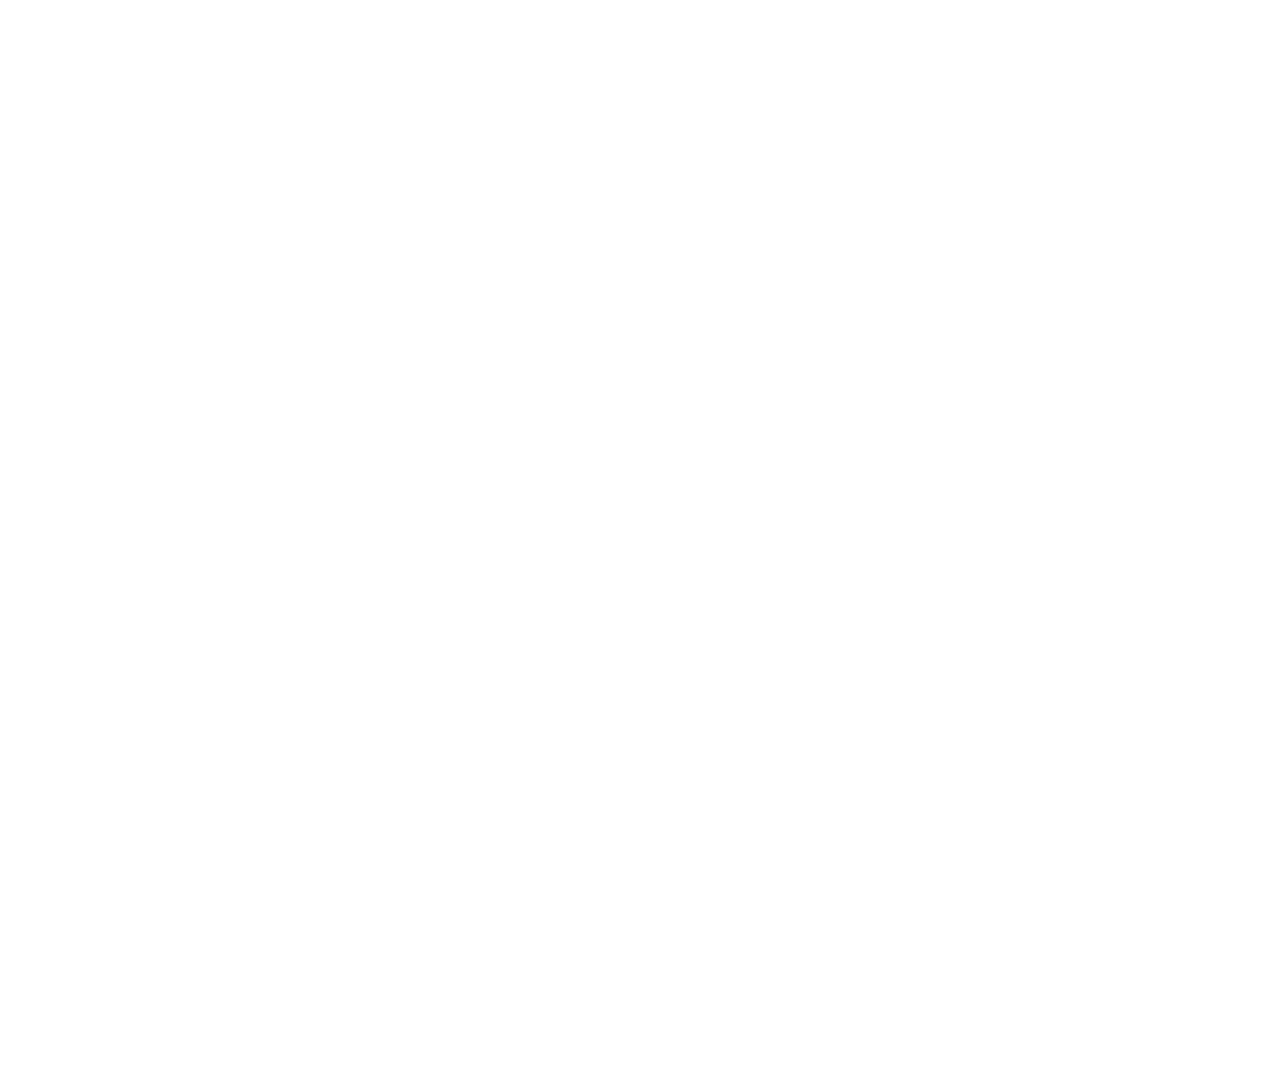
==== commit d30be598: "Add files via upload" ====
--- a/index.html
+++ b/index.html
@@ -6,14 +6,14 @@
 <meta name="theme-color" content="#ffffff">
 <meta name="description" content="API 驱动的沉浸式互动空间">
 <meta name="application-name" content="扑克机">
-<meta name="pokeji-build" content="V45.7.33-20260905-CST">
+<meta name="pokeji-build" content="V45.7.32-20260905-CST">
 <meta name="mobile-web-app-capable" content="yes">
 <meta name="apple-mobile-web-app-capable" content="yes">
 <meta name="apple-mobile-web-app-status-bar-style" content="default">
-<title>扑克机 · 沉浸互动空间 · V45.7.33</title>
+<title>扑克机 · 沉浸互动空间 · V45.7.32</title>
 <script>
 (function(){
-  var BUILD='45.7.33',finished=false,watchdog=0,absoluteTimer=0;
+  var BUILD='45.7.32',finished=false,watchdog=0,absoluteTimer=0;
   function node(id){return document.getElementById(id)}
   function removeNode(target){if(!target)return;if(target.remove)target.remove();else if(target.parentNode)target.parentNode.removeChild(target)}
   function messageFor(kind){
@@ -49,10 +49,10 @@
   try{if(sessionStorage.getItem('pokeji_skip_boot_once')==='1'){sessionStorage.removeItem('pokeji_skip_boot_once');document.addEventListener('DOMContentLoaded',function(){hideBootOnly()})}}catch(error){}
 })();
 </script>
-<link rel="manifest" href="/manifest.webmanifest?v=45.7.33">
-<link rel="apple-touch-icon" id="appleTouchIcon" sizes="192x192" href="/assets/icon-192.png?v=45.7.33">
-<link rel="icon" id="appFavicon" type="image/png" sizes="192x192" href="/assets/icon-192.png?v=45.7.33">
-<link rel="stylesheet" href="/assets/app.css?v=45.7.33">
+<link rel="manifest" href="/manifest.webmanifest?v=45.7.32">
+<link rel="apple-touch-icon" id="appleTouchIcon" sizes="192x192" href="/assets/icon-192.png?v=45.7.32">
+<link rel="icon" id="appFavicon" type="image/png" sizes="192x192" href="/assets/icon-192.png?v=45.7.32">
+<link rel="stylesheet" href="/assets/app.css?v=45.7.32">
 <style id="v45717-first-paint">
 html,body{background:#fff!important;color:#151719!important;color-scheme:light}
 #phone,#screen,#bootScreen{background:#fff!important;color:#151719!important;box-shadow:none!important}
@@ -72,9 +72,9 @@
     <div id="bootRecovery" class="boot-recovery" hidden>
       <b>启动没有完成</b>
       <p id="bootRecoveryText">正在检查启动资源…</p>
-      <div><a href="/index.html?manual-reload=45.7.33">重新加载</a><a href="/repair-sw.html?from=boot-45.7.33">修复缓存</a><a href="/startup-repair.html?v=45.7.33">启动诊断</a></div>
+      <div><a href="/index.html?manual-reload=45.7.32">重新加载</a><a href="/repair-sw.html?from=boot-45.7.32">修复缓存</a><a href="/startup-repair.html?v=45.7.32">启动诊断</a></div>
     </div>
-    <details class="boot-manual"><summary>启动帮助</summary><div><a href="/index.html?manual-reload=45.7.33">重新加载</a><a href="/repair-sw.html?from=boot-45.7.33">修复缓存</a></div></details>
+    <details class="boot-manual"><summary>启动帮助</summary><div><a href="/index.html?manual-reload=45.7.32">重新加载</a><a href="/repair-sw.html?from=boot-45.7.32">修复缓存</a></div></details>
   </div>
 </div>
 
@@ -214,7 +214,7 @@
 <div class="scroll data-hub">
 <div class="data-hero">
  <div class="data-hero-mark"><svg viewBox="0 0 32 32" fill="none" stroke="currentColor" stroke-width="1.4" stroke-linecap="round" stroke-linejoin="round" aria-hidden="true"><rect x="7.5" y="7.5" width="17" height="17" rx="3"/><path d="M12 13h8M12 17h8M12 21h5"/></svg></div>
- <div><small>本机资料 · V45.7.33</small><h2>你的本机资料</h2><p>人物、面具与聊天保存在当前浏览器；导出文件不包含 API Key。</p></div>
+ <div><small>本机资料 · V45.7.32</small><h2>你的本机资料</h2><p>人物、面具与聊天保存在当前浏览器；导出文件不包含 API Key。</p></div>
  <span>仅本机</span>
 </div>
 <div class="data-stats" aria-label="本机资料统计">
@@ -345,56 +345,55 @@
  try{Object.defineProperty(editor,'value',{configurable:true,get:text,set:value=>{editor.textContent=String(value||'')}});Object.defineProperty(editor,'placeholder',{configurable:true,get:()=>editor.dataset.placeholder||'',set:value=>{editor.dataset.placeholder=String(value||'')}});Object.defineProperty(editor,'disabled',{configurable:true,get:()=>disabled,set:value=>{disabled=!!value;editor.setAttribute('contenteditable',disabled?'false':'plaintext-only');editor.setAttribute('aria-disabled',disabled?'true':'false')}});Object.defineProperty(editor,'type',{configurable:true,get:()=>'text',set:()=>{}});Object.defineProperty(editor,'name',{configurable:true,get:()=>'',set:()=>{}});Object.defineProperty(editor,'autocomplete',{configurable:true,get:()=>'off',set:()=>{}})}catch{}
 })();
 </script>
-<script src="/assets/app.js?v=45.7.33"></script>
-<script src="/assets/v45-patch.js?v=45.7.33"></script>
-<script src="/assets/v45-final.js?v=45.7.33"></script>
-<script src="/assets/v45-ui-fix.js?v=45.7.33"></script>
-<script src="/assets/v45-phone-call.js?v=45.7.33"></script>
-<script src="/assets/v45-followup.js?v=45.7.33"></script>
-<script src="/assets/v45-stability.js?v=45.7.33"></script>
-<script src="/assets/v45.1-fix.js?v=45.7.33"></script>
+<script src="/assets/app.js?v=45.7.32"></script>
+<script src="/assets/v45-patch.js?v=45.7.32"></script>
+<script src="/assets/v45-final.js?v=45.7.32"></script>
+<script src="/assets/v45-ui-fix.js?v=45.7.32"></script>
+<script src="/assets/v45-phone-call.js?v=45.7.32"></script>
+<script src="/assets/v45-followup.js?v=45.7.32"></script>
+<script src="/assets/v45-stability.js?v=45.7.32"></script>
+<script src="/assets/v45.1-fix.js?v=45.7.32"></script>
 <!-- Existing phone desktop remains authoritative; only app interiors load below. -->
-<script src="/assets/v45.1-memory-entries.js?v=45.7.33"></script>
-<link rel="stylesheet" href="/assets/v45.1-scope-override.css?v=45.7.33">
-<link rel="stylesheet" href="/assets/v45.2-app-interiors.css?v=45.7.33">
-<link rel="stylesheet" href="/assets/v45.3-repair.css?v=45.7.33">
-<link rel="stylesheet" href="/assets/v45.4-next-stage.css?v=45.7.33">
-<link rel="stylesheet" href="/assets/v45.4.1-runtime.css?v=45.7.33">
-<link rel="stylesheet" href="/assets/v45.4.1-phone.css?v=45.7.33">
-<link rel="stylesheet" href="/assets/v45.4.1-story.css?v=45.7.33">
-<link rel="stylesheet" href="/assets/v45.5.0-framework.css?v=45.7.33">
-<link rel="stylesheet" href="/assets/v45.6.0-refinement.css?v=45.7.33">
-<link rel="stylesheet" href="/assets/v45.7.0-polish.css?v=45.7.33">
-<link rel="stylesheet" href="/assets/v45.7.1-refinement.css?v=45.7.33">
-<link rel="stylesheet" href="/assets/v45.7.2-refinement.css?v=45.7.33">
-<link rel="stylesheet" href="/assets/v45.7.9-icon-mode.css?v=45.7.33">
-<link rel="stylesheet" href="/assets/v45.7.12-refinement.css?v=45.7.33">
-<link rel="stylesheet" href="/assets/v45.7.13-plain.css?v=45.7.33">
-<link rel="stylesheet" href="/assets/v45.7.14-phone-plain.css?v=45.7.33">
-<link rel="stylesheet" href="/assets/v45.7.17-lines.css?v=45.7.33">
-<link rel="stylesheet" href="/assets/v45.7.17-global-white.css?v=45.7.33">
-<link rel="stylesheet" href="/assets/v45.7.33-fixes.css?v=45.7.33">
-<link rel="stylesheet" href="/assets/v45.7.34-bugfix.css?v=45.7.34">
-<script src="/assets/v45.2-app-interiors.js?v=45.7.33"></script>
-<script src="/assets/pako-inflate.min.js?v=45.7.33"></script>
-<script src="/assets/v45.3-repair.js?v=45.7.33"></script>
+<script src="/assets/v45.1-memory-entries.js?v=45.7.32"></script>
+<link rel="stylesheet" href="/assets/v45.1-scope-override.css?v=45.7.32">
+<link rel="stylesheet" href="/assets/v45.2-app-interiors.css?v=45.7.32">
+<link rel="stylesheet" href="/assets/v45.3-repair.css?v=45.7.32">
+<link rel="stylesheet" href="/assets/v45.4-next-stage.css?v=45.7.32">
+<link rel="stylesheet" href="/assets/v45.4.1-runtime.css?v=45.7.32">
+<link rel="stylesheet" href="/assets/v45.4.1-phone.css?v=45.7.32">
+<link rel="stylesheet" href="/assets/v45.4.1-story.css?v=45.7.32">
+<link rel="stylesheet" href="/assets/v45.5.0-framework.css?v=45.7.32">
+<link rel="stylesheet" href="/assets/v45.6.0-refinement.css?v=45.7.32">
+<link rel="stylesheet" href="/assets/v45.7.0-polish.css?v=45.7.32">
+<link rel="stylesheet" href="/assets/v45.7.1-refinement.css?v=45.7.32">
+<link rel="stylesheet" href="/assets/v45.7.2-refinement.css?v=45.7.32">
+<link rel="stylesheet" href="/assets/v45.7.9-icon-mode.css?v=45.7.32">
+<link rel="stylesheet" href="/assets/v45.7.12-refinement.css?v=45.7.32">
+<link rel="stylesheet" href="/assets/v45.7.13-plain.css?v=45.7.32">
+<link rel="stylesheet" href="/assets/v45.7.14-phone-plain.css?v=45.7.32">
+<link rel="stylesheet" href="/assets/v45.7.17-lines.css?v=45.7.32">
+<link rel="stylesheet" href="/assets/v45.7.17-global-white.css?v=45.7.32">
+<link rel="stylesheet" href="/assets/v45.7.32-fixes.css?v=45.7.32">
+<script src="/assets/v45.2-app-interiors.js?v=45.7.32"></script>
+<script src="/assets/pako-inflate.min.js?v=45.7.32"></script>
+<script src="/assets/v45.3-repair.js?v=45.7.32"></script>
 <!-- Formal routed pages: no preview navigator is loaded into the deploy package. -->
-<script src="/assets/v45.4-next-stage.js?v=45.7.33"></script>
-<script src="/assets/v45.4.1-core.js?v=45.7.33"></script>
-<script src="/assets/v45.4.1-runtime.js?v=45.7.33"></script>
-<script src="/assets/v45.4.1-phone.js?v=45.7.33"></script>
-<script src="/assets/v45.4.1-story.js?v=45.7.33"></script>
-<script src="/assets/v45.5.0-framework.js?v=45.7.33"></script>
-<script src="/assets/v45.6.0-refinement.js?v=45.7.33"></script>
-<script src="/assets/v45.7.0-polish.js?v=45.7.33"></script>
-<script src="/assets/v45.7.1-refinement.js?v=45.7.33"></script>
-<script src="/assets/v45.7.2-refinement.js?v=45.7.33"></script>
-<script src="/assets/v45.7.9-icon-mode.js?v=45.7.33"></script>
-<script src="/assets/v45.7.12-refinement.js?v=45.7.33"></script>
-<script src="/assets/v45.7.33-a.js?v=45.7.33"></script>
-<script src="/assets/v45.7.33-b.js?v=45.7.33"></script>
-<script src="/assets/v45.7.33-repair.js?v=45.7.33"></script>
-<script src="/assets/v45.7.34-bugfix.js?v=45.7.34"></script>
+<script src="/assets/v45.4-next-stage.js?v=45.7.32"></script>
+<script src="/assets/v45.4.1-core.js?v=45.7.32"></script>
+<script src="/assets/v45.4.1-runtime.js?v=45.7.32"></script>
+<script src="/assets/v45.4.1-phone.js?v=45.7.32"></script>
+<script src="/assets/v45.4.1-story.js?v=45.7.32"></script>
+<script src="/assets/v45.5.0-framework.js?v=45.7.32"></script>
+<script src="/assets/v45.6.0-refinement.js?v=45.7.32"></script>
+<script src="/assets/v45.7.0-polish.js?v=45.7.32"></script>
+<script src="/assets/v45.7.1-refinement.js?v=45.7.32"></script>
+<script src="/assets/v45.7.2-refinement.js?v=45.7.32"></script>
+<script src="/assets/v45.7.9-icon-mode.js?v=45.7.32"></script>
+<script src="/assets/v45.7.12-refinement.js?v=45.7.32"></script>
+<script src="/assets/v45.7.32-a.js?v=45.7.32"></script>
+<script src="/assets/v45.7.32-b.js?v=45.7.32"></script>
+<script src="/assets/v45.7.32-phone-apps.js?v=45.7.32"></script>
+<script src="/assets/v45.7.32-repair.js?v=45.7.32"></script>
       const registration=await ensureV44ServiceWorker();
       updateInstallStatus();
       await recoverBackgroundResults();
--- a/assets/app.css
+++ b/assets/app.css
@@ -1 +1,1245 @@
-*{box-sizing:border-box;-webkit-tap-highlight-color:transparent} :root{--black:#07070a;--black2:#0b0b0e;--panel:#111114;--panel2:#16161a;--ivory:#f2ede2;--ivory2:#ddd6c8;--muted:#948d7f;--dim:#645e50;--caption:#87806f;--whisper:#5c5749;--gold:#c9a35c;--gold-hi:#eeda9f;--gold-lo:#8a6c37;--wine:#8a4348;--velvet:#120c0e;--velvet2:#1a1114;--line:rgba(224,201,148,.16);--line2:rgba(224,201,148,.08);--shadow:0 24px 70px rgba(0,0,0,.5);--gold-grad:linear-gradient(100deg,#a5813f 0%,#eeda9f 28%,#c9a35c 52%,#f2e2b0 72%,#8a6c37 100%);--glass-sheen:linear-gradient(115deg,transparent 30%,rgba(255,255,255,.05) 45%,rgba(255,255,255,.1) 50%,rgba(255,255,255,.05) 55%,transparent 70%)} html,body{margin:0;width:100%;height:100%;overflow:hidden;background:#0c0c0d;color:var(--ivory);font-family:-apple-system,BlinkMacSystemFont,"Noto Sans SC","PingFang SC","Segoe UI",sans-serif} body{background:radial-gradient(circle at 50% -10%,#2c2a26 0,transparent 38%),#0c0c0d} button,input,textarea,select{font:inherit} button{border:0;background:none;color:inherit;transition:transform .15s ease,color .2s,border-color .2s,background-color .2s} button:active{transform:scale(.975)} :focus-visible{outline:1.5px solid var(--gold);outline-offset:2px} #phone{position:relative;width:min(100vw,430px);height:100dvh;margin:auto;overflow:hidden;background:var(--black)} @media(min-width:600px){#phone{height:min(900px,94dvh);margin:3dvh auto;border:7px solid #050505;border-radius:38px;box-shadow:0 30px 110px rgba(0,0,0,.72),0 0 0 1px rgba(201,163,92,.06)} } #status{position:absolute;top:0;left:0;right:0;height:30px;padding:7px 17px 0;display:flex;justify-content:space-between;align-items:center;z-index:100;font-size:11px;font-weight:650;letter-spacing:.2px;color:#efe9db;pointer-events:none} .installed-mode #status{display:none} @media (display-mode:standalone){#status{display:none}} .status-icons{display:flex;align-items:center;gap:5px;color:#efe9db} .status-icons svg{display:block;fill:currentColor} .ic-signal{width:15px;height:10px} .ic-wifi{width:14px;height:10px} .ic-batt{width:21px;height:10px} #screen{position:absolute;inset:0;overflow:hidden} .view{display:none;position:absolute;inset:0;overflow:hidden;background:var(--black)} .view.active{display:block;animation:viewIn .34s cubic-bezier(.22,1,.36,1)} @keyframes viewIn{from{opacity:0;transform:scale(.97) translateY(6px)}to{opacity:1;transform:none}} @media (prefers-reduced-motion:reduce){.view.active{animation:none}} .scroll{height:100%;overflow:auto;padding-bottom:calc(28px +env(safe-area-inset-bottom));scrollbar-width:none;overscroll-behavior:contain} .scroll::-webkit-scrollbar{display:none} .hide{display:none!important} ::selection{background:rgba(201,163,92,.32);color:#fff} #bootScreen{position:fixed;inset:0;z-index:9999;overflow:hidden;background:#050506;display:flex;align-items:center;justify-content:center;transition:opacity .85s cubic-bezier(.22,1,.36,1),visibility .85s} #bootScreen.done{opacity:0;visibility:hidden;pointer-events:none} .boot-mark{width:56px;height:56px;margin:0 auto;color:var(--pk-icon,#1c2024);opacity:0;animation:bootFade .55s .1s cubic-bezier(.22,1,.36,1) forwards} .boot-mark svg{display:block;width:100%;height:100%} .boot-loader{margin:22px auto 0;width:72px;height:2px;background:var(--pk-line-1,rgba(0,0,0,.08));border-radius:2px;overflow:hidden;opacity:0;animation:bootFade .5s .35s cubic-bezier(.22,1,.36,1) forwards} .boot-fill{height:100%;width:0%;background:var(--pk-icon,#1c2024);border-radius:2px;animation:bootLoad 1.1s .5s cubic-bezier(.22,1,.36,1) forwards} .boot-recovery{margin-top:14px;padding:11px;border:1px solid rgba(238,238,232,.18);border-radius:12px;background:rgba(20,20,23,.94);color:#f4f4f0;text-align:left;box-shadow:0 12px 32px #0008}.boot-recovery[hidden]{display:none}.boot-recovery b{display:block;font-size:11px}.boot-recovery p{margin:5px 0 9px;color:#c9c9c4;font-size:8px;line-height:1.55}.boot-recovery div{display:grid;grid-template-columns:1fr 1fr;gap:6px}.boot-recovery a{min-height:30px;padding:8px 5px;border:1px solid rgba(238,238,232,.2);border-radius:8px;background:#242428;color:#f4f4f0;font-size:8px;text-align:center;text-decoration:none}.boot-recovery a:nth-child(2){background:#eeeeea;color:#171719}.boot-recovery a:last-child{grid-column:1/-1} .boot-manual{position:absolute;top:calc(100% +12px);left:0;right:0;color:#777;font-size:8px}.boot-manual summary{cursor:pointer;list-style:none;text-align:center}.boot-manual summary::-webkit-details-marker{display:none}.boot-manual div{display:grid;grid-template-columns:1fr 1fr;gap:6px;margin-top:8px;padding:8px;border:1px solid rgba(255,255,255,.09);border-radius:10px;background:rgba(18,18,20,.92)}.boot-manual a{padding:7px;border-radius:7px;background:#262629;color:#ddd;text-decoration:none}.boot-manual a:last-child{background:#e9e9e5;color:#18181a} @keyframes bootFade{from{opacity:0;transform:translateY(10px)}to{opacity:1;transform:none}} @keyframes bootLoad{to{width:100%}} #lock{background:radial-gradient(circle at 82% 17%,rgba(238,218,159,.06),transparent 23%),radial-gradient(circle at 10% 85%,rgba(138,67,72,.06),transparent 28%),linear-gradient(145deg,#07070a,#0b0b0d 55%,#07070a);color:var(--ivory)} #lock:after{content:"";position:absolute;inset:0;pointer-events:none;opacity:.2;background-image:radial-gradient(rgba(238,218,159,.14) .5px,transparent .5px);background-size:5px 5px;mask-image:linear-gradient(to bottom,transparent,black,transparent)} .lock-main{position:absolute;left:0;right:0;top:18%;text-align:center;z-index:2} .lock-time{font-family:Georgia,"Times New Roman",serif;font-size:76px;line-height:.95;font-weight:400;letter-spacing:-4px;color:#f4efe4 } .lock-date{margin-top:13px;font-size:10px;color:#8a8478;letter-spacing:2.5px;text-transform:uppercase } .lock-title{margin-top:70px;font-family:Georgia,"Times New Roman",serif;font-size:16px;letter-spacing:6px;background:var(--gold-grad);background-size:220% 100%;-webkit-background-clip:text;background-clip:text;color:transparent;animation:goldSheen 9s ease-in-out infinite} .unlock{position:absolute;bottom:42px;left:50%;z-index:3;transform:translateX(-50%);width:64px;height:64px;border-radius:50%;border:1.5px solid rgba(224,201,148,.18);background:rgba(224,201,148,.04);backdrop-filter:blur(12px);box-shadow:0 12px 35px rgba(0,0,0,.45),inset 0 0 20px rgba(224,201,148,.03);display:flex;align-items:center;justify-content:center;cursor:pointer} .unlock:active{transform:translateX(-50%) scale(.92)} .unlock svg{width:32px;height:32px;opacity:.65;transition:opacity .2s,filter .2s;filter:drop-shadow(0 0 4px rgba(201,163,92,.3))} .unlock:hover svg{opacity:.9;filter:drop-shadow(0 0 8px rgba(201,163,92,.5))} .lock-tools{display:none} @keyframes goldSheen{0%{background-position:0% 50%} 50%{background-position:100% 50%} 100%{background-position:0% 50%} } #home{background:#080806} .p12-home{position:absolute;inset:0;overflow:hidden;background:radial-gradient(circle at 50% 20%,rgba(181,138,60,.15),transparent 25%),radial-gradient(circle at 10% 76%,rgba(210,170,90,.06),transparent 30%),linear-gradient(125deg,#21190c,#090907 48%,#151009)} .p12-home:after{content:"";position:absolute;inset:0;pointer-events:none;opacity:.12;background:repeating-linear-gradient(125deg,transparent 0 92px,#d9b76b 93px,transparent 94px)} .p12-home.has-custom-bg{background-size:cover;background-position:center;background-repeat:no-repeat} .p12-statusbar{position:absolute;top:0;left:0;right:0;height:38px;padding:11px 18px 0;display:flex;justify-content:space-between;font-size:12px;z-index:8;color:#eee8dc} .p12-island{--island-accent:#eeda9f;--island-closed-width:132px;--island-open-width:274px;appearance:none;position:absolute;top:8px;left:50%;transform:translateX(-50%);width:var(--island-closed-width);height:31px;padding:0;overflow:hidden;border-radius:19px;background:#010101;border:1px solid #28251f;box-shadow:0 3px 18px rgba(0,0,0,.9),inset 0 1px rgba(255,255,255,.035);color:var(--island-accent);z-index:12;cursor:pointer;transition:width .38s cubic-bezier(.2,.9,.25,1),height .38s cubic-bezier(.2,.9,.25,1),border-radius .38s cubic-bezier(.2,.9,.25,1),box-shadow .38s ease} .p12-island[data-size="compact"]{--island-closed-width:108px;--island-open-width:238px} .p12-island[data-size="wide"]{--island-closed-width:158px;--island-open-width:314px} .p12-island.is-expanded{width:min(var(--island-open-width),calc(100% - 38px));height:80px;border-radius:25px;box-shadow:0 13px 38px rgba(0,0,0,.82),inset 0 1px rgba(255,255,255,.04)} .p12-island:active{transform:translateX(-50%) scale(.985)} .p12-island:focus-visible{outline:1px solid var(--island-accent);outline-offset:3px} .p12-island[hidden]{display:none!important} .island-sensor{position:absolute;left:11px;top:50%;width:17px;height:9px;transform:translateY(-50%);opacity:.75;transition:opacity .2s} .island-sensor:before{content:"";position:absolute;left:0;top:1px;width:7px;height:7px;border-radius:50%;background:radial-gradient(circle at 38% 34%,#47688b 0 9%,#14283b 20%,#060b13 52%,#000 74%);box-shadow:0 0 0 1px #111,0 0 6px rgba(58,96,138,.24)} .island-sensor i{position:absolute;right:0;top:3px;width:4px;height:4px;border-radius:50%;background:#171717;box-shadow:inset 0 0 1px #455} .island-compact{position:absolute;inset:0 10px 0 31px;display:flex;align-items:center;justify-content:center;gap:7px;opacity:1;transition:opacity .12s ease} .island-compact b{flex:none;font:11px/1 Georgia,serif;color:var(--island-accent);font-weight:400} .island-compact span{min-width:0;overflow:hidden;text-overflow:ellipsis;white-space:nowrap;color:var(--island-accent);font-size:7px;letter-spacing:1.35px} .island-expanded{position:absolute;inset:0;padding:13px 16px 12px;display:flex;align-items:center;gap:12px;opacity:0;transform:translateY(4px);pointer-events:none;transition:opacity .16s ease,transform .24s ease} .island-expanded-symbol{width:42px;height:42px;border-radius:14px;display:grid;place-items:center;flex:none;background:linear-gradient(145deg,rgba(238,218,159,.14),rgba(238,218,159,.03));border:1px solid color-mix(in srgb,var(--island-accent) 28%,transparent);font:23px/1 Georgia,serif;color:var(--island-accent);font-weight:400} .island-expanded-copy{display:block;min-width:0;flex:1;text-align:left} .island-expanded-copy strong,.island-expanded-copy small{display:block;overflow:hidden;text-overflow:ellipsis;white-space:nowrap} .island-expanded-copy strong{font-size:13px;letter-spacing:.2px;color:#f4efe6} .island-expanded-copy small{margin-top:5px;font-size:8px;letter-spacing:.6px;color:#8e8779} .island-pulse{width:6px;height:6px;border-radius:50%;flex:none;background:var(--island-accent);box-shadow:0 0 12px var(--island-accent);animation:islandPulse 1.8s ease-in-out infinite} .p12-island.is-expanded .island-compact{opacity:0} .p12-island.is-expanded .island-sensor{opacity:0} .p12-island.is-expanded .island-expanded{opacity:1;transform:none;pointer-events:auto;transition-delay:.11s} @keyframes islandPulse{0%,100%{opacity:.35;transform:scale(.72)}50%{opacity:1;transform:scale(1)}} .p12-pages{position:absolute;inset:38px 0 0;z-index:2;touch-action:pan-y} .p12-page{position:absolute;inset:0;padding:16px 22px 100px;opacity:0;transform:translateX(45px);pointer-events:none;transition:opacity .28s ease,transform .28s ease} .p12-page.active{opacity:1;transform:none;pointer-events:auto} .p12-clock{text-align:center;margin-top:13px}.p12-clock strong{display:block;font-size:55px;line-height:1;font-weight:300;letter-spacing:-3px;color:#f4eee3}.p12-clock span{display:block;color:#c3b59b;font-size:10px;margin-top:5px} .p12-symbol strong{font:55px/1 Georgia,serif;color:var(--gold-hi)} .p12-brand{text-align:center;margin-top:15px}.p12-brand b{font:400 23px Georgia,serif;letter-spacing:8px}.p12-brand small{display:block;color:#9d8557;font-size:7px;letter-spacing:4px;margin-top:5px} .p12-apps{display:grid;grid-template-columns:repeat(4,1fr);gap:23px 14px;margin-top:55px}.p12-app{display:flex;flex-direction:column;align-items:center;gap:7px;background:none;border:0;color:#e7dfd0;padding:0;cursor:pointer}.p12-tile{width:58px;height:58px;border-radius:17px;border:1px solid rgba(163,126,66,.28);background:linear-gradient(145deg,#302615,#100f0c);box-shadow:inset 0 1px rgba(242,212,138,.09),0 9px 20px #0009;display:grid;place-items:center;color:var(--gold-hi);font:25px Georgia,serif;transition:transform .16s ease}.p12-tile b{font-weight:400}.p12-app:active .p12-tile{transform:scale(.88)}.p12-app>span:last-child{font-size:9px;text-shadow:0 2px 5px #000} .p12-apps-secondary{margin-top:55px} .p12-small-widget{position:absolute;left:22px;right:22px;bottom:185px;height:76px;border:1px solid rgba(163,126,66,.28);border-radius:22px;background:rgba(14,13,11,.84);backdrop-filter:blur(15px);padding:13px 16px;box-shadow:0 13px 30px #0008}.p12-small-widget small{display:block;font-size:7px;letter-spacing:3px;color:#99805a}.p12-small-widget b{display:block;font:20px Georgia,serif;margin-top:7px;font-weight:400}.p12-small-widget span{display:block;font-size:8px;color:#817a6c;margin-top:2px} .p12-dots{position:absolute;bottom:165px;left:0;right:0;text-align:center;color:#635948;font-size:9px;letter-spacing:7px;z-index:5}.p12-dots b{color:var(--gold-hi)} .p12-dock{position:absolute;left:17px;right:17px;bottom:25px;height:67px;border:1px solid rgba(163,126,66,.28);border-radius:23px;background:rgba(17,16,13,.86);backdrop-filter:blur(18px);display:grid;grid-template-columns:repeat(4,1fr);align-items:center;z-index:7;box-shadow:0 12px 35px #000}.p12-dock button{background:none;border:0;display:grid;place-items:center}.p12-tile-mini{width:49px;height:49px;border-radius:15px;font-size:22px}.p12-gesture{position:absolute;bottom:8px;left:50%;transform:translateX(-50%);width:112px;height:4px;border-radius:5px;background:#f4eee4;z-index:10} .p12-editor{position:absolute;inset:0;background:rgba(8,8,6,.94);backdrop-filter:blur(18px);z-index:30;display:none;padding:54px 20px}.p12-editor.on{display:block}.p12-editor h2{text-align:center;font:24px Georgia,serif;font-weight:400}.p12-editor p{text-align:center;color:#827a6c;font-size:10px;line-height:1.6}.p12-editor-close{position:absolute;right:18px;top:50px;width:34px;height:34px;border-radius:50%;border:1px solid #5b482c;background:#15120d;color:var(--gold-hi);font-size:20px}.p12-editor-row{margin-top:10px;padding:15px 16px;border:1px solid rgba(163,126,66,.28);border-radius:17px;background:rgba(17,15,11,.8);display:flex;justify-content:space-between;align-items:center}.p12-editor-row b{font:15px Georgia,serif;font-weight:400}.p12-editor-row button{border:1px solid #70562d;background:#17130d;color:#d9b76d;border-radius:10px;padding:8px 11px;font-size:9px} @media(max-height:760px){.p12-apps{gap:16px 12px;margin-top:38px}.p12-small-widget{bottom:150px}.p12-dots{bottom:132px}} .header{height:76px;padding:34px 17px 10px;display:flex;align-items:flex-end;justify-content:space-between;background:rgba(8,8,9,.88);backdrop-filter:blur(20px);border-bottom:1px solid var(--line);position:relative;z-index:10;color:var(--ivory) } .header h1{font-family:Georgia,"Times New Roman","Songti SC",serif;font-size:25px;font-weight:400;margin:0;letter-spacing:1px } .actions{display:flex;gap:6px} .icon-btn{width:34px;height:34px;border-radius:50%;border:1px solid var(--line);background:rgba(238,218,159,.025);display:grid;place-items:center;font-size:17px;color:var(--ivory2) } .icon-btn:hover{border-color:rgba(224,201,148,.32);color:var(--gold-hi)} .section{padding:15px 16px} .search{width:100%;height:40px;border:1px solid var(--line);border-radius:13px;background:rgba(238,218,159,.03);color:var(--ivory);padding:0 13px;outline:0 } .search:focus{border-color:rgba(224,201,148,.4)} .search::placeholder,input::placeholder,textarea::placeholder{color:#655f52} .card,.engine-card{position:relative;background:linear-gradient(145deg,rgba(238,218,159,.05),rgba(238,218,159,.014));border:1px solid var(--line);border-radius:17px;box-shadow:0 15px 35px rgba(0,0,0,.28),0 2px 0 rgba(0,0,0,.3),inset 0 1px rgba(255,255,255,.04);color:var(--ivory) } .row{display:flex;align-items:center;gap:12px;padding:12px 14px} .row.card{transition:background-color .18s,border-color .18s} .row.card:active{background:rgba(238,218,159,.045);border-color:rgba(224,201,148,.26)} .row.card b{font-weight:600;letter-spacing:.1px} .avatar{position:relative;width:46px;height:46px;border-radius:14px;flex:none;overflow:hidden;background:linear-gradient(145deg,#2b2929,#121214);border:1px solid var(--line);box-shadow:inset 0 0 0 1px rgba(0,0,0,.4),0 5px 12px rgba(0,0,0,.35) } .avatar:after{content:"";position:absolute;inset:0;background:var(--glass-sheen);background-size:200% 200%;background-position:100% 0;pointer-events:none} .avatar img{width:100%;height:100%;object-fit:cover;position:relative} .avatar-fallback{position:relative;z-index:1;width:100%;height:100%;display:grid;place-items:center;color:#e8e8e4;font-size:15px;font-weight:650} .chat-head .avatar-fallback{font-size:13px} .muted{font-size:11px;color:var(--muted)} .empty{margin:45px 20px;text-align:center;color:var(--caption);font-size:12px;line-height:1.9} .empty .big{margin:0 auto 10px;width:34px;height:34px;color:var(--pk-icon,var(--muted));opacity:.5} .empty .big svg{display:block;width:100%;height:100%} .nav{position:absolute;z-index:20;left:0;right:0;bottom:0;height:68px;background:rgba(10,10,11,.93);backdrop-filter:blur(20px);border-top:1px solid var(--line);display:flex } .nav button{flex:1;font-size:9px;color:var(--caption);padding-top:7px} .nav button b{display:block;font-size:18px;font-weight:400;line-height:25px} .nav button.active{color:var(--gold-hi)} .app-view.active{display:flex;flex-direction:column} .app-view>.header{flex:0 0 76px} .app-view>.scroll{flex:1 1 auto;min-height:0;height:auto;overflow-y:auto;padding-bottom:calc(30px +env(safe-area-inset-bottom))} #settings>.scroll,#dataCenter>.scroll{-webkit-overflow-scrolling:touch} #settings>.scroll:after,#dataCenter>.scroll:after{content:"";display:block;height:8px} .chat-head-copy{min-width:0;flex:1;overflow:hidden}.chat-status-line{margin-top:3px;max-width:190px;overflow:hidden;text-overflow:ellipsis;white-space:nowrap;color:var(--gold);font-size:9px;opacity:.82}.chat-fullscreen-btn{margin-left:auto}.chat-head .chat-fullscreen-btn+.icon-btn{margin-left:0} #chat.chat-fullscreen{position:fixed;inset:0;z-index:200;width:100vw;height:100dvh;border-radius:0;margin:0!important;background:#09090a}.chat-fullscreen .chat-head{height:78px;padding-top:calc(10px +env(safe-area-inset-top));padding-bottom:10px}.chat-fullscreen .messages{padding-left:max(18px,calc((100vw - 720px)/2));padding-right:max(18px,calc((100vw - 720px)/2));max-width:1000px;margin:auto;width:100%}.chat-fullscreen .composer{padding-left:max(14px,calc((100vw - 760px)/2));padding-right:max(14px,calc((100vw - 760px)/2))}.chat-fullscreen .chat-fullscreen-btn{color:var(--gold-hi);background:rgba(201,163,92,.13)} .chat-fullscreen .chat-head-copy{max-width:none}.chat-fullscreen .chat-status-line{max-width:42vw} @media(max-width:599px){#chat.chat-fullscreen .chat-head{padding-top:calc(12px +env(safe-area-inset-top));height:calc(73px +env(safe-area-inset-top))}} .memory-dashboard{padding:14px 16px 4px}.memory-hero{padding:18px;border:1px solid rgba(224,201,148,.2);border-radius:22px;background:radial-gradient(circle at 90% 0,rgba(201,163,92,.16),transparent 45%),linear-gradient(145deg,rgba(238,218,159,.09),rgba(238,218,159,.018));box-shadow:0 16px 35px rgba(0,0,0,.22)}.memory-hero small{color:var(--gold);font-size:8px;letter-spacing:2px}.memory-hero h2{margin:8px 0 5px;font:24px Georgia,"Songti SC",serif;font-weight:400}.memory-hero p{margin:0;color:var(--muted);font-size:11px;line-height:1.7}.memory-scope-switch{display:flex;gap:7px;margin-top:15px;overflow:auto}.memory-scope-switch button{flex:1;min-width:78px;padding:9px 8px;border:1px solid var(--line);border-radius:11px;color:var(--muted);font-size:10px;background:rgba(0,0,0,.16)}.memory-scope-switch button.on{color:#160f05;background:var(--gold-grad);border-color:transparent;font-weight:650}.memory-filter-row{display:flex;gap:8px;align-items:center;margin:12px 0 4px}.memory-filter-row select{flex:1;border:1px solid var(--line);border-radius:11px;background:var(--panel);color:var(--ivory);padding:9px;font-size:11px}.memory-filter-row button{width:38px;height:36px;border:1px solid var(--line);border-radius:11px;color:var(--gold-hi)}.memory-section-title{display:flex;align-items:center;justify-content:space-between;margin:18px 16px 8px;color:var(--gold);font-size:10px;letter-spacing:1.2px}.memory-section-title small{color:var(--muted);letter-spacing:0}.memory-card{margin:0 16px 9px;padding:14px 15px;cursor:pointer}.memory-card .memory-card-top{display:flex;justify-content:space-between;gap:8px;align-items:center}.memory-card .memory-card-top b{font-size:13px}.memory-card .memory-scope{font-size:9px;color:var(--gold-hi);padding:3px 7px;border-radius:99px;background:rgba(201,163,92,.1);white-space:nowrap}.memory-card p{margin:8px 0 0;color:var(--muted);font-size:11px;line-height:1.7;white-space:pre-wrap;display:-webkit-box;-webkit-line-clamp:3;-webkit-box-orient:vertical;overflow:hidden}.memory-card-foot{display:flex;justify-content:space-between;margin-top:9px;color:var(--whisper);font-size:9px}.memory-empty{margin-top:20px}.memory-role-banner{margin:0 16px 12px;padding:11px 13px;border-left:2px solid var(--gold);background:rgba(201,163,92,.05);color:var(--muted);font-size:10px;line-height:1.6} .chat-head{height:73px;padding:31px 11px 8px;display:flex;gap:8px;align-items:center;background:rgba(8,8,9,.9);backdrop-filter:blur(18px);border-bottom:1px solid var(--line);position:relative;z-index:12 } .back{width:31px;font-size:27px;color:var(--ivory2)} .chat-head .avatar{width:38px;height:38px;border-radius:13px;border-color:rgba(224,201,148,.28)} .chat-name{font-size:14px;font-weight:600}.chat-sub{font-size:9px;color:var(--caption);margin-top:2px} .chat-head .icon-btn{margin-left:auto} .chat-mode-entrances{margin:16px 16px 8px;display:grid;grid-template-columns:repeat(2,minmax(0,1fr));gap:9px} .chat-mode-entrances button{min-height:87px;padding:13px 14px;border-radius:17px;background:linear-gradient(145deg,rgba(238,218,159,.05),rgba(238,218,159,.012));box-shadow:inset 0 0 0 1px var(--line);display:grid;grid-template-columns:31px 1fr;grid-template-rows:auto auto;text-align:left;align-items:center;column-gap:9px} .chat-mode-entrances button>span{grid-row:1/3;width:31px;height:31px;border-radius:10px;display:grid;place-items:center;background:rgba(210,173,99,.08);color:var(--gold-hi);font:18px/1 Georgia,serif}.chat-mode-entrances button>b{font:17px/1.2 Georgia,"Songti SC",serif;font-weight:400}.chat-mode-entrances button>small{font-size:8px;color:var(--muted);line-height:1.35} .chat-mode-entrances button.on{background:linear-gradient(145deg,rgba(220,184,110,.15),rgba(87,63,31,.055));box-shadow:inset 0 0 0 1px rgba(224,194,130,.24),0 12px 26px rgba(0,0,0,.18)} .chat-mode-caption{padding:0 21px 3px;color:#8d8069;font-size:9px;letter-spacing:.35px}.chat-mode-search{padding-top:8px;padding-bottom:12px} .chat-channel-row{margin:0 16px 9px;cursor:pointer}.chat-channel-row .muted{margin-top:4px;white-space:nowrap;overflow:hidden;text-overflow:ellipsis}.chat-live-badge{display:inline-flex;margin-left:4px;padding:2px 5px;border-radius:999px;background:rgba(199,157,78,.11);color:var(--gold-hi);font-size:7px;font-weight:500;vertical-align:2px} .chat-entry-picker{margin:0 16px 15px;display:grid;grid-template-columns:repeat(2,minmax(0,1fr));gap:9px}.chat-entry-picker button{min-height:112px;padding:14px;border-radius:16px;background:linear-gradient(145deg,rgba(238,218,159,.07),rgba(238,218,159,.015));box-shadow:inset 0 0 0 1px var(--line);display:flex;flex-direction:column;align-items:flex-start;text-align:left}.chat-entry-picker span{font:24px/1 Georgia,serif;color:var(--gold-hi)}.chat-entry-picker b{margin-top:13px;font-size:13px}.chat-entry-picker small{margin-top:5px;color:var(--muted);font-size:9px;line-height:1.5} .messages{padding:14px 12px 85px;display:flex;flex-direction:column;gap:8px} .msg{display:flex;align-items:flex-end;gap:7px;max-width:82%} .msg.me{align-self:flex-end;flex-direction:row-reverse} .bubble{padding:10px 12px;border-radius:15px;border-bottom-left-radius:4px;background:#141416;border:1px solid var(--line);line-height:1.6;font-size:14px;white-space:pre-wrap;box-shadow:0 4px 14px rgba(0,0,0,.2) } .me .bubble{background:linear-gradient(150deg,#241a1c,#2c1f21);border-color:rgba(138,67,72,.32);border-radius:15px;border-bottom-right-radius:4px} .msg-time{font-size:8px;color:#615c50;white-space:nowrap} .msg-speaker{font-size:10px;color:var(--gold);opacity:.85;margin:0 2px 3px;letter-spacing:.2px} .speaker-picker{display:flex;gap:6px;padding:8px 10px 0;overflow-x:auto;scrollbar-width:none} .speaker-picker::-webkit-scrollbar{display:none} .chip{flex:none;font-size:11px;padding:7px 12px;border-radius:999px;white-space:nowrap;background:#131315;border:1px solid var(--line);color:var(--ivory2) } .chip.on{background:var(--gold-grad);color:#100c04;border-color:transparent;font-weight:600} .avatar-stack{display:flex;flex:none} .avatar-stack .avatar{width:38px;height:38px;border-radius:13px;border-color:rgba(224,201,148,.28)} .avatar-stack .avatar:not(:first-child){margin-left:-14px} .composer{position:absolute;bottom:0;left:0;right:0;z-index:20;padding:9px 10px calc(9px +env(safe-area-inset-bottom));display:flex;gap:7px;background:rgba(11,11,12,.95);border-top:1px solid var(--line) } .composer input{min-width:0;flex:1;height:42px;border:1px solid var(--line);border-radius:17px;padding:0 13px;outline:0;background:#131315;color:var(--ivory) } .composer input:focus{border-color:rgba(224,201,148,.35);box-shadow:0 0 0 3px rgba(201,163,92,.07)} .composer-tool{width:42px;height:42px;flex:0 0 42px;border-radius:14px;background:#151416;color:var(--gold-hi);box-shadow:inset 0 0 0 1px rgba(224,201,148,.16);font-size:19px;display:grid;place-items:center}.composer-tool:active{transform:scale(.92)}.composer-tool:disabled{opacity:.36} .send{width:46px;height:42px;border-radius:14px;background:var(--gold-grad);background-size:220% 100%;color:#100c04;font-size:17px;font-weight:700;box-shadow:0 10px 26px rgba(138,108,55,.3);transition:background-position .4s,transform .15s;display:grid;place-items:center} .send:hover{background-position:100% 50%} .send:active{transform:scale(.92)} #feed{background:#0d0d0f}.feed{padding:0 0 calc(28px +env(safe-area-inset-bottom))} .feed-profile{position:relative;height:214px;margin-bottom:41px;background:#232326}.feed-cover{width:100%;height:100%;display:block;background:linear-gradient(145deg,#38383c,#151517);color:#aaa}.feed-cover img{width:100%;height:100%;display:block;object-fit:cover}.feed-cover span{font-size:9px;letter-spacing:1px}.feed-profile-copy{position:absolute;right:16px;bottom:-34px;display:flex;align-items:flex-end;gap:11px}.feed-profile-copy>b{max-width:210px;margin-bottom:27px;overflow:hidden;text-overflow:ellipsis;white-space:nowrap;color:#fff;font-size:15px;text-shadow:0 2px 8px #000}.feed-profile-avatar{width:74px;height:74px;border:3px solid #0d0d0f;border-radius:8px;overflow:hidden;background:#252528;color:#eee;display:grid;place-items:center;box-shadow:0 7px 20px rgba(0,0,0,.38)}.feed-profile-avatar img{width:100%;height:100%;object-fit:cover}.feed-profile-avatar b{font-size:22px} .feed-primary-actions{padding:0 16px 13px;display:grid;grid-template-columns:1fr auto;gap:8px}.feed-primary-actions button{min-height:40px;padding:0 13px;border-radius:8px;background:rgba(255,255,255,.07);color:#ddd;font-size:10px}.feed-primary-actions button.primary{background:#ededE9;color:#202023;font-weight:650} .feed-item{padding:15px 16px 14px;border-top:1px solid rgba(255,255,255,.075);display:grid;grid-template-columns:43px 1fr;column-gap:11px}.feed-author{display:contents}.feed-author .avatar{grid-column:1;width:43px;height:43px;border-radius:7px}.feed-author>div{grid-column:2;min-width:0;align-self:center;padding-right:30px}.feed-author b,.feed-author small{display:block}.feed-author b{overflow:hidden;text-overflow:ellipsis;white-space:nowrap;color:#d9d9d5;font-size:12px}.feed-author small{margin-top:4px;color:#777;font-size:7px;letter-spacing:.6px}.feed-more{grid-column:2;grid-row:1;justify-self:end;width:28px;height:28px;color:#8a8a8e;font-size:18px}.feed-body{grid-column:2;min-width:0}.feed-text{margin:8px 0 10px;color:#e2e2df;font-size:13px;line-height:1.62;white-space:pre-wrap;word-break:break-word} .feed-images{width:min(100%,264px);display:grid;grid-template-columns:repeat(3,minmax(0,1fr));gap:4px}.feed-images button{min-width:0;aspect-ratio:1;overflow:hidden;background:#222}.feed-images img{width:100%;height:100%;display:block;object-fit:cover}.feed-images.count-1{width:min(100%,242px);grid-template-columns:1fr}.feed-images.count-1 button{aspect-ratio:4/3}.feed-images.count-2,.feed-images.count-4{grid-template-columns:repeat(2,minmax(0,1fr));width:min(100%,220px)}.feed-images.count-2 button,.feed-images.count-4 button{aspect-ratio:1}.feed-location{margin-top:9px;color:#9eabb9;font-size:9px}.feed-meta{margin-top:9px;display:flex;gap:8px;color:#777;font-size:8px}.feed-actions{margin-top:8px;padding-top:8px;border-top:1px solid rgba(255,255,255,.055);display:flex;gap:20px}.feed-actions button{min-width:52px;padding:4px 0;color:#8d8d92;font-size:10px;text-align:left}.feed-actions button.on{color:#d7d7d2}.feed-comments{margin-top:7px;padding:8px 9px;border-radius:6px;background:rgba(255,255,255,.055)}.feed-comments p{margin:0;font-size:9px;line-height:1.55;word-break:break-word}.feed-comments p+p{margin-top:4px}.feed-comments b{margin-right:6px;color:#b8c1ca}.feed-comments span{color:#c9c9c5}.feed-empty{padding-top:40px}.post-image-draft-preview{margin-top:9px;display:grid;grid-template-columns:repeat(3,1fr);gap:5px;color:#888;font-size:9px}.post-image-draft-preview img{width:100%;aspect-ratio:1;object-fit:cover;border-radius:5px}.feed-image-viewer{margin:0 16px 14px;max-height:62vh;overflow:auto}.feed-image-viewer img{width:100%;height:auto;display:block;border-radius:6px} @media(max-width:360px){.feed-profile{height:190px}.feed-profile-copy>b{max-width:170px}.feed-item{padding-left:12px;padding-right:12px;grid-template-columns:40px 1fr}.feed-author .avatar{width:40px;height:40px}.feed-primary-actions{padding-left:12px;padding-right:12px}} .group{margin:16px} .group-title{display:flex;align-items:center;gap:8px;font-size:9px;color:var(--gold);opacity:.9;margin:0 0 7px 5px;letter-spacing:1.8px;font-weight:600 } .group-title:after{content:"";height:1px;flex:1;background:linear-gradient(90deg,var(--line),transparent)} .setting{background:var(--panel);min-height:51px;padding:12px 14px;display:flex;align-items:center;border-bottom:1px solid var(--line2);font-size:12px;transition:background-color .18s } .setting[onclick]{cursor:pointer} .setting[onclick]:active{background:var(--panel2)} .setting:first-of-type{border-radius:15px 15px 0 0}.setting:last-of-type{border-radius:0 0 15px 15px;border-bottom:0} .setting input,.setting select{margin-left:auto;width:55%;text-align:right;border:1px solid var(--line);border-radius:10px;padding:8px;background:#0d0d0f;color:var(--ivory);outline:0 } .setting select{-webkit-appearance:none;appearance:none;text-align:left} .setting input:focus,.setting select:focus{border-color:rgba(224,201,148,.35)} .setting input[type=checkbox]{width:18px;height:18px;margin-left:auto;accent-color:var(--gold);padding:0} .primary{background:var(--gold-grad);background-size:220% 100%;color:#110d05;font-weight:600;letter-spacing:.2px;padding:10px 14px;border-radius:12px;box-shadow:0 12px 28px rgba(138,108,55,.28);transition:background-position .4s} .primary:hover{background-position:100% 50%} .danger{color:#cf8488} .note{font-size:11px;line-height:1.85;color:#867f70} .engine-tabs{display:flex;gap:0;margin:15px 16px 2px;border-bottom:1px solid var(--line) } .engine-tabs button{padding:11px 13px;color:var(--caption);font-size:10px;letter-spacing:.3px;border-bottom:1px solid transparent;transition:color .2s,border-color .2s } .engine-tabs button.on{color:var(--gold-hi);border-bottom-color:var(--gold)} .engine-tabs button:not(.on):hover{color:var(--ivory2)} .field{padding:0 16px 14px} .field label{display:block;font-size:9px;letter-spacing:1.4px;color:var(--gold);opacity:.85;margin-bottom:7px;font-weight:600;text-transform:uppercase } .field input,.field textarea,.field select{width:100%;border:1px solid var(--line);border-radius:12px;background:var(--panel);color:var(--ivory);padding:11px 12px;outline:0;font-size:13px;line-height:1.5 } .field textarea{min-height:88px;resize:vertical;font-family:inherit} .field select{appearance:none;-webkit-appearance:none;background-image:linear-gradient(45deg,transparent 50%,var(--gold) 50%),linear-gradient(135deg,var(--gold) 50%,transparent 50%);background-position:calc(100% - 18px) center,calc(100% - 13px) center;background-size:5px 5px,5px 5px;background-repeat:no-repeat} .field input:focus,.field textarea:focus,.field select:focus{border-color:rgba(224,201,148,.4);box-shadow:0 0 0 3px rgba(201,163,92,.08)} .form-actions{display:flex;gap:9px;padding:6px 16px 4px} .form-actions button{flex:1;height:44px;border-radius:12px;font-size:13px;border:1px solid var(--line);color:var(--ivory2) } .form-actions button.primary{border:0} .form-actions button.danger{border-color:rgba(138,67,72,.4);color:#cf8488} .pill{font-size:8.5px;letter-spacing:.6px;color:var(--gold-hi);background:rgba(201,163,92,.1);border:1px solid rgba(201,163,92,.25);padding:3px 9px;border-radius:20px;white-space:nowrap } .module{padding:13px 15px;border-top:1px solid var(--line2)} .module:first-child{border-top:0} .module-head{display:flex;align-items:center;justify-content:space-between;gap:10px;margin-bottom:5px} .module-head b{font-size:13px;font-weight:600;color:var(--ivory)} .engine-flow{display:grid;grid-template-columns:repeat(2,1fr);gap:9px;margin:14px 0 4px} .flowbox{padding:12px 11px;border:1px solid var(--line);border-radius:13px;background:rgba(238,218,159,.025)} .flowbox b{display:block;font-size:11px;color:var(--gold-hi);margin-bottom:4px;font-weight:600} .flowbox span{font-size:10.5px;color:var(--muted);line-height:1.55} .preview{margin-top:12px;padding:13px;border-radius:13px;border:1px solid var(--line2);background:#0d0d0f;color:#b6afa0;font-size:11.5px;line-height:1.75;white-space:pre-wrap;word-break:break-word;max-height:260px;overflow:auto;scrollbar-width:none;font-family:ui-monospace,SFMono-Regular,Menlo,Consolas,monospace } .preview::-webkit-scrollbar{display:none} .arrow{margin-top:12px;text-align:center;font-size:10.5px;letter-spacing:1px;color:var(--gold);opacity:.8 } .engine-card h3{margin:0;padding:15px 15px 0;font-family:Georgia,"Songti SC",serif;font-size:15px;font-weight:400;color:var(--ivory);letter-spacing:.4px } .engine-card p{margin:8px 15px 0;font-size:11.5px;line-height:1.75;color:var(--muted)} .engine-card >.primary,.engine-card >button.primary{margin-left:15px;margin-right:15px;width:calc(100% - 30px)} .engine-card{padding-bottom:15px;margin:0 16px 14px} #dataCenter .engine-card:first-child{margin-top:16px} .data-action{width:calc(100% - 30px);margin:14px 15px 9px!important} .about-sheet{padding:10px 0 6px;text-align:center} .about-icon{width:72px;height:72px;margin:6px auto 0;border-radius:20px;background:linear-gradient(145deg,rgba(238,218,159,.08),rgba(238,218,159,.02));border:1px solid rgba(224,201,148,.18);box-shadow:0 12px 30px rgba(0,0,0,.35),inset 0 1px rgba(255,255,255,.06);display:grid;place-items:center;font:36px/1 Georgia,serif;background-clip:padding-box;-webkit-background-clip:text;background:var(--gold-grad);-webkit-background-clip:text;background-clip:text;color:transparent;position:relative} .about-icon:before{content:"";position:absolute;inset:0;border-radius:20px;background:var(--glass-sheen);opacity:.4;pointer-events:none} .about-title{margin-top:16px;font:22px/1 Georgia,"Songti SC",serif;letter-spacing:4px;color:var(--ivory)} .about-version{margin-top:6px;font-size:9px;letter-spacing:1.5px;color:var(--caption)} .about-divider{width:40px;height:1px;margin:18px auto;background:linear-gradient(90deg,transparent,var(--gold),transparent);opacity:.5} .about-desc{text-align:left;padding:0 18px;font-size:11.5px;line-height:1.9;color:var(--muted)} .about-desc p{margin:0 0 8px} .about-meta{margin:14px 16px 4px;background:linear-gradient(145deg,rgba(238,218,159,.04),rgba(238,218,159,.01));border:1px solid var(--line);border-radius:14px;overflow:hidden} .meta-row{display:flex;justify-content:space-between;align-items:center;padding:11px 14px;font-size:11.5px;color:var(--ivory2);border-bottom:1px solid var(--line2)} .meta-row:last-child{border-bottom:0} .meta-row span:first-child{color:var(--caption);font-size:11px} .meta-row span:last-child{color:var(--ivory);font-weight:500;letter-spacing:.3px} .modal{position:absolute;inset:0;z-index:60;display:none;background:rgba(4,4,5,.6);backdrop-filter:blur(3px)} .modal.show{display:block} .sheet{position:absolute;left:0;right:0;bottom:0;max-height:86%;background:linear-gradient(180deg,#111113,#0c0c0e);border:1px solid var(--line);border-bottom:0;border-radius:24px 24px 0 0;overflow:auto;box-shadow:0 -20px 60px rgba(0,0,0,.55),inset 0 1px rgba(238,218,159,.04);padding-bottom:calc(20px +env(safe-area-inset-bottom));animation:sheetUp .28s cubic-bezier(.2,.9,.25,1);scrollbar-width:none} .sheet::-webkit-scrollbar{display:none} @keyframes sheetUp{from{transform:translateY(24px);opacity:0}to{transform:translateY(0);opacity:1}} .handle{width:38px;height:4px;border-radius:3px;background:rgba(224,201,148,.3);margin:12px auto 4px} #modalContent{padding:6px 0 4px} #modalContent h2{margin:6px 16px 16px;font-family:Georgia,"Times New Roman","Songti SC",serif;font-size:20px;font-weight:400;letter-spacing:.5px;color:var(--ivory);padding-bottom:12px;border-bottom:1px solid var(--line2)} .toast{position:absolute;left:50%;bottom:100px;z-index:80;transform:translateX(-50%) translateY(8px);opacity:0;pointer-events:none;background:rgba(17,17,19,.94);border:1px solid var(--line);color:var(--ivory);font-size:12.5px;font-weight:500;letter-spacing:.2px;padding:11px 18px;border-radius:30px;box-shadow:0 18px 40px rgba(0,0,0,.4);backdrop-filter:blur(10px);transition:opacity .25s,transform .25s;white-space:nowrap } .toast.show{opacity:1;transform:translateX(-50%) translateY(0)} .stream-caret{display:inline-block;margin-left:3px;color:#777;animation:v45Caret .75s step-end infinite}@keyframes v45Caret{50%{opacity:0}} .change-log-list{margin:0 16px 14px;display:flex;flex-direction:column;gap:8px}.change-log-list article{padding:11px 12px;border:1px solid var(--line);border-radius:12px;background:rgba(255,255,255,.035)}.change-log-list time,.change-log-list b,.change-log-list p{display:block}.change-log-list time{font-size:8px;color:var(--whisper)}.change-log-list b{margin-top:4px;font-size:11px;color:var(--gold-hi)}.change-log-list p{margin:4px 0 0;color:var(--muted);font-size:10px;line-height:1.5}.api-library-head small,.api-bind-title{color:var(--muted)} #messageInput,#mpKey,input[name="chat-message"],input[name="service-token-value"]{font-variant-ligatures:none} .v451-writer{position:absolute;inset:0;z-index:500;display:none;flex-direction:column;background:#0f1013;color:var(--ivory)}.v451-writer.open{display:flex}.v451-writer>header{height:72px;flex:0 0 72px;padding:calc(15px +env(safe-area-inset-top)) 16px 10px;display:flex;align-items:center;justify-content:space-between;border-bottom:1px solid var(--line);background:rgba(12,12,14,.94)}.v451-writer header b{font-size:15px;font-weight:600}.v451-writer header button{font-size:12px;color:var(--gold-hi)}.v451-writer>textarea{min-height:0;flex:1;resize:none;border:0;outline:0;background:#16171b;color:var(--ivory);padding:22px 18px;font-size:17px;line-height:1.82}.v451-writer>footer{min-height:58px;padding:9px 14px calc(10px +env(safe-area-inset-bottom));display:flex;align-items:center;justify-content:space-between;color:var(--muted);font-size:10px;background:#0f1013}.v451-writer>footer button{padding:9px 16px;border-radius:12px;background:var(--gold-grad);color:#17130b;font-weight:700}.v451-phone-reply{margin-top:16px;padding-top:12px;border-top:1px solid #ffffff12}.v451-phone-reply-label{font-size:8px;letter-spacing:1px;color:#9e9e9e;margin:0 2px 7px}.v451-phone-reply-body{min-height:52px;padding:9px 10px;border-radius:14px;background:#232327;display:flex;align-items:flex-start;gap:8px}.v451-phone-reply-avatar{width:31px;height:31px;flex:0 0 31px;border-radius:10px;display:grid;place-items:center;background:#eee;color:#25252a;font-size:11px;font-weight:700}.v451-phone-reply-text{color:#dededb;font-size:10px;line-height:1.6;padding-top:3px;white-space:pre-wrap}.v451-worldbook-picker{margin:0 16px 13px;display:flex;flex-direction:column;gap:7px;max-height:45vh;overflow:auto}.v451-worldbook-picker label{display:flex;align-items:flex-start;gap:8px;padding:10px;border-radius:13px;background:#1d1d21}.v451-worldbook-picker input{width:auto;margin-top:2px}.v451-worldbook-picker b,.v451-worldbook-picker small{display:block}.v451-worldbook-picker b{font-size:10px}.v451-worldbook-picker small{margin-top:4px;color:#888;font-size:8px} #chat.view.active{display:flex;flex-direction:column} #chat .chat-head{flex:0 0 73px} #chat >.scroll{flex:1 1 auto;min-height:0;height:auto;overflow:auto;padding-bottom:0} #chat .messages{min-height:100%;padding-bottom:18px} #chat .composer{position:relative;left:auto;right:auto;bottom:auto;flex:0 0 auto;padding-bottom:calc(9px +env(safe-area-inset-bottom))} #chat .speaker-picker{flex:0 0 auto} #chat.has-custom-bg{background-size:cover;background-position:center;background-repeat:no-repeat} #chat.has-custom-bg .chat-head{background:rgba(8,8,9,.72)} #chat.has-custom-bg .composer{background:rgba(11,11,12,.78)} .p12-home.has-custom-bg{background-size:cover;background-position:center;background-repeat:no-repeat} .safety-sheet{margin:18px 16px;padding:26px 20px;border-radius:22px;background:linear-gradient(145deg,rgba(255,255,255,.09),rgba(255,255,255,.035));text-align:center;box-shadow:0 18px 40px rgba(0,0,0,.25)}.safety-mark{width:58px;height:58px;margin:0 auto 13px;border-radius:18px;background:#ededE9;color:#202023;display:grid;place-items:center;font-size:27px}.safety-sheet>small{font-size:7px;letter-spacing:2px;color:#999}.safety-sheet h2{margin:10px 0 8px;font-size:22px}.safety-sheet p{margin:0;color:#999;font-size:11px;line-height:1.8;text-align:left}.safety-rule{margin-top:17px;padding:13px;border-radius:15px;background:rgba(141,72,78,.14);text-align:left}.safety-rule b,.safety-rule span{display:block}.safety-rule b{color:#e6b5b9;font-size:11px}.safety-rule span{margin-top:6px;color:#999;font-size:9px;line-height:1.6} .v45-phone-row{width:100%;display:grid;grid-template-columns:47px 1fr auto;align-items:center;gap:9px;padding:10px;border:0;border-radius:15px;background:rgba(255,255,255,.72);color:#26262a;text-align:left}.v45-phone-row>span{font-size:7px;color:#888}.v45-phone-row>div{min-width:0}.v45-phone-row b,.v45-phone-row small{display:block}.v45-phone-row b{font-size:10px}.v45-phone-row small{margin-top:3px;overflow:hidden;text-overflow:ellipsis;white-space:nowrap;color:#777;font-size:8px}.v45-phone-row>i{font-style:normal;color:#999}.v45-phone-row.is-readonly{cursor:default}.v45-phone-actions{margin-top:10px}.v45-phone-history-title{margin:12px 3px 5px;color:#777;font-size:9px;letter-spacing:1px}.phone-record{align-self:center;width:min(86%,430px);margin:7px auto;padding:9px 12px;border-radius:15px;display:flex;align-items:center;gap:9px;background:rgba(255,255,255,.74);color:#444;box-shadow:0 6px 18px rgba(0,0,0,.07)}.phone-record>span{width:29px;height:29px;border-radius:10px;display:grid;place-items:center;background:#222;color:#eee}.phone-record small{display:block;font-size:7px;letter-spacing:1px;color:#888}.phone-record p{margin:3px 0 0;font-size:10px;line-height:1.5}.phone-record.is-incoming{background:rgba(214,226,217,.8)}.phone-record.is-outgoing{background:rgba(238,232,214,.82)}.voice-transcript{margin-top:5px;max-width:100%;padding:7px 9px;border-radius:10px;background:rgba(255,255,255,.55);color:#555;font-size:10px;line-height:1.5}.voice-transcript small{display:block;margin-bottom:2px;font-size:7px;letter-spacing:1px;color:#999}.voice-transcript span{white-space:pre-wrap}.call-fullscreen{background:#101014!important}.call-fullscreen>.sheet{inset:0!important;width:100%!important;height:100%!important;max-height:none!important;border:0!important;border-radius:0!important;padding:0!important;background:#101014!important}.call-fullscreen .handle{display:none}.call-fullscreen #modalContent{height:100%;padding:0}.call-screen{height:100%;min-height:100dvh;display:flex;flex-direction:column;color:#eee;background:radial-gradient(circle at 50% 0,rgba(179,151,93,.18),transparent 38%),#101014}.call-screen.is-incoming{background:radial-gradient(circle at 50% 0,rgba(103,141,116,.2),transparent 40%),#101014}.call-topline{height:55px;padding:18px 18px 0;display:flex;justify-content:space-between;color:#aaa;font-size:10px}.call-topline button{font-size:22px;color:#aaa}.call-person{text-align:center;padding:22px 20px 14px}.call-avatar{width:78px;height:78px;margin:auto}.call-avatar .avatar{width:78px;height:78px;border-radius:25px}.call-person small{display:block;margin-top:13px;color:#999;font-size:9px}.call-person h2{margin:7px 0 0;font-size:24px;font-weight:500}.call-person p{margin:7px 0 0;color:#888;font-size:10px}.call-transcript{flex:1;overflow:auto;padding:12px 18px}.call-line{display:flex;gap:8px;margin:8px 0;padding:8px 10px;border-radius:12px;background:rgba(255,255,255,.07);font-size:11px;line-height:1.55}.call-line b{flex:none;color:#cdbb8e}.call-line span{white-space:pre-wrap}.call-line.from-user{justify-content:flex-end;background:rgba(201,163,92,.12)}.call-line.from-user b{order:2}.call-empty{text-align:center;color:#777;font-size:11px;margin-top:25px}.call-composer{display:flex;gap:8px;padding:10px 15px;background:rgba(0,0,0,.18)}.call-composer input{min-width:0;flex:1;height:40px;border:0;border-radius:13px;padding:0 12px;background:rgba(255,255,255,.1);color:#eee}.call-composer button{width:40px;border-radius:13px;background:#eee;color:#222}.call-actions{display:flex;gap:12px;padding:14px 22px calc(18px +env(safe-area-inset-bottom))}.call-actions button{flex:1;height:48px;border-radius:18px;font-size:12px}.call-answer{background:#9db8a0;color:#17221a}.call-decline,.call-hangup{background:#8d555d;color:#fff} .error-detail{max-height:45vh;overflow:auto;white-space:pre-wrap;word-break:break-word;background:#141418;color:#ffd7d7;padding:14px;border-radius:12px;font-size:11px;line-height:1.55} @media(prefers-reduced-motion:reduce){.boot-mark,.boot-fill,.island-pulse{animation:none!important}.p12-island{transition-duration:.01ms!important}} :root{--ui-font:-apple-system,BlinkMacSystemFont,"Noto Sans SC","PingFang SC","Segoe UI",sans-serif} html,body,button,input,textarea,select{font-family:var(--ui-font)} .font-custom .header h1,.font-custom .p12-brand b,.font-custom .p12-clock strong,.font-custom .p12-editor h2,.font-custom #modalContent h2,.font-custom .boot-name,.font-custom .lock-time,.font-custom .lock-title{font-family:var(--ui-font)} #home{background:#090808} .p12-home{background:radial-gradient(ellipse at 12% 4%,rgba(198,153,72,.14),transparent 27%),radial-gradient(ellipse at 88% 68%,rgba(139,107,54,.07),transparent 34%),linear-gradient(142deg,#19160b 0%,#080907 48%,#111008 100%)} .p12-home:after{opacity:.16;background:repeating-linear-gradient(125deg,transparent 0 104px,rgba(202,164,91,.22) 105px,transparent 106px),repeating-linear-gradient(0deg,transparent 0 126px,rgba(202,164,91,.08) 127px,transparent 128px)} .home-clockline{position:absolute;z-index:4;top:48px;left:18px;right:18px;height:101px;display:grid;grid-template-columns:1fr auto;align-items:end;pointer-events:none} .home-clockline .p12-clock{grid-column:1;grid-row:1;margin:0;text-align:left;align-self:end} .home-clockline .p12-clock strong{font-size:64px;line-height:.84;letter-spacing:-4px;font-weight:300;text-shadow:0 12px 30px rgba(0,0,0,.38)} .home-clockline .p12-clock span{font-size:10px;margin:8px 0 0 3px;letter-spacing:.7px;color:#d3c1a4} .home-clockline .p12-brand{grid-column:2;grid-row:1;margin:0 0 3px;text-align:right;align-self:end} .home-clockline .p12-brand b{display:block;font-size:15px;letter-spacing:4px;color:#f0dfc2} .home-clockline .p12-brand small{font-size:6px;letter-spacing:1.8px;margin-top:5px;color:#b49361} .p12-pages{inset:165px 0 121px;touch-action:pan-y;overflow:hidden} .p12-page.home-grid-page{inset:0;padding:0 18px 5px;display:grid;grid-template-columns:repeat(4,minmax(0,1fr));grid-template-rows:repeat(4,minmax(0,1fr));gap:11px;opacity:0;transform:translateX(38px);pointer-events:none;isolation:isolate} .p12-page.home-grid-page.active{opacity:1;transform:none;pointer-events:auto} .home-grid-guide{position:absolute;inset:0 18px 5px;display:grid;grid-template-columns:repeat(4,minmax(0,1fr));grid-template-rows:repeat(4,minmax(0,1fr));gap:11px;z-index:0;pointer-events:none} .home-grid-guide i{border:1px dashed rgba(231,194,135,.19);border-radius:12px;background:rgba(227,194,139,.025);box-shadow:inset 0 1px rgba(255,255,255,.025)} .home-item{position:relative;z-index:1;min-width:0;min-height:0;margin:0;padding:0;border:0;touch-action:none;user-select:none;-webkit-user-select:none} .home-app{display:flex;flex-direction:column;align-items:center;justify-content:center;gap:6px;background:transparent;overflow:visible} .home-app-icon{display:grid;place-items:center;width:min(62px,86%);aspect-ratio:1;border-radius:11px;overflow:hidden;background:linear-gradient(145deg,rgba(53,43,25,.94),rgba(12,12,10,.98));border:1px solid rgba(220,180,105,.3);box-shadow:0 11px 23px rgba(0,0,0,.4),inset 0 1px rgba(255,255,255,.075);color:#eac987;font:24px/1 Georgia,serif;backdrop-filter:blur(16px);transition:transform .18s ease,filter .18s ease} .home-app-icon img{display:block;width:100%;height:100%;object-fit:contain;background:transparent} .home-app-image{width:min(62px,86%);border:0;border-radius:11px;background:transparent;box-shadow:none;backdrop-filter:none;overflow:hidden} .home-app-image img{transform:none;transform-origin:center;border-radius:inherit} .home-app-glyph{position:relative;background:radial-gradient(circle at 24% 15%,rgba(246,218,164,.13),transparent 31%),repeating-linear-gradient(90deg,rgba(244,217,165,.018) 0 1px,transparent 1px 4px),linear-gradient(145deg,#30271a,#0d0e0b 72%);border-color:rgba(219,179,105,.34);text-shadow:0 2px 15px rgba(239,199,127,.28)} .home-app-glyph:before{content:attr(data-rank);position:absolute;left:7px;top:6px;color:#e1bd79;font:10px/1 Georgia,serif;letter-spacing:.2px} .home-app-glyph:after{content:attr(data-suit);position:absolute;left:7.5px;top:17px;color:#ba9252;font:7px/1 Georgia,serif} .home-app-glyph b{font:400 22px/1 Georgia,serif;color:#e7c581;filter:drop-shadow(0 4px 9px rgba(0,0,0,.5))} .home-app-glyph svg{width:29px;height:29px;fill:none;stroke:currentColor;stroke-width:1.35;stroke-linecap:round;stroke-linejoin:round;filter:drop-shadow(0 4px 8px rgba(0,0,0,.46))} .home-app-glyph svg .icon-fill{fill:currentColor;stroke:none} .home-app-label{max-width:100%;overflow:hidden;text-overflow:ellipsis;white-space:nowrap;font-size:9px;color:#f4eadc;text-shadow:0 2px 6px #000,0 0 10px #000;letter-spacing:.3px} .home-app:active .home-app-icon{transform:scale(.9);filter:brightness(.88)} .home-widget{margin:2px;border:1px solid rgba(216,174,100,.34);border-radius:24px;overflow:hidden;background:linear-gradient(145deg,color-mix(in srgb,var(--widget-color) 34%,rgba(18,16,11,.84)),rgba(8,9,7,.78));box-shadow:0 17px 34px rgba(0,0,0,.42),inset 0 1px rgba(255,255,255,.08);backdrop-filter:blur(22px) saturate(1.08)} .home-widget:before{content:"";position:absolute;inset:0;z-index:2;pointer-events:none;background:linear-gradient(125deg,rgba(255,255,255,.18),transparent 25% 62%,rgba(255,214,155,.07)),linear-gradient(transparent,rgba(0,0,0,.22));border-radius:inherit} .home-widget-photo{padding:9px} .home-photo-image{position:absolute;z-index:1;inset:8px;width:calc(100% - 16px);height:calc(100% - 16px);object-fit:cover;border-radius:17px;filter:saturate(.82) brightness(.78) contrast(1.04);box-shadow:inset 0 0 0 1px rgba(255,255,255,.1)} .home-photo-caption{position:absolute;z-index:3;left:14px;right:14px;bottom:13px;display:flex;justify-content:space-between;align-items:center;color:#e7d6b9;font-size:8px;letter-spacing:.3px;text-shadow:0 2px 7px #000}.home-photo-caption em{font-style:normal;color:#c9ae7b} .home-photo-empty{position:absolute;z-index:1;inset:9px;border:1px solid rgba(218,178,108,.24);border-radius:17px;background:linear-gradient(145deg,rgba(42,35,23,.44),rgba(9,10,8,.64));color:#d8c49d;text-align:left} .home-photo-empty:before,.home-photo-empty:after{content:"";position:absolute;width:20px;height:20px;border-color:rgba(222,184,112,.58)} .home-photo-empty:before{left:10px;top:10px;border-left:1px solid;border-top:1px solid}.home-photo-empty:after{right:10px;bottom:10px;border-right:1px solid;border-bottom:1px solid} .home-photo-code{position:absolute;left:12px;top:13px;font:8px/1.1 Georgia,serif;letter-spacing:1.1px;color:#ddc89c} .home-photo-action{position:absolute;left:14px;right:14px;top:46px;display:flex;justify-content:space-between;align-items:center;font-size:9px}.home-photo-action b{font-weight:400}.home-photo-action em{font-style:normal;color:#b89d6c} .home-widget-cd{display:flex;align-items:center;justify-content:center;flex-direction:column;gap:5px;background:radial-gradient(circle at 53% 47%,rgba(194,151,79,.13),transparent 47%),linear-gradient(145deg,color-mix(in srgb,var(--widget-color) 26%,#17150f),#080907)} .home-cd-head{position:absolute;z-index:3;top:12px;left:14px;font:8px/1 Georgia,serif;letter-spacing:1.3px;color:#ceb27f}.home-cd-head i{font-style:normal;color:#d7ad64} .home-record{position:relative;z-index:1;display:grid;place-items:center;width:min(112px,58%);aspect-ratio:1;border-radius:50%;background:repeating-radial-gradient(circle,#080909 0 4px,#191717 5px 7px,#070808 8px 11px);border:1px solid rgba(221,181,112,.36);box-shadow:0 12px 26px rgba(0,0,0,.56),inset 0 0 0 7px rgba(255,255,255,.025)} .home-record:after{content:"";position:absolute;width:13%;aspect-ratio:1;border-radius:50%;background:#e1bb79;border:3px solid #211619;box-shadow:0 0 0 1px rgba(255,255,255,.25)} .home-record img{position:absolute;inset:31%;width:38%;height:38%;border-radius:50%;object-fit:cover} .home-record i{font:18px Georgia,serif;color:#e8c485} .home-cd-foot{position:absolute;z-index:3;left:14px;right:14px;bottom:11px;display:grid;grid-template-columns:24px 1fr auto;align-items:center;color:#bea575}.home-cd-foot b{width:23px;height:23px;border:1px solid rgba(216,177,108,.35);border-radius:50%;display:grid;place-items:center;font:8px Georgia,serif}.home-cd-foot small{font-size:6px;letter-spacing:1.2px}.home-cd-foot em{font-style:normal;font-size:7px;color:#d5c09a} .home-record.is-playing{animation:recordSpin 4s linear infinite} @keyframes recordSpin{to{transform:rotate(360deg)}} .home-edit-badge{display:none;position:absolute;z-index:8;right:-5px;top:-5px;width:20px;height:20px;border-radius:50%;background:#171113;border:1px solid rgba(244,213,160,.6);color:#f0d4a4;font:13px/18px sans-serif;box-shadow:0 3px 10px rgba(0,0,0,.5)} .home-item.is-editing .home-edit-badge{display:block}.home-item.is-editing{animation:homeWiggle .24s ease-in-out infinite alternate}.home-item.is-dragging{z-index:20;animation:none;opacity:.88;filter:drop-shadow(0 20px 18px rgba(0,0,0,.45))} @keyframes homeWiggle{from{rotate:-.35deg}to{rotate:.35deg}} .p12-dots{bottom:99px;height:13px;display:flex;align-items:center;justify-content:center;gap:7px;letter-spacing:0} .p12-dots button{width:5px;height:5px;padding:0;border-radius:50%;background:rgba(245,226,195,.32);box-shadow:0 1px 5px #000}.p12-dots button.on{width:16px;border-radius:5px;background:#ead0a0} .home-arrange{display:none} .p12-dock{left:17px;right:17px;bottom:21px;height:68px;border-radius:23px;border:1px solid rgba(209,169,96,.3);background:linear-gradient(145deg,rgba(35,32,22,.72),rgba(10,11,9,.86));backdrop-filter:blur(22px) saturate(1.05);box-shadow:0 14px 32px rgba(0,0,0,.46),inset 0 1px rgba(255,255,255,.06);display:grid;grid-template-columns:repeat(4,1fr);z-index:8} .p12-dock button{position:relative;height:100%;display:grid;place-items:center;background:transparent;border:0;color:#e4c88f;padding:0} .p12-dock button:active .dock-icon{transform:scale(.9)} .dock-icon{width:46px;height:46px;border-radius:14px;background:radial-gradient(circle at 35% 22%,rgba(227,191,121,.09),transparent 45%),rgba(18,18,14,.78);display:grid;place-items:center;transition:transform .16s ease;box-shadow:inset 0 1px rgba(255,255,255,.035)} .dock-icon svg{width:25px;height:25px;fill:none;stroke:#e7cc94;stroke-width:1.55;stroke-linecap:round;stroke-linejoin:round} .p12-dock button>i{position:absolute;bottom:5px;right:17px;font:5px/1 Georgia,serif;color:#8f7448} .p12-gesture{bottom:8px;width:104px;height:4px;background:rgba(247,236,216,.82)} .p12-editor{overflow-y:auto;padding:54px 20px calc(35px +env(safe-area-inset-bottom));background:rgba(13,10,11,.81);backdrop-filter:blur(30px) saturate(1.25)} .p12-editor h2{margin:9px 0 6px}.p12-editor p{max-width:270px;margin:0 auto 17px}.p12-editor-row{background:linear-gradient(145deg,rgba(46,31,30,.68),rgba(14,12,14,.72));backdrop-filter:blur(18px)} .home-picker,.home-app-picker{display:grid;grid-template-columns:repeat(2,minmax(0,1fr));gap:10px;padding:0 16px 12px} .home-picker button,.home-app-picker button{min-height:88px;padding:14px;border:1px solid var(--line);border-radius:12px;background:linear-gradient(145deg,rgba(238,218,159,.07),rgba(238,218,159,.02));display:flex;flex-direction:column;align-items:center;justify-content:center;gap:7px} .home-picker b,.home-app-picker b{font-size:13px}.home-picker span,.home-app-picker span{font-size:10px;color:var(--muted)}.home-app-picker span{font:24px Georgia,serif;color:var(--gold-hi)} .home-icon-manager{margin:0 16px 12px;border:1px solid var(--line);border-radius:16px;overflow:hidden}.home-icon-manager>div{min-height:52px;padding:10px 12px;display:flex;align-items:center;justify-content:space-between;border-bottom:1px solid var(--line2)}.home-icon-manager>div:last-child{border:0}.home-icon-manager span{display:flex;gap:6px}.home-icon-manager button{border:1px solid var(--line);border-radius:9px;padding:7px 9px;color:var(--gold-hi)} .summary-picker{margin:0 16px 12px;display:flex;flex-direction:column;gap:8px}.summary-picker button{padding:13px 14px;border:1px solid var(--line);border-radius:13px;background:var(--panel);display:flex;align-items:center;justify-content:space-between}.summary-picker span{font-size:10px;color:var(--muted)} .memory-clamp{display:-webkit-box;-webkit-line-clamp:4;-webkit-box-orient:vertical;overflow:hidden;white-space:pre-wrap} .form-actions{flex-wrap:wrap}.form-actions button{min-width:72px} @media(max-height:720px){.home-clockline{top:43px;height:87px}.home-clockline .p12-clock strong{font-size:52px}.p12-pages{inset:142px 0 112px}.p12-page.home-grid-page{gap:8px}.home-grid-guide{gap:8px}.home-app-icon{width:min(54px,82%);border-radius:10px}.home-app-image{width:min(60px,88%)}.home-app-label{font-size:8px}.home-widget{border-radius:20px}.p12-dock{height:63px}.dock-icon{width:42px;height:42px}.p12-dots{bottom:93px}} @media(max-width:360px){.home-clockline .p12-clock strong{font-size:54px}.p12-page.home-grid-page{padding-left:12px;padding-right:12px;gap:8px}.home-grid-guide{left:12px;right:12px;gap:8px}.home-app-icon{border-radius:10px}.home-widget{border-radius:20px}} @media(prefers-reduced-motion:reduce){.home-item.is-editing,.home-record.is-playing{animation:none!important}} .p12-home{--home-stage-top:152px;--home-stage-bottom:106px;--home-grid-height:min(470px,calc(100% - var(--home-stage-top) - var(--home-stage-bottom)));--home-grid-offset:calc((100% - var(--home-stage-top) - var(--home-stage-bottom) - var(--home-grid-height))/2)} .p12-pages{inset:auto 0 auto;top:calc(var(--home-stage-top) +var(--home-grid-offset));height:var(--home-grid-height)} .p12-dots{bottom:auto;top:calc(var(--home-stage-top) +var(--home-grid-offset) +var(--home-grid-height) +8px)} .character-studio-hero{margin:17px 16px 8px;padding:20px;border-radius:22px;background:radial-gradient(circle at 88% 5%,rgba(224,190,124,.13),transparent 36%),linear-gradient(145deg,#211a12,#101012 72%);box-shadow:0 20px 44px rgba(0,0,0,.34),inset 0 1px rgba(255,255,255,.055) } .character-studio-hero>small,.persona-hero>small,.editor-hero small{font:7px/1 Georgia,serif;letter-spacing:2.8px;color:var(--gold)} .character-studio-hero h2,.persona-hero h2{margin:8px 0 6px;font:25px/1.15 Georgia,"Songti SC",serif;font-weight:400;letter-spacing:1px} .character-studio-hero p,.persona-hero p{margin:0;color:var(--muted);font-size:11px;line-height:1.75} .character-studio-stats{display:flex;gap:8px;margin-top:15px}.character-studio-stats span{padding:5px 9px;border-radius:999px;background:rgba(230,202,145,.07);color:#cdb886;font-size:9px;letter-spacing:.4px} .character-studio-actions{display:grid;grid-template-columns:repeat(2,minmax(0,1fr));gap:8px;margin-top:15px}.character-studio-actions button{height:39px;border:1px solid var(--line);border-radius:12px;color:var(--ivory2);font-size:11px}.character-studio-actions .primary{grid-column:1/-1;border:0} .character-search{padding-top:9px;padding-bottom:12px}.character-list-row{margin:0 16px 9px;cursor:pointer}.character-list-copy{flex:1;min-width:0}.character-list-copy .muted{margin-top:4px;white-space:nowrap;overflow:hidden;text-overflow:ellipsis} .studio-view{background:radial-gradient(circle at 50% -10%,rgba(166,124,57,.09),transparent 32%),var(--black)} .editor-header{align-items:flex-end}.editor-header h1{flex:1;text-align:center;font-size:19px}.editor-header .back{height:34px}.editor-save{min-width:48px;height:32px;border-radius:11px;background:rgba(215,181,112,.11);color:var(--gold-hi);font-size:11px} .editor-hero{margin:15px 16px 12px;padding:16px;border-radius:20px;background:linear-gradient(145deg,rgba(238,218,159,.075),rgba(238,218,159,.018));display:grid;grid-template-columns:64px 1fr auto;align-items:center;gap:13px;box-shadow:0 16px 36px rgba(0,0,0,.25)} .editor-avatar{width:64px;height:64px;border-radius:18px;overflow:hidden;display:grid;place-items:center;background:linear-gradient(145deg,#342819,#101012);color:var(--gold-hi);font:31px/1 Georgia,serif;box-shadow:inset 0 0 0 1px rgba(230,197,132,.18),0 10px 22px rgba(0,0,0,.32)}.editor-avatar img{width:100%;height:100%;object-fit:cover} .editor-hero h2{margin:5px 0 3px;font:20px/1.15 Georgia,"Songti SC",serif;font-weight:400}.editor-hero p{margin:0;font-size:9px;line-height:1.5;color:var(--muted)}.editor-hero>button{padding:8px 9px;border-radius:10px;border:1px solid var(--line);font-size:9px;color:var(--gold-hi)} .editor-tabs{position:sticky;top:0;z-index:8;margin:0 16px 14px;padding:5px;display:grid;grid-template-columns:repeat(4,1fr);gap:4px;border-radius:14px;background:rgba(14,14,16,.92);backdrop-filter:blur(18px);box-shadow:0 8px 22px rgba(0,0,0,.26)}.editor-tabs button{height:36px;border-radius:10px;color:var(--caption);font-size:10px}.editor-tabs button.on{color:#151007;background:var(--gold-grad);font-weight:650} .editor-page{padding:0 0 calc(28px +env(safe-area-inset-bottom))}.editor-section-title{margin:0 16px 17px;display:flex;align-items:center;gap:10px}.editor-section-title>span{width:31px;height:31px;border-radius:10px;display:grid;place-items:center;background:rgba(201,163,92,.1);color:var(--gold-hi);font:10px Georgia,serif}.editor-section-title b{display:block;font:16px/1.2 Georgia,"Songti SC",serif;font-weight:400}.editor-section-title small{display:block;margin-top:4px;color:var(--muted);font-size:9px} .editor-grid{display:grid;grid-template-columns:repeat(2,minmax(0,1fr));gap:0}.editor-grid .field{min-width:0}.editor-grid .editor-wide{grid-column:1/-1}.editor-grid textarea{min-height:105px}.editor-grid textarea.editor-tall{min-height:145px} .editor-inline-actions{display:flex;gap:8px;padding:0 16px 16px}.editor-inline-actions button{flex:1;height:41px;border:1px solid var(--line);border-radius:12px;color:var(--gold-hi);font-size:11px;background:rgba(238,218,159,.025)} .binding-cards{display:grid;grid-template-columns:repeat(2,minmax(0,1fr));gap:9px;padding:1px 16px 16px}.binding-cards button{min-height:104px;padding:13px;border-radius:16px;background:linear-gradient(145deg,rgba(238,218,159,.055),rgba(238,218,159,.012));display:flex;flex-direction:column;align-items:flex-start;justify-content:center;text-align:left;box-shadow:inset 0 0 0 1px var(--line)}.binding-cards button:nth-child(3){grid-column:1/-1;min-height:82px}.binding-cards button:disabled{opacity:.42}.binding-cards span{font:22px/1 Georgia,serif;color:var(--gold-hi)}.binding-cards b{margin-top:10px;font-size:12px}.binding-cards small{margin-top:4px;color:var(--muted);font-size:9px;line-height:1.45} .editor-danger-zone{margin:4px 16px 0;padding:13px;border-radius:15px;background:rgba(98,35,40,.09);display:grid;grid-template-columns:1fr auto auto;gap:7px;align-items:center}.editor-danger-zone>b{font-size:10px;color:#bd989a}.editor-danger-zone button{height:34px;padding:0 10px;border-radius:9px;border:1px solid var(--line);font-size:10px}.editor-danger-zone button.danger{border-color:rgba(156,67,73,.35)} .persona-hero{margin:17px 16px 12px;padding:20px;border-radius:22px;background:radial-gradient(circle at 88% 7%,rgba(202,157,82,.15),transparent 35%),linear-gradient(145deg,#241b13,#101012 74%);box-shadow:0 20px 42px rgba(0,0,0,.3)}.persona-hero>div{margin-top:18px;padding-top:13px;border-top:1px solid var(--line2);display:flex;justify-content:space-between;align-items:center}.persona-hero>div b{font:16px Georgia,serif;font-weight:400}.persona-hero>div span{font-size:9px;color:var(--gold)} .persona-list{padding:0 16px 25px;display:flex;flex-direction:column;gap:9px}.persona-card{padding:13px;border-radius:17px;background:linear-gradient(145deg,rgba(238,218,159,.045),rgba(238,218,159,.012));display:grid;grid-template-columns:48px 1fr auto;gap:11px;align-items:center;box-shadow:inset 0 0 0 1px var(--line)}.persona-card.is-active{background:linear-gradient(145deg,rgba(201,163,92,.105),rgba(238,218,159,.018))}.persona-card .avatar{width:48px;height:48px}.persona-card>div{min-width:0}.persona-card b{display:block;font-size:13px}.persona-card small,.persona-card em{display:block;overflow:hidden;text-overflow:ellipsis;white-space:nowrap}.persona-card small{margin-top:4px;color:var(--muted);font-size:9px}.persona-card em{margin-top:5px;color:#7b725f;font-size:8px;font-style:normal}.persona-card>button{padding:7px 8px;border-radius:9px;border:1px solid var(--line);color:var(--gold-hi);font-size:8px} .persona-editor-hero{margin-bottom:20px} .persona-tabs{grid-template-columns:repeat(3,1fr)} .world-targets .target-checks{display:flex;flex-direction:column;gap:7px;max-height:190px;overflow:auto}.target-checks>label{padding:9px 10px;border-radius:11px;background:var(--panel);display:flex;align-items:center;gap:9px;color:var(--ivory2);font-size:11px}.target-checks input{width:17px;height:17px;padding:0;accent-color:var(--gold)} .world-card{padding:15px;margin:0 0 10px;cursor:pointer}.world-card-meta{display:flex;gap:6px;margin:7px 0}.world-card-meta span{font-size:8px;color:var(--gold-hi);padding:4px 7px;border-radius:999px;background:rgba(201,163,92,.08)}.world-card>.muted{margin-top:5px}.world-card-copy{line-height:1.7;margin-top:9px!important;display:-webkit-box;-webkit-line-clamp:3;-webkit-box-orient:vertical;overflow:hidden;white-space:pre-wrap} @media(max-width:360px){.editor-hero{grid-template-columns:56px 1fr}.editor-avatar{width:56px;height:56px}.editor-hero>button{grid-column:1/-1}.editor-grid{grid-template-columns:1fr}.editor-grid .field{grid-column:1}.binding-cards{grid-template-columns:1fr}.binding-cards button:nth-child(3){grid-column:1}.character-studio-actions{grid-template-columns:1fr}.character-studio-actions .primary{grid-column:1}.editor-danger-zone{grid-template-columns:1fr 1fr}.editor-danger-zone>b{grid-column:1/-1}} @media(max-height:720px){.p12-home{--home-stage-top:142px;--home-stage-bottom:112px} } :root{--black:#09090a;--black2:#0e0e10;--panel:#151517;--panel2:#1b1b1e;--ivory:#f3f3f0;--ivory2:#d8d8d3;--muted:#969696;--dim:#707070;--caption:#858585;--whisper:#626262;--gold:#c9c9c4;--gold-hi:#f4f4ef;--gold-lo:#767676;--wine:#56565b;--velvet:#121214;--velvet2:#19191c;--line:rgba(255,255,255,.12);--line2:rgba(255,255,255,.065);--gold-grad:linear-gradient(112deg,#777 0%,#f4f4ef 31%,#b8b8b4 58%,#fff 76%,#696969 100%)} body{background:radial-gradient(circle at 50% -8%,#37373a 0,transparent 36%),#0a0a0b} ::selection{background:rgba(255,255,255,.22);color:#fff} #home{background:#08080a} .p12-home{--home-stage-top:150px;--home-stage-bottom:108px;--home-grid-height:min(458px,calc(100% - var(--home-stage-top) - var(--home-stage-bottom)));background:radial-gradient(ellipse at 15% 4%,rgba(255,255,255,.16),transparent 26%),radial-gradient(ellipse at 94% 73%,rgba(255,255,255,.07),transparent 31%),linear-gradient(154deg,#070708 0%,#242426 43%,#0b0b0d 72%,#030304 100%)} .p12-home:before{content:"POKEJI  /  SEOUL MONO  /  35";position:absolute;z-index:1;left:-62px;top:51%;transform:rotate(-90deg);font:6px/1 var(--ui-font);letter-spacing:3.4px;color:rgba(255,255,255,.26);pointer-events:none} .p12-home:after{opacity:.32;background:linear-gradient(121deg,transparent 0 42%,rgba(255,255,255,.10) 42.2%,transparent 42.5% 66%,rgba(255,255,255,.055) 66.2%,transparent 66.5%),repeating-linear-gradient(90deg,transparent 0 83px,rgba(255,255,255,.026) 84px,transparent 85px),linear-gradient(180deg,rgba(255,255,255,.035),transparent 36%,rgba(0,0,0,.18))} .home-clockline{top:49px;left:21px;right:21px;height:96px} .home-clockline .p12-clock strong{font-family:var(--ui-font);font-size:62px;font-weight:200;letter-spacing:-5px;color:#f4f4f1;text-shadow:0 14px 35px rgba(0,0,0,.45)} .home-clockline .p12-clock span{color:#c9c9c4;letter-spacing:1.1px} .home-clockline .p12-brand b{font-family:var(--ui-font);font-size:13px;font-weight:500;letter-spacing:5px;color:#f1f1ee} .home-clockline .p12-brand small{color:#9b9b9b;letter-spacing:2.2px} .p12-island{border-color:#202023;box-shadow:0 7px 22px rgba(0,0,0,.76),inset 0 1px rgba(255,255,255,.055)} .p12-page.home-grid-page{padding:1px 20px 5px;gap:10px 11px} .home-grid-guide{left:20px;right:20px;gap:10px 11px}.home-grid-guide i{border-color:rgba(255,255,255,.17);background:rgba(255,255,255,.025)} .home-app{gap:6px} .home-app-icon{width:min(61px,86%);border-radius:12px;background:linear-gradient(145deg,#29292c,#0b0b0d);border:0;box-shadow:0 11px 25px rgba(0,0,0,.48),inset 0 0 0 1px rgba(255,255,255,.13),inset 0 1px rgba(255,255,255,.10);color:#ededE8} .home-app-image{width:min(61px,86%);background:transparent;box-shadow:0 10px 23px rgba(0,0,0,.34);overflow:hidden} .home-app-image img{object-fit:cover;border-radius:12px} .home-app-glyph{background:radial-gradient(circle at 28% 12%,rgba(255,255,255,.14),transparent 32%),repeating-linear-gradient(90deg,rgba(255,255,255,.02) 0 1px,transparent 1px 4px),linear-gradient(145deg,#303034,#0b0b0d 75%);border:0;color:#efefeb;text-shadow:none} .home-app-glyph:before{color:#f0f0ed}.home-app-glyph:after{color:#a7a7a3}.home-app-glyph b{color:#eeeeea;filter:drop-shadow(0 4px 10px rgba(0,0,0,.5))} .home-app-label{color:#f3f3ef;font-size:9px;letter-spacing:.45px} .home-widget{margin:2px;border:0;border-radius:18px;background:linear-gradient(145deg,rgba(70,70,74,.86),rgba(11,11,13,.88));box-shadow:0 18px 40px rgba(0,0,0,.48),inset 0 0 0 1px rgba(255,255,255,.12),inset 0 1px rgba(255,255,255,.08);backdrop-filter:blur(24px) saturate(.72)} .home-widget:before{background:linear-gradient(128deg,rgba(255,255,255,.13),transparent 24% 69%,rgba(255,255,255,.035)),linear-gradient(transparent,rgba(0,0,0,.27))} .home-photo-image{border-radius:12px;filter:grayscale(.92) saturate(.18) brightness(.72) contrast(1.1)} .home-photo-empty{border:0;border-radius:12px;background:linear-gradient(145deg,rgba(80,80,83,.45),rgba(8,8,10,.72));box-shadow:inset 0 0 0 1px rgba(255,255,255,.08);color:#deded9} .home-photo-empty:before,.home-photo-empty:after{display:none}.home-photo-code{color:#d9d9d4}.home-photo-action em,.home-photo-caption em{color:#bababa} .home-widget-cd{background:radial-gradient(circle at 52% 45%,rgba(255,255,255,.1),transparent 46%),linear-gradient(145deg,#333336,#09090b 76%)} .home-cd-head,.home-cd-head i,.home-cd-foot,.home-cd-foot em{color:#d5d5d1}.home-record{border-color:rgba(255,255,255,.18);filter:grayscale(1);box-shadow:0 14px 28px rgba(0,0,0,.62),inset 0 0 0 6px rgba(255,255,255,.025)} .p12-dock{left:19px;right:19px;height:65px;border:0;border-radius:19px;background:linear-gradient(145deg,rgba(48,48,51,.72),rgba(9,9,11,.88));box-shadow:0 16px 36px rgba(0,0,0,.52),inset 0 0 0 1px rgba(255,255,255,.12),inset 0 1px rgba(255,255,255,.08)} .dock-icon{width:44px;height:44px;border-radius:12px;background:rgba(20,20,23,.74);box-shadow:inset 0 0 0 1px rgba(255,255,255,.05)} .dock-icon svg{stroke:#eeeeea}.p12-dock button>i{color:#929292}.p12-dots button{background:rgba(255,255,255,.27)}.p12-dots button.on{background:#eeeeea}.p12-gesture{background:rgba(245,245,242,.86)} .p12-editor{background:rgba(10,10,12,.86)}.p12-editor-row{border:0;background:rgba(255,255,255,.055);box-shadow:inset 0 0 0 1px rgba(255,255,255,.08)} .chat-list-intro{margin:16px 16px 5px;padding:15px 16px;border-radius:15px;background:linear-gradient(135deg,rgba(255,255,255,.09),rgba(255,255,255,.025));box-shadow:inset 0 0 0 1px rgba(255,255,255,.08)} .chat-list-intro small,.chat-list-intro b,.chat-list-intro span{display:block}.chat-list-intro small{font-size:7px;letter-spacing:2.5px;color:#aaa}.chat-list-intro b{margin-top:7px;font-size:14px;color:#f2f2ef}.chat-list-intro span{margin-top:5px;color:#929292;font-size:9px;line-height:1.55} .chat-mode-search{padding-top:9px;padding-bottom:12px} .chat-channel-row{min-height:70px;margin:0 16px 9px;padding:0 7px 0 0;cursor:default;overflow:hidden;background:linear-gradient(145deg,rgba(255,255,255,.07),rgba(255,255,255,.025));border:0;box-shadow:inset 0 0 0 1px rgba(255,255,255,.075)} .chat-row-main{min-width:0;flex:1;align-self:stretch;padding:10px 7px 10px 11px;display:flex;align-items:center;gap:11px;text-align:left;color:inherit} .chat-row-main .avatar{width:46px;height:46px;border-radius:13px}.chat-row-copy{display:block;min-width:0;flex:1}.chat-row-copy>b,.chat-row-copy>span{display:block}.chat-row-copy>b{font-size:13px}.chat-row-copy .muted{margin-top:5px;white-space:nowrap;overflow:hidden;text-overflow:ellipsis}.chat-row-main time{font-size:8px;color:#737373;white-space:nowrap} .chat-row-plus{width:35px;height:35px;flex:0 0 35px;border-radius:11px;background:#eeeeea;color:#111114;font-size:20px;font-weight:300;display:grid;place-items:center;box-shadow:0 7px 15px rgba(0,0,0,.23)} .chat-live-badge{background:rgba(255,255,255,.09);color:#deded9} .chat-action-sheet{padding:5px 16px 14px}.chat-action-person{padding:7px 3px 16px;display:flex;gap:12px;align-items:center}.chat-action-person .avatar{width:50px;height:50px;border-radius:14px}.chat-action-person>div{min-width:0}.chat-action-person small{font-size:7px;letter-spacing:2px;color:#8e8e8e}.chat-action-person h2{margin:5px 0 0!important;padding:0!important;border:0!important;font-family:var(--ui-font)!important;font-size:19px!important;font-weight:550!important}.chat-action-person p{margin:5px 0 0;color:#888;font-size:9px;line-height:1.5}.chat-action-sheet>button{width:100%;min-height:61px;margin-top:7px;padding:10px 12px;border-radius:14px;background:rgba(255,255,255,.055);display:grid;grid-template-columns:38px 1fr auto;align-items:center;text-align:left;box-shadow:inset 0 0 0 1px rgba(255,255,255,.08)}.chat-action-symbol{width:34px;height:34px;border-radius:10px;background:#ededE9;color:#111114;display:grid;place-items:center;font-size:17px}.chat-action-sheet>button span:nth-child(2){min-width:0}.chat-action-sheet>button b,.chat-action-sheet>button small{display:block}.chat-action-sheet>button b{font-size:12px}.chat-action-sheet>button small{margin-top:4px;color:#898989;font-size:8px}.chat-action-sheet>button i{font-style:normal;color:#777;font-size:20px}.chat-action-settings{opacity:.82} #chat{background:radial-gradient(circle at 12% 0,rgba(255,255,255,.78),transparent 27%),repeating-linear-gradient(120deg,rgba(0,0,0,.018) 0 1px,transparent 1px 84px),linear-gradient(150deg,#e8e8e5,#cfcfcd);color:#171719} #chat .chat-head{border:0;background:rgba(13,13,15,.94);box-shadow:0 7px 24px rgba(0,0,0,.17);color:#f3f3ef} #chat .chat-sub{color:#999}.chat-head .avatar{border:0;border-radius:11px;box-shadow:inset 0 0 0 1px rgba(255,255,255,.12)} .messages{padding:16px 11px 20px;gap:11px;position:relative;z-index:1} .msg{max-width:94%;gap:6px;align-items:flex-end}.msg.me{align-self:flex-end}.msg.without-avatar{max-width:84%}.msg.without-avatar .message-column{max-width:100%} .message-avatar{width:34px;height:34px;flex:0 0 34px;border-radius:10px;overflow:hidden;background:#252528;color:#f3f3ef;display:grid;place-items:center;box-shadow:0 5px 14px rgba(0,0,0,.15)}.message-avatar img{width:100%;height:100%;object-fit:cover}.message-avatar b{font-size:11px;font-weight:600} .message-column{min-width:0;max-width:calc(100% - 77px);display:flex;flex-direction:column;align-items:flex-start;gap:4px}.msg.me .message-column{align-items:flex-end} .bubble{max-width:100%;padding:6px 10px;border:0;border-radius:13px;background:rgba(255,255,255,.96);color:#18181a;line-height:1.38;font-size:13.5px;box-shadow:0 5px 14px rgba(0,0,0,.09);white-space:pre-wrap;word-break:break-word} .me .bubble{border:0;border-radius:13px;background:#1d1d20;color:#f5f5f2;box-shadow:0 7px 17px rgba(0,0,0,.18)} .bubble-translation{margin-top:0;background:rgba(242,242,239,.94);color:#333;border-radius:4px 13px 13px 13px;box-shadow:0 4px 12px rgba(0,0,0,.075)}.me .bubble-translation{background:#4a4a4f;color:#f4f4f1;border-radius:13px 4px 13px 13px}.bubble-translation small{display:block;margin-bottom:4px;font-size:7px;letter-spacing:1.4px;color:#888}.me .bubble-translation small{color:#bebebe}.bubble-translation span{display:block;white-space:pre-wrap}.edited-mark{opacity:.45;font-size:8px;margin-left:4px} .msg-speaker{margin:0 3px 1px;color:#5f5f62;font-size:9px}.msg-time{font-size:7px;color:#777}.message-actions{margin:0 16px 14px}.message-actions .meta-row{padding:14px;cursor:pointer}.message-actions .danger-row{color:#d18b8f} #chat .speaker-picker{background:rgba(235,235,232,.92);padding:7px 10px}.speaker-picker .chip{background:#fff;border:0;color:#333;box-shadow:0 2px 8px rgba(0,0,0,.08)}.speaker-picker .chip.on{background:#202023;color:#fff} #chat .composer{gap:7px;border:0;background:rgba(244,244,241,.91);backdrop-filter:blur(22px);box-shadow:0 -8px 26px rgba(0,0,0,.08)} #chat .composer input{height:42px;border:0;border-radius:14px;background:#fff;color:#18181a;box-shadow:inset 0 0 0 1px rgba(0,0,0,.055)} #chat .composer input:focus{border:0;box-shadow:inset 0 0 0 1px rgba(0,0,0,.2),0 0 0 3px rgba(0,0,0,.045)} #chat .composer-tool{border-radius:13px;background:#dededb;color:#202023;box-shadow:none}.send{border-radius:13px;background:#202023;color:#f5f5f2;box-shadow:0 8px 18px rgba(0,0,0,.17)} #chat.has-custom-bg .chat-head{background:rgba(12,12,14,.88)}#chat.has-custom-bg .composer{background:rgba(239,239,236,.83)} .chat-generation-status{position:absolute;z-index:21;left:10px;right:10px;bottom:calc(68px +env(safe-area-inset-bottom));min-height:34px;padding:7px 9px;border-radius:10px;background:rgba(244,244,241,.95);color:#555;display:flex;align-items:center;justify-content:space-between;gap:8px;box-shadow:0 7px 20px rgba(0,0,0,.12);font-size:9px}.chat-generation-status[hidden]{display:none}.chat-generation-status>span{min-width:0;display:flex;align-items:center;gap:7px}.chat-generation-status i{width:6px;height:6px;flex:0 0 6px;border-radius:50%;background:#555}.chat-generation-status.is-generating i{animation:statusPulse .8s ease-in-out infinite alternate}.chat-generation-status.is-error{background:#2b2022;color:#f1d9dc}.chat-generation-status.is-error i{background:#d88c94}.chat-generation-status button{height:25px;padding:0 9px;border-radius:8px;background:#202023;color:#fff;font-size:8px}@keyframes statusPulse{to{opacity:.22;transform:scale(.7)}} .model-input-row{display:flex;gap:7px}.model-input-row input{min-width:0;flex:1}.model-input-row button{min-width:82px;border-radius:11px;background:#efefeb;color:#151517;font-size:10px;font-weight:650}.model-input-row button:disabled{opacity:.55}.model-fetch-result{margin-top:8px}.model-fetch-result small,.model-fetch-result label{display:block;color:#8e8e8e;font-size:9px;line-height:1.5}.model-fetch-result select{margin-top:7px}.model-fetch-error{color:#d28e92!important} @media(max-height:720px){.p12-home{--home-stage-top:140px;--home-stage-bottom:108px}.home-clockline{top:43px}.home-clockline .p12-clock strong{font-size:54px}.home-widget{border-radius:16px}} @media(max-width:360px){.p12-page.home-grid-page{padding-left:14px;padding-right:14px;gap:8px}.home-grid-guide{left:14px;right:14px;gap:8px}.chat-action-person p{max-width:230px}} .msg.batch-message{margin-top:-5px}.msg.batch-message:has(+.msg.batch-message){margin-bottom:0}.message-avatar-spacer{visibility:hidden;box-shadow:none} .offline-message{width:min(96%,560px);max-width:96%}.offline-message .message-column{max-width:calc(100% - 77px);flex:1}.offline-message.without-avatar .message-column{max-width:100%}.offline-message .bubble{width:100%;padding:11px 13px;border-radius:16px;line-height:1.6;font-size:14px}.offline-message.me .bubble{border-radius:16px} .narration-entry{align-self:center;width:min(88%,520px);margin:14px auto 17px;text-align:center;color:#4d4d50;display:flex;flex-direction:column;align-items:center;gap:7px}.narration-text{font-size:12.5px;line-height:1.85;white-space:pre-wrap;word-break:break-word;text-wrap:pretty}.narration-translation{max-width:92%;padding-top:3px;color:#777;font-size:11px;line-height:1.75;white-space:pre-wrap}.narration-translation small{display:block;margin-bottom:3px;font-size:7px;letter-spacing:1.6px;color:#9a9a9c}.narration-translation span{display:block} .voice-strip{width:100%;min-height:30px;padding:5px 8px;border:0;border-radius:10px;background:rgba(34,34,37,.07);color:#555;display:flex;align-items:center;gap:7px;text-align:left;box-shadow:none}.me .voice-strip{background:rgba(255,255,255,.12);color:#e9e9e7}.voice-strip span:nth-child(2){font-size:8px;white-space:nowrap}.voice-strip em{margin-left:auto;max-width:76px;overflow:hidden;text-overflow:ellipsis;white-space:nowrap;font-size:7px;font-style:normal;opacity:.55}.voice-wave{height:15px;display:flex;align-items:center;gap:2px}.voice-wave i{display:block;width:2px;height:6px;border-radius:2px;background:currentColor;opacity:.7}.voice-wave i:nth-child(2){height:11px}.voice-wave i:nth-child(3){height:8px}.voice-wave i:nth-child(4){height:4px}.voice-strip.is-playing .voice-wave i{animation:voicePulse .7s ease-in-out infinite alternate}.voice-strip.is-playing .voice-wave i:nth-child(2){animation-delay:.12s}.voice-strip.is-playing .voice-wave i:nth-child(3){animation-delay:.24s}.voice-strip.is-playing .voice-wave i:nth-child(4){animation-delay:.36s}@keyframes voicePulse{to{height:14px;opacity:1}} .narration-entry .voice-strip{width:auto;min-width:160px;background:rgba(34,34,37,.06)} .audio-device-list{display:flex;flex-direction:column;gap:8px;padding:0 16px 16px}.audio-device-list button{padding:12px 13px;border-radius:13px;background:rgba(255,255,255,.07);color:inherit;text-align:left}.audio-device-list b,.audio-device-list small{display:block}.audio-device-list small{margin-top:4px;color:#888;font-size:8px}.builtin-world-card{background:linear-gradient(145deg,rgba(255,255,255,.12),rgba(255,255,255,.045))}.offline-entry-sheet .chat-action-symbol{font-size:14px} .bubble-line{max-width:100%;display:flex;align-items:flex-end;gap:6px}.me .bubble-line{flex-direction:row-reverse}.bubble-line>.bubble{max-width:100%} .message-read-button{width:29px;height:29px;flex:0 0 29px;border:0;border-radius:50%;background:rgba(23,23,26,.075);color:#424247;display:grid;place-items:center;box-shadow:none}.message-read-button svg{width:14px;height:14px;fill:currentColor;transform:rotate(-7deg)}.message-read-button:active{transform:scale(.88)}.message-read-button.is-playing{background:#202023;color:#f3f1eb;animation:receiverGlow 1s ease-in-out infinite alternate}@keyframes receiverGlow{to{box-shadow:0 0 0 5px rgba(32,32,35,.09)}} .thought-entry{align-self:center;width:min(82%,460px);margin:10px auto 13px;padding:13px 15px 14px;border-radius:18px;background:linear-gradient(145deg,rgba(255,255,255,.78),rgba(222,222,226,.55));color:#414146;text-align:left;backdrop-filter:blur(18px);box-shadow:0 12px 30px rgba(0,0,0,.08)}.thought-entry>span{font-size:7px;letter-spacing:2.2px;color:#929298;text-transform:uppercase}.thought-entry>p{margin:7px 0 0;font-size:12px;line-height:1.75;font-style:italic;white-space:pre-wrap;word-break:break-word}.thought-translation{margin-top:8px;padding-top:8px;border-top:1px solid rgba(30,30,34,.08);font-size:10px;line-height:1.65;color:#69696e}.thought-translation small{display:block;margin-bottom:3px;font-size:7px;letter-spacing:1.5px;color:#9b9ba0} .phone-event{align-self:center;max-width:82%;margin:8px auto;padding:8px 12px;border-radius:16px;background:rgba(240,240,239,.8);color:#46464b;display:flex;align-items:center;gap:9px;backdrop-filter:blur(15px);box-shadow:0 9px 22px rgba(0,0,0,.06)}.phone-event>span{width:27px;height:27px;border-radius:10px;background:#222226;color:#f4f2ed;display:grid;place-items:center}.phone-event svg{width:13px;height:13px;fill:currentColor}.phone-event div{min-width:0}.phone-event small,.phone-event b{display:block}.phone-event small{font-size:7px;letter-spacing:1.5px;color:#999}.phone-event b{margin-top:2px;font-size:9px;font-weight:500;line-height:1.45} .sticker-message .message-column{max-width:142px}.sticker-bubble{width:104px;height:104px;border-radius:20px;overflow:hidden;background:transparent;box-shadow:0 8px 22px rgba(0,0,0,.1)}.sticker-bubble img{display:block;width:100%;height:100%;object-fit:cover}.sticker-message .bubble-line{align-items:center} .image-message{width:min(94%,520px);max-width:94%}.image-message .message-column{max-width:calc(100% - 72px)}.image-message.without-avatar .message-column{max-width:100%}.image-bubble{width:min(238px,68vw);overflow:hidden;border-radius:20px;background:#f4f4f1;color:#4a4a4f;box-shadow:0 12px 28px rgba(0,0,0,.14)}.image-bubble img{display:block;width:100%;aspect-ratio:1;object-fit:cover}.image-bubble small{display:block;padding:8px 10px;font-size:8px;line-height:1.45}.generated-image-preview{width:min(280px,78vw);margin:4px auto 14px;overflow:hidden;border-radius:24px;box-shadow:0 18px 42px rgba(0,0,0,.28)}.generated-image-preview img{display:block;width:100%;aspect-ratio:1;object-fit:cover} .composer-plus{font-size:23px!important;font-weight:300}.chat-plus-sheet,.sticker-picker{padding:3px 16px 14px}.chat-plus-title{padding:4px 2px 14px}.chat-plus-title small{font-size:7px;letter-spacing:2.3px;color:#8c8c92}.chat-plus-title h2{padding:0!important;margin:5px 0 0!important;border:0!important;font-size:20px!important}.chat-plus-title p{margin:6px 0 0;color:#8b8b91;font-size:9px;line-height:1.55}.chat-plus-grid{display:grid;grid-template-columns:repeat(2,minmax(0,1fr));gap:9px}.chat-plus-grid button{min-height:100px;padding:13px;border:0;border-radius:18px;background:linear-gradient(145deg,rgba(255,255,255,.11),rgba(255,255,255,.045));color:inherit;text-align:left;box-shadow:inset 0 0 0 1px rgba(255,255,255,.055)}.chat-plus-grid button>span{width:37px;height:37px;border-radius:13px;background:#efefeb;color:#202023;display:grid;place-items:center;font-size:17px}.chat-plus-grid b,.chat-plus-grid small{display:block}.chat-plus-grid b{margin-top:10px;font-size:11px}.chat-plus-grid small{margin-top:4px;color:#888;font-size:8px} .sticker-grid{display:grid;grid-template-columns:repeat(3,minmax(0,1fr));gap:9px;max-height:390px;overflow:auto;padding:2px}.sticker-grid>button{position:relative;min-width:0;padding:5px 5px 8px;border:0;border-radius:16px;background:rgba(255,255,255,.06);color:inherit}.sticker-grid img{display:block;width:100%;aspect-ratio:1;object-fit:cover;border-radius:13px}.sticker-grid small{display:block;margin-top:6px;overflow:hidden;text-overflow:ellipsis;white-space:nowrap;font-size:8px}.sticker-grid i{position:absolute;top:8px;right:8px;width:24px;height:24px;border-radius:50%;background:rgba(10,10,12,.68);color:#fff;display:grid;place-items:center;font-style:normal}.sticker-edit-preview{width:128px;height:128px;margin:4px auto 14px;border-radius:22px;overflow:hidden;box-shadow:0 12px 28px rgba(0,0,0,.2)}.sticker-edit-preview img{width:100%;height:100%;object-fit:cover}.compact-empty{padding:28px 10px!important} .sim-phone{margin:0 10px 10px;padding:10px 12px 14px;border-radius:28px;background:linear-gradient(160deg,#eeeeec,#d9d9d7);color:#202024;box-shadow:0 20px 50px rgba(0,0,0,.28)}.sim-phone-top{height:28px;display:grid;grid-template-columns:1fr auto 1fr;align-items:center;font-size:8px}.sim-phone-top i{width:56px;height:17px;border-radius:12px;background:#111114}.sim-phone-top b{justify-self:end;font-size:7px;font-weight:500;color:#777}.sim-phone-title{padding:12px 5px 15px}.sim-phone-title small{font-size:7px;letter-spacing:2px;color:#8b8b90}.sim-phone-title h2{margin:4px 0 0!important;padding:0!important;border:0!important;color:#1e1e22!important;font-size:20px!important}.sim-phone-title p{margin:5px 0 0;font-size:8px;color:#777}.sim-phone-list{display:flex;flex-direction:column;gap:7px;max-height:370px;overflow:auto}.sim-phone-list>button{display:grid;grid-template-columns:47px 1fr auto;align-items:center;gap:9px;padding:10px;border:0;border-radius:15px;background:rgba(255,255,255,.72);color:#26262a;text-align:left}.sim-phone-list>button>span{font-size:7px;color:#888}.sim-phone-list div{min-width:0}.sim-phone-list b,.sim-phone-list small{display:block}.sim-phone-list b{font-size:10px}.sim-phone-list small{margin-top:3px;overflow:hidden;text-overflow:ellipsis;white-space:nowrap;color:#777;font-size:8px}.sim-phone-list i{font-style:normal;color:#999}.sim-phone .form-actions button:not(.primary){color:#333} .provider-presets{display:grid;grid-template-columns:repeat(2,minmax(0,1fr));gap:7px;padding:0 16px 12px}.provider-presets button{padding:9px;border-radius:12px;background:rgba(255,255,255,.075);color:inherit;font-size:9px} @media(max-width:360px){#chat .composer{gap:5px}.composer-tool{width:38px;height:38px;flex-basis:38px}.chat-plus-grid{gap:7px}.chat-plus-grid button{min-height:92px}.sticker-grid{grid-template-columns:repeat(3,minmax(0,1fr))}} #characterEditor{background:#0d0d0f} #characterEditor .editor-header{background:rgba(13,13,15,.92);backdrop-filter:blur(20px)} #characterEditor .editor-hero{margin:14px 16px 11px;padding:15px;border-radius:19px;background:linear-gradient(145deg,rgba(255,255,255,.095),rgba(255,255,255,.035));grid-template-columns:58px 1fr auto;box-shadow:0 13px 30px rgba(0,0,0,.2)} #characterEditor .editor-avatar{width:58px;height:58px;border-radius:16px;background:#242428;box-shadow:inset 0 0 0 1px rgba(255,255,255,.08),0 7px 17px rgba(0,0,0,.22)} #characterEditor .editor-hero h2{font-family:var(--ui-font);font-size:17px;font-weight:650} #characterEditor .editor-hero small{color:#aaa;letter-spacing:2px} #characterEditor .editor-hero>button{border:0;background:#ededE9;color:#202023;border-radius:10px;font-weight:650} #characterEditor .editor-tabs{margin:0 16px 14px;padding:4px;border-radius:13px;background:rgba(255,255,255,.07);box-shadow:none} #characterEditor .editor-tabs button{height:35px;border-radius:10px;color:#96969b} #characterEditor .editor-tabs button.on{background:#ededE9;color:#1c1c1f;box-shadow:0 3px 10px rgba(0,0,0,.22)} #characterEditor .editor-section-title{margin-bottom:12px} #characterEditor .editor-section-title>span{border-radius:10px;background:#ededE9;color:#202023} #characterEditor .editor-section-title b{font-family:var(--ui-font);font-size:14px;font-weight:650} #characterEditor .editor-grid{margin:0 16px 13px;padding:13px 0 1px;border-radius:19px;background:rgba(255,255,255,.06);overflow:hidden} #characterEditor .editor-grid .field{padding:0 12px 12px} #characterEditor .field label{color:#aaa;letter-spacing:.6px;text-transform:none} #characterEditor .field>small{display:block;margin-top:7px;color:#777;font-size:8px;line-height:1.55} #characterEditor .field input,#characterEditor .field textarea,#characterEditor .field select{border:0;border-radius:12px;background:rgba(255,255,255,.07);box-shadow:inset 0 0 0 1px rgba(255,255,255,.045)} #characterEditor .field input:focus,#characterEditor .field textarea:focus,#characterEditor .field select:focus{box-shadow:inset 0 0 0 1px rgba(255,255,255,.18),0 0 0 3px rgba(255,255,255,.035)} #characterEditor .editor-inline-actions{padding:0 16px 14px} #characterEditor .editor-inline-actions button{border:0;background:rgba(255,255,255,.065)} #characterEditor .binding-cards{grid-template-columns:1fr;padding:0 16px 14px;gap:7px} #characterEditor .binding-cards button,#characterEditor .binding-cards button:nth-child(3){grid-column:1;min-height:64px;padding:10px 13px;border-radius:16px;background:rgba(255,255,255,.06);display:grid;grid-template-columns:38px 1fr;grid-template-rows:auto auto;column-gap:10px;justify-content:initial;box-shadow:none} #characterEditor .binding-cards span{grid-row:1/3;width:36px;height:36px;border-radius:11px;background:#ededE9;color:#202023;display:grid;place-items:center;font-size:15px} #characterEditor .binding-cards b{margin:0;align-self:end}.binding-cards small{align-self:start} #characterEditor .editor-danger-zone{background:rgba(113,52,57,.12);border-radius:17px} #dataCenter{background:#0d0d0f} #dataCenter>.scroll.data-hub{padding:14px 16px calc(30px +env(safe-area-inset-bottom))} .data-hero{padding:17px;border-radius:20px;background:radial-gradient(circle at 90% 0,rgba(255,255,255,.1),transparent 42%),linear-gradient(145deg,#242427,#151517);display:grid;grid-template-columns:48px 1fr auto;gap:12px;align-items:center;box-shadow:0 16px 36px rgba(0,0,0,.28)} .data-hero-mark{width:48px;height:48px;border-radius:15px;background:#eeeeea;color:#202023;display:grid;place-items:center;font-size:21px} .data-hero>div:nth-child(2){min-width:0}.data-hero small{color:#9a9a9f;font-size:7px;letter-spacing:1.9px}.data-hero h2{margin:5px 0 3px;font-size:18px}.data-hero p{margin:0;color:#8d8d92;font-size:8px;line-height:1.55}.data-hero>span{align-self:start;padding:5px 7px;border-radius:999px;background:rgba(255,255,255,.08);color:#bdbdc0;font-size:7px;white-space:nowrap} .data-stats{margin:10px 0 13px;padding:12px 5px;border-radius:17px;background:rgba(255,255,255,.055);display:grid;grid-template-columns:repeat(4,1fr)} .data-stats>div{text-align:center}.data-stats b,.data-stats small{display:block}.data-stats b{font-size:14px;color:#eee}.data-stats small{margin-top:3px;color:#777;font-size:7px} .data-panel{margin-top:10px;padding:10px;border-radius:19px;background:rgba(255,255,255,.055)} .data-panel-title{padding:3px 4px 10px;display:flex;justify-content:space-between;align-items:end}.data-panel-title span{font-size:12px;font-weight:650}.data-panel-title small{color:#777;font-size:7px} .data-row{width:100%;min-height:61px;margin-top:6px;padding:9px 10px;border:0;border-radius:15px;background:rgba(255,255,255,.055);color:inherit;display:grid;grid-template-columns:38px 1fr auto;gap:10px;align-items:center;text-align:left} .data-row-primary{background:#ededE9;color:#202023}.data-row-icon{width:36px;height:36px;border-radius:11px;background:rgba(255,255,255,.09);display:grid;place-items:center;font-size:15px}.data-row-primary .data-row-icon{background:#202023;color:#ededE9}.data-row>span:nth-child(2){min-width:0}.data-row b,.data-row small{display:block}.data-row b{font-size:11px}.data-row small{margin-top:4px;color:#828287;font-size:8px;line-height:1.45}.data-row-primary small{color:#666}.data-row i{font-style:normal;color:#777;font-size:18px} .data-local-note{margin-top:12px;padding:13px 14px;border-radius:17px;background:rgba(255,255,255,.035);display:flex;gap:10px;align-items:flex-start}.data-local-note>span{color:#91a393;font-size:8px;margin-top:3px}.data-local-note p{margin:0}.data-local-note b,.data-local-note small{display:block}.data-local-note b{font-size:10px}.data-local-note small{margin-top:4px;color:#777;font-size:8px;line-height:1.55} .sticker-category-tabs{display:flex;gap:6px;overflow:auto;margin:0 0 11px;padding:0 1px 4px;scrollbar-width:none}.sticker-category-tabs::-webkit-scrollbar{display:none}.sticker-category-tabs button{flex:0 0 auto;height:30px;padding:0 11px;border-radius:10px;background:rgba(255,255,255,.06);color:#949499;font-size:8px}.sticker-category-tabs button.on{background:#ededE9;color:#202023;font-weight:650} .sticker-library-actions{display:grid;grid-template-columns:repeat(3,1fr);gap:7px;margin-top:12px}.sticker-library-actions button{height:39px;border-radius:12px;background:rgba(255,255,255,.07);color:inherit;font-size:9px}.sticker-library-actions button.primary{background:#ededE9;color:#202023;font-weight:650} .sticker-category-manager{padding:3px 16px 12px}.sticker-category-list{display:flex;flex-direction:column;gap:6px;margin-bottom:14px;max-height:310px;overflow:auto}.sticker-category-list>div{min-height:52px;padding:9px 10px;border-radius:14px;background:rgba(255,255,255,.06);display:flex;align-items:center;gap:7px}.sticker-category-list span{min-width:0;flex:1}.sticker-category-list b,.sticker-category-list small{display:block}.sticker-category-list b{font-size:11px}.sticker-category-list small{margin-top:3px;color:#777;font-size:8px}.sticker-category-list button{height:30px;padding:0 9px;border-radius:9px;background:rgba(255,255,255,.07);color:inherit;font-size:8px} .sim-app-grid{display:grid;grid-template-columns:repeat(2,minmax(0,1fr));gap:8px;max-height:390px;overflow:auto}.sim-app-grid button{min-height:102px;padding:12px;border:0;border-radius:17px;background:rgba(255,255,255,.72);color:#252529;text-align:left}.sim-app-grid button>span{width:39px;height:39px;border-radius:13px;background:var(--sim-accent);color:white;display:grid;place-items:center;font-size:14px;box-shadow:0 7px 15px color-mix(in srgb,var(--sim-accent) 32%,transparent)}.sim-app-grid b,.sim-app-grid small{display:block}.sim-app-grid b{margin-top:9px;font-size:10px}.sim-app-grid small{margin-top:3px;color:#777;font-size:7px;line-height:1.35} .sim-app-heading{padding:10px 5px 15px;display:grid;grid-template-columns:28px 46px 1fr;gap:9px;align-items:center}.sim-app-heading>button{width:27px;height:35px;color:#333;font-size:23px}.sim-app-heading>span{width:44px;height:44px;border-radius:14px;background:var(--sim-accent);color:#fff;display:grid;place-items:center}.sim-app-heading div{min-width:0}.sim-app-heading small{font-size:6px;letter-spacing:1.7px;color:#888}.sim-app-heading h2{margin:3px 0 0!important;padding:0!important;border:0!important;color:#202024!important;font-size:17px!important}.sim-app-heading p{margin:3px 0 0;color:#777;font-size:7px} @media(max-width:360px){#characterEditor .editor-hero{grid-template-columns:52px 1fr}.data-hero{grid-template-columns:44px 1fr}.data-hero-mark{width:44px;height:44px}.data-hero>span{display:none}.data-stats b{font-size:12px}.sticker-library-actions{grid-template-columns:1fr 1fr}.sticker-library-actions .primary{grid-column:1/-1}} #chat .messages{gap:12px;padding:16px 12px 20px} #chat .msg{position:relative;width:auto;max-width:min(88%,560px);align-items:flex-start;gap:8px} #chat .msg.me{align-items:flex-start} #chat .msg.with-avatar .message-column{max-width:calc(100% - 42px)} #chat .msg.without-avatar .message-column{max-width:100%} #chat .message-avatar{width:34px;height:34px;flex-basis:34px;margin-top:0;border-radius:50%;background:#242428;color:#f1f1ed} #chat .msg.has-speaker-label .message-avatar{margin-top:17px} #chat .message-avatar.is-fallback b{font-size:12px;font-weight:650} #chat .msg.batch-first .message-avatar{visibility:visible} #chat .message-avatar-spacer{visibility:hidden!important;background:transparent!important;box-shadow:none!important} #chat .msg.batch-message{margin-top:0;margin-bottom:0} #chat .msg .bubble{border-radius:14px} #chat .msg-speaker{order:-1;margin:0 3px 3px;color:#666;font-size:9px} #chat .bubble-line{gap:4px;max-width:100%} #chat .bubble-line>.bubble{max-width:100%} #chat .message-footer{width:100%;min-height:18px;margin-top:1px;display:flex;align-items:center;gap:5px;color:#777} #chat .msg.me .message-footer{justify-content:flex-end} #chat .message-read-button{width:20px;height:20px;flex:0 0 20px;margin:0;background:transparent;color:#777} #chat .message-read-button svg{width:11px;height:11px} #chat .msg-time{margin:0;color:#777;font-size:7px} #chat .msg.me .msg-time{margin:0} #chat .msg.me .message-avatar{margin-top:0} @media(max-width:360px){#chat .msg{max-width:92%}#chat .message-avatar{width:31px;height:31px;flex-basis:31px}#chat .msg.with-avatar .message-column{max-width:calc(100% - 39px)}} #chat .messages{gap:10px;padding:16px 12px 20px} #chat .msg-group{display:grid;grid-template-columns:34px minmax(0,1fr);column-gap:8px;align-items:start;width:auto;max-width:88%;align-self:flex-start;gap:0} #chat .msg-group.me{grid-template-columns:minmax(0,1fr) 34px;align-self:flex-end} #chat .msg-group>.message-avatar{grid-column:1;grid-row:1;align-self:start;width:34px;height:34px;flex:0 0 34px;margin:0;border-radius:50%;visibility:visible!important;background:#242428;color:#f1f1ed;box-shadow:0 5px 14px rgba(0,0,0,.15)} #chat .msg-group.me>.message-avatar{grid-column:2;grid-row:1} #chat .msg-group>.message-column{grid-column:2;grid-row:1;min-width:0;max-width:100%;display:flex;flex-direction:column;align-items:flex-start;gap:4px} #chat .msg-group.me>.message-column{grid-column:1;grid-row:1;align-items:flex-end} #chat .msg-group.without-avatar{display:block;max-width:84%;align-self:flex-start} #chat .msg-group.me.without-avatar{align-self:flex-end} #chat .msg-group.without-avatar>.message-column{max-width:100%} #chat .msg-group .msg-speaker{margin:0 3px 1px;color:#626267;font-size:9px} #chat .msg-group:has(>.message-column>.msg-speaker)>.message-avatar{margin-top:14px} #chat .msg-group .message-item{width:100%;max-width:100%;display:flex;flex-direction:column;align-items:flex-start;gap:3px} #chat .msg-group.me .message-item{align-items:flex-end} #chat .msg-group .message-item+.message-item{margin-top:2px} #chat .msg-group.batch-message .message-item+.message-item{margin-top:1px} #chat .msg-group .bubble-line{display:flex;align-items:flex-end;gap:5px;max-width:100%;width:auto} #chat .msg-group.me .bubble-line{flex-direction:row-reverse} #chat .msg-group .bubble{max-width:100%;padding:6px 10px;line-height:1.38;border-radius:14px!important;border-bottom-left-radius:14px!important;border-bottom-right-radius:14px!important;background:rgba(255,255,255,.96);box-shadow:0 5px 14px rgba(0,0,0,.09)} #chat .msg-group.me .bubble{border-radius:14px!important;border-bottom-left-radius:14px!important;border-bottom-right-radius:14px!important;background:#1d1d20;box-shadow:0 7px 17px rgba(0,0,0,.18)} #chat .msg-group .bubble-translation{max-width:100%;margin:0;padding:3px 3px 0;border:0;border-top:1px solid rgba(0,0,0,.1);border-radius:0;background:transparent;color:#74747a;box-shadow:none;font-size:10px;line-height:1.5} #chat .msg-group .bubble-translation small{display:block;margin-bottom:2px;color:#999;font-size:7px;letter-spacing:.8px} #chat .msg-group.me .bubble-translation{background:transparent;color:#d7d7d4;border-color:rgba(255,255,255,.2)} #chat .msg-group .message-footer{width:100%;min-height:16px;margin:0;display:flex;align-items:center;gap:5px;color:#777} #chat .msg-group.me .message-footer{justify-content:flex-end} #chat .msg-group .message-read-button{width:22px;height:18px;flex:0 0 22px;margin:0;padding:0;border:0;border-radius:0;background:transparent;color:#555;box-shadow:none;display:grid;place-items:center} #chat .msg-group .message-read-button svg{width:16px;height:16px;fill:currentColor;transform:none} #chat .msg-group .message-read-button.is-playing{background:transparent;color:#202023;animation:none;box-shadow:none} #chat .msg-group.me .message-read-button{color:#ddd} #chat .voice-strip{width:auto;min-width:148px;max-width:100%;height:38px;padding:7px 10px;border:0;border-radius:14px;background:rgba(255,255,255,.96);color:#343438;display:flex;align-items:center;gap:8px;text-align:left;box-shadow:0 5px 14px rgba(0,0,0,.09);cursor:pointer} #chat .msg-group.me .voice-strip{background:#1d1d20;color:#f5f5f2} #chat .voice-strip .voice-play{width:22px;height:22px;flex:0 0 22px;border:0;border-radius:50%;background:#2b2b2f;color:#fff;display:grid;place-items:center;font-size:9px} #chat .msg-group.me .voice-strip .voice-play{background:#f1f1ed;color:#29292c} #chat .voice-wave{height:17px;display:flex;align-items:center;gap:2px;color:currentColor} #chat .voice-wave i{display:block;width:2px;height:6px;border-radius:2px;background:currentColor;opacity:.78} #chat .voice-wave i:nth-child(2){height:12px}#chat .voice-wave i:nth-child(3){height:8px}#chat .voice-wave i:nth-child(4){height:15px}#chat .voice-wave i:nth-child(5){height:10px} #chat .voice-strip em{margin-left:auto;font-size:8px;font-style:normal;opacity:.7} #chat .voice-strip.is-playing .voice-wave i{animation:voicePulse .7s ease-in-out infinite alternate} #chat .image-bubble{width:min(238px,68vw);overflow:hidden;border-radius:17px;background:#f4f4f1;color:#4a4a4f;box-shadow:0 9px 22px rgba(0,0,0,.13)} #chat .image-bubble img{display:block;width:100%;aspect-ratio:1;object-fit:cover} #chat .image-bubble small{display:block;padding:8px 10px;font-size:8px;line-height:1.45} #chat .image-pending{min-width:150px;padding:12px;border-radius:14px;background:rgba(255,255,255,.72);color:#777;font-size:10px;line-height:1.5} #chat .msg-group.offline-message{width:min(96%,560px);max-width:96%} #chat .msg-group.offline-message>.message-column{max-width:100%} #chat .msg-group.offline-message .bubble{width:100%;padding:14px 15px;border-radius:17px!important;border-bottom-left-radius:17px!important;border-bottom-right-radius:17px!important;line-height:1.72;font-size:14px} #chat .msg-group.offline-message.me .bubble{border-radius:17px!important;border-bottom-left-radius:17px!important;border-bottom-right-radius:17px!important} #chat .msg-group .sticker-bubble{margin:0} #chat .phone-event{display:none!important} @media(max-width:360px){#chat .msg-group{max-width:92%}#chat .msg-group>.message-avatar{width:31px;height:31px;flex-basis:31px}#chat .msg-group.without-avatar{max-width:88%}} #chat .messages{gap:9px} #chat .msg-group .message-column{gap:2px} #chat .msg-group .message-item{gap:2px} #chat .msg-group .message-item+.message-item{margin-top:1px} #chat .msg-group.batch-message .message-item+.message-item{margin-top:1px} #chat .msg-group .bubble-line{display:flex;align-items:center;gap:5px;width:auto;max-width:100%} #chat .msg-group.me .bubble-line{flex-direction:row-reverse} #chat .msg-group .bubble{box-shadow:0 3px 9px rgba(0,0,0,.075)} #chat .msg-group.me .bubble{box-shadow:0 4px 11px rgba(0,0,0,.15)} #chat .msg-group .message-footer{min-height:11px;margin-top:0} #chat .msg-group .inline-read{width:24px;height:24px;flex:0 0 24px;border:0;border-radius:0;background:transparent;color:#555;display:grid;place-items:center;box-shadow:none} #chat .msg-group .inline-read svg{width:16px;height:16px;fill:currentColor;transform:none} #chat .msg-group .inline-read.is-playing{background:transparent;color:#111;animation:none;box-shadow:none} #chat .msg-group.me .inline-read{color:#666} #chat .msg-group .message-footer .message-read-button{display:none} #chat .msg-group .msg-time{line-height:1.2} #chat .msg-group.batch-message{margin-top:0;margin-bottom:0} #chat .msg-group{column-gap:10px} #chat .msg-group .message-column{gap:2px} #chat .msg-group .message-item+.message-item{margin-top:2px} #chat .msg-group.batch-message .message-item+.message-item{margin-top:2px} #modal.phone-fullscreen{background:#08080a;backdrop-filter:none} #modal.phone-fullscreen>.sheet{inset:0;left:0;right:0;bottom:0;width:100%;height:100%;max-height:none;padding:0;border:0;border-radius:0;background:#08080a;overflow:hidden;animation:none} #modal.phone-fullscreen .handle{display:none} #modal.phone-fullscreen #modalContent{height:100%;padding:0} .vphone{position:relative;width:100%;height:100%;min-height:0;overflow:hidden;background:#171719;color:#f2f2ef} .vphone-status{position:absolute;z-index:10;top:0;left:0;right:0;height:28px;padding:8px 17px 0;display:flex;justify-content:space-between;font-size:8px;pointer-events:none} .vphone-status>span:last-child{display:flex;gap:5px;align-items:center}.vphone-status i{width:12px;height:7px;border:1px solid currentColor;border-radius:2px}.vphone-status b{font-size:8px;font-weight:500} .vphone-home{position:absolute;inset:0;padding:55px 18px 88px;overflow:auto;background:radial-gradient(circle at 18% 7%,rgba(124,119,112,.32),transparent 28%),radial-gradient(circle at 89% 88%,#45484e,transparent 29%),linear-gradient(145deg,#454346,#111216 56%,#2b2d32)} .vphone.is-character .vphone-home{background:radial-gradient(circle at 77% 7%,rgba(135,115,78,.32),transparent 28%),radial-gradient(circle at 10% 88%,#484b51,transparent 29%),linear-gradient(145deg,#3f3c3c,#111216 56%,#2c2e33)} .vphone-home:after{content:"";position:absolute;inset:0;pointer-events:none;opacity:.1;background:repeating-linear-gradient(122deg,transparent 0 72px,#fff 73px,transparent 74px)} .vphone-exit{position:relative;z-index:2;height:30px;padding:0 9px;border:0;border-radius:10px;background:#11121685;color:#eee;font-size:9px;backdrop-filter:blur(12px)} .vphone-clock{position:relative;z-index:1;text-align:center;margin:15px 0 34px}.vphone-clock strong{display:block;font-size:49px;line-height:1;font-weight:270}.vphone-clock span{display:block;margin-top:7px;color:#d0cfca;font-size:9px} .vphone-icons{position:relative;z-index:1;display:grid;grid-template-columns:repeat(4,minmax(0,1fr));row-gap:24px;column-gap:12px} .vphone-icon{text-align:center;color:#f4f3ee;font-size:8px;text-shadow:0 2px 6px #0009}.vphone-icon button{width:57px;height:57px;margin:auto;border:0;border-radius:17px;background:linear-gradient(145deg,#53545a,#1c1d21);color:#f5f4ef;display:grid;place-items:center;font-size:21px;box-shadow:0 10px 19px #0008,inset 0 0 0 1px #ffffff22} .vphone.is-character .vphone-icon button{background:linear-gradient(145deg,#eeeeea,#b9b9b6);color:#242428;box-shadow:0 10px 19px #0008,inset 0 0 0 1px #ffffff90} .vphone-icon span{display:block;margin-top:6px;white-space:nowrap} .vphone-dock{position:absolute;z-index:6;left:15px;right:15px;bottom:15px;height:65px;padding:8px 12px;display:grid;grid-template-columns:repeat(4,1fr);gap:12px;border-radius:21px;background:#101115d8;backdrop-filter:blur(20px);box-shadow:0 14px 30px #0009,inset 0 0 0 1px #ffffff18} .vphone-dock button{border:0;border-radius:14px;background:#ffffff10;color:#f3f2ed}.vphone-dock b,.vphone-dock small{display:block}.vphone-dock b{font-size:18px;font-weight:400}.vphone-dock small{margin-top:2px;font-size:7px} .vphone-app{overflow:auto;background:#151518}.vphone-app-head{position:sticky;z-index:8;top:0;height:72px;padding:29px 13px 8px;display:grid;grid-template-columns:31px 1fr 31px;align-items:center;background:#151518eb;border-bottom:1px solid #ffffff10;backdrop-filter:blur(18px)} .vphone-app-head button{width:31px;height:31px;border:0;background:none;color:#eee;font-size:24px}.vphone-app-head h2{margin:0;text-align:center;font-size:15px;font-weight:550}.vphone-app-head button:last-child{font-size:18px} .vphone-app-body{padding:14px 14px 28px;min-height:calc(100% - 72px)}.vphone-search{height:37px;padding:0 11px;border-radius:11px;background:#252529;color:#999;display:flex;align-items:center;font-size:10px} .vphone-section{margin-top:17px}.vphone-section:first-child{margin-top:0}.vphone-title{display:flex;justify-content:space-between;align-items:center;padding:0 3px 8px}.vphone-title b{font-size:11px}.vphone-title small{font-size:7px;color:#777} .vphone-empty{padding:36px 12px;text-align:center;color:#737378;font-size:10px;border-radius:15px;background:#1d1d21} .vphone-list,.vphone-chat-list{overflow:hidden;border-radius:15px;background:#1e1e22}.vphone-row,.vphone-chat-list article{min-height:63px;padding:9px 10px;display:grid;grid-template-columns:40px 1fr auto;gap:9px;align-items:center;border-bottom:1px solid #ffffff0d}.vphone-row:last-child,.vphone-chat-list article:last-child{border:0} .vphone-row>span,.vphone-chat-list article>span{width:40px;height:40px;border-radius:12px;background:#eee;color:#222;display:grid;place-items:center;font-size:11px}.vphone-row div,.vphone-chat-list article div{min-width:0}.vphone-row b,.vphone-row small,.vphone-chat-list b,.vphone-chat-list small{display:block}.vphone-row b,.vphone-chat-list b{font-size:10px}.vphone-row small,.vphone-chat-list small{margin-top:4px;color:#888;font-size:8px;white-space:nowrap;overflow:hidden;text-overflow:ellipsis}.vphone-row i{font-style:normal;color:#777}.vphone-chat-list time{align-self:start;margin-top:3px;color:#777;font-size:7px} .vphone-feed{display:flex;flex-direction:column;gap:10px}.vphone-feed>article{padding:13px;border-radius:16px;background:#1e1e22}.vphone-feed header{display:flex;align-items:center;gap:9px}.vphone-feed header>span{width:36px;height:36px;border-radius:11px;background:#eee;color:#222;display:grid;place-items:center;font-size:10px}.vphone-feed header b,.vphone-feed header small{display:block}.vphone-feed header b{font-size:10px}.vphone-feed header small{margin-top:3px;color:#777;font-size:7px}.vphone-feed p{margin:11px 0 0;color:#d5d5d2;font-size:11px;line-height:1.65}.vphone-feed img{display:block;width:100%;max-height:290px;margin-top:10px;border-radius:14px;object-fit:cover} .vphone-gallery{display:grid;grid-template-columns:repeat(3,1fr);gap:4px}.vphone-gallery figure{margin:0;min-width:0;position:relative;aspect-ratio:1;overflow:hidden;background:#242428}.vphone-gallery img{width:100%;height:100%;object-fit:cover}.vphone-gallery figcaption{position:absolute;left:0;right:0;bottom:0;padding:13px 5px 4px;background:linear-gradient(transparent,#000b);overflow:hidden;text-overflow:ellipsis;white-space:nowrap;color:#eee;font-size:7px} .vphone-bank-card{padding:18px;border-radius:17px;background:#eeeeea;color:#222}.vphone-bank-card small,.vphone-bank-card b,.vphone-bank-card span{display:block}.vphone-bank-card small{color:#777;font-size:8px}.vphone-bank-card b{margin-top:10px;font-size:22px}.vphone-bank-card span{margin-top:6px;color:#777;font-size:8px} .vphone-market-tabs{display:grid;grid-template-columns:repeat(4,1fr);gap:5px}.vphone-market-tabs span{height:32px;border-radius:10px;background:#222226;display:grid;place-items:center;color:#aaa;font-size:8px}.vphone-market-tabs span:first-child{background:#eee;color:#222} .vphone-weather{min-height:310px;padding:33px 20px;border-radius:20px;background:radial-gradient(circle at 80% 18%,#ffffff25,transparent 24%),linear-gradient(155deg,#666c73,#2a2d34);display:flex;flex-direction:column;align-items:center;text-align:center}.vphone-weather small,.vphone-weather b,.vphone-weather span{display:block}.vphone-weather small{font-size:10px}.vphone-weather b{margin-top:35px;font-size:29px;font-weight:400}.vphone-weather span{margin-top:13px;color:#ccc;font-size:10px} .vphone-settings{overflow:hidden;border-radius:15px;background:#1e1e22}.vphone-settings article{min-height:60px;padding:9px 11px;display:grid;grid-template-columns:37px 1fr auto;gap:9px;align-items:center;border-bottom:1px solid #ffffff0d}.vphone-settings article:last-child{border:0}.vphone-settings>article>span{width:37px;height:37px;border-radius:11px;background:#eee;color:#222;display:grid;place-items:center}.vphone-settings b,.vphone-settings small{display:block}.vphone-settings b{font-size:10px}.vphone-settings small{margin-top:3px;color:#888;font-size:8px}.vphone-settings i{font-style:normal;color:#777} @media(max-width:360px){.vphone-icons{column-gap:8px;row-gap:20px}.vphone-icon button{width:52px;height:52px}.vphone-home{padding-left:14px;padding-right:14px}} .tool-svg svg,.vphone-icon svg,.vphone-dock svg{width:24px;height:24px}.tool-svg{display:grid!important;place-items:center}.tool-svg svg{width:20px;height:20px} .api-library-head{min-height:58px;padding:10px 12px;display:flex;justify-content:space-between;align-items:center;background:#1c1c20;border-radius:15px 15px 0 0}.api-library-head b,.api-library-head small{display:block}.api-library-head b{font-size:11px}.api-library-head small{margin-top:4px;color:#888;font-size:8px}.api-library-head button{height:31px;padding:0 10px;border-radius:10px;background:#eee;color:#222;font-size:8px}.api-library-list{overflow:hidden;border-radius:0 0 15px 15px;background:#18181c}.api-library-list>button{width:100%;min-height:62px;padding:9px 11px;display:grid;grid-template-columns:40px 1fr auto;gap:9px;align-items:center;text-align:left;border-bottom:1px solid #ffffff0d}.api-library-list>button:last-child{border:0}.api-kind{width:40px;height:40px;border-radius:12px;background:#eee;color:#222;display:grid;place-items:center;font-size:12px}.api-library-list b,.api-library-list small{display:block}.api-library-list b{font-size:10px}.api-library-list small{margin-top:4px;color:#888;font-size:8px}.api-library-list i{font-style:normal;color:#777;font-size:8px}.api-library-empty{padding:25px;text-align:center;color:#777;font-size:9px}.api-bind-title{margin:16px 4px 8px;color:#aaa;font-size:9px}.api-bindings{overflow:hidden;border-radius:15px;background:#1b1b1f}.api-bindings button{width:100%;min-height:55px;padding:9px 12px;display:flex;justify-content:space-between;align-items:center;text-align:left;border-bottom:1px solid #ffffff0d}.api-bindings button:last-child{border:0}.api-bindings b,.api-bindings small{display:block}.api-bindings b{font-size:10px}.api-bindings small{margin-top:3px;color:#777;font-size:8px}.api-bindings i{font-style:normal;color:#999;font-size:8px}.api-binding-picker{margin:0 16px 12px;display:flex;flex-direction:column;gap:7px}.api-binding-picker label{min-height:57px;padding:9px 11px;border-radius:13px;background:#1d1d21;display:flex;align-items:center;gap:9px}.api-binding-picker input{width:auto}.api-binding-picker b,.api-binding-picker small{display:block}.api-binding-picker b{font-size:10px}.api-binding-picker small{margin-top:4px;color:#888;font-size:8px}.status-current-preview{padding:11px;border-radius:11px;background:#252529;color:#ddd;font-size:10px;line-height:1.55} .feed-persona-tabs{display:flex;gap:6px;overflow:auto;padding:10px 13px;border-bottom:1px solid #ffffff0d}.feed-persona-tabs button{flex:0 0 auto;height:32px;padding:0 11px;border-radius:10px;background:#202024;color:#999;font-size:8px}.feed-persona-tabs button.on{background:#eee;color:#222;font-weight:650}.feed-two-actions{grid-template-columns:1fr 1fr}.feed-compose-author{margin:0 16px 13px;padding:10px;border-radius:14px;background:#1d1d21;display:flex;align-items:center;gap:10px}.feed-compose-author .feed-profile-avatar{width:43px;height:43px;border:0}.feed-compose-author b,.feed-compose-author small{display:block}.feed-compose-author b{font-size:11px}.feed-compose-author small{margin-top:4px;color:#888;font-size:8px}.feed-self-avatar{overflow:hidden;background:#eee;color:#222;display:grid;place-items:center}.feed-self-avatar img{width:100%;height:100%;object-fit:cover}.feed-self-avatar b{font-size:11px} .vphone-page-reply{margin-top:17px;padding-top:12px;border-top:1px solid #ffffff0d}.vphone-page-reply>div{min-height:48px;padding:8px 10px;border-radius:14px;background:#222226;display:flex;gap:8px;align-items:flex-start}.vphone-page-reply .message-avatar{width:32px;height:32px;flex:0 0 32px;border-radius:11px}.vphone-page-reply p{margin:4px 0 0;color:#ddd;font-size:10px;line-height:1.55}.vphone-page-reply>div>span:only-child{color:#777;font-size:11px} .character-studio-hero{background:radial-gradient(circle at 90% 0,#ffffff12,transparent 40%),linear-gradient(145deg,#27272b,#151517);box-shadow:0 16px 34px rgba(0,0,0,.32),inset 0 0 0 1px #ffffff0d}.character-studio-hero>small{color:#999}.character-studio-hero h2{font-family:var(--ui-font);font-size:22px;font-weight:650;letter-spacing:0}.character-studio-hero p{color:#999;font-size:10px}.character-studio-actions{grid-template-columns:1fr 1fr;gap:9px}.character-studio-actions button{height:43px;border:0;background:#242428;color:#ddd;font-weight:550}.character-studio-actions .primary{grid-column:auto;background:#eeeeea;color:#202023;box-shadow:none}.character-studio-actions button:active{transform:scale(.97)} .character-completion-bar{margin:-4px 16px 14px;padding:11px 12px;border-radius:15px;background:#1d1d21;display:flex;justify-content:space-between;align-items:center}.character-completion-bar b,.character-completion-bar small{display:block}.character-completion-bar b{font-size:11px}.character-completion-bar small{margin-top:4px;color:#888;font-size:8px}.character-completion-bar button{height:34px;padding:0 11px;border:0;border-radius:10px;background:#eee;color:#222;font-size:9px;font-weight:650}.character-completion-model-card{margin:0 16px 14px;padding:12px;border-radius:15px;background:#1d1d21;display:flex;justify-content:space-between;align-items:center}.character-completion-model-card b,.character-completion-model-card small{display:block}.character-completion-model-card b{font-size:10px}.character-completion-model-card small{margin-top:4px;color:#888;font-size:8px}.character-completion-model-card button{height:32px;padding:0 10px;border-radius:10px;background:#29292d;color:#ddd;font-size:8px}.character-completion-list{margin:0 16px 13px;display:flex;flex-direction:column;gap:8px;max-height:55vh;overflow:auto}.character-completion-list label{padding:11px;border-radius:14px;background:#1d1d21;display:flex;align-items:flex-start;gap:9px}.character-completion-list input{width:auto;margin-top:2px}.character-completion-list span{min-width:0}.character-completion-list b,.character-completion-list small,.character-completion-list em{display:block}.character-completion-list b{font-size:10px}.character-completion-list small{margin-top:5px;color:#777;font-size:8px;line-height:1.55}.character-completion-list em{margin-top:7px;color:#d4d4d1;font-size:9px;font-style:normal;line-height:1.6} .time-mode-picker{margin:0 16px 13px;display:grid;grid-template-columns:1fr 1fr;gap:8px}.time-mode-picker button{min-height:91px;padding:13px;border:0;border-radius:16px;background:#1d1d21;color:#999;text-align:left}.time-mode-picker button.on{background:#eee;color:#222}.time-mode-picker b,.time-mode-picker small{display:block}.time-mode-picker b{font-size:11px}.time-mode-picker small{margin-top:7px;font-size:8px;line-height:1.55}.time-current-card{margin:0 16px 13px;padding:14px;border-radius:16px;background:#1d1d21}.time-current-card small,.time-current-card b,.time-current-card span{display:block}.time-current-card small{color:#888;font-size:7px;letter-spacing:1px}.time-current-card b{margin-top:9px;font-size:13px;font-weight:550;line-height:1.5}.time-current-card span{margin-top:7px;color:#999;font-size:8px}.field>small{display:block;margin-top:6px;color:#777;font-size:8px;line-height:1.55} #chat .message-item{position:relative} #chat .message-item .bubble-original{cursor:pointer} #chat .edited-mark{display:inline-block;margin-left:5px;color:#8a8a8f;font-size:7px;line-height:1;vertical-align:1px;opacity:.9} #chat .msg-group.me .edited-mark{color:#b8b8bb} .character-self-edit-history{margin:0 16px 13px;padding:11px;border-radius:13px;background:#1d1d21;color:#aaa;font-size:8px;line-height:1.6} #chat [data-message-id]{-webkit-user-select:none;user-select:none} #chat .bubble-original,#chat .bubble-translation,#chat .image-bubble,#chat .sticker-bubble,#chat .narration-text,#chat .thought-entry{cursor:pointer} .message-edit-history{margin:0 16px 13px;display:flex;flex-direction:column;gap:8px;max-height:55vh;overflow:auto}.message-edit-history article{padding:11px;border-radius:13px;background:#1d1d21}.message-edit-history small{color:#777;font-size:7px}.message-edit-history p{margin:7px 0 0;color:#ddd;font-size:10px;line-height:1.6;white-space:pre-wrap} :root{--action-silver:#e8e8e4;--action-silver-hi:#f7f7f3;--action-silver-text:#171719;--action-dark:#27272b;--action-dark-hi:#36363b;--action-dark-text:#f4f4f1;--action-muted:#b9b9b5} .form-actions button{color:var(--action-silver-hi);background:linear-gradient(180deg,rgba(255,255,255,.105),rgba(255,255,255,.055));border-color:rgba(255,255,255,.24);text-shadow:0 1px 1px rgba(0,0,0,.45);font-weight:600} .form-actions button:hover,.form-actions button:focus-visible{background:linear-gradient(180deg,rgba(255,255,255,.18),rgba(255,255,255,.09));border-color:rgba(255,255,255,.48);color:#fff} .form-actions button.primary,#modalContent button.primary,.primary{background:linear-gradient(180deg,var(--action-silver-hi),var(--action-silver));color:var(--action-silver-text)!important;border:1px solid rgba(255,255,255,.9)!important;text-shadow:none;font-weight:750;box-shadow:0 7px 18px rgba(0,0,0,.26),inset 0 1px rgba(255,255,255,.9)} .form-actions button.primary:hover,#modalContent button.primary:hover,.primary:hover,.form-actions button.primary:focus-visible,#modalContent button.primary:focus-visible,.primary:focus-visible{background:linear-gradient(180deg,#fff,#e5e5e1);color:#09090b!important;border-color:#fff!important} .form-actions button.danger,#modalContent button.danger,button.danger{background:rgba(116,42,49,.18);color:#f0aeb2!important;border-color:rgba(220,118,127,.58)!important;text-shadow:none} .form-actions button.danger:hover,#modalContent button.danger:hover,button.danger:focus-visible{background:rgba(145,52,61,.32);color:#ffd7da!important;border-color:#ef9da4!important} button:disabled,button.disabled,input:disabled,select:disabled,textarea:disabled{opacity:1!important;cursor:not-allowed;filter:none} .form-actions button:disabled,#modalContent button.primary:disabled,.primary:disabled{background:#55565b!important;color:#d9d9d5!important;border:1px solid #77787d!important;box-shadow:inset 0 1px rgba(255,255,255,.14)!important;text-shadow:0 1px 2px rgba(0,0,0,.7)!important} .time-mode-picker button.on,.engine-tabs button.on,.editor-tabs button.on,.sticker-category-tabs button.on,.feed-persona-tabs button.on{background:linear-gradient(180deg,#fafaf7,#dededb)!important;color:#141416!important;border-color:#fff!important;text-shadow:none;box-shadow:0 5px 14px rgba(0,0,0,.22),inset 0 1px rgba(255,255,255,.95)} .time-mode-picker button:not(.on),.engine-tabs button:not(.on),.editor-tabs button:not(.on),.sticker-category-tabs button:not(.on),.feed-persona-tabs button:not(.on){color:#d0d0cc} .api-library-head button,.model-input-row button,.provider-presets button,.character-completion-bar button,.character-completion-model-card button,.chat-plus-grid button>span,.chat-action-symbol,.data-row-primary,.data-row-primary .data-row-icon,.sticker-library-actions button.primary,.data-row-primary,#characterEditor .editor-hero>button,#characterEditor .editor-tabs button.on,#characterEditor .editor-section-title>span{filter:none} .api-library-head button,.model-input-row button,.character-completion-bar button,.data-row-primary,.sticker-library-actions button.primary{background:linear-gradient(180deg,#fafaf7,#dededb)!important;color:#171719!important;border:1px solid #fff!important;text-shadow:none;font-weight:750} .provider-presets button,.character-completion-model-card button,.sticker-library-actions button:not(.primary),.api-bindings button,.summary-picker button{color:#e8e8e4;background:rgba(255,255,255,.105);border:1px solid rgba(255,255,255,.2)} .provider-presets button:hover,.character-completion-model-card button:hover,.sticker-library-actions button:hover,.api-bindings button:hover,.summary-picker button:hover{background:rgba(255,255,255,.18);border-color:rgba(255,255,255,.42);color:#fff} .time-mode-picker button.on b,.time-mode-picker button.on small,.editor-tabs button.on,.sticker-category-tabs button.on,.feed-persona-tabs button.on{color:#141416!important} .sim-app-grid button,.sim-phone-list>button,.vphone-bank-card,.vphone-market-tabs span:first-child,.vphone.is-character .vphone-icon button{color:#171719} .sim-app-grid button small,.sim-phone-list>button small,.vphone-bank-card small,.vphone-bank-card span{color:#55565b} .sim-phone .form-actions button.primary{background:linear-gradient(180deg,#303035,#171719)!important;color:#fff!important;border-color:#55565b!important;text-shadow:none} .sim-phone .form-actions button:not(.primary){color:#242428;border-color:rgba(30,30,34,.28);background:rgba(255,255,255,.52)} @media(prefers-contrast:more){.form-actions button,.primary,.time-mode-picker button,.editor-tabs button,.sticker-category-tabs button{border-width:2px!important} }
+/* =========================================================
+   扑克机 · V38 SEOUL MONO EDITION
+   Private members'-club aesthetic: ink black, aged ivory,
+   brushed brass. No external assets. Offline-safe. Mobile-first.
+   ========================================================= */
+*{box-sizing:border-box;-webkit-tap-highlight-color:transparent}
+:root{
+ --black:#07070a;
+ --black2:#0b0b0e;
+ --panel:#111114;
+ --panel2:#16161a;
+ --ivory:#f2ede2;
+ --ivory2:#ddd6c8;
+ --muted:#948d7f;
+ --dim:#645e50;
+ --caption:#87806f;
+ --whisper:#5c5749;
+ --gold:#c9a35c;
+ --gold-hi:#eeda9f;
+ --gold-lo:#8a6c37;
+ --wine:#8a4348;
+ --velvet:#120c0e;
+ --velvet2:#1a1114;
+ --line:rgba(224,201,148,.16);
+ --line2:rgba(224,201,148,.08);
+ --shadow:0 24px 70px rgba(0,0,0,.5);
+ --gold-grad:linear-gradient(100deg,#a5813f 0%,#eeda9f 28%,#c9a35c 52%,#f2e2b0 72%,#8a6c37 100%);
+ --glass-sheen:linear-gradient(115deg,transparent 30%,rgba(255,255,255,.05) 45%,rgba(255,255,255,.1) 50%,rgba(255,255,255,.05) 55%,transparent 70%);
+}
+html,body{
+ margin:0;width:100%;height:100%;overflow:hidden;
+ background:#0c0c0d;color:var(--ivory);
+ font-family:-apple-system,BlinkMacSystemFont,"Noto Sans SC","PingFang SC","Segoe UI",sans-serif;
+}
+body{
+ background:
+ radial-gradient(circle at 50% -10%,#2c2a26 0,transparent 38%),
+ #0c0c0d;
+}
+button,input,textarea,select{font:inherit}
+button{border:0;background:none;color:inherit;transition:transform .15s ease,color .2s,border-color .2s,background-color .2s}
+button:active{transform:scale(.975)}
+:focus-visible{outline:1.5px solid var(--gold);outline-offset:2px}
+#phone{
+ position:relative;width:min(100vw,430px);height:100dvh;margin:auto;
+ overflow:hidden;background:var(--black);
+}
+@media(min-width:600px){
+ #phone{
+  height:min(900px,94dvh);margin:3dvh auto;
+  border:7px solid #050505;border-radius:38px;
+  box-shadow:0 30px 110px rgba(0,0,0,.72),0 0 0 1px rgba(201,163,92,.06);
+ }
+}
+#status{
+ position:absolute;top:0;left:0;right:0;height:30px;padding:7px 17px 0;
+ display:flex;justify-content:space-between;align-items:center;z-index:100;font-size:11px;
+ font-weight:650;letter-spacing:.2px;color:#efe9db;pointer-events:none;
+}
+.installed-mode #status{display:none}
+@media (display-mode:standalone){#status{display:none}}
+.status-icons{display:flex;align-items:center;gap:5px;color:#efe9db}
+.status-icons svg{display:block;fill:currentColor}
+.ic-signal{width:15px;height:10px}
+.ic-wifi{width:14px;height:10px}
+.ic-batt{width:21px;height:10px}
+#screen{position:absolute;inset:0;overflow:hidden}
+.view{display:none;position:absolute;inset:0;overflow:hidden;background:var(--black)}
+.view.active{display:block;animation:viewIn .34s cubic-bezier(.22,1,.36,1)}
+@keyframes viewIn{from{opacity:0;transform:scale(.97) translateY(6px)}to{opacity:1;transform:none}}
+@media (prefers-reduced-motion:reduce){.view.active{animation:none}}
+.scroll{height:100%;overflow:auto;padding-bottom:calc(28px + env(safe-area-inset-bottom));scrollbar-width:none;overscroll-behavior:contain}
+.scroll::-webkit-scrollbar{display:none}
+.hide{display:none!important}
+
+::selection{background:rgba(201,163,92,.32);color:#fff}
+
+/* ---------- boot ---------- */
+#bootScreen{
+ position:fixed;inset:0;z-index:9999;
+ overflow:hidden;background:#050506;
+ display:flex;align-items:center;justify-content:center;
+ transition:opacity .85s cubic-bezier(.22,1,.36,1),visibility .85s;
+}
+#bootScreen.done{opacity:0;visibility:hidden;pointer-events:none}
+.boot-mark{
+ width:56px;height:56px;margin:0 auto;
+ color:var(--pk-icon,#1c2024);
+ opacity:0;animation:bootFade .55s .1s cubic-bezier(.22,1,.36,1) forwards;
+}
+.boot-mark svg{display:block;width:100%;height:100%}
+.boot-loader{
+ margin:22px auto 0;width:72px;height:2px;
+ background:var(--pk-line-1,rgba(0,0,0,.08));border-radius:2px;overflow:hidden;
+ opacity:0;animation:bootFade .5s .35s cubic-bezier(.22,1,.36,1) forwards;
+}
+.boot-fill{
+ height:100%;width:0%;
+ background:var(--pk-icon,#1c2024);
+ border-radius:2px;
+ animation:bootLoad 1.1s .5s cubic-bezier(.22,1,.36,1) forwards;
+}
+.boot-recovery{margin-top:14px;padding:11px;border:1px solid rgba(238,238,232,.18);border-radius:12px;background:rgba(20,20,23,.94);color:#f4f4f0;text-align:left;box-shadow:0 12px 32px #0008}.boot-recovery[hidden]{display:none}.boot-recovery b{display:block;font-size:11px}.boot-recovery p{margin:5px 0 9px;color:#c9c9c4;font-size:8px;line-height:1.55}.boot-recovery div{display:grid;grid-template-columns:1fr 1fr;gap:6px}.boot-recovery a{min-height:30px;padding:8px 5px;border:1px solid rgba(238,238,232,.2);border-radius:8px;background:#242428;color:#f4f4f0;font-size:8px;text-align:center;text-decoration:none}.boot-recovery a:nth-child(2){background:#eeeeea;color:#171719}.boot-recovery a:last-child{grid-column:1/-1}
+.boot-manual{position:absolute;top:calc(100% + 12px);left:0;right:0;color:#777;font-size:8px}.boot-manual summary{cursor:pointer;list-style:none;text-align:center}.boot-manual summary::-webkit-details-marker{display:none}.boot-manual div{display:grid;grid-template-columns:1fr 1fr;gap:6px;margin-top:8px;padding:8px;border:1px solid rgba(255,255,255,.09);border-radius:10px;background:rgba(18,18,20,.92)}.boot-manual a{padding:7px;border-radius:7px;background:#262629;color:#ddd;text-decoration:none}.boot-manual a:last-child{background:#e9e9e5;color:#18181a}
+@keyframes bootFade{from{opacity:0;transform:translateY(10px)}to{opacity:1;transform:none}}
+@keyframes bootLoad{to{width:100%}}
+
+/* ---------- lock ---------- */
+#lock{
+ background:
+ radial-gradient(circle at 82% 17%,rgba(238,218,159,.06),transparent 23%),
+ radial-gradient(circle at 10% 85%,rgba(138,67,72,.06),transparent 28%),
+ linear-gradient(145deg,#07070a,#0b0b0d 55%,#07070a);
+ color:var(--ivory);
+}
+#lock:after{
+ content:"";position:absolute;inset:0;pointer-events:none;
+ opacity:.2;
+ background-image:radial-gradient(rgba(238,218,159,.14) .5px,transparent .5px);
+ background-size:5px 5px;
+ mask-image:linear-gradient(to bottom,transparent,black,transparent);
+}
+.lock-main{position:absolute;left:0;right:0;top:18%;text-align:center;z-index:2}
+.lock-time{
+ font-family:Georgia,"Times New Roman",serif;
+ font-size:76px;line-height:.95;font-weight:400;letter-spacing:-4px;color:#f4efe4
+}
+.lock-date{
+ margin-top:13px;font-size:10px;color:#8a8478;
+ letter-spacing:2.5px;text-transform:uppercase
+}
+.lock-title{
+ margin-top:70px;font-family:Georgia,"Times New Roman",serif;
+ font-size:16px;letter-spacing:6px;
+ background:var(--gold-grad);background-size:220% 100%;
+ -webkit-background-clip:text;background-clip:text;color:transparent;
+ animation:goldSheen 9s ease-in-out infinite;
+}
+.unlock{
+ position:absolute;bottom:42px;left:50%;z-index:3;
+ transform:translateX(-50%);
+ width:64px;height:64px;border-radius:50%;
+ border:1.5px solid rgba(224,201,148,.18);
+ background:rgba(224,201,148,.04);
+ backdrop-filter:blur(12px);
+ box-shadow:0 12px 35px rgba(0,0,0,.45),inset 0 0 20px rgba(224,201,148,.03);
+ display:flex;align-items:center;justify-content:center;
+ cursor:pointer;
+}
+.unlock:active{transform:translateX(-50%) scale(.92)}
+.unlock svg{
+ width:32px;height:32px;
+ opacity:.65;
+ transition:opacity .2s,filter .2s;
+ filter:drop-shadow(0 0 4px rgba(201,163,92,.3));
+}
+.unlock:hover svg{opacity:.9;filter:drop-shadow(0 0 8px rgba(201,163,92,.5))}
+.lock-tools{display:none}
+
+@keyframes goldSheen{
+ 0%{background-position:0% 50%}
+ 50%{background-position:100% 50%}
+ 100%{background-position:0% 50%}
+}
+
+/* ---------- POKEJI phone home ---------- */
+#home{background:#080806}
+.p12-home{position:absolute;inset:0;overflow:hidden;background:radial-gradient(circle at 50% 20%,rgba(181,138,60,.15),transparent 25%),radial-gradient(circle at 10% 76%,rgba(210,170,90,.06),transparent 30%),linear-gradient(125deg,#21190c,#090907 48%,#151009);}
+.p12-home:after{content:"";position:absolute;inset:0;pointer-events:none;opacity:.12;background:repeating-linear-gradient(125deg,transparent 0 92px,#d9b76b 93px,transparent 94px)}
+.p12-home.has-custom-bg{background-size:cover;background-position:center;background-repeat:no-repeat}
+.p12-statusbar{position:absolute;top:0;left:0;right:0;height:38px;padding:11px 18px 0;display:flex;justify-content:space-between;font-size:12px;z-index:8;color:#eee8dc}
+.p12-island{
+ --island-accent:#eeda9f;--island-closed-width:132px;--island-open-width:274px;
+ appearance:none;position:absolute;top:8px;left:50%;transform:translateX(-50%);
+ width:var(--island-closed-width);height:31px;padding:0;overflow:hidden;
+ border-radius:19px;background:#010101;border:1px solid #28251f;
+ box-shadow:0 3px 18px rgba(0,0,0,.9),inset 0 1px rgba(255,255,255,.035);
+ color:var(--island-accent);z-index:12;cursor:pointer;
+ transition:width .38s cubic-bezier(.2,.9,.25,1),height .38s cubic-bezier(.2,.9,.25,1),border-radius .38s cubic-bezier(.2,.9,.25,1),box-shadow .38s ease;
+}
+.p12-island[data-size="compact"]{--island-closed-width:108px;--island-open-width:238px}
+.p12-island[data-size="wide"]{--island-closed-width:158px;--island-open-width:314px}
+.p12-island.is-expanded{width:min(var(--island-open-width),calc(100% - 38px));height:80px;border-radius:25px;box-shadow:0 13px 38px rgba(0,0,0,.82),inset 0 1px rgba(255,255,255,.04)}
+.p12-island:active{transform:translateX(-50%) scale(.985)}
+.p12-island:focus-visible{outline:1px solid var(--island-accent);outline-offset:3px}
+.p12-island[hidden]{display:none!important}
+.island-sensor{position:absolute;left:11px;top:50%;width:17px;height:9px;transform:translateY(-50%);opacity:.75;transition:opacity .2s}
+.island-sensor:before{content:"";position:absolute;left:0;top:1px;width:7px;height:7px;border-radius:50%;background:radial-gradient(circle at 38% 34%,#47688b 0 9%,#14283b 20%,#060b13 52%,#000 74%);box-shadow:0 0 0 1px #111,0 0 6px rgba(58,96,138,.24)}
+.island-sensor i{position:absolute;right:0;top:3px;width:4px;height:4px;border-radius:50%;background:#171717;box-shadow:inset 0 0 1px #455}
+.island-compact{position:absolute;inset:0 10px 0 31px;display:flex;align-items:center;justify-content:center;gap:7px;opacity:1;transition:opacity .12s ease}
+.island-compact b{flex:none;font:11px/1 Georgia,serif;color:var(--island-accent);font-weight:400}
+.island-compact span{min-width:0;overflow:hidden;text-overflow:ellipsis;white-space:nowrap;color:var(--island-accent);font-size:7px;letter-spacing:1.35px}
+.island-expanded{position:absolute;inset:0;padding:13px 16px 12px;display:flex;align-items:center;gap:12px;opacity:0;transform:translateY(4px);pointer-events:none;transition:opacity .16s ease,transform .24s ease}
+.island-expanded-symbol{width:42px;height:42px;border-radius:14px;display:grid;place-items:center;flex:none;background:linear-gradient(145deg,rgba(238,218,159,.14),rgba(238,218,159,.03));border:1px solid color-mix(in srgb,var(--island-accent) 28%,transparent);font:23px/1 Georgia,serif;color:var(--island-accent);font-weight:400}
+.island-expanded-copy{display:block;min-width:0;flex:1;text-align:left}
+.island-expanded-copy strong,.island-expanded-copy small{display:block;overflow:hidden;text-overflow:ellipsis;white-space:nowrap}
+.island-expanded-copy strong{font-size:13px;letter-spacing:.2px;color:#f4efe6}
+.island-expanded-copy small{margin-top:5px;font-size:8px;letter-spacing:.6px;color:#8e8779}
+.island-pulse{width:6px;height:6px;border-radius:50%;flex:none;background:var(--island-accent);box-shadow:0 0 12px var(--island-accent);animation:islandPulse 1.8s ease-in-out infinite}
+.p12-island.is-expanded .island-compact{opacity:0}
+.p12-island.is-expanded .island-sensor{opacity:0}
+.p12-island.is-expanded .island-expanded{opacity:1;transform:none;pointer-events:auto;transition-delay:.11s}
+@keyframes islandPulse{0%,100%{opacity:.35;transform:scale(.72)}50%{opacity:1;transform:scale(1)}}
+.p12-pages{position:absolute;inset:38px 0 0;z-index:2;touch-action:pan-y}
+.p12-page{position:absolute;inset:0;padding:16px 22px 100px;opacity:0;transform:translateX(45px);pointer-events:none;transition:opacity .28s ease,transform .28s ease}
+.p12-page.active{opacity:1;transform:none;pointer-events:auto}
+.p12-clock{text-align:center;margin-top:13px}.p12-clock strong{display:block;font-size:55px;line-height:1;font-weight:300;letter-spacing:-3px;color:#f4eee3}.p12-clock span{display:block;color:#c3b59b;font-size:10px;margin-top:5px}
+.p12-symbol strong{font:55px/1 Georgia,serif;color:var(--gold-hi)}
+.p12-brand{text-align:center;margin-top:15px}.p12-brand b{font:400 23px Georgia,serif;letter-spacing:8px}.p12-brand small{display:block;color:#9d8557;font-size:7px;letter-spacing:4px;margin-top:5px}
+.p12-apps{display:grid;grid-template-columns:repeat(4,1fr);gap:23px 14px;margin-top:55px}.p12-app{display:flex;flex-direction:column;align-items:center;gap:7px;background:none;border:0;color:#e7dfd0;padding:0;cursor:pointer}.p12-tile{width:58px;height:58px;border-radius:17px;border:1px solid rgba(163,126,66,.28);background:linear-gradient(145deg,#302615,#100f0c);box-shadow:inset 0 1px rgba(242,212,138,.09),0 9px 20px #0009;display:grid;place-items:center;color:var(--gold-hi);font:25px Georgia,serif;transition:transform .16s ease}.p12-tile b{font-weight:400}.p12-app:active .p12-tile{transform:scale(.88)}.p12-app>span:last-child{font-size:9px;text-shadow:0 2px 5px #000}
+.p12-apps-secondary{margin-top:55px}
+.p12-small-widget{position:absolute;left:22px;right:22px;bottom:185px;height:76px;border:1px solid rgba(163,126,66,.28);border-radius:22px;background:rgba(14,13,11,.84);backdrop-filter:blur(15px);padding:13px 16px;box-shadow:0 13px 30px #0008}.p12-small-widget small{display:block;font-size:7px;letter-spacing:3px;color:#99805a}.p12-small-widget b{display:block;font:20px Georgia,serif;margin-top:7px;font-weight:400}.p12-small-widget span{display:block;font-size:8px;color:#817a6c;margin-top:2px}
+.p12-dots{position:absolute;bottom:165px;left:0;right:0;text-align:center;color:#635948;font-size:9px;letter-spacing:7px;z-index:5}.p12-dots b{color:var(--gold-hi)}
+.p12-dock{position:absolute;left:17px;right:17px;bottom:25px;height:67px;border:1px solid rgba(163,126,66,.28);border-radius:23px;background:rgba(17,16,13,.86);backdrop-filter:blur(18px);display:grid;grid-template-columns:repeat(4,1fr);align-items:center;z-index:7;box-shadow:0 12px 35px #000}.p12-dock button{background:none;border:0;display:grid;place-items:center}.p12-tile-mini{width:49px;height:49px;border-radius:15px;font-size:22px}.p12-gesture{position:absolute;bottom:8px;left:50%;transform:translateX(-50%);width:112px;height:4px;border-radius:5px;background:#f4eee4;z-index:10}
+.p12-editor{position:absolute;inset:0;background:rgba(8,8,6,.94);backdrop-filter:blur(18px);z-index:30;display:none;padding:54px 20px}.p12-editor.on{display:block}.p12-editor h2{text-align:center;font:24px Georgia,serif;font-weight:400}.p12-editor p{text-align:center;color:#827a6c;font-size:10px;line-height:1.6}.p12-editor-close{position:absolute;right:18px;top:50px;width:34px;height:34px;border-radius:50%;border:1px solid #5b482c;background:#15120d;color:var(--gold-hi);font-size:20px}.p12-editor-row{margin-top:10px;padding:15px 16px;border:1px solid rgba(163,126,66,.28);border-radius:17px;background:rgba(17,15,11,.8);display:flex;justify-content:space-between;align-items:center}.p12-editor-row b{font:15px Georgia,serif;font-weight:400}.p12-editor-row button{border:1px solid #70562d;background:#17130d;color:#d9b76d;border-radius:10px;padding:8px 11px;font-size:9px}
+@media(max-height:760px){.p12-apps{gap:16px 12px;margin-top:38px}.p12-small-widget{bottom:150px}.p12-dots{bottom:132px}}
+
+/* ---------- common app chrome ---------- */
+.header{
+ height:76px;padding:34px 17px 10px;display:flex;align-items:flex-end;justify-content:space-between;
+ background:rgba(8,8,9,.88);backdrop-filter:blur(20px);
+ border-bottom:1px solid var(--line);position:relative;z-index:10;color:var(--ivory)
+}
+.header h1{
+ font-family:Georgia,"Times New Roman","Songti SC",serif;font-size:25px;font-weight:400;
+ margin:0;letter-spacing:1px
+}
+.actions{display:flex;gap:6px}
+.icon-btn{
+ width:34px;height:34px;border-radius:50%;border:1px solid var(--line);
+ background:rgba(238,218,159,.025);display:grid;place-items:center;
+ font-size:17px;color:var(--ivory2)
+}
+.icon-btn:hover{border-color:rgba(224,201,148,.32);color:var(--gold-hi)}
+.section{padding:15px 16px}
+.search{
+ width:100%;height:40px;border:1px solid var(--line);border-radius:13px;
+ background:rgba(238,218,159,.03);color:var(--ivory);padding:0 13px;outline:0
+}
+.search:focus{border-color:rgba(224,201,148,.4)}
+.search::placeholder,input::placeholder,textarea::placeholder{color:#655f52}
+.card,.engine-card{
+ position:relative;
+ background:linear-gradient(145deg,rgba(238,218,159,.05),rgba(238,218,159,.014));
+ border:1px solid var(--line);border-radius:17px;
+ box-shadow:0 15px 35px rgba(0,0,0,.28),0 2px 0 rgba(0,0,0,.3),inset 0 1px rgba(255,255,255,.04);
+ color:var(--ivory)
+}
+.row{display:flex;align-items:center;gap:12px;padding:12px 14px}
+.row.card{transition:background-color .18s,border-color .18s}
+.row.card:active{background:rgba(238,218,159,.045);border-color:rgba(224,201,148,.26)}
+.row.card b{font-weight:600;letter-spacing:.1px}
+.avatar{
+ position:relative;width:46px;height:46px;border-radius:14px;flex:none;overflow:hidden;
+ background:linear-gradient(145deg,#2b2929,#121214);border:1px solid var(--line);
+ box-shadow:inset 0 0 0 1px rgba(0,0,0,.4),0 5px 12px rgba(0,0,0,.35)
+}
+.avatar:after{
+ content:"";position:absolute;inset:0;background:var(--glass-sheen);
+ background-size:200% 200%;background-position:100% 0;pointer-events:none;
+}
+.avatar img{width:100%;height:100%;object-fit:cover;position:relative}
+.avatar-fallback{position:relative;z-index:1;width:100%;height:100%;display:grid;place-items:center;color:#e8e8e4;font-size:15px;font-weight:650}
+.chat-head .avatar-fallback{font-size:13px}
+.muted{font-size:11px;color:var(--muted)}
+.empty{margin:45px 20px;text-align:center;color:var(--caption);font-size:12px;line-height:1.9}
+.empty .big{margin:0 auto 10px;width:34px;height:34px;color:var(--pk-icon,var(--muted));opacity:.5}
+.empty .big svg{display:block;width:100%;height:100%}
+.nav{
+ position:absolute;z-index:20;left:0;right:0;bottom:0;height:68px;
+ background:rgba(10,10,11,.93);backdrop-filter:blur(20px);
+ border-top:1px solid var(--line);display:flex
+}
+.nav button{flex:1;font-size:9px;color:var(--caption);padding-top:7px}
+.nav button b{display:block;font-size:18px;font-weight:400;line-height:25px}
+.nav button.active{color:var(--gold-hi)}
+
+/* Fixed-height app shells: the header stays put and the content reaches the real bottom. */
+.app-view.active{display:flex;flex-direction:column}
+.app-view>.header{flex:0 0 76px}
+.app-view>.scroll{flex:1 1 auto;min-height:0;height:auto;overflow-y:auto;padding-bottom:calc(30px + env(safe-area-inset-bottom))}
+#settings>.scroll,#dataCenter>.scroll{-webkit-overflow-scrolling:touch}
+#settings>.scroll:after,#dataCenter>.scroll:after{content:"";display:block;height:8px}
+
+/* ---------- chat: full-screen and status ---------- */
+.chat-head-copy{min-width:0;flex:1;overflow:hidden}.chat-status-line{margin-top:3px;max-width:190px;overflow:hidden;text-overflow:ellipsis;white-space:nowrap;color:var(--gold);font-size:9px;opacity:.82}.chat-fullscreen-btn{margin-left:auto}.chat-head .chat-fullscreen-btn+.icon-btn{margin-left:0}
+#chat.chat-fullscreen{position:fixed;inset:0;z-index:200;width:100vw;height:100dvh;border-radius:0;margin:0!important;background:#09090a}.chat-fullscreen .chat-head{height:78px;padding-top:calc(10px + env(safe-area-inset-top));padding-bottom:10px}.chat-fullscreen .messages{padding-left:max(18px,calc((100vw - 720px)/2));padding-right:max(18px,calc((100vw - 720px)/2));max-width:1000px;margin:auto;width:100%}.chat-fullscreen .composer{padding-left:max(14px,calc((100vw - 760px)/2));padding-right:max(14px,calc((100vw - 760px)/2));}.chat-fullscreen .chat-fullscreen-btn{color:var(--gold-hi);background:rgba(201,163,92,.13)}
+.chat-fullscreen .chat-head-copy{max-width:none}.chat-fullscreen .chat-status-line{max-width:42vw}
+@media(max-width:599px){#chat.chat-fullscreen .chat-head{padding-top:calc(12px + env(safe-area-inset-top));height:calc(73px + env(safe-area-inset-top))}}
+
+/* ---------- role / mask memory studio ---------- */
+.memory-dashboard{padding:14px 16px 4px}.memory-hero{padding:18px;border:1px solid rgba(224,201,148,.2);border-radius:22px;background:radial-gradient(circle at 90% 0,rgba(201,163,92,.16),transparent 45%),linear-gradient(145deg,rgba(238,218,159,.09),rgba(238,218,159,.018));box-shadow:0 16px 35px rgba(0,0,0,.22)}.memory-hero small{color:var(--gold);font-size:8px;letter-spacing:2px}.memory-hero h2{margin:8px 0 5px;font:24px Georgia,"Songti SC",serif;font-weight:400}.memory-hero p{margin:0;color:var(--muted);font-size:11px;line-height:1.7}.memory-scope-switch{display:flex;gap:7px;margin-top:15px;overflow:auto}.memory-scope-switch button{flex:1;min-width:78px;padding:9px 8px;border:1px solid var(--line);border-radius:11px;color:var(--muted);font-size:10px;background:rgba(0,0,0,.16)}.memory-scope-switch button.on{color:#160f05;background:var(--gold-grad);border-color:transparent;font-weight:650}.memory-filter-row{display:flex;gap:8px;align-items:center;margin:12px 0 4px}.memory-filter-row select{flex:1;border:1px solid var(--line);border-radius:11px;background:var(--panel);color:var(--ivory);padding:9px;font-size:11px}.memory-filter-row button{width:38px;height:36px;border:1px solid var(--line);border-radius:11px;color:var(--gold-hi)}.memory-section-title{display:flex;align-items:center;justify-content:space-between;margin:18px 16px 8px;color:var(--gold);font-size:10px;letter-spacing:1.2px}.memory-section-title small{color:var(--muted);letter-spacing:0}.memory-card{margin:0 16px 9px;padding:14px 15px;cursor:pointer}.memory-card .memory-card-top{display:flex;justify-content:space-between;gap:8px;align-items:center}.memory-card .memory-card-top b{font-size:13px}.memory-card .memory-scope{font-size:9px;color:var(--gold-hi);padding:3px 7px;border-radius:99px;background:rgba(201,163,92,.1);white-space:nowrap}.memory-card p{margin:8px 0 0;color:var(--muted);font-size:11px;line-height:1.7;white-space:pre-wrap;display:-webkit-box;-webkit-line-clamp:3;-webkit-box-orient:vertical;overflow:hidden}.memory-card-foot{display:flex;justify-content:space-between;margin-top:9px;color:var(--whisper);font-size:9px}.memory-empty{margin-top:20px}.memory-role-banner{margin:0 16px 12px;padding:11px 13px;border-left:2px solid var(--gold);background:rgba(201,163,92,.05);color:var(--muted);font-size:10px;line-height:1.6}
+
+.chat-head{
+ height:73px;padding:31px 11px 8px;display:flex;gap:8px;align-items:center;
+ background:rgba(8,8,9,.9);backdrop-filter:blur(18px);
+ border-bottom:1px solid var(--line);position:relative;z-index:12
+}
+.back{width:31px;font-size:27px;color:var(--ivory2)}
+.chat-head .avatar{width:38px;height:38px;border-radius:13px;border-color:rgba(224,201,148,.28)}
+.chat-name{font-size:14px;font-weight:600}.chat-sub{font-size:9px;color:var(--caption);margin-top:2px}
+.chat-head .icon-btn{margin-left:auto}
+.chat-mode-entrances{margin:16px 16px 8px;display:grid;grid-template-columns:repeat(2,minmax(0,1fr));gap:9px}
+.chat-mode-entrances button{min-height:87px;padding:13px 14px;border-radius:17px;background:linear-gradient(145deg,rgba(238,218,159,.05),rgba(238,218,159,.012));box-shadow:inset 0 0 0 1px var(--line);display:grid;grid-template-columns:31px 1fr;grid-template-rows:auto auto;text-align:left;align-items:center;column-gap:9px}
+.chat-mode-entrances button>span{grid-row:1/3;width:31px;height:31px;border-radius:10px;display:grid;place-items:center;background:rgba(210,173,99,.08);color:var(--gold-hi);font:18px/1 Georgia,serif}.chat-mode-entrances button>b{font:17px/1.2 Georgia,"Songti SC",serif;font-weight:400}.chat-mode-entrances button>small{font-size:8px;color:var(--muted);line-height:1.35}
+.chat-mode-entrances button.on{background:linear-gradient(145deg,rgba(220,184,110,.15),rgba(87,63,31,.055));box-shadow:inset 0 0 0 1px rgba(224,194,130,.24),0 12px 26px rgba(0,0,0,.18)}
+.chat-mode-caption{padding:0 21px 3px;color:#8d8069;font-size:9px;letter-spacing:.35px}.chat-mode-search{padding-top:8px;padding-bottom:12px}
+.chat-channel-row{margin:0 16px 9px;cursor:pointer}.chat-channel-row .muted{margin-top:4px;white-space:nowrap;overflow:hidden;text-overflow:ellipsis}.chat-live-badge{display:inline-flex;margin-left:4px;padding:2px 5px;border-radius:999px;background:rgba(199,157,78,.11);color:var(--gold-hi);font-size:7px;font-weight:500;vertical-align:2px}
+.chat-entry-picker{margin:0 16px 15px;display:grid;grid-template-columns:repeat(2,minmax(0,1fr));gap:9px}.chat-entry-picker button{min-height:112px;padding:14px;border-radius:16px;background:linear-gradient(145deg,rgba(238,218,159,.07),rgba(238,218,159,.015));box-shadow:inset 0 0 0 1px var(--line);display:flex;flex-direction:column;align-items:flex-start;text-align:left}.chat-entry-picker span{font:24px/1 Georgia,serif;color:var(--gold-hi)}.chat-entry-picker b{margin-top:13px;font-size:13px}.chat-entry-picker small{margin-top:5px;color:var(--muted);font-size:9px;line-height:1.5}
+.messages{padding:14px 12px 85px;display:flex;flex-direction:column;gap:8px}
+.msg{display:flex;align-items:flex-end;gap:7px;max-width:82%}
+.msg.me{align-self:flex-end;flex-direction:row-reverse}
+.bubble{
+ padding:10px 12px;border-radius:15px;border-bottom-left-radius:4px;background:#141416;
+ border:1px solid var(--line);line-height:1.6;font-size:14px;white-space:pre-wrap;
+ box-shadow:0 4px 14px rgba(0,0,0,.2)
+}
+.me .bubble{
+ background:linear-gradient(150deg,#241a1c,#2c1f21);border-color:rgba(138,67,72,.32);
+ border-radius:15px;border-bottom-right-radius:4px;
+}
+.msg-time{font-size:8px;color:#615c50;white-space:nowrap}
+.msg-speaker{font-size:10px;color:var(--gold);opacity:.85;margin:0 2px 3px;letter-spacing:.2px}
+.speaker-picker{display:flex;gap:6px;padding:8px 10px 0;overflow-x:auto;scrollbar-width:none}
+.speaker-picker::-webkit-scrollbar{display:none}
+.chip{
+ flex:none;font-size:11px;padding:7px 12px;border-radius:999px;white-space:nowrap;
+ background:#131315;border:1px solid var(--line);color:var(--ivory2)
+}
+.chip.on{background:var(--gold-grad);color:#100c04;border-color:transparent;font-weight:600}
+.avatar-stack{display:flex;flex:none}
+.avatar-stack .avatar{width:38px;height:38px;border-radius:13px;border-color:rgba(224,201,148,.28)}
+.avatar-stack .avatar:not(:first-child){margin-left:-14px}
+.composer{
+ position:absolute;bottom:0;left:0;right:0;z-index:20;
+ padding:9px 10px calc(9px + env(safe-area-inset-bottom));
+ display:flex;gap:7px;background:rgba(11,11,12,.95);border-top:1px solid var(--line)
+}
+.composer input{
+ min-width:0;flex:1;height:42px;border:1px solid var(--line);border-radius:17px;
+ padding:0 13px;outline:0;background:#131315;color:var(--ivory)
+}
+.composer input:focus{border-color:rgba(224,201,148,.35);box-shadow:0 0 0 3px rgba(201,163,92,.07)}
+.composer-tool{width:42px;height:42px;flex:0 0 42px;border-radius:14px;background:#151416;color:var(--gold-hi);box-shadow:inset 0 0 0 1px rgba(224,201,148,.16);font-size:19px;display:grid;place-items:center}.composer-tool:active{transform:scale(.92)}.composer-tool:disabled{opacity:.36}
+.send{
+ width:46px;height:42px;border-radius:14px;
+ background:var(--gold-grad);background-size:220% 100%;
+ color:#100c04;font-size:17px;font-weight:700;
+ box-shadow:0 10px 26px rgba(138,108,55,.3);
+ transition:background-position .4s,transform .15s;
+ display:grid;place-items:center;
+}
+.send:hover{background-position:100% 50%}
+.send:active{transform:scale(.92)}
+
+/* ---------- moments feed ---------- */
+#feed{background:#0d0d0f}.feed{padding:0 0 calc(28px + env(safe-area-inset-bottom))}
+.feed-profile{position:relative;height:214px;margin-bottom:41px;background:#232326}.feed-cover{width:100%;height:100%;display:block;background:linear-gradient(145deg,#38383c,#151517);color:#aaa}.feed-cover img{width:100%;height:100%;display:block;object-fit:cover}.feed-cover span{font-size:9px;letter-spacing:1px}.feed-profile-copy{position:absolute;right:16px;bottom:-34px;display:flex;align-items:flex-end;gap:11px}.feed-profile-copy>b{max-width:210px;margin-bottom:27px;overflow:hidden;text-overflow:ellipsis;white-space:nowrap;color:#fff;font-size:15px;text-shadow:0 2px 8px #000}.feed-profile-avatar{width:74px;height:74px;border:3px solid #0d0d0f;border-radius:8px;overflow:hidden;background:#252528;color:#eee;display:grid;place-items:center;box-shadow:0 7px 20px rgba(0,0,0,.38)}.feed-profile-avatar img{width:100%;height:100%;object-fit:cover}.feed-profile-avatar b{font-size:22px}
+.feed-primary-actions{padding:0 16px 13px;display:grid;grid-template-columns:1fr auto;gap:8px}.feed-primary-actions button{min-height:40px;padding:0 13px;border-radius:8px;background:rgba(255,255,255,.07);color:#ddd;font-size:10px}.feed-primary-actions button.primary{background:#ededE9;color:#202023;font-weight:650}
+.feed-item{padding:15px 16px 14px;border-top:1px solid rgba(255,255,255,.075);display:grid;grid-template-columns:43px 1fr;column-gap:11px}.feed-author{display:contents}.feed-author .avatar{grid-column:1;width:43px;height:43px;border-radius:7px}.feed-author>div{grid-column:2;min-width:0;align-self:center;padding-right:30px}.feed-author b,.feed-author small{display:block}.feed-author b{overflow:hidden;text-overflow:ellipsis;white-space:nowrap;color:#d9d9d5;font-size:12px}.feed-author small{margin-top:4px;color:#777;font-size:7px;letter-spacing:.6px}.feed-more{grid-column:2;grid-row:1;justify-self:end;width:28px;height:28px;color:#8a8a8e;font-size:18px}.feed-body{grid-column:2;min-width:0}.feed-text{margin:8px 0 10px;color:#e2e2df;font-size:13px;line-height:1.62;white-space:pre-wrap;word-break:break-word}
+.feed-images{width:min(100%,264px);display:grid;grid-template-columns:repeat(3,minmax(0,1fr));gap:4px}.feed-images button{min-width:0;aspect-ratio:1;overflow:hidden;background:#222}.feed-images img{width:100%;height:100%;display:block;object-fit:cover}.feed-images.count-1{width:min(100%,242px);grid-template-columns:1fr}.feed-images.count-1 button{aspect-ratio:4/3}.feed-images.count-2,.feed-images.count-4{grid-template-columns:repeat(2,minmax(0,1fr));width:min(100%,220px)}.feed-images.count-2 button,.feed-images.count-4 button{aspect-ratio:1}.feed-location{margin-top:9px;color:#9eabb9;font-size:9px}.feed-meta{margin-top:9px;display:flex;gap:8px;color:#777;font-size:8px}.feed-actions{margin-top:8px;padding-top:8px;border-top:1px solid rgba(255,255,255,.055);display:flex;gap:20px}.feed-actions button{min-width:52px;padding:4px 0;color:#8d8d92;font-size:10px;text-align:left}.feed-actions button.on{color:#d7d7d2}.feed-comments{margin-top:7px;padding:8px 9px;border-radius:6px;background:rgba(255,255,255,.055)}.feed-comments p{margin:0;font-size:9px;line-height:1.55;word-break:break-word}.feed-comments p+p{margin-top:4px}.feed-comments b{margin-right:6px;color:#b8c1ca}.feed-comments span{color:#c9c9c5}.feed-empty{padding-top:40px}.post-image-draft-preview{margin-top:9px;display:grid;grid-template-columns:repeat(3,1fr);gap:5px;color:#888;font-size:9px}.post-image-draft-preview img{width:100%;aspect-ratio:1;object-fit:cover;border-radius:5px}.feed-image-viewer{margin:0 16px 14px;max-height:62vh;overflow:auto}.feed-image-viewer img{width:100%;height:auto;display:block;border-radius:6px}
+@media(max-width:360px){.feed-profile{height:190px}.feed-profile-copy>b{max-width:170px}.feed-item{padding-left:12px;padding-right:12px;grid-template-columns:40px 1fr}.feed-author .avatar{width:40px;height:40px}.feed-primary-actions{padding-left:12px;padding-right:12px}}
+
+/* ---------- settings / engine ---------- */
+.group{margin:16px}
+.group-title{
+ display:flex;align-items:center;gap:8px;
+ font-size:9px;color:var(--gold);opacity:.9;margin:0 0 7px 5px;letter-spacing:1.8px;font-weight:600
+}
+.group-title:after{content:"";height:1px;flex:1;background:linear-gradient(90deg,var(--line),transparent)}
+.setting{
+ background:var(--panel);min-height:51px;padding:12px 14px;display:flex;align-items:center;
+ border-bottom:1px solid var(--line2);font-size:12px;transition:background-color .18s
+}
+.setting[onclick]{cursor:pointer}
+.setting[onclick]:active{background:var(--panel2)}
+.setting:first-of-type{border-radius:15px 15px 0 0}.setting:last-of-type{border-radius:0 0 15px 15px;border-bottom:0}
+.setting input,.setting select{
+ margin-left:auto;width:55%;text-align:right;border:1px solid var(--line);
+ border-radius:10px;padding:8px;background:#0d0d0f;color:var(--ivory);outline:0
+}
+.setting select{-webkit-appearance:none;appearance:none;text-align:left}
+.setting input:focus,.setting select:focus{border-color:rgba(224,201,148,.35)}
+.setting input[type=checkbox]{width:18px;height:18px;margin-left:auto;accent-color:var(--gold);padding:0}
+.primary{
+ background:var(--gold-grad);background-size:220% 100%;
+ color:#110d05;font-weight:600;letter-spacing:.2px;
+ padding:10px 14px;border-radius:12px;
+ box-shadow:0 12px 28px rgba(138,108,55,.28);
+ transition:background-position .4s;
+}
+.primary:hover{background-position:100% 50%}
+.danger{color:#cf8488}
+.note{font-size:11px;line-height:1.85;color:#867f70}
+.engine-tabs{
+ display:flex;gap:0;margin:15px 16px 2px;border-bottom:1px solid var(--line)
+}
+.engine-tabs button{
+ padding:11px 13px;color:var(--caption);font-size:10px;letter-spacing:.3px;
+ border-bottom:1px solid transparent;transition:color .2s,border-color .2s
+}
+.engine-tabs button.on{color:var(--gold-hi);border-bottom-color:var(--gold)}
+.engine-tabs button:not(.on):hover{color:var(--ivory2)}
+
+/* ---------- forms (modal fields, used across create/edit sheets) ---------- */
+.field{padding:0 16px 14px}
+.field label{
+ display:block;font-size:9px;letter-spacing:1.4px;color:var(--gold);
+ opacity:.85;margin-bottom:7px;font-weight:600;text-transform:uppercase
+}
+.field input,.field textarea,.field select{
+ width:100%;border:1px solid var(--line);border-radius:12px;
+ background:var(--panel);color:var(--ivory);padding:11px 12px;outline:0;
+ font-size:13px;line-height:1.5
+}
+.field textarea{min-height:88px;resize:vertical;font-family:inherit}
+.field select{appearance:none;-webkit-appearance:none;
+ background-image:linear-gradient(45deg,transparent 50%,var(--gold) 50%),linear-gradient(135deg,var(--gold) 50%,transparent 50%);
+ background-position:calc(100% - 18px) center,calc(100% - 13px) center;
+ background-size:5px 5px,5px 5px;background-repeat:no-repeat;
+}
+.field input:focus,.field textarea:focus,.field select:focus{border-color:rgba(224,201,148,.4);box-shadow:0 0 0 3px rgba(201,163,92,.08)}
+.form-actions{
+ display:flex;gap:9px;padding:6px 16px 4px;
+}
+.form-actions button{
+ flex:1;height:44px;border-radius:12px;font-size:13px;
+ border:1px solid var(--line);color:var(--ivory2)
+}
+.form-actions button.primary{border:0}
+.form-actions button.danger{border-color:rgba(138,67,72,.4);color:#cf8488}
+
+/* ---------- engine flow / pill / preview / arrow ---------- */
+.pill{
+ font-size:8.5px;letter-spacing:.6px;color:var(--gold-hi);
+ background:rgba(201,163,92,.1);border:1px solid rgba(201,163,92,.25);
+ padding:3px 9px;border-radius:20px;white-space:nowrap
+}
+.module{padding:13px 15px;border-top:1px solid var(--line2)}
+.module:first-child{border-top:0}
+.module-head{display:flex;align-items:center;justify-content:space-between;gap:10px;margin-bottom:5px}
+.module-head b{font-size:13px;font-weight:600;color:var(--ivory)}
+.engine-flow{display:grid;grid-template-columns:repeat(2,1fr);gap:9px;margin:14px 0 4px}
+.flowbox{
+ padding:12px 11px;border:1px solid var(--line);border-radius:13px;
+ background:rgba(238,218,159,.025);
+}
+.flowbox b{display:block;font-size:11px;color:var(--gold-hi);margin-bottom:4px;font-weight:600}
+.flowbox span{font-size:10.5px;color:var(--muted);line-height:1.55}
+.preview{
+ margin-top:12px;padding:13px;border-radius:13px;border:1px solid var(--line2);
+ background:#0d0d0f;color:#b6afa0;font-size:11.5px;line-height:1.75;
+ white-space:pre-wrap;word-break:break-word;max-height:260px;overflow:auto;scrollbar-width:none;
+ font-family:ui-monospace,SFMono-Regular,Menlo,Consolas,monospace
+}
+.preview::-webkit-scrollbar{display:none}
+.arrow{
+ margin-top:12px;text-align:center;font-size:10.5px;letter-spacing:1px;color:var(--gold);opacity:.8
+}
+.engine-card h3{
+ margin:0;padding:15px 15px 0;font-family:Georgia,"Songti SC",serif;
+ font-size:15px;font-weight:400;color:var(--ivory);letter-spacing:.4px
+}
+.engine-card p{margin:8px 15px 0;font-size:11.5px;line-height:1.75;color:var(--muted)}
+.engine-card > .primary,.engine-card > button.primary{margin-left:15px;margin-right:15px;width:calc(100% - 30px)}
+.engine-card{padding-bottom:15px;margin:0 16px 14px}
+#dataCenter .engine-card:first-child{margin-top:16px}
+.data-action{width:calc(100% - 30px);margin:14px 15px 9px!important}
+
+/* ---------- about sheet (premium) ---------- */
+.about-sheet{padding:10px 0 6px;text-align:center}
+.about-icon{
+ width:72px;height:72px;margin:6px auto 0;border-radius:20px;
+ background:linear-gradient(145deg,rgba(238,218,159,.08),rgba(238,218,159,.02));
+ border:1px solid rgba(224,201,148,.18);
+ box-shadow:0 12px 30px rgba(0,0,0,.35),inset 0 1px rgba(255,255,255,.06);
+ display:grid;place-items:center;font:36px/1 Georgia,serif;
+ background-clip:padding-box;
+ -webkit-background-clip:text;
+ background:var(--gold-grad);
+ -webkit-background-clip:text;
+ background-clip:text;
+ color:transparent;
+ position:relative;
+}
+.about-icon:before{
+ content:"";position:absolute;inset:0;border-radius:20px;
+ background:var(--glass-sheen);opacity:.4;pointer-events:none;
+}
+.about-title{
+ margin-top:16px;font:22px/1 Georgia,"Songti SC",serif;
+ letter-spacing:4px;color:var(--ivory);
+}
+.about-version{
+ margin-top:6px;font-size:9px;letter-spacing:1.5px;color:var(--caption);
+}
+.about-divider{
+ width:40px;height:1px;margin:18px auto;
+ background:linear-gradient(90deg,transparent,var(--gold),transparent);
+ opacity:.5;
+}
+.about-desc{
+ text-align:left;padding:0 18px;font-size:11.5px;line-height:1.9;color:var(--muted);
+}
+.about-desc p{margin:0 0 8px}
+.about-meta{
+ margin:14px 16px 4px;
+ background:linear-gradient(145deg,rgba(238,218,159,.04),rgba(238,218,159,.01));
+ border:1px solid var(--line);border-radius:14px;
+ overflow:hidden;
+}
+.meta-row{
+ display:flex;justify-content:space-between;align-items:center;
+ padding:11px 14px;font-size:11.5px;color:var(--ivory2);
+ border-bottom:1px solid var(--line2);
+}
+.meta-row:last-child{border-bottom:0}
+.meta-row span:first-child{color:var(--caption);font-size:11px}
+.meta-row span:last-child{color:var(--ivory);font-weight:500;letter-spacing:.3px}
+
+/* ---------- modal / sheet / toast ---------- */
+.modal{
+ position:absolute;inset:0;z-index:60;display:none;
+ background:rgba(4,4,5,.6);backdrop-filter:blur(3px);
+}
+.modal.show{display:block}
+.sheet{
+ position:absolute;left:0;right:0;bottom:0;max-height:86%;
+ background:linear-gradient(180deg,#111113,#0c0c0e);
+ border:1px solid var(--line);border-bottom:0;
+ border-radius:24px 24px 0 0;overflow:auto;
+ box-shadow:0 -20px 60px rgba(0,0,0,.55),inset 0 1px rgba(238,218,159,.04);
+ padding-bottom:calc(20px + env(safe-area-inset-bottom));
+ animation:sheetUp .28s cubic-bezier(.2,.9,.25,1);
+ scrollbar-width:none;
+}
+.sheet::-webkit-scrollbar{display:none}
+@keyframes sheetUp{from{transform:translateY(24px);opacity:0}to{transform:translateY(0);opacity:1}}
+.handle{width:38px;height:4px;border-radius:3px;background:rgba(224,201,148,.3);margin:12px auto 4px}
+#modalContent{padding:6px 0 4px}
+#modalContent h2{
+ margin:6px 16px 16px;font-family:Georgia,"Times New Roman","Songti SC",serif;
+ font-size:20px;font-weight:400;letter-spacing:.5px;color:var(--ivory);
+ padding-bottom:12px;border-bottom:1px solid var(--line2);
+}
+.toast{
+ position:absolute;left:50%;bottom:100px;z-index:80;
+ transform:translateX(-50%) translateY(8px);opacity:0;pointer-events:none;
+ background:rgba(17,17,19,.94);border:1px solid var(--line);
+ color:var(--ivory);font-size:12.5px;font-weight:500;letter-spacing:.2px;padding:11px 18px;border-radius:30px;
+ box-shadow:0 18px 40px rgba(0,0,0,.4);backdrop-filter:blur(10px);
+ transition:opacity .25s,transform .25s;white-space:nowrap
+}
+.toast.show{opacity:1;transform:translateX(-50%) translateY(0)}
+
+
+/* ---------- V45 presentation details ---------- */
+.stream-caret{display:inline-block;margin-left:3px;color:#777;animation:v45Caret .75s step-end infinite}@keyframes v45Caret{50%{opacity:0}}
+.change-log-list{margin:0 16px 14px;display:flex;flex-direction:column;gap:8px}.change-log-list article{padding:11px 12px;border:1px solid var(--line);border-radius:12px;background:rgba(255,255,255,.035)}.change-log-list time,.change-log-list b,.change-log-list p{display:block}.change-log-list time{font-size:8px;color:var(--whisper)}.change-log-list b{margin-top:4px;font-size:11px;color:var(--gold-hi)}.change-log-list p{margin:4px 0 0;color:var(--muted);font-size:10px;line-height:1.5}.api-library-head small,.api-bind-title{color:var(--muted)}
+/* Keep credentials as ordinary text inputs so Android does not classify chat as a password form. */
+#messageInput,#mpKey,input[name="chat-message"],input[name="service-token-value"]{font-variant-ligatures:none}
+.v451-writer{position:absolute;inset:0;z-index:500;display:none;flex-direction:column;background:#0f1013;color:var(--ivory)}.v451-writer.open{display:flex}.v451-writer>header{height:72px;flex:0 0 72px;padding:calc(15px + env(safe-area-inset-top)) 16px 10px;display:flex;align-items:center;justify-content:space-between;border-bottom:1px solid var(--line);background:rgba(12,12,14,.94)}.v451-writer header b{font-size:15px;font-weight:600}.v451-writer header button{font-size:12px;color:var(--gold-hi)}.v451-writer>textarea{min-height:0;flex:1;resize:none;border:0;outline:0;background:#16171b;color:var(--ivory);padding:22px 18px;font-size:17px;line-height:1.82}.v451-writer>footer{min-height:58px;padding:9px 14px calc(10px + env(safe-area-inset-bottom));display:flex;align-items:center;justify-content:space-between;color:var(--muted);font-size:10px;background:#0f1013}.v451-writer>footer button{padding:9px 16px;border-radius:12px;background:var(--gold-grad);color:#17130b;font-weight:700}.v451-phone-reply{margin-top:16px;padding-top:12px;border-top:1px solid #ffffff12}.v451-phone-reply-label{font-size:8px;letter-spacing:1px;color:#9e9e9e;margin:0 2px 7px}.v451-phone-reply-body{min-height:52px;padding:9px 10px;border-radius:14px;background:#232327;display:flex;align-items:flex-start;gap:8px}.v451-phone-reply-avatar{width:31px;height:31px;flex:0 0 31px;border-radius:10px;display:grid;place-items:center;background:#eee;color:#25252a;font-size:11px;font-weight:700}.v451-phone-reply-text{color:#dededb;font-size:10px;line-height:1.6;padding-top:3px;white-space:pre-wrap}.v451-worldbook-picker{margin:0 16px 13px;display:flex;flex-direction:column;gap:7px;max-height:45vh;overflow:auto}.v451-worldbook-picker label{display:flex;align-items:flex-start;gap:8px;padding:10px;border-radius:13px;background:#1d1d21}.v451-worldbook-picker input{width:auto;margin-top:2px}.v451-worldbook-picker b,.v451-worldbook-picker small{display:block}.v451-worldbook-picker b{font-size:10px}.v451-worldbook-picker small{margin-top:4px;color:#888;font-size:8px}
+
+#chat.view.active{display:flex;flex-direction:column;}
+#chat .chat-head{flex:0 0 73px;}
+#chat > .scroll{flex:1 1 auto;min-height:0;height:auto;overflow:auto;padding-bottom:0;}
+#chat .messages{min-height:100%;padding-bottom:18px;}
+#chat .composer{position:relative;left:auto;right:auto;bottom:auto;flex:0 0 auto;padding-bottom:calc(9px + env(safe-area-inset-bottom));}
+#chat .speaker-picker{flex:0 0 auto;}
+#chat.has-custom-bg{background-size:cover;background-position:center;background-repeat:no-repeat;}
+#chat.has-custom-bg .chat-head{background:rgba(8,8,9,.72);}
+#chat.has-custom-bg .composer{background:rgba(11,11,12,.78);}
+.p12-home.has-custom-bg{background-size:cover;background-position:center;background-repeat:no-repeat;}
+/* ---------- V45 phone, call, safety additions ---------- */
+.safety-sheet{margin:18px 16px;padding:26px 20px;border-radius:22px;background:linear-gradient(145deg,rgba(255,255,255,.09),rgba(255,255,255,.035));text-align:center;box-shadow:0 18px 40px rgba(0,0,0,.25)}.safety-mark{width:58px;height:58px;margin:0 auto 13px;border-radius:18px;background:#ededE9;color:#202023;display:grid;place-items:center;font-size:27px}.safety-sheet>small{font-size:7px;letter-spacing:2px;color:#999}.safety-sheet h2{margin:10px 0 8px;font-size:22px}.safety-sheet p{margin:0;color:#999;font-size:11px;line-height:1.8;text-align:left}.safety-rule{margin-top:17px;padding:13px;border-radius:15px;background:rgba(141,72,78,.14);text-align:left}.safety-rule b,.safety-rule span{display:block}.safety-rule b{color:#e6b5b9;font-size:11px}.safety-rule span{margin-top:6px;color:#999;font-size:9px;line-height:1.6}
+.v45-phone-row{width:100%;display:grid;grid-template-columns:47px 1fr auto;align-items:center;gap:9px;padding:10px;border:0;border-radius:15px;background:rgba(255,255,255,.72);color:#26262a;text-align:left}.v45-phone-row>span{font-size:7px;color:#888}.v45-phone-row>div{min-width:0}.v45-phone-row b,.v45-phone-row small{display:block}.v45-phone-row b{font-size:10px}.v45-phone-row small{margin-top:3px;overflow:hidden;text-overflow:ellipsis;white-space:nowrap;color:#777;font-size:8px}.v45-phone-row>i{font-style:normal;color:#999}.v45-phone-row.is-readonly{cursor:default}.v45-phone-actions{margin-top:10px}.v45-phone-history-title{margin:12px 3px 5px;color:#777;font-size:9px;letter-spacing:1px}.phone-record{align-self:center;width:min(86%,430px);margin:7px auto;padding:9px 12px;border-radius:15px;display:flex;align-items:center;gap:9px;background:rgba(255,255,255,.74);color:#444;box-shadow:0 6px 18px rgba(0,0,0,.07)}.phone-record>span{width:29px;height:29px;border-radius:10px;display:grid;place-items:center;background:#222;color:#eee}.phone-record small{display:block;font-size:7px;letter-spacing:1px;color:#888}.phone-record p{margin:3px 0 0;font-size:10px;line-height:1.5}.phone-record.is-incoming{background:rgba(214,226,217,.8)}.phone-record.is-outgoing{background:rgba(238,232,214,.82)}.voice-transcript{margin-top:5px;max-width:100%;padding:7px 9px;border-radius:10px;background:rgba(255,255,255,.55);color:#555;font-size:10px;line-height:1.5}.voice-transcript small{display:block;margin-bottom:2px;font-size:7px;letter-spacing:1px;color:#999}.voice-transcript span{white-space:pre-wrap}.call-fullscreen{background:#101014!important}.call-fullscreen>.sheet{inset:0!important;width:100%!important;height:100%!important;max-height:none!important;border:0!important;border-radius:0!important;padding:0!important;background:#101014!important}.call-fullscreen .handle{display:none}.call-fullscreen #modalContent{height:100%;padding:0}.call-screen{height:100%;min-height:100dvh;display:flex;flex-direction:column;color:#eee;background:radial-gradient(circle at 50% 0,rgba(179,151,93,.18),transparent 38%),#101014}.call-screen.is-incoming{background:radial-gradient(circle at 50% 0,rgba(103,141,116,.2),transparent 40%),#101014}.call-topline{height:55px;padding:18px 18px 0;display:flex;justify-content:space-between;color:#aaa;font-size:10px}.call-topline button{font-size:22px;color:#aaa}.call-person{text-align:center;padding:22px 20px 14px}.call-avatar{width:78px;height:78px;margin:auto}.call-avatar .avatar{width:78px;height:78px;border-radius:25px}.call-person small{display:block;margin-top:13px;color:#999;font-size:9px}.call-person h2{margin:7px 0 0;font-size:24px;font-weight:500}.call-person p{margin:7px 0 0;color:#888;font-size:10px}.call-transcript{flex:1;overflow:auto;padding:12px 18px}.call-line{display:flex;gap:8px;margin:8px 0;padding:8px 10px;border-radius:12px;background:rgba(255,255,255,.07);font-size:11px;line-height:1.55}.call-line b{flex:none;color:#cdbb8e}.call-line span{white-space:pre-wrap}.call-line.from-user{justify-content:flex-end;background:rgba(201,163,92,.12)}.call-line.from-user b{order:2}.call-empty{text-align:center;color:#777;font-size:11px;margin-top:25px}.call-composer{display:flex;gap:8px;padding:10px 15px;background:rgba(0,0,0,.18)}.call-composer input{min-width:0;flex:1;height:40px;border:0;border-radius:13px;padding:0 12px;background:rgba(255,255,255,.1);color:#eee}.call-composer button{width:40px;border-radius:13px;background:#eee;color:#222}.call-actions{display:flex;gap:12px;padding:14px 22px calc(18px + env(safe-area-inset-bottom))}.call-actions button{flex:1;height:48px;border-radius:18px;font-size:12px}.call-answer{background:#9db8a0;color:#17221a}.call-decline,.call-hangup{background:#8d555d;color:#fff}
+.error-detail{max-height:45vh;overflow:auto;white-space:pre-wrap;word-break:break-word;background:#141418;color:#ffd7d7;padding:14px;border-radius:12px;font-size:11px;line-height:1.55}
+@media(prefers-reduced-motion:reduce){.boot-mark,.boot-fill,.island-pulse{animation:none!important}.p12-island{transition-duration:.01ms!important}}
+
+/* =========================================================
+   V30 · PAGED HOME GRID
+   Four-column occupancy grid, removable decorative widgets,
+   full-image application icons and mobile-style page editing.
+   ========================================================= */
+:root{--ui-font:-apple-system,BlinkMacSystemFont,"Noto Sans SC","PingFang SC","Segoe UI",sans-serif}
+html,body,button,input,textarea,select{font-family:var(--ui-font)}
+.font-custom .header h1,.font-custom .p12-brand b,.font-custom .p12-clock strong,.font-custom .p12-editor h2,.font-custom #modalContent h2,.font-custom .boot-name,.font-custom .lock-time,.font-custom .lock-title{font-family:var(--ui-font)}
+#home{background:#090808}
+.p12-home{
+ background:
+  radial-gradient(ellipse at 12% 4%,rgba(198,153,72,.14),transparent 27%),
+  radial-gradient(ellipse at 88% 68%,rgba(139,107,54,.07),transparent 34%),
+  linear-gradient(142deg,#19160b 0%,#080907 48%,#111008 100%);
+}
+.p12-home:after{opacity:.16;background:repeating-linear-gradient(125deg,transparent 0 104px,rgba(202,164,91,.22) 105px,transparent 106px),repeating-linear-gradient(0deg,transparent 0 126px,rgba(202,164,91,.08) 127px,transparent 128px)}
+.home-clockline{position:absolute;z-index:4;top:48px;left:18px;right:18px;height:101px;display:grid;grid-template-columns:1fr auto;align-items:end;pointer-events:none}
+.home-clockline .p12-clock{grid-column:1;grid-row:1;margin:0;text-align:left;align-self:end}
+.home-clockline .p12-clock strong{font-size:64px;line-height:.84;letter-spacing:-4px;font-weight:300;text-shadow:0 12px 30px rgba(0,0,0,.38)}
+.home-clockline .p12-clock span{font-size:10px;margin:8px 0 0 3px;letter-spacing:.7px;color:#d3c1a4}
+.home-clockline .p12-brand{grid-column:2;grid-row:1;margin:0 0 3px;text-align:right;align-self:end}
+.home-clockline .p12-brand b{display:block;font-size:15px;letter-spacing:4px;color:#f0dfc2}
+.home-clockline .p12-brand small{font-size:6px;letter-spacing:1.8px;margin-top:5px;color:#b49361}
+.p12-pages{inset:165px 0 121px;touch-action:pan-y;overflow:hidden}
+.p12-page.home-grid-page{inset:0;padding:0 18px 5px;display:grid;grid-template-columns:repeat(4,minmax(0,1fr));grid-template-rows:repeat(4,minmax(0,1fr));gap:11px;opacity:0;transform:translateX(38px);pointer-events:none;isolation:isolate}
+.p12-page.home-grid-page.active{opacity:1;transform:none;pointer-events:auto}
+.home-grid-guide{position:absolute;inset:0 18px 5px;display:grid;grid-template-columns:repeat(4,minmax(0,1fr));grid-template-rows:repeat(4,minmax(0,1fr));gap:11px;z-index:0;pointer-events:none}
+.home-grid-guide i{border:1px dashed rgba(231,194,135,.19);border-radius:12px;background:rgba(227,194,139,.025);box-shadow:inset 0 1px rgba(255,255,255,.025)}
+.home-item{position:relative;z-index:1;min-width:0;min-height:0;margin:0;padding:0;border:0;touch-action:none;user-select:none;-webkit-user-select:none}
+.home-app{display:flex;flex-direction:column;align-items:center;justify-content:center;gap:6px;background:transparent;overflow:visible}
+.home-app-icon{display:grid;place-items:center;width:min(62px,86%);aspect-ratio:1;border-radius:11px;overflow:hidden;background:linear-gradient(145deg,rgba(53,43,25,.94),rgba(12,12,10,.98));border:1px solid rgba(220,180,105,.3);box-shadow:0 11px 23px rgba(0,0,0,.4),inset 0 1px rgba(255,255,255,.075);color:#eac987;font:24px/1 Georgia,serif;backdrop-filter:blur(16px);transition:transform .18s ease,filter .18s ease}
+.home-app-icon img{display:block;width:100%;height:100%;object-fit:contain;background:transparent}
+.home-app-image{width:min(62px,86%);border:0;border-radius:11px;background:transparent;box-shadow:none;backdrop-filter:none;overflow:hidden}
+.home-app-image img{transform:none;transform-origin:center;border-radius:inherit}
+.home-app-glyph{position:relative;background:radial-gradient(circle at 24% 15%,rgba(246,218,164,.13),transparent 31%),repeating-linear-gradient(90deg,rgba(244,217,165,.018) 0 1px,transparent 1px 4px),linear-gradient(145deg,#30271a,#0d0e0b 72%);border-color:rgba(219,179,105,.34);text-shadow:0 2px 15px rgba(239,199,127,.28)}
+.home-app-glyph:before{content:attr(data-rank);position:absolute;left:7px;top:6px;color:#e1bd79;font:10px/1 Georgia,serif;letter-spacing:.2px}
+.home-app-glyph:after{content:attr(data-suit);position:absolute;left:7.5px;top:17px;color:#ba9252;font:7px/1 Georgia,serif}
+.home-app-glyph b{font:400 22px/1 Georgia,serif;color:#e7c581;filter:drop-shadow(0 4px 9px rgba(0,0,0,.5))}
+.home-app-glyph svg{width:29px;height:29px;fill:none;stroke:currentColor;stroke-width:1.35;stroke-linecap:round;stroke-linejoin:round;filter:drop-shadow(0 4px 8px rgba(0,0,0,.46))}
+.home-app-glyph svg .icon-fill{fill:currentColor;stroke:none}
+.home-app-label{max-width:100%;overflow:hidden;text-overflow:ellipsis;white-space:nowrap;font-size:9px;color:#f4eadc;text-shadow:0 2px 6px #000,0 0 10px #000;letter-spacing:.3px}
+.home-app:active .home-app-icon{transform:scale(.9);filter:brightness(.88)}
+.home-widget{margin:2px;border:1px solid rgba(216,174,100,.34);border-radius:24px;overflow:hidden;background:linear-gradient(145deg,color-mix(in srgb,var(--widget-color) 34%,rgba(18,16,11,.84)),rgba(8,9,7,.78));box-shadow:0 17px 34px rgba(0,0,0,.42),inset 0 1px rgba(255,255,255,.08);backdrop-filter:blur(22px) saturate(1.08)}
+.home-widget:before{content:"";position:absolute;inset:0;z-index:2;pointer-events:none;background:linear-gradient(125deg,rgba(255,255,255,.18),transparent 25% 62%,rgba(255,214,155,.07)),linear-gradient(transparent,rgba(0,0,0,.22));border-radius:inherit}
+.home-widget-photo{padding:9px}
+.home-photo-image{position:absolute;z-index:1;inset:8px;width:calc(100% - 16px);height:calc(100% - 16px);object-fit:cover;border-radius:17px;filter:saturate(.82) brightness(.78) contrast(1.04);box-shadow:inset 0 0 0 1px rgba(255,255,255,.1)}
+.home-photo-caption{position:absolute;z-index:3;left:14px;right:14px;bottom:13px;display:flex;justify-content:space-between;align-items:center;color:#e7d6b9;font-size:8px;letter-spacing:.3px;text-shadow:0 2px 7px #000}.home-photo-caption em{font-style:normal;color:#c9ae7b}
+.home-photo-empty{position:absolute;z-index:1;inset:9px;border:1px solid rgba(218,178,108,.24);border-radius:17px;background:linear-gradient(145deg,rgba(42,35,23,.44),rgba(9,10,8,.64));color:#d8c49d;text-align:left}
+.home-photo-empty:before,.home-photo-empty:after{content:"";position:absolute;width:20px;height:20px;border-color:rgba(222,184,112,.58)}
+.home-photo-empty:before{left:10px;top:10px;border-left:1px solid;border-top:1px solid}.home-photo-empty:after{right:10px;bottom:10px;border-right:1px solid;border-bottom:1px solid}
+.home-photo-code{position:absolute;left:12px;top:13px;font:8px/1.1 Georgia,serif;letter-spacing:1.1px;color:#ddc89c}
+.home-photo-action{position:absolute;left:14px;right:14px;top:46px;display:flex;justify-content:space-between;align-items:center;font-size:9px}.home-photo-action b{font-weight:400}.home-photo-action em{font-style:normal;color:#b89d6c}
+.home-widget-cd{display:flex;align-items:center;justify-content:center;flex-direction:column;gap:5px;background:radial-gradient(circle at 53% 47%,rgba(194,151,79,.13),transparent 47%),linear-gradient(145deg,color-mix(in srgb,var(--widget-color) 26%,#17150f),#080907)}
+.home-cd-head{position:absolute;z-index:3;top:12px;left:14px;font:8px/1 Georgia,serif;letter-spacing:1.3px;color:#ceb27f}.home-cd-head i{font-style:normal;color:#d7ad64}
+.home-record{position:relative;z-index:1;display:grid;place-items:center;width:min(112px,58%);aspect-ratio:1;border-radius:50%;background:repeating-radial-gradient(circle,#080909 0 4px,#191717 5px 7px,#070808 8px 11px);border:1px solid rgba(221,181,112,.36);box-shadow:0 12px 26px rgba(0,0,0,.56),inset 0 0 0 7px rgba(255,255,255,.025)}
+.home-record:after{content:"";position:absolute;width:13%;aspect-ratio:1;border-radius:50%;background:#e1bb79;border:3px solid #211619;box-shadow:0 0 0 1px rgba(255,255,255,.25)}
+.home-record img{position:absolute;inset:31%;width:38%;height:38%;border-radius:50%;object-fit:cover}
+.home-record i{font:18px Georgia,serif;color:#e8c485}
+.home-cd-foot{position:absolute;z-index:3;left:14px;right:14px;bottom:11px;display:grid;grid-template-columns:24px 1fr auto;align-items:center;color:#bea575}.home-cd-foot b{width:23px;height:23px;border:1px solid rgba(216,177,108,.35);border-radius:50%;display:grid;place-items:center;font:8px Georgia,serif}.home-cd-foot small{font-size:6px;letter-spacing:1.2px}.home-cd-foot em{font-style:normal;font-size:7px;color:#d5c09a}
+.home-record.is-playing{animation:recordSpin 4s linear infinite}
+@keyframes recordSpin{to{transform:rotate(360deg)}}
+.home-edit-badge{display:none;position:absolute;z-index:8;right:-5px;top:-5px;width:20px;height:20px;border-radius:50%;background:#171113;border:1px solid rgba(244,213,160,.6);color:#f0d4a4;font:13px/18px sans-serif;box-shadow:0 3px 10px rgba(0,0,0,.5)}
+.home-item.is-editing .home-edit-badge{display:block}.home-item.is-editing{animation:homeWiggle .24s ease-in-out infinite alternate}.home-item.is-dragging{z-index:20;animation:none;opacity:.88;filter:drop-shadow(0 20px 18px rgba(0,0,0,.45))}
+@keyframes homeWiggle{from{rotate:-.35deg}to{rotate:.35deg}}
+.p12-dots{bottom:99px;height:13px;display:flex;align-items:center;justify-content:center;gap:7px;letter-spacing:0}
+.p12-dots button{width:5px;height:5px;padding:0;border-radius:50%;background:rgba(245,226,195,.32);box-shadow:0 1px 5px #000}.p12-dots button.on{width:16px;border-radius:5px;background:#ead0a0}
+.home-arrange{display:none}
+.p12-dock{left:17px;right:17px;bottom:21px;height:68px;border-radius:23px;border:1px solid rgba(209,169,96,.3);background:linear-gradient(145deg,rgba(35,32,22,.72),rgba(10,11,9,.86));backdrop-filter:blur(22px) saturate(1.05);box-shadow:0 14px 32px rgba(0,0,0,.46),inset 0 1px rgba(255,255,255,.06);display:grid;grid-template-columns:repeat(4,1fr);z-index:8}
+.p12-dock button{position:relative;height:100%;display:grid;place-items:center;background:transparent;border:0;color:#e4c88f;padding:0}
+.p12-dock button:active .dock-icon{transform:scale(.9)}
+.dock-icon{width:46px;height:46px;border-radius:14px;background:radial-gradient(circle at 35% 22%,rgba(227,191,121,.09),transparent 45%),rgba(18,18,14,.78);display:grid;place-items:center;transition:transform .16s ease;box-shadow:inset 0 1px rgba(255,255,255,.035)}
+.dock-icon svg{width:25px;height:25px;fill:none;stroke:#e7cc94;stroke-width:1.55;stroke-linecap:round;stroke-linejoin:round}
+.p12-dock button>i{position:absolute;bottom:5px;right:17px;font:5px/1 Georgia,serif;color:#8f7448}
+.p12-gesture{bottom:8px;width:104px;height:4px;background:rgba(247,236,216,.82)}
+.p12-editor{overflow-y:auto;padding:54px 20px calc(35px + env(safe-area-inset-bottom));background:rgba(13,10,11,.81);backdrop-filter:blur(30px) saturate(1.25)}
+.p12-editor h2{margin:9px 0 6px}.p12-editor p{max-width:270px;margin:0 auto 17px}.p12-editor-row{background:linear-gradient(145deg,rgba(46,31,30,.68),rgba(14,12,14,.72));backdrop-filter:blur(18px)}
+.home-picker,.home-app-picker{display:grid;grid-template-columns:repeat(2,minmax(0,1fr));gap:10px;padding:0 16px 12px}
+.home-picker button,.home-app-picker button{min-height:88px;padding:14px;border:1px solid var(--line);border-radius:12px;background:linear-gradient(145deg,rgba(238,218,159,.07),rgba(238,218,159,.02));display:flex;flex-direction:column;align-items:center;justify-content:center;gap:7px}
+.home-picker b,.home-app-picker b{font-size:13px}.home-picker span,.home-app-picker span{font-size:10px;color:var(--muted)}.home-app-picker span{font:24px Georgia,serif;color:var(--gold-hi)}
+.home-icon-manager{margin:0 16px 12px;border:1px solid var(--line);border-radius:16px;overflow:hidden}.home-icon-manager>div{min-height:52px;padding:10px 12px;display:flex;align-items:center;justify-content:space-between;border-bottom:1px solid var(--line2)}.home-icon-manager>div:last-child{border:0}.home-icon-manager span{display:flex;gap:6px}.home-icon-manager button{border:1px solid var(--line);border-radius:9px;padding:7px 9px;color:var(--gold-hi)}
+.summary-picker{margin:0 16px 12px;display:flex;flex-direction:column;gap:8px}.summary-picker button{padding:13px 14px;border:1px solid var(--line);border-radius:13px;background:var(--panel);display:flex;align-items:center;justify-content:space-between}.summary-picker span{font-size:10px;color:var(--muted)}
+.memory-clamp{display:-webkit-box;-webkit-line-clamp:4;-webkit-box-orient:vertical;overflow:hidden;white-space:pre-wrap}
+.form-actions{flex-wrap:wrap}.form-actions button{min-width:72px}
+@media(max-height:720px){.home-clockline{top:43px;height:87px}.home-clockline .p12-clock strong{font-size:52px}.p12-pages{inset:142px 0 112px}.p12-page.home-grid-page{gap:8px}.home-grid-guide{gap:8px}.home-app-icon{width:min(54px,82%);border-radius:10px}.home-app-image{width:min(60px,88%)}.home-app-label{font-size:8px}.home-widget{border-radius:20px}.p12-dock{height:63px}.dock-icon{width:42px;height:42px}.p12-dots{bottom:93px}}
+@media(max-width:360px){.home-clockline .p12-clock strong{font-size:54px}.p12-page.home-grid-page{padding-left:12px;padding-right:12px;gap:8px}.home-grid-guide{left:12px;right:12px;gap:8px}.home-app-icon{border-radius:10px}.home-widget{border-radius:20px}}
+@media(prefers-reduced-motion:reduce){.home-item.is-editing,.home-record.is-playing{animation:none!important}}
+
+/* V30 · fixed-proportion home stage
+   Full-screen height becomes intentional atmosphere instead of stretching widgets. */
+.p12-home{
+ --home-stage-top:152px;
+ --home-stage-bottom:106px;
+ --home-grid-height:min(470px,calc(100% - var(--home-stage-top) - var(--home-stage-bottom)));
+ --home-grid-offset:calc((100% - var(--home-stage-top) - var(--home-stage-bottom) - var(--home-grid-height))/2);
+}
+.p12-pages{
+ inset:auto 0 auto;
+ top:calc(var(--home-stage-top) + var(--home-grid-offset));
+ height:var(--home-grid-height);
+}
+.p12-dots{
+ bottom:auto;
+ top:calc(var(--home-stage-top) + var(--home-grid-offset) + var(--home-grid-height) + 8px);
+}
+
+/* =========================================================
+   V38 · CHARACTER STUDIO / USER PERSONAS / SHARED MODE / BACKGROUND RELAY
+   ========================================================= */
+.character-studio-hero{
+ margin:17px 16px 8px;padding:20px;border-radius:22px;
+ background:radial-gradient(circle at 88% 5%,rgba(224,190,124,.13),transparent 36%),linear-gradient(145deg,#211a12,#101012 72%);
+ box-shadow:0 20px 44px rgba(0,0,0,.34),inset 0 1px rgba(255,255,255,.055)
+}
+.character-studio-hero>small,.persona-hero>small,.editor-hero small{font:7px/1 Georgia,serif;letter-spacing:2.8px;color:var(--gold)}
+.character-studio-hero h2,.persona-hero h2{margin:8px 0 6px;font:25px/1.15 Georgia,"Songti SC",serif;font-weight:400;letter-spacing:1px}
+.character-studio-hero p,.persona-hero p{margin:0;color:var(--muted);font-size:11px;line-height:1.75}
+.character-studio-stats{display:flex;gap:8px;margin-top:15px}.character-studio-stats span{padding:5px 9px;border-radius:999px;background:rgba(230,202,145,.07);color:#cdb886;font-size:9px;letter-spacing:.4px}
+.character-studio-actions{display:grid;grid-template-columns:repeat(2,minmax(0,1fr));gap:8px;margin-top:15px}.character-studio-actions button{height:39px;border:1px solid var(--line);border-radius:12px;color:var(--ivory2);font-size:11px}.character-studio-actions .primary{grid-column:1/-1;border:0}
+.character-search{padding-top:9px;padding-bottom:12px}.character-list-row{margin:0 16px 9px;cursor:pointer}.character-list-copy{flex:1;min-width:0}.character-list-copy .muted{margin-top:4px;white-space:nowrap;overflow:hidden;text-overflow:ellipsis}
+.studio-view{background:radial-gradient(circle at 50% -10%,rgba(166,124,57,.09),transparent 32%),var(--black)}
+.editor-header{align-items:flex-end}.editor-header h1{flex:1;text-align:center;font-size:19px}.editor-header .back{height:34px}.editor-save{min-width:48px;height:32px;border-radius:11px;background:rgba(215,181,112,.11);color:var(--gold-hi);font-size:11px}
+.editor-hero{margin:15px 16px 12px;padding:16px;border-radius:20px;background:linear-gradient(145deg,rgba(238,218,159,.075),rgba(238,218,159,.018));display:grid;grid-template-columns:64px 1fr auto;align-items:center;gap:13px;box-shadow:0 16px 36px rgba(0,0,0,.25)}
+.editor-avatar{width:64px;height:64px;border-radius:18px;overflow:hidden;display:grid;place-items:center;background:linear-gradient(145deg,#342819,#101012);color:var(--gold-hi);font:31px/1 Georgia,serif;box-shadow:inset 0 0 0 1px rgba(230,197,132,.18),0 10px 22px rgba(0,0,0,.32)}.editor-avatar img{width:100%;height:100%;object-fit:cover}
+.editor-hero h2{margin:5px 0 3px;font:20px/1.15 Georgia,"Songti SC",serif;font-weight:400}.editor-hero p{margin:0;font-size:9px;line-height:1.5;color:var(--muted)}.editor-hero>button{padding:8px 9px;border-radius:10px;border:1px solid var(--line);font-size:9px;color:var(--gold-hi)}
+.editor-tabs{position:sticky;top:0;z-index:8;margin:0 16px 14px;padding:5px;display:grid;grid-template-columns:repeat(4,1fr);gap:4px;border-radius:14px;background:rgba(14,14,16,.92);backdrop-filter:blur(18px);box-shadow:0 8px 22px rgba(0,0,0,.26)}.editor-tabs button{height:36px;border-radius:10px;color:var(--caption);font-size:10px}.editor-tabs button.on{color:#151007;background:var(--gold-grad);font-weight:650}
+.editor-page{padding:0 0 calc(28px + env(safe-area-inset-bottom))}.editor-section-title{margin:0 16px 17px;display:flex;align-items:center;gap:10px}.editor-section-title>span{width:31px;height:31px;border-radius:10px;display:grid;place-items:center;background:rgba(201,163,92,.1);color:var(--gold-hi);font:10px Georgia,serif}.editor-section-title b{display:block;font:16px/1.2 Georgia,"Songti SC",serif;font-weight:400}.editor-section-title small{display:block;margin-top:4px;color:var(--muted);font-size:9px}
+.editor-grid{display:grid;grid-template-columns:repeat(2,minmax(0,1fr));gap:0}.editor-grid .field{min-width:0}.editor-grid .editor-wide{grid-column:1/-1}.editor-grid textarea{min-height:105px}.editor-grid textarea.editor-tall{min-height:145px}
+.editor-inline-actions{display:flex;gap:8px;padding:0 16px 16px}.editor-inline-actions button{flex:1;height:41px;border:1px solid var(--line);border-radius:12px;color:var(--gold-hi);font-size:11px;background:rgba(238,218,159,.025)}
+.binding-cards{display:grid;grid-template-columns:repeat(2,minmax(0,1fr));gap:9px;padding:1px 16px 16px}.binding-cards button{min-height:104px;padding:13px;border-radius:16px;background:linear-gradient(145deg,rgba(238,218,159,.055),rgba(238,218,159,.012));display:flex;flex-direction:column;align-items:flex-start;justify-content:center;text-align:left;box-shadow:inset 0 0 0 1px var(--line)}.binding-cards button:nth-child(3){grid-column:1/-1;min-height:82px}.binding-cards button:disabled{opacity:.42}.binding-cards span{font:22px/1 Georgia,serif;color:var(--gold-hi)}.binding-cards b{margin-top:10px;font-size:12px}.binding-cards small{margin-top:4px;color:var(--muted);font-size:9px;line-height:1.45}
+.editor-danger-zone{margin:4px 16px 0;padding:13px;border-radius:15px;background:rgba(98,35,40,.09);display:grid;grid-template-columns:1fr auto auto;gap:7px;align-items:center}.editor-danger-zone>b{font-size:10px;color:#bd989a}.editor-danger-zone button{height:34px;padding:0 10px;border-radius:9px;border:1px solid var(--line);font-size:10px}.editor-danger-zone button.danger{border-color:rgba(156,67,73,.35)}
+.persona-hero{margin:17px 16px 12px;padding:20px;border-radius:22px;background:radial-gradient(circle at 88% 7%,rgba(202,157,82,.15),transparent 35%),linear-gradient(145deg,#241b13,#101012 74%);box-shadow:0 20px 42px rgba(0,0,0,.3)}.persona-hero>div{margin-top:18px;padding-top:13px;border-top:1px solid var(--line2);display:flex;justify-content:space-between;align-items:center}.persona-hero>div b{font:16px Georgia,serif;font-weight:400}.persona-hero>div span{font-size:9px;color:var(--gold)}
+.persona-list{padding:0 16px 25px;display:flex;flex-direction:column;gap:9px}.persona-card{padding:13px;border-radius:17px;background:linear-gradient(145deg,rgba(238,218,159,.045),rgba(238,218,159,.012));display:grid;grid-template-columns:48px 1fr auto;gap:11px;align-items:center;box-shadow:inset 0 0 0 1px var(--line)}.persona-card.is-active{background:linear-gradient(145deg,rgba(201,163,92,.105),rgba(238,218,159,.018))}.persona-card .avatar{width:48px;height:48px}.persona-card>div{min-width:0}.persona-card b{display:block;font-size:13px}.persona-card small,.persona-card em{display:block;overflow:hidden;text-overflow:ellipsis;white-space:nowrap}.persona-card small{margin-top:4px;color:var(--muted);font-size:9px}.persona-card em{margin-top:5px;color:#7b725f;font-size:8px;font-style:normal}.persona-card>button{padding:7px 8px;border-radius:9px;border:1px solid var(--line);color:var(--gold-hi);font-size:8px}
+.persona-editor-hero{margin-bottom:20px}
+.persona-tabs{grid-template-columns:repeat(3,1fr)}
+.world-targets .target-checks{display:flex;flex-direction:column;gap:7px;max-height:190px;overflow:auto}.target-checks>label{padding:9px 10px;border-radius:11px;background:var(--panel);display:flex;align-items:center;gap:9px;color:var(--ivory2);font-size:11px}.target-checks input{width:17px;height:17px;padding:0;accent-color:var(--gold)}
+.world-card{padding:15px;margin:0 0 10px;cursor:pointer}.world-card-meta{display:flex;gap:6px;margin:7px 0}.world-card-meta span{font-size:8px;color:var(--gold-hi);padding:4px 7px;border-radius:999px;background:rgba(201,163,92,.08)}.world-card>.muted{margin-top:5px}.world-card-copy{line-height:1.7;margin-top:9px!important;display:-webkit-box;-webkit-line-clamp:3;-webkit-box-orient:vertical;overflow:hidden;white-space:pre-wrap}
+@media(max-width:360px){.editor-hero{grid-template-columns:56px 1fr}.editor-avatar{width:56px;height:56px}.editor-hero>button{grid-column:1/-1}.editor-grid{grid-template-columns:1fr}.editor-grid .field{grid-column:1}.binding-cards{grid-template-columns:1fr}.binding-cards button:nth-child(3){grid-column:1}.character-studio-actions{grid-template-columns:1fr}.character-studio-actions .primary{grid-column:1}.editor-danger-zone{grid-template-columns:1fr 1fr}.editor-danger-zone>b{grid-column:1/-1}}
+@media(max-height:720px){
+ .p12-home{--home-stage-top:142px;--home-stage-bottom:112px}
+}
+
+/* =========================================================
+   V38 · SEOUL MONO / SHARED CHAT
+   Black, white and graphite home; compact messenger layout.
+   ========================================================= */
+:root{
+ --black:#09090a;--black2:#0e0e10;--panel:#151517;--panel2:#1b1b1e;
+ --ivory:#f3f3f0;--ivory2:#d8d8d3;--muted:#969696;--dim:#707070;
+ --caption:#858585;--whisper:#626262;--gold:#c9c9c4;--gold-hi:#f4f4ef;
+ --gold-lo:#767676;--wine:#56565b;--velvet:#121214;--velvet2:#19191c;
+ --line:rgba(255,255,255,.12);--line2:rgba(255,255,255,.065);
+ --gold-grad:linear-gradient(112deg,#777 0%,#f4f4ef 31%,#b8b8b4 58%,#fff 76%,#696969 100%);
+}
+body{background:radial-gradient(circle at 50% -8%,#37373a 0,transparent 36%),#0a0a0b}
+::selection{background:rgba(255,255,255,.22);color:#fff}
+
+/* Home wallpaper and spatial rhythm */
+#home{background:#08080a}
+.p12-home{
+ --home-stage-top:150px;--home-stage-bottom:108px;
+ --home-grid-height:min(458px,calc(100% - var(--home-stage-top) - var(--home-stage-bottom)));
+ background:
+  radial-gradient(ellipse at 15% 4%,rgba(255,255,255,.16),transparent 26%),
+  radial-gradient(ellipse at 94% 73%,rgba(255,255,255,.07),transparent 31%),
+  linear-gradient(154deg,#070708 0%,#242426 43%,#0b0b0d 72%,#030304 100%);
+}
+.p12-home:before{
+ content:"POKEJI  /  SEOUL MONO  /  35";position:absolute;z-index:1;left:-62px;top:51%;
+ transform:rotate(-90deg);font:6px/1 var(--ui-font);letter-spacing:3.4px;color:rgba(255,255,255,.26);
+ pointer-events:none;
+}
+.p12-home:after{
+ opacity:.32;background:
+  linear-gradient(121deg,transparent 0 42%,rgba(255,255,255,.10) 42.2%,transparent 42.5% 66%,rgba(255,255,255,.055) 66.2%,transparent 66.5%),
+  repeating-linear-gradient(90deg,transparent 0 83px,rgba(255,255,255,.026) 84px,transparent 85px),
+  linear-gradient(180deg,rgba(255,255,255,.035),transparent 36%,rgba(0,0,0,.18));
+}
+.home-clockline{top:49px;left:21px;right:21px;height:96px}
+.home-clockline .p12-clock strong{font-family:var(--ui-font);font-size:62px;font-weight:200;letter-spacing:-5px;color:#f4f4f1;text-shadow:0 14px 35px rgba(0,0,0,.45)}
+.home-clockline .p12-clock span{color:#c9c9c4;letter-spacing:1.1px}
+.home-clockline .p12-brand b{font-family:var(--ui-font);font-size:13px;font-weight:500;letter-spacing:5px;color:#f1f1ee}
+.home-clockline .p12-brand small{color:#9b9b9b;letter-spacing:2.2px}
+.p12-island{border-color:#202023;box-shadow:0 7px 22px rgba(0,0,0,.76),inset 0 1px rgba(255,255,255,.055)}
+.p12-page.home-grid-page{padding:1px 20px 5px;gap:10px 11px}
+.home-grid-guide{left:20px;right:20px;gap:10px 11px}.home-grid-guide i{border-color:rgba(255,255,255,.17);background:rgba(255,255,255,.025)}
+.home-app{gap:6px}
+.home-app-icon{width:min(61px,86%);border-radius:12px;background:linear-gradient(145deg,#29292c,#0b0b0d);border:0;box-shadow:0 11px 25px rgba(0,0,0,.48),inset 0 0 0 1px rgba(255,255,255,.13),inset 0 1px rgba(255,255,255,.10);color:#ededE8}
+.home-app-image{width:min(61px,86%);background:transparent;box-shadow:0 10px 23px rgba(0,0,0,.34);overflow:hidden}
+.home-app-image img{object-fit:cover;border-radius:12px}
+.home-app-glyph{background:radial-gradient(circle at 28% 12%,rgba(255,255,255,.14),transparent 32%),repeating-linear-gradient(90deg,rgba(255,255,255,.02) 0 1px,transparent 1px 4px),linear-gradient(145deg,#303034,#0b0b0d 75%);border:0;color:#efefeb;text-shadow:none}
+.home-app-glyph:before{color:#f0f0ed}.home-app-glyph:after{color:#a7a7a3}.home-app-glyph b{color:#eeeeea;filter:drop-shadow(0 4px 10px rgba(0,0,0,.5))}
+.home-app-label{color:#f3f3ef;font-size:9px;letter-spacing:.45px}
+.home-widget{margin:2px;border:0;border-radius:18px;background:linear-gradient(145deg,rgba(70,70,74,.86),rgba(11,11,13,.88));box-shadow:0 18px 40px rgba(0,0,0,.48),inset 0 0 0 1px rgba(255,255,255,.12),inset 0 1px rgba(255,255,255,.08);backdrop-filter:blur(24px) saturate(.72)}
+.home-widget:before{background:linear-gradient(128deg,rgba(255,255,255,.13),transparent 24% 69%,rgba(255,255,255,.035)),linear-gradient(transparent,rgba(0,0,0,.27))}
+.home-photo-image{border-radius:12px;filter:grayscale(.92) saturate(.18) brightness(.72) contrast(1.1)}
+.home-photo-empty{border:0;border-radius:12px;background:linear-gradient(145deg,rgba(80,80,83,.45),rgba(8,8,10,.72));box-shadow:inset 0 0 0 1px rgba(255,255,255,.08);color:#deded9}
+.home-photo-empty:before,.home-photo-empty:after{display:none}.home-photo-code{color:#d9d9d4}.home-photo-action em,.home-photo-caption em{color:#bababa}
+.home-widget-cd{background:radial-gradient(circle at 52% 45%,rgba(255,255,255,.1),transparent 46%),linear-gradient(145deg,#333336,#09090b 76%)}
+.home-cd-head,.home-cd-head i,.home-cd-foot,.home-cd-foot em{color:#d5d5d1}.home-record{border-color:rgba(255,255,255,.18);filter:grayscale(1);box-shadow:0 14px 28px rgba(0,0,0,.62),inset 0 0 0 6px rgba(255,255,255,.025)}
+.p12-dock{left:19px;right:19px;height:65px;border:0;border-radius:19px;background:linear-gradient(145deg,rgba(48,48,51,.72),rgba(9,9,11,.88));box-shadow:0 16px 36px rgba(0,0,0,.52),inset 0 0 0 1px rgba(255,255,255,.12),inset 0 1px rgba(255,255,255,.08)}
+.dock-icon{width:44px;height:44px;border-radius:12px;background:rgba(20,20,23,.74);box-shadow:inset 0 0 0 1px rgba(255,255,255,.05)}
+.dock-icon svg{stroke:#eeeeea}.p12-dock button>i{color:#929292}.p12-dots button{background:rgba(255,255,255,.27)}.p12-dots button.on{background:#eeeeea}.p12-gesture{background:rgba(245,245,242,.86)}
+.p12-editor{background:rgba(10,10,12,.86)}.p12-editor-row{border:0;background:rgba(255,255,255,.055);box-shadow:inset 0 0 0 1px rgba(255,255,255,.08)}
+
+/* Chat list: default online, a compact + menu per conversation */
+.chat-list-intro{margin:16px 16px 5px;padding:15px 16px;border-radius:15px;background:linear-gradient(135deg,rgba(255,255,255,.09),rgba(255,255,255,.025));box-shadow:inset 0 0 0 1px rgba(255,255,255,.08)}
+.chat-list-intro small,.chat-list-intro b,.chat-list-intro span{display:block}.chat-list-intro small{font-size:7px;letter-spacing:2.5px;color:#aaa}.chat-list-intro b{margin-top:7px;font-size:14px;color:#f2f2ef}.chat-list-intro span{margin-top:5px;color:#929292;font-size:9px;line-height:1.55}
+.chat-mode-search{padding-top:9px;padding-bottom:12px}
+.chat-channel-row{min-height:70px;margin:0 16px 9px;padding:0 7px 0 0;cursor:default;overflow:hidden;background:linear-gradient(145deg,rgba(255,255,255,.07),rgba(255,255,255,.025));border:0;box-shadow:inset 0 0 0 1px rgba(255,255,255,.075)}
+.chat-row-main{min-width:0;flex:1;align-self:stretch;padding:10px 7px 10px 11px;display:flex;align-items:center;gap:11px;text-align:left;color:inherit}
+.chat-row-main .avatar{width:46px;height:46px;border-radius:13px}.chat-row-copy{display:block;min-width:0;flex:1}.chat-row-copy>b,.chat-row-copy>span{display:block}.chat-row-copy>b{font-size:13px}.chat-row-copy .muted{margin-top:5px;white-space:nowrap;overflow:hidden;text-overflow:ellipsis}.chat-row-main time{font-size:8px;color:#737373;white-space:nowrap}
+.chat-row-plus{width:35px;height:35px;flex:0 0 35px;border-radius:11px;background:#eeeeea;color:#111114;font-size:20px;font-weight:300;display:grid;place-items:center;box-shadow:0 7px 15px rgba(0,0,0,.23)}
+.chat-live-badge{background:rgba(255,255,255,.09);color:#deded9}
+.chat-action-sheet{padding:5px 16px 14px}.chat-action-person{padding:7px 3px 16px;display:flex;gap:12px;align-items:center}.chat-action-person .avatar{width:50px;height:50px;border-radius:14px}.chat-action-person>div{min-width:0}.chat-action-person small{font-size:7px;letter-spacing:2px;color:#8e8e8e}.chat-action-person h2{margin:5px 0 0!important;padding:0!important;border:0!important;font-family:var(--ui-font)!important;font-size:19px!important;font-weight:550!important}.chat-action-person p{margin:5px 0 0;color:#888;font-size:9px;line-height:1.5}.chat-action-sheet>button{width:100%;min-height:61px;margin-top:7px;padding:10px 12px;border-radius:14px;background:rgba(255,255,255,.055);display:grid;grid-template-columns:38px 1fr auto;align-items:center;text-align:left;box-shadow:inset 0 0 0 1px rgba(255,255,255,.08)}.chat-action-symbol{width:34px;height:34px;border-radius:10px;background:#ededE9;color:#111114;display:grid;place-items:center;font-size:17px}.chat-action-sheet>button span:nth-child(2){min-width:0}.chat-action-sheet>button b,.chat-action-sheet>button small{display:block}.chat-action-sheet>button b{font-size:12px}.chat-action-sheet>button small{margin-top:4px;color:#898989;font-size:8px}.chat-action-sheet>button i{font-style:normal;color:#777;font-size:20px}.chat-action-settings{opacity:.82}
+
+/* Familiar monochrome messenger */
+#chat{background:radial-gradient(circle at 12% 0,rgba(255,255,255,.78),transparent 27%),repeating-linear-gradient(120deg,rgba(0,0,0,.018) 0 1px,transparent 1px 84px),linear-gradient(150deg,#e8e8e5,#cfcfcd);color:#171719}
+#chat .chat-head{border:0;background:rgba(13,13,15,.94);box-shadow:0 7px 24px rgba(0,0,0,.17);color:#f3f3ef}
+#chat .chat-sub{color:#999}.chat-head .avatar{border:0;border-radius:11px;box-shadow:inset 0 0 0 1px rgba(255,255,255,.12)}
+.messages{padding:16px 11px 20px;gap:11px;position:relative;z-index:1}
+.msg{max-width:94%;gap:6px;align-items:flex-end}.msg.me{align-self:flex-end}.msg.without-avatar{max-width:84%}.msg.without-avatar .message-column{max-width:100%}
+.message-avatar{width:34px;height:34px;flex:0 0 34px;border-radius:10px;overflow:hidden;background:#252528;color:#f3f3ef;display:grid;place-items:center;box-shadow:0 5px 14px rgba(0,0,0,.15)}.message-avatar img{width:100%;height:100%;object-fit:cover}.message-avatar b{font-size:11px;font-weight:600}
+.message-column{min-width:0;max-width:calc(100% - 77px);display:flex;flex-direction:column;align-items:flex-start;gap:4px}.msg.me .message-column{align-items:flex-end}
+.bubble{max-width:100%;padding:6px 10px;border:0;border-radius:13px;background:rgba(255,255,255,.96);color:#18181a;line-height:1.38;font-size:13.5px;box-shadow:0 5px 14px rgba(0,0,0,.09);white-space:pre-wrap;word-break:break-word}
+.me .bubble{border:0;border-radius:13px;background:#1d1d20;color:#f5f5f2;box-shadow:0 7px 17px rgba(0,0,0,.18)}
+.bubble-translation{margin-top:0;background:rgba(242,242,239,.94);color:#333;border-radius:4px 13px 13px 13px;box-shadow:0 4px 12px rgba(0,0,0,.075)}.me .bubble-translation{background:#4a4a4f;color:#f4f4f1;border-radius:13px 4px 13px 13px}.bubble-translation small{display:block;margin-bottom:4px;font-size:7px;letter-spacing:1.4px;color:#888}.me .bubble-translation small{color:#bebebe}.bubble-translation span{display:block;white-space:pre-wrap}.edited-mark{opacity:.45;font-size:8px;margin-left:4px}
+.msg-speaker{margin:0 3px 1px;color:#5f5f62;font-size:9px}.msg-time{font-size:7px;color:#777}.message-actions{margin:0 16px 14px}.message-actions .meta-row{padding:14px;cursor:pointer}.message-actions .danger-row{color:#d18b8f}
+#chat .speaker-picker{background:rgba(235,235,232,.92);padding:7px 10px}.speaker-picker .chip{background:#fff;border:0;color:#333;box-shadow:0 2px 8px rgba(0,0,0,.08)}.speaker-picker .chip.on{background:#202023;color:#fff}
+#chat .composer{gap:7px;border:0;background:rgba(244,244,241,.91);backdrop-filter:blur(22px);box-shadow:0 -8px 26px rgba(0,0,0,.08)}
+#chat .composer input{height:42px;border:0;border-radius:14px;background:#fff;color:#18181a;box-shadow:inset 0 0 0 1px rgba(0,0,0,.055)}
+#chat .composer input:focus{border:0;box-shadow:inset 0 0 0 1px rgba(0,0,0,.2),0 0 0 3px rgba(0,0,0,.045)}
+#chat .composer-tool{border-radius:13px;background:#dededb;color:#202023;box-shadow:none}.send{border-radius:13px;background:#202023;color:#f5f5f2;box-shadow:0 8px 18px rgba(0,0,0,.17)}
+#chat.has-custom-bg .chat-head{background:rgba(12,12,14,.88)}#chat.has-custom-bg .composer{background:rgba(239,239,236,.83)}
+.chat-generation-status{position:absolute;z-index:21;left:10px;right:10px;bottom:calc(68px + env(safe-area-inset-bottom));min-height:34px;padding:7px 9px;border-radius:10px;background:rgba(244,244,241,.95);color:#555;display:flex;align-items:center;justify-content:space-between;gap:8px;box-shadow:0 7px 20px rgba(0,0,0,.12);font-size:9px}.chat-generation-status[hidden]{display:none}.chat-generation-status>span{min-width:0;display:flex;align-items:center;gap:7px}.chat-generation-status i{width:6px;height:6px;flex:0 0 6px;border-radius:50%;background:#555}.chat-generation-status.is-generating i{animation:statusPulse .8s ease-in-out infinite alternate}.chat-generation-status.is-error{background:#2b2022;color:#f1d9dc}.chat-generation-status.is-error i{background:#d88c94}.chat-generation-status button{height:25px;padding:0 9px;border-radius:8px;background:#202023;color:#fff;font-size:8px}@keyframes statusPulse{to{opacity:.22;transform:scale(.7)}}
+
+/* Model discovery */
+.model-input-row{display:flex;gap:7px}.model-input-row input{min-width:0;flex:1}.model-input-row button{min-width:82px;border-radius:11px;background:#efefeb;color:#151517;font-size:10px;font-weight:650}.model-input-row button:disabled{opacity:.55}.model-fetch-result{margin-top:8px}.model-fetch-result small,.model-fetch-result label{display:block;color:#8e8e8e;font-size:9px;line-height:1.5}.model-fetch-result select{margin-top:7px}.model-fetch-error{color:#d28e92!important}
+
+@media(max-height:720px){.p12-home{--home-stage-top:140px;--home-stage-bottom:108px}.home-clockline{top:43px}.home-clockline .p12-clock strong{font-size:54px}.home-widget{border-radius:16px}}
+@media(max-width:360px){.p12-page.home-grid-page{padding-left:14px;padding-right:14px;gap:8px}.home-grid-guide{left:14px;right:14px;gap:8px}.chat-action-person p{max-width:230px}}
+
+/* V38 · ONLINE RHYTHM / OFFLINE STORY / VOICE */
+.msg.batch-message{margin-top:-5px}.msg.batch-message:has(+.msg.batch-message){margin-bottom:0}.message-avatar-spacer{visibility:hidden;box-shadow:none}
+.offline-message{width:min(96%,560px);max-width:96%}.offline-message .message-column{max-width:calc(100% - 77px);flex:1}.offline-message.without-avatar .message-column{max-width:100%}.offline-message .bubble{width:100%;padding:11px 13px;border-radius:16px;line-height:1.6;font-size:14px}.offline-message.me .bubble{border-radius:16px}
+.narration-entry{align-self:center;width:min(88%,520px);margin:14px auto 17px;text-align:center;color:#4d4d50;display:flex;flex-direction:column;align-items:center;gap:7px}.narration-text{font-size:12.5px;line-height:1.85;white-space:pre-wrap;word-break:break-word;text-wrap:pretty}.narration-translation{max-width:92%;padding-top:3px;color:#777;font-size:11px;line-height:1.75;white-space:pre-wrap}.narration-translation small{display:block;margin-bottom:3px;font-size:7px;letter-spacing:1.6px;color:#9a9a9c}.narration-translation span{display:block}
+.voice-strip{width:100%;min-height:30px;padding:5px 8px;border:0;border-radius:10px;background:rgba(34,34,37,.07);color:#555;display:flex;align-items:center;gap:7px;text-align:left;box-shadow:none}.me .voice-strip{background:rgba(255,255,255,.12);color:#e9e9e7}.voice-strip span:nth-child(2){font-size:8px;white-space:nowrap}.voice-strip em{margin-left:auto;max-width:76px;overflow:hidden;text-overflow:ellipsis;white-space:nowrap;font-size:7px;font-style:normal;opacity:.55}.voice-wave{height:15px;display:flex;align-items:center;gap:2px}.voice-wave i{display:block;width:2px;height:6px;border-radius:2px;background:currentColor;opacity:.7}.voice-wave i:nth-child(2){height:11px}.voice-wave i:nth-child(3){height:8px}.voice-wave i:nth-child(4){height:4px}.voice-strip.is-playing .voice-wave i{animation:voicePulse .7s ease-in-out infinite alternate}.voice-strip.is-playing .voice-wave i:nth-child(2){animation-delay:.12s}.voice-strip.is-playing .voice-wave i:nth-child(3){animation-delay:.24s}.voice-strip.is-playing .voice-wave i:nth-child(4){animation-delay:.36s}@keyframes voicePulse{to{height:14px;opacity:1}}
+.narration-entry .voice-strip{width:auto;min-width:160px;background:rgba(34,34,37,.06)}
+.audio-device-list{display:flex;flex-direction:column;gap:8px;padding:0 16px 16px}.audio-device-list button{padding:12px 13px;border-radius:13px;background:rgba(255,255,255,.07);color:inherit;text-align:left}.audio-device-list b,.audio-device-list small{display:block}.audio-device-list small{margin-top:4px;color:#888;font-size:8px}.builtin-world-card{background:linear-gradient(145deg,rgba(255,255,255,.12),rgba(255,255,255,.045))}.offline-entry-sheet .chat-action-symbol{font-size:14px}
+
+/* V38 · IMMERSIVE CHAT TOOLS */
+.bubble-line{max-width:100%;display:flex;align-items:flex-end;gap:6px}.me .bubble-line{flex-direction:row-reverse}.bubble-line>.bubble{max-width:100%}
+.message-read-button{width:29px;height:29px;flex:0 0 29px;border:0;border-radius:50%;background:rgba(23,23,26,.075);color:#424247;display:grid;place-items:center;box-shadow:none}.message-read-button svg{width:14px;height:14px;fill:currentColor;transform:rotate(-7deg)}.message-read-button:active{transform:scale(.88)}.message-read-button.is-playing{background:#202023;color:#f3f1eb;animation:receiverGlow 1s ease-in-out infinite alternate}@keyframes receiverGlow{to{box-shadow:0 0 0 5px rgba(32,32,35,.09)}}
+.thought-entry{align-self:center;width:min(82%,460px);margin:10px auto 13px;padding:13px 15px 14px;border-radius:18px;background:linear-gradient(145deg,rgba(255,255,255,.78),rgba(222,222,226,.55));color:#414146;text-align:left;backdrop-filter:blur(18px);box-shadow:0 12px 30px rgba(0,0,0,.08)}.thought-entry>span{font-size:7px;letter-spacing:2.2px;color:#929298;text-transform:uppercase}.thought-entry>p{margin:7px 0 0;font-size:12px;line-height:1.75;font-style:italic;white-space:pre-wrap;word-break:break-word}.thought-translation{margin-top:8px;padding-top:8px;border-top:1px solid rgba(30,30,34,.08);font-size:10px;line-height:1.65;color:#69696e}.thought-translation small{display:block;margin-bottom:3px;font-size:7px;letter-spacing:1.5px;color:#9b9ba0}
+.phone-event{align-self:center;max-width:82%;margin:8px auto;padding:8px 12px;border-radius:16px;background:rgba(240,240,239,.8);color:#46464b;display:flex;align-items:center;gap:9px;backdrop-filter:blur(15px);box-shadow:0 9px 22px rgba(0,0,0,.06)}.phone-event>span{width:27px;height:27px;border-radius:10px;background:#222226;color:#f4f2ed;display:grid;place-items:center}.phone-event svg{width:13px;height:13px;fill:currentColor}.phone-event div{min-width:0}.phone-event small,.phone-event b{display:block}.phone-event small{font-size:7px;letter-spacing:1.5px;color:#999}.phone-event b{margin-top:2px;font-size:9px;font-weight:500;line-height:1.45}
+.sticker-message .message-column{max-width:142px}.sticker-bubble{width:104px;height:104px;border-radius:20px;overflow:hidden;background:transparent;box-shadow:0 8px 22px rgba(0,0,0,.1)}.sticker-bubble img{display:block;width:100%;height:100%;object-fit:cover}.sticker-message .bubble-line{align-items:center}
+.image-message{width:min(94%,520px);max-width:94%}.image-message .message-column{max-width:calc(100% - 72px)}.image-message.without-avatar .message-column{max-width:100%}.image-bubble{width:min(238px,68vw);overflow:hidden;border-radius:20px;background:#f4f4f1;color:#4a4a4f;box-shadow:0 12px 28px rgba(0,0,0,.14)}.image-bubble img{display:block;width:100%;aspect-ratio:1;object-fit:cover}.image-bubble small{display:block;padding:8px 10px;font-size:8px;line-height:1.45}.generated-image-preview{width:min(280px,78vw);margin:4px auto 14px;overflow:hidden;border-radius:24px;box-shadow:0 18px 42px rgba(0,0,0,.28)}.generated-image-preview img{display:block;width:100%;aspect-ratio:1;object-fit:cover}
+.composer-plus{font-size:23px!important;font-weight:300}.chat-plus-sheet,.sticker-picker{padding:3px 16px 14px}.chat-plus-title{padding:4px 2px 14px}.chat-plus-title small{font-size:7px;letter-spacing:2.3px;color:#8c8c92}.chat-plus-title h2{padding:0!important;margin:5px 0 0!important;border:0!important;font-size:20px!important}.chat-plus-title p{margin:6px 0 0;color:#8b8b91;font-size:9px;line-height:1.55}.chat-plus-grid{display:grid;grid-template-columns:repeat(2,minmax(0,1fr));gap:9px}.chat-plus-grid button{min-height:100px;padding:13px;border:0;border-radius:18px;background:linear-gradient(145deg,rgba(255,255,255,.11),rgba(255,255,255,.045));color:inherit;text-align:left;box-shadow:inset 0 0 0 1px rgba(255,255,255,.055)}.chat-plus-grid button>span{width:37px;height:37px;border-radius:13px;background:#efefeb;color:#202023;display:grid;place-items:center;font-size:17px}.chat-plus-grid b,.chat-plus-grid small{display:block}.chat-plus-grid b{margin-top:10px;font-size:11px}.chat-plus-grid small{margin-top:4px;color:#888;font-size:8px}
+.sticker-grid{display:grid;grid-template-columns:repeat(3,minmax(0,1fr));gap:9px;max-height:390px;overflow:auto;padding:2px}.sticker-grid>button{position:relative;min-width:0;padding:5px 5px 8px;border:0;border-radius:16px;background:rgba(255,255,255,.06);color:inherit}.sticker-grid img{display:block;width:100%;aspect-ratio:1;object-fit:cover;border-radius:13px}.sticker-grid small{display:block;margin-top:6px;overflow:hidden;text-overflow:ellipsis;white-space:nowrap;font-size:8px}.sticker-grid i{position:absolute;top:8px;right:8px;width:24px;height:24px;border-radius:50%;background:rgba(10,10,12,.68);color:#fff;display:grid;place-items:center;font-style:normal}.sticker-edit-preview{width:128px;height:128px;margin:4px auto 14px;border-radius:22px;overflow:hidden;box-shadow:0 12px 28px rgba(0,0,0,.2)}.sticker-edit-preview img{width:100%;height:100%;object-fit:cover}.compact-empty{padding:28px 10px!important}
+.sim-phone{margin:0 10px 10px;padding:10px 12px 14px;border-radius:28px;background:linear-gradient(160deg,#eeeeec,#d9d9d7);color:#202024;box-shadow:0 20px 50px rgba(0,0,0,.28)}.sim-phone-top{height:28px;display:grid;grid-template-columns:1fr auto 1fr;align-items:center;font-size:8px}.sim-phone-top i{width:56px;height:17px;border-radius:12px;background:#111114}.sim-phone-top b{justify-self:end;font-size:7px;font-weight:500;color:#777}.sim-phone-title{padding:12px 5px 15px}.sim-phone-title small{font-size:7px;letter-spacing:2px;color:#8b8b90}.sim-phone-title h2{margin:4px 0 0!important;padding:0!important;border:0!important;color:#1e1e22!important;font-size:20px!important}.sim-phone-title p{margin:5px 0 0;font-size:8px;color:#777}.sim-phone-list{display:flex;flex-direction:column;gap:7px;max-height:370px;overflow:auto}.sim-phone-list>button{display:grid;grid-template-columns:47px 1fr auto;align-items:center;gap:9px;padding:10px;border:0;border-radius:15px;background:rgba(255,255,255,.72);color:#26262a;text-align:left}.sim-phone-list>button>span{font-size:7px;color:#888}.sim-phone-list div{min-width:0}.sim-phone-list b,.sim-phone-list small{display:block}.sim-phone-list b{font-size:10px}.sim-phone-list small{margin-top:3px;overflow:hidden;text-overflow:ellipsis;white-space:nowrap;color:#777;font-size:8px}.sim-phone-list i{font-style:normal;color:#999}.sim-phone .form-actions button:not(.primary){color:#333}
+.provider-presets{display:grid;grid-template-columns:repeat(2,minmax(0,1fr));gap:7px;padding:0 16px 12px}.provider-presets button{padding:9px;border-radius:12px;background:rgba(255,255,255,.075);color:inherit;font-size:9px}
+@media(max-width:360px){#chat .composer{gap:5px}.composer-tool{width:38px;height:38px;flex-basis:38px}.chat-plus-grid{gap:7px}.chat-plus-grid button{min-height:92px}.sticker-grid{grid-template-columns:repeat(3,minmax(0,1fr))}}
+
+/* =========================================================
+   V38 · INDEPENDENT PERSONAS / DATA HUB / VIRTUAL APPS
+   ========================================================= */
+
+/* Character settings: familiar chat-app profile and settings rows. */
+#characterEditor{background:#0d0d0f}
+#characterEditor .editor-header{background:rgba(13,13,15,.92);backdrop-filter:blur(20px)}
+#characterEditor .editor-hero{margin:14px 16px 11px;padding:15px;border-radius:19px;background:linear-gradient(145deg,rgba(255,255,255,.095),rgba(255,255,255,.035));grid-template-columns:58px 1fr auto;box-shadow:0 13px 30px rgba(0,0,0,.2)}
+#characterEditor .editor-avatar{width:58px;height:58px;border-radius:16px;background:#242428;box-shadow:inset 0 0 0 1px rgba(255,255,255,.08),0 7px 17px rgba(0,0,0,.22)}
+#characterEditor .editor-hero h2{font-family:var(--ui-font);font-size:17px;font-weight:650}
+#characterEditor .editor-hero small{color:#aaa;letter-spacing:2px}
+#characterEditor .editor-hero>button{border:0;background:#ededE9;color:#202023;border-radius:10px;font-weight:650}
+#characterEditor .editor-tabs{margin:0 16px 14px;padding:4px;border-radius:13px;background:rgba(255,255,255,.07);box-shadow:none}
+#characterEditor .editor-tabs button{height:35px;border-radius:10px;color:#96969b}
+#characterEditor .editor-tabs button.on{background:#ededE9;color:#1c1c1f;box-shadow:0 3px 10px rgba(0,0,0,.22)}
+#characterEditor .editor-section-title{margin-bottom:12px}
+#characterEditor .editor-section-title>span{border-radius:10px;background:#ededE9;color:#202023}
+#characterEditor .editor-section-title b{font-family:var(--ui-font);font-size:14px;font-weight:650}
+#characterEditor .editor-grid{margin:0 16px 13px;padding:13px 0 1px;border-radius:19px;background:rgba(255,255,255,.06);overflow:hidden}
+#characterEditor .editor-grid .field{padding:0 12px 12px}
+#characterEditor .field label{color:#aaa;letter-spacing:.6px;text-transform:none}
+#characterEditor .field>small{display:block;margin-top:7px;color:#777;font-size:8px;line-height:1.55}
+#characterEditor .field input,#characterEditor .field textarea,#characterEditor .field select{border:0;border-radius:12px;background:rgba(255,255,255,.07);box-shadow:inset 0 0 0 1px rgba(255,255,255,.045)}
+#characterEditor .field input:focus,#characterEditor .field textarea:focus,#characterEditor .field select:focus{box-shadow:inset 0 0 0 1px rgba(255,255,255,.18),0 0 0 3px rgba(255,255,255,.035)}
+#characterEditor .editor-inline-actions{padding:0 16px 14px}
+#characterEditor .editor-inline-actions button{border:0;background:rgba(255,255,255,.065)}
+#characterEditor .binding-cards{grid-template-columns:1fr;padding:0 16px 14px;gap:7px}
+#characterEditor .binding-cards button,#characterEditor .binding-cards button:nth-child(3){grid-column:1;min-height:64px;padding:10px 13px;border-radius:16px;background:rgba(255,255,255,.06);display:grid;grid-template-columns:38px 1fr;grid-template-rows:auto auto;column-gap:10px;justify-content:initial;box-shadow:none}
+#characterEditor .binding-cards span{grid-row:1/3;width:36px;height:36px;border-radius:11px;background:#ededE9;color:#202023;display:grid;place-items:center;font-size:15px}
+#characterEditor .binding-cards b{margin:0;align-self:end}.binding-cards small{align-self:start}
+#characterEditor .editor-danger-zone{background:rgba(113,52,57,.12);border-radius:17px}
+
+/* Data page: compact local-data dashboard, without outlined geometric cards. */
+#dataCenter{background:#0d0d0f}
+#dataCenter>.scroll.data-hub{padding:14px 16px calc(30px + env(safe-area-inset-bottom))}
+.data-hero{padding:17px;border-radius:20px;background:radial-gradient(circle at 90% 0,rgba(255,255,255,.1),transparent 42%),linear-gradient(145deg,#242427,#151517);display:grid;grid-template-columns:48px 1fr auto;gap:12px;align-items:center;box-shadow:0 16px 36px rgba(0,0,0,.28)}
+.data-hero-mark{width:48px;height:48px;border-radius:15px;background:#eeeeea;color:#202023;display:grid;place-items:center;font-size:21px}
+.data-hero>div:nth-child(2){min-width:0}.data-hero small{color:#9a9a9f;font-size:7px;letter-spacing:1.9px}.data-hero h2{margin:5px 0 3px;font-size:18px}.data-hero p{margin:0;color:#8d8d92;font-size:8px;line-height:1.55}.data-hero>span{align-self:start;padding:5px 7px;border-radius:999px;background:rgba(255,255,255,.08);color:#bdbdc0;font-size:7px;white-space:nowrap}
+.data-stats{margin:10px 0 13px;padding:12px 5px;border-radius:17px;background:rgba(255,255,255,.055);display:grid;grid-template-columns:repeat(4,1fr)}
+.data-stats>div{text-align:center}.data-stats b,.data-stats small{display:block}.data-stats b{font-size:14px;color:#eee}.data-stats small{margin-top:3px;color:#777;font-size:7px}
+.data-panel{margin-top:10px;padding:10px;border-radius:19px;background:rgba(255,255,255,.055)}
+.data-panel-title{padding:3px 4px 10px;display:flex;justify-content:space-between;align-items:end}.data-panel-title span{font-size:12px;font-weight:650}.data-panel-title small{color:#777;font-size:7px}
+.data-row{width:100%;min-height:61px;margin-top:6px;padding:9px 10px;border:0;border-radius:15px;background:rgba(255,255,255,.055);color:inherit;display:grid;grid-template-columns:38px 1fr auto;gap:10px;align-items:center;text-align:left}
+.data-row-primary{background:#ededE9;color:#202023}.data-row-icon{width:36px;height:36px;border-radius:11px;background:rgba(255,255,255,.09);display:grid;place-items:center;font-size:15px}.data-row-primary .data-row-icon{background:#202023;color:#ededE9}.data-row>span:nth-child(2){min-width:0}.data-row b,.data-row small{display:block}.data-row b{font-size:11px}.data-row small{margin-top:4px;color:#828287;font-size:8px;line-height:1.45}.data-row-primary small{color:#666}.data-row i{font-style:normal;color:#777;font-size:18px}
+.data-local-note{margin-top:12px;padding:13px 14px;border-radius:17px;background:rgba(255,255,255,.035);display:flex;gap:10px;align-items:flex-start}.data-local-note>span{color:#91a393;font-size:8px;margin-top:3px}.data-local-note p{margin:0}.data-local-note b,.data-local-note small{display:block}.data-local-note b{font-size:10px}.data-local-note small{margin-top:4px;color:#777;font-size:8px;line-height:1.55}
+
+/* Sticker library categories, URL source and local photo upload. */
+.sticker-category-tabs{display:flex;gap:6px;overflow:auto;margin:0 0 11px;padding:0 1px 4px;scrollbar-width:none}.sticker-category-tabs::-webkit-scrollbar{display:none}.sticker-category-tabs button{flex:0 0 auto;height:30px;padding:0 11px;border-radius:10px;background:rgba(255,255,255,.06);color:#949499;font-size:8px}.sticker-category-tabs button.on{background:#ededE9;color:#202023;font-weight:650}
+.sticker-library-actions{display:grid;grid-template-columns:repeat(3,1fr);gap:7px;margin-top:12px}.sticker-library-actions button{height:39px;border-radius:12px;background:rgba(255,255,255,.07);color:inherit;font-size:9px}.sticker-library-actions button.primary{background:#ededE9;color:#202023;font-weight:650}
+.sticker-category-manager{padding:3px 16px 12px}.sticker-category-list{display:flex;flex-direction:column;gap:6px;margin-bottom:14px;max-height:310px;overflow:auto}.sticker-category-list>div{min-height:52px;padding:9px 10px;border-radius:14px;background:rgba(255,255,255,.06);display:flex;align-items:center;gap:7px}.sticker-category-list span{min-width:0;flex:1}.sticker-category-list b,.sticker-category-list small{display:block}.sticker-category-list b{font-size:11px}.sticker-category-list small{margin-top:3px;color:#777;font-size:8px}.sticker-category-list button{height:30px;padding:0 9px;border-radius:9px;background:rgba(255,255,255,.07);color:inherit;font-size:8px}
+
+/* Original virtual-app phone. */
+.sim-app-grid{display:grid;grid-template-columns:repeat(2,minmax(0,1fr));gap:8px;max-height:390px;overflow:auto}.sim-app-grid button{min-height:102px;padding:12px;border:0;border-radius:17px;background:rgba(255,255,255,.72);color:#252529;text-align:left}.sim-app-grid button>span{width:39px;height:39px;border-radius:13px;background:var(--sim-accent);color:white;display:grid;place-items:center;font-size:14px;box-shadow:0 7px 15px color-mix(in srgb,var(--sim-accent) 32%,transparent)}.sim-app-grid b,.sim-app-grid small{display:block}.sim-app-grid b{margin-top:9px;font-size:10px}.sim-app-grid small{margin-top:3px;color:#777;font-size:7px;line-height:1.35}
+.sim-app-heading{padding:10px 5px 15px;display:grid;grid-template-columns:28px 46px 1fr;gap:9px;align-items:center}.sim-app-heading>button{width:27px;height:35px;color:#333;font-size:23px}.sim-app-heading>span{width:44px;height:44px;border-radius:14px;background:var(--sim-accent);color:#fff;display:grid;place-items:center}.sim-app-heading div{min-width:0}.sim-app-heading small{font-size:6px;letter-spacing:1.7px;color:#888}.sim-app-heading h2{margin:3px 0 0!important;padding:0!important;border:0!important;color:#202024!important;font-size:17px!important}.sim-app-heading p{margin:3px 0 0;color:#777;font-size:7px}
+
+@media(max-width:360px){#characterEditor .editor-hero{grid-template-columns:52px 1fr}.data-hero{grid-template-columns:44px 1fr}.data-hero-mark{width:44px;height:44px}.data-hero>span{display:none}.data-stats b{font-size:12px}.sticker-library-actions{grid-template-columns:1fr 1fr}.sticker-library-actions .primary{grid-column:1/-1}}
+
+/* V43 · separated chat bubbles */
+#chat .messages{gap:12px;padding:16px 12px 20px}
+#chat .msg{position:relative;width:auto;max-width:min(88%,560px);align-items:flex-start;gap:8px}
+#chat .msg.me{align-items:flex-start}
+#chat .msg.with-avatar .message-column{max-width:calc(100% - 42px)}
+#chat .msg.without-avatar .message-column{max-width:100%}
+#chat .message-avatar{width:34px;height:34px;flex-basis:34px;margin-top:0;border-radius:50%;background:#242428;color:#f1f1ed}
+#chat .msg.has-speaker-label .message-avatar{margin-top:17px}
+#chat .message-avatar.is-fallback b{font-size:12px;font-weight:650}
+#chat .msg.batch-first .message-avatar{visibility:visible}
+#chat .message-avatar-spacer{visibility:hidden!important;background:transparent!important;box-shadow:none!important}
+#chat .msg.batch-message{margin-top:0;margin-bottom:0}
+#chat .msg .bubble{border-radius:14px}
+#chat .msg-speaker{order:-1;margin:0 3px 3px;color:#666;font-size:9px}
+#chat .bubble-line{gap:4px;max-width:100%}
+#chat .bubble-line>.bubble{max-width:100%}
+#chat .message-footer{width:100%;min-height:18px;margin-top:1px;display:flex;align-items:center;gap:5px;color:#777}
+#chat .msg.me .message-footer{justify-content:flex-end}
+#chat .message-read-button{width:20px;height:20px;flex:0 0 20px;margin:0;background:transparent;color:#777}
+#chat .message-read-button svg{width:11px;height:11px}
+#chat .msg-time{margin:0;color:#777;font-size:7px}
+#chat .msg.me .msg-time{margin:0}
+#chat .msg.me .message-avatar{margin-top:0}
+@media(max-width:360px){#chat .msg{max-width:92%}#chat .message-avatar{width:31px;height:31px;flex-basis:31px}#chat .msg.with-avatar .message-column{max-width:calc(100% - 39px)}}
+
+
+/* =========================================================
+   POKEJI V43.10 · aligned chat groups / voice bars
+   ========================================================= */
+#chat .messages{gap:10px;padding:16px 12px 20px}
+#chat .msg-group{display:grid;grid-template-columns:34px minmax(0,1fr);column-gap:8px;align-items:start;width:auto;max-width:88%;align-self:flex-start;gap:0}
+#chat .msg-group.me{grid-template-columns:minmax(0,1fr) 34px;align-self:flex-end}
+#chat .msg-group>.message-avatar{grid-column:1;grid-row:1;align-self:start;width:34px;height:34px;flex:0 0 34px;margin:0;border-radius:50%;visibility:visible!important;background:#242428;color:#f1f1ed;box-shadow:0 5px 14px rgba(0,0,0,.15)}
+#chat .msg-group.me>.message-avatar{grid-column:2;grid-row:1}
+#chat .msg-group>.message-column{grid-column:2;grid-row:1;min-width:0;max-width:100%;display:flex;flex-direction:column;align-items:flex-start;gap:4px}
+#chat .msg-group.me>.message-column{grid-column:1;grid-row:1;align-items:flex-end}
+#chat .msg-group.without-avatar{display:block;max-width:84%;align-self:flex-start}
+#chat .msg-group.me.without-avatar{align-self:flex-end}
+#chat .msg-group.without-avatar>.message-column{max-width:100%}
+#chat .msg-group .msg-speaker{margin:0 3px 1px;color:#626267;font-size:9px}
+#chat .msg-group:has(>.message-column>.msg-speaker)>.message-avatar{margin-top:14px}
+#chat .msg-group .message-item{width:100%;max-width:100%;display:flex;flex-direction:column;align-items:flex-start;gap:3px}
+#chat .msg-group.me .message-item{align-items:flex-end}
+#chat .msg-group .message-item+.message-item{margin-top:2px}
+#chat .msg-group.batch-message .message-item+.message-item{margin-top:1px}
+#chat .msg-group .bubble-line{display:flex;align-items:flex-end;gap:5px;max-width:100%;width:auto}
+#chat .msg-group.me .bubble-line{flex-direction:row-reverse}
+#chat .msg-group .bubble{max-width:100%;padding:6px 10px;line-height:1.38;border-radius:14px!important;border-bottom-left-radius:14px!important;border-bottom-right-radius:14px!important;background:rgba(255,255,255,.96);box-shadow:0 5px 14px rgba(0,0,0,.09)}
+#chat .msg-group.me .bubble{border-radius:14px!important;border-bottom-left-radius:14px!important;border-bottom-right-radius:14px!important;background:#1d1d20;box-shadow:0 7px 17px rgba(0,0,0,.18)}
+#chat .msg-group .bubble-translation{max-width:100%;margin:0;padding:3px 3px 0;border:0;border-top:1px solid rgba(0,0,0,.1);border-radius:0;background:transparent;color:#74747a;box-shadow:none;font-size:10px;line-height:1.5}
+#chat .msg-group .bubble-translation small{display:block;margin-bottom:2px;color:#999;font-size:7px;letter-spacing:.8px}
+#chat .msg-group.me .bubble-translation{background:transparent;color:#d7d7d4;border-color:rgba(255,255,255,.2)}
+#chat .msg-group .message-footer{width:100%;min-height:16px;margin:0;display:flex;align-items:center;gap:5px;color:#777}
+#chat .msg-group.me .message-footer{justify-content:flex-end}
+#chat .msg-group .message-read-button{width:22px;height:18px;flex:0 0 22px;margin:0;padding:0;border:0;border-radius:0;background:transparent;color:#555;box-shadow:none;display:grid;place-items:center}
+#chat .msg-group .message-read-button svg{width:16px;height:16px;fill:currentColor;transform:none}
+#chat .msg-group .message-read-button.is-playing{background:transparent;color:#202023;animation:none;box-shadow:none}
+#chat .msg-group.me .message-read-button{color:#ddd}
+#chat .voice-strip{width:auto;min-width:148px;max-width:100%;height:38px;padding:7px 10px;border:0;border-radius:14px;background:rgba(255,255,255,.96);color:#343438;display:flex;align-items:center;gap:8px;text-align:left;box-shadow:0 5px 14px rgba(0,0,0,.09);cursor:pointer}
+#chat .msg-group.me .voice-strip{background:#1d1d20;color:#f5f5f2}
+#chat .voice-strip .voice-play{width:22px;height:22px;flex:0 0 22px;border:0;border-radius:50%;background:#2b2b2f;color:#fff;display:grid;place-items:center;font-size:9px}
+#chat .msg-group.me .voice-strip .voice-play{background:#f1f1ed;color:#29292c}
+#chat .voice-wave{height:17px;display:flex;align-items:center;gap:2px;color:currentColor}
+#chat .voice-wave i{display:block;width:2px;height:6px;border-radius:2px;background:currentColor;opacity:.78}
+#chat .voice-wave i:nth-child(2){height:12px}#chat .voice-wave i:nth-child(3){height:8px}#chat .voice-wave i:nth-child(4){height:15px}#chat .voice-wave i:nth-child(5){height:10px}
+#chat .voice-strip em{margin-left:auto;font-size:8px;font-style:normal;opacity:.7}
+#chat .voice-strip.is-playing .voice-wave i{animation:voicePulse .7s ease-in-out infinite alternate}
+#chat .image-bubble{width:min(238px,68vw);overflow:hidden;border-radius:17px;background:#f4f4f1;color:#4a4a4f;box-shadow:0 9px 22px rgba(0,0,0,.13)}
+#chat .image-bubble img{display:block;width:100%;aspect-ratio:1;object-fit:cover}
+#chat .image-bubble small{display:block;padding:8px 10px;font-size:8px;line-height:1.45}
+#chat .image-pending{min-width:150px;padding:12px;border-radius:14px;background:rgba(255,255,255,.72);color:#777;font-size:10px;line-height:1.5}
+#chat .msg-group.offline-message{width:min(96%,560px);max-width:96%}
+#chat .msg-group.offline-message>.message-column{max-width:100%}
+#chat .msg-group.offline-message .bubble{width:100%;padding:14px 15px;border-radius:17px!important;border-bottom-left-radius:17px!important;border-bottom-right-radius:17px!important;line-height:1.72;font-size:14px}
+#chat .msg-group.offline-message.me .bubble{border-radius:17px!important;border-bottom-left-radius:17px!important;border-bottom-right-radius:17px!important}
+#chat .msg-group .sticker-bubble{margin:0}
+#chat .phone-event{display:none!important}
+@media(max-width:360px){#chat .msg-group{max-width:92%}#chat .msg-group>.message-avatar{width:31px;height:31px;flex-basis:31px}#chat .msg-group.without-avatar{max-width:88%}}
+
+
+/* POKEJI V43.10 compact grouped bubbles + right-side read button */
+#chat .messages{gap:9px}
+#chat .msg-group .message-column{gap:2px}
+#chat .msg-group .message-item{gap:2px}
+#chat .msg-group .message-item+.message-item{margin-top:1px}
+#chat .msg-group.batch-message .message-item+.message-item{margin-top:1px}
+#chat .msg-group .bubble-line{display:flex;align-items:center;gap:5px;width:auto;max-width:100%}
+#chat .msg-group.me .bubble-line{flex-direction:row-reverse}
+#chat .msg-group .bubble{box-shadow:0 3px 9px rgba(0,0,0,.075)}
+#chat .msg-group.me .bubble{box-shadow:0 4px 11px rgba(0,0,0,.15)}
+#chat .msg-group .message-footer{min-height:11px;margin-top:0}
+#chat .msg-group .inline-read{width:24px;height:24px;flex:0 0 24px;border:0;border-radius:0;background:transparent;color:#555;display:grid;place-items:center;box-shadow:none}
+#chat .msg-group .inline-read svg{width:16px;height:16px;fill:currentColor;transform:none}
+#chat .msg-group .inline-read.is-playing{background:transparent;color:#111;animation:none;box-shadow:none}
+#chat .msg-group.me .inline-read{color:#666}
+#chat .msg-group .message-footer .message-read-button{display:none}
+#chat .msg-group .msg-time{line-height:1.2}
+#chat .msg-group.batch-message{margin-top:0;margin-bottom:0}
+
+/* POKEJI V43.10 balanced avatar and bubble spacing */
+#chat .msg-group{column-gap:10px}
+#chat .msg-group .message-column{gap:2px}
+#chat .msg-group .message-item+.message-item{margin-top:2px}
+#chat .msg-group.batch-message .message-item+.message-item{margin-top:2px}
+
+/* POKEJI V43.10 full phone desktop and apps */
+#modal.phone-fullscreen{background:#08080a;backdrop-filter:none}
+#modal.phone-fullscreen>.sheet{inset:0;left:0;right:0;bottom:0;width:100%;height:100%;max-height:none;padding:0;border:0;border-radius:0;background:#08080a;overflow:hidden;animation:none}
+#modal.phone-fullscreen .handle{display:none}
+#modal.phone-fullscreen #modalContent{height:100%;padding:0}
+.vphone{position:relative;width:100%;height:100%;min-height:0;overflow:hidden;background:#171719;color:#f2f2ef}
+.vphone-status{position:absolute;z-index:10;top:0;left:0;right:0;height:28px;padding:8px 17px 0;display:flex;justify-content:space-between;font-size:8px;pointer-events:none}
+.vphone-status>span:last-child{display:flex;gap:5px;align-items:center}.vphone-status i{width:12px;height:7px;border:1px solid currentColor;border-radius:2px}.vphone-status b{font-size:8px;font-weight:500}
+.vphone-home{position:absolute;inset:0;padding:55px 18px 88px;overflow:auto;background:radial-gradient(circle at 18% 7%,rgba(124,119,112,.32),transparent 28%),radial-gradient(circle at 89% 88%,#45484e,transparent 29%),linear-gradient(145deg,#454346,#111216 56%,#2b2d32)}
+.vphone.is-character .vphone-home{background:radial-gradient(circle at 77% 7%,rgba(135,115,78,.32),transparent 28%),radial-gradient(circle at 10% 88%,#484b51,transparent 29%),linear-gradient(145deg,#3f3c3c,#111216 56%,#2c2e33)}
+.vphone-home:after{content:"";position:absolute;inset:0;pointer-events:none;opacity:.1;background:repeating-linear-gradient(122deg,transparent 0 72px,#fff 73px,transparent 74px)}
+.vphone-exit{position:relative;z-index:2;height:30px;padding:0 9px;border:0;border-radius:10px;background:#11121685;color:#eee;font-size:9px;backdrop-filter:blur(12px)}
+.vphone-clock{position:relative;z-index:1;text-align:center;margin:15px 0 34px}.vphone-clock strong{display:block;font-size:49px;line-height:1;font-weight:270}.vphone-clock span{display:block;margin-top:7px;color:#d0cfca;font-size:9px}
+.vphone-icons{position:relative;z-index:1;display:grid;grid-template-columns:repeat(4,minmax(0,1fr));row-gap:24px;column-gap:12px}
+.vphone-icon{text-align:center;color:#f4f3ee;font-size:8px;text-shadow:0 2px 6px #0009}.vphone-icon button{width:57px;height:57px;margin:auto;border:0;border-radius:17px;background:linear-gradient(145deg,#53545a,#1c1d21);color:#f5f4ef;display:grid;place-items:center;font-size:21px;box-shadow:0 10px 19px #0008,inset 0 0 0 1px #ffffff22}
+.vphone.is-character .vphone-icon button{background:linear-gradient(145deg,#eeeeea,#b9b9b6);color:#242428;box-shadow:0 10px 19px #0008,inset 0 0 0 1px #ffffff90}
+.vphone-icon span{display:block;margin-top:6px;white-space:nowrap}
+.vphone-dock{position:absolute;z-index:6;left:15px;right:15px;bottom:15px;height:65px;padding:8px 12px;display:grid;grid-template-columns:repeat(4,1fr);gap:12px;border-radius:21px;background:#101115d8;backdrop-filter:blur(20px);box-shadow:0 14px 30px #0009,inset 0 0 0 1px #ffffff18}
+.vphone-dock button{border:0;border-radius:14px;background:#ffffff10;color:#f3f2ed}.vphone-dock b,.vphone-dock small{display:block}.vphone-dock b{font-size:18px;font-weight:400}.vphone-dock small{margin-top:2px;font-size:7px}
+.vphone-app{overflow:auto;background:#151518}.vphone-app-head{position:sticky;z-index:8;top:0;height:72px;padding:29px 13px 8px;display:grid;grid-template-columns:31px 1fr 31px;align-items:center;background:#151518eb;border-bottom:1px solid #ffffff10;backdrop-filter:blur(18px)}
+.vphone-app-head button{width:31px;height:31px;border:0;background:none;color:#eee;font-size:24px}.vphone-app-head h2{margin:0;text-align:center;font-size:15px;font-weight:550}.vphone-app-head button:last-child{font-size:18px}
+.vphone-app-body{padding:14px 14px 28px;min-height:calc(100% - 72px)}.vphone-search{height:37px;padding:0 11px;border-radius:11px;background:#252529;color:#999;display:flex;align-items:center;font-size:10px}
+.vphone-section{margin-top:17px}.vphone-section:first-child{margin-top:0}.vphone-title{display:flex;justify-content:space-between;align-items:center;padding:0 3px 8px}.vphone-title b{font-size:11px}.vphone-title small{font-size:7px;color:#777}
+.vphone-empty{padding:36px 12px;text-align:center;color:#737378;font-size:10px;border-radius:15px;background:#1d1d21}
+.vphone-list,.vphone-chat-list{overflow:hidden;border-radius:15px;background:#1e1e22}.vphone-row,.vphone-chat-list article{min-height:63px;padding:9px 10px;display:grid;grid-template-columns:40px 1fr auto;gap:9px;align-items:center;border-bottom:1px solid #ffffff0d}.vphone-row:last-child,.vphone-chat-list article:last-child{border:0}
+.vphone-row>span,.vphone-chat-list article>span{width:40px;height:40px;border-radius:12px;background:#eee;color:#222;display:grid;place-items:center;font-size:11px}.vphone-row div,.vphone-chat-list article div{min-width:0}.vphone-row b,.vphone-row small,.vphone-chat-list b,.vphone-chat-list small{display:block}.vphone-row b,.vphone-chat-list b{font-size:10px}.vphone-row small,.vphone-chat-list small{margin-top:4px;color:#888;font-size:8px;white-space:nowrap;overflow:hidden;text-overflow:ellipsis}.vphone-row i{font-style:normal;color:#777}.vphone-chat-list time{align-self:start;margin-top:3px;color:#777;font-size:7px}
+.vphone-feed{display:flex;flex-direction:column;gap:10px}.vphone-feed>article{padding:13px;border-radius:16px;background:#1e1e22}.vphone-feed header{display:flex;align-items:center;gap:9px}.vphone-feed header>span{width:36px;height:36px;border-radius:11px;background:#eee;color:#222;display:grid;place-items:center;font-size:10px}.vphone-feed header b,.vphone-feed header small{display:block}.vphone-feed header b{font-size:10px}.vphone-feed header small{margin-top:3px;color:#777;font-size:7px}.vphone-feed p{margin:11px 0 0;color:#d5d5d2;font-size:11px;line-height:1.65}.vphone-feed img{display:block;width:100%;max-height:290px;margin-top:10px;border-radius:14px;object-fit:cover}
+.vphone-gallery{display:grid;grid-template-columns:repeat(3,1fr);gap:4px}.vphone-gallery figure{margin:0;min-width:0;position:relative;aspect-ratio:1;overflow:hidden;background:#242428}.vphone-gallery img{width:100%;height:100%;object-fit:cover}.vphone-gallery figcaption{position:absolute;left:0;right:0;bottom:0;padding:13px 5px 4px;background:linear-gradient(transparent,#000b);overflow:hidden;text-overflow:ellipsis;white-space:nowrap;color:#eee;font-size:7px}
+.vphone-bank-card{padding:18px;border-radius:17px;background:#eeeeea;color:#222}.vphone-bank-card small,.vphone-bank-card b,.vphone-bank-card span{display:block}.vphone-bank-card small{color:#777;font-size:8px}.vphone-bank-card b{margin-top:10px;font-size:22px}.vphone-bank-card span{margin-top:6px;color:#777;font-size:8px}
+.vphone-market-tabs{display:grid;grid-template-columns:repeat(4,1fr);gap:5px}.vphone-market-tabs span{height:32px;border-radius:10px;background:#222226;display:grid;place-items:center;color:#aaa;font-size:8px}.vphone-market-tabs span:first-child{background:#eee;color:#222}
+.vphone-weather{min-height:310px;padding:33px 20px;border-radius:20px;background:radial-gradient(circle at 80% 18%,#ffffff25,transparent 24%),linear-gradient(155deg,#666c73,#2a2d34);display:flex;flex-direction:column;align-items:center;text-align:center}.vphone-weather small,.vphone-weather b,.vphone-weather span{display:block}.vphone-weather small{font-size:10px}.vphone-weather b{margin-top:35px;font-size:29px;font-weight:400}.vphone-weather span{margin-top:13px;color:#ccc;font-size:10px}
+.vphone-settings{overflow:hidden;border-radius:15px;background:#1e1e22}.vphone-settings article{min-height:60px;padding:9px 11px;display:grid;grid-template-columns:37px 1fr auto;gap:9px;align-items:center;border-bottom:1px solid #ffffff0d}.vphone-settings article:last-child{border:0}.vphone-settings>article>span{width:37px;height:37px;border-radius:11px;background:#eee;color:#222;display:grid;place-items:center}.vphone-settings b,.vphone-settings small{display:block}.vphone-settings b{font-size:10px}.vphone-settings small{margin-top:3px;color:#888;font-size:8px}.vphone-settings i{font-style:normal;color:#777}
+@media(max-width:360px){.vphone-icons{column-gap:8px;row-gap:20px}.vphone-icon button{width:52px;height:52px}.vphone-home{padding-left:14px;padding-right:14px}}
+
+
+/* POKEJI V43.10 API library / status / feed / SVG tools / phone page replies */
+.tool-svg svg,.vphone-icon svg,.vphone-dock svg{width:24px;height:24px}.tool-svg{display:grid!important;place-items:center}.tool-svg svg{width:20px;height:20px}
+.api-library-head{min-height:58px;padding:10px 12px;display:flex;justify-content:space-between;align-items:center;background:#1c1c20;border-radius:15px 15px 0 0}.api-library-head b,.api-library-head small{display:block}.api-library-head b{font-size:11px}.api-library-head small{margin-top:4px;color:#888;font-size:8px}.api-library-head button{height:31px;padding:0 10px;border-radius:10px;background:#eee;color:#222;font-size:8px}.api-library-list{overflow:hidden;border-radius:0 0 15px 15px;background:#18181c}.api-library-list>button{width:100%;min-height:62px;padding:9px 11px;display:grid;grid-template-columns:40px 1fr auto;gap:9px;align-items:center;text-align:left;border-bottom:1px solid #ffffff0d}.api-library-list>button:last-child{border:0}.api-kind{width:40px;height:40px;border-radius:12px;background:#eee;color:#222;display:grid;place-items:center;font-size:12px}.api-library-list b,.api-library-list small{display:block}.api-library-list b{font-size:10px}.api-library-list small{margin-top:4px;color:#888;font-size:8px}.api-library-list i{font-style:normal;color:#777;font-size:8px}.api-library-empty{padding:25px;text-align:center;color:#777;font-size:9px}.api-bind-title{margin:16px 4px 8px;color:#aaa;font-size:9px}.api-bindings{overflow:hidden;border-radius:15px;background:#1b1b1f}.api-bindings button{width:100%;min-height:55px;padding:9px 12px;display:flex;justify-content:space-between;align-items:center;text-align:left;border-bottom:1px solid #ffffff0d}.api-bindings button:last-child{border:0}.api-bindings b,.api-bindings small{display:block}.api-bindings b{font-size:10px}.api-bindings small{margin-top:3px;color:#777;font-size:8px}.api-bindings i{font-style:normal;color:#999;font-size:8px}.api-binding-picker{margin:0 16px 12px;display:flex;flex-direction:column;gap:7px}.api-binding-picker label{min-height:57px;padding:9px 11px;border-radius:13px;background:#1d1d21;display:flex;align-items:center;gap:9px}.api-binding-picker input{width:auto}.api-binding-picker b,.api-binding-picker small{display:block}.api-binding-picker b{font-size:10px}.api-binding-picker small{margin-top:4px;color:#888;font-size:8px}.status-current-preview{padding:11px;border-radius:11px;background:#252529;color:#ddd;font-size:10px;line-height:1.55}
+.feed-persona-tabs{display:flex;gap:6px;overflow:auto;padding:10px 13px;border-bottom:1px solid #ffffff0d}.feed-persona-tabs button{flex:0 0 auto;height:32px;padding:0 11px;border-radius:10px;background:#202024;color:#999;font-size:8px}.feed-persona-tabs button.on{background:#eee;color:#222;font-weight:650}.feed-two-actions{grid-template-columns:1fr 1fr}.feed-compose-author{margin:0 16px 13px;padding:10px;border-radius:14px;background:#1d1d21;display:flex;align-items:center;gap:10px}.feed-compose-author .feed-profile-avatar{width:43px;height:43px;border:0}.feed-compose-author b,.feed-compose-author small{display:block}.feed-compose-author b{font-size:11px}.feed-compose-author small{margin-top:4px;color:#888;font-size:8px}.feed-self-avatar{overflow:hidden;background:#eee;color:#222;display:grid;place-items:center}.feed-self-avatar img{width:100%;height:100%;object-fit:cover}.feed-self-avatar b{font-size:11px}
+.vphone-page-reply{margin-top:17px;padding-top:12px;border-top:1px solid #ffffff0d}.vphone-page-reply>div{min-height:48px;padding:8px 10px;border-radius:14px;background:#222226;display:flex;gap:8px;align-items:flex-start}.vphone-page-reply .message-avatar{width:32px;height:32px;flex:0 0 32px;border-radius:11px}.vphone-page-reply p{margin:4px 0 0;color:#ddd;font-size:10px;line-height:1.55}.vphone-page-reply>div>span:only-child{color:#777;font-size:11px}
+
+
+/* POKEJI V43.10 clearer character studio and additive completion */
+.character-studio-hero{background:radial-gradient(circle at 90% 0,#ffffff12,transparent 40%),linear-gradient(145deg,#27272b,#151517);box-shadow:0 16px 34px rgba(0,0,0,.32),inset 0 0 0 1px #ffffff0d}.character-studio-hero>small{color:#999}.character-studio-hero h2{font-family:var(--ui-font);font-size:22px;font-weight:650;letter-spacing:0}.character-studio-hero p{color:#999;font-size:10px}.character-studio-actions{grid-template-columns:1fr 1fr;gap:9px}.character-studio-actions button{height:43px;border:0;background:#242428;color:#ddd;font-weight:550}.character-studio-actions .primary{grid-column:auto;background:#eeeeea;color:#202023;box-shadow:none}.character-studio-actions button:active{transform:scale(.97)}
+.character-completion-bar{margin:-4px 16px 14px;padding:11px 12px;border-radius:15px;background:#1d1d21;display:flex;justify-content:space-between;align-items:center}.character-completion-bar b,.character-completion-bar small{display:block}.character-completion-bar b{font-size:11px}.character-completion-bar small{margin-top:4px;color:#888;font-size:8px}.character-completion-bar button{height:34px;padding:0 11px;border:0;border-radius:10px;background:#eee;color:#222;font-size:9px;font-weight:650}.character-completion-model-card{margin:0 16px 14px;padding:12px;border-radius:15px;background:#1d1d21;display:flex;justify-content:space-between;align-items:center}.character-completion-model-card b,.character-completion-model-card small{display:block}.character-completion-model-card b{font-size:10px}.character-completion-model-card small{margin-top:4px;color:#888;font-size:8px}.character-completion-model-card button{height:32px;padding:0 10px;border-radius:10px;background:#29292d;color:#ddd;font-size:8px}.character-completion-list{margin:0 16px 13px;display:flex;flex-direction:column;gap:8px;max-height:55vh;overflow:auto}.character-completion-list label{padding:11px;border-radius:14px;background:#1d1d21;display:flex;align-items:flex-start;gap:9px}.character-completion-list input{width:auto;margin-top:2px}.character-completion-list span{min-width:0}.character-completion-list b,.character-completion-list small,.character-completion-list em{display:block}.character-completion-list b{font-size:10px}.character-completion-list small{margin-top:5px;color:#777;font-size:8px;line-height:1.55}.character-completion-list em{margin-top:7px;color:#d4d4d1;font-size:9px;font-style:normal;line-height:1.6}
+
+/* POKEJI V43.10 time sense and protocol/brand fields */
+.time-mode-picker{margin:0 16px 13px;display:grid;grid-template-columns:1fr 1fr;gap:8px}.time-mode-picker button{min-height:91px;padding:13px;border:0;border-radius:16px;background:#1d1d21;color:#999;text-align:left}.time-mode-picker button.on{background:#eee;color:#222}.time-mode-picker b,.time-mode-picker small{display:block}.time-mode-picker b{font-size:11px}.time-mode-picker small{margin-top:7px;font-size:8px;line-height:1.55}.time-current-card{margin:0 16px 13px;padding:14px;border-radius:16px;background:#1d1d21}.time-current-card small,.time-current-card b,.time-current-card span{display:block}.time-current-card small{color:#888;font-size:7px;letter-spacing:1px}.time-current-card b{margin-top:9px;font-size:13px;font-weight:550;line-height:1.5}.time-current-card span{margin-top:7px;color:#999;font-size:8px}.field>small{display:block;margin-top:6px;color:#777;font-size:8px;line-height:1.55}
+
+/* POKEJI V43.10 per-bubble operations and character edit mark */
+#chat .message-item{position:relative}
+#chat .message-item .bubble-original{cursor:pointer}
+#chat .edited-mark{display:inline-block;margin-left:5px;color:#8a8a8f;font-size:7px;line-height:1;vertical-align:1px;opacity:.9}
+#chat .msg-group.me .edited-mark{color:#b8b8bb}
+.character-self-edit-history{margin:0 16px 13px;padding:11px;border-radius:13px;background:#1d1d21;color:#aaa;font-size:8px;line-height:1.6}
+
+/* POKEJI V43.10 stable per-message actions */
+#chat [data-message-id]{-webkit-user-select:none;user-select:none}
+#chat .bubble-original,#chat .bubble-translation,#chat .image-bubble,#chat .sticker-bubble,#chat .narration-text,#chat .thought-entry{cursor:pointer}
+.message-edit-history{margin:0 16px 13px;display:flex;flex-direction:column;gap:8px;max-height:55vh;overflow:auto}.message-edit-history article{padding:11px;border-radius:13px;background:#1d1d21}.message-edit-history small{color:#777;font-size:7px}.message-edit-history p{margin:7px 0 0;color:#ddd;font-size:10px;line-height:1.6;white-space:pre-wrap}
+
+
+/* =========================================================
+   POKEJI V44.1 · high-contrast action controls
+   UI layout is unchanged. This only improves text/background
+   contrast for silver/gray buttons and disabled-looking actions.
+   ========================================================= */
+:root{
+ --action-silver:#e8e8e4;
+ --action-silver-hi:#f7f7f3;
+ --action-silver-text:#171719;
+ --action-dark:#27272b;
+ --action-dark-hi:#36363b;
+ --action-dark-text:#f4f4f1;
+ --action-muted:#b9b9b5;
+}
+
+/* Make every modal action readable on the dark sheet. */
+.form-actions button{
+ color:var(--action-silver-hi);
+ background:linear-gradient(180deg,rgba(255,255,255,.105),rgba(255,255,255,.055));
+ border-color:rgba(255,255,255,.24);
+ text-shadow:0 1px 1px rgba(0,0,0,.45);
+ font-weight:600;
+}
+.form-actions button:hover,.form-actions button:focus-visible{
+ background:linear-gradient(180deg,rgba(255,255,255,.18),rgba(255,255,255,.09));
+ border-color:rgba(255,255,255,.48);
+ color:#fff;
+}
+.form-actions button.primary,
+#modalContent button.primary,
+.primary{
+ background:linear-gradient(180deg,var(--action-silver-hi),var(--action-silver));
+ color:var(--action-silver-text)!important;
+ border:1px solid rgba(255,255,255,.9)!important;
+ text-shadow:none;
+ font-weight:750;
+ box-shadow:0 7px 18px rgba(0,0,0,.26),inset 0 1px rgba(255,255,255,.9);
+}
+.form-actions button.primary:hover,
+#modalContent button.primary:hover,
+.primary:hover,
+.form-actions button.primary:focus-visible,
+#modalContent button.primary:focus-visible,
+.primary:focus-visible{
+ background:linear-gradient(180deg,#fff,#e5e5e1);
+ color:#09090b!important;
+ border-color:#fff!important;
+}
+.form-actions button.danger,
+#modalContent button.danger,
+button.danger{
+ background:rgba(116,42,49,.18);
+ color:#f0aeb2!important;
+ border-color:rgba(220,118,127,.58)!important;
+ text-shadow:none;
+}
+.form-actions button.danger:hover,
+#modalContent button.danger:hover,
+button.danger:focus-visible{
+ background:rgba(145,52,61,.32);
+ color:#ffd7da!important;
+ border-color:#ef9da4!important;
+}
+
+/* Explicitly distinguish disabled controls instead of making them look like enabled gray buttons. */
+button:disabled,
+button.disabled,
+input:disabled,
+select:disabled,
+textarea:disabled{
+ opacity:1!important;
+ cursor:not-allowed;
+ filter:none;
+}
+.form-actions button:disabled,
+#modalContent button.primary:disabled,
+.primary:disabled{
+ background:#55565b!important;
+ color:#d9d9d5!important;
+ border:1px solid #77787d!important;
+ box-shadow:inset 0 1px rgba(255,255,255,.14)!important;
+ text-shadow:0 1px 2px rgba(0,0,0,.7)!important;
+}
+
+/* Silver selection cards shown in the screenshots. */
+.time-mode-picker button.on,
+.engine-tabs button.on,
+.editor-tabs button.on,
+.sticker-category-tabs button.on,
+.feed-persona-tabs button.on{
+ background:linear-gradient(180deg,#fafaf7,#dededb)!important;
+ color:#141416!important;
+ border-color:#fff!important;
+ text-shadow:none;
+ box-shadow:0 5px 14px rgba(0,0,0,.22),inset 0 1px rgba(255,255,255,.95);
+}
+.time-mode-picker button:not(.on),
+.engine-tabs button:not(.on),
+.editor-tabs button:not(.on),
+.sticker-category-tabs button:not(.on),
+.feed-persona-tabs button:not(.on){
+ color:#d0d0cc;
+}
+
+/* Gray utility buttons used inside sheets and settings. */
+.api-library-head button,
+.model-input-row button,
+.provider-presets button,
+.character-completion-bar button,
+.character-completion-model-card button,
+.chat-plus-grid button>span,
+.chat-action-symbol,
+.data-row-primary,
+.data-row-primary .data-row-icon,
+.sticker-library-actions button.primary,
+.data-row-primary,
+#characterEditor .editor-hero>button,
+#characterEditor .editor-tabs button.on,
+#characterEditor .editor-section-title>span{
+ filter:none;
+}
+.api-library-head button,
+.model-input-row button,
+.character-completion-bar button,
+.data-row-primary,
+.sticker-library-actions button.primary{
+ background:linear-gradient(180deg,#fafaf7,#dededb)!important;
+ color:#171719!important;
+ border:1px solid #fff!important;
+ text-shadow:none;
+ font-weight:750;
+}
+.provider-presets button,
+.character-completion-model-card button,
+.sticker-library-actions button:not(.primary),
+.api-bindings button,
+.summary-picker button{
+ color:#e8e8e4;
+ background:rgba(255,255,255,.105);
+ border:1px solid rgba(255,255,255,.2);
+}
+.provider-presets button:hover,
+.character-completion-model-card button:hover,
+.sticker-library-actions button:hover,
+.api-bindings button:hover,
+.summary-picker button:hover{
+ background:rgba(255,255,255,.18);
+ border-color:rgba(255,255,255,.42);
+ color:#fff;
+}
+
+/* The screenshot's large gray cards need dark text only when selected/active. */
+.time-mode-picker button.on b,
+.time-mode-picker button.on small,
+.editor-tabs button.on,
+.sticker-category-tabs button.on,
+.feed-persona-tabs button.on{
+ color:#141416!important;
+}
+
+/* Improve gray text on light bubbles/cards without changing their size. */
+.sim-app-grid button,
+.sim-phone-list>button,
+.vphone-bank-card,
+.vphone-market-tabs span:first-child,
+.vphone.is-character .vphone-icon button{
+ color:#171719;
+}
+.sim-app-grid button small,
+.sim-phone-list>button small,
+.vphone-bank-card small,
+.vphone-bank-card span{color:#55565b}
+
+/* Preserve readable contrast when a primary button is inside a light virtual-phone sheet. */
+.sim-phone .form-actions button.primary{background:linear-gradient(180deg,#303035,#171719)!important;color:#fff!important;border-color:#55565b!important;text-shadow:none}
+.sim-phone .form-actions button:not(.primary){color:#242428;border-color:rgba(30,30,34,.28);background:rgba(255,255,255,.52)}
+
+@media(prefers-contrast:more){
+ .form-actions button,.primary,.time-mode-picker button,.editor-tabs button,.sticker-category-tabs button{border-width:2px!important}
+}
--- a/assets/v45.1-scope-override.css
+++ b/assets/v45.1-scope-override.css
@@ -1 +1,42 @@
-#chat .bubble:not(.bubble-translation),#chat .msg-group .bubble:not(.bubble-translation),#chat .msg-group.me .bubble:not(.bubble-translation),#chat .msg-group.offline-message .bubble:not(.bubble-translation),#chat .msg-group.offline-message.me .bubble:not(.bubble-translation){border-radius:14px!important;border-bottom-left-radius:14px!important;border-bottom-right-radius:14px!important} .v451-memory-entries{padding:14px 16px 28px}.v451-memory-entry-intro{padding:18px;border:1px solid rgba(224,201,148,.2);border-radius:20px;background:linear-gradient(145deg,rgba(238,218,159,.09),rgba(238,218,159,.018));box-shadow:0 14px 30px rgba(0,0,0,.2)}.v451-memory-entry-intro small,.v451-memory-detail-head small{display:block;color:var(--gold);font-size:8px;letter-spacing:1.6px}.v451-memory-entry-intro h2,.v451-memory-detail-head h2{margin:8px 0 5px;font:24px Georgia,"Songti SC",serif;font-weight:400}.v451-memory-entry-intro p,.v451-memory-detail-head p{margin:0;color:var(--muted);font-size:11px;line-height:1.7}.v451-memory-current{margin-top:13px;padding:9px 10px;border-left:2px solid var(--gold);background:rgba(201,163,92,.06);color:var(--ivory2);font-size:10px;line-height:1.5}.v451-memory-entry-list{display:flex;flex-direction:column;gap:8px;margin-top:14px}.v451-memory-entry{width:100%;min-height:66px;padding:10px 12px;display:grid;grid-template-columns:36px 1fr auto;gap:10px;align-items:center;text-align:left;border:1px solid var(--line);border-radius:15px;background:rgba(255,255,255,.035);color:var(--ivory)}.v451-memory-entry:active{background:rgba(201,163,92,.12)}.v451-memory-entry-icon{width:36px;height:36px;border-radius:12px;display:grid;place-items:center;background:rgba(201,163,92,.12);color:var(--gold-hi);font-size:15px}.v451-memory-entry b,.v451-memory-entry small,.v451-memory-entry em{display:block}.v451-memory-entry b{font-size:12px}.v451-memory-entry small{margin-top:3px;color:var(--muted);font-size:9px;line-height:1.4}.v451-memory-entry em{margin-top:4px;color:var(--gold);font-size:8px;font-style:normal}.v451-memory-entry>i{font-style:normal;color:#777;font-size:18px}.v451-memory-detail{padding:14px 16px 28px}.v451-memory-back{height:31px;padding:0 9px;border:1px solid var(--line);border-radius:10px;color:var(--ivory2);font-size:11px}.v451-memory-detail-head{margin:15px 0 18px;padding-bottom:13px;border-bottom:1px solid var(--line2)}.v451-memory-detail-head h2{margin-top:7px}.v451-memory-detail .memory-section-title{margin-left:0;margin-right:0}.v451-memory-detail .memory-card{margin-left:0;margin-right:0} .vphone-app{background:#e7e8e5!important;color:#24252a!important} .vphone-app .vphone-app-head{height:76px;padding:29px 14px 9px;background:rgba(13,14,16,.96);border-bottom:1px solid rgba(255,255,255,.12);box-shadow:0 6px 18px rgba(0,0,0,.12)} .vphone-app .vphone-app-head h2{font-size:16px;font-weight:600;color:#f3f1eb;letter-spacing:.2px} .vphone-app .vphone-app-head button{color:#f0eee8} .vphone-app .vphone-app-body{padding:15px 14px 30px;background:linear-gradient(135deg,#eef0ed,#e1e4e1 55%,#ece9e1);color:#27282d} .vphone-app .vphone-search{height:39px;border:1px solid rgba(35,36,40,.08);background:rgba(255,255,255,.72);color:#85868a;border-radius:13px;box-shadow:0 4px 12px rgba(0,0,0,.04)} .vphone-app .vphone-section{margin-top:18px} .vphone-app .vphone-title{padding:0 3px 8px;color:#5e6064} .vphone-app .vphone-title b{font-size:12px;color:#303136} .vphone-app .vphone-title small{font-size:9px;color:#96979a} .vphone-app .vphone-list,.vphone-app .vphone-chat-list{background:rgba(255,255,255,.7);border:1px solid rgba(35,36,40,.07);box-shadow:0 8px 20px rgba(0,0,0,.055)} .vphone-app .vphone-row,.vphone-app .vphone-chat-list article{min-height:68px;padding:10px 11px;border-bottom-color:rgba(35,36,40,.08);color:#28292d} .vphone-app .vphone-row>span,.vphone-app .vphone-chat-list article>span{background:#27282d;color:#f5f3ed;box-shadow:0 3px 8px rgba(0,0,0,.12)} .vphone-app .vphone-row b,.vphone-app .vphone-chat-list b{font-size:11px;color:#292a2f} .vphone-app .vphone-row small,.vphone-app .vphone-chat-list small{color:#7c7d81;font-size:9px} .vphone-app .vphone-row i,.vphone-app .vphone-chat-list time{color:#999a9d} .vphone-app .vphone-feed>article{background:rgba(255,255,255,.7);color:#292a2e;border:1px solid rgba(35,36,40,.07);box-shadow:0 8px 20px rgba(0,0,0,.05)} .vphone-app .vphone-feed p{color:#45464a} .vphone-app .vphone-empty{background:rgba(255,255,255,.62);color:#888;border:1px solid rgba(35,36,40,.06)} .vphone-app .v45-phone-actions{margin-top:13px} .vphone-app .v45-phone-actions button{border-radius:13px} .vphone-app .v451-phone-reply{padding:12px;margin-top:17px;border:0;border-radius:16px;background:rgba(211,225,216,.92);box-shadow:0 7px 17px rgba(54,73,62,.09);color:#4e6055} .vphone-app .v451-phone-reply-body{background:transparent;padding:0;min-height:42px} .vphone-app .v451-phone-reply-avatar{background:#292a2e;color:#f5f3ed;box-shadow:0 3px 8px rgba(0,0,0,.12)} .vphone-app .v451-phone-reply-text{color:#4e6055;font-size:11px;line-height:1.65} .vphone-app .vphone-bank-card{box-shadow:0 8px 18px rgba(0,0,0,.06);border:1px solid rgba(35,36,40,.06)}
+/* V45.1 scope override: preserve the phone desktop and use full-round chat bubbles. */
+#chat .bubble:not(.bubble-translation),
+#chat .msg-group .bubble:not(.bubble-translation),
+#chat .msg-group.me .bubble:not(.bubble-translation),
+#chat .msg-group.offline-message .bubble:not(.bubble-translation),
+#chat .msg-group.offline-message.me .bubble:not(.bubble-translation){
+  border-radius:14px!important;
+  border-bottom-left-radius:14px!important;
+  border-bottom-right-radius:14px!important;
+}
+
+/* Memory is a separate entry first, then a separate partition page. */
+.v451-memory-entries{padding:14px 16px 28px}.v451-memory-entry-intro{padding:18px;border:1px solid rgba(224,201,148,.2);border-radius:20px;background:linear-gradient(145deg,rgba(238,218,159,.09),rgba(238,218,159,.018));box-shadow:0 14px 30px rgba(0,0,0,.2)}.v451-memory-entry-intro small,.v451-memory-detail-head small{display:block;color:var(--gold);font-size:8px;letter-spacing:1.6px}.v451-memory-entry-intro h2,.v451-memory-detail-head h2{margin:8px 0 5px;font:24px Georgia,"Songti SC",serif;font-weight:400}.v451-memory-entry-intro p,.v451-memory-detail-head p{margin:0;color:var(--muted);font-size:11px;line-height:1.7}.v451-memory-current{margin-top:13px;padding:9px 10px;border-left:2px solid var(--gold);background:rgba(201,163,92,.06);color:var(--ivory2);font-size:10px;line-height:1.5}.v451-memory-entry-list{display:flex;flex-direction:column;gap:8px;margin-top:14px}.v451-memory-entry{width:100%;min-height:66px;padding:10px 12px;display:grid;grid-template-columns:36px 1fr auto;gap:10px;align-items:center;text-align:left;border:1px solid var(--line);border-radius:15px;background:rgba(255,255,255,.035);color:var(--ivory)}.v451-memory-entry:active{background:rgba(201,163,92,.12)}.v451-memory-entry-icon{width:36px;height:36px;border-radius:12px;display:grid;place-items:center;background:rgba(201,163,92,.12);color:var(--gold-hi);font-size:15px}.v451-memory-entry b,.v451-memory-entry small,.v451-memory-entry em{display:block}.v451-memory-entry b{font-size:12px}.v451-memory-entry small{margin-top:3px;color:var(--muted);font-size:9px;line-height:1.4}.v451-memory-entry em{margin-top:4px;color:var(--gold);font-size:8px;font-style:normal}.v451-memory-entry>i{font-style:normal;color:#777;font-size:18px}.v451-memory-detail{padding:14px 16px 28px}.v451-memory-back{height:31px;padding:0 9px;border:1px solid var(--line);border-radius:10px;color:var(--ivory2);font-size:11px}.v451-memory-detail-head{margin:15px 0 18px;padding-bottom:13px;border-bottom:1px solid var(--line2)}.v451-memory-detail-head h2{margin-top:7px}.v451-memory-detail .memory-section-title{margin-left:0;margin-right:0}.v451-memory-detail .memory-card{margin-left:0;margin-right:0}
+/* API key is normalized to a text input by the runtime hardening layer. */
+
+/* Only the page opened after tapping a phone app icon. The phone desktop is untouched. */
+.vphone-app{background:#e7e8e5!important;color:#24252a!important}
+.vphone-app .vphone-app-head{height:76px;padding:29px 14px 9px;background:rgba(13,14,16,.96);border-bottom:1px solid rgba(255,255,255,.12);box-shadow:0 6px 18px rgba(0,0,0,.12)}
+.vphone-app .vphone-app-head h2{font-size:16px;font-weight:600;color:#f3f1eb;letter-spacing:.2px}
+.vphone-app .vphone-app-head button{color:#f0eee8}
+.vphone-app .vphone-app-body{padding:15px 14px 30px;background:linear-gradient(135deg,#eef0ed,#e1e4e1 55%,#ece9e1);color:#27282d}
+.vphone-app .vphone-search{height:39px;border:1px solid rgba(35,36,40,.08);background:rgba(255,255,255,.72);color:#85868a;border-radius:13px;box-shadow:0 4px 12px rgba(0,0,0,.04)}
+.vphone-app .vphone-section{margin-top:18px}
+.vphone-app .vphone-title{padding:0 3px 8px;color:#5e6064}
+.vphone-app .vphone-title b{font-size:12px;color:#303136}
+.vphone-app .vphone-title small{font-size:9px;color:#96979a}
+.vphone-app .vphone-list,.vphone-app .vphone-chat-list{background:rgba(255,255,255,.7);border:1px solid rgba(35,36,40,.07);box-shadow:0 8px 20px rgba(0,0,0,.055)}
+.vphone-app .vphone-row,.vphone-app .vphone-chat-list article{min-height:68px;padding:10px 11px;border-bottom-color:rgba(35,36,40,.08);color:#28292d}
+.vphone-app .vphone-row>span,.vphone-app .vphone-chat-list article>span{background:#27282d;color:#f5f3ed;box-shadow:0 3px 8px rgba(0,0,0,.12)}
+.vphone-app .vphone-row b,.vphone-app .vphone-chat-list b{font-size:11px;color:#292a2f}
+.vphone-app .vphone-row small,.vphone-app .vphone-chat-list small{color:#7c7d81;font-size:9px}
+.vphone-app .vphone-row i,.vphone-app .vphone-chat-list time{color:#999a9d}
+.vphone-app .vphone-feed>article{background:rgba(255,255,255,.7);color:#292a2e;border:1px solid rgba(35,36,40,.07);box-shadow:0 8px 20px rgba(0,0,0,.05)}
+.vphone-app .vphone-feed p{color:#45464a}
+.vphone-app .vphone-empty{background:rgba(255,255,255,.62);color:#888;border:1px solid rgba(35,36,40,.06)}
+.vphone-app .v45-phone-actions{margin-top:13px}
+.vphone-app .v45-phone-actions button{border-radius:13px}
+.vphone-app .v451-phone-reply{padding:12px;margin-top:17px;border:0;border-radius:16px;background:rgba(211,225,216,.92);box-shadow:0 7px 17px rgba(54,73,62,.09);color:#4e6055}
+.vphone-app .v451-phone-reply-body{background:transparent;padding:0;min-height:42px}
+.vphone-app .v451-phone-reply-avatar{background:#292a2e;color:#f5f3ed;box-shadow:0 3px 8px rgba(0,0,0,.12)}
+.vphone-app .v451-phone-reply-text{color:#4e6055;font-size:11px;line-height:1.65}
+.vphone-app .vphone-bank-card{box-shadow:0 8px 18px rgba(0,0,0,.06);border:1px solid rgba(35,36,40,.06)}
--- a/assets/v45.2-app-interiors.css
+++ b/assets/v45.2-app-interiors.css
@@ -1 +1,54 @@
-.v452-app-body{--v452-ink:#24282c;--v452-muted:#7d8387;--v452-paper:#f3f5f2;--v452-card:rgba(255,255,255,.78);--v452-line:rgba(35,40,44,.09);font-family:var(--ui-font,system-ui,-apple-system,"PingFang SC",sans-serif)} .v452-app-body button,.v452-app-body input,.v452-app-body textarea,.v452-app-body select,.v452-overlay button,.v452-overlay input,.v452-overlay textarea,.v452-overlay select{font:inherit} .v452-app-body button,.v452-overlay button{border:0;cursor:pointer} .v452-phone-toolbar{display:flex;align-items:center;justify-content:space-between;margin-bottom:12px;color:#757b7f;font-size:9px}.v452-phone-toolbar>div{display:flex;gap:6px}.v452-phone-toolbar button{min-height:32px;padding:0 12px;border-radius:11px;background:#272b2f;color:#f5f3ed;font-size:9px} .v452-search{height:40px;padding:0 12px;border:1px solid var(--v452-line);border-radius:13px;display:flex;align-items:center;background:rgba(255,255,255,.76);color:#878c90;font-size:10px;box-shadow:0 5px 16px rgba(30,35,38,.05)} .v452-segments{display:grid;grid-template-columns:repeat(4,1fr);gap:5px;margin:10px 0 13px}.v452-segments button{height:31px;border-radius:10px;background:rgba(255,255,255,.56);color:#858a8e;font-size:8px}.v452-segments button.on{background:#282c30;color:#f7f4ed} .v452-record-list{overflow:hidden;border:1px solid var(--v452-line);border-radius:17px;background:var(--v452-card);box-shadow:0 10px 24px rgba(30,35,38,.055)} .v452-record-row{width:100%;min-height:73px;padding:10px 11px;display:grid;grid-template-columns:42px minmax(0,1fr) 12px;gap:10px;align-items:center;text-align:left;background:transparent;color:var(--v452-ink);border-bottom:1px solid var(--v452-line)!important}.v452-record-row:last-child{border-bottom:0!important}.v452-record-row>span:first-child{width:42px;height:42px;border-radius:13px;display:grid;place-items:center;background:#292d31;color:#f4f1e9;font-size:13px;box-shadow:0 4px 10px rgba(0,0,0,.13)}.v452-record-row>span:nth-child(2){min-width:0}.v452-record-row b,.v452-record-row small,.v452-record-row time{display:block}.v452-record-row b{font-size:11px}.v452-record-row small{margin-top:4px;overflow:hidden;text-overflow:ellipsis;white-space:nowrap;color:#747a7e;font-size:9px}.v452-record-row time{margin-top:3px;color:#a0a4a6;font-size:7px}.v452-record-row>i{color:#a1a4a6;font-style:normal} .v452-empty-state,.v452-learn-empty{padding:38px 18px;border:1px solid var(--v452-line);border-radius:18px;background:rgba(255,255,255,.58);text-align:center;color:#868c90}.v452-empty-state>span,.v452-learn-empty>span{width:48px;height:48px;margin:auto;border-radius:16px;display:grid;place-items:center;background:#e2e5e2;color:#2d3235;font-size:19px}.v452-empty-state b,.v452-learn-empty b{display:block;margin-top:13px;color:#34393d;font-size:12px}.v452-empty-state p,.v452-learn-empty p{max-width:270px;margin:7px auto 0;font-size:9px;line-height:1.65} .v452-moment-cover,.v452-gallery-head,.v452-note-head{margin-bottom:12px;padding:18px;border-radius:19px;color:#f2efe8;box-shadow:0 12px 26px rgba(34,42,47,.15)}.v452-moment-cover{background:linear-gradient(145deg,#39434a,#1d2328)}.v452-gallery-head{background:linear-gradient(145deg,#46535b,#252c31)}.v452-note-head{display:flex;gap:13px;align-items:center;background:linear-gradient(145deg,#686151,#39362f)}.v452-note-head>span{width:46px;height:46px;border-radius:15px;display:grid;place-items:center;background:rgba(255,255,255,.15);font-size:19px}.v452-moment-cover small,.v452-gallery-head small,.v452-note-head small{font-size:7px;letter-spacing:1.5px;opacity:.65}.v452-moment-cover h3,.v452-gallery-head h3,.v452-note-head h3{margin:7px 0 4px;font:18px Georgia,"Songti SC",serif}.v452-moment-cover p,.v452-gallery-head p,.v452-note-head p{margin:0;color:#cbd0d2;font-size:9px;line-height:1.55} .v452-moment-stream{display:grid;gap:10px}.v452-moment-stream article{padding:14px;border:1px solid var(--v452-line);border-radius:17px;background:var(--v452-card);color:var(--v452-ink)}.v452-moment-stream header{display:flex;gap:9px;align-items:center}.v452-moment-stream header>span{width:36px;height:36px;border-radius:12px;display:grid;place-items:center;background:#292d31;color:#f5f3ed}.v452-moment-stream header b,.v452-moment-stream header small{display:block}.v452-moment-stream header b{font-size:10px}.v452-moment-stream header small{margin-top:3px;color:#93989b;font-size:7px}.v452-moment-stream p{font-size:11px;line-height:1.7}.v452-moment-stream article>button{padding:0;background:transparent;color:#72797d;font-size:8px} .v452-gallery-grid{display:grid;grid-template-columns:repeat(2,1fr);gap:7px}.v452-gallery-grid button{aspect-ratio:1;padding:13px;border-radius:16px;display:flex;flex-direction:column;justify-content:flex-end;align-items:flex-start;text-align:left;background:linear-gradient(150deg,#95a2a8,#3a444a);color:#fff;box-shadow:0 8px 18px rgba(30,35,38,.1)}.v452-gallery-grid span{margin:auto;align-self:center;font-size:34px;opacity:.32}.v452-gallery-grid b{font-size:9px}.v452-gallery-grid small{margin-top:4px;font-size:7px;opacity:.7} .v452-note-grid{columns:2;column-gap:8px}.v452-note-grid button{width:100%;margin:0 0 8px;padding:14px;break-inside:avoid;border-radius:17px;text-align:left;color:#373a3d}.v452-note-grid button.warm{background:#eee1c5}.v452-note-grid button.cool{background:#dce6e6}.v452-note-grid small,.v452-note-grid b,.v452-note-grid p,.v452-note-grid span{display:block}.v452-note-grid small{font-size:7px;color:#85837d}.v452-note-grid b{margin-top:12px;font:14px Georgia,"Songti SC",serif}.v452-note-grid p{margin:7px 0;font-size:9px;line-height:1.55}.v452-note-grid span{font-size:7px;color:#7c7e80} .v452-order-stats{display:grid;grid-template-columns:repeat(4,1fr);gap:6px;margin-bottom:10px}.v452-order-stats span{padding:10px 4px;border-radius:13px;background:rgba(255,255,255,.62);text-align:center}.v452-order-stats b,.v452-order-stats small{display:block}.v452-order-stats b{font-size:15px}.v452-order-stats small{margin-top:3px;color:#858a8d;font-size:7px}.v452-shop-banner{margin-bottom:12px;padding:18px;border-radius:18px;background:linear-gradient(145deg,#6f5e52,#352e2b);color:#f4eee7}.v452-shop-banner small,.v452-shop-banner b{display:block}.v452-shop-banner small{font-size:7px;letter-spacing:1.2px;opacity:.6}.v452-shop-banner b{margin-top:8px;font:16px Georgia,"Songti SC",serif} .v452-wallet-card{margin-bottom:12px;padding:20px;border-radius:19px;background:linear-gradient(135deg,#22272b,#545e63);color:#f4f1ea;box-shadow:0 14px 28px rgba(25,31,34,.2)}.v452-wallet-card small,.v452-wallet-card strong,.v452-wallet-card p{display:block}.v452-wallet-card small{font-size:8px;opacity:.72}.v452-wallet-card strong{margin-top:21px;font-size:18px;letter-spacing:2px}.v452-wallet-card p{margin:12px 0 0;color:#c8d0d3;font-size:8px;line-height:1.5} .v452-browser-bar{height:43px;padding:0 7px 0 12px;display:grid;grid-template-columns:22px 1fr 46px;gap:5px;align-items:center;border:1px solid var(--v452-line);border-radius:14px;background:rgba(255,255,255,.76)}.v452-browser-bar input{min-width:0;border:0;outline:0;background:transparent;font-size:9px}.v452-browser-bar button{height:30px;border-radius:9px;background:#292d31;color:#fff;font-size:8px}.v452-browser-links{display:grid;grid-template-columns:repeat(3,1fr);gap:6px;margin:9px 0 13px}.v452-browser-links button{height:31px;border-radius:10px;background:rgba(255,255,255,.6);color:#747a7e;font-size:8px} .v452-calendar-card{margin-bottom:12px;padding:16px;display:grid;grid-template-columns:68px 1fr;gap:14px;align-items:center;border-radius:18px;background:linear-gradient(145deg,#4c555b,#252b30);color:#f5f2eb}.v452-calendar-card strong{font:43px Georgia,serif;text-align:center}.v452-calendar-card small{font-size:7px;letter-spacing:1px;color:#b7c0c4}.v452-calendar-card h3{margin:5px 0;font:16px Georgia,"Songti SC",serif}.v452-calendar-card p{margin:0;color:#b9c0c3;font-size:8px} .v452-player-card{padding:16px;display:grid;grid-template-columns:57px 1fr 36px;gap:12px;align-items:center;border-radius:18px;background:linear-gradient(145deg,#363840,#17191e);color:#f6f3ec}.v452-player-card>span{width:57px;height:57px;border-radius:17px;display:grid;place-items:center;background:linear-gradient(145deg,#cac7bc,#6f7377);font-size:24px}.v452-player-card small,.v452-player-card h3,.v452-player-card p{display:block}.v452-player-card small{font-size:7px;color:#8d9498}.v452-player-card h3{margin:5px 0;font-size:11px}.v452-player-card p{margin:0;overflow:hidden;text-overflow:ellipsis;white-space:nowrap;color:#9da2a5;font-size:8px}.v452-player-card button{width:36px;height:36px;border-radius:50%;background:#f0eee8;color:#222} .v452-map-stage{position:relative;min-height:195px;margin-bottom:12px;overflow:hidden;border-radius:19px;background:#dde1dc;color:#353a3d}.v452-road{position:absolute;width:125%;height:15px;left:-12%;top:43%;border:4px solid #f6f6f1;border-left:0;border-right:0;transform:rotate(-18deg)}.v452-road.two{top:25%;transform:rotate(50deg)}.v452-map-stage>span{position:absolute;left:50%;top:40%;width:37px;height:37px;border-radius:14px;display:grid;place-items:center;background:#30353a;color:#fff;font-size:16px;box-shadow:0 8px 18px rgba(0,0,0,.2)}.v452-map-stage>div{position:absolute;left:12px;right:12px;bottom:12px;padding:11px;border-radius:13px;background:rgba(255,255,255,.88);backdrop-filter:blur(12px)}.v452-map-stage small{font-size:6px;letter-spacing:1px;color:#929699}.v452-map-stage h3{margin:4px 0;font-size:11px}.v452-map-stage p{margin:0;color:#7c8184;font-size:7px} .v452-weather-card{min-height:305px;padding:30px 20px;border-radius:20px;display:flex;flex-direction:column;align-items:center;background:radial-gradient(circle at 76% 13%,rgba(255,255,255,.34),transparent 22%),linear-gradient(160deg,#82919a,#30383f);color:#fff;text-align:center;box-shadow:0 14px 28px rgba(35,45,52,.19)}.v452-weather-card>small{font-size:9px}.v452-weather-card strong{margin-top:45px;font:39px Georgia,serif}.v452-weather-card p{margin:10px 0;color:#d4dbde;font-size:9px}.v452-weather-card>div{width:100%;margin-top:auto;padding:11px;display:grid;grid-template-columns:repeat(3,1fr);border-radius:14px;background:rgba(0,0,0,.13);font-size:7px} .v452-settings-card{display:grid;gap:10px}.v452-settings-card>header{padding:16px;display:grid;grid-template-columns:44px 1fr;gap:11px;align-items:center;border-radius:17px;background:#282d31;color:#f5f2eb}.v452-settings-card>header>span{width:44px;height:44px;border-radius:15px;display:grid;place-items:center;background:#f0eee8;color:#292d31;font-size:12px}.v452-settings-card header b,.v452-settings-card header small{display:block}.v452-settings-card header b{font-size:11px}.v452-settings-card header small{margin-top:4px;color:#aeb4b7;font-size:8px}.v452-settings-card>article{min-height:62px;padding:10px 12px;display:grid;grid-template-columns:38px 1fr auto;gap:9px;align-items:center;border-radius:15px;background:rgba(255,255,255,.7);color:#2c3034}.v452-settings-card>article>span{width:38px;height:38px;border-radius:12px;display:grid;place-items:center;background:#e1e4e1}.v452-settings-card article b,.v452-settings-card article small{display:block}.v452-settings-card article b{font-size:10px}.v452-settings-card article small{margin-top:3px;color:#858a8d;font-size:8px}.v452-settings-card article em{font-style:normal;color:#858a8d;font-size:8px} .v452-setting-block{padding:14px;border-radius:16px;background:rgba(255,255,255,.7);color:#2d3135}.v452-setting-block>b{font-size:11px}.v452-setting-block>p{margin:5px 0 11px;color:#777d81;font-size:8px;line-height:1.55}.v452-mode-picker{display:grid;grid-template-columns:repeat(3,1fr);gap:5px}.v452-mode-picker button{min-height:34px;border-radius:10px;background:#e4e6e3;color:#777d81;font-size:8px}.v452-mode-picker button.on{background:#292d31;color:#fff}.v452-check-grid{display:grid;grid-template-columns:repeat(3,1fr);gap:6px}.v452-check-grid label{position:relative}.v452-check-grid input{position:absolute;opacity:0}.v452-check-grid span{min-height:32px;border-radius:9px;display:grid;place-items:center;background:#e4e6e3;color:#747a7e;font-size:8px}.v4